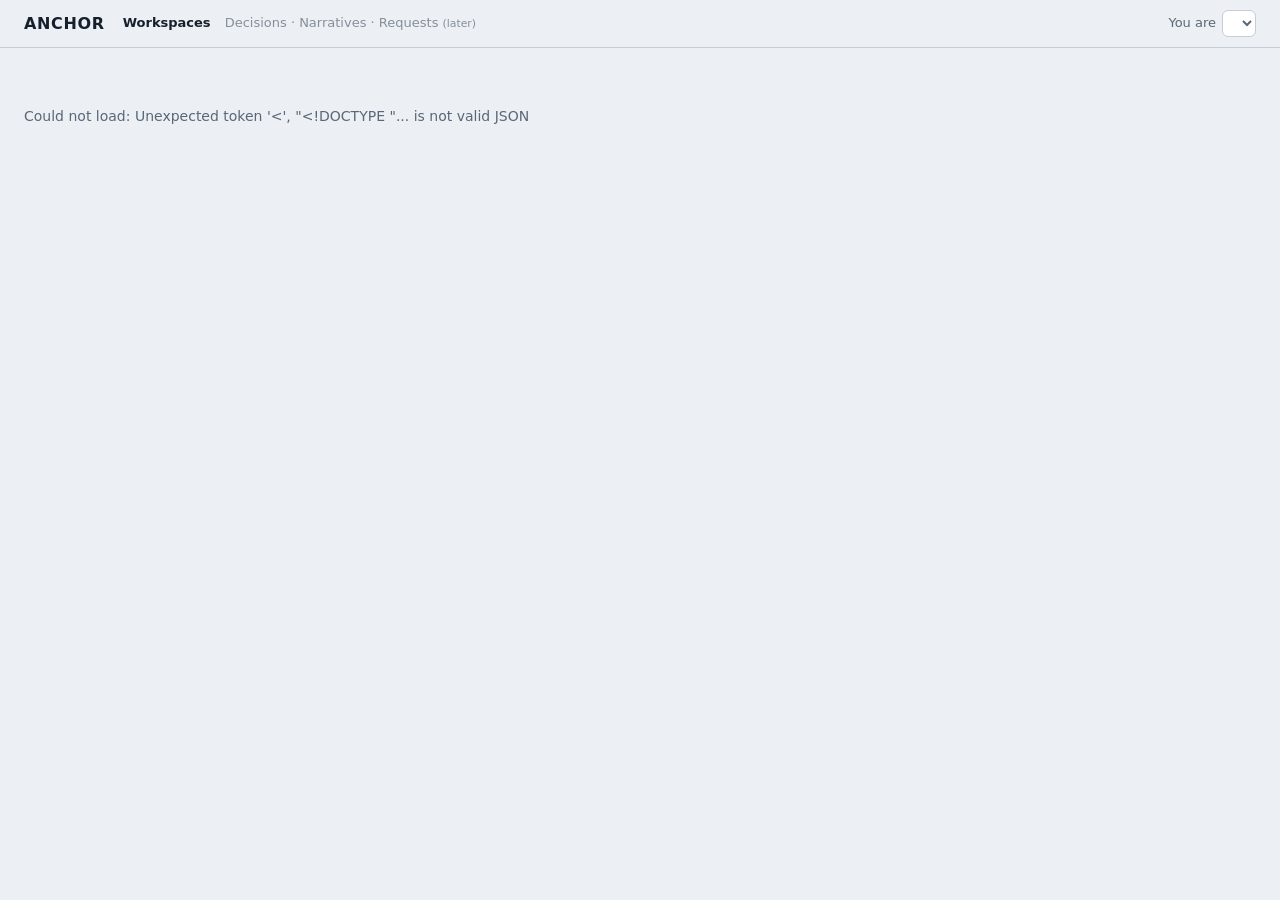
==== anchor/static/index.html @ 3333ed4d "Show the plan in the workbench, and bring the docs along - The plan is the first part of the base. E" ====
<!doctype html>
<html lang="en">
<head>
<meta charset="utf-8">
<meta name="viewport" content="width=device-width, initial-scale=1">
<title>ANCHOR Workbench</title>
<link rel="icon" href="data:,">
<style>
  /* The workbench. Blocks build up from a base of context and method.
     How full a block is says how checked it is. Only trouble gets words and
     color: needs a check, needs changes, disagreement, rests on nothing.
     System fonts only: the app makes no outside calls. */
  :root {
    --bg: #ECEFF3; --surface: #FFFFFF; --ink: #15202C; --muted: #5A6776; --line: #C4CDD8;
    --accent: #2D5BD7; --accent-soft: #E3EAFB;
    --fill-owner: #DDE6F7; --fill-peers: #A9C1F2; --fill-sme: #2D5BD7; --on-sme: #FFFFFF;
    --amber: #A8660C; --amber-bg: #FFF1D9; --red: #C23B32; --red-bg: #FDE5E2; --glow: #F2B33D;
    --slab: #CBD3DC; --slab-2: #BAC4CF; --stone: #DFE4EA;
    --shadow: 0 1px 0 rgba(21,32,44,.08), 0 2px 6px rgba(21,32,44,.06);
    --f-body: ui-sans-serif, system-ui, -apple-system, "Segoe UI", Roboto, sans-serif;
    --f-mono: ui-monospace, "SFMono-Regular", Menlo, Consolas, monospace;
  }
  @media (prefers-color-scheme: dark) {
    :root {
      --bg: #0E141B; --surface: #17202A; --ink: #E4EAF1; --muted: #93A1B1; --line: #2D3947;
      --accent: #6F97FF; --accent-soft: #1C2A44;
      --fill-owner: #1F2E45; --fill-peers: #2B4A82; --fill-sme: #4C7DF0; --on-sme: #FFFFFF;
      --amber: #E6A646; --amber-bg: #3A2A12; --red: #F0766C; --red-bg: #3D1C1A; --glow: #F2B33D;
      --slab: #26313E; --slab-2: #1F2833; --stone: #2B3643;
      --shadow: 0 1px 0 rgba(0,0,0,.4), 0 2px 8px rgba(0,0,0,.3);
      color-scheme: dark;
    }
  }
  * { box-sizing: border-box; }
  [hidden] { display: none !important; }
  html, body { height: 100%; }
  body { margin: 0; background: var(--bg); color: var(--ink); font: 14px/1.45 var(--f-body); }
  button, input, select, textarea { font: inherit; color: inherit; }
  button { cursor: pointer; }
  :focus-visible { outline: 2px solid var(--accent); outline-offset: 2px; }
  a { color: var(--accent); }

  .app { display: grid; grid-template-columns: minmax(0, 1fr); min-height: 100%; }
  .app.panel-open { grid-template-columns: minmax(0, 1fr) var(--pw, 390px); }
  .app.wide { --pw: 580px; }
  .col { min-width: 0; display: flex; flex-direction: column; }

  /* Top bar */
  .bar { display: flex; flex-wrap: wrap; align-items: center; gap: 6px 18px; padding: 10px 24px; border-bottom: 1px solid var(--line); }
  .brand { font-weight: 800; font-size: 16px; letter-spacing: .04em; color: var(--ink); text-decoration: none; }
  .nav { display: flex; flex-wrap: wrap; gap: 2px 14px; align-items: center; font-size: 13px; flex: 1; }
  .nav a { color: var(--ink); text-decoration: none; font-weight: 600; }
  .nav .later { color: var(--muted); opacity: .7; }
  .who { display: inline-flex; gap: 6px; align-items: center; font-size: 13px; color: var(--muted); }
  .who select { padding: 4px 6px; border-radius: 6px; border: 1px solid var(--line); background: var(--surface); }

  /* Main */
  .main { padding: 18px 24px 28px; display: flex; flex-direction: column; gap: 14px; }
  .top { display: flex; flex-wrap: wrap; gap: 12px 20px; align-items: flex-end; justify-content: space-between; }
  h1 { font-weight: 800; font-size: 25px; line-height: 1.15; margin: 0 0 3px; text-wrap: balance; letter-spacing: -.01em; }
  h2 { font-size: 17px; margin: 0; }
  .for { color: var(--muted); font-size: 13px; }
  .controls { display: flex; flex-wrap: wrap; gap: 8px; align-items: center; }
  .btn { border: 1px solid var(--line); background: var(--surface); padding: 7px 12px; border-radius: 7px; box-shadow: var(--shadow); white-space: nowrap; }
  .btn.primary { background: var(--accent); border-color: var(--accent); color: #fff; font-weight: 600; }
  .btn.ghost { background: none; box-shadow: none; }
  .btn[aria-pressed="true"] { background: var(--ink); color: var(--bg); border-color: var(--ink); }
  .btn:disabled { opacity: .45; cursor: default; }
  .seg { display: inline-flex; border: 1px solid var(--line); border-radius: 8px; overflow: hidden; background: var(--surface); }
  .seg button { border: 0; background: none; padding: 7px 14px; }
  .seg button[aria-pressed="true"] { background: var(--ink); color: var(--bg); }
  .linkbtn { border: 0; background: none; color: var(--accent); padding: 0; font-weight: 500; }
  .note { font-size: 12.5px; color: var(--muted); }
  .loading { color: var(--muted); padding: 40px 0; }

  /* Home */
  .cards { display: grid; grid-template-columns: repeat(auto-fill, minmax(min(100%, 340px), 1fr)); gap: 12px; }
  .card { background: var(--surface); border-radius: 12px; box-shadow: var(--shadow); padding: 16px; display: flex; flex-direction: column; gap: 8px; text-align: left; border: 1px solid transparent; }
  .card:hover { border-color: var(--line); }
  .card .q { font-weight: 700; font-size: 16px; line-height: 1.25; }
  .mini { display: flex; flex-wrap: wrap; gap: 3px; }
  .mini i { width: 12px; height: 8px; border-radius: 2px; border: 1px solid var(--line); display: block; }
  .form { background: var(--surface); border-radius: 12px; box-shadow: var(--shadow); padding: 16px; display: grid; gap: 8px; max-width: 640px; }
  .form input, .form textarea { width: 100%; padding: 8px 10px; border-radius: 7px; border: 1px solid var(--line); background: var(--bg); }

  /* Build canvas */
  .canvas-wrap { overflow-x: auto; overflow-y: hidden; border-radius: 14px; background: var(--surface); box-shadow: var(--shadow); }
  .canvas { position: relative; }
  .canvas svg.wires { position: absolute; inset: 0; pointer-events: none; }
  .wire { fill: none; stroke: var(--muted); stroke-width: 1.3; opacity: .28; transition: opacity .15s; }
  .wire.weak { stroke-dasharray: 4 4; stroke: var(--amber); opacity: .55; }
  .wire.src { stroke-dasharray: 2 3; opacity: .2; }
  .wire.hot { stroke: var(--accent); opacity: 1; stroke-width: 2.2; }
  .canvas.exploring .wire:not(.hot) { opacity: .05; }
  .canvas.traced-only .wire:not(.hot) { opacity: 0; }
  .row-label { position: absolute; left: 14px; font-size: 10.5px; text-transform: uppercase; letter-spacing: .09em; color: var(--muted); }

  .brick { position: absolute; border-radius: 6px; padding: 12px 12px 10px; background: var(--fill-owner); border: 1.5px solid color-mix(in srgb, var(--accent) 35%, var(--line)); display: flex; flex-direction: column; gap: 6px; cursor: pointer; transition: transform .12s ease, box-shadow .12s ease, opacity .15s; text-align: left; }
  .brick:hover { transform: translateY(-2px); box-shadow: 0 6px 14px rgba(21,32,44,.14); }
  .brick .studs { background: inherit; border-color: inherit; position: absolute; top: -6px; left: 12px; display: flex; gap: 8px; }
  .brick .studs i { width: 16px; height: 6px; border-radius: 3px 3px 0 0; background: inherit; border: 1.5px solid; border-bottom: 0; border-color: inherit; display: block; }
  .brick .marks { margin-left: auto; display: flex; gap: 4px; align-items: center; }
  .ai { font-family: var(--f-mono); font-size: 9.5px; border: 1px solid currentColor; border-radius: 3px; padding: 0 3px; opacity: .75; line-height: 1.4; white-space: nowrap; }
  .ai.low { color: var(--amber); opacity: 1; }
  .s-sme .ai.low { color: #FFD48A; }
  .warn { color: var(--amber); font-size: 13px; line-height: 1; }
  .brick .txt { font-size: 13px; line-height: 1.35; display: -webkit-box; -webkit-line-clamp: 4; -webkit-box-orient: vertical; overflow: hidden; }
  .brick.foot .txt, .brick.finding .txt, .brick.insight .txt { -webkit-line-clamp: 3; }
  .brick.two .txt { -webkit-line-clamp: 2; }
  .brick.insight .txt { font-weight: 600; font-size: 15px; line-height: 1.25; }
  .tags { margin-top: auto; display: flex; flex-wrap: wrap; gap: 4px; align-items: center; }
  .tag { font-size: 11px; font-weight: 600; padding: 1px 8px; border-radius: 999px; white-space: nowrap; background: var(--surface); }
  .tag.t-needs_check { border: 1px dashed var(--muted); }
  .tag.t-needs_changes { color: var(--amber); }
  .tag.t-disagreement { color: var(--red); }
  .tag.t-nothing { color: var(--amber); border: 1px solid var(--amber); background: transparent; }
  .brick.selected, .brick.picked { outline: 3px solid var(--accent); outline-offset: 2px; }
  .canvas.exploring .brick:not(.near) { opacity: .25; }
  .canvas.exploring .stone:not(.near) { opacity: .3; }
  .canvas.connecting .brick { cursor: copy; }
  .canvas.connecting .brick.insight { opacity: .4; cursor: not-allowed; }

  /* Fill density says how checked it is */
  .s-checked_by_owner { background: var(--fill-owner); }
  .s-checked_by_peers { background: var(--fill-peers); border-color: color-mix(in srgb, var(--accent) 55%, var(--line)); }
  .s-checked_by_sme { background: var(--fill-sme); border-color: var(--fill-sme); color: var(--on-sme); }
  .s-checked_by_sme .warn { color: #FFD48A; }
  .s-needs_check { background: transparent; border: 1.5px dashed var(--muted); }
  .s-needs_changes { background: var(--amber-bg); border-color: var(--amber); }
  .s-disagreement { background: var(--red-bg); border-color: var(--red); }
  .brick.glow { box-shadow: 0 0 0 2px var(--glow), 0 0 22px color-mix(in srgb, var(--glow) 55%, transparent); }
  .brick.fresh { animation: drop .45s cubic-bezier(.2,.9,.3,1.2); }
  @keyframes drop { from { transform: translateY(-18px); opacity: 0; } to { transform: none; opacity: 1; } }

  /* Base */
  .stone { position: absolute; background: var(--stone); border: 1px solid var(--slab-2); border-radius: 4px; padding: 7px 9px; font-size: 12px; line-height: 1.3; cursor: pointer; text-align: left; overflow: hidden; transition: opacity .15s; }
  .stone .n { display: -webkit-box; -webkit-line-clamp: 2; -webkit-box-orient: vertical; overflow: hidden; }
  .stone.ai-text { border-style: dashed; }
  .slab-rest { position: absolute; right: 0; background: var(--slab-2); }
  .slab { position: absolute; left: 0; display: grid; grid-template-columns: repeat(4, minmax(0, 1fr)); gap: 3px; padding: 3px; background: var(--slab-2); }
  .part { background: var(--slab); border: 0; padding: 10px 12px; text-align: left; min-width: 0; font-weight: 700; font-size: 13.5px; }
  .part.gap { background: repeating-linear-gradient(135deg, var(--slab) 0 6px, transparent 6px 12px); outline: 1.5px dashed var(--muted); outline-offset: -4px; color: var(--muted); }
  .part.gap::after { content: " + add"; font-weight: 500; font-size: 12px; color: var(--amber); }

  .key { display: flex; flex-wrap: wrap; gap: 6px 14px; font-size: 12px; color: var(--muted); align-items: center; margin-top: 10px; }
  .key .sw { display: inline-block; width: 18px; height: 11px; border-radius: 2px; vertical-align: -1px; margin-right: 4px; border: 1.5px solid var(--line); }

  /* Connect bar */
  .connect { position: sticky; bottom: 12px; z-index: 5; display: flex; flex-wrap: wrap; gap: 8px; align-items: center; background: var(--ink); color: var(--bg); padding: 10px 12px; border-radius: 12px; box-shadow: 0 8px 26px rgba(0,0,0,.25); }
  .connect input { flex: 1 1 240px; min-width: 0; padding: 7px 10px; border-radius: 7px; border: 0; background: var(--bg); color: var(--ink); }
  .connect .btn { box-shadow: none; }
  .connect .btn.ghost { color: var(--bg); border-color: transparent; }

  /* Review list */
  .filters { display: flex; flex-wrap: wrap; gap: 6px; margin-bottom: 12px; }
  .chipbtn { border: 1px solid var(--line); background: var(--surface); border-radius: 999px; padding: 4px 12px; font-size: 13px; }
  .chipbtn[aria-pressed="true"] { background: var(--ink); color: var(--bg); border-color: var(--ink); }
  .groups { display: flex; flex-direction: column; gap: 10px; }
  .group { background: var(--surface); border-radius: 12px; box-shadow: var(--shadow); overflow: hidden; }
  .group > summary { list-style: none; display: flex; align-items: baseline; gap: 8px; padding: 12px 14px; font-weight: 700; font-size: 15px; cursor: pointer; }
  .group > summary::-webkit-details-marker { display: none; }
  .group > summary::before { content: "▸"; font-size: 11px; color: var(--muted); }
  .group[open] > summary::before { content: "▾"; }
  .group .count { font-family: var(--f-mono); font-weight: 400; font-size: 12px; color: var(--muted); }
  .group .empty { padding: 0 14px 14px; color: var(--muted); font-size: 13px; }
  .rrow { display: grid; grid-template-columns: 18px minmax(0, 1fr) auto; gap: 4px 12px; align-items: start; width: 100%; text-align: left; background: none; border: 0; border-top: 1px solid var(--line); padding: 11px 14px; }
  .rrow:hover { background: var(--bg); }
  .rrow .st { font-size: 13.5px; }
  .rrow .mt { grid-column: 2; font-size: 12px; color: var(--muted); display: flex; flex-wrap: wrap; gap: 2px 10px; }
  .rrow .tag { grid-row: 1; grid-column: 3; }
  .rrow .rt { grid-row: 1; grid-column: 3; display: flex; gap: 6px; align-items: center; }
  .rrow.sel { background: var(--accent-soft); box-shadow: inset 3px 0 0 var(--accent); }
  .amber { color: var(--amber); }
  .shape { width: 12px; height: 12px; margin-top: 4px; display: block; border: 1.5px solid var(--ink); }
  .shape.observation { border-radius: 1px; }
  .shape.finding { border-radius: 50%; border-style: dashed; }
  .shape.insight { transform: rotate(45deg) scale(.85); }

  /* Panel */
  .panel { border-left: 1px solid var(--line); background: var(--surface); padding: 18px 18px 28px; overflow-y: auto; max-height: 100vh; position: sticky; top: 0; display: flex; flex-direction: column; gap: 16px; }
  .panel > * { flex-shrink: 0; }
  .panel-head { display: flex; justify-content: space-between; align-items: flex-start; gap: 8px; }
  .eyebrow { font-size: 11px; text-transform: uppercase; letter-spacing: .08em; color: var(--muted); }
  .panel h2 { font-size: 19px; line-height: 1.25; margin: 2px 0 0; font-weight: 700; text-wrap: balance; }
  .panel h3 { font-size: 11px; text-transform: uppercase; letter-spacing: .08em; color: var(--muted); margin: 0 0 6px; font-weight: 600; }
  .x { border: 0; background: none; font-size: 20px; line-height: 1; color: var(--muted); padding: 2px 6px; }
  .meta { color: var(--muted); font-size: 12.5px; }
  .status { font-weight: 600; color: var(--ink); }
  .status.t-needs_changes { color: var(--amber); } .status.t-disagreement { color: var(--red); }
  .under { display: flex; flex-direction: column; gap: 6px; }
  .under-item { border: 1px solid var(--line); border-radius: 8px; padding: 8px 10px; background: var(--bg); text-align: left; display: flex; flex-direction: column; gap: 3px; }
  .under-item .q { font-size: 12.5px; white-space: pre-line; }
  .under-item .q mark { background: color-mix(in srgb, var(--glow) 40%, transparent); color: inherit; padding: 0 2px; }
  .under-item .r { font-size: 11.5px; color: var(--muted); }
  .under-item .r.bad { color: var(--amber); }
  .aisays { border: 1.5px dashed var(--line); border-radius: 10px; padding: 10px 12px; display: flex; flex-direction: column; gap: 6px; }
  .aisays .conf { font-weight: 700; }
  .aisays .conf.low { color: var(--amber); }
  .aisays ul { margin: 0; padding-left: 18px; font-size: 12.5px; }
  .verdicts { display: grid; grid-template-columns: repeat(3, minmax(0,1fr)); gap: 6px; }
  .verdicts .btn { padding: 9px 6px; font-weight: 600; white-space: normal; }
  .verdicts .btn[aria-pressed="true"] { color: var(--bg); }
  .v-needs_changes { color: var(--amber); } .v-disagree { color: var(--red); }
  .hows { display: flex; flex-wrap: wrap; gap: 6px; }
  .hows button { border: 1px solid var(--line); background: none; border-radius: 999px; padding: 3px 10px; font-size: 12px; }
  .hows button[aria-pressed="true"] { background: var(--ink); color: var(--bg); border-color: var(--ink); }
  .panel textarea, .panel input[type="text"], .panel select { width: 100%; padding: 8px 10px; border-radius: 7px; border: 1px solid var(--line); background: var(--bg); resize: vertical; }
  .panel details summary { cursor: pointer; font-size: 12.5px; color: var(--muted); }
  .checks { display: flex; flex-direction: column; gap: 6px; font-size: 12.5px; margin-top: 8px; }
  .row { display: flex; flex-wrap: wrap; gap: 8px; align-items: center; }
  .stack { display: flex; flex-direction: column; gap: 8px; }
  .prompt { font-family: var(--f-mono); font-size: 11.5px; background: var(--bg); border: 1px solid var(--line); border-radius: 8px; padding: 10px; white-space: pre-wrap; overflow-wrap: anywhere; }
  .plan-q { border: 1px solid var(--line); border-radius: 8px; background: var(--bg); }
  .plan-q > summary { padding: 8px 10px; display: flex; flex-direction: column; gap: 3px; cursor: pointer; list-style: none; }
  .plan-q > summary::-webkit-details-marker { display: none; }
  .plan-q > summary .q { font-size: 13px; }
  .plan-q > summary .r { font-size: 11.5px; color: var(--muted); }
  .plan-q[open] > summary { border-bottom: 1px solid var(--line); }
  .plan-q .inside { padding: 10px; display: flex; flex-direction: column; gap: 10px; }
  .pkg-group { font-size: 12px; color: var(--muted); text-transform: uppercase; letter-spacing: .04em; margin-top: 6px; }
  .pkg-item { border-top: 1px solid var(--line); padding-top: 10px; display: flex; flex-direction: column; gap: 4px; }
  .pkg-item .t { font-weight: 600; font-size: 16px; line-height: 1.25; }
  /* Above the canvas: how lines show, and Connect */
  .canvas-tools { display: flex; flex-wrap: wrap; gap: 4px 12px; justify-content: flex-end; align-items: center; font-size: 12.5px; color: var(--muted); }
  .canvas-tools .linkbtn[aria-pressed="true"] { color: var(--ink); font-weight: 700; }
  .grow { flex: 1; }

  /* The cabinet: the panel on the right. A trail at the top says where you are. */
  .cab-top { position: sticky; top: -18px; z-index: 2; margin: -18px -18px 0; padding: 10px 14px 10px 18px; background: var(--surface); border-bottom: 1px solid var(--line); display: flex; align-items: center; gap: 8px; }
  .trail { display: flex; flex-wrap: wrap; align-items: center; gap: 2px 6px; font-size: 12.5px; min-width: 0; flex: 1; }
  .trail button { border: 0; background: none; padding: 0; color: var(--accent); font-weight: 500; max-width: 170px; overflow: hidden; text-overflow: ellipsis; white-space: nowrap; }
  .trail .here { color: var(--ink); font-weight: 700; max-width: 220px; overflow: hidden; text-overflow: ellipsis; white-space: nowrap; }
  .trail .sep { color: var(--muted); }
  .iconbtn { border: 1px solid transparent; background: none; color: var(--muted); border-radius: 6px; padding: 2px 8px; font-size: 12.5px; white-space: nowrap; }
  .iconbtn:hover { border-color: var(--line); color: var(--ink); }
  .checking { display: flex; align-items: center; gap: 10px; background: var(--ink); color: var(--bg); border-radius: 10px; padding: 8px 10px 8px 12px; font-size: 13px; }
  .checking .count { font-family: var(--f-mono); font-variant-numeric: tabular-nums; }
  .checking button { border: 0; background: none; color: var(--bg); text-decoration: underline; font-size: 12.5px; padding: 0; }
  .asks { margin: 0; padding-left: 18px; font-size: 13px; display: flex; flex-direction: column; gap: 3px; }
  .srctext { font-size: 12.5px; white-space: pre-line; background: var(--bg); border: 1px solid var(--line); border-radius: 8px; padding: 10px 12px; }
  .srctext mark { background: color-mix(in srgb, var(--glow) 40%, transparent); color: inherit; padding: 0 2px; }

  /* Break down, in the work area */
  .bd { display: flex; flex-direction: column; gap: 10px; max-width: 900px; }
  .bd input, .bd textarea { width: 100%; padding: 8px 10px; border-radius: 7px; border: 1px solid var(--line); background: var(--surface); }
  .summary { display: flex; flex-wrap: wrap; gap: 6px 20px; align-items: baseline; font-size: 13.5px; }
  .summary b { font-size: 18px; font-variant-numeric: tabular-nums; }
  .bdrows { background: var(--surface); border-radius: 12px; box-shadow: var(--shadow); overflow: hidden; }
  .bdrow { display: grid; grid-template-columns: 124px minmax(0, 1fr) auto; gap: 6px 12px; padding: 11px 14px; border-top: 1px solid var(--line); align-items: start; }
  .bdrow:first-child { border-top: 0; }
  .bdrow.on { background: var(--accent-soft); }
  .bdrow select { padding: 6px; border-radius: 7px; border: 1px solid var(--line); background: var(--bg); }
  .bdrow textarea { padding: 6px 8px; font-size: 13.5px; background: var(--bg); resize: vertical; }
  .bdrow .flags { grid-column: 2; display: flex; flex-wrap: wrap; gap: 4px 10px; font-size: 12px; color: var(--muted); align-items: center; }
  .bdrow .x { border: 0; background: none; color: var(--muted); font-size: 18px; line-height: 1; padding: 4px 6px; }
  .bdrow.removed { opacity: .45; }
  .bdrow.removed textarea { text-decoration: line-through; }

  .toast { position: fixed; left: 50%; bottom: calc(20px + env(safe-area-inset-bottom, 0px)); transform: translateX(-50%); background: var(--ink); color: var(--bg); padding: 8px 14px; border-radius: 8px; font-size: 13px; z-index: 50; max-width: calc(100% - 32px); }
  .toast.err { background: var(--red); color: #fff; }

  @media (max-width: 900px) {
    .app, .app.panel-open { grid-template-columns: minmax(0, 1fr); }
    .bar, .main { padding-left: 16px; padding-right: 16px; }
    .nav .later { display: none; }
    h1 { font-size: 22px; }
    .part { font-size: 12px; padding: 8px; }
    .panel.ws-summary { display: none; }
    .bdrow { grid-template-columns: minmax(0, 1fr) auto; }
    .bdrow textarea, .bdrow .flags { grid-column: 1 / -1; }
    .bdrow .x { grid-row: 1; grid-column: 2; }
    .panel { position: fixed; left: 0; right: 0; bottom: 0; top: auto; max-height: 78vh; border-left: 0; border-top: 1px solid var(--line); border-radius: 16px 16px 0 0; box-shadow: 0 -10px 30px rgba(0,0,0,.25); z-index: 40; padding-bottom: calc(24px + env(safe-area-inset-bottom, 0px)); }
  }
  @media (prefers-reduced-motion: reduce) { .brick, .brick.fresh { transition: none; animation: none; } }
</style>
</head>
<body>
<div class="app" id="app">
  <div class="col">
    <header class="bar">
      <a class="brand" href="#">ANCHOR</a>
      <nav class="nav" aria-label="Main">
        <a href="#">Workspaces</a>
        <span class="later" title="Coming later">Decisions · Narratives · Requests <small>(later)</small></span>
      </nav>
      <label class="who">You are <select id="me" aria-label="You are"></select></label>
    </header>
    <main class="main" id="main"><div class="loading">Loading...</div></main>
  </div>
  <aside class="panel" id="panel" hidden></aside>
</div>

<script>
// ---------- Words (docs/GLOSSARY.md) ----------
const LEVEL = { observation: "Observation", finding: "Finding", insight: "Insight" };
const NEXT = { observation: "finding", finding: "insight" };
const ROW = [["insight", "Insights"], ["finding", "Findings"], ["observation", "Observations"]];
const UNCHECKED = new Set(["needs_check", "needs_changes", "disagreement"]);
const VERDICT = { looks_right: "Looks right", needs_changes: "Needs changes", disagree: "Disagree" };
const REVIEW_SAID = { approve: "Looks right", changes: "Needs changes", disagree: "Disagree" };
const TAG = { needs_check: "Needs a check", needs_changes: "Needs changes", disagreement: "Disagree" };
// Questions a checker can ask, by level, in "Think it through".
const ASKS = {
  observation: ["Does the source say exactly this, no more and no less?", "If there is a number, does it match the source?"],
  finding: ["Do the blocks under it really add up to this?", "Would a skeptic read them the same way?"],
  insight: ["Does it follow from the findings under it?", "Is it clear what to do, and for which decision?"],
};
const SAMPLE_AI_TEXT = `Checkout summary (drafted by an AI assistant)

Mobile checkout conversion is 42 percent, well below desktop.
Most shoppers leave because the address form is too long.
Returning shoppers clearly convert better because they trust the brand.
Adding Apple Pay would likely fix the rest of the drop-off.
We should prioritize autofill and Apple Pay in Q3.`;

// ---------- State ----------
const S = {
  me: null, people: [], config: null,
  ws: null, view: "build", selected: new Set(), connecting: false,
  panel: null, detail: null, verdict: null, how: null, trail: [], checking: null, wide: false, lines: "faint",
  fresh: new Set(), bd: null, bdOn: 0, bdFilter: "all",
};

// ---------- Helpers ----------
const $ = id => document.getElementById(id);
const esc = s => String(s ?? "").replace(/[&<>"]/g, c => ({ "&": "&amp;", "<": "&lt;", ">": "&gt;", '"': "&quot;" }[c]));
const plural = (n, w) => n + " " + w + (n === 1 ? "" : "s");
const isPhone = () => window.matchMedia("(max-width: 900px)").matches;
const byId = id => S.ws?.blocks.find(b => b.id === id);
const srcById = id => S.ws?.sources.find(s => s.id === id);
const qById = id => S.ws?.plan.find(q => q.id === id);
const PLAN_TAG = { open: "Open", in_progress: "In progress", answered: "Answered" };
const isSme = name => S.people.find(p => p.name === name)?.sme;
const madeWithAI = b => b.origin !== "person";
const originText = b => b.origin === "ai_agent" ? "AI draft for " + b.owner : b.origin === "person_with_ai" ? b.owner + " with AI" : b.owner;
const tag = st => TAG[st] ? `<span class="tag t-${st}">${TAG[st]}</span>` : "";

async function api(path, body) {
  const res = await fetch("/api/" + path, body ? { method: "POST", headers: { "Content-Type": "application/json" }, body: JSON.stringify(body) } : {});
  const data = await res.json();
  if (!res.ok) throw new Error(data.error || "Something went wrong");
  return data;
}
function toast(msg, err) {
  document.querySelectorAll(".toast").forEach(x => x.remove());
  const t = document.createElement("div");
  t.className = "toast" + (err ? " err" : ""); t.textContent = msg; t.setAttribute("role", "status");
  document.body.appendChild(t); setTimeout(() => t.remove(), err ? 4200 : 2400);
}
const local = {
  get(k, d) { try { const v = localStorage.getItem("anchor-" + k); return v == null ? d : JSON.parse(v); } catch (e) { return d; } },
  set(k, v) { try { localStorage.setItem("anchor-" + k, JSON.stringify(v)); } catch (e) {} },
};
async function run(fn) { try { return await fn(); } catch (e) { toast(e.message, true); } }
function copy(text, done) {
  const ok = () => toast(done || "Copied.");
  (navigator.clipboard?.writeText(text) || Promise.reject()).then(ok, () => toast("Copy did not work here. Select the text and copy it.", true));
}

// ---------- Routing ----------
function route() {
  const m = location.hash.match(/^#w\/(\d+)/);
  hidePanel();
  S.selected.clear(); S.connecting = false; S.checking = null; S.bd = null;
  if (S.view === "breakdown") S.view = "build";
  return m ? openWorkspace(+m[1]) : renderHome();
}
window.addEventListener("hashchange", route);

// ---------- Home ----------
async function renderHome() {
  S.ws = null;
  const [studies, queue] = await Promise.all([api("studies"), api("needs-check?who=" + encodeURIComponent(S.me))]);
  const mineBy = {};
  queue.items.forEach(i => mineBy[i.study_id] = (mineBy[i.study_id] || 0) + 1);
  const list = studies.filter(s => s.status !== "requested");
  const fill = st => ({ needs_check: "background:transparent;border-style:dashed;border-color:var(--muted)",
    checked_by_owner: "background:var(--fill-owner)", checked_by_peers: "background:var(--fill-peers)",
    checked_by_sme: "background:var(--fill-sme);border-color:var(--fill-sme)", needs_changes: "background:var(--amber-bg);border-color:var(--amber)",
    disagreement: "background:var(--red-bg);border-color:var(--red)" })[st];
  $("main").innerHTML = `
    <div class="top"><div><h1>Workspaces</h1><div class="for">Collect context, break the work into blocks, and check each one before you build on it.</div></div>
      ${queue.items.length ? `<div class="note"><b style="color:var(--ink)">${plural(queue.items.length, "block")}</b> waiting on your check</div>` : ""}</div>
    <div class="cards">${list.map(s => {
      const counts = Object.entries(s.counts || {});
      const total = counts.reduce((a, [, n]) => a + n, 0);
      return `<a class="card" href="#w/${s.id}" style="text-decoration:none;color:inherit">
        <span class="q">${esc(s.question)}</span>
        ${s.decision ? `<span class="note">For the decision: ${esc(s.decision)}</span>` : ""}
        <span class="mini" aria-hidden="true">${counts.flatMap(([st, n]) => Array(n).fill(`<i style="${fill(st)}"></i>`)).join("")}</span>
        <span class="note">${plural(total, "block")}${mineBy[s.id] ? ` · <b class="amber">${mineBy[s.id]} waiting on you</b>` : ""}${s.plan?.total ? ` · ${esc(s.plan.label)}` : ""}${s.package?.length ? ` · ${plural(s.package.length, "insight")} in the package` : ""}</span>
      </a>`;
    }).join("") || `<div class="note">No workspaces yet. Start one below.</div>`}</div>
    <form class="form" id="new-ws">
      <h2>New workspace</h2>
      <label class="note" for="nw-q">What do you want to find out?</label>
      <input id="nw-q" required placeholder="Why do trial users leave in week one?">
      <label class="note" for="nw-d">Which decision will it inform?</label>
      <input id="nw-d" placeholder="Whether to rebuild onboarding this quarter">
      <div class="row"><button class="btn primary">Start workspace</button></div>
    </form>`;
}

// ---------- Workspace ----------
async function fetchWorkspace(id) {
  const [ws, q] = await Promise.all([api("workspaces/" + id), api(`needs-check?who=${encodeURIComponent(S.me)}&study_id=${id}`)]);
  S.ws = ws; S.queue = q.items;
}
async function openWorkspace(id) {
  if (!S.ws || S.ws.id !== id) $("main").innerHTML = `<div class="loading">Loading...</div>`;
  await fetchWorkspace(id);
  renderWorkspace();
  await openPanel(WS_PANEL);
  // A new workspace starts with its plan: what do we need to know to decide?
  if (S.startPlan) { S.startPlan = false; await openPanel({ type: "part", id: "plan" }); }
}
// Fetch again after a change and redraw, keeping what the cabinet shows.
async function reload() {
  await fetchWorkspace(S.ws.id);
  if (S.panel?.type === "block" && !byId(S.panel.id)) S.panel = WS_PANEL;
  renderWorkspace();
  if (S.panel) await renderPanel();
}

function renderWorkspace() {
  const ws = S.ws, n = S.queue.length;
  $("main").innerHTML = `
    <div class="top">
      <div style="min-width:0"><h1>${esc(ws.question)}</h1><div class="for">For the decision: ${esc(ws.decision || "not set yet")}</div></div>
      <div class="controls">${S.view === "breakdown" ? `<button class="btn" id="v-back">Back to the workspace</button>` : `
        <button class="btn primary" id="queue-btn" ${n && !S.checking ? "" : "disabled"}>${S.checking ? "Checking..." : n ? "Check " + plural(n, "block") : "Nothing to check"}</button>
        <button class="btn" id="breakdown-btn">Break down AI text</button>
        <div class="seg" role="group" aria-label="View">
          <button id="v-build" aria-pressed="${S.view === "build"}">Build</button>
          <button id="v-list" aria-pressed="${S.view === "list"}">List</button>
        </div>`}
      </div>
    </div>
    <div id="view"></div>
    <div class="connect" id="connect" hidden></div>`;
  renderView();
  renderConnect();
}
const renderView = () => ({ build: renderBuild, list: renderList, breakdown: renderBreakdown })[S.view]();

// ---------- Build view ----------
const W = { observation: 156, finding: 240, insight: 280, stone: 140 };
const H = { observation: 118, finding: 108, insight: 112, stone: 50 };
const GAP = 16;

// Lay out one row left to right near where each item wants to be, without
// overlaps. Items with nothing under them (want is null) go at the end.
function spread(items, minX) {
  items.sort((a, b) => (a.want ?? Infinity) - (b.want ?? Infinity));
  let edge = minX;
  items.forEach(it => { it.x = it.want == null ? edge : Math.max(it.want - it.w / 2, edge); edge = it.x + it.w + GAP; });
  return items;
}

function layout() {
  const blocks = S.ws.blocks;
  const findings = blocks.filter(b => b.level === "finding");
  const insights = blocks.filter(b => b.level === "insight");
  // Put observations under what they hold up, so the wires stay short.
  const order = [];
  [...insights.flatMap(i => i.built_on.map(byId).filter(Boolean)), ...findings].forEach(f => {
    if (f.level !== "finding") return;
    f.built_on.forEach(id => { const b = byId(id); if (b && b.level === "observation" && !order.includes(b)) order.push(b); });
  });
  blocks.filter(b => b.level === "observation" && !order.includes(b)).forEach(b => order.push(b));

  const pad = 24, pos = {};
  order.forEach((b, i) => { pos[b.id] = { x: pad + i * (W.observation + GAP), w: W.observation, h: H.observation }; });
  const cx = id => pos[id] ? pos[id].x + pos[id].w / 2 : null;
  const avg = arr => { const v = arr.filter(x => x != null); return v.length ? v.reduce((a, b) => a + b, 0) / v.length : null; };
  for (const [level, list] of [["finding", findings], ["insight", insights]])
    spread(list.map(b => ({ id: b.id, want: avg(b.built_on.map(cx)), w: W[level] })), pad).forEach(it => pos[it.id] = { x: it.x, w: it.w, h: H[level] });
  const srcCenters = s => order.filter(b => b.source_ids.includes(s.id)).map(b => cx(b.id));
  spread(S.ws.sources.map(s => ({ id: "s" + s.id, want: avg(srcCenters(s)), w: W.stone })), pad).forEach(it => pos[it.id] = { x: it.x, w: it.w, h: H.stone });
  const right = Math.max(600, ...Object.values(pos).map(p => p.x + p.w)) + 30;
  return { pos, width: right };
}

function renderBuild() {
  const view = $("view");
  view.innerHTML = `<div class="canvas-tools"><span>Lines</span>${[["faint", "Faint"], ["traced", "Traced only"]].map(([k, l]) => `<button class="linkbtn" data-lines="${k}" aria-pressed="${S.lines === k}">${l}</button>`).join("")}
      <span>·</span><button class="linkbtn" id="connect-btn" aria-pressed="${S.connecting}">${S.connecting ? "Stop connecting" : "Connect blocks"}</button></div>
    <div class="canvas-wrap" id="canvas-wrap"><div class="canvas" id="canvas"></div></div>
    <div class="key"><span>Fuller means more checked:</span>
      <span><i class="sw" style="border-style:dashed;background:transparent;border-color:var(--muted)"></i>not yet</span>
      <span><i class="sw" style="background:var(--fill-owner)"></i>owner</span>
      <span><i class="sw" style="background:var(--fill-peers)"></i>peers</span>
      <span><i class="sw" style="background:var(--fill-sme);border-color:var(--fill-sme)"></i>SME</span>
      <span>· ⚠ built on something unchecked</span><span class="grow"></span><span>Hover to trace a line. Click to open it on the right.</span></div>`;
  const canvas = $("canvas"), wrap = $("canvas-wrap");
  const { pos, width } = layout();
  const availPx = wrap.clientWidth || 900;
  const scale = Math.max(isPhone() ? .8 : .72, Math.min(1, availPx / width));
  const avail = availPx / scale;
  const W_ = Math.max(avail, width);
  const shift = width < avail ? (avail - width) / 2 : 0;
  const Y = { insight: 34, finding: 214, observation: 388, stone: 574, slab: 640 };
  const totalH = Y.slab + 46;
  canvas.style.zoom = scale;
  canvas.style.width = W_ + "px";
  canvas.style.height = totalH + "px";
  canvas.classList.toggle("connecting", S.connecting);
  canvas.classList.toggle("traced-only", S.lines === "traced");
  const X = id => pos[id].x + shift;

  let html = ROW.map(([k, l]) => `<div class="row-label" style="top:${Y[k] - 22}px">${l}</div>`).join("")
    + `<div class="row-label" style="top:${Y.stone - 22}px">Base</div>`;
  let wires = "";
  const top = (id, y) => ({ x: X(id) + pos[id].w / 2, y });
  const bottom = (id, y) => ({ x: X(id) + pos[id].w / 2, y: y + pos[id].h });
  const curve = (a, b) => { const m = (a.y + b.y) / 2; return `M${a.x},${a.y} C${a.x},${m} ${b.x},${m} ${b.x},${b.y}`; };
  S.ws.blocks.forEach(b => {
    b.built_on.forEach(cid => {
      const c = byId(cid); if (!c || !pos[cid]) return;
      wires += `<path class="wire${UNCHECKED.has(c.check.state) ? " weak" : ""}" data-a="${b.id}" data-b="${cid}" d="${curve(top(cid, Y[c.level]), bottom(b.id, Y[b.level]))}"/>`;
    });
    if (b.level === "observation") b.source_ids.forEach(sid => {
      if (pos["s" + sid]) wires += `<path class="wire src" data-a="${b.id}" data-b="s${sid}" d="${curve(top("s" + sid, Y.stone), bottom(b.id, Y.observation))}"/>`;
    });
  });
  html += `<svg class="wires" width="${W_}" height="${totalH}" viewBox="0 0 ${W_} ${totalH}" aria-hidden="true">${wires}</svg>`;

  S.ws.blocks.forEach(b => {
    const p = pos[b.id]; if (!p) return;
    const st = b.check.state;
    const tags = tag(st) + (b.rests_on_nothing ? `<span class="tag t-nothing">Rests on nothing</span>` : "");
    const cls = ["brick", b.level, "s-" + st];
    if (TAG[st] && b.rests_on_nothing) cls.push("two");
    else if (tags || madeWithAI(b) || b.unchecked_parts) cls.push("foot");
    if (S.selected.has(b.id)) cls.push("selected");
    if (S.panel?.type === "block" && S.panel.id === b.id) cls.push("picked");
    if (b.level === "insight" && ["checked_by_peers", "checked_by_sme"].includes(st)) cls.push("glow");
    if (S.fresh.has(b.id)) cls.push("fresh");
    const marks = (madeWithAI(b) ? `<span class="ai${b.confidence === "low" ? " low" : ""}" title="Made with AI${b.confidence ? ", " + b.confidence + " confidence" : ""}">AI${b.confidence === "low" ? " · low" : ""}</span>` : "")
      + (b.unchecked_parts ? `<span class="warn" title="Built on ${plural(b.unchecked_parts, "block")} that still ${b.unchecked_parts === 1 ? "needs" : "need"} a check">⚠</span>` : "");
    html += `<div class="${cls.join(" ")}" role="button" tabindex="0" data-id="${b.id}" style="left:${X(b.id)}px;top:${Y[b.level]}px;width:${p.w}px;height:${p.h}px" aria-label="${LEVEL[b.level]}: ${esc(b.statement)}. ${b.check.label}">
      <div class="studs">${"<i></i>".repeat({ observation: 2, finding: 4, insight: 5 }[b.level])}</div>
      <div class="txt">${esc(b.statement)}</div>
      ${tags || marks ? `<div class="tags">${tags}<span class="marks">${marks}</span></div>` : ""}
    </div>`;
  });
  S.ws.sources.forEach(s => {
    html += `<button class="stone${s.kind === "ai_text" ? " ai-text" : ""}" data-src="${s.id}" style="left:${X("s" + s.id)}px;top:${Y.stone}px;width:${W.stone}px;height:${H.stone}px" title="${esc(s.kind)}: ${esc(s.title)}"><span class="n">${esc(s.title)}</span></button>`;
  });
  const slabW = Math.min(W_, avail);
  if (W_ > slabW) html += `<div class="slab-rest" style="top:${Y.slab}px;height:46px;left:${slabW}px"></div>`;
  html += `<div class="slab" style="top:${Y.slab}px;height:46px;width:${slabW}px">${S.ws.base.map(p =>
    `<button class="part${p.ok ? "" : " gap"}" data-part="${p.key}">${esc(p.label)}</button>`).join("")}</div>`;
  canvas.innerHTML = html;
  // Bring new blocks into view, for example after breaking down AI text.
  const fresh = [...S.fresh].filter(id => pos[id]).map(id => X(id));
  if (fresh.length) wrap.scrollLeft = Math.max(0, (Math.min(...fresh) - 40) * scale);
  else canvas.querySelector(".brick.picked")?.scrollIntoView({ block: "nearest", inline: "nearest" });
  S.fresh.clear();
  highlight();
}

// Trace a block's whole line: what it rests on, and what rests on it.
function below(id, out = new Set()) { (byId(id)?.built_on || []).forEach(x => { if (!out.has(x)) { out.add(x); below(x, out); } }); return out; }
function above(id, out = new Set()) { S.ws.blocks.filter(b => b.built_on.includes(id)).forEach(p => { if (!out.has(p.id)) { out.add(p.id); above(p.id, out); } }); return out; }
function trace(id) {
  const canvas = $("canvas"); if (!canvas) return;
  const clear = () => { canvas.classList.remove("exploring"); canvas.querySelectorAll(".near").forEach(e => e.classList.remove("near")); canvas.querySelectorAll(".wire.hot").forEach(e => e.classList.remove("hot")); };
  if (!id || !byId(id)) return clear();
  const set = new Set([id, ...below(id), ...above(id)]);
  const srcs = new Set([...set].flatMap(x => (byId(x)?.source_ids || []).map(s => "s" + s)));
  canvas.classList.add("exploring");
  canvas.querySelectorAll(".brick").forEach(el => el.classList.toggle("near", set.has(+el.dataset.id)));
  canvas.querySelectorAll(".stone").forEach(el => el.classList.toggle("near", srcs.has("s" + el.dataset.src)));
  canvas.querySelectorAll(".wire").forEach(w => w.classList.toggle("hot", set.has(+w.dataset.a) && (set.has(+w.dataset.b) || srcs.has(w.dataset.b))));
}
function highlight() { if (S.view === "build") trace(S.panel?.type === "block" ? S.panel.id : null); }

// ---------- List view ----------
// What waits on you first, then what needs attention. Everything else is folded.
function renderList() {
  const why = new Map(S.queue.map(i => [i.id, i.reason]));
  const waiting = S.queue.map(i => byId(i.id)).filter(Boolean);
  const attn = S.ws.blocks.filter(b => !why.has(b.id) && (["needs_changes", "disagreement"].includes(b.check.state) || b.rests_on_nothing));
  const rest = S.ws.blocks.filter(b => !why.has(b.id) && !attn.includes(b));
  const sel = S.panel?.type === "block" ? S.panel.id : null;
  const row = b => {
    const st = b.check.state;
    const trouble = (["needs_changes", "disagreement"].includes(st) ? tag(st) : "")
      + (b.rests_on_nothing ? `<span class="tag t-nothing">Rests on nothing</span>` : "")
      + (b.unchecked_parts ? `<span class="warn" title="Built on something unchecked">⚠</span>` : "");
    return `<button class="rrow${b.id === sel ? " sel" : ""}" data-open="${b.id}">
      <i class="shape ${b.level}" title="${LEVEL[b.level]}"></i>
      <span class="st">${esc(b.statement)}</span>
      <span class="rt">${trouble}</span>
      <span class="mt"><span>${LEVEL[b.level]} #${b.id}</span><span>${esc(originText(b))}</span>${why.has(b.id) ? `<span>${esc(why.get(b.id))}</span>` : TAG[st] && st !== "needs_check" ? "" : `<span>${esc(b.check.label)}</span>`}</span>
    </button>`;
  };
  const group = (title, items, open, empty) => `<details class="group"${open ? " open" : ""}><summary>${title} <span class="count">${items.length}</span></summary>${items.length ? items.map(row).join("") : `<div class="empty">${empty}</div>`}</details>`;
  $("view").innerHTML = `<div class="groups">
      ${group("Waiting on you", waiting, true, "Nothing waits on you.")}
      ${group("Needs attention", attn, true, "No changes asked for, no disagreements, and nothing resting on nothing.")}
      ${group("Everything else", rest, false, "Nothing else yet.")}
    </div>
    <div class="key"><span>J and K move through the list. Click a row to open it on the right.</span></div>`;
}

// ---------- Break down, in the work area ----------
// Paste, preview the pieces, fix or drop them, then add what you kept.
// The core does the splitting both times, so the app and an AI tool agree.
const bdLook = p => p.rests_on_nothing || p.assumes.length;
function renderBreakdown() {
  const d = S.bd;
  if (!d?.pieces) {
    $("view").innerHTML = `<div class="bd">
      <label class="note" for="bd-text">Paste a long AI answer. It is kept as a source, and each claim becomes a draft block for you to check first. Nothing leaves this app.</label>
      <input type="text" id="bd-title" placeholder="Title, for example: AI summary of the interviews" aria-label="Title" value="${esc(d?.title || "")}">
      <textarea id="bd-text" rows="10" placeholder="Paste AI text here" aria-label="AI text">${esc(d?.text || "")}</textarea>
      <div class="row"><button class="btn primary" id="bd-run">Break it down</button><button class="linkbtn" id="bd-sample">Try a sample</button></div>
    </div>`;
    return;
  }
  const keep = d.pieces.filter(p => !p.removed);
  const inFilter = (p, k) => k === "all" || (k === "look" ? bdLook(p) : !bdLook(p));
  const shown = d.pieces.map((p, i) => [p, i]).filter(([p]) => inFilter(p, S.bdFilter));
  $("view").innerHTML = `<div class="bd">
    <div class="summary"><span><b>${keep.length}</b> draft blocks</span><span class="amber"><b>${keep.filter(p => p.rests_on_nothing).length}</b> rest on nothing</span><span class="amber"><b>${keep.filter(p => p.assumes.length).length}</b> take things as given</span><span><b>${keep.filter(p => !bdLook(p)).length}</b> look clean</span></div>
    <div class="filters">${[["all", "All"], ["look", "Needs a look"], ["clean", "Clean"]].map(([k, l]) => `<button class="chipbtn" data-bdf="${k}" aria-pressed="${S.bdFilter === k}">${l} ${d.pieces.filter(p => inFilter(p, k)).length}</button>`).join("")}</div>
    <div class="bdrows">${shown.map(([p, i]) => `<div class="bdrow${p.removed ? " removed" : ""}${S.bdOn === i ? " on" : ""}" data-bdrow="${i}">
      <select data-bdlevel="${i}" aria-label="Level"${p.removed ? " disabled" : ""}>${Object.entries(LEVEL).map(([k, l]) => `<option value="${k}"${p.level === k ? " selected" : ""}>${l}</option>`).join("")}</select>
      <textarea data-bdtext="${i}" rows="2" aria-label="Statement"${p.removed ? " disabled" : ""}>${esc(p.statement)}</textarea>
      <button class="x" data-bdx="${i}" aria-label="${p.removed ? "Put it back" : "Remove"}">${p.removed ? "↺" : "×"}</button>
      <div class="flags">${p.rests_on_nothing ? `<span class="tag t-nothing">Rests on nothing</span>` : `<span>From the pasted text</span>`}${p.assumes.map(a => `<span class="amber">${esc(a)}</span>`).join("")}</div>
    </div>`).join("") || `<div class="bdrow note">Nothing in this filter.</div>`}</div>
    <div class="row"><button class="btn primary" id="bd-add"${keep.length ? "" : " disabled"}>Add ${plural(keep.length, "draft block")}</button><button class="btn ghost" id="bd-again">Start over</button></div>
  </div>`;
}
async function bdPreview(edited) {
  const d = S.bd;
  const body = { study_id: S.ws.id, by: S.me, text: d.text, title: d.title || null, preview: true };
  if (edited) body.blocks = d.pieces.map(p => ({ statement: p.statement, level: p.level }));
  const out = await run(() => api("break_down", body));
  if (!out) return;
  const removed = edited ? d.pieces.map(p => p.removed) : [];
  d.pieces = out.pieces.map((p, i) => ({ ...p, removed: !!removed[i] }));
  renderBreakdown();
}
async function bdRun() {
  const text = $("bd-text").value.trim();
  if (!text) { $("bd-text").focus(); return toast("Paste some AI text first.", true); }
  S.bd = { text, title: $("bd-title").value.trim() }; S.bdOn = 0; S.bdFilter = "all";
  await bdPreview(false);
  if (!S.bd.pieces) S.bd = { text: S.bd.text, title: S.bd.title };
  await renderPanel();
}
async function bdAdd() {
  const d = S.bd, keep = d.pieces.filter(p => !p.removed);
  const out = await run(() => api("break_down", { study_id: S.ws.id, by: S.me, text: d.text, title: d.title || null,
    blocks: keep.map(p => ({ statement: p.statement, level: p.level })) }));
  if (!out) return;
  out.ids.forEach(i => S.fresh.add(i));
  S.bd = null; S.view = "build";
  await fetchWorkspace(S.ws.id);
  renderWorkspace();
  await openPanel(WS_PANEL);
  toast(`Added ${plural(out.ids.length, "draft")}. They wait on you first.`);
}

// ---------- Connect ----------
function renderConnect() {
  const bar = $("connect"); if (!bar) return;
  $("connect-btn")?.setAttribute("aria-pressed", S.connecting);
  if (!S.connecting) { bar.hidden = true; return; }
  bar.hidden = false;
  const sel = [...S.selected].map(byId).filter(Boolean);
  if (!sel.length) { bar.innerHTML = `<span>Pick the observations or findings you want to connect${qById(S.answering) ? ` to answer "${esc(qById(S.answering).text)}"` : ""}.</span><button class="btn ghost" id="connect-cancel">Cancel</button>`; return; }
  const target = NEXT[sel.some(b => b.level === "finding") ? "finding" : "observation"];
  const answers = S.ws.plan.length ? `<select id="connect-answers" aria-label="The sub-question it answers" style="max-width:220px"><option value="">Answers no sub-question</option>${S.ws.plan.map(q => `<option value="${q.id}"${S.answering === q.id ? " selected" : ""}>${esc(q.text)}</option>`).join("")}</select>` : "";
  bar.innerHTML = `<span><b>${sel.length} picked</b></span>${answers}
    <input id="connect-text" type="text" placeholder="What do these add up to? One sentence." aria-label="New ${LEVEL[target]}">
    <button class="btn ghost" id="connect-prompt">Copy prompt for your AI</button>
    <button class="btn primary" id="connect-add" data-target="${target}">Add ${LEVEL[target].toLowerCase()}</button>
    <button class="btn ghost" id="connect-cancel">Cancel</button>`;
}

// ---------- The cabinet ----------
// The panel on the right. Beside a workspace it is always open: with nothing
// picked it shows the workspace. Picking something in the work starts a new
// trail; following a link inside the cabinet adds a step to it.
const WS_PANEL = { type: "workspace" };
const samePanel = (a, b) => a.type === b.type && a.id === b.id;
async function openPanel(p, inside) {
  if (p.type === "workspace") S.trail = [];
  else if (inside && S.panel && S.panel.type !== "workspace") {
    const i = S.trail.findIndex(x => samePanel(x, p));
    S.trail = i >= 0 ? S.trail.slice(0, i + 1) : [...S.trail, p];
  } else S.trail = [p];
  S.panel = p; S.verdict = null; S.how = null;
  $("app").classList.add("panel-open");
  await renderPanel();
  if (S.view !== "breakdown") renderView();
}
function hidePanel() {
  S.panel = null; S.detail = null; S.trail = [];
  $("panel").hidden = true;
  $("app").classList.remove("panel-open");
}
async function closePanel() {
  const was = S.checking; S.checking = null;
  if (was) renderWorkspace();
  await openPanel(S.view === "breakdown" ? { type: "breakdown" } : WS_PANEL);
}
async function renderPanel() {
  const el = $("panel"), p = S.panel;
  if (p.type === "block") S.detail = await api("learnings/" + p.id);
  el.hidden = false;
  el.classList.toggle("ws-summary", p.type === "workspace");
  const body = p.type === "block" ? panelBlock(S.detail)
    : p.type === "part" ? panelPart(p.id)
    : p.type === "source" ? panelSource(srcById(p.id))
    : p.type === "breakdown" ? panelBreakdown()
    : p.type === "package" ? panelPackage()
    : panelWorkspace();
  el.innerHTML = cabTop() + checkingBar() + body;
  el.scrollTop = 0;
}
function trailLabel(p) {
  if (p.type === "block") {
    const b = byId(p.id) || (S.detail?.id === p.id ? S.detail : null);
    return b ? `${LEVEL[b.level]} #${b.id}${byId(p.id) ? "" : " · elsewhere"}` : "#" + p.id;
  }
  if (p.type === "source") return srcById(p.id)?.title || "Source";
  if (p.type === "part") return S.ws.base.find(x => x.key === p.id)?.label || "Base";
  return { package: "Package", breakdown: "Break down" }[p.type] || "Workspace";
}
function cabTop() {
  const t = S.trail;
  const crumbs = !t.length ? `<span class="here">Workspace</span>`
    : `<button data-trail="-1">Workspace</button>` + t.map((p, i) => `<span class="sep">›</span>` + (i === t.length - 1
      ? `<span class="here">${esc(trailLabel(p))}</span>` : `<button data-trail="${i}">${esc(trailLabel(p))}</button>`)).join("");
  return `<div class="cab-top"><nav class="trail" aria-label="Where you are">${crumbs}</nav>
    <button class="iconbtn" id="wide" aria-pressed="${S.wide}" title="${S.wide ? "Make the cabinet narrower" : "Make room to think"}">${S.wide ? "Narrower" : "Wider"}</button>
    ${t.length && p0(t) ? `<button class="x" data-close aria-label="Close">×</button>` : ""}</div>`;
}
const p0 = t => t[0].type !== "breakdown";
const checkingBar = () => S.checking && S.panel?.type === "block"
  ? `<div class="checking"><span>Checking</span><span class="count">${Math.min(S.checking.done + 1, S.checking.total)} of ${S.checking.total}</span><span class="grow"></span><button data-skip>Skip</button><button data-stop>Stop</button></div>` : "";

function panelWorkspace() {
  const ws = S.ws, n = S.queue.length;
  const attn = ws.blocks.filter(b => ["needs_changes", "disagreement"].includes(b.check.state) || b.rests_on_nothing);
  const pkg = ws.package.map(byId).filter(Boolean);
  const item = b => `<button class="under-item" data-open="${b.id}"><span class="q">${esc(b.statement)}</span><span class="r bad">${LEVEL[b.level]} · ${TAG[b.check.state] && b.check.state !== "needs_check" ? TAG[b.check.state] : "Rests on nothing"}</span></button>`;
  const answered = ws.plan.filter(q => q.state === "answered").length;
  const plan = ws.plan.length
    ? `<div class="under">${ws.plan.map(q => `<button class="under-item" data-part="plan"><span class="q">${esc(q.text)}</span><span class="r">${PLAN_TAG[q.state]}${q.state !== "answered" && q.already_known.length ? " · something is already known" : ""}</span></button>`).join("")}</div>`
    : `<div class="note">What do you need to know to make the decision? <button class="linkbtn" data-part="plan">Add sub-questions</button></div>`;
  return `<div><div class="eyebrow">This workspace</div><h2>${esc(ws.question)}</h2><div class="meta">For the decision: ${esc(ws.decision || "not set yet")}</div></div>
    <div><h3>The plan${ws.plan.length ? ` · ${answered} of ${ws.plan.length} answered` : ""}</h3>${plan}</div>
    <div><h3>Waiting on you</h3>${n ? `<div class="row" style="justify-content:space-between"><span>${plural(n, "block")} to check</span><button class="linkbtn" id="queue-start">Start</button></div>` : `<div class="note">Nothing waits on you.</div>`}</div>
    ${attn.length ? `<div><h3>Needs attention</h3><div class="under">${attn.map(item).join("")}</div></div>` : ""}
    <div><h3>Package</h3>${pkg.length ? `<div class="under">${pkg.map(b => `<button class="under-item" data-open="${b.id}"><span class="q">${esc(b.statement)}</span><span class="r${b.unchecked_parts || b.deep_unchecked ? " bad" : ""}">${b.unchecked_parts || b.deep_unchecked ? "⚠ Something under it still needs a check" : esc(b.check.label)}</span></button>`).join("")}</div><button class="linkbtn" data-panel="package" style="margin-top:6px">Open the package</button>` : `<div class="note">Add checked insights to share them together.</div>`}</div>
    <details><summary>The base</summary><div class="under" style="margin-top:8px">${ws.base.map(p => `<button class="under-item" data-part="${p.key}"><span class="q">${esc(p.label)}</span><span class="r${p.ok ? "" : " bad"}">${p.key === "context" ? plural(p.count, "source") : p.key === "plan" ? plural(p.count, "sub-question") : p.ok ? "In place" : "Not filled in"}</span></button>`).join("")}</div></details>
    <details><summary>Pair with your AI tool</summary><div class="stack" style="margin-top:8px"><div class="note">Your AI tool works in this workspace over MCP. It drafts blocks with sources and says how sure it is. You check them here.</div><div class="row"><button class="btn" id="copy-obs-prompt">Copy prompt for your AI</button></div></div></details>`;
}
const head = (eyebrow, title) => `<div class="panel-head"><div><div class="eyebrow">${eyebrow}</div><h2>${esc(title)}</h2></div></div>`;

function quoteFor(body, text) {
  const words = new Set(text.toLowerCase().match(/[a-z]{5,}/g) || []);
  return body.split("\n").map(line => {
    const hit = (line.toLowerCase().match(/[a-z]{5,}/g) || []).some(w => [...words].some(x => x.slice(0, 5) === w.slice(0, 5)));
    return hit ? `<mark>${esc(line)}</mark>` : esc(line);
  }).join("\n");
}

function panelBlock(d) {
  const b = byId(d.id) || d;
  const st = d.check.state, mine = d.owner === S.me;
  const here = !!byId(d.id);
  let h = head(`${LEVEL[d.level]} #${d.id}`, d.statement);
  h += `<div class="meta"><span class="status t-${st}">${esc(d.check.label)}</span> · ${originText(d)}</div>`;
  if (!here && d.study) h += `<div class="note">From another workspace: <a href="#w/${d.study.id}">${esc(d.study.question)}</a></div>`;

  // What it rests on
  h += `<div><h3>${d.level === "observation" ? "From" : "Built on"}</h3><div class="under">`;
  if (d.level === "observation") d.sources.forEach(s => {
    h += `<button class="under-item" data-open-src="${s.id}"><span class="r">${esc(s.title)}</span><span class="q">${quoteFor(s.body, d.statement)}</span></button>`;
  });
  else if (here) (b.built_on || []).map(byId).filter(Boolean).forEach(c => {
    const bad = UNCHECKED.has(c.check.state);
    h += `<button class="under-item" data-open="${c.id}"><span class="q">${esc(c.statement)}</span><span class="r${bad ? " bad" : ""}">${bad ? "⚠ " : ""}${esc(c.check.label)}</span></button>`;
  });
  else d.evidence.forEach(c => {
    h += `<button class="under-item" data-open="${c.id}"><span class="q">${esc(c.statement)}</span><span class="r">${esc(c.chip.label)}</span></button>`;
  });
  if (d.rests_on_nothing) h += `<div class="note amber">Nothing is under this yet. ${d.level === "observation" ? "Which source did it come from?" : "Which blocks show it? Use Connect to build it from them."}</div>`;
  h += `</div>${d.unchecked_parts ? `<div class="note" style="margin-top:6px">You can still build on this. It stays flagged until ${d.unchecked_parts === 1 ? "that block is" : "those blocks are"} checked.</div>` : ""}</div>`;

  // What the AI said, kept apart from any check
  if (madeWithAI(d)) {
    h += `<div class="aisays"><h3 style="margin:0">AI says</h3>`
      + (d.confidence ? `<div><span class="conf ${d.confidence}">${d.confidence[0].toUpperCase() + d.confidence.slice(1)} confidence</span>${d.why ? ` · ${esc(d.why)}` : ""}</div>` : `<div class="amber">${esc(d.why || "The AI did not say how sure it was, or why.")}</div>`)
      + (d.assumes.length ? `<div class="note">Assumes</div><ul>${d.assumes.map(a => `<li>${esc(a)}</li>`).join("")}</ul>` : "")
      + `<div class="note">This is the AI's own view. It never counts as a check.</div></div>`;
  }

  // The checkpoint
  h += `<div><h3>Your check</h3>`;
  if (mine) {
    const intro = d.stage === "draft" ? "An AI drafted this for you. Read it against what it rests on, fix the wording if needed, then stand behind it."
      : st === "needs_changes" ? "Changes were asked for. Change the wording to answer them. This saves a new version and keeps the old one."
      : "You stand behind this. Someone else can check it next. To change it, edit the wording to save a new version.";
    h += `<div class="note" style="margin-bottom:8px">${intro}</div>
      <textarea id="edit-text" rows="3" aria-label="Wording">${esc(d.statement)}</textarea>
      <input type="text" id="check-note" placeholder="What did you check or change? (optional)" style="margin-top:8px" aria-label="Note">
      <div class="row" style="margin-top:8px"><button class="btn primary" data-save="owner">${d.stage === "draft" ? "Looks right" : "Save new version"}</button></div>`;
  } else if (d.stage === "draft") {
    h += `<div class="note">${esc(d.owner)} checks this AI draft first. Then it is open for anyone to check.</div>`;
  } else {
    h += `<div class="verdicts">${Object.entries(VERDICT).map(([k, v]) => `<button class="btn v-${k}" data-verdict="${k}" aria-pressed="${S.verdict === k}">${v}</button>`).join("")}</div>`;
    if (S.verdict) {
      const checks = S.config?.checks || {};
      h += `<div class="stack" style="margin-top:12px">
        ${S.verdict === "looks_right" ? `<div class="note">How did you check? (optional)</div><div class="hows">${Object.entries(checks).map(([k, v]) => `<button data-how="${k}" aria-pressed="${S.how === k}">${esc(v)}</button>`).join("")}</div>` : ""}
        <input type="text" id="check-note" placeholder="${S.verdict === "looks_right" ? "Add a note (optional)" : S.verdict === "needs_changes" ? "What should change?" : "Why do you disagree?"}" aria-label="Note">
        <div class="row"><button class="btn primary" data-save="${S.verdict}">Save check</button>${S.checking ? `<span class="note">Then the next one opens.</span>` : ""}</div>
      </div>`;
    }
  }
  h += `</div>`;

  if (here && d.level !== "observation" && S.ws.plan.length) {
    h += `<label class="stack"><h3>Answers</h3><select id="answers" data-answers="${d.id}" aria-label="The sub-question this answers">
      <option value="">No sub-question</option>${S.ws.plan.map(q => `<option value="${q.id}"${d.answers?.id === q.id ? " selected" : ""}>${esc(q.text)}</option>`).join("")}</select></label>`;
  }
  if (here && d.level === "insight") {
    const inPkg = S.ws.package.includes(d.id);
    h += `<div class="row">${inPkg ? `<button class="btn" data-unpkg="${d.id}">Remove from package</button>` : `<button class="btn" data-pkg="${d.id}">Add to package</button>`}</div>`;
  }

  h += `<details${S.wide ? " open" : ""}><summary>Think it through</summary><div class="stack" style="margin-top:8px">
    <ul class="asks">${ASKS[d.level].map(a => `<li>${esc(a)}</li>`).join("")}</ul>
    <label class="note" for="think">Your notes. Only you see these, in this browser.</label>
    <textarea id="think" data-think="${d.id}" rows="${S.wide ? 6 : 3}">${esc(local.get("think-" + d.id, ""))}</textarea></div></details>`;
  const ups = here ? S.ws.blocks.filter(x => x.built_on.includes(d.id)) : [];
  if (ups.length) h += `<details><summary>Holds up ${ups.length}</summary><div class="under" style="margin-top:8px">${ups.map(u => `<button class="under-item" data-open="${u.id}"><span class="q">${esc(u.statement)}</span><span class="r">${LEVEL[u.level]}</span></button>`).join("")}</div></details>`;
  const history = [];
  if (d.confirmed) history.push(`<div><b>Checked by owner</b> · ${esc(d.confirmed.by)}${d.confirmed.edited ? ` · changed the AI's wording<br><span class="meta">AI wrote: "${esc(d.confirmed.before)}"</span>` : ""}${d.confirmed.note ? `<br><span class="meta">${esc(d.confirmed.note)}</span>` : ""}</div>`);
  d.reviews.forEach(r => history.push(`<div><b class="${r.verdict === "changes" ? "amber" : ""}" style="${r.verdict === "disagree" ? "color:var(--red)" : ""}">${r.current ? "" : "<s>"}${REVIEW_SAID[r.verdict]}${r.current ? "" : "</s>"}</b> · ${esc(r.by)}${r.sme ? " (SME)" : ""}${r.how ? " · " + esc((S.config?.checks || {})[r.how] || r.how).toLowerCase() : ""}${r.note ? `<br><span class="meta">${esc(r.note)}</span>` : ""}</div>`));
  if (d.revises) history.push(`<div><b>New version</b> of <button class="linkbtn" data-open-any="${d.revises.id}">an earlier wording</button><br><span class="meta">"${esc(d.revises.statement)}"</span></div>`);
  if (history.length) h += `<details><summary>History ${history.length}</summary><div class="checks">${history.join("")}</div></details>`;
  h += `<details><summary>Ask your AI about it</summary><div class="stack" style="margin-top:8px"><div class="note">Your AI tool reads this block, what it rests on, and its sources, and tells you if the evidence supports it as worded. It does not check it for you.</div><div class="row"><button class="btn" data-ask="${d.id}">Copy prompt for your AI</button></div></div></details>`;
  return h;
}

function panelPart(key) {
  const ws = S.ws;
  const part = ws.base.find(p => p.key === key);
  let h = head("Base", part.label);
  if (key === "plan") {
    h += `<div><h3>Sub-questions</h3><div class="note" style="margin-bottom:8px">What you need to know to make the decision. A few sharp ones beat many. Findings and insights say which one they answer, and a sub-question is answered once an insight that answers it is checked by someone else.</div>
      <div class="under">${ws.plan.map(planItem).join("") || `<div class="note">None yet.</div>`}</div></div>`;
    h += `<details${ws.plan.length ? "" : " open"}><summary>Add a sub-question</summary><div class="stack" style="margin-top:8px">
      <input type="text" id="q-text" placeholder="What do we need to know?" aria-label="Sub-question">
      <input type="text" id="q-expect" placeholder="What do we expect to find? (optional)" aria-label="What we expect">
      <div class="row"><button class="btn primary" id="add-q">Add sub-question</button></div></div></details>`;
    h += `<div><h3>Plan with your AI</h3><div class="note" style="margin-bottom:8px">Your AI tool reads the workspace, drafts a few sub-questions, and says what other workspaces already know about each. You keep, change, or drop them.</div>
      <button class="btn" id="copy-plan-prompt">Copy prompt for your AI</button></div>`;
    h += `<details${ws.decision ? "" : " open"}><summary>Question and decision</summary><div class="stack" style="margin-top:8px">
      <label class="stack"><span class="note">Question</span><textarea id="f-question" rows="2">${esc(ws.question)}</textarea></label>
      <label class="stack"><span class="note">Decision it serves</span><textarea id="f-decision" rows="2">${esc(ws.decision || "")}</textarea></label>
      <div class="row"><button class="btn" id="save-part" data-key="plan">Save</button></div></div></details>`;
    return h;
  } else if (key === "method") {
    h += `<div class="note">How the work was done, so a checker can judge what it can and cannot show.</div><textarea id="f-method" rows="4" aria-label="Method">${esc(ws.method || "")}</textarea>`;
  } else if (key === "notes") {
    h += `<div class="note">What a checker should know: when it ran, what was left out, known gaps.</div><textarea id="f-notes" rows="5" aria-label="Notes">${esc(ws.notes || "")}</textarea>`;
  } else {
    h += `<div class="note">Everything observations come from. ${ws.sources.length < 2 ? "Add at least two sources for a solid base." : ""}</div>`;
    h += `<div class="under">${ws.sources.map(s => `<button class="under-item" data-open-src="${s.id}"><span class="q">${esc(s.title)}</span><span class="r">${esc(s.kind === "ai_text" ? "AI text" : s.kind)} · ${esc(s.added_by)}</span></button>`).join("")}</div>`;
    h += `<details open><summary>Add a source</summary><div class="stack" style="margin-top:8px">
      <select id="n-kind" aria-label="Kind"><option value="note">Note</option><option value="quote">Quote</option><option value="data">Data</option><option value="query">Query</option><option value="link">Link</option><option value="file">File text</option></select>
      <input type="text" id="n-title" placeholder="Title" aria-label="Title">
      <textarea id="n-body" rows="4" placeholder="Paste the text, data, or query" aria-label="Content"></textarea>
      <div class="row"><button class="btn" id="add-src">Add source</button></div></div></details>`;
    h += `<div><h3>Draft observations with your AI</h3>
      <div class="note" style="margin-bottom:8px">Your AI tool reads this workspace over MCP and adds drafts, each with how sure it is and why. You check each one.</div>
      <button class="btn" id="copy-obs-prompt">Copy prompt for your AI</button></div>`;
  }
  if (key !== "context") h += `<div class="row"><button class="btn primary" id="save-part" data-key="${key}">Save</button></div>`;
  return h;
}

function planItem(q) {
  const answering = q.block_ids.map(byId).filter(Boolean);
  const known = q.already_known;
  return `<details class="plan-q" data-q="${q.id}"${S.openQ === q.id ? " open" : ""}>
    <summary><span class="q">${esc(q.text)}</span><span class="r">${PLAN_TAG[q.state]}${q.expect ? ` · We expect: ${esc(q.expect)}` : ""}</span></summary>
    <div class="inside">
      <div><h3>Answered by</h3><div class="under">${answering.length ? answering.map(b => `<button class="under-item" data-open="${b.id}"><span class="q">${esc(b.statement)}</span><span class="r${UNCHECKED.has(b.check.state) ? " bad" : ""}">${LEVEL[b.level]} · ${esc(b.check.label)}</span></button>`).join("") : `<div class="note">Nothing answers this yet.</div>`}</div>
        <div class="row" style="margin-top:6px"><button class="linkbtn" data-answer-q="${q.id}">Connect blocks to answer it</button></div></div>
      <div><h3>Already known</h3><div class="under">${known.length ? known.map(b => `<button class="under-item" data-open-any="${b.id}"><span class="q">${esc(b.statement)}</span><span class="r">${esc(b.check.label)}${b.workspace ? ` · ${esc(b.workspace.question)}` : ""}</span></button>`).join("") : `<div class="note">Nothing checked in other workspaces matches this yet.</div>`}</div></div>
      <div class="stack"><input type="text" data-qtext="${q.id}" value="${esc(q.text)}" aria-label="Sub-question">
        <input type="text" data-qexpect="${q.id}" value="${esc(q.expect || "")}" placeholder="What do we expect to find? (optional)" aria-label="What we expect">
        <div class="row"><button class="btn" data-save-q="${q.id}">Save</button><button class="btn ghost" data-remove-q="${q.id}">Remove</button></div></div>
    </div></details>`;
}

function panelSource(s) {
  const uses = S.ws.blocks.filter(b => b.source_ids.includes(s.id));
  let h = head("Source · " + (s.kind === "ai_text" ? "AI text" : s.kind), s.title);
  h += `<div class="prompt">${esc(s.body)}</div><div class="meta">Added by ${esc(s.added_by)}${s.url ? ` · <a href="${esc(s.url)}" target="_blank" rel="noopener">link</a>` : ""}</div>`;
  h += `<div><h3>Observations from this</h3><div class="under">${uses.length ? uses.map(u => `<button class="under-item" data-open="${u.id}"><span class="q">${esc(u.statement)}</span><span class="r${UNCHECKED.has(u.check.state) ? " bad" : ""}">${esc(u.check.label)}</span></button>`).join("") : `<div class="note">None yet.</div>`}</div></div>`;
  return h;
}

function panelBreakdown() {
  const d = S.bd;
  if (!d?.pieces) return `${head("Break down AI text", "Turn a long AI answer into blocks you can check")}
    <div class="note">The text is kept as a source. Each claim becomes a draft block for you. You see the pieces first, and can fix a level or the wording, or drop a piece, before anything is added. Claims with nothing under them are flagged, and words that take things as given are listed.</div>
    <div><h3>Or let your AI tool do it</h3><div class="note" style="margin-bottom:8px">It does a smarter split over MCP: each block cites a source, is built on the right parts, and says how sure the AI is and why.</div>
    <button class="btn" id="bd-prompt">Copy prompt for your AI</button></div>`;
  const r = d.pieces[S.bdOn];
  const at = r ? d.text.indexOf(r.statement.replace(/[.!?]$/, "")) : -1;
  const body = at < 0 ? esc(d.text) : esc(d.text.slice(0, at)) + `<mark>${esc(d.text.slice(at, at + r.statement.replace(/[.!?]$/, "").length))}</mark>` + esc(d.text.slice(at + r.statement.replace(/[.!?]$/, "").length));
  return `${head("The pasted text · kept as a source", d.title || "Pasted AI text")}
    <div class="srctext">${body}</div><div class="note">The marked part is the row you are on.</div>
    ${r ? `<div><h3>This row</h3><div class="note">${r.level === "observation" ? "As an observation, it comes from the pasted text. Check it against the real data before you build on it." : `As ${r.level === "insight" ? "an insight" : "a finding"}, it needs blocks under it. Link them after it lands, or ask your AI tool to find them.`}</div></div>` : ""}`;
}

function panelPackage() {
  const items = S.ws.package.map(byId).filter(Boolean);
  let h = head("Package", S.ws.question);
  h += `<div class="note">The insights this workspace shares together. Each shows what it rests on, down to the sources.</div>`;
  const leaves = id => new Set([id, ...below(id)].filter(x => byId(x)?.level === "observation"));
  const groups = [...S.ws.plan.map(q => [q.text, items.filter(b => b.question_id === q.id)]),
    ["Not tied to a sub-question", items.filter(b => !qById(b.question_id))]].filter(([, xs]) => xs.length);
  groups.forEach(([title, xs]) => { if (S.ws.plan.length) h += `<div class="pkg-group">${esc(title)}</div>`; xs.forEach(pkgItem); });
  function pkgItem(b) {
    const lv = [...leaves(b.id)].map(byId);
    const srcs = new Set(lv.flatMap(o => o.source_ids));
    const weak = [...below(b.id)].filter(x => UNCHECKED.has(byId(x)?.check.state)).length;
    h += `<div class="pkg-item"><div class="t">${esc(b.statement)}</div>
      <div class="meta">${esc(b.check.label)}</div>
      <div class="meta">Rests on ${plural(b.built_on.length, "block")}, ${plural(lv.length, "observation")}, ${plural(srcs.size, "source")}.${weak ? ` <span class="amber">${weak} still need a check.</span>` : " All checked."}</div>
      <div><button class="linkbtn" data-open="${b.id}">Open</button></div></div>`;
  }
  for (let i = 0; i < items.length; i++) for (let j = i + 1; j < items.length; j++) {
    const a = leaves(items[i].id), c = leaves(items[j].id);
    const shared = [...a].filter(x => c.has(x)).length;
    if (shared) h += `<div class="note">"${esc(items[i].statement)}" and "${esc(items[j].statement)}" rest on ${plural(shared, "shared observation")}.</div>`;
  }
  h += `<div class="note" style="border-top:1px solid var(--line);padding-top:10px">Next: a narrative that turns this package into a story you can follow back to the parts. Coming later.</div>`;
  return h;
}

// ---------- Prompts for the person's own AI tool ----------
const planPrompt = () => `Use the ANCHOR prompt "plan_analysis" with study_id=${S.ws.id}, or: call get_workspace(study_id=${S.ws.id}) and read the question, the decision, and the sources. Draft 2 to 5 sub-questions the decision turns on, each with what we expect to find. For each, query it and tell me what other workspaces already know, with each block's check state. Let me keep, change, or drop each one, then add the ones I keep with add_question.`;
const obsPrompt = () => `Use the ANCHOR prompt "break_down_text", or: call get_workspace(study_id=${S.ws.id}) and read every source. Write observations: only what was seen or measured, one claim each, citing the source id. Then findings built on them, then insights built on findings. Give every block confidence (low, medium, high), why in one line, and what it assumes. Add them with add_blocks as drafts for me to check.`;
const breakdownPrompt = text => `Take this AI text apart into building blocks in ANCHOR workspace ${S.ws.id}. Call add_source with it (kind "ai_text"), then add_blocks: one claim per block, observations citing sources, findings and insights built on the blocks that show them. Give every block confidence (low, medium, high), why, and what it assumes. Tell me which claims rest on nothing.\n\n${text || "<paste the text here>"}`;
const askPrompt = id => `In ANCHOR workspace ${S.ws.id}, read block #${id} with get, then what it is built on and its sources. Tell me if the evidence supports it as worded, what it takes as given, and what would make it wrong. Do not check it for me.`;
const connectPrompt = (ids, target) => `In ANCHOR workspace ${S.ws.id}, read blocks ${ids.map(i => "#" + i).join(", ")} with get. Write one ${target} they add up to, as one sentence. Add it with add(level="${target}", evidence=[${ids.join(", ")}], study_id=${S.ws.id}, origin="person_with_ai") and give confidence, why, and what it assumes.`;

// ---------- Actions ----------
async function saveCheck(verdict) {
  const d = S.detail;
  const note = $("check-note")?.value.trim() || null;
  const body = { learning_id: d.id, by: S.me, note };
  if (verdict === "owner") {
    body.verdict = "looks_right";
    body.statement = $("edit-text").value.trim();
    if (d.stage !== "draft" && body.statement === d.statement) return toast("Change the wording first, or leave it as it is.", true);
  } else {
    body.verdict = verdict;
    body.how = verdict === "looks_right" ? S.how : null;
    if (verdict !== "looks_right" && !note) { $("check-note").focus(); return toast("Add a short reason first.", true); }
  }
  const out = await run(() => api("check", body));
  if (!out) return;
  toast(out.learning.check.label + ".");
  await fetchWorkspace(S.ws.id);
  if (S.checking) { S.checking.done++; renderWorkspace(); return nextCheck(d.id); }
  // A new version has a new id: put it in place of the old one in the trail.
  const p = { type: "block", id: out.learning.id };
  S.trail[S.trail.length - 1] = p; S.panel = p; S.verdict = null; S.how = null;
  renderWorkspace(); await renderPanel();
}

// ---------- Check N blocks: step through what waits on you, in the cabinet ----------
async function startChecking() {
  if (!S.queue.length) return;
  S.checking = { total: S.queue.length, done: 0, skipped: [] };
  renderWorkspace();
  await openPanel({ type: "block", id: S.queue[0].id });
}
async function nextCheck(leaving) {
  const c = S.checking;
  let left = S.queue.filter(i => i.id !== leaving && !c.skipped.includes(i.id));
  if (!left.length) { c.skipped = []; left = S.queue.filter(i => i.id !== leaving); }
  if (!left.length) { S.checking = null; renderWorkspace(); await openPanel(WS_PANEL); return toast("That is everything waiting on you."); }
  c.total = Math.max(c.total, c.done + left.length);
  await openPanel({ type: "block", id: left[0].id });
}

async function setPackage(ids) {
  const out = await run(() => api("set_package", { study_id: S.ws.id, by: S.me, learning_ids: ids }));
  if (!out) return;
  if (out.warnings.length) toast("In the package. Note: " + out.warnings.join(", ") + ".");
  await reload();
}

async function connect() {
  const input = $("connect-text");
  const sel = [...S.selected];
  const target = $("connect-add").dataset.target;
  const text = input.value.trim();
  if (!text) { input.focus(); return toast("Write one sentence first, or copy the prompt for your AI.", true); }
  const qid = +($("connect-answers")?.value || 0) || null;
  const out = await run(() => api("add", { statement: text, level: target, owner: S.me, evidence: sel, study_id: S.ws.id, question_id: qid }));
  if (!out) return;
  S.selected.clear(); S.connecting = false; S.answering = null; S.fresh.add(out.learning.id);
  await fetchWorkspace(S.ws.id);
  renderWorkspace();
  await openPanel({ type: "block", id: out.learning.id });
}

async function setView(v) {
  S.view = v;
  if (v !== "build") { S.connecting = false; S.selected.clear(); }
  if (v === "breakdown") { S.checking = null; renderWorkspace(); return openPanel({ type: "breakdown" }); }
  renderWorkspace();
  if (S.panel?.type === "breakdown") await openPanel(WS_PANEL);
}

// ---------- Events ----------
document.addEventListener("submit", async e => {
  if (e.target.id !== "new-ws") return;
  e.preventDefault();
  const out = await run(() => api("start_study", { question: $("nw-q").value.trim(), owner: S.me, decision: $("nw-d").value.trim() || null }));
  if (out) { S.startPlan = true; location.hash = "#w/" + out.study.id; }
});

document.addEventListener("click", async e => {
  const t = e.target.closest("button, .brick");
  if (!t) return;
  if (t.classList.contains("brick")) {
    const id = +t.dataset.id;
    if (S.connecting) {
      if (byId(id).level === "insight") return toast("Insights are the top. Pick observations or findings.");
      S.selected.has(id) ? S.selected.delete(id) : S.selected.add(id);
      renderConnect(); renderBuild(); return;
    }
    return openPanel({ type: "block", id });
  }
  const d = t.dataset, inside = !!t.closest("#panel");
  if (d.src) return openPanel({ type: "source", id: +d.src }, inside);
  if (d.part) return openPanel({ type: "part", id: d.part }, inside);
  if (d.open) return openPanel({ type: "block", id: +d.open }, inside);
  if (d.openAny) return openPanel({ type: "block", id: +d.openAny }, inside);
  if (d.openSrc) return openPanel({ type: "source", id: +d.openSrc }, inside);
  if (d.panel) return openPanel({ type: d.panel }, inside);
  if (t.hasAttribute("data-close")) return closePanel();
  if (d.trail) {
    const i = +d.trail;
    if (i < 0) return closePanel();
    S.trail = S.trail.slice(0, i + 1); S.panel = S.trail[i]; S.verdict = null; S.how = null;
    await renderPanel(); return renderView();
  }
  if (d.lines) { S.lines = d.lines; local.set("lines", S.lines); return renderBuild(); }
  if (d.ask) return copy(askPrompt(+d.ask), "Prompt copied. Paste it into your AI tool.");
  if (d.bdf) { S.bdFilter = d.bdf; return renderBreakdown(); }
  if (d.bdx) { const p = S.bd.pieces[+d.bdx]; p.removed = !p.removed; return renderBreakdown(); }
  if (t.hasAttribute("data-stop")) { S.checking = null; renderWorkspace(); return renderPanel(); }
  if (d.verdict) { S.verdict = d.verdict; S.how = null; await renderPanel(); $("check-note")?.focus(); return; }
  if (d.save) return saveCheck(d.save);
  if (d.how) { S.how = S.how === d.how ? null : d.how; document.querySelectorAll("[data-how]").forEach(b => b.setAttribute("aria-pressed", b.dataset.how === S.how)); return; }
  if (t.hasAttribute("data-skip")) { S.checking.skipped.push(S.panel.id); return nextCheck(S.panel.id); }
  if (d.pkg) { await setPackage([...S.ws.package, +d.pkg]); return S.panel && renderPanel(); }
  if (d.unpkg) { await setPackage(S.ws.package.filter(x => x !== +d.unpkg)); return S.panel && renderPanel(); }
  if (d.saveQ) {
    const text = document.querySelector(`[data-qtext="${d.saveQ}"]`).value.trim();
    if (!text) return toast("Write the sub-question first.", true);
    S.openQ = +d.saveQ;
    if (await run(() => api("update_question", { question_id: +d.saveQ, by: S.me, text, expect: document.querySelector(`[data-qexpect="${d.saveQ}"]`).value.trim() }))) { toast("Sub-question saved."); await reload(); }
    return;
  }
  if (d.removeQ) {
    const out = await run(() => api("remove_question", { question_id: +d.removeQ, by: S.me }));
    if (out) { toast(out.untagged.length ? `Removed. ${plural(out.untagged.length, "block")} no longer ${out.untagged.length === 1 ? "answers" : "answer"} anything.` : "Removed."); await reload(); }
    return;
  }
  if (d.answerQ) {
    S.answering = +d.answerQ; S.selected.clear(); S.connecting = true;
    if (S.view !== "build") await setView("build"); else { renderConnect(); renderBuild(); }
    return toast("Pick the blocks that answer it, then write what they add up to.");
  }
  switch (t.id) {
    case "queue-btn": case "queue-start": return startChecking();
    case "v-build": case "v-back": return setView("build");
    case "v-list": return setView("list");
    case "breakdown-btn": return setView("breakdown");
    case "wide":
      S.wide = !S.wide; local.set("wide", S.wide); $("app").classList.toggle("wide", S.wide);
      await renderPanel(); if (S.view === "build") setTimeout(renderBuild, 230); return;
    case "connect-btn": S.connecting = !S.connecting; S.selected.clear(); S.answering = null; renderConnect(); renderBuild(); return;
    case "connect-cancel": S.selected.clear(); S.connecting = false; S.answering = null; renderConnect(); renderBuild(); return;
    case "connect-add": return connect();
    case "connect-prompt": return copy(connectPrompt([...S.selected], $("connect-add").dataset.target), "Prompt copied. Paste it into your AI tool.");
    case "bd-run": return bdRun();
    case "bd-sample": $("bd-text").value = SAMPLE_AI_TEXT; $("bd-title").value = "AI summary of checkout research"; return;
    case "bd-add": return bdAdd();
    case "bd-again": S.bd = { text: S.bd.text, title: S.bd.title }; renderBreakdown(); return renderPanel();
    case "bd-prompt": return copy(breakdownPrompt($("bd-text").value.trim()), "Prompt copied. Paste it into your AI tool.");
    case "copy-obs-prompt": return copy(obsPrompt(), "Prompt copied. Paste it into your AI tool.");
    case "copy-plan-prompt": return copy(planPrompt(), "Prompt copied. Paste it into your AI tool.");
    case "add-q": {
      const text = $("q-text").value.trim();
      if (!text) { $("q-text").focus(); return toast("Write the sub-question first.", true); }
      const out = await run(() => api("add_question", { study_id: S.ws.id, by: S.me, text, expect: $("q-expect").value.trim() || null }));
      if (out) { toast(out.warnings.length ? out.warnings[0][0].toUpperCase() + out.warnings[0].slice(1) + "." : "Added to the plan."); await reload(); }
      return;
    }
    case "save-part": {
      const k = d.key, body = { study_id: S.ws.id, by: S.me };
      if (k === "plan") { body.question = $("f-question").value.trim(); body.decision = $("f-decision").value.trim(); }
      else body[k] = $("f-" + k).value.trim();
      if (await run(() => api("update_study", body))) { toast("Base updated."); await reload(); }
      return;
    }
    case "add-src": {
      const title = $("n-title").value.trim(), body = $("n-body").value.trim();
      if (!title || !body) return toast("Add a title and some text.", true);
      if (await run(() => api("add_source", { study_id: S.ws.id, by: S.me, title, body, kind: $("n-kind").value }))) { toast("Source added to the base."); await reload(); }
      return;
    }
  }
});
document.addEventListener("mouseover", e => {
  if (S.view !== "build" || S.connecting || !S.ws) return;
  const b = e.target.closest?.(".brick");
  if (b) trace(+b.dataset.id);
});
document.addEventListener("mouseout", e => {
  if (S.view !== "build" || !S.ws) return;
  const b = e.target.closest?.(".brick");
  if (b && !b.contains(e.relatedTarget)) highlight();
});
document.addEventListener("input", e => {
  const t = e.target;
  if (t.dataset.think) local.set("think-" + t.dataset.think, t.value);
  if (t.dataset.bdtext != null && S.bd?.pieces) S.bd.pieces[+t.dataset.bdtext].statement = t.value;
});
// After a level or wording change, ask the core again, so the flags stay true.
document.addEventListener("change", async e => {
  const t = e.target;
  if (t.dataset.answers) {
    const out = await run(() => api("set_answers", { learning_id: +t.dataset.answers, by: S.me, question_id: +t.value || null }));
    if (out) { toast(t.value ? "Now answers that sub-question." : "No longer answers a sub-question."); await reload(); }
    return;
  }
  if (t.dataset.bdlevel != null && S.bd?.pieces) { S.bd.pieces[+t.dataset.bdlevel].level = t.value; bdPreview(true); }
  if (t.dataset.bdtext != null && S.bd?.pieces) bdPreview(true);
});
document.addEventListener("focusin", e => {
  const row = e.target.closest?.("[data-bdrow]");
  if (!row || !S.bd?.pieces || S.bdOn === +row.dataset.bdrow) return;
  S.bdOn = +row.dataset.bdrow;
  document.querySelectorAll(".bdrow").forEach(r => r.classList.toggle("on", +r.dataset.bdrow === S.bdOn));
  renderPanel();
});
document.addEventListener("keydown", e => {
  const typing = e.target.closest?.("input, textarea, select");
  if (e.key === "Escape") {
    if (S.connecting) { S.connecting = false; S.selected.clear(); renderConnect(); return renderBuild(); }
    if (S.panel && S.panel.type !== "workspace" && S.panel.type !== "breakdown") return closePanel();
  }
  if (!typing && S.ws && (e.key === "j" || e.key === "k") && S.view !== "breakdown") {
    const order = S.view === "list" ? [...document.querySelectorAll("#view .rrow")].filter(n => n.offsetParent).map(n => +n.dataset.open) : S.ws.blocks.map(b => b.id);
    const at = order.indexOf(S.panel?.type === "block" ? S.panel.id : null);
    const next = order[at < 0 ? 0 : Math.max(0, Math.min(order.length - 1, at + (e.key === "j" ? 1 : -1)))];
    if (next != null) openPanel({ type: "block", id: next });
  }
  if ((e.key === "Enter" || e.key === " ") && e.target.classList?.contains("brick")) { e.preventDefault(); e.target.click(); }
  if (e.key === "Enter" && e.target.id === "connect-text") connect();
});
$("me").addEventListener("change", async e => {
  S.me = e.target.value;
  try { localStorage.setItem("anchor-me", S.me); } catch (err) {}
  if (S.ws) { const p = S.panel; S.checking = null; await openWorkspace(S.ws.id); if (p && p.type !== "workspace") await openPanel(p); } else renderHome();
});
let rz; window.addEventListener("resize", () => { clearTimeout(rz); rz = setTimeout(() => S.ws && S.view === "build" && renderBuild(), 120); });

// ---------- Start ----------
(async () => {
  try {
    [S.people, S.config] = await Promise.all([api("people"), api("config")]);
    S.wide = local.get("wide", false); S.lines = local.get("lines", "faint");
    $("app").classList.toggle("wide", S.wide);
    let saved = null;
    try { saved = localStorage.getItem("anchor-me"); } catch (e) {}
    S.me = S.people.find(p => p.name === saved)?.name || S.people.find(p => p.sme)?.name || S.people[0]?.name || "You";
    $("me").innerHTML = (S.people.length ? S.people : [{ name: S.me }]).map(p => `<option value="${esc(p.name)}"${p.name === S.me ? " selected" : ""}>${esc(p.name)}${p.sme ? " (SME)" : ""}</option>`).join("");
    await route();
  } catch (e) {
    $("main").innerHTML = `<div class="loading">Could not load: ${esc(e.message)}</div>`;
  }
})();
</script>
</body>
</html>
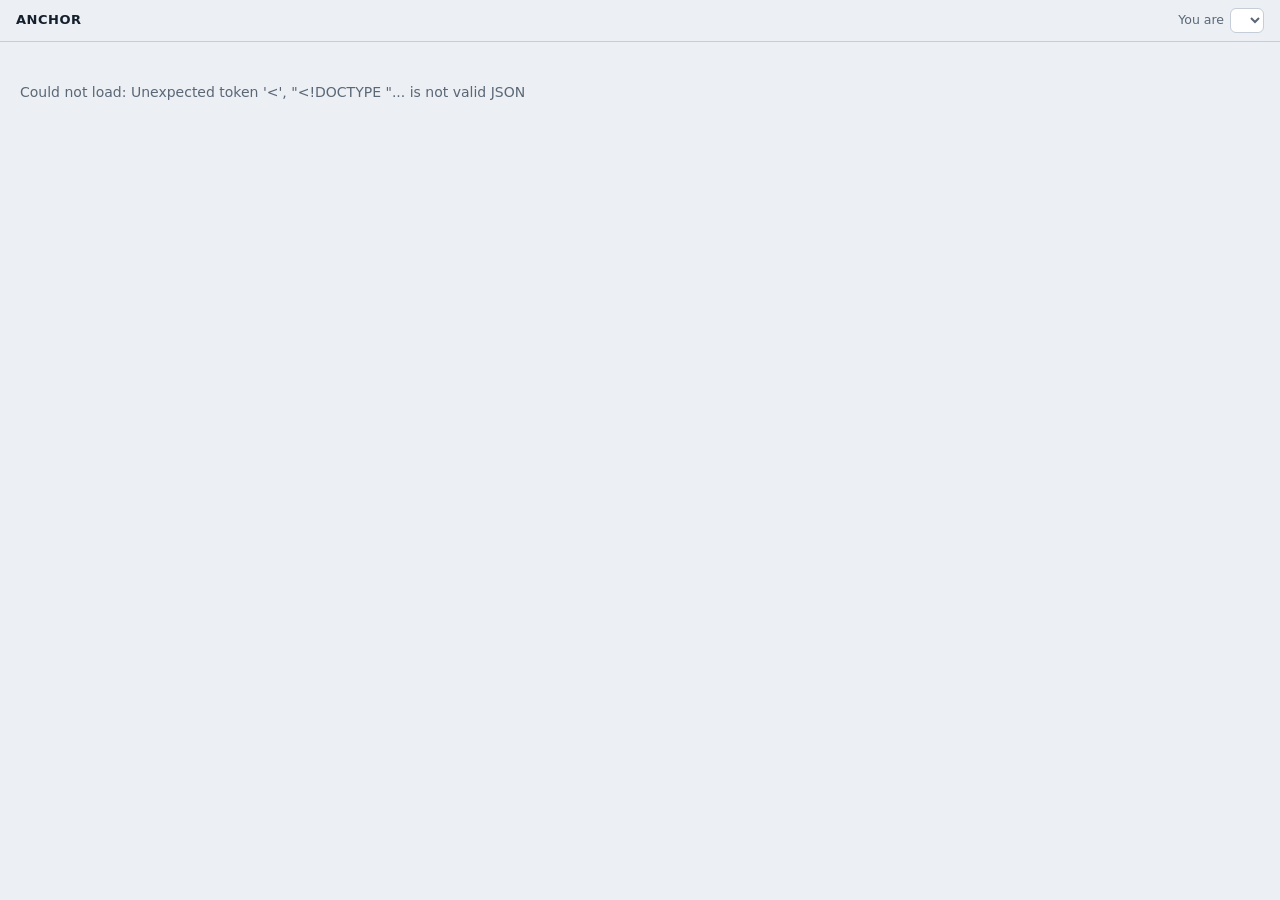
==== commit 32c9f274: "New workbench app: Map or Flow, Focus, conflicts, retire and delete - Two views, the person's pick: " ====
--- a/anchor/static/index.html
+++ b/anchor/static/index.html
@@ -2,308 +2,459 @@
 <html lang="en">
 <head>
 <meta charset="utf-8">
-<meta name="viewport" content="width=device-width, initial-scale=1">
+<meta name="viewport" content="width=device-width, initial-scale=1, viewport-fit=cover">
 <title>ANCHOR Workbench</title>
 <link rel="icon" href="data:,">
 <style>
-  /* The workbench. Blocks build up from a base of context and method.
-     How full a block is says how checked it is. Only trouble gets words and
-     color: needs a check, needs changes, disagreement, rests on nothing.
+  /* The workbench. One workspace, two views you pick between: Map shows the
+     whole shape, from the plan down to single blocks; Flow shows the data
+     moving left to right, from sources to the decision. Both share the
+     details panel, Focus sessions, conflicts, and clean up. How full a block
+     is says how checked it is. Only trouble gets words and color.
      System fonts only: the app makes no outside calls. */
   :root {
-    --bg: #ECEFF3; --surface: #FFFFFF; --ink: #15202C; --muted: #5A6776; --line: #C4CDD8;
-    --accent: #2D5BD7; --accent-soft: #E3EAFB;
+    --bg: #ECEFF3; --surface: #FFFFFF; --ink: #15202C; --muted: #5A6776; --line: #C4CDD8; --line-soft: #DCE2E9;
+    --accent: #2D5BD7; --accent-soft: #E3EAFB; --on-accent: #FFFFFF;
     --fill-owner: #DDE6F7; --fill-peers: #A9C1F2; --fill-sme: #2D5BD7; --on-sme: #FFFFFF;
-    --amber: #A8660C; --amber-bg: #FFF1D9; --red: #C23B32; --red-bg: #FDE5E2; --glow: #F2B33D;
-    --slab: #CBD3DC; --slab-2: #BAC4CF; --stone: #DFE4EA;
+    --amber: #A8660C; --amber-bg: #FFF1D9; --red: #C23B32; --red-bg: #FDE5E2; --green: #1F7A4D; --green-bg: #DDF3E6;
+    --glow: #F2B33D; --stone: #DFE4EA; --grid: rgba(21,32,44,.06);
     --shadow: 0 1px 0 rgba(21,32,44,.08), 0 2px 6px rgba(21,32,44,.06);
+    --lift: 0 10px 30px rgba(21,32,44,.18);
     --f-body: ui-sans-serif, system-ui, -apple-system, "Segoe UI", Roboto, sans-serif;
     --f-mono: ui-monospace, "SFMono-Regular", Menlo, Consolas, monospace;
+    --panel: 420px;
   }
   @media (prefers-color-scheme: dark) {
     :root {
-      --bg: #0E141B; --surface: #17202A; --ink: #E4EAF1; --muted: #93A1B1; --line: #2D3947;
-      --accent: #6F97FF; --accent-soft: #1C2A44;
+      --bg: #0E141B; --surface: #17202A; --ink: #E4EAF1; --muted: #93A1B1; --line: #2D3947; --line-soft: #222C38;
+      --accent: #6F97FF; --accent-soft: #1C2A44; --on-accent: #0E141B;
       --fill-owner: #1F2E45; --fill-peers: #2B4A82; --fill-sme: #4C7DF0; --on-sme: #FFFFFF;
-      --amber: #E6A646; --amber-bg: #3A2A12; --red: #F0766C; --red-bg: #3D1C1A; --glow: #F2B33D;
-      --slab: #26313E; --slab-2: #1F2833; --stone: #2B3643;
-      --shadow: 0 1px 0 rgba(0,0,0,.4), 0 2px 8px rgba(0,0,0,.3);
+      --amber: #E6A646; --amber-bg: #3A2A12; --red: #F0766C; --red-bg: #3D1C1A; --green: #5CC98E; --green-bg: #12301F;
+      --glow: #F2B33D; --stone: #2B3643; --grid: rgba(255,255,255,.04);
+      --shadow: 0 1px 0 rgba(0,0,0,.4), 0 2px 8px rgba(0,0,0,.3); --lift: 0 12px 34px rgba(0,0,0,.55);
       color-scheme: dark;
     }
   }
   * { box-sizing: border-box; }
   [hidden] { display: none !important; }
-  html, body { height: 100%; }
-  body { margin: 0; background: var(--bg); color: var(--ink); font: 14px/1.45 var(--f-body); }
+  html, body { height: 100%; margin: 0; }
+  body { background: var(--bg); color: var(--ink); font: 14px/1.45 var(--f-body); -webkit-tap-highlight-color: transparent; }
   button, input, select, textarea { font: inherit; color: inherit; }
   button { cursor: pointer; }
   :focus-visible { outline: 2px solid var(--accent); outline-offset: 2px; }
+  h1, h2, h3 { margin: 0; text-wrap: balance; }
   a { color: var(--accent); }
-
-  .app { display: grid; grid-template-columns: minmax(0, 1fr); min-height: 100%; }
-  .app.panel-open { grid-template-columns: minmax(0, 1fr) var(--pw, 390px); }
-  .app.wide { --pw: 580px; }
-  .col { min-width: 0; display: flex; flex-direction: column; }
-
-  /* Top bar */
-  .bar { display: flex; flex-wrap: wrap; align-items: center; gap: 6px 18px; padding: 10px 24px; border-bottom: 1px solid var(--line); }
-  .brand { font-weight: 800; font-size: 16px; letter-spacing: .04em; color: var(--ink); text-decoration: none; }
-  .nav { display: flex; flex-wrap: wrap; gap: 2px 14px; align-items: center; font-size: 13px; flex: 1; }
-  .nav a { color: var(--ink); text-decoration: none; font-weight: 600; }
-  .nav .later { color: var(--muted); opacity: .7; }
-  .who { display: inline-flex; gap: 6px; align-items: center; font-size: 13px; color: var(--muted); }
-  .who select { padding: 4px 6px; border-radius: 6px; border: 1px solid var(--line); background: var(--surface); }
-
-  /* Main */
-  .main { padding: 18px 24px 28px; display: flex; flex-direction: column; gap: 14px; }
-  .top { display: flex; flex-wrap: wrap; gap: 12px 20px; align-items: flex-end; justify-content: space-between; }
-  h1 { font-weight: 800; font-size: 25px; line-height: 1.15; margin: 0 0 3px; text-wrap: balance; letter-spacing: -.01em; }
-  h2 { font-size: 17px; margin: 0; }
-  .for { color: var(--muted); font-size: 13px; }
-  .controls { display: flex; flex-wrap: wrap; gap: 8px; align-items: center; }
-  .btn { border: 1px solid var(--line); background: var(--surface); padding: 7px 12px; border-radius: 7px; box-shadow: var(--shadow); white-space: nowrap; }
-  .btn.primary { background: var(--accent); border-color: var(--accent); color: #fff; font-weight: 600; }
-  .btn.ghost { background: none; box-shadow: none; }
-  .btn[aria-pressed="true"] { background: var(--ink); color: var(--bg); border-color: var(--ink); }
+  .muted, .note { color: var(--muted); }
+  .note { font-size: 12.5px; }
+  .amber, .warn { color: var(--amber); }
+  .row { display: flex; flex-wrap: wrap; gap: 6px 8px; align-items: center; }
+  .grow { flex: 1; }
+  .stack { display: flex; flex-direction: column; gap: 8px; }
+  .loading { padding: 40px 20px; color: var(--muted); }
+
+  /* Frame */
+  .app { height: 100%; display: grid; grid-template-rows: auto auto minmax(0, 1fr); grid-template-columns: minmax(0, 1fr); }
+  .app.in-ws { grid-template-columns: minmax(0, 1fr) var(--panel); }
+  .app.in-ws.wide { --panel: 560px; }
+  .bar { grid-column: 1 / -1; display: flex; align-items: center; gap: 10px; padding: calc(8px + env(safe-area-inset-top, 0px)) 16px 8px; border-bottom: 1px solid var(--line); background: var(--bg); min-width: 0; }
+  .brand { font-weight: 800; letter-spacing: .04em; font-size: 13px; color: var(--ink); text-decoration: none; }
+  .bar .title { font-size: 13px; color: var(--muted); white-space: nowrap; overflow: hidden; text-overflow: ellipsis; min-width: 0; flex: 1; }
+  .who { display: inline-flex; gap: 6px; align-items: center; font-size: 12.5px; color: var(--muted); flex: none; }
+  .who select { padding: 3px 6px; border-radius: 6px; border: 1px solid var(--line); background: var(--surface); }
+  .viewsw { display: inline-flex; border: 1px solid var(--line); border-radius: 999px; overflow: hidden; background: var(--surface); flex: none; }
+  .viewsw button { border: 0; background: none; padding: 5px 14px; font-size: 13px; font-weight: 600; color: var(--muted); }
+  .viewsw button[aria-pressed="true"] { background: var(--ink); color: var(--bg); }
+  .viewsw.mini button { padding: 3px 9px; font-size: 12px; }
+  .tools { grid-column: 1; display: flex; align-items: center; gap: 8px; padding: 8px 16px; border-bottom: 1px solid var(--line-soft); min-width: 0; flex-wrap: wrap; }
+  .tools .chips { flex: 1 1 260px; min-width: 0; }
+  .tools .acts { display: flex; gap: 8px; flex: none; }
+  .main { grid-column: 1; grid-row: 3; min-height: 0; min-width: 0; position: relative; display: flex; flex-direction: column; }
+  .app:not(.in-ws) .main { grid-row: 2 / 4; overflow: auto; }
+  @media (max-width: 899px) {
+    .app.in-ws, .app.in-ws.wide { grid-template-columns: minmax(0, 1fr); }
+    .bar .title, .who .lbl { display: none; }
+    .tools { padding: 8px 12px; gap: 6px; }
+    .tools .find, .tools .chips, .tools .acts { flex: 1 1 100%; }
+    .tools .chips, .tools .acts { flex-wrap: nowrap; overflow-x: auto; scrollbar-width: none; }
+    .tools .chips > *, .tools .acts > * { flex: none; }
+  }
+
+  .btn { border: 1px solid var(--line); background: var(--surface); padding: 6px 12px; border-radius: 8px; box-shadow: var(--shadow); white-space: nowrap; color: var(--ink); text-decoration: none; display: inline-block; }
+  .btn.primary { background: var(--accent); border-color: var(--accent); color: var(--on-accent); font-weight: 600; }
+  .btn.danger { border-color: var(--red); color: var(--red); }
+  .btn.ghost { background: none; box-shadow: none; border-color: transparent; }
   .btn:disabled { opacity: .45; cursor: default; }
-  .seg { display: inline-flex; border: 1px solid var(--line); border-radius: 8px; overflow: hidden; background: var(--surface); }
-  .seg button { border: 0; background: none; padding: 7px 14px; }
-  .seg button[aria-pressed="true"] { background: var(--ink); color: var(--bg); }
-  .linkbtn { border: 0; background: none; color: var(--accent); padding: 0; font-weight: 500; }
-  .note { font-size: 12.5px; color: var(--muted); }
-  .loading { color: var(--muted); padding: 40px 0; }
+  .linkbtn { border: 0; background: none; color: var(--accent); padding: 0; font-weight: 500; text-align: left; }
+  .iconbtn { border: 1px solid transparent; background: none; color: var(--muted); border-radius: 6px; padding: 2px 8px; font-size: 15px; line-height: 1.3; }
+  .iconbtn:hover { border-color: var(--line); color: var(--ink); }
+  .chips { display: flex; gap: 6px; overflow-x: auto; scrollbar-width: none; }
+  .chips::-webkit-scrollbar { display: none; }
+  .chips button { border: 1px solid var(--line); background: var(--surface); border-radius: 999px; padding: 4px 11px; font-size: 12.5px; white-space: nowrap; flex: none; }
+  .chips button[aria-pressed="true"] { background: var(--ink); color: var(--bg); border-color: var(--ink); }
+  .chips .n { font-variant-numeric: tabular-nums; opacity: .7; margin-left: 3px; }
+  input[type="text"], input[type="url"], input[type="search"], textarea, select.fld { width: 100%; padding: 8px 10px; border-radius: 8px; border: 1px solid var(--line); background: var(--bg); resize: vertical; }
+  .find { width: 180px; padding: 5px 10px; border-radius: 999px; border: 1px solid var(--line); background: var(--surface); font-size: 12.5px; }
+
+  /* Marks */
+  .shape { width: 11px; height: 11px; display: inline-block; border: 1.5px solid currentColor; flex: none; }
+  .shape.observation { border-radius: 1px; }
+  .shape.finding { border-radius: 50%; border-style: dashed; }
+  .shape.insight { transform: rotate(45deg) scale(.85); }
+  .shape.source { border-radius: 2px; background: var(--stone); border-color: var(--line); height: 8px; width: 13px; }
+  .shape.decision { border-radius: 2px; background: var(--ink); border-color: var(--ink); width: 13px; }
+  .tag { display: inline-flex; align-items: center; gap: 5px; font-size: 11px; font-weight: 600; padding: 1px 8px; border-radius: 999px; white-space: nowrap; border: 1px solid var(--line); background: var(--surface); }
+  .tag.t-needs_check { border-style: dashed; border-color: var(--muted); }
+  .tag.t-needs_changes { color: var(--amber); border-color: var(--amber); background: var(--amber-bg); }
+  .tag.t-disagreement { color: var(--red); border-color: var(--red); background: var(--red-bg); }
+  .tag.t-retired { color: var(--muted); border-style: dashed; }
+  .tag.t-nothing { color: var(--amber); border-color: var(--amber); background: transparent; }
+  .ai { font-family: var(--f-mono); font-size: 9.5px; border: 1px solid currentColor; border-radius: 3px; padding: 0 3px; opacity: .75; line-height: 1.5; }
+  .sq { width: 12px; height: 8px; border-radius: 2px; border: 1px solid var(--line); display: inline-block; flex: none; }
+  .s-needs_check { background: transparent; border: 1.5px dashed var(--muted); }
+  .s-checked_by_owner { background: var(--fill-owner); }
+  .s-checked_by_peers { background: var(--fill-peers); }
+  .s-checked_by_sme { background: var(--fill-sme); border-color: var(--fill-sme); }
+  .s-needs_changes { background: var(--amber-bg); border-color: var(--amber); }
+  .s-disagreement { background: var(--red-bg); border-color: var(--red); }
+  .s-retired { background: repeating-linear-gradient(135deg, var(--line) 0 2px, transparent 2px 5px); border-color: var(--line); }
+  .cb { border-radius: 999px; padding: 0 6px; font-weight: 800; font-size: 11px; background: var(--red); color: var(--on-sme); }
 
   /* Home */
-  .cards { display: grid; grid-template-columns: repeat(auto-fill, minmax(min(100%, 340px), 1fr)); gap: 12px; }
-  .card { background: var(--surface); border-radius: 12px; box-shadow: var(--shadow); padding: 16px; display: flex; flex-direction: column; gap: 8px; text-align: left; border: 1px solid transparent; }
+  .home { padding: 20px 16px 40px; max-width: 1100px; width: 100%; margin: 0 auto; display: flex; flex-direction: column; gap: 18px; }
+  .home h1 { font-size: 24px; }
+  .cards { display: grid; grid-template-columns: repeat(auto-fill, minmax(min(100%, 320px), 1fr)); gap: 12px; }
+  .card { background: var(--surface); border-radius: 12px; box-shadow: var(--shadow); padding: 16px; display: flex; flex-direction: column; gap: 8px; text-align: left; border: 1px solid transparent; color: inherit; text-decoration: none; }
   .card:hover { border-color: var(--line); }
   .card .q { font-weight: 700; font-size: 16px; line-height: 1.25; }
   .mini { display: flex; flex-wrap: wrap; gap: 3px; }
   .mini i { width: 12px; height: 8px; border-radius: 2px; border: 1px solid var(--line); display: block; }
   .form { background: var(--surface); border-radius: 12px; box-shadow: var(--shadow); padding: 16px; display: grid; gap: 8px; max-width: 640px; }
-  .form input, .form textarea { width: 100%; padding: 8px 10px; border-radius: 7px; border: 1px solid var(--line); background: var(--bg); }
-
-  /* Build canvas */
-  .canvas-wrap { overflow-x: auto; overflow-y: hidden; border-radius: 14px; background: var(--surface); box-shadow: var(--shadow); }
-  .canvas { position: relative; }
-  .canvas svg.wires { position: absolute; inset: 0; pointer-events: none; }
-  .wire { fill: none; stroke: var(--muted); stroke-width: 1.3; opacity: .28; transition: opacity .15s; }
-  .wire.weak { stroke-dasharray: 4 4; stroke: var(--amber); opacity: .55; }
-  .wire.src { stroke-dasharray: 2 3; opacity: .2; }
-  .wire.hot { stroke: var(--accent); opacity: 1; stroke-width: 2.2; }
-  .canvas.exploring .wire:not(.hot) { opacity: .05; }
-  .canvas.traced-only .wire:not(.hot) { opacity: 0; }
-  .row-label { position: absolute; left: 14px; font-size: 10.5px; text-transform: uppercase; letter-spacing: .09em; color: var(--muted); }
-
-  .brick { position: absolute; border-radius: 6px; padding: 12px 12px 10px; background: var(--fill-owner); border: 1.5px solid color-mix(in srgb, var(--accent) 35%, var(--line)); display: flex; flex-direction: column; gap: 6px; cursor: pointer; transition: transform .12s ease, box-shadow .12s ease, opacity .15s; text-align: left; }
-  .brick:hover { transform: translateY(-2px); box-shadow: 0 6px 14px rgba(21,32,44,.14); }
-  .brick .studs { background: inherit; border-color: inherit; position: absolute; top: -6px; left: 12px; display: flex; gap: 8px; }
-  .brick .studs i { width: 16px; height: 6px; border-radius: 3px 3px 0 0; background: inherit; border: 1.5px solid; border-bottom: 0; border-color: inherit; display: block; }
-  .brick .marks { margin-left: auto; display: flex; gap: 4px; align-items: center; }
-  .ai { font-family: var(--f-mono); font-size: 9.5px; border: 1px solid currentColor; border-radius: 3px; padding: 0 3px; opacity: .75; line-height: 1.4; white-space: nowrap; }
-  .ai.low { color: var(--amber); opacity: 1; }
-  .s-sme .ai.low { color: #FFD48A; }
-  .warn { color: var(--amber); font-size: 13px; line-height: 1; }
-  .brick .txt { font-size: 13px; line-height: 1.35; display: -webkit-box; -webkit-line-clamp: 4; -webkit-box-orient: vertical; overflow: hidden; }
-  .brick.foot .txt, .brick.finding .txt, .brick.insight .txt { -webkit-line-clamp: 3; }
-  .brick.two .txt { -webkit-line-clamp: 2; }
-  .brick.insight .txt { font-weight: 600; font-size: 15px; line-height: 1.25; }
-  .tags { margin-top: auto; display: flex; flex-wrap: wrap; gap: 4px; align-items: center; }
-  .tag { font-size: 11px; font-weight: 600; padding: 1px 8px; border-radius: 999px; white-space: nowrap; background: var(--surface); }
-  .tag.t-needs_check { border: 1px dashed var(--muted); }
-  .tag.t-needs_changes { color: var(--amber); }
-  .tag.t-disagreement { color: var(--red); }
-  .tag.t-nothing { color: var(--amber); border: 1px solid var(--amber); background: transparent; }
-  .brick.selected, .brick.picked { outline: 3px solid var(--accent); outline-offset: 2px; }
-  .canvas.exploring .brick:not(.near) { opacity: .25; }
-  .canvas.exploring .stone:not(.near) { opacity: .3; }
-  .canvas.connecting .brick { cursor: copy; }
-  .canvas.connecting .brick.insight { opacity: .4; cursor: not-allowed; }
-
-  /* Fill density says how checked it is */
-  .s-checked_by_owner { background: var(--fill-owner); }
-  .s-checked_by_peers { background: var(--fill-peers); border-color: color-mix(in srgb, var(--accent) 55%, var(--line)); }
-  .s-checked_by_sme { background: var(--fill-sme); border-color: var(--fill-sme); color: var(--on-sme); }
-  .s-checked_by_sme .warn { color: #FFD48A; }
-  .s-needs_check { background: transparent; border: 1.5px dashed var(--muted); }
-  .s-needs_changes { background: var(--amber-bg); border-color: var(--amber); }
-  .s-disagreement { background: var(--red-bg); border-color: var(--red); }
-  .brick.glow { box-shadow: 0 0 0 2px var(--glow), 0 0 22px color-mix(in srgb, var(--glow) 55%, transparent); }
-  .brick.fresh { animation: drop .45s cubic-bezier(.2,.9,.3,1.2); }
-  @keyframes drop { from { transform: translateY(-18px); opacity: 0; } to { transform: none; opacity: 1; } }
-
-  /* Base */
-  .stone { position: absolute; background: var(--stone); border: 1px solid var(--slab-2); border-radius: 4px; padding: 7px 9px; font-size: 12px; line-height: 1.3; cursor: pointer; text-align: left; overflow: hidden; transition: opacity .15s; }
-  .stone .n { display: -webkit-box; -webkit-line-clamp: 2; -webkit-box-orient: vertical; overflow: hidden; }
-  .stone.ai-text { border-style: dashed; }
-  .slab-rest { position: absolute; right: 0; background: var(--slab-2); }
-  .slab { position: absolute; left: 0; display: grid; grid-template-columns: repeat(4, minmax(0, 1fr)); gap: 3px; padding: 3px; background: var(--slab-2); }
-  .part { background: var(--slab); border: 0; padding: 10px 12px; text-align: left; min-width: 0; font-weight: 700; font-size: 13.5px; }
-  .part.gap { background: repeating-linear-gradient(135deg, var(--slab) 0 6px, transparent 6px 12px); outline: 1.5px dashed var(--muted); outline-offset: -4px; color: var(--muted); }
-  .part.gap::after { content: " + add"; font-weight: 500; font-size: 12px; color: var(--amber); }
-
-  .key { display: flex; flex-wrap: wrap; gap: 6px 14px; font-size: 12px; color: var(--muted); align-items: center; margin-top: 10px; }
-  .key .sw { display: inline-block; width: 18px; height: 11px; border-radius: 2px; vertical-align: -1px; margin-right: 4px; border: 1.5px solid var(--line); }
-
-  /* Connect bar */
-  .connect { position: sticky; bottom: 12px; z-index: 5; display: flex; flex-wrap: wrap; gap: 8px; align-items: center; background: var(--ink); color: var(--bg); padding: 10px 12px; border-radius: 12px; box-shadow: 0 8px 26px rgba(0,0,0,.25); }
-  .connect input { flex: 1 1 240px; min-width: 0; padding: 7px 10px; border-radius: 7px; border: 0; background: var(--bg); color: var(--ink); }
-  .connect .btn { box-shadow: none; }
-  .connect .btn.ghost { color: var(--bg); border-color: transparent; }
-
-  /* Review list */
-  .filters { display: flex; flex-wrap: wrap; gap: 6px; margin-bottom: 12px; }
-  .chipbtn { border: 1px solid var(--line); background: var(--surface); border-radius: 999px; padding: 4px 12px; font-size: 13px; }
-  .chipbtn[aria-pressed="true"] { background: var(--ink); color: var(--bg); border-color: var(--ink); }
-  .groups { display: flex; flex-direction: column; gap: 10px; }
-  .group { background: var(--surface); border-radius: 12px; box-shadow: var(--shadow); overflow: hidden; }
-  .group > summary { list-style: none; display: flex; align-items: baseline; gap: 8px; padding: 12px 14px; font-weight: 700; font-size: 15px; cursor: pointer; }
-  .group > summary::-webkit-details-marker { display: none; }
-  .group > summary::before { content: "▸"; font-size: 11px; color: var(--muted); }
-  .group[open] > summary::before { content: "▾"; }
-  .group .count { font-family: var(--f-mono); font-weight: 400; font-size: 12px; color: var(--muted); }
-  .group .empty { padding: 0 14px 14px; color: var(--muted); font-size: 13px; }
-  .rrow { display: grid; grid-template-columns: 18px minmax(0, 1fr) auto; gap: 4px 12px; align-items: start; width: 100%; text-align: left; background: none; border: 0; border-top: 1px solid var(--line); padding: 11px 14px; }
-  .rrow:hover { background: var(--bg); }
-  .rrow .st { font-size: 13.5px; }
-  .rrow .mt { grid-column: 2; font-size: 12px; color: var(--muted); display: flex; flex-wrap: wrap; gap: 2px 10px; }
-  .rrow .tag { grid-row: 1; grid-column: 3; }
-  .rrow .rt { grid-row: 1; grid-column: 3; display: flex; gap: 6px; align-items: center; }
-  .rrow.sel { background: var(--accent-soft); box-shadow: inset 3px 0 0 var(--accent); }
-  .amber { color: var(--amber); }
-  .shape { width: 12px; height: 12px; margin-top: 4px; display: block; border: 1.5px solid var(--ink); }
-  .shape.observation { border-radius: 1px; }
-  .shape.finding { border-radius: 50%; border-style: dashed; }
-  .shape.insight { transform: rotate(45deg) scale(.85); }
-
-  /* Panel */
-  .panel { border-left: 1px solid var(--line); background: var(--surface); padding: 18px 18px 28px; overflow-y: auto; max-height: 100vh; position: sticky; top: 0; display: flex; flex-direction: column; gap: 16px; }
-  .panel > * { flex-shrink: 0; }
-  .panel-head { display: flex; justify-content: space-between; align-items: flex-start; gap: 8px; }
-  .eyebrow { font-size: 11px; text-transform: uppercase; letter-spacing: .08em; color: var(--muted); }
-  .panel h2 { font-size: 19px; line-height: 1.25; margin: 2px 0 0; font-weight: 700; text-wrap: balance; }
-  .panel h3 { font-size: 11px; text-transform: uppercase; letter-spacing: .08em; color: var(--muted); margin: 0 0 6px; font-weight: 600; }
-  .x { border: 0; background: none; font-size: 20px; line-height: 1; color: var(--muted); padding: 2px 6px; }
-  .meta { color: var(--muted); font-size: 12.5px; }
-  .status { font-weight: 600; color: var(--ink); }
-  .status.t-needs_changes { color: var(--amber); } .status.t-disagreement { color: var(--red); }
-  .under { display: flex; flex-direction: column; gap: 6px; }
-  .under-item { border: 1px solid var(--line); border-radius: 8px; padding: 8px 10px; background: var(--bg); text-align: left; display: flex; flex-direction: column; gap: 3px; }
-  .under-item .q { font-size: 12.5px; white-space: pre-line; }
-  .under-item .q mark { background: color-mix(in srgb, var(--glow) 40%, transparent); color: inherit; padding: 0 2px; }
-  .under-item .r { font-size: 11.5px; color: var(--muted); }
-  .under-item .r.bad { color: var(--amber); }
-  .aisays { border: 1.5px dashed var(--line); border-radius: 10px; padding: 10px 12px; display: flex; flex-direction: column; gap: 6px; }
-  .aisays .conf { font-weight: 700; }
-  .aisays .conf.low { color: var(--amber); }
-  .aisays ul { margin: 0; padding-left: 18px; font-size: 12.5px; }
-  .verdicts { display: grid; grid-template-columns: repeat(3, minmax(0,1fr)); gap: 6px; }
-  .verdicts .btn { padding: 9px 6px; font-weight: 600; white-space: normal; }
-  .verdicts .btn[aria-pressed="true"] { color: var(--bg); }
-  .v-needs_changes { color: var(--amber); } .v-disagree { color: var(--red); }
-  .hows { display: flex; flex-wrap: wrap; gap: 6px; }
-  .hows button { border: 1px solid var(--line); background: none; border-radius: 999px; padding: 3px 10px; font-size: 12px; }
-  .hows button[aria-pressed="true"] { background: var(--ink); color: var(--bg); border-color: var(--ink); }
-  .panel textarea, .panel input[type="text"], .panel select { width: 100%; padding: 8px 10px; border-radius: 7px; border: 1px solid var(--line); background: var(--bg); resize: vertical; }
-  .panel details summary { cursor: pointer; font-size: 12.5px; color: var(--muted); }
-  .checks { display: flex; flex-direction: column; gap: 6px; font-size: 12.5px; margin-top: 8px; }
-  .row { display: flex; flex-wrap: wrap; gap: 8px; align-items: center; }
-  .stack { display: flex; flex-direction: column; gap: 8px; }
-  .prompt { font-family: var(--f-mono); font-size: 11.5px; background: var(--bg); border: 1px solid var(--line); border-radius: 8px; padding: 10px; white-space: pre-wrap; overflow-wrap: anywhere; }
-  .plan-q { border: 1px solid var(--line); border-radius: 8px; background: var(--bg); }
-  .plan-q > summary { padding: 8px 10px; display: flex; flex-direction: column; gap: 3px; cursor: pointer; list-style: none; }
-  .plan-q > summary::-webkit-details-marker { display: none; }
-  .plan-q > summary .q { font-size: 13px; }
-  .plan-q > summary .r { font-size: 11.5px; color: var(--muted); }
-  .plan-q[open] > summary { border-bottom: 1px solid var(--line); }
-  .plan-q .inside { padding: 10px; display: flex; flex-direction: column; gap: 10px; }
-  .pkg-group { font-size: 12px; color: var(--muted); text-transform: uppercase; letter-spacing: .04em; margin-top: 6px; }
-  .pkg-item { border-top: 1px solid var(--line); padding-top: 10px; display: flex; flex-direction: column; gap: 4px; }
-  .pkg-item .t { font-weight: 600; font-size: 16px; line-height: 1.25; }
-  /* Above the canvas: how lines show, and Connect */
-  .canvas-tools { display: flex; flex-wrap: wrap; gap: 4px 12px; justify-content: flex-end; align-items: center; font-size: 12.5px; color: var(--muted); }
-  .canvas-tools .linkbtn[aria-pressed="true"] { color: var(--ink); font-weight: 700; }
-  .grow { flex: 1; }
-
-  /* The cabinet: the panel on the right. A trail at the top says where you are. */
-  .cab-top { position: sticky; top: -18px; z-index: 2; margin: -18px -18px 0; padding: 10px 14px 10px 18px; background: var(--surface); border-bottom: 1px solid var(--line); display: flex; align-items: center; gap: 8px; }
-  .trail { display: flex; flex-wrap: wrap; align-items: center; gap: 2px 6px; font-size: 12.5px; min-width: 0; flex: 1; }
-  .trail button { border: 0; background: none; padding: 0; color: var(--accent); font-weight: 500; max-width: 170px; overflow: hidden; text-overflow: ellipsis; white-space: nowrap; }
-  .trail .here { color: var(--ink); font-weight: 700; max-width: 220px; overflow: hidden; text-overflow: ellipsis; white-space: nowrap; }
-  .trail .sep { color: var(--muted); }
-  .iconbtn { border: 1px solid transparent; background: none; color: var(--muted); border-radius: 6px; padding: 2px 8px; font-size: 12.5px; white-space: nowrap; }
-  .iconbtn:hover { border-color: var(--line); color: var(--ink); }
-  .checking { display: flex; align-items: center; gap: 10px; background: var(--ink); color: var(--bg); border-radius: 10px; padding: 8px 10px 8px 12px; font-size: 13px; }
-  .checking .count { font-family: var(--f-mono); font-variant-numeric: tabular-nums; }
-  .checking button { border: 0; background: none; color: var(--bg); text-decoration: underline; font-size: 12.5px; padding: 0; }
-  .asks { margin: 0; padding-left: 18px; font-size: 13px; display: flex; flex-direction: column; gap: 3px; }
-  .srctext { font-size: 12.5px; white-space: pre-line; background: var(--bg); border: 1px solid var(--line); border-radius: 8px; padding: 10px 12px; }
-  .srctext mark { background: color-mix(in srgb, var(--glow) 40%, transparent); color: inherit; padding: 0 2px; }
-
-  /* Break down, in the work area */
-  .bd { display: flex; flex-direction: column; gap: 10px; max-width: 900px; }
-  .bd input, .bd textarea { width: 100%; padding: 8px 10px; border-radius: 7px; border: 1px solid var(--line); background: var(--surface); }
+  .form h2 { font-size: 16px; }
+
+  /* Map view */
+  .stage { flex: 1; position: relative; overflow: hidden; touch-action: none; cursor: grab; background:
+      linear-gradient(var(--grid) 1px, transparent 1px) 0 0 / 40px 40px,
+      linear-gradient(90deg, var(--grid) 1px, transparent 1px) 0 0 / 40px 40px, var(--bg); }
+  .stage.dragging { cursor: grabbing; }
+  .world { position: absolute; left: 0; top: 0; transform-origin: 0 0; will-change: transform; }
+  .world svg { position: absolute; left: 0; top: 0; overflow: visible; pointer-events: none; }
+  .district { position: absolute; border-radius: 24px; background: color-mix(in srgb, var(--surface) 55%, transparent); border: 2px solid var(--line-soft); }
+  .district h3 { position: absolute; left: 24px; top: 20px; right: 24px; font-size: 22px; line-height: 1.2; font-weight: 800; }
+  .district .lvl { position: absolute; left: 24px; font-size: 12px; letter-spacing: .1em; text-transform: uppercase; color: var(--muted); font-weight: 700; }
+  .far { position: absolute; left: 24px; right: 24px; top: 24px; z-index: 3; font-size: calc(13px * var(--iz)); line-height: 1.3; background: var(--surface); border: calc(1px * var(--iz)) solid var(--line); border-radius: calc(10px * var(--iz)); padding: calc(8px * var(--iz)) calc(9px * var(--iz)); box-shadow: var(--shadow); display: none; flex-direction: column; max-height: calc(100% - 48px); overflow: hidden; gap: calc(5px * var(--iz)); text-align: left; color: var(--ink); }
+  .world.is-far .far { display: flex; }
+  .world.is-far .district h3, .world.is-far .lvl { visibility: hidden; }
+  .world.tracing .far, .world.zone .far { display: none; }
+  .far b { display: -webkit-box; -webkit-line-clamp: 3; -webkit-box-orient: vertical; overflow: hidden; }
+  @media (max-width: 899px) { .far b { -webkit-line-clamp: 2; } }
+  .far .meta { display: flex; flex-wrap: wrap; gap: .2em .8em; font-size: .88em; color: var(--muted); }
+  .far .meta .w { color: var(--accent); font-weight: 600; }
+  .far .meta .t { color: var(--red); font-weight: 600; }
+  .bars { display: flex; height: 6px; border-radius: 3px; overflow: hidden; background: var(--line-soft); }
+  .far .bars { height: calc(6px * var(--iz)); }
+  .bars i { display: block; height: 100%; }
+  .brick { position: absolute; border-radius: 10px; padding: 9px 10px; border: 1.5px solid color-mix(in srgb, var(--accent) 30%, var(--line)); background: var(--surface); color: var(--ink); text-align: left; font-size: 13px; line-height: 1.3; display: flex; flex-direction: column; gap: 6px; overflow: hidden; transition: opacity .2s; }
+  .brick .t { display: -webkit-box; -webkit-line-clamp: 3; -webkit-box-orient: vertical; overflow: hidden; }
+  .brick:has(.m .tag) .t { -webkit-line-clamp: 2; }
+  .brick .m .tag { white-space: nowrap; }
+  .brick .m { display: flex; gap: 5px; align-items: center; margin-top: auto; font-size: 11px; color: var(--muted); flex-wrap: wrap; }
+  .brick.insight { font-weight: 650; font-size: 14px; border-radius: 12px; }
+  .brick.source { background: var(--stone); border: 1px solid var(--line); font-size: 12px; font-weight: 600; border-radius: 6px; gap: 2px; }
+  .brick.decision { background: var(--ink); color: var(--bg); border: 0; font-size: 19px; font-weight: 800; padding: 14px 18px; border-radius: 16px; justify-content: center; }
+  .brick.decision .m { color: var(--bg); opacity: .8; font-size: 12px; }
+  .brick.s-needs_check { border: 2px dashed var(--muted); }
+  .brick.s-checked_by_owner { background: var(--fill-owner); }
+  .brick.s-checked_by_peers { background: var(--fill-peers); }
+  .brick.s-checked_by_sme { background: var(--fill-sme); color: var(--on-sme); border-color: var(--fill-sme); }
+  .brick.s-checked_by_sme .m { color: var(--on-sme); opacity: .85; }
+  .brick.s-needs_changes { border: 3px solid var(--amber); background: var(--amber-bg); }
+  .brick.s-disagreement { border: 3px solid var(--red); background: var(--red-bg); }
+  .brick.s-retired { background: repeating-linear-gradient(135deg, var(--line-soft) 0 6px, var(--surface) 6px 12px); border: 1.5px dashed var(--line); color: var(--muted); }
+  .brick.s-retired .t { text-decoration: line-through; }
+  .brick.glow { box-shadow: 0 0 0 3px var(--glow), 0 0 22px color-mix(in srgb, var(--glow) 50%, transparent); }
+  .brick.sel { outline: 4px solid var(--accent); outline-offset: 3px; }
+  .brick.picked { outline: 3px dashed var(--accent); outline-offset: 3px; }
+  .brick.fresh::after, .it.fresh::after { content: ""; position: absolute; top: 6px; right: 6px; width: 9px; height: 9px; border-radius: 50%; background: var(--accent); }
+  .world.is-mid .brick:not(.decision) .t, .world.is-mid .brick:not(.decision) .m, .world.is-far .brick:not(.decision) .t, .world.is-far .brick:not(.decision) .m { visibility: hidden; }
+  .world.is-far .brick:not(.decision) { opacity: .5; }
+  .world.is-far .brick.decision { transform: scale(calc(var(--iz) * .3)); transform-origin: 50% 100%; }
+  .world.filtering .brick:not(.match):not(.decision) { opacity: .13; }
+  .world.tracing .brick:not(.near) { opacity: .12; }
+  .world.is-far.tracing .brick.near, .world.is-far.zone .brick.todo { opacity: 1; }
+  .world.zone .brick:not(.near):not(.todo) { opacity: .07; }
+  .world.zone .brick.todo:not(.near) { opacity: .45; outline: 2px dotted var(--accent); outline-offset: 2px; }
+  .world.connecting .brick.insight { opacity: .35; }
+  .wire { fill: none; stroke: var(--muted); stroke-width: 1.6; opacity: .25; }
+  .wire.src { stroke-dasharray: 3 4; opacity: .18; }
+  .wire.weak { stroke: var(--amber); stroke-dasharray: 6 5; opacity: .5; }
+  .world.is-far .wire { opacity: .08; }
+  .world.tracing .wire, .world.zone .wire { opacity: .03; }
+  .world.tracing .wire.hot { opacity: 1; stroke: var(--accent); stroke-width: calc(2.6px * var(--iz-wire)); stroke-dasharray: none; }
+  .world.tracing .wire.hot.weak { stroke: var(--amber); stroke-dasharray: 8 6; }
+  .pathline { fill: none; stroke: var(--glow); stroke-width: calc(5px * var(--iz-wire)); stroke-linecap: round; stroke-linejoin: round; opacity: .85; }
+  .pathdot { fill: var(--glow); }
+  .clash { fill: none; stroke: var(--red); stroke-width: calc(3px * var(--iz-wire)); opacity: .85; }
+  .world.tracing .clash:not(.hot), .world.zone .clash:not(.hot) { opacity: .1; }
+  .clashbadge { position: absolute; z-index: 4; transform: translate(-50%, -50%) scale(clamp(1, calc(var(--iz) * .5), 9)); border: 2px solid var(--surface); background: var(--red); color: var(--on-sme); border-radius: 999px; width: 28px; height: 28px; padding: 0; font-weight: 800; font-size: 14px; box-shadow: var(--lift); }
+  .world.is-far .clashbadge { display: none; }
+  .zoomctl { position: absolute; right: 12px; bottom: 12px; display: flex; flex-direction: column; gap: 6px; z-index: 5; }
+  .zoomctl button { width: 38px; height: 38px; border-radius: 10px; border: 1px solid var(--line); background: var(--surface); box-shadow: var(--shadow); font-size: 18px; font-weight: 600; }
+  .maphint { position: absolute; left: 12px; top: 10px; z-index: 5; font-size: 11.5px; color: var(--muted); background: color-mix(in srgb, var(--surface) 85%, transparent); border: 1px solid var(--line-soft); border-radius: 999px; padding: 3px 10px; }
+  @media (max-width: 899px) { .maphint { display: none; } }
+
+  /* Flow view */
+  .flowview { flex: 1; display: flex; flex-direction: column; min-height: 0; min-width: 0; }
+  .path { display: flex; padding: 8px 16px; overflow-x: auto; scrollbar-width: none; border-bottom: 1px solid var(--line-soft); background: var(--surface); flex: none; }
+  .path::-webkit-scrollbar { display: none; }
+  .pstep { display: flex; flex-direction: column; gap: 1px; min-width: 0; flex: 1 1 0; border: 0; background: none; text-align: left; padding: 2px 10px 2px 0; color: var(--ink); position: relative; }
+  .pstep + .pstep { padding-left: 14px; }
+  .pstep + .pstep::before { content: "›"; position: absolute; left: 0; top: 50%; transform: translateY(-50%); color: var(--muted); }
+  .pstep .l { font-size: 10.5px; text-transform: uppercase; letter-spacing: .08em; color: var(--muted); font-weight: 600; }
+  .pstep .v { font-size: 12.5px; white-space: nowrap; overflow: hidden; text-overflow: ellipsis; max-width: 24ch; }
+  .pstep .v.none { color: var(--muted); }
+  .pstep .v.many { color: var(--accent); font-weight: 600; }
+  .pstep.here .l { color: var(--accent); }
+  .cols { flex: 1; display: grid; grid-template-columns: minmax(0, .9fr) repeat(3, minmax(0, 1fr)) minmax(120px, .6fr); min-height: 0; position: relative; overflow: hidden; }
+  .col { display: flex; flex-direction: column; min-height: 0; min-width: 0; border-right: 1px solid var(--line-soft); }
+  .col:last-of-type { border-right: 0; }
+  .col-h { padding: 9px 12px 7px; display: flex; flex-direction: column; gap: 4px; border-bottom: 1px solid var(--line-soft); background: var(--bg); }
+  .col-h .t { display: flex; align-items: center; gap: 7px; font-weight: 700; font-size: 13px; }
+  .col-h .t .n { font-weight: 500; color: var(--muted); }
+  .col-h .fl { font-size: 11px; color: var(--muted); }
+  .col-b { overflow-y: auto; padding: 8px 8px 60px; display: flex; flex-direction: column; gap: 5px; min-height: 0; overscroll-behavior: contain; }
+  .grp { display: flex; justify-content: space-between; align-items: center; gap: 6px; font-size: 10.5px; text-transform: uppercase; letter-spacing: .08em; color: var(--muted); font-weight: 700; padding: 8px 4px 2px; border: 0; background: none; width: 100%; text-align: left; }
+  .grp .q { text-transform: none; letter-spacing: 0; font-weight: 600; font-size: 11.5px; color: var(--ink); white-space: nowrap; overflow: hidden; text-overflow: ellipsis; }
+  .grp.linked { color: var(--accent); }
+  .it { display: grid; grid-template-columns: 12px minmax(0, 1fr); gap: 3px 8px; text-align: left; width: 100%; border: 1.5px solid transparent; background: var(--surface); border-radius: 8px; padding: 7px 9px 7px 11px; color: var(--ink); box-shadow: var(--shadow); position: relative; }
+  .it .shape { margin-top: 3px; }
+  .it .s { font-size: 12.5px; line-height: 1.3; display: -webkit-box; -webkit-line-clamp: 3; -webkit-box-orient: vertical; overflow: hidden; }
+  .it .m { grid-column: 2; display: flex; flex-wrap: wrap; gap: 4px 6px; align-items: center; font-size: 11px; color: var(--muted); }
+  .it .links { margin-left: auto; display: inline-flex; gap: 2px; }
+  .it .links span { border: 1px solid var(--line-soft); border-radius: 4px; padding: 0 4px; font-variant-numeric: tabular-nums; }
+  .it .fill { width: 4px; position: absolute; left: 0; top: 6px; bottom: 6px; border-radius: 0 3px 3px 0; }
+  .it.s-needs_check { border: 1.5px dashed var(--muted); box-shadow: none; }
+  .it.s-needs_changes { border-color: var(--amber); }
+  .it.s-disagreement { border-color: var(--red); }
+  .it.s-retired { opacity: .55; box-shadow: none; border: 1.5px dashed var(--line); }
+  .it.s-retired .s { text-decoration: line-through; }
+  .it.glow { box-shadow: 0 0 0 2px var(--glow); }
+  .it.lin { background: color-mix(in srgb, var(--accent-soft) 55%, var(--surface)); }
+  .it.sel { border-color: var(--accent); box-shadow: 0 0 0 2px var(--accent); background: var(--accent-soft); }
+  .it.picked { outline: 2px dashed var(--accent); outline-offset: 1px; }
+  .it.todo:not(.sel) { outline: 2px dotted var(--accent); outline-offset: 1px; }
+  .it.src { background: var(--stone); box-shadow: none; }
+  .it.dec { background: var(--ink); color: var(--bg); }
+  .it.dec .m { color: var(--bg); opacity: .8; }
+  .more { border: 1px dashed var(--line); background: none; border-radius: 8px; padding: 7px; font-size: 12px; color: var(--muted); }
+  .empty { font-size: 12px; color: var(--muted); padding: 8px 4px; }
+  .links-svg { position: absolute; inset: 0; pointer-events: none; overflow: visible; width: 100%; height: 100%; }
+  .lk { fill: none; stroke: var(--accent); stroke-width: 1.5; opacity: .55; }
+  .lk.weak { stroke: var(--amber); stroke-dasharray: 4 4; opacity: .85; }
+  @media (max-width: 899px) {
+    .cols { display: flex; overflow-x: auto; scroll-snap-type: x mandatory; scrollbar-width: none; }
+    .cols::-webkit-scrollbar { display: none; }
+    .col { flex: 0 0 86%; scroll-snap-align: start; border-right: 1px solid var(--line); }
+    .col:last-of-type { flex-basis: 100%; }
+    .links-svg { display: none; }
+    .it .s { font-size: 14px; -webkit-line-clamp: 4; }
+    .it { padding: 10px 11px 10px 13px; }
+    .pstep { flex: 0 0 auto; } .pstep .v { max-width: 14ch; }
+  }
+
+  /* Break down */
+  .bd { padding: 16px; overflow: auto; display: flex; flex-direction: column; gap: 12px; max-width: 900px; }
   .summary { display: flex; flex-wrap: wrap; gap: 6px 20px; align-items: baseline; font-size: 13.5px; }
   .summary b { font-size: 18px; font-variant-numeric: tabular-nums; }
   .bdrows { background: var(--surface); border-radius: 12px; box-shadow: var(--shadow); overflow: hidden; }
-  .bdrow { display: grid; grid-template-columns: 124px minmax(0, 1fr) auto; gap: 6px 12px; padding: 11px 14px; border-top: 1px solid var(--line); align-items: start; }
+  .bdrow { display: grid; grid-template-columns: 124px minmax(0, 1fr) auto; gap: 6px 12px; padding: 11px 14px; border-top: 1px solid var(--line-soft); align-items: start; }
   .bdrow:first-child { border-top: 0; }
   .bdrow.on { background: var(--accent-soft); }
-  .bdrow select { padding: 6px; border-radius: 7px; border: 1px solid var(--line); background: var(--bg); }
-  .bdrow textarea { padding: 6px 8px; font-size: 13.5px; background: var(--bg); resize: vertical; }
-  .bdrow .flags { grid-column: 2; display: flex; flex-wrap: wrap; gap: 4px 10px; font-size: 12px; color: var(--muted); align-items: center; }
+  .bdrow .flags { grid-column: 2; display: flex; flex-wrap: wrap; gap: 6px; font-size: 12px; color: var(--muted); align-items: center; }
   .bdrow .x { border: 0; background: none; color: var(--muted); font-size: 18px; line-height: 1; padding: 4px 6px; }
   .bdrow.removed { opacity: .45; }
   .bdrow.removed textarea { text-decoration: line-through; }
-
-  .toast { position: fixed; left: 50%; bottom: calc(20px + env(safe-area-inset-bottom, 0px)); transform: translateX(-50%); background: var(--ink); color: var(--bg); padding: 8px 14px; border-radius: 8px; font-size: 13px; z-index: 50; max-width: calc(100% - 32px); }
-  .toast.err { background: var(--red); color: #fff; }
-
-  @media (max-width: 900px) {
-    .app, .app.panel-open { grid-template-columns: minmax(0, 1fr); }
-    .bar, .main { padding-left: 16px; padding-right: 16px; }
-    .nav .later { display: none; }
-    h1 { font-size: 22px; }
-    .part { font-size: 12px; padding: 8px; }
-    .panel.ws-summary { display: none; }
-    .bdrow { grid-template-columns: minmax(0, 1fr) auto; }
-    .bdrow textarea, .bdrow .flags { grid-column: 1 / -1; }
-    .bdrow .x { grid-row: 1; grid-column: 2; }
-    .panel { position: fixed; left: 0; right: 0; bottom: 0; top: auto; max-height: 78vh; border-left: 0; border-top: 1px solid var(--line); border-radius: 16px 16px 0 0; box-shadow: 0 -10px 30px rgba(0,0,0,.25); z-index: 40; padding-bottom: calc(24px + env(safe-area-inset-bottom, 0px)); }
-  }
-  @media (prefers-reduced-motion: reduce) { .brick, .brick.fresh { transition: none; animation: none; } }
+  @media (max-width: 899px) { .bdrow { grid-template-columns: minmax(0, 1fr) auto; } .bdrow textarea, .bdrow .flags { grid-column: 1 / -1; } .bdrow .x { grid-row: 1; grid-column: 2; } }
+
+  /* The details panel: right on a desktop, a sheet you pull up on a phone */
+  .panel { grid-column: 2; grid-row: 2 / 4; background: var(--surface); border-left: 1px solid var(--line); display: flex; flex-direction: column; min-width: 0; min-height: 0; }
+  .p-top { display: flex; align-items: center; gap: 8px; padding: 9px 14px; border-bottom: 1px solid var(--line-soft); }
+  .trail { flex: 1; min-width: 0; font-size: 12.5px; display: flex; gap: 2px 6px; align-items: center; overflow-x: auto; white-space: nowrap; scrollbar-width: none; }
+  .trail::-webkit-scrollbar { display: none; }
+  .trail button { border: 0; background: none; padding: 0; color: var(--accent); font-weight: 500; }
+  .trail .here { font-weight: 700; }
+  .trail .sep { color: var(--muted); }
+  .handle { display: none; }
+  .p-body { padding: 14px 16px calc(28px + env(safe-area-inset-bottom, 0px)); overflow: auto; flex: 1; min-height: 0; display: flex; flex-direction: column; gap: 14px; overscroll-behavior: contain; }
+  @media (max-width: 899px) {
+    .panel { position: fixed; left: 0; right: 0; bottom: 0; height: 64vh; border-left: 0; border-radius: 16px 16px 0 0; box-shadow: var(--lift); z-index: 40; transition: height .22s ease; }
+    .panel.peek { height: calc(58px + env(safe-area-inset-bottom, 0px)); }
+    .panel.peek .p-body { display: none; }
+    .panel.full { height: calc(100% - 40px - env(safe-area-inset-top, 0px)); }
+    .p-top { padding-top: 4px; flex-wrap: wrap; }
+    .handle { display: block; width: 100%; height: 16px; border: 0; background: none; position: relative; }
+    .handle::after { content: ""; position: absolute; left: 50%; top: 6px; width: 40px; height: 4px; border-radius: 2px; background: var(--line); transform: translateX(-50%); }
+    .app.in-ws .main { padding-bottom: calc(58px + env(safe-area-inset-bottom, 0px)); }
+  }
+  .eyebrow { display: inline-flex; flex-wrap: wrap; align-items: center; gap: 7px; font-size: 11px; text-transform: uppercase; letter-spacing: .08em; color: var(--muted); font-weight: 600; }
+  .p-body h2 { font-size: 18px; line-height: 1.3; }
+  .p-body h3, .p-body summary { font-size: 11px; text-transform: uppercase; letter-spacing: .08em; color: var(--muted); font-weight: 700; }
+  .p-body summary { cursor: pointer; list-style: none; padding: 2px 0; }
+  .p-body summary::-webkit-details-marker { display: none; }
+  .p-body details > summary::before { content: "▸ "; }
+  .p-body details[open] > summary::before { content: "▾ "; }
+  .p-body .plan-q > summary::before { content: none; }
+  .sect { display: flex; flex-direction: column; gap: 6px; }
+  .meta { font-size: 12.5px; color: var(--muted); }
+  .waits { font-size: 12.5px; font-weight: 600; color: var(--accent); }
+  .under { display: flex; flex-direction: column; gap: 6px; }
+  .under-item { border: 1px solid var(--line-soft); border-radius: 8px; padding: 8px 10px; background: var(--bg); text-align: left; display: flex; flex-direction: column; gap: 3px; color: var(--ink); width: 100%; }
+  .under-item:hover { border-color: var(--line); }
+  .under-item .q { font-size: 13px; white-space: pre-line; }
+  .under-item .q mark { background: color-mix(in srgb, var(--glow) 40%, transparent); color: inherit; padding: 0 2px; }
+  .under-item .r { font-size: 11.5px; color: var(--muted); display: flex; gap: 6px; align-items: center; flex-wrap: wrap; }
+  .under-item .r.bad { color: var(--amber); }
+  .under-item[aria-pressed="true"] { border-color: var(--accent); background: var(--accent-soft); }
+  .flag { border: 1px solid var(--amber); background: var(--amber-bg); border-radius: 9px; padding: 8px 10px; font-size: 12.5px; }
+  .flag b { color: var(--amber); }
+  .box { border-radius: 10px; padding: 9px 11px; font-size: 13px; display: flex; flex-direction: column; gap: 6px; }
+  .box.clash { border: 1.5px solid var(--red); background: var(--red-bg); }
+  .box.maybe { border: 1.5px dashed var(--muted); background: var(--bg); }
+  .box.retired { border: 1.5px dashed var(--line); background: repeating-linear-gradient(135deg, var(--bg) 0 8px, var(--surface) 8px 16px); }
+  .box.done { border: 1.5px solid var(--green); background: var(--green-bg); }
+  .box.done b { color: var(--green); }
+  .src-card { border: 1px solid var(--line); border-radius: 10px; padding: 9px 11px; display: flex; flex-direction: column; gap: 6px; background: var(--surface); }
+  .src-card .url { font-family: var(--f-mono); font-size: 11.5px; color: var(--muted); overflow-wrap: anywhere; }
+  .src-card .body { font-size: 12.5px; white-space: pre-line; background: var(--bg); border-radius: 6px; padding: 7px 9px; }
+  .src-card .body mark { background: color-mix(in srgb, var(--glow) 40%, transparent); color: inherit; padding: 0 2px; }
+  .spot { display: flex; gap: 6px; align-items: baseline; flex-wrap: wrap; font-size: 12.5px; }
+  .spot .k { font-size: 10.5px; text-transform: uppercase; letter-spacing: .08em; color: var(--muted); font-weight: 700; }
+  .aisays { border: 1.5px dashed var(--line); border-radius: 10px; padding: 9px 11px; display: flex; flex-direction: column; gap: 4px; font-size: 12.5px; }
+  .aisays .low { color: var(--amber); }
+  .aisays ul { margin: 0; padding-left: 18px; }
+  .verdicts { display: grid; grid-template-columns: repeat(3, minmax(0, 1fr)); gap: 6px; }
+  .verdicts button { border: 1.5px solid var(--line); background: var(--surface); border-radius: 9px; padding: 10px 4px; font-weight: 600; font-size: 13px; }
+  .verdicts button[aria-pressed="true"][data-verdict="looks_right"] { border-color: var(--green); background: var(--green-bg); }
+  .verdicts button[aria-pressed="true"][data-verdict="needs_changes"] { border-color: var(--amber); background: var(--amber-bg); }
+  .verdicts button[aria-pressed="true"][data-verdict="disagree"] { border-color: var(--red); background: var(--red-bg); }
+  .hows { display: flex; flex-wrap: wrap; gap: 6px; }
+  .hows button { border: 1px solid var(--line); background: none; border-radius: 999px; padding: 4px 10px; font-size: 12px; }
+  .hows button[aria-pressed="true"] { background: var(--ink); color: var(--bg); border-color: var(--ink); }
+  .opts { display: grid; grid-template-columns: repeat(2, minmax(0, 1fr)); gap: 6px; }
+  .opts button { border: 1.5px solid var(--line); background: var(--surface); border-radius: 9px; padding: 9px 10px; text-align: left; font-size: 13px; display: flex; flex-direction: column; gap: 2px; color: var(--ink); }
+  .opts button span { font-size: 11.5px; color: var(--muted); }
+  .opts button[aria-pressed="true"] { border-color: var(--accent); background: var(--accent-soft); }
+  .side-card { border: 1.5px solid var(--line); border-radius: 12px; padding: 10px 12px; display: flex; flex-direction: column; gap: 6px; background: var(--surface); }
+  .side-card.keep { border-color: var(--green); box-shadow: 0 0 0 2px var(--green-bg); }
+  .side-card.lose { opacity: .55; }
+  .side-card .c { font-weight: 650; font-size: 14.5px; line-height: 1.3; }
+  .vs { display: flex; flex-direction: column; gap: 8px; }
+  .vs .mid { align-self: center; font-weight: 800; color: var(--red); font-size: 12px; }
+  .msgs { display: flex; flex-direction: column; gap: 6px; }
+  .msg { border-radius: 10px; padding: 7px 10px; font-size: 12.5px; background: var(--bg); border: 1px solid var(--line-soft); }
+  .msg.bad { border-color: var(--red); background: var(--red-bg); }
+  .msg.chg { border-color: var(--amber); background: var(--amber-bg); }
+  .msg.old { opacity: .6; }
+  .msg b { font-size: 11.5px; display: block; }
+  .asks { margin: 0; padding-left: 18px; font-size: 13px; display: flex; flex-direction: column; gap: 3px; }
+  .prompt { font-family: var(--f-mono); font-size: 11.5px; background: var(--bg); border: 1px solid var(--line); border-radius: 8px; padding: 10px; white-space: pre-wrap; overflow-wrap: anywhere; }
+  .plan-q { border: 1px solid var(--line-soft); border-radius: 8px; background: var(--bg); }
+  .plan-q > summary { padding: 8px 10px; display: flex; flex-direction: column; gap: 3px; text-transform: none; letter-spacing: 0; color: var(--ink); font-weight: 400; }
+  .plan-q > summary .q { font-size: 13px; }
+  .plan-q > summary .r { font-size: 11.5px; color: var(--muted); }
+  .plan-q[open] > summary { border-bottom: 1px solid var(--line-soft); }
+  .plan-q .inside { padding: 10px; display: flex; flex-direction: column; gap: 10px; }
+  .pkg-group { font-size: 12px; color: var(--muted); text-transform: uppercase; letter-spacing: .04em; margin-top: 6px; }
+  .pkg-item { border-top: 1px solid var(--line-soft); padding-top: 10px; display: flex; flex-direction: column; gap: 4px; }
+  .pkg-item .t { font-weight: 600; font-size: 15px; line-height: 1.25; }
+  .srctext { font-size: 12.5px; white-space: pre-line; background: var(--bg); border: 1px solid var(--line); border-radius: 8px; padding: 10px 12px; }
+  .srctext mark { background: color-mix(in srgb, var(--glow) 40%, transparent); color: inherit; }
+  .todo { display: flex; flex-direction: column; gap: 6px; }
+  .start { text-align: left; border: 1px solid var(--line); background: var(--bg); border-radius: 10px; padding: 9px 11px; display: flex; flex-direction: column; gap: 2px; color: var(--ink); width: 100%; }
+  .start b { font-size: 13.5px; line-height: 1.25; }
+  .start span { font-size: 12px; color: var(--muted); }
+  .start .k { font-size: 10.5px; text-transform: uppercase; letter-spacing: .08em; font-weight: 700; color: var(--accent); }
+  .start.clash .k { color: var(--red); }
+  .start:hover { border-color: var(--ink); }
+  .navrow { display: flex; gap: 8px; align-items: center; flex-wrap: wrap; border-top: 1px solid var(--line-soft); padding-top: 10px; }
+  .trow { display: grid; grid-template-columns: 22px minmax(0, 1fr) auto; gap: 4px 8px; align-items: start; border: 1px solid var(--line-soft); border-radius: 9px; padding: 8px 10px; background: var(--surface); font-size: 13px; }
+  .trow input { margin-top: 3px; width: 16px; height: 16px; }
+  .trow .why { grid-column: 2 / -1; font-size: 11.5px; color: var(--muted); }
+  .impact { font-size: 12.5px; border-left: 3px solid var(--amber); padding: 4px 10px; }
+  .check-line { display: flex; gap: 8px; align-items: flex-start; font-size: 13px; }
+
+  /* Focus: one goal, the rest turned down */
+  .zonebar { position: fixed; left: 12px; right: 12px; top: calc(10px + env(safe-area-inset-top, 0px)); z-index: 30; display: flex; align-items: center; gap: 10px; background: color-mix(in srgb, var(--surface) 94%, transparent); border: 1px solid var(--line); border-radius: 14px; padding: 8px 10px; box-shadow: var(--lift); }
+  .zonebar .goal { min-width: 0; flex: 1; display: flex; flex-direction: column; }
+  .zonebar .goal b { font-size: 13px; white-space: nowrap; overflow: hidden; text-overflow: ellipsis; }
+  .zonebar .goal span { font-size: 11.5px; color: var(--muted); }
+  .pips { display: flex; gap: 3px; flex-wrap: wrap; max-width: 30%; justify-content: flex-end; }
+  .pips i { width: 7px; height: 7px; border-radius: 50%; background: var(--line); }
+  .pips i.done { background: var(--green); }
+  .pips i.cur { background: var(--accent); }
+  body.zone .bar, body.zone .tools { display: none; }
+  body.zone .app { padding-top: 70px; }
+  @media (max-width: 899px) { body.zone .app { padding-top: 84px; } .pips { display: none; } }
+
+  /* Connect bar */
+  .connect { position: fixed; left: 50%; transform: translateX(-50%); bottom: calc(16px + env(safe-area-inset-bottom, 0px)); width: min(760px, calc(100% - 24px)); z-index: 45; display: flex; flex-wrap: wrap; gap: 8px; align-items: center; background: var(--ink); color: var(--bg); padding: 10px 12px; border-radius: 12px; box-shadow: var(--lift); }
+  .connect input, .connect select { flex: 1 1 220px; min-width: 0; padding: 7px 10px; border-radius: 7px; border: 0; background: var(--bg); color: var(--ink); }
+  .connect .btn { box-shadow: none; }
+  .connect .btn.ghost { color: var(--bg); }
+
+  /* Sheets */
+  .modal { position: fixed; inset: 0; z-index: 60; background: color-mix(in srgb, var(--ink) 35%, transparent); display: flex; align-items: center; justify-content: center; padding: 16px; }
+  .sheet { background: var(--surface); border-radius: 16px; box-shadow: var(--lift); width: min(520px, 100%); max-height: 88%; overflow: auto; padding: 16px; display: flex; flex-direction: column; gap: 12px; }
+  .sheet h2 { font-size: 18px; }
+  .picklist { display: flex; flex-direction: column; gap: 5px; max-height: 280px; overflow: auto; }
+  @media (max-width: 899px) { .modal { align-items: flex-end; padding: 0; } .sheet { border-radius: 16px 16px 0 0; width: 100%; padding-bottom: calc(16px + env(safe-area-inset-bottom, 0px)); } }
+
+  .toast { position: fixed; left: 50%; transform: translateX(-50%); bottom: calc(76px + env(safe-area-inset-bottom, 0px)); background: var(--ink); color: var(--bg); padding: 9px 14px; border-radius: 10px; font-size: 13px; z-index: 80; max-width: calc(100% - 32px); box-shadow: var(--lift); display: flex; gap: 12px; align-items: center; }
+  .toast.err { background: var(--red); color: var(--on-sme); }
+  .toast button { border: 0; background: none; color: inherit; text-decoration: underline; padding: 0; }
+  @media (prefers-reduced-motion: reduce) { *, *::before, *::after { transition: none !important; animation: none !important; } }
 </style>
 </head>
 <body>
 <div class="app" id="app">
-  <div class="col">
-    <header class="bar">
-      <a class="brand" href="#">ANCHOR</a>
-      <nav class="nav" aria-label="Main">
-        <a href="#">Workspaces</a>
-        <span class="later" title="Coming later">Decisions · Narratives · Requests <small>(later)</small></span>
-      </nav>
-      <label class="who">You are <select id="me" aria-label="You are"></select></label>
-    </header>
-    <main class="main" id="main"><div class="loading">Loading...</div></main>
-  </div>
-  <aside class="panel" id="panel" hidden></aside>
+  <header class="bar">
+    <a class="brand" href="#">ANCHOR</a>
+    <div class="viewsw" id="viewsw" role="group" aria-label="View" hidden>
+      <button type="button" data-view="map" aria-pressed="true">Map</button>
+      <button type="button" data-view="flow" aria-pressed="false">Flow</button>
+    </div>
+    <span class="title" id="bartitle"></span>
+    <span class="grow"></span>
+    <label class="who"><span class="lbl">You are</span> <select id="me" aria-label="You are"></select></label>
+  </header>
+  <div class="tools" id="tools" hidden></div>
+  <main class="main" id="main"><div class="loading">Loading...</div></main>
+  <aside class="panel peek" id="panel" aria-label="Details" hidden></aside>
 </div>
-
+<div class="zonebar" id="zonebar" hidden></div>
+<div class="connect" id="connect" hidden></div>
+<div class="modal" id="modal" hidden></div>
 <script>
+"use strict";
 // ---------- Words (docs/GLOSSARY.md) ----------
 const LEVEL = { observation: "Observation", finding: "Finding", insight: "Insight" };
 const NEXT = { observation: "finding", finding: "insight" };
-const ROW = [["insight", "Insights"], ["finding", "Findings"], ["observation", "Observations"]];
 const UNCHECKED = new Set(["needs_check", "needs_changes", "disagreement"]);
 const VERDICT = { looks_right: "Looks right", needs_changes: "Needs changes", disagree: "Disagree" };
 const REVIEW_SAID = { approve: "Looks right", changes: "Needs changes", disagree: "Disagree" };
-const TAG = { needs_check: "Needs a check", needs_changes: "Needs changes", disagreement: "Disagree" };
-// Questions a checker can ask, by level, in "Think it through".
+const TAG = { needs_check: "Needs a check", needs_changes: "Needs changes", disagreement: "Disagreement", retired: "Retired" };
+const PLAN_TAG = { open: "Open", in_progress: "In progress", answered: "Answered" };
+const RETIRE_REASONS = ["Out of date", "Out of scope", "Wrong", "Replaced by another block", "Duplicate of another block"];
+const OUTCOMES = {
+  pick_one: ["Pick one", "Keep one. The other is retired."],
+  keep_both: ["Keep both, narrow each", "Both are true in different cases."],
+  not_a_conflict: ["Not a conflict", "They fit together."],
+  not_sure_yet: ["Not sure yet", "Add an open question to the plan."],
+};
+// Things to consider before checking, by level.
 const ASKS = {
   observation: ["Does the source say exactly this, no more and no less?", "If there is a number, does it match the source?"],
   finding: ["Do the blocks under it really add up to this?", "Would a skeptic read them the same way?"],
-  insight: ["Does it follow from the findings under it?", "Is it clear what to do, and for which decision?"],
+  insight: ["Does it follow from the findings under it?", "Does it say why this matters to our goal?", "What would make it wrong?"],
 };
 const SAMPLE_AI_TEXT = `Checkout summary (drafted by an AI assistant)
 
@@ -311,29 +462,70 @@
 Most shoppers leave because the address form is too long.
 Returning shoppers clearly convert better because they trust the brand.
 Adding Apple Pay would likely fix the rest of the drop-off.
+Fixing the address step is our biggest checkout opportunity.
 We should prioritize autofill and Apple Pay in Q3.`;
 
 // ---------- State ----------
 const S = {
-  me: null, people: [], config: null,
-  ws: null, view: "build", selected: new Set(), connecting: false,
-  panel: null, detail: null, verdict: null, how: null, trail: [], checking: null, wide: false, lines: "faint",
-  fresh: new Set(), bd: null, bdOn: 0, bdFilter: "all",
+  me: null, people: [], config: null, ws: null, queue: [], wait: new Map(),
+  view: "map", mode: "work",              // mode: work or breakdown
+  panel: null, trail: [], detail: null, maybe: [], verdict: null, how: null, act: null, cf: {},
+  lens: "all", showRetired: false, find: "", fold: new Set(), unfold: new Set(),
+  connecting: false, picked: new Set(), answering: null,
+  session: null, path: [], fresh: new Set(), wide: false, sheet: "peek",
+  bd: null, bdOn: 0, bdFilter: "all", tidySel: new Set(),
+  z: 1, x: 0, y: 0,
 };
 
 // ---------- Helpers ----------
 const $ = id => document.getElementById(id);
 const esc = s => String(s ?? "").replace(/[&<>"]/g, c => ({ "&": "&amp;", "<": "&lt;", ">": "&gt;", '"': "&quot;" }[c]));
 const plural = (n, w) => n + " " + w + (n === 1 ? "" : "s");
-const isPhone = () => window.matchMedia("(max-width: 900px)").matches;
-const byId = id => S.ws?.blocks.find(b => b.id === id);
-const srcById = id => S.ws?.sources.find(s => s.id === id);
+const isPhone = () => matchMedia("(max-width: 899px)").matches;
+const byId = id => S.ws?.blocks.find(b => b.id === +id);
+const srcById = id => S.ws?.sources.find(s => s.id === +id);
 const qById = id => S.ws?.plan.find(q => q.id === id);
-const PLAN_TAG = { open: "Open", in_progress: "In progress", answered: "Answered" };
+const live = () => S.ws.blocks.filter(b => b.stage !== "retired");
+const shown = () => S.ws.blocks.filter(b => b.stage !== "retired" || S.showRetired || (S.panel?.type === "block" && S.panel.id === b.id));
 const isSme = name => S.people.find(p => p.name === name)?.sme;
 const madeWithAI = b => b.origin !== "person";
 const originText = b => b.origin === "ai_agent" ? "AI draft for " + b.owner : b.origin === "person_with_ai" ? b.owner + " with AI" : b.owner;
+const state = b => b.check.state;
+const unchecked = b => UNCHECKED.has(state(b));
+const glow = b => b.level === "insight" && ["checked_by_peers", "checked_by_sme"].includes(state(b));
+const trouble = b => b.stage !== "retired" && (["needs_changes", "disagreement"].includes(state(b)) || b.rests_on_nothing || b.based_on_retired.length > 0 || b.no_spot.length > 0);
+const above = id => S.ws.blocks.filter(b => b.built_on.includes(+id));
+const citedBy = sid => S.ws.blocks.filter(b => b.source_ids.includes(+sid));
 const tag = st => TAG[st] ? `<span class="tag t-${st}">${TAG[st]}</span>` : "";
+const sq = b => `<span class="sq s-${state(b)}"></span>`;
+const lbl = b => b ? `${LEVEL[b.level]} #${b.id}` : "";
+function below(id, out = new Set()) { (byId(id)?.built_on || []).forEach(x => { if (!out.has(x)) { out.add(x); below(x, out); } }); return out; }
+function upward(id, out = new Set()) { above(id).forEach(p => { if (!out.has(p.id)) { out.add(p.id); upward(p.id, out); } }); return out; }
+// The whole line of a block: what it is based on, down to sources, and what it supports.
+function lineage(key) {
+  const set = new Set([key]);
+  if (String(key).startsWith("s")) {
+    citedBy(key.slice(1)).forEach(b => { set.add(b.id); upward(b.id).forEach(x => set.add(x)); });
+  } else if (key === "D") {
+    decisionInsights().forEach(i => { set.add(i.id); below(i.id).forEach(x => set.add(x)); });
+  } else {
+    below(key).forEach(x => set.add(x)); upward(key).forEach(x => set.add(x));
+  }
+  [...set].forEach(x => (byId(x)?.source_ids || []).forEach(s => set.add("s" + s)));
+  return set;
+}
+const decisionInsights = () => { const pkg = S.ws.package.map(byId).filter(Boolean); return pkg.length ? pkg : live().filter(b => b.level === "insight"); };
+function badges(b) {
+  const out = [];
+  if (b.stage === "retired") return tag("retired");
+  if (["needs_changes", "disagreement"].includes(state(b))) out.push(tag(state(b)));
+  if (b.rests_on_nothing) out.push(`<span class="tag t-nothing">Unsupported</span>`);
+  if (b.based_on_retired.length) out.push(`<span class="tag t-nothing">Based on a retired block</span>`);
+  if (b.no_spot.length) out.push(`<span class="warn" title="No spot in its source">no spot</span>`);
+  if (!out.length && b.unchecked_parts) out.push(`<span class="warn" title="Built on unchecked blocks">⚠</span>`);
+  return out.join("");
+}
+const conflictsOf = b => S.ws.conflicts.filter(c => c.a.id === b.id || c.b.id === b.id);
 
 async function api(path, body) {
   const res = await fetch("/api/" + path, body ? { method: "POST", headers: { "Content-Type": "application/json" }, body: JSON.stringify(body) } : {});
@@ -341,11 +533,13 @@
   if (!res.ok) throw new Error(data.error || "Something went wrong");
   return data;
 }
-function toast(msg, err) {
+function toast(msg, err, undo) {
   document.querySelectorAll(".toast").forEach(x => x.remove());
   const t = document.createElement("div");
-  t.className = "toast" + (err ? " err" : ""); t.textContent = msg; t.setAttribute("role", "status");
-  document.body.appendChild(t); setTimeout(() => t.remove(), err ? 4200 : 2400);
+  t.className = "toast" + (err ? " err" : ""); t.setAttribute("role", "status");
+  t.append(msg);
+  if (undo) { const b = document.createElement("button"); b.textContent = "Undo"; b.onclick = () => { t.remove(); undo(); }; t.append(b); }
+  document.body.appendChild(t); setTimeout(() => t.remove(), err ? 4200 : undo ? 6000 : 2400);
 }
 const local = {
   get(k, d) { try { const v = localStorage.getItem("anchor-" + k); return v == null ? d : JSON.parse(v); } catch (e) { return d; } },
@@ -353,16 +547,14 @@
 };
 async function run(fn) { try { return await fn(); } catch (e) { toast(e.message, true); } }
 function copy(text, done) {
-  const ok = () => toast(done || "Copied.");
-  (navigator.clipboard?.writeText(text) || Promise.reject()).then(ok, () => toast("Copy did not work here. Select the text and copy it.", true));
-}
+  (navigator.clipboard?.writeText(text) || Promise.reject()).then(() => toast(done || "Copied."), () => toast("Copy did not work here. Select the text and copy it.", true));
+}
+function hostOf(url) { try { return new URL(url).host; } catch (e) { return url; } }
 
 // ---------- Routing ----------
 function route() {
   const m = location.hash.match(/^#w\/(\d+)/);
-  hidePanel();
-  S.selected.clear(); S.connecting = false; S.checking = null; S.bd = null;
-  if (S.view === "breakdown") S.view = "build";
+  S.connecting = false; S.picked.clear(); S.mode = "work"; S.bd = null; endSession(true);
   return m ? openWorkspace(+m[1]) : renderHome();
 }
 window.addEventListener("hashchange", route);
@@ -370,6 +562,7 @@
 // ---------- Home ----------
 async function renderHome() {
   S.ws = null;
+  $("app").classList.remove("in-ws"); $("panel").hidden = true; $("tools").hidden = true; $("viewsw").hidden = true; $("bartitle").textContent = "";
   const [studies, queue] = await Promise.all([api("studies"), api("needs-check?who=" + encodeURIComponent(S.me))]);
   const mineBy = {};
   queue.items.forEach(i => mineBy[i.study_id] = (mineBy[i.study_id] || 0) + 1);
@@ -378,13 +571,12 @@
     checked_by_owner: "background:var(--fill-owner)", checked_by_peers: "background:var(--fill-peers)",
     checked_by_sme: "background:var(--fill-sme);border-color:var(--fill-sme)", needs_changes: "background:var(--amber-bg);border-color:var(--amber)",
     disagreement: "background:var(--red-bg);border-color:var(--red)" })[st];
-  $("main").innerHTML = `
-    <div class="top"><div><h1>Workspaces</h1><div class="for">Collect context, break the work into blocks, and check each one before you build on it.</div></div>
-      ${queue.items.length ? `<div class="note"><b style="color:var(--ink)">${plural(queue.items.length, "block")}</b> waiting on your check</div>` : ""}</div>
+  $("main").innerHTML = `<div class="home">
+    <div><h1>Workspaces</h1><div class="note">Collect sources, break the work into blocks, and check each one before you build on it.${queue.items.length ? ` <b style="color:var(--ink)">${plural(queue.items.length, "block")}</b> waiting on your check.` : ""}</div></div>
     <div class="cards">${list.map(s => {
-      const counts = Object.entries(s.counts || {});
+      const counts = Object.entries(s.counts || {}).filter(([st]) => st !== "retired");
       const total = counts.reduce((a, [, n]) => a + n, 0);
-      return `<a class="card" href="#w/${s.id}" style="text-decoration:none;color:inherit">
+      return `<a class="card" href="#w/${s.id}">
         <span class="q">${esc(s.question)}</span>
         ${s.decision ? `<span class="note">For the decision: ${esc(s.decision)}</span>` : ""}
         <span class="mini" aria-hidden="true">${counts.flatMap(([st, n]) => Array(n).fill(`<i style="${fill(st)}"></i>`)).join("")}</span>
@@ -394,246 +586,510 @@
     <form class="form" id="new-ws">
       <h2>New workspace</h2>
       <label class="note" for="nw-q">What do you want to find out?</label>
-      <input id="nw-q" required placeholder="Why do trial users leave in week one?">
+      <input type="text" id="nw-q" required placeholder="Why do trial users leave in week one?">
       <label class="note" for="nw-d">Which decision will it inform?</label>
-      <input id="nw-d" placeholder="Whether to rebuild onboarding this quarter">
+      <input type="text" id="nw-d" placeholder="Whether to rebuild onboarding this quarter">
       <div class="row"><button class="btn primary">Start workspace</button></div>
-    </form>`;
+    </form></div>`;
 }
 
 // ---------- Workspace ----------
 async function fetchWorkspace(id) {
   const [ws, q] = await Promise.all([api("workspaces/" + id), api(`needs-check?who=${encodeURIComponent(S.me)}&study_id=${id}`)]);
-  S.ws = ws; S.queue = q.items;
+  S.ws = ws; S.queue = q.items; S.wait = new Map(q.items.map(i => [i.id, i.reason]));
 }
 async function openWorkspace(id) {
-  if (!S.ws || S.ws.id !== id) $("main").innerHTML = `<div class="loading">Loading...</div>`;
+  if (!S.ws || S.ws.id !== id) { $("main").innerHTML = `<div class="loading">Loading...</div>`; S.path = []; S.panel = null; }
   await fetchWorkspace(id);
+  $("app").classList.add("in-ws"); $("panel").hidden = false; $("tools").hidden = false; $("viewsw").hidden = false;
+  $("bartitle").textContent = S.ws.question;
+  S.mapBuilt = false;
   renderWorkspace();
   await openPanel(WS_PANEL);
-  // A new workspace starts with its plan: what do we need to know to decide?
-  if (S.startPlan) { S.startPlan = false; await openPanel({ type: "part", id: "plan" }); }
-}
-// Fetch again after a change and redraw, keeping what the cabinet shows.
+  if (S.startPlan) { S.startPlan = false; await openPanel({ type: "part", id: "plan" }); setSheet("open"); }
+}
+// Fetch again after a change, and redraw, keeping where you are.
 async function reload() {
   await fetchWorkspace(S.ws.id);
-  if (S.panel?.type === "block" && !byId(S.panel.id)) S.panel = WS_PANEL;
+  if (S.panel?.type === "block" && !byId(S.panel.id) && !S.panel.elsewhere) S.panel = WS_PANEL;
+  S.mapBuilt = false;
   renderWorkspace();
   if (S.panel) await renderPanel();
 }
-
 function renderWorkspace() {
-  const ws = S.ws, n = S.queue.length;
-  $("main").innerHTML = `
-    <div class="top">
-      <div style="min-width:0"><h1>${esc(ws.question)}</h1><div class="for">For the decision: ${esc(ws.decision || "not set yet")}</div></div>
-      <div class="controls">${S.view === "breakdown" ? `<button class="btn" id="v-back">Back to the workspace</button>` : `
-        <button class="btn primary" id="queue-btn" ${n && !S.checking ? "" : "disabled"}>${S.checking ? "Checking..." : n ? "Check " + plural(n, "block") : "Nothing to check"}</button>
-        <button class="btn" id="breakdown-btn">Break down AI text</button>
-        <div class="seg" role="group" aria-label="View">
-          <button id="v-build" aria-pressed="${S.view === "build"}">Build</button>
-          <button id="v-list" aria-pressed="${S.view === "list"}">List</button>
-        </div>`}
-      </div>
-    </div>
-    <div id="view"></div>
-    <div class="connect" id="connect" hidden></div>`;
-  renderView();
-  renderConnect();
-}
-const renderView = () => ({ build: renderBuild, list: renderList, breakdown: renderBreakdown })[S.view]();
-
-// ---------- Build view ----------
-const W = { observation: 156, finding: 240, insight: 280, stone: 140 };
-const H = { observation: 118, finding: 108, insight: 112, stone: 50 };
-const GAP = 16;
-
-// Lay out one row left to right near where each item wants to be, without
-// overlaps. Items with nothing under them (want is null) go at the end.
-function spread(items, minX) {
-  items.sort((a, b) => (a.want ?? Infinity) - (b.want ?? Infinity));
-  let edge = minX;
-  items.forEach(it => { it.x = it.want == null ? edge : Math.max(it.want - it.w / 2, edge); edge = it.x + it.w + GAP; });
-  return items;
-}
-
-function layout() {
-  const blocks = S.ws.blocks;
-  const findings = blocks.filter(b => b.level === "finding");
-  const insights = blocks.filter(b => b.level === "insight");
-  // Put observations under what they hold up, so the wires stay short.
-  const order = [];
-  [...insights.flatMap(i => i.built_on.map(byId).filter(Boolean)), ...findings].forEach(f => {
-    if (f.level !== "finding") return;
-    f.built_on.forEach(id => { const b = byId(id); if (b && b.level === "observation" && !order.includes(b)) order.push(b); });
+  document.querySelectorAll("#viewsw [data-view], #zonebar [data-view]").forEach(b => b.setAttribute("aria-pressed", b.dataset.view === S.view));
+  renderTools();
+  if (S.mode === "breakdown") { renderBreakdown(); return; }
+  if (S.view === "map") renderMap(); else renderFlow();
+  renderConnect(); renderZone();
+}
+function renderTools() {
+  const n = S.queue.length, open = S.ws.conflicts.length, retired = S.ws.blocks.filter(b => b.stage === "retired").length;
+  const lenses = [["all", "Everything", null], ["waits", "Waiting on you", n], ["trouble", "Trouble", live().filter(trouble).length], ["clash", "Conflicts", open]];
+  $("tools").innerHTML = S.mode === "breakdown" ? `<button class="btn" id="bd-back">Back to the workspace</button><span class="note">Break down AI text</span>`
+    : `<input class="find" id="find" type="search" placeholder="Find a block" aria-label="Find a block" value="${esc(S.find)}" ${S.view === "flow" ? "" : "hidden"}>
+    <div class="chips" role="group" aria-label="Show">${lenses.map(([k, l, c]) => `<button type="button" data-lens="${k}" aria-pressed="${S.lens === k}">${l}${c != null ? `<span class="n">${c}</span>` : ""}</button>`).join("")}
+      ${retired ? `<button type="button" data-show-retired aria-pressed="${S.showRetired}">Retired<span class="n">${retired}</span></button>` : ""}</div>
+    <div class="acts"><button class="btn primary" id="queue-btn" ${n ? "" : "disabled"}>${n ? "Check " + plural(n, "block") : "Nothing to check"}</button>
+    <button class="btn" id="connect-btn" aria-pressed="${S.connecting}">${S.connecting ? "Stop connecting" : "Connect blocks"}</button>
+    <button class="btn" id="breakdown-btn">Break down AI text</button></div>`;
+}
+const LENS = {
+  all: () => true,
+  waits: b => S.wait.has(b.id),
+  trouble: b => trouble(b),
+  clash: b => conflictsOf(b).length > 0,
+};
+
+// ---------- Map view ----------
+const SIZE = { insight: [250, 104], finding: [210, 92], observation: [168, 84], source: [168, 52] };
+const PER = { insight: 4, finding: 4, observation: 5, source: 5 };
+const GAP = 16, ROWGAP = 60, PAD = 32, HEAD = 84, DW = 5 * (168 + GAP) - GAP + PAD * 2;
+const FAR = 0.26, NEAR = 0.55;
+let pos = new Map(), districts = [], svg;
+// Which sub-question a block sits under on the map. Observations sit under
+// the first finding or insight they support that answers one.
+function districtOf(b, seen = new Set()) {
+  if (b.question_id && qById(b.question_id)) return b.question_id;
+  if (seen.has(b.id)) return null; seen.add(b.id);
+  for (const up of above(b.id)) { const q = districtOf(up, seen); if (q) return q; }
+  return null;
+}
+function layoutMap() {
+  pos = new Map(); districts = [];
+  const blocks = shown();
+  const groups = S.ws.plan.map(q => ({ key: q.id, title: q.text, q }));
+  groups.push({ key: "none", title: S.ws.plan.length ? "Not tied to a sub-question" : S.ws.question });
+  const where = new Map(blocks.map(b => [b.id, districtOf(b) || "none"]));
+  const srcWhere = s => { const c = citedBy(s.id).find(b => where.has(b.id)); return c ? where.get(c.id) : "none"; };
+  const r0 = $("stage").getBoundingClientRect();
+  const cols = r0.width > r0.height * 1.15 ? 3 : 2, colGap = 140, rowGap = 140, top = 290;
+  groups.forEach(g => {
+    const items = { insight: [], finding: [], observation: [], source: S.ws.sources.filter(s => srcWhere(s) === g.key) };
+    blocks.filter(b => where.get(b.id) === g.key).forEach(b => items[b.level].push(b));
+    if (!items.insight.length && !items.finding.length && !items.observation.length && !items.source.length && g.key === "none") return;
+    let y = HEAD; const local = [], labels = [];
+    ["insight", "finding", "observation", "source"].forEach(lvl => {
+      const list = items[lvl], [w, h] = SIZE[lvl], per = PER[lvl];
+      if (!list.length) return;
+      labels.push([lvl, y]); y += 22;
+      for (let r = 0; r * per < list.length; r++) {
+        const row = list.slice(r * per, r * per + per), rowW = row.length * (w + GAP) - GAP;
+        row.forEach((b, k) => local.push([lvl === "source" ? "s" + b.id : b.id, PAD + (DW - PAD * 2 - rowW) / 2 + k * (w + GAP), y, w, h]));
+        y += h + GAP;
+      }
+      y += ROWGAP - GAP;
+    });
+    if (!local.length) y = HEAD + 40;
+    districts.push({ ...g, local, labels, h: Math.max(y + 6, DW * .6) });
   });
-  blocks.filter(b => b.level === "observation" && !order.includes(b)).forEach(b => order.push(b));
-
-  const pad = 24, pos = {};
-  order.forEach((b, i) => { pos[b.id] = { x: pad + i * (W.observation + GAP), w: W.observation, h: H.observation }; });
-  const cx = id => pos[id] ? pos[id].x + pos[id].w / 2 : null;
-  const avg = arr => { const v = arr.filter(x => x != null); return v.length ? v.reduce((a, b) => a + b, 0) / v.length : null; };
-  for (const [level, list] of [["finding", findings], ["insight", insights]])
-    spread(list.map(b => ({ id: b.id, want: avg(b.built_on.map(cx)), w: W[level] })), pad).forEach(it => pos[it.id] = { x: it.x, w: it.w, h: H[level] });
-  const srcCenters = s => order.filter(b => b.source_ids.includes(s.id)).map(b => cx(b.id));
-  spread(S.ws.sources.map(s => ({ id: "s" + s.id, want: avg(srcCenters(s)), w: W.stone })), pad).forEach(it => pos[it.id] = { x: it.x, w: it.w, h: H.stone });
-  const right = Math.max(600, ...Object.values(pos).map(p => p.x + p.w)) + 30;
-  return { pos, width: right };
-}
-
-function renderBuild() {
-  const view = $("view");
-  view.innerHTML = `<div class="canvas-tools"><span>Lines</span>${[["faint", "Faint"], ["traced", "Traced only"]].map(([k, l]) => `<button class="linkbtn" data-lines="${k}" aria-pressed="${S.lines === k}">${l}</button>`).join("")}
-      <span>·</span><button class="linkbtn" id="connect-btn" aria-pressed="${S.connecting}">${S.connecting ? "Stop connecting" : "Connect blocks"}</button></div>
-    <div class="canvas-wrap" id="canvas-wrap"><div class="canvas" id="canvas"></div></div>
-    <div class="key"><span>Fuller means more checked:</span>
-      <span><i class="sw" style="border-style:dashed;background:transparent;border-color:var(--muted)"></i>not yet</span>
-      <span><i class="sw" style="background:var(--fill-owner)"></i>owner</span>
-      <span><i class="sw" style="background:var(--fill-peers)"></i>peers</span>
-      <span><i class="sw" style="background:var(--fill-sme);border-color:var(--fill-sme)"></i>SME</span>
-      <span>· ⚠ built on something unchecked</span><span class="grow"></span><span>Hover to trace a line. Click to open it on the right.</span></div>`;
-  const canvas = $("canvas"), wrap = $("canvas-wrap");
-  const { pos, width } = layout();
-  const availPx = wrap.clientWidth || 900;
-  const scale = Math.max(isPhone() ? .8 : .72, Math.min(1, availPx / width));
-  const avail = availPx / scale;
-  const W_ = Math.max(avail, width);
-  const shift = width < avail ? (avail - width) / 2 : 0;
-  const Y = { insight: 34, finding: 214, observation: 388, stone: 574, slab: 640 };
-  const totalH = Y.slab + 46;
-  canvas.style.zoom = scale;
-  canvas.style.width = W_ + "px";
-  canvas.style.height = totalH + "px";
-  canvas.classList.toggle("connecting", S.connecting);
-  canvas.classList.toggle("traced-only", S.lines === "traced");
-  const X = id => pos[id].x + shift;
-
-  let html = ROW.map(([k, l]) => `<div class="row-label" style="top:${Y[k] - 22}px">${l}</div>`).join("")
-    + `<div class="row-label" style="top:${Y.stone - 22}px">Base</div>`;
-  let wires = "";
-  const top = (id, y) => ({ x: X(id) + pos[id].w / 2, y });
-  const bottom = (id, y) => ({ x: X(id) + pos[id].w / 2, y: y + pos[id].h });
-  const curve = (a, b) => { const m = (a.y + b.y) / 2; return `M${a.x},${a.y} C${a.x},${m} ${b.x},${m} ${b.x},${b.y}`; };
-  S.ws.blocks.forEach(b => {
-    b.built_on.forEach(cid => {
-      const c = byId(cid); if (!c || !pos[cid]) return;
-      wires += `<path class="wire${UNCHECKED.has(c.check.state) ? " weak" : ""}" data-a="${b.id}" data-b="${cid}" d="${curve(top(cid, Y[c.level]), bottom(b.id, Y[b.level]))}"/>`;
-    });
-    if (b.level === "observation") b.source_ids.forEach(sid => {
-      if (pos["s" + sid]) wires += `<path class="wire src" data-a="${b.id}" data-b="s${sid}" d="${curve(top("s" + sid, Y.stone), bottom(b.id, Y.observation))}"/>`;
+  const ncols = Math.min(cols, districts.length);
+  const rowH = [];
+  districts.forEach((d, i) => { const r = Math.floor(i / ncols); rowH[r] = Math.max(rowH[r] || 0, d.h); });
+  districts.forEach((d, i) => {
+    const r = Math.floor(i / ncols), c = i % ncols;
+    d.x = c * (DW + colGap); d.y = top + rowH.slice(0, r).reduce((a, b) => a + b + rowGap, 0); d.w = DW; d.h = rowH[r];
+    d.local.forEach(([id, x, y, w, h]) => pos.set(id, { x: d.x + x, y: d.y + y, w, h }));
+  });
+  S.worldW = Math.max(DW, ncols * DW + (ncols - 1) * colGap);
+  pos.set("D", { x: S.worldW / 2 - 280, y: 50, w: 560, h: 130 });
+  S.worldH = Math.max(top + 200, ...districts.map(d => d.y + d.h)) + 40;
+}
+const center = id => { const p = pos.get(id); return p ? [p.x + p.w / 2, p.y + p.h / 2] : null; };
+function barsHtml(list) {
+  const c = { sme: 0, peers: 0, owner: 0, bad: 0 }, t = list.length || 1;
+  list.forEach(b => { const s = state(b); if (s === "checked_by_sme") c.sme++; else if (s === "checked_by_peers") c.peers++; else if (s === "checked_by_owner") c.owner++; else if (s !== "needs_check") c.bad++; });
+  const seg = (n, col) => n ? `<i style="width:${(n / t * 100).toFixed(1)}%;background:${col}"></i>` : "";
+  return `<div class="bars">${seg(c.sme, "var(--fill-sme)")}${seg(c.peers, "var(--fill-peers)")}${seg(c.owner, "var(--fill-owner)")}${seg(c.bad, "var(--red)")}</div>`;
+}
+function renderMap() {
+  if (!$("stage")) {
+    $("main").innerHTML = `<div class="stage" id="stage" aria-label="Workspace map"><div class="world" id="world"></div>
+      <div class="maphint" id="maphint"></div>
+      <div class="zoomctl"><button type="button" id="zin" aria-label="Zoom in">+</button><button type="button" id="zout" aria-label="Zoom out">−</button><button type="button" id="zfit" aria-label="See everything">⤢</button></div></div>`;
+    wireStage(); S.mapBuilt = false;
+  }
+  if (!S.mapBuilt) { buildWorld(); S.mapBuilt = true; requestAnimationFrame(() => S.panel?.type === "block" && pos.has(S.panel.id) ? flyTo(S.panel.id, true) : fitAll(false)); }
+  paintMap();
+}
+function buildWorld() {
+  layoutMap();
+  const world = $("world");
+  world.innerHTML = "";
+  world.style.width = S.worldW + "px"; world.style.height = S.worldH + "px";
+  districts.forEach(d => {
+    const el = document.createElement("div");
+    el.className = "district";
+    Object.assign(el.style, { left: d.x + "px", top: d.y + "px", width: d.w + "px", height: d.h + "px" });
+    const list = shown().filter(b => d.local.some(([id]) => id === b.id));
+    const waits = list.filter(b => S.wait.has(b.id)).length, clashes = list.filter(b => conflictsOf(b).length).length;
+    el.innerHTML = `<h3>${esc(d.title)}</h3>` + d.labels.map(([l, y]) => `<span class="lvl" style="top:${y}px">${l === "source" ? "Sources" : LEVEL[l] + "s"}</span>`).join("") +
+      `<button type="button" class="far" data-district="${d.key}">${d.q ? `<span class="note">${PLAN_TAG[d.q.state]}</span>` : ""}<b>${esc(d.title)}</b>${barsHtml(list)}<span class="meta"><span>${plural(list.length, "block")}</span>${waits ? `<span class="w">${waits} wait on you</span>` : ""}${clashes ? `<span class="t">⚡ ${clashes} in a conflict</span>` : ""}</span></button>`;
+    world.appendChild(el);
+  });
+  svg = document.createElementNS("http://www.w3.org/2000/svg", "svg");
+  svg.setAttribute("width", S.worldW); svg.setAttribute("height", S.worldH);
+  world.appendChild(svg);
+  const dec = document.createElement("button");
+  dec.type = "button"; dec.className = "brick decision"; dec.dataset.key = "D";
+  Object.assign(dec.style, { left: pos.get("D").x + "px", top: pos.get("D").y + "px", width: pos.get("D").w + "px", height: pos.get("D").h + "px" });
+  world.appendChild(dec);
+  pos.forEach((p, key) => {
+    if (key === "D") return;
+    const el = document.createElement("button");
+    el.type = "button"; el.className = "brick"; el.dataset.key = key;
+    Object.assign(el.style, { left: p.x + "px", top: p.y + "px", width: p.w + "px", height: p.h + "px" });
+    world.appendChild(el);
+  });
+  const badgesEl = document.createElement("div"); badgesEl.id = "badges"; world.appendChild(badgesEl);
+}
+function paintMap() {
+  const world = $("world"); if (!world) return;
+  world.querySelectorAll(".brick").forEach(el => {
+    const key = el.dataset.key;
+    if (key === "D") {
+      const ins = decisionInsights(), ok = ins.filter(i => !unchecked(i) && !i.deep_unchecked && !i.unchecked_parts).length;
+      el.innerHTML = `<span class="m">THE DECISION</span><span>${esc(S.ws.decision || "Say which decision this serves")}</span><span class="m">${ok} of ${plural(ins.length, "insight")} it is based on ${ok === 1 ? "is" : "are"} checked all the way down</span>`;
+      return;
+    }
+    if (key.startsWith("s")) {
+      const s = srcById(key.slice(1));
+      el.className = "brick source" + (S.panel?.type === "source" && S.panel.id === s.id ? " sel" : "");
+      el.innerHTML = `<span class="t">${esc(s.title)}</span><span class="m">${s.url ? "Link · " + esc(hostOf(s.url)) : s.kind === "ai_text" ? "AI text" : "Note"}</span>`;
+      return;
+    }
+    const b = byId(key); if (!b) return;
+    const st = state(b);
+    el.className = `brick ${b.level} s-${st}${glow(b) ? " glow" : ""}${S.picked.has(b.id) ? " picked" : ""}${S.fresh.has(b.id) ? " fresh" : ""}`;
+    el.innerHTML = `<span class="t">${esc(b.statement)}</span><span class="m"><span class="shape ${b.level}"></span>#${b.id}${madeWithAI(b) ? ` <span class="ai">AI</span>` : ""}<span class="grow"></span>${badges(b)}</span>`;
+  });
+  wires();
+  const f = LENS[S.lens];
+  world.classList.toggle("filtering", S.lens !== "all");
+  world.querySelectorAll(".brick").forEach(el => { const b = byId(el.dataset.key); el.classList.toggle("match", !!b && f(b)); });
+  world.classList.toggle("connecting", S.connecting);
+  applyTrace();
+}
+function wires() {
+  let h = "", bad = "";
+  shown().forEach(b => {
+    const to = pos.get(b.id); if (!to) return;
+    [...b.built_on, ...b.source_ids.map(s => "s" + s)].forEach(id => {
+      const from = pos.get(typeof id === "string" ? id : id); if (!from) return;
+      const c = typeof id === "string" ? null : byId(id);
+      const x1 = from.x + from.w / 2, y1 = from.y, x2 = to.x + to.w / 2, y2 = to.y + to.h, my = (y1 + y2) / 2;
+      h += `<path class="wire ${c ? (unchecked(c) || c.stage === "retired" ? "weak" : "") : "src"}" data-a="${id}" data-b="${b.id}" d="M${x1},${y1} C${x1},${my} ${x2},${my} ${x2},${y2}"/>`;
     });
   });
-  html += `<svg class="wires" width="${W_}" height="${totalH}" viewBox="0 0 ${W_} ${totalH}" aria-hidden="true">${wires}</svg>`;
-
-  S.ws.blocks.forEach(b => {
-    const p = pos[b.id]; if (!p) return;
-    const st = b.check.state;
-    const tags = tag(st) + (b.rests_on_nothing ? `<span class="tag t-nothing">Rests on nothing</span>` : "");
-    const cls = ["brick", b.level, "s-" + st];
-    if (TAG[st] && b.rests_on_nothing) cls.push("two");
-    else if (tags || madeWithAI(b) || b.unchecked_parts) cls.push("foot");
-    if (S.selected.has(b.id)) cls.push("selected");
-    if (S.panel?.type === "block" && S.panel.id === b.id) cls.push("picked");
-    if (b.level === "insight" && ["checked_by_peers", "checked_by_sme"].includes(st)) cls.push("glow");
-    if (S.fresh.has(b.id)) cls.push("fresh");
-    const marks = (madeWithAI(b) ? `<span class="ai${b.confidence === "low" ? " low" : ""}" title="Made with AI${b.confidence ? ", " + b.confidence + " confidence" : ""}">AI${b.confidence === "low" ? " · low" : ""}</span>` : "")
-      + (b.unchecked_parts ? `<span class="warn" title="Built on ${plural(b.unchecked_parts, "block")} that still ${b.unchecked_parts === 1 ? "needs" : "need"} a check">⚠</span>` : "");
-    html += `<div class="${cls.join(" ")}" role="button" tabindex="0" data-id="${b.id}" style="left:${X(b.id)}px;top:${Y[b.level]}px;width:${p.w}px;height:${p.h}px" aria-label="${LEVEL[b.level]}: ${esc(b.statement)}. ${b.check.label}">
-      <div class="studs">${"<i></i>".repeat({ observation: 2, finding: 4, insight: 5 }[b.level])}</div>
-      <div class="txt">${esc(b.statement)}</div>
-      ${tags || marks ? `<div class="tags">${tags}<span class="marks">${marks}</span></div>` : ""}
-    </div>`;
+  decisionInsights().forEach(i => {
+    const from = pos.get(i.id), to = pos.get("D"); if (!from) return;
+    const x1 = from.x + from.w / 2, y1 = from.y, x2 = to.x + to.w / 2, y2 = to.y + to.h, my = (y1 + y2) / 2;
+    h += `<path class="wire" data-a="${i.id}" data-b="D" d="M${x1},${y1} C${x1},${my} ${x2},${my} ${x2},${y2}"/>`;
   });
-  S.ws.sources.forEach(s => {
-    html += `<button class="stone${s.kind === "ai_text" ? " ai-text" : ""}" data-src="${s.id}" style="left:${X("s" + s.id)}px;top:${Y.stone}px;width:${W.stone}px;height:${H.stone}px" title="${esc(s.kind)}: ${esc(s.title)}"><span class="n">${esc(s.title)}</span></button>`;
+  const pins = {};
+  S.ws.conflicts.forEach(c => {
+    const a = center(c.a.id), b = center(c.b.id); if (!a || !b) return;
+    const n = 9, dx = (b[0] - a[0]) / n, dy = (b[1] - a[1]) / n, len = Math.hypot(b[0] - a[0], b[1] - a[1]) || 1, nx = -(b[1] - a[1]) / len * 14, ny = (b[0] - a[0]) / len * 14;
+    let d = `M${a[0]},${a[1]}`;
+    for (let i = 1; i < n; i++) d += ` L${a[0] + dx * i + (i % 2 ? nx : -nx)},${a[1] + dy * i + (i % 2 ? ny : -ny)}`;
+    h += `<path class="clash" data-c="${c.id}" data-a="${c.a.id}" data-b="${c.b.id}" d="${d} L${b[0]},${b[1]}"/>`;
+    [c.a.id, c.b.id].forEach(id => { const p = pos.get(id), k = (pins[id] = (pins[id] || 0) + 1) - 1; bad += `<button type="button" class="clashbadge" data-conflict="${c.id}" style="left:${p.x + p.w - 4 - k * 36}px;top:${p.y + 2}px" aria-label="Conflict">⚡</button>`; });
   });
-  const slabW = Math.min(W_, avail);
-  if (W_ > slabW) html += `<div class="slab-rest" style="top:${Y.slab}px;height:46px;left:${slabW}px"></div>`;
-  html += `<div class="slab" style="top:${Y.slab}px;height:46px;width:${slabW}px">${S.ws.base.map(p =>
-    `<button class="part${p.ok ? "" : " gap"}" data-part="${p.key}">${esc(p.label)}</button>`).join("")}</div>`;
-  canvas.innerHTML = html;
-  // Bring new blocks into view, for example after breaking down AI text.
-  const fresh = [...S.fresh].filter(id => pos[id]).map(id => X(id));
-  if (fresh.length) wrap.scrollLeft = Math.max(0, (Math.min(...fresh) - 40) * scale);
-  else canvas.querySelector(".brick.picked")?.scrollIntoView({ block: "nearest", inline: "nearest" });
-  S.fresh.clear();
-  highlight();
-}
-
-// Trace a block's whole line: what it rests on, and what rests on it.
-function below(id, out = new Set()) { (byId(id)?.built_on || []).forEach(x => { if (!out.has(x)) { out.add(x); below(x, out); } }); return out; }
-function above(id, out = new Set()) { S.ws.blocks.filter(b => b.built_on.includes(id)).forEach(p => { if (!out.has(p.id)) { out.add(p.id); above(p.id, out); } }); return out; }
-function trace(id) {
-  const canvas = $("canvas"); if (!canvas) return;
-  const clear = () => { canvas.classList.remove("exploring"); canvas.querySelectorAll(".near").forEach(e => e.classList.remove("near")); canvas.querySelectorAll(".wire.hot").forEach(e => e.classList.remove("hot")); };
-  if (!id || !byId(id)) return clear();
-  const set = new Set([id, ...below(id), ...above(id)]);
-  const srcs = new Set([...set].flatMap(x => (byId(x)?.source_ids || []).map(s => "s" + s)));
-  canvas.classList.add("exploring");
-  canvas.querySelectorAll(".brick").forEach(el => el.classList.toggle("near", set.has(+el.dataset.id)));
-  canvas.querySelectorAll(".stone").forEach(el => el.classList.toggle("near", srcs.has("s" + el.dataset.src)));
-  canvas.querySelectorAll(".wire").forEach(w => w.classList.toggle("hot", set.has(+w.dataset.a) && (set.has(+w.dataset.b) || srcs.has(w.dataset.b))));
-}
-function highlight() { if (S.view === "build") trace(S.panel?.type === "block" ? S.panel.id : null); }
-
-// ---------- List view ----------
-// What waits on you first, then what needs attention. Everything else is folded.
-function renderList() {
-  const why = new Map(S.queue.map(i => [i.id, i.reason]));
-  const waiting = S.queue.map(i => byId(i.id)).filter(Boolean);
-  const attn = S.ws.blocks.filter(b => !why.has(b.id) && (["needs_changes", "disagreement"].includes(b.check.state) || b.rests_on_nothing));
-  const rest = S.ws.blocks.filter(b => !why.has(b.id) && !attn.includes(b));
-  const sel = S.panel?.type === "block" ? S.panel.id : null;
-  const row = b => {
-    const st = b.check.state;
-    const trouble = (["needs_changes", "disagreement"].includes(st) ? tag(st) : "")
-      + (b.rests_on_nothing ? `<span class="tag t-nothing">Rests on nothing</span>` : "")
-      + (b.unchecked_parts ? `<span class="warn" title="Built on something unchecked">⚠</span>` : "");
-    return `<button class="rrow${b.id === sel ? " sel" : ""}" data-open="${b.id}">
-      <i class="shape ${b.level}" title="${LEVEL[b.level]}"></i>
-      <span class="st">${esc(b.statement)}</span>
-      <span class="rt">${trouble}</span>
-      <span class="mt"><span>${LEVEL[b.level]} #${b.id}</span><span>${esc(originText(b))}</span>${why.has(b.id) ? `<span>${esc(why.get(b.id))}</span>` : TAG[st] && st !== "needs_check" ? "" : `<span>${esc(b.check.label)}</span>`}</span>
-    </button>`;
+  const tr = S.path.filter(id => pos.has(id));
+  if (tr.length > 1) h += `<path class="pathline" d="${tr.map((id, i) => (i ? "L" : "M") + center(id).join(",")).join(" ")}"/>`;
+  tr.forEach(id => { const [x, y] = center(id); h += `<circle class="pathdot" cx="${x}" cy="${y}" r="8"/>`; });
+  svg.innerHTML = h;
+  $("badges").innerHTML = bad;
+}
+function focusKey() {
+  if (S.panel?.type === "block") return S.panel.id;
+  if (S.panel?.type === "source") return "s" + S.panel.id;
+  return null;
+}
+function focusLine() {
+  const k = focusKey();
+  if (k != null && (byId(k) || String(k).startsWith("s"))) return lineage(k);
+  if (S.panel?.type === "conflict") { const c = S.ws.conflicts.find(x => x.id === S.panel.id); if (c) return new Set([...lineage(c.a.id), ...lineage(c.b.id)]); }
+  return null;
+}
+function applyTrace() {
+  const world = $("world"); if (!world) return;
+  const zone = !!S.session, line = focusLine() || new Set();
+  world.classList.toggle("zone", zone);
+  world.classList.toggle("tracing", line.size > 0);
+  const todo = new Set(zone ? S.session.items.flatMap(x => S.session.kind === "conflicts" ? (() => { const c = S.ws.conflicts.find(y => y.id === x); return c ? [c.a.id, c.b.id] : []; })() : [x]) : []);
+  world.querySelectorAll(".brick").forEach(el => {
+    const k = el.dataset.key, id = isNaN(+k) ? k : +k;
+    el.classList.toggle("near", line.has(id));
+    el.classList.toggle("todo", todo.has(id));
+    if (el.dataset.key !== "D" && !k.startsWith("s")) el.classList.toggle("sel", focusKey() === id);
+  });
+  svg.querySelectorAll(".wire").forEach(w => { const a = isNaN(+w.dataset.a) ? w.dataset.a : +w.dataset.a, b = isNaN(+w.dataset.b) ? w.dataset.b : +w.dataset.b; w.classList.toggle("hot", line.has(a) && line.has(b)); });
+  svg.querySelectorAll(".clash").forEach(w => w.classList.toggle("hot", S.panel?.type === "conflict" && +w.dataset.c === S.panel.id));
+}
+
+// ---------- Camera ----------
+function setCam(z, x, y) {
+  S.z = Math.min(2, Math.max(minZ(), z)); S.x = x; S.y = y;
+  const world = $("world"); if (!world) return;
+  world.style.transform = `translate(${S.x}px, ${S.y}px) scale(${S.z})`;
+  world.style.setProperty("--iz", 1 / S.z);
+  world.style.setProperty("--iz-wire", Math.max(1, 1 / S.z * .5));
+  world.classList.toggle("is-far", S.z < FAR);
+  world.classList.toggle("is-mid", S.z >= FAR && S.z < NEAR);
+  const hint = $("maphint");
+  if (hint) hint.textContent = S.z < FAR ? "The plan. Zoom in to see blocks." : S.z < NEAR ? "Blocks. Zoom in to read them." : "Tap a block to see its details.";
+}
+function view() { const r = $("stage").getBoundingClientRect(); return { w: r.width, h: Math.max(80, r.height), left: r.left, top: r.top }; }
+function minZ() { const v = view(); return Math.min(0.12, Math.min(v.w / S.worldW, v.h / S.worldH) * 0.9); }
+function fitBox(x, y, w, h, pad = 30, maxZ = 1) {
+  const v = view();
+  const z = Math.min(maxZ, (v.w - pad * 2) / w, (v.h - pad * 2) / h);
+  return [z, v.w / 2 - (x + w / 2) * z, v.h / 2 - (y + h / 2) * z];
+}
+let anim;
+function fly(target, ms = 420) {
+  cancelAnimationFrame(anim);
+  if (S.view !== "map" || !$("stage")) return;
+  if (matchMedia("(prefers-reduced-motion: reduce)").matches) { setCam(...target); return; }
+  const from = [S.z, S.x, S.y], t0 = performance.now();
+  const ease = t => t < .5 ? 4 * t * t * t : 1 - Math.pow(-2 * t + 2, 3) / 2;
+  const step = now => {
+    const t = Math.min(1, (now - t0) / ms), e = ease(t);
+    const z = Math.exp(Math.log(from[0]) + (Math.log(target[0]) - Math.log(from[0])) * e);
+    const k = Math.abs(target[0] - from[0]) < 1e-4 ? e : (z - from[0]) / (target[0] - from[0]);
+    setCam(z, from[1] + (target[1] - from[1]) * k, from[2] + (target[2] - from[2]) * k);
+    if (t < 1) anim = requestAnimationFrame(step);
   };
-  const group = (title, items, open, empty) => `<details class="group"${open ? " open" : ""}><summary>${title} <span class="count">${items.length}</span></summary>${items.length ? items.map(row).join("") : `<div class="empty">${empty}</div>`}</details>`;
-  $("view").innerHTML = `<div class="groups">
-      ${group("Waiting on you", waiting, true, "Nothing waits on you.")}
-      ${group("Needs attention", attn, true, "No changes asked for, no disagreements, and nothing resting on nothing.")}
-      ${group("Everything else", rest, false, "Nothing else yet.")}
-    </div>
-    <div class="key"><span>J and K move through the list. Click a row to open it on the right.</span></div>`;
-}
-
-// ---------- Break down, in the work area ----------
+  anim = requestAnimationFrame(step);
+}
+function fitAll(animate = true) { if (S.view !== "map" || !$("stage")) return; const t = fitBox(0, 0, S.worldW, S.worldH, 16, 1); animate ? fly(t) : setCam(...t); }
+function flyTo(key, instant) {
+  const p = pos.get(key); if (!p || S.view !== "map") return;
+  const [mx, my] = isPhone() ? [30, 70] : [220, 170];
+  const t = fitBox(p.x - mx, p.y - my, p.w + mx * 2, p.h + my * 2, 10, 0.9);
+  instant ? setCam(...t) : fly(t);
+}
+function flyToPair(a, b) {
+  const pa = pos.get(a), pb = pos.get(b); if (!pa || !pb) return;
+  const x0 = Math.min(pa.x, pb.x), y0 = Math.min(pa.y, pb.y), x1 = Math.max(pa.x + pa.w, pb.x + pb.w), y1 = Math.max(pa.y + pa.h, pb.y + pb.h);
+  fly(fitBox(x0 - 40, y0 - 40, x1 - x0 + 80, y1 - y0 + 80, 16, 0.9));
+}
+function zoomAt(f, cx, cy) { const z = Math.min(2, Math.max(minZ(), S.z * f)), k = z / S.z; setCam(z, cx - (cx - S.x) * k, cy - (cy - S.y) * k); }
+
+// Drag to pan, pinch or wheel to zoom, tap to pick.
+function wireStage() {
+  const stage = $("stage"), pts = new Map();
+  let gesture = null, moved = 0, downAt = null, lastTap = 0;
+  stage.addEventListener("pointerdown", e => {
+    if (e.target.closest(".zoomctl")) return;
+    stage.setPointerCapture(e.pointerId);
+    pts.set(e.pointerId, [e.clientX, e.clientY]); moved = 0; downAt = e.target;
+    gesture = { cam: [S.z, S.x, S.y], pts: new Map([...pts].map(([k, v]) => [k, [...v]])) };
+    cancelAnimationFrame(anim);
+  });
+  stage.addEventListener("pointermove", e => {
+    if (!pts.has(e.pointerId)) return;
+    const prev = pts.get(e.pointerId);
+    moved += Math.abs(e.clientX - prev[0]) + Math.abs(e.clientY - prev[1]);
+    pts.set(e.pointerId, [e.clientX, e.clientY]);
+    const v = view();
+    if (pts.size === 1) {
+      if (moved > 6) stage.classList.add("dragging");
+      const [[sx, sy]] = [...gesture.pts.values()];
+      setCam(gesture.cam[0], gesture.cam[1] + e.clientX - sx, gesture.cam[2] + e.clientY - sy);
+    } else if (pts.size === 2) {
+      const [a, b] = [...pts.values()], [a0, b0] = [...gesture.pts.values()]; if (!b0) return;
+      const d = Math.hypot(a[0] - b[0], a[1] - b[1]), d0 = Math.hypot(a0[0] - b0[0], a0[1] - b0[1]) || 1;
+      const mx = (a[0] + b[0]) / 2 - v.left, my = (a[1] + b[1]) / 2 - v.top, mx0 = (a0[0] + b0[0]) / 2 - v.left, my0 = (a0[1] + b0[1]) / 2 - v.top;
+      const z = Math.min(2, Math.max(minZ(), gesture.cam[0] * d / d0)), k = z / gesture.cam[0];
+      setCam(z, mx - (mx0 - gesture.cam[1]) * k, my - (my0 - gesture.cam[2]) * k);
+    }
+  });
+  stage.addEventListener("pointerup", e => {
+    if (!pts.has(e.pointerId)) return;
+    pts.delete(e.pointerId); stage.classList.remove("dragging");
+    if (pts.size === 0 && moved < 8 && downAt) mapTap(downAt, e);
+    if (pts.size) { gesture = { cam: [S.z, S.x, S.y], pts: new Map([...pts].map(([k, v]) => [k, [...v]])) }; moved = 99; }
+  });
+  stage.addEventListener("pointercancel", e => { pts.delete(e.pointerId); stage.classList.remove("dragging"); });
+  stage.addEventListener("wheel", e => {
+    e.preventDefault();
+    const v = view();
+    if (e.ctrlKey || e.deltaMode !== 0 || (Math.abs(e.deltaY) >= 40 && !e.deltaX)) zoomAt(Math.exp(-e.deltaY * (e.ctrlKey ? 0.01 : 0.0022)), e.clientX - v.left, e.clientY - v.top);
+    else setCam(S.z, S.x - e.deltaX, S.y - e.deltaY);
+  }, { passive: false });
+  $("zin").onclick = () => { const v = view(); zoomAt(1.6, v.w / 2, v.h / 2); };
+  $("zout").onclick = () => { const v = view(); zoomAt(1 / 1.6, v.w / 2, v.h / 2); };
+  $("zfit").onclick = () => fitAll();
+  function mapTap(target, e) {
+    const badge = target.closest(".clashbadge"); if (badge) return openPanel({ type: "conflict", id: +badge.dataset.conflict });
+    const far = target.closest(".far"); if (far) { const d = districts.find(x => String(x.key) === far.dataset.district); return fly(fitBox(d.x, d.y, d.w, d.h, 12, 1)); }
+    const el = target.closest(".brick");
+    if (el) return pickKey(el.dataset.key);
+    const now = performance.now(), v = view();
+    if (now - lastTap < 320) { zoomAt(2, e.clientX - v.left, e.clientY - v.top); lastTap = 0; return; }
+    lastTap = now;
+  }
+  new ResizeObserver(() => { if (S.view === "map" && S.panel?.type === "block") flyTo(S.panel.id, true); }).observe(stage);
+}
+// Picking something on either view: a block, a source, or the decision.
+function pickKey(key) {
+  if (key === "D") return openPanel({ type: "package" });
+  if (String(key).startsWith("s")) return openPanel({ type: "source", id: +String(key).slice(1) });
+  const id = +key, b = byId(id);
+  if (S.connecting) {
+    if (b.level === "insight") return toast("Insights are the top. Pick observations or findings.");
+    if (b.stage === "retired") return toast("That block is retired. Pick one in use.");
+    S.picked.has(id) ? S.picked.delete(id) : S.picked.add(id);
+    renderConnect(); return S.view === "map" ? paintMap() : renderFlow();
+  }
+  return openPanel({ type: "block", id }, !!S.session || S.panel?.type === "block");
+}
+
+// ---------- Flow view ----------
+const COLS = [
+  { level: "source", name: "Sources", fl: "where it comes from" },
+  { level: "observation", name: "Observations", fl: "what we saw" },
+  { level: "finding", name: "Findings", fl: "what it means" },
+  { level: "insight", name: "Insights", fl: "what it means for us" },
+  { level: "decision", name: "Decision", fl: "what we decide" },
+];
+const FILL = { checked_by_sme: "var(--fill-sme)", checked_by_peers: "var(--fill-peers)", checked_by_owner: "var(--fill-owner)", needs_changes: "var(--amber)", disagreement: "var(--red)" };
+function itemsAt(lvl) {
+  if (lvl === "source") return S.ws.sources;
+  if (lvl === "decision") return [{ id: "D", level: "decision" }];
+  return shown().filter(b => b.level === lvl);
+}
+function passes(x) {
+  const text = (x.statement || x.title || "").toLowerCase();
+  if (S.find && !text.includes(S.find)) return false;
+  if (x.level === "source" || x.level === "decision" || x.kind) return true;
+  return LENS[S.lens](x);
+}
+const keyOf = x => x.level === "decision" ? "D" : x.kind ? "s" + x.id : x.id;
+function flowRow(x, line, todo) {
+  const key = keyOf(x), sel = focusKey() === key || (S.panel?.type === "conflict" && (() => { const c = S.ws.conflicts.find(y => y.id === S.panel.id); return c && (c.a.id === x.id || c.b.id === x.id); })());
+  const lin = line && line.has(key) && !sel;
+  if (x.kind) return `<button type="button" class="it src${sel ? " sel" : ""}${lin ? " lin" : ""}" data-key="${key}"><span class="shape source"></span><span class="s">${esc(x.title)}</span><span class="m">${x.url ? "Link · " + esc(hostOf(x.url)) : x.kind === "ai_text" ? "AI text" : "Note"}<span class="links"><span>${citedBy(x.id).length} ›</span></span></span></button>`;
+  if (x.level === "decision") { const ins = decisionInsights(); return `<button type="button" class="it dec" data-key="D"><span class="shape decision" style="border-color:currentColor"></span><span class="s">${esc(S.ws.decision || "Say which decision this serves")}</span><span class="m">Based on ${plural(ins.length, "insight")}</span></button>`; }
+  const st = state(x);
+  return `<button type="button" class="it s-${st}${sel ? " sel" : ""}${lin ? " lin" : ""}${S.picked.has(x.id) ? " picked" : ""}${todo && todo.has(x.id) ? " todo" : ""}${glow(x) ? " glow" : ""}${S.fresh.has(x.id) ? " fresh" : ""}" data-key="${x.id}">
+    <span class="fill" style="background:${FILL[st] || "transparent"}"></span><span class="shape ${x.level}"></span><span class="s">${esc(x.statement)}</span>
+    <span class="m">#${x.id}${madeWithAI(x) ? ` <span class="ai">AI</span>` : ""}${conflictsOf(x).map(() => `<span class="cb" title="Conflict">⚡</span>`).join("")}${badges(x)}<span class="links"><span title="Based on">‹ ${x.built_on.length + x.source_ids.length}</span><span title="Supports">${above(x.id).length} ›</span></span></span></button>`;
+}
+function colBody(c) {
+  const all = itemsAt(c.level).filter(passes);
+  if (c.level === "decision") return all.map(x => flowRow(x)).join("");
+  const line = focusLine();
+  const todo = S.session && S.session.kind !== "conflicts" ? new Set(S.session.items) : null;
+  if (line) {
+    const linked = all.filter(x => line.has(keyOf(x))), rest = all.filter(x => !line.has(keyOf(x)));
+    const key = "rest:" + c.level, open = S.unfold.has(key);
+    const what = S.panel?.type === "block" ? lbl(byId(S.panel.id)) : S.panel?.type === "source" ? "this source" : "the conflict";
+    return `<div class="grp linked"><span>Linked to ${esc(what)}</span><span>${linked.length}</span></div>` +
+      (linked.map(x => flowRow(x, line, todo)).join("") || `<div class="empty">Nothing at this level.</div>`) +
+      `<button type="button" class="grp" data-unfold="${key}"><span>${open ? "▾" : "▸"} Not linked</span><span>${rest.length}</span></button>` +
+      (open ? rest.map(x => flowRow(x, null, todo)).join("") : "");
+  }
+  // Nothing picked: grouped by sub-question, trouble first in each.
+  const groups = S.ws.plan.map(q => ({ key: q.id, title: q.text }));
+  groups.push({ key: "none", title: S.ws.plan.length ? "Not tied to a sub-question" : "" });
+  const where = x => x.kind ? (citedBy(x.id).map(b => districtOf(b)).find(Boolean) || "none") : (districtOf(x) || "none");
+  const pri = x => x.kind ? 1 : conflictsOf(x).length ? 0 : trouble(x) ? 1 : S.wait.has(x.id) ? 2 : unchecked(x) ? 3 : 4;
+  let h = "";
+  groups.forEach(g => {
+    const list = all.filter(x => where(x) === g.key); if (!list.length) return;
+    const key = c.level + ":" + g.key, folded = S.fold.has(key);
+    if (g.title) h += `<button type="button" class="grp" data-fold="${key}"><span class="q">${folded ? "▸" : "▾"} ${esc(g.title)}</span><span>${list.length}</span></button>`;
+    if (!folded) {
+      const sorted = list.slice().sort((a, b) => pri(a) - pri(b)), cap = S.unfold.has(key) ? sorted.length : 8;
+      h += sorted.slice(0, cap).map(x => flowRow(x, null, todo)).join("");
+      if (sorted.length > cap) h += `<button type="button" class="more" data-unfold="${key}">Show ${sorted.length - cap} more</button>`;
+    }
+  });
+  return h || `<div class="empty">${S.find || S.lens !== "all" ? "Nothing matches." : c.level === "source" ? "No sources yet." : "None yet."}</div>`;
+}
+function renderFlow() {
+  if (!$("cols")) {
+    $("main").innerHTML = `<div class="flowview"><nav class="path" id="path" aria-label="What is picked at each level"></nav><div class="cols" id="cols"></div></div>`;
+    $("cols").addEventListener("scroll", () => {}, { passive: true });
+  }
+  const keep = [...document.querySelectorAll(".col-b")].map(el => el.scrollTop), pager = $("cols").scrollLeft;
+  $("cols").innerHTML = COLS.map((c, ci) => {
+    const all = itemsAt(c.level);
+    return `<section class="col" data-col="${ci}" aria-label="${c.name}"><div class="col-h"><div class="t">${c.level === "source" ? `<span class="shape source"></span>` : c.level === "decision" ? `<span class="shape decision"></span>` : `<span class="shape ${c.level}"></span>`}${c.name} <span class="n">${c.level === "decision" ? "" : all.length}</span></div><div class="fl">${c.fl}</div>${["observation", "finding", "insight"].includes(c.level) ? barsHtml(all.filter(b => b.stage !== "retired")) : ""}</div>
+      <div class="col-b">${colBody(c)}</div></section>`;
+  }).join("") + `<svg class="links-svg" id="lsvg"></svg>`;
+  document.querySelectorAll(".col-b").forEach((el, i) => { el.scrollTop = S.flowJump ? 0 : keep[i] || 0; });
+  S.flowJump = false;
+  $("cols").scrollLeft = pager;
+  renderPath();
+  requestAnimationFrame(drawLinks);
+}
+function renderPath() {
+  const line = focusLine(), k = focusKey(), cur = k == null ? null : String(k).startsWith("s") ? { ...srcById(String(k).slice(1)), level: "source" } : byId(k);
+  $("path").innerHTML = COLS.map((c, ci) => {
+    let v = `<span class="v none">Tap one</span>`;
+    if (line) {
+      const at = [...line].map(x => String(x).startsWith("s") ? { ...srcById(String(x).slice(1)), level: "source" } : x === "D" ? null : byId(x)).filter(x => x && x.level === c.level);
+      if (c.level === "decision") v = `<span class="v">${esc(S.ws.decision || "")}</span>`;
+      else if (cur && cur.level === c.level) v = `<span class="v"><b>${esc(cur.statement || cur.title)}</b></span>`;
+      else if (at.length === 1) v = `<span class="v">${esc(at[0].statement || at[0].title)}</span>`;
+      else v = at.length ? `<span class="v many">${at.length} linked</span>` : `<span class="v none">None</span>`;
+    }
+    return `<button type="button" class="pstep${cur && cur.level === c.level ? " here" : ""}" data-goto="${ci}"><span class="l">${c.name}</span>${v}</button>`;
+  }).join("");
+}
+function drawLinks() {
+  const lsvg = $("lsvg"); if (!lsvg) return;
+  const line = focusLine();
+  if (isPhone() || !line) { lsvg.innerHTML = ""; return; }
+  const box = $("cols").getBoundingClientRect();
+  const rect = k => { const el = document.querySelector(`.it[data-key="${k}"]`); if (!el) return null; const r = el.getBoundingClientRect(); return r.bottom < box.top || r.top > box.bottom ? null : r; };
+  let h = "";
+  [...line].forEach(k => {
+    const x = byId(k); if (!x || String(k).startsWith("s")) return;
+    [...x.built_on, ...x.source_ids.map(s => "s" + s)].filter(u => line.has(u)).forEach(u => {
+      const a = rect(u), b = rect(k); if (!a || !b) return;
+      const x1 = a.right - box.left, y1 = a.top + a.height / 2 - box.top, x2 = b.left - box.left, y2 = b.top + b.height / 2 - box.top, mx = (x1 + x2) / 2;
+      const ub = byId(u);
+      h += `<path class="lk${ub && unchecked(ub) ? " weak" : ""}" d="M${x1},${y1} C${mx},${y1} ${mx},${y2} ${x2},${y2}"/>`;
+    });
+  });
+  lsvg.innerHTML = h;
+}
+function gotoCol(i) { const col = document.querySelector(`.col[data-col="${i}"]`); if (col && isPhone()) $("cols").scrollTo({ left: col.offsetLeft, behavior: "smooth" }); }
+document.addEventListener("scroll", e => { if (e.target.classList?.contains("col-b")) requestAnimationFrame(drawLinks); }, true);
+
+// ---------- Break down, in the main area ----------
 // Paste, preview the pieces, fix or drop them, then add what you kept.
 // The core does the splitting both times, so the app and an AI tool agree.
 const bdLook = p => p.rests_on_nothing || p.assumes.length;
 function renderBreakdown() {
   const d = S.bd;
+  $("connect").hidden = true;
   if (!d?.pieces) {
-    $("view").innerHTML = `<div class="bd">
+    $("main").innerHTML = `<div class="bd">
       <label class="note" for="bd-text">Paste a long AI answer. It is kept as a source, and each claim becomes a draft block for you to check first. Nothing leaves this app.</label>
       <input type="text" id="bd-title" placeholder="Title, for example: AI summary of the interviews" aria-label="Title" value="${esc(d?.title || "")}">
       <textarea id="bd-text" rows="10" placeholder="Paste AI text here" aria-label="AI text">${esc(d?.text || "")}</textarea>
-      <div class="row"><button class="btn primary" id="bd-run">Break it down</button><button class="linkbtn" id="bd-sample">Try a sample</button></div>
-    </div>`;
+      <div class="row"><button class="btn primary" id="bd-run">Break it down</button><button class="linkbtn" id="bd-sample">Try a sample</button></div></div>`;
     return;
   }
   const keep = d.pieces.filter(p => !p.removed);
   const inFilter = (p, k) => k === "all" || (k === "look" ? bdLook(p) : !bdLook(p));
-  const shown = d.pieces.map((p, i) => [p, i]).filter(([p]) => inFilter(p, S.bdFilter));
-  $("view").innerHTML = `<div class="bd">
-    <div class="summary"><span><b>${keep.length}</b> draft blocks</span><span class="amber"><b>${keep.filter(p => p.rests_on_nothing).length}</b> rest on nothing</span><span class="amber"><b>${keep.filter(p => p.assumes.length).length}</b> take things as given</span><span><b>${keep.filter(p => !bdLook(p)).length}</b> look clean</span></div>
-    <div class="filters">${[["all", "All"], ["look", "Needs a look"], ["clean", "Clean"]].map(([k, l]) => `<button class="chipbtn" data-bdf="${k}" aria-pressed="${S.bdFilter === k}">${l} ${d.pieces.filter(p => inFilter(p, k)).length}</button>`).join("")}</div>
-    <div class="bdrows">${shown.map(([p, i]) => `<div class="bdrow${p.removed ? " removed" : ""}${S.bdOn === i ? " on" : ""}" data-bdrow="${i}">
-      <select data-bdlevel="${i}" aria-label="Level"${p.removed ? " disabled" : ""}>${Object.entries(LEVEL).map(([k, l]) => `<option value="${k}"${p.level === k ? " selected" : ""}>${l}</option>`).join("")}</select>
+  const rows = d.pieces.map((p, i) => [p, i]).filter(([p]) => inFilter(p, S.bdFilter));
+  $("main").innerHTML = `<div class="bd">
+    <div class="summary"><span><b>${keep.length}</b> draft blocks</span><span class="amber"><b>${keep.filter(p => p.rests_on_nothing).length}</b> unsupported</span><span class="amber"><b>${keep.filter(p => p.assumes.length).length}</b> take things as given</span><span><b>${keep.filter(p => !bdLook(p)).length}</b> look clean</span></div>
+    <div class="chips">${[["all", "All"], ["look", "Needs a look"], ["clean", "Clean"]].map(([k, l]) => `<button data-bdf="${k}" aria-pressed="${S.bdFilter === k}">${l} ${d.pieces.filter(p => inFilter(p, k)).length}</button>`).join("")}</div>
+    <div class="bdrows">${rows.map(([p, i]) => `<div class="bdrow${p.removed ? " removed" : ""}${S.bdOn === i ? " on" : ""}" data-bdrow="${i}">
+      <select class="fld" data-bdlevel="${i}" aria-label="Level"${p.removed ? " disabled" : ""}>${Object.entries(LEVEL).map(([k, l]) => `<option value="${k}"${p.level === k ? " selected" : ""}>${l}</option>`).join("")}</select>
       <textarea data-bdtext="${i}" rows="2" aria-label="Statement"${p.removed ? " disabled" : ""}>${esc(p.statement)}</textarea>
       <button class="x" data-bdx="${i}" aria-label="${p.removed ? "Put it back" : "Remove"}">${p.removed ? "↺" : "×"}</button>
-      <div class="flags">${p.rests_on_nothing ? `<span class="tag t-nothing">Rests on nothing</span>` : `<span>From the pasted text</span>`}${p.assumes.map(a => `<span class="amber">${esc(a)}</span>`).join("")}</div>
+      <div class="flags">${p.rests_on_nothing ? `<span class="tag t-nothing">Unsupported</span>` : `<span>From the pasted text</span>`}${p.assumes.map(a => `<span class="amber">${esc(a)}</span>`).join("")}</div>
     </div>`).join("") || `<div class="bdrow note">Nothing in this filter.</div>`}</div>
-    <div class="row"><button class="btn primary" id="bd-add"${keep.length ? "" : " disabled"}>Add ${plural(keep.length, "draft block")}</button><button class="btn ghost" id="bd-again">Start over</button></div>
-  </div>`;
+    <div class="row"><button class="btn primary" id="bd-add"${keep.length ? "" : " disabled"}>Add ${plural(keep.length, "draft block")}</button><button class="btn ghost" id="bd-again">Start over</button></div></div>`;
 }
 async function bdPreview(edited) {
   const d = S.bd;
@@ -659,34 +1115,128 @@
     blocks: keep.map(p => ({ statement: p.statement, level: p.level })) }));
   if (!out) return;
   out.ids.forEach(i => S.fresh.add(i));
-  S.bd = null; S.view = "build";
-  await fetchWorkspace(S.ws.id);
+  S.bd = null; S.mode = "work";
+  await fetchWorkspace(S.ws.id); S.mapBuilt = false;
+  $("main").innerHTML = "";
   renderWorkspace();
   await openPanel(WS_PANEL);
   toast(`Added ${plural(out.ids.length, "draft")}. They wait on you first.`);
 }
-
-// ---------- Connect ----------
+function setMode(m) {
+  S.mode = m;
+  if (m === "breakdown") { endSession(true); S.connecting = false; S.picked.clear(); }
+  $("main").innerHTML = ""; S.mapBuilt = false;
+  renderWorkspace();
+  return openPanel(m === "breakdown" ? { type: "breakdown" } : WS_PANEL);
+}
+
+// ---------- Connect blocks ----------
 function renderConnect() {
-  const bar = $("connect"); if (!bar) return;
-  $("connect-btn")?.setAttribute("aria-pressed", S.connecting);
-  if (!S.connecting) { bar.hidden = true; return; }
+  const bar = $("connect");
+  if (!S.connecting || S.mode !== "work") { bar.hidden = true; return; }
   bar.hidden = false;
-  const sel = [...S.selected].map(byId).filter(Boolean);
-  if (!sel.length) { bar.innerHTML = `<span>Pick the observations or findings you want to connect${qById(S.answering) ? ` to answer "${esc(qById(S.answering).text)}"` : ""}.</span><button class="btn ghost" id="connect-cancel">Cancel</button>`; return; }
+  const sel = [...S.picked].map(byId).filter(Boolean);
+  if (!sel.length) { bar.innerHTML = `<span>Pick the observations or findings to connect${qById(S.answering) ? ` to answer "${esc(qById(S.answering).text)}"` : ""}.</span><span class="grow"></span><button class="btn ghost" id="connect-cancel">Cancel</button>`; return; }
   const target = NEXT[sel.some(b => b.level === "finding") ? "finding" : "observation"];
-  const answers = S.ws.plan.length ? `<select id="connect-answers" aria-label="The sub-question it answers" style="max-width:220px"><option value="">Answers no sub-question</option>${S.ws.plan.map(q => `<option value="${q.id}"${S.answering === q.id ? " selected" : ""}>${esc(q.text)}</option>`).join("")}</select>` : "";
-  bar.innerHTML = `<span><b>${sel.length} picked</b></span>${answers}
+  const answers = S.ws.plan.length ? `<select id="connect-answers" aria-label="The sub-question it answers"><option value="">Answers no sub-question</option>${S.ws.plan.map(q => `<option value="${q.id}"${S.answering === q.id ? " selected" : ""}>${esc(q.text)}</option>`).join("")}</select>` : "";
+  bar.innerHTML = `<b>${sel.length} picked</b>${answers}
     <input id="connect-text" type="text" placeholder="What do these add up to? One sentence." aria-label="New ${LEVEL[target]}">
     <button class="btn ghost" id="connect-prompt">Copy prompt for your AI</button>
     <button class="btn primary" id="connect-add" data-target="${target}">Add ${LEVEL[target].toLowerCase()}</button>
     <button class="btn ghost" id="connect-cancel">Cancel</button>`;
 }
-
-// ---------- The cabinet ----------
-// The panel on the right. Beside a workspace it is always open: with nothing
-// picked it shows the workspace. Picking something in the work starts a new
-// trail; following a link inside the cabinet adds a step to it.
+async function connect() {
+  const input = $("connect-text"), sel = [...S.picked], target = $("connect-add").dataset.target, text = input.value.trim();
+  if (!text) { input.focus(); return toast("Write one sentence first, or copy the prompt for your AI.", true); }
+  const qid = +($("connect-answers")?.value || 0) || null;
+  const out = await run(() => api("add", { statement: text, level: target, owner: S.me, evidence: sel, study_id: S.ws.id, question_id: qid }));
+  if (!out) return;
+  S.picked.clear(); S.connecting = false; S.answering = null; S.fresh.add(out.learning.id);
+  await fetchWorkspace(S.ws.id); S.mapBuilt = false;
+  renderWorkspace();
+  await openPanel({ type: "block", id: out.learning.id });
+  if (out.possible_conflicts?.length) toast(`It might conflict with ${plural(out.possible_conflicts.length, "block")}. See its details.`);
+}
+
+// ---------- Focus: one goal, the rest turned down ----------
+const ORDER = { observation: 0, finding: 1, insight: 2 };
+const bottomUp = (a, b) => ORDER[a.level] - ORDER[b.level] || a.id - b.id;
+function todos() {
+  const out = [];
+  if (S.ws.conflicts.length) out.push({ kind: "conflicts", k: "Resolve conflicts", title: plural(S.ws.conflicts.length, "conflict") + " to resolve", sub: "Pick one, keep both and narrow each, or add an open question", items: S.ws.conflicts.map(c => c.id), cls: "clash" });
+  const waiting = S.queue.map(i => byId(i.id)).filter(Boolean).sort(bottomUp);
+  if (waiting.length) out.push({ kind: "waits", k: "Waiting on you", title: "Check " + plural(waiting.length, "block"), sub: "From the bottom up, so what you check first supports what comes next", items: waiting.map(b => b.id) });
+  decisionInsights().map(ins => {
+    const under = [ins.id, ...below(ins.id)].map(byId).filter(b => b && b.stage !== "retired");
+    const items = under.filter(b => S.wait.has(b.id)).sort(bottomUp);
+    const ok = under.filter(b => !unchecked(b)).length;
+    return { ins, items, pct: under.length ? ok / under.length : 1 };
+  }).filter(x => x.items.length).sort((a, b) => a.pct - b.pct).slice(0, 3).forEach(x =>
+    out.push({ kind: "evidence", k: "Check the evidence for", title: x.ins.statement, sub: `${x.items.length} wait on you · ${Math.round(x.pct * 100)}% checked under it`, items: x.items.map(b => b.id) }));
+  const t = tidyFinds();
+  if (t.dups.length + t.loose.length + t.onRetired.length) out.push({ kind: "tidy", k: "Clean up", title: "Tidy up", sub: `${t.dups.length} duplicates · ${t.loose.length} loose ends · ${t.onRetired.length} based on retired blocks` });
+  return out;
+}
+function startSession(t) {
+  if (t.kind === "tidy") return openPanel({ type: "tidy" });
+  S.session = { kind: t.kind, title: t.kind === "evidence" ? "Check the evidence for: " + t.title : t.title, items: t.items.slice(), idx: 0, done: new Set(), checked: 0 };
+  S.path = []; S.connecting = false; S.picked.clear();
+  document.body.classList.add("zone");
+  setSheet("open");
+  openSessionItem();
+}
+function openSessionItem() {
+  const s = S.session;
+  while (s.idx < s.items.length && s.done.has(s.items[s.idx])) s.idx++;
+  if (s.idx >= s.items.length) { renderZone(); return openPanel({ type: "done" }); }
+  const id = s.items[s.idx];
+  if (s.kind === "conflicts") return openPanel({ type: "conflict", id });
+  return openPanel({ type: "block", id });
+}
+function nextInSession(done = true) {
+  const s = S.session; if (!s) return;
+  if (done) s.done.add(s.items[s.idx]);
+  s.idx++;
+  openSessionItem();
+}
+function endSession(quiet) {
+  if (!S.session) return;
+  S.session = null; document.body.classList.remove("zone");
+  if (!quiet && S.ws) { renderWorkspace(); openPanel(WS_PANEL); fitAll(); }
+}
+function renderZone() {
+  const s = S.session, bar = $("zonebar");
+  bar.hidden = !s;
+  if (!s) return;
+  const i = Math.min(s.idx + 1, s.items.length);
+  bar.innerHTML = `<button type="button" class="iconbtn" data-leave aria-label="Leave">←</button>
+    <span class="goal"><b>${esc(s.title)}</b><span>${s.idx >= s.items.length ? "Done" : `${i} of ${s.items.length}`}${isPhone() ? "" : " · ← → walk the chain · Esc to leave"}</span></span>
+    <span class="pips">${s.items.map((id, k) => `<i class="${s.done.has(id) ? "done" : k === s.idx ? "cur" : ""}"></i>`).join("")}</span>
+    <span class="viewsw mini" role="group" aria-label="View"><button type="button" data-view="map" aria-pressed="${S.view === "map"}">Map</button><button type="button" data-view="flow" aria-pressed="${S.view === "flow"}">Flow</button></span>`;
+}
+// Walk the chain: down to what it is based on, up to what it supports.
+function walk(dir) {
+  if (S.panel?.type !== "block") return;
+  const b = byId(S.panel.id); if (!b) return;
+  const next = dir < 0 ? (b.built_on.map(byId).find(x => x && x.stage !== "retired") || (b.source_ids[0] ? { src: b.source_ids[0] } : null)) : above(b.id).find(x => x.stage !== "retired");
+  if (!next) return;
+  if (next.src) openPanel({ type: "source", id: next.src }, true); else openPanel({ type: "block", id: next.id }, true);
+}
+
+// ---------- Clean up ----------
+function tidyFinds() {
+  const blocks = live();
+  const seen = new Map(), dups = [];
+  blocks.forEach(b => { const k = b.level + "|" + b.statement.toLowerCase().trim(); if (seen.has(k)) dups.push([seen.get(k), b]); else seen.set(k, b); });
+  const loose = blocks.filter(b => b.stage === "draft" && !above(b.id).length && !dups.some(d => d[1] === b));
+  const onRetired = blocks.filter(b => b.based_on_retired.length);
+  return { dups, loose, onRetired };
+}
+
+// ---------- The details panel ----------
+// Beside a workspace it is always there: with nothing picked it shows the
+// workspace. Picking something starts a new trail; following a link inside
+// the panel adds a step to it.
 const WS_PANEL = { type: "workspace" };
 const samePanel = (a, b) => a.type === b.type && a.id === b.id;
 async function openPanel(p, inside) {
@@ -695,341 +1245,446 @@
     const i = S.trail.findIndex(x => samePanel(x, p));
     S.trail = i >= 0 ? S.trail.slice(0, i + 1) : [...S.trail, p];
   } else S.trail = [p];
-  S.panel = p; S.verdict = null; S.how = null;
-  $("app").classList.add("panel-open");
+  S.panel = p; S.verdict = null; S.how = null; S.act = null; S.cf = {}; S.maybe = [];
+  if (p.type === "block") { if (S.path[S.path.length - 1] !== p.id) S.path.push(p.id); S.flowJump = true; }
+  if (p.type !== "workspace" && p.type !== "breakdown") setSheet(S.sheet === "full" ? "full" : "open");
   await renderPanel();
-  if (S.view !== "breakdown") renderView();
-}
-function hidePanel() {
-  S.panel = null; S.detail = null; S.trail = [];
-  $("panel").hidden = true;
-  $("app").classList.remove("panel-open");
-}
-async function closePanel() {
-  const was = S.checking; S.checking = null;
-  if (was) renderWorkspace();
-  await openPanel(S.view === "breakdown" ? { type: "breakdown" } : WS_PANEL);
-}
+  if (S.mode !== "work") return;
+  if (S.view === "map") {
+    paintMap();
+    if (p.type === "block") flyTo(p.id); else if (p.type === "source") flyTo("s" + p.id);
+    else if (p.type === "conflict") { const c = S.ws.conflicts.find(x => x.id === p.id); if (c) flyToPair(c.a.id, c.b.id); }
+  } else {
+    renderFlow();
+    if (p.type === "block" && byId(p.id)) gotoCol(COLS.findIndex(c => c.level === byId(p.id).level));
+  }
+  renderZone();
+}
+function setSheet(st) {
+  S.sheet = st;
+  const el = $("panel");
+  el.classList.toggle("peek", st === "peek"); el.classList.toggle("full", st === "full");
+}
+async function backToWorkspace() { await openPanel(WS_PANEL); setSheet("peek"); }
 async function renderPanel() {
   const el = $("panel"), p = S.panel;
-  if (p.type === "block") S.detail = await api("learnings/" + p.id);
-  el.hidden = false;
-  el.classList.toggle("ws-summary", p.type === "workspace");
+  if (!p || !S.ws) return;
+  if (p.type === "block") {
+    S.detail = await api("learnings/" + p.id).catch(() => null);
+    if (!S.detail) { S.panel = WS_PANEL; return renderPanel(); }
+    if (S.detail.stage === "shared" && byId(p.id)) S.maybe = (await api("check_conflict", { learning_id: p.id }).catch(() => ({ candidates: [] }))).candidates
+      .filter(c => c.likely_conflict && byId(c.learning.id) && !S.ws.conflicts.some(x => [x.a.id, x.b.id].includes(c.learning.id) && [x.a.id, x.b.id].includes(p.id)));
+  }
   const body = p.type === "block" ? panelBlock(S.detail)
     : p.type === "part" ? panelPart(p.id)
     : p.type === "source" ? panelSource(srcById(p.id))
     : p.type === "breakdown" ? panelBreakdown()
     : p.type === "package" ? panelPackage()
+    : p.type === "conflict" ? panelConflict()
+    : p.type === "tidy" ? panelTidy()
+    : p.type === "done" ? panelDone()
     : panelWorkspace();
-  el.innerHTML = cabTop() + checkingBar() + body;
-  el.scrollTop = 0;
+  el.innerHTML = panelTop() + `<div class="p-body" id="pbody">${body}</div>`;
 }
 function trailLabel(p) {
-  if (p.type === "block") {
-    const b = byId(p.id) || (S.detail?.id === p.id ? S.detail : null);
-    return b ? `${LEVEL[b.level]} #${b.id}${byId(p.id) ? "" : " · elsewhere"}` : "#" + p.id;
-  }
+  if (p.type === "block") { const b = byId(p.id) || (S.detail?.id === p.id ? S.detail : null); return b ? `${LEVEL[b.level]} #${b.id}${byId(p.id) ? "" : " · elsewhere"}` : "#" + p.id; }
   if (p.type === "source") return srcById(p.id)?.title || "Source";
   if (p.type === "part") return S.ws.base.find(x => x.key === p.id)?.label || "Base";
-  return { package: "Package", breakdown: "Break down" }[p.type] || "Workspace";
-}
-function cabTop() {
+  return { package: "The decision", breakdown: "Break down", conflict: "Conflict", tidy: "Clean up", done: "Done" }[p.type] || "Workspace";
+}
+function panelTop() {
   const t = S.trail;
-  const crumbs = !t.length ? `<span class="here">Workspace</span>`
+  const crumbs = !t.length ? `<span class="here">${S.session ? "Focus" : "Workspace"}</span>`
     : `<button data-trail="-1">Workspace</button>` + t.map((p, i) => `<span class="sep">›</span>` + (i === t.length - 1
       ? `<span class="here">${esc(trailLabel(p))}</span>` : `<button data-trail="${i}">${esc(trailLabel(p))}</button>`)).join("");
-  return `<div class="cab-top"><nav class="trail" aria-label="Where you are">${crumbs}</nav>
-    <button class="iconbtn" id="wide" aria-pressed="${S.wide}" title="${S.wide ? "Make the cabinet narrower" : "Make room to think"}">${S.wide ? "Narrower" : "Wider"}</button>
-    ${t.length && p0(t) ? `<button class="x" data-close aria-label="Close">×</button>` : ""}</div>`;
-}
-const p0 = t => t[0].type !== "breakdown";
-const checkingBar = () => S.checking && S.panel?.type === "block"
-  ? `<div class="checking"><span>Checking</span><span class="count">${Math.min(S.checking.done + 1, S.checking.total)} of ${S.checking.total}</span><span class="grow"></span><button data-skip>Skip</button><button data-stop>Stop</button></div>` : "";
+  return `<div class="p-top"><button type="button" class="handle" data-sheet aria-label="Make the details bigger or smaller"></button>
+    <nav class="trail" aria-label="Where you are">${crumbs}</nav>
+    ${isPhone() ? "" : `<button class="iconbtn" id="wide" title="${S.wide ? "Make the panel narrower" : "Make the panel wider"}">${S.wide ? "Narrower" : "Wider"}</button>`}
+    ${t.length && S.panel.type !== "breakdown" && !S.session ? `<button class="iconbtn" data-close aria-label="Close">×</button>` : ""}</div>`;
+}
+const head = (eyebrow, title) => `<div class="stack" style="gap:4px"><div class="eyebrow">${eyebrow}</div><h2>${esc(title)}</h2></div>`;
+const item = (b, extra = "") => `<button class="under-item" data-open="${b.id}"><span class="q">${esc(b.statement)}</span><span class="r${unchecked(b) || b.stage === "retired" ? " bad" : ""}"><span class="shape ${b.level}"></span>${LEVEL[b.level]} #${b.id} · ${esc(b.check.label)}${extra}</span></button>`;
 
 function panelWorkspace() {
-  const ws = S.ws, n = S.queue.length;
-  const attn = ws.blocks.filter(b => ["needs_changes", "disagreement"].includes(b.check.state) || b.rests_on_nothing);
-  const pkg = ws.package.map(byId).filter(Boolean);
-  const item = b => `<button class="under-item" data-open="${b.id}"><span class="q">${esc(b.statement)}</span><span class="r bad">${LEVEL[b.level]} · ${TAG[b.check.state] && b.check.state !== "needs_check" ? TAG[b.check.state] : "Rests on nothing"}</span></button>`;
+  const ws = S.ws, pkg = ws.package.map(byId).filter(Boolean);
   const answered = ws.plan.filter(q => q.state === "answered").length;
+  const todo = todos();
   const plan = ws.plan.length
     ? `<div class="under">${ws.plan.map(q => `<button class="under-item" data-part="plan"><span class="q">${esc(q.text)}</span><span class="r">${PLAN_TAG[q.state]}${q.state !== "answered" && q.already_known.length ? " · something is already known" : ""}</span></button>`).join("")}</div>`
     : `<div class="note">What do you need to know to make the decision? <button class="linkbtn" data-part="plan">Add sub-questions</button></div>`;
-  return `<div><div class="eyebrow">This workspace</div><h2>${esc(ws.question)}</h2><div class="meta">For the decision: ${esc(ws.decision || "not set yet")}</div></div>
-    <div><h3>The plan${ws.plan.length ? ` · ${answered} of ${ws.plan.length} answered` : ""}</h3>${plan}</div>
-    <div><h3>Waiting on you</h3>${n ? `<div class="row" style="justify-content:space-between"><span>${plural(n, "block")} to check</span><button class="linkbtn" id="queue-start">Start</button></div>` : `<div class="note">Nothing waits on you.</div>`}</div>
-    ${attn.length ? `<div><h3>Needs attention</h3><div class="under">${attn.map(item).join("")}</div></div>` : ""}
-    <div><h3>Package</h3>${pkg.length ? `<div class="under">${pkg.map(b => `<button class="under-item" data-open="${b.id}"><span class="q">${esc(b.statement)}</span><span class="r${b.unchecked_parts || b.deep_unchecked ? " bad" : ""}">${b.unchecked_parts || b.deep_unchecked ? "⚠ Something under it still needs a check" : esc(b.check.label)}</span></button>`).join("")}</div><button class="linkbtn" data-panel="package" style="margin-top:6px">Open the package</button>` : `<div class="note">Add checked insights to share them together.</div>`}</div>
+  return `${head("This workspace", ws.question)}<div class="meta">For the decision: ${esc(ws.decision || "not set yet")}</div>
+    <div class="sect"><h3>To do</h3><div class="todo">${todo.map((t, i) => `<button class="start ${t.cls || ""}" data-todo="${i}"><span class="k">${t.k}</span><b>${esc(t.title)}</b><span>${esc(t.sub)}</span></button>`).join("") || `<div class="note">Nothing to do right now. Add sources, or break down some AI text.</div>`}</div>
+      ${todo.some(t => t.kind !== "tidy") ? `<div class="note">Focus turns everything else down, so you can work through one thing at a time.</div>` : ""}</div>
+    <div class="sect"><h3>The plan${ws.plan.length ? ` · ${answered} of ${ws.plan.length} answered` : ""}</h3>${plan}</div>
+    <div class="sect"><h3>Package</h3>${pkg.length ? `<div class="under">${pkg.map(b => `<button class="under-item" data-open="${b.id}"><span class="q">${esc(b.statement)}</span><span class="r${b.unchecked_parts || b.deep_unchecked ? " bad" : ""}">${b.unchecked_parts || b.deep_unchecked ? "⚠ Something under it still needs a check" : esc(b.check.label)}</span></button>`).join("")}</div><button class="linkbtn" data-panel="package">Open the package</button>` : `<div class="note">Add checked insights to share them together.</div>`}</div>
     <details><summary>The base</summary><div class="under" style="margin-top:8px">${ws.base.map(p => `<button class="under-item" data-part="${p.key}"><span class="q">${esc(p.label)}</span><span class="r${p.ok ? "" : " bad"}">${p.key === "context" ? plural(p.count, "source") : p.key === "plan" ? plural(p.count, "sub-question") : p.ok ? "In place" : "Not filled in"}</span></button>`).join("")}</div></details>
-    <details><summary>Pair with your AI tool</summary><div class="stack" style="margin-top:8px"><div class="note">Your AI tool works in this workspace over MCP. It drafts blocks with sources and says how sure it is. You check them here.</div><div class="row"><button class="btn" id="copy-obs-prompt">Copy prompt for your AI</button></div></div></details>`;
-}
-const head = (eyebrow, title) => `<div class="panel-head"><div><div class="eyebrow">${eyebrow}</div><h2>${esc(title)}</h2></div></div>`;
+    <details><summary>Work with your AI tool</summary><div class="stack" style="margin-top:8px"><div class="note">Your AI tool works in this workspace over MCP. It drafts blocks that cite sources and say how sure it is. You check them here.</div><div class="row"><button class="btn" id="copy-obs-prompt">Copy prompt for your AI</button></div></div></details>`;
+}
 
 function quoteFor(body, text) {
   const words = new Set(text.toLowerCase().match(/[a-z]{5,}/g) || []);
+  const nums = text.match(/\d[\d,.]*/g) || [];
   return body.split("\n").map(line => {
-    const hit = (line.toLowerCase().match(/[a-z]{5,}/g) || []).some(w => [...words].some(x => x.slice(0, 5) === w.slice(0, 5)));
+    const hit = nums.some(n => line.includes(n)) || (line.toLowerCase().match(/[a-z]{5,}/g) || []).some(w => [...words].some(x => x.slice(0, 5) === w.slice(0, 5)));
     return hit ? `<mark>${esc(line)}</mark>` : esc(line);
   }).join("\n");
 }
-
 function panelBlock(d) {
-  const b = byId(d.id) || d;
+  const b = byId(d.id) || d, st = d.check.state, mine = d.owner === S.me, here = !!byId(d.id);
+  const q = here && b.question_id ? qById(b.question_id) : null;
+  let h = head(`<span class="shape ${d.level}"></span>${LEVEL[d.level]} #${d.id}${madeWithAI(d) ? ` · <span class="ai">AI</span>` : ""}${q ? ` · ${esc(q.text.length > 40 ? q.text.slice(0, 40) + "…" : q.text)}` : ""}`, d.statement);
+  h += `<div class="row">${TAG[st] ? tag(st) : `<span class="tag"><span class="sq s-${st}"></span>${esc(d.check.label)}</span>`}<span class="meta">${esc(originText(d))}</span></div>`;
+  if (!here && d.study) h += `<div class="note">From another workspace: <a href="#w/${d.study.id}">${esc(d.study.question)}</a></div>`;
+  if (d.retired) {
+    const o = d.retired.replaced_by && (byId(d.retired.replaced_by) || { id: d.retired.replaced_by });
+    h += `<div class="box retired"><b>Retired by ${esc(d.retired.by)}: ${esc(d.retired.reason)}.</b>${o ? `<span>Replaced by <button class="linkbtn" data-open="${o.id}">#${o.id}</button>.</span>` : ""}
+      <span class="note">It is out of the live work, keeps its history, and can be brought back.</span>
+      <div class="row"><button class="btn" data-bring-back>Bring it back</button>${mine ? `<button class="btn danger" data-delete>Delete for good</button>` : ""}</div></div>`;
+    return h + historyHtml(d);
+  }
+  if (here) conflictsOf(b).forEach(c => {
+    const other = c.a.id === b.id ? c.b : c.a;
+    h += `<div class="box clash"><b>⚡ ${esc(c.by)} says this conflicts with #${other.id}${c.status === "waiting" ? ", waiting on research" : ""}</b><span>${esc(other.statement)}</span><div class="row"><button class="btn primary" data-conflict="${c.id}">Resolve it</button></div></div>`;
+  });
+  S.maybe.forEach(m => {
+    h += `<div class="box maybe"><b>It might conflict with #${m.learning.id}</b><span>${esc(m.learning.statement)}</span><span class="note">${esc(m.signals.join(", "))}</span>
+      <div class="row"><button class="btn" data-mark-conflict="${m.learning.id}">Mark as a conflict</button></div></div>`;
+  });
+  if (here && b.based_on_retired.length) h += `<div class="flag"><b>Based on a retired block.</b> ${b.based_on_retired.map(x => `<button class="linkbtn" data-open="${x}">#${x}</button>`).join(", ")}. Check it is still true without it, or connect it to what replaced it.</div>`;
+  if (d.unchecked_parts) h += `<div class="flag"><b>⚠ Built on ${plural(d.unchecked_parts, "block")} that still ${d.unchecked_parts === 1 ? "needs" : "need"} a check.</b> You can still build on it. It stays flagged until they are checked.</div>`;
+  if (d.rests_on_nothing) h += `<div class="flag"><b>Unsupported.</b> ${d.level === "observation" ? "Which source did it come from?" : "Which blocks show it? Connect it to them."}</div>`;
+  const why = S.wait.get(d.id);
+  if (why) h += `<div class="waits">Waiting on you: ${esc(why)}</div>`;
+  const current = d.reviews.filter(r => r.current), old = d.reviews.filter(r => !r.current);
+  if (["needs_changes", "disagreement"].includes(st)) {
+    h += `<div class="sect"><h3>What people said</h3><div class="msgs">${current.map(r => `<div class="msg ${r.verdict === "disagree" ? "bad" : r.verdict === "changes" ? "chg" : ""}"><b>${esc(r.by)}${r.sme ? " (SME)" : ""} · ${REVIEW_SAID[r.verdict]}</b>${esc(r.note || "No note.")}</div>`).join("")}</div></div>`;
+  }
+  // Where it comes from, or what it is based on
+  if (d.level === "observation") {
+    h += `<div class="sect"><h3>From</h3>${d.sources.map(s => {
+      const spot = s.spot;
+      return `<div class="src-card"><div class="row"><span class="shape source"></span><b style="flex:1;min-width:0">${esc(s.title)}</b>${s.url ? `<a class="btn" href="${esc(s.url)}" target="_blank" rel="noopener">Open ↗</a>` : ""}</div>
+        ${s.url ? `<span class="url">${esc(s.url)}</span>` : ""}
+        ${spot ? `<div class="spot"><span class="k">Spot</span><span>${esc(spot)}</span><button class="linkbtn" data-edit-spot="${s.id}">Change</button></div>` : s.url ? `<div class="flag"><b>No spot yet.</b> Say where in the source this comes from, so the next person can find it.</div>` : ""}
+        <div class="row" data-spot-form="${s.id}" ${spot || !s.url ? "hidden" : ""}><input type="text" data-spot-input="${s.id}" placeholder="For example: S7 at 18:02, Row 4, page 12" value="${esc(spot || "")}" style="flex:1"><button class="btn" data-save-spot="${s.id}">Save spot</button></div>
+        ${s.body ? `<div class="body">${quoteFor(s.body, d.statement)}</div>` : ""}</div>`;
+    }).join("") || `<div class="note">No source yet.</div>`}</div>`;
+  } else {
+    const under = here ? b.built_on.map(byId).filter(Boolean) : d.evidence;
+    h += `<div class="sect"><h3>Based on</h3><div class="under">${under.map(c => c.check ? item(c) : `<button class="under-item" data-open="${c.id}"><span class="q">${esc(c.statement)}</span><span class="r">${esc(c.chip.label)}</span></button>`).join("") || `<div class="note">Nothing yet.</div>`}</div></div>`;
+  }
+  if (madeWithAI(d)) {
+    h += `<div class="aisays"><b>AI says</b>${d.confidence ? `<div><b class="${d.confidence === "low" ? "low" : ""}">${d.confidence[0].toUpperCase() + d.confidence.slice(1)} confidence</b>${d.why ? ` · ${esc(d.why)}` : ""}</div>` : `<div class="low">${esc(d.why || "The AI did not say how sure it was, or why.")}</div>`}
+      ${d.assumes.length ? `<div class="note">Assumes</div><ul>${d.assumes.map(a => `<li>${esc(a)}</li>`).join("")}</ul>` : ""}<div class="note">This is the AI's own view. It never counts as a check.</div></div>`;
+  }
+  h += `<div class="sect" style="border-top:1px solid var(--line-soft);padding-top:12px"><h3>Check</h3>${checkHtml(d, here)}</div>`;
+  if (here && d.level !== "observation" && S.ws.plan.length) {
+    h += `<label class="stack"><h3>Answers</h3><select class="fld" data-answers="${d.id}" aria-label="The sub-question this answers"><option value="">No sub-question</option>${S.ws.plan.map(q => `<option value="${q.id}"${d.answers?.id === q.id ? " selected" : ""}>${esc(q.text)}</option>`).join("")}</select></label>`;
+  }
+  if (here && d.level === "insight") h += `<div class="row">${S.ws.package.includes(d.id) ? `<button class="btn" data-unpkg="${d.id}">Remove from package</button>` : `<button class="btn" data-pkg="${d.id}">Add to package</button>`}</div>`;
+  h += `<details${S.wide ? " open" : ""}><summary>Things to consider</summary><div class="stack" style="margin-top:8px"><ul class="asks">${ASKS[d.level].map(a => `<li>${esc(a)}</li>`).join("")}</ul>
+    <label class="note" for="think">Your notes. Only you see these, in this browser.</label><textarea id="think" data-think="${d.id}" rows="${S.wide ? 6 : 3}">${esc(local.get("think-" + d.id, ""))}</textarea></div></details>`;
+  const ups = here ? above(d.id) : [];
+  if (ups.length) h += `<details><summary>Supports ${ups.length}</summary><div class="under" style="margin-top:8px">${ups.map(u => item(u)).join("")}</div></details>`;
+  h += historyHtml(d);
+  h += `<details><summary>Ask your AI about it</summary><div class="stack" style="margin-top:8px"><div class="note">Your AI tool reads this block, what it is based on, and its sources, and tells you if the evidence supports it as worded. It does not check it for you.</div><div class="row"><button class="btn" data-ask="${d.id}">Copy prompt for your AI</button></div></div></details>`;
+  if (here) h += `<details><summary>Clean up</summary><div class="stack" style="margin-top:8px"><div class="note">Retire takes it out of the live work. It keeps its history and can be brought back.${ups.length ? ` ${plural(ups.length, "block")} based on it will show that.` : ""}</div>
+    <div class="row"><button class="btn" data-retire>Retire…</button><button class="btn" data-new-conflict>It conflicts with…</button>${mine ? `<button class="btn danger" data-delete>Delete for good</button>` : ""}</div>
+    ${mine ? "" : `<div class="note">Only ${esc(d.owner)}, who made it, can delete it.</div>`}</div></details>`;
+  if (S.session) h += `<div class="navrow"><button class="btn" data-skip>Skip</button><span class="grow"></span><button class="btn primary" data-next>Next ›</button></div>`;
+  return h;
+}
+function historyHtml(d) {
+  const rows = [];
+  if (d.confirmed) rows.push(`<div><b>Checked by owner</b> · ${esc(d.confirmed.by)}${d.confirmed.edited ? ` · changed the AI's wording<br><span class="meta">AI wrote: "${esc(d.confirmed.before)}"</span>` : ""}${d.confirmed.note ? `<br><span class="meta">${esc(d.confirmed.note)}</span>` : ""}</div>`);
+  d.reviews.forEach(r => rows.push(`<div><b class="${r.verdict === "changes" ? "amber" : ""}" style="${r.verdict === "disagree" ? "color:var(--red)" : ""}">${r.current ? "" : "<s>"}${REVIEW_SAID[r.verdict]}${r.current ? "" : "</s>"}</b> · ${esc(r.by)}${r.sme ? " (SME)" : ""}${r.how ? " · " + esc((S.config?.checks || {})[r.how] || r.how).toLowerCase() : ""}${r.note ? `<br><span class="meta">${esc(r.note)}</span>` : ""}</div>`));
+  if (d.revises) rows.push(`<div><b>New version</b> of <button class="linkbtn" data-open="${d.revises.id}">an earlier wording</button><br><span class="meta">"${esc(d.revises.statement)}"</span></div>`);
+  return rows.length ? `<details><summary>History ${rows.length}</summary><div class="stack" style="margin-top:8px;font-size:12.5px">${rows.join("")}</div></details>` : "";
+}
+// What you can do depends on who you are and the block's state.
+function checkHtml(d, here) {
   const st = d.check.state, mine = d.owner === S.me;
-  const here = !!byId(d.id);
-  let h = head(`${LEVEL[d.level]} #${d.id}`, d.statement);
-  h += `<div class="meta"><span class="status t-${st}">${esc(d.check.label)}</span> · ${originText(d)}</div>`;
-  if (!here && d.study) h += `<div class="note">From another workspace: <a href="#w/${d.study.id}">${esc(d.study.question)}</a></div>`;
-
-  // What it rests on
-  h += `<div><h3>${d.level === "observation" ? "From" : "Built on"}</h3><div class="under">`;
-  if (d.level === "observation") d.sources.forEach(s => {
-    h += `<button class="under-item" data-open-src="${s.id}"><span class="r">${esc(s.title)}</span><span class="q">${quoteFor(s.body, d.statement)}</span></button>`;
-  });
-  else if (here) (b.built_on || []).map(byId).filter(Boolean).forEach(c => {
-    const bad = UNCHECKED.has(c.check.state);
-    h += `<button class="under-item" data-open="${c.id}"><span class="q">${esc(c.statement)}</span><span class="r${bad ? " bad" : ""}">${bad ? "⚠ " : ""}${esc(c.check.label)}</span></button>`;
-  });
-  else d.evidence.forEach(c => {
-    h += `<button class="under-item" data-open="${c.id}"><span class="q">${esc(c.statement)}</span><span class="r">${esc(c.chip.label)}</span></button>`;
-  });
-  if (d.rests_on_nothing) h += `<div class="note amber">Nothing is under this yet. ${d.level === "observation" ? "Which source did it come from?" : "Which blocks show it? Use Connect to build it from them."}</div>`;
-  h += `</div>${d.unchecked_parts ? `<div class="note" style="margin-top:6px">You can still build on this. It stays flagged until ${d.unchecked_parts === 1 ? "that block is" : "those blocks are"} checked.</div>` : ""}</div>`;
-
-  // What the AI said, kept apart from any check
-  if (madeWithAI(d)) {
-    h += `<div class="aisays"><h3 style="margin:0">AI says</h3>`
-      + (d.confidence ? `<div><span class="conf ${d.confidence}">${d.confidence[0].toUpperCase() + d.confidence.slice(1)} confidence</span>${d.why ? ` · ${esc(d.why)}` : ""}</div>` : `<div class="amber">${esc(d.why || "The AI did not say how sure it was, or why.")}</div>`)
-      + (d.assumes.length ? `<div class="note">Assumes</div><ul>${d.assumes.map(a => `<li>${esc(a)}</li>`).join("")}</ul>` : "")
-      + `<div class="note">This is the AI's own view. It never counts as a check.</div></div>`;
-  }
-
-  // The checkpoint
-  h += `<div><h3>Your check</h3>`;
+  if (mine && S.act === "keep") return `<div class="stack"><textarea id="keep-note" rows="2" placeholder="Why it is right as written"></textarea><label class="check-line"><input type="checkbox" id="ask-sme" checked> Ask an SME to look at it</label><div class="row"><button class="btn primary" data-save-keep>Reply</button><button class="btn ghost" data-act="">Cancel</button></div></div>`;
   if (mine) {
-    const intro = d.stage === "draft" ? "An AI drafted this for you. Read it against what it rests on, fix the wording if needed, then stand behind it."
-      : st === "needs_changes" ? "Changes were asked for. Change the wording to answer them. This saves a new version and keeps the old one."
+    const trouble = ["needs_changes", "disagreement"].includes(st);
+    const intro = d.stage === "draft" ? "An AI drafted this for you. Read it against what it is based on, fix the wording if needed, then say it looks right."
+      : trouble ? (st === "disagreement" ? "Someone disagrees." : "Changes were asked for.") + " Change the wording, add what it is based on, keep it as is, or retire it."
       : "You stand behind this. Someone else can check it next. To change it, edit the wording to save a new version.";
-    h += `<div class="note" style="margin-bottom:8px">${intro}</div>
+    return `<div class="note">${intro}</div>
       <textarea id="edit-text" rows="3" aria-label="Wording">${esc(d.statement)}</textarea>
-      <input type="text" id="check-note" placeholder="What did you check or change? (optional)" style="margin-top:8px" aria-label="Note">
-      <div class="row" style="margin-top:8px"><button class="btn primary" data-save="owner">${d.stage === "draft" ? "Looks right" : "Save new version"}</button></div>`;
-  } else if (d.stage === "draft") {
-    h += `<div class="note">${esc(d.owner)} checks this AI draft first. Then it is open for anyone to check.</div>`;
-  } else {
-    h += `<div class="verdicts">${Object.entries(VERDICT).map(([k, v]) => `<button class="btn v-${k}" data-verdict="${k}" aria-pressed="${S.verdict === k}">${v}</button>`).join("")}</div>`;
-    if (S.verdict) {
-      const checks = S.config?.checks || {};
-      h += `<div class="stack" style="margin-top:12px">
-        ${S.verdict === "looks_right" ? `<div class="note">How did you check? (optional)</div><div class="hows">${Object.entries(checks).map(([k, v]) => `<button data-how="${k}" aria-pressed="${S.how === k}">${esc(v)}</button>`).join("")}</div>` : ""}
-        <input type="text" id="check-note" placeholder="${S.verdict === "looks_right" ? "Add a note (optional)" : S.verdict === "needs_changes" ? "What should change?" : "Why do you disagree?"}" aria-label="Note">
-        <div class="row"><button class="btn primary" data-save="${S.verdict}">Save check</button>${S.checking ? `<span class="note">Then the next one opens.</span>` : ""}</div>
-      </div>`;
-    }
-  }
-  h += `</div>`;
-
-  if (here && d.level !== "observation" && S.ws.plan.length) {
-    h += `<label class="stack"><h3>Answers</h3><select id="answers" data-answers="${d.id}" aria-label="The sub-question this answers">
-      <option value="">No sub-question</option>${S.ws.plan.map(q => `<option value="${q.id}"${d.answers?.id === q.id ? " selected" : ""}>${esc(q.text)}</option>`).join("")}</select></label>`;
-  }
-  if (here && d.level === "insight") {
-    const inPkg = S.ws.package.includes(d.id);
-    h += `<div class="row">${inPkg ? `<button class="btn" data-unpkg="${d.id}">Remove from package</button>` : `<button class="btn" data-pkg="${d.id}">Add to package</button>`}</div>`;
-  }
-
-  h += `<details${S.wide ? " open" : ""}><summary>Think it through</summary><div class="stack" style="margin-top:8px">
-    <ul class="asks">${ASKS[d.level].map(a => `<li>${esc(a)}</li>`).join("")}</ul>
-    <label class="note" for="think">Your notes. Only you see these, in this browser.</label>
-    <textarea id="think" data-think="${d.id}" rows="${S.wide ? 6 : 3}">${esc(local.get("think-" + d.id, ""))}</textarea></div></details>`;
-  const ups = here ? S.ws.blocks.filter(x => x.built_on.includes(d.id)) : [];
-  if (ups.length) h += `<details><summary>Holds up ${ups.length}</summary><div class="under" style="margin-top:8px">${ups.map(u => `<button class="under-item" data-open="${u.id}"><span class="q">${esc(u.statement)}</span><span class="r">${LEVEL[u.level]}</span></button>`).join("")}</div></details>`;
-  const history = [];
-  if (d.confirmed) history.push(`<div><b>Checked by owner</b> · ${esc(d.confirmed.by)}${d.confirmed.edited ? ` · changed the AI's wording<br><span class="meta">AI wrote: "${esc(d.confirmed.before)}"</span>` : ""}${d.confirmed.note ? `<br><span class="meta">${esc(d.confirmed.note)}</span>` : ""}</div>`);
-  d.reviews.forEach(r => history.push(`<div><b class="${r.verdict === "changes" ? "amber" : ""}" style="${r.verdict === "disagree" ? "color:var(--red)" : ""}">${r.current ? "" : "<s>"}${REVIEW_SAID[r.verdict]}${r.current ? "" : "</s>"}</b> · ${esc(r.by)}${r.sme ? " (SME)" : ""}${r.how ? " · " + esc((S.config?.checks || {})[r.how] || r.how).toLowerCase() : ""}${r.note ? `<br><span class="meta">${esc(r.note)}</span>` : ""}</div>`));
-  if (d.revises) history.push(`<div><b>New version</b> of <button class="linkbtn" data-open-any="${d.revises.id}">an earlier wording</button><br><span class="meta">"${esc(d.revises.statement)}"</span></div>`);
-  if (history.length) h += `<details><summary>History ${history.length}</summary><div class="checks">${history.join("")}</div></details>`;
-  h += `<details><summary>Ask your AI about it</summary><div class="stack" style="margin-top:8px"><div class="note">Your AI tool reads this block, what it rests on, and its sources, and tells you if the evidence supports it as worded. It does not check it for you.</div><div class="row"><button class="btn" data-ask="${d.id}">Copy prompt for your AI</button></div></div></details>`;
+      <input type="text" id="check-note" placeholder="What did you check or change? (optional)" aria-label="Note">
+      <div class="row"><button class="btn primary" data-save="owner">${d.stage === "draft" ? "Looks right" : "Save new version"}</button>
+        ${trouble && here ? `<button class="btn" data-add-based>Add what it is based on</button><button class="btn" data-act="keep">Keep as is</button><button class="btn" data-retire>Retire it</button>` : ""}</div>`;
+  }
+  if (d.stage === "draft") return `<div class="note">${esc(d.owner)} checks this AI draft first. Then anyone can check it.</div>`;
+  const dis = d.reviews.filter(r => r.current && r.verdict === "disagree").map(r => r.by);
+  let h = `${dis.length ? `<div class="note">${esc(dis.join(" and "))} ${dis.length > 1 ? "disagree" : "disagrees"}. Where do you land?</div>` : ""}
+    <div class="verdicts">${Object.entries(VERDICT).map(([k, v]) => `<button data-verdict="${k}" aria-pressed="${S.verdict === k}">${v}</button>`).join("")}</div>`;
+  if (S.verdict) {
+    const checks = S.config?.checks || {};
+    h += `${S.verdict === "looks_right" ? `<div class="note">How did you check? (optional)</div><div class="hows">${Object.entries(checks).map(([k, v]) => `<button data-how="${k}" aria-pressed="${S.how === k}">${esc(v)}</button>`).join("")}</div>` : ""}
+      <input type="text" id="check-note" placeholder="${S.verdict === "looks_right" ? "Add a note (optional)" : S.verdict === "needs_changes" ? "What should change?" : "Why do you disagree?"}" aria-label="Note">
+      <div class="row"><button class="btn primary" data-save="${S.verdict}">Save check</button>${S.session ? `<span class="note">Then the next one opens.</span>` : ""}</div>`;
+  }
   return h;
 }
 
 function panelPart(key) {
-  const ws = S.ws;
-  const part = ws.base.find(p => p.key === key);
+  const ws = S.ws, part = ws.base.find(p => p.key === key);
   let h = head("Base", part.label);
   if (key === "plan") {
-    h += `<div><h3>Sub-questions</h3><div class="note" style="margin-bottom:8px">What you need to know to make the decision. A few sharp ones beat many. Findings and insights say which one they answer, and a sub-question is answered once an insight that answers it is checked by someone else.</div>
-      <div class="under">${ws.plan.map(planItem).join("") || `<div class="note">None yet.</div>`}</div></div>`;
-    h += `<details${ws.plan.length ? "" : " open"}><summary>Add a sub-question</summary><div class="stack" style="margin-top:8px">
+    h += `<div class="sect"><h3>Sub-questions</h3><div class="note">What you need to know to make the decision. A few sharp ones beat many. A sub-question is answered once an insight that answers it is checked by someone else.</div>
+      <div class="under">${ws.plan.map(planItem).join("") || `<div class="note">None yet.</div>`}</div></div>
+      <details${ws.plan.length ? "" : " open"}><summary>Add a sub-question</summary><div class="stack" style="margin-top:8px">
       <input type="text" id="q-text" placeholder="What do we need to know?" aria-label="Sub-question">
       <input type="text" id="q-expect" placeholder="What do we expect to find? (optional)" aria-label="What we expect">
-      <div class="row"><button class="btn primary" id="add-q">Add sub-question</button></div></div></details>`;
-    h += `<div><h3>Plan with your AI</h3><div class="note" style="margin-bottom:8px">Your AI tool reads the workspace, drafts a few sub-questions, and says what other workspaces already know about each. You keep, change, or drop them.</div>
-      <button class="btn" id="copy-plan-prompt">Copy prompt for your AI</button></div>`;
-    h += `<details${ws.decision ? "" : " open"}><summary>Question and decision</summary><div class="stack" style="margin-top:8px">
+      <div class="row"><button class="btn primary" id="add-q">Add sub-question</button></div></div></details>
+      <div class="sect"><h3>Plan with your AI</h3><div class="note">Your AI tool reads the workspace, drafts a few sub-questions, and says what other workspaces already know about each. You keep, change, or drop them.</div>
+      <div class="row"><button class="btn" id="copy-plan-prompt">Copy prompt for your AI</button></div></div>
+      <details${ws.decision ? "" : " open"}><summary>Question and decision</summary><div class="stack" style="margin-top:8px">
       <label class="stack"><span class="note">Question</span><textarea id="f-question" rows="2">${esc(ws.question)}</textarea></label>
       <label class="stack"><span class="note">Decision it serves</span><textarea id="f-decision" rows="2">${esc(ws.decision || "")}</textarea></label>
       <div class="row"><button class="btn" id="save-part" data-key="plan">Save</button></div></div></details>`;
     return h;
-  } else if (key === "method") {
-    h += `<div class="note">How the work was done, so a checker can judge what it can and cannot show.</div><textarea id="f-method" rows="4" aria-label="Method">${esc(ws.method || "")}</textarea>`;
-  } else if (key === "notes") {
-    h += `<div class="note">What a checker should know: when it ran, what was left out, known gaps.</div><textarea id="f-notes" rows="5" aria-label="Notes">${esc(ws.notes || "")}</textarea>`;
-  } else {
-    h += `<div class="note">Everything observations come from. ${ws.sources.length < 2 ? "Add at least two sources for a solid base." : ""}</div>`;
-    h += `<div class="under">${ws.sources.map(s => `<button class="under-item" data-open-src="${s.id}"><span class="q">${esc(s.title)}</span><span class="r">${esc(s.kind === "ai_text" ? "AI text" : s.kind)} · ${esc(s.added_by)}</span></button>`).join("")}</div>`;
-    h += `<details open><summary>Add a source</summary><div class="stack" style="margin-top:8px">
-      <select id="n-kind" aria-label="Kind"><option value="note">Note</option><option value="quote">Quote</option><option value="data">Data</option><option value="query">Query</option><option value="link">Link</option><option value="file">File text</option></select>
-      <input type="text" id="n-title" placeholder="Title" aria-label="Title">
-      <textarea id="n-body" rows="4" placeholder="Paste the text, data, or query" aria-label="Content"></textarea>
-      <div class="row"><button class="btn" id="add-src">Add source</button></div></div></details>`;
-    h += `<div><h3>Draft observations with your AI</h3>
-      <div class="note" style="margin-bottom:8px">Your AI tool reads this workspace over MCP and adds drafts, each with how sure it is and why. You check each one.</div>
-      <button class="btn" id="copy-obs-prompt">Copy prompt for your AI</button></div>`;
-  }
-  if (key !== "context") h += `<div class="row"><button class="btn primary" id="save-part" data-key="${key}">Save</button></div>`;
+  }
+  if (key === "method") return h + `<div class="note">How the work was done, so a checker can judge what it can and cannot show.</div><textarea id="f-method" rows="4" aria-label="Method">${esc(ws.method || "")}</textarea><div class="row"><button class="btn primary" id="save-part" data-key="method">Save</button></div>`;
+  if (key === "notes") return h + `<div class="note">What a checker should know: when it ran, what was left out, known gaps.</div><textarea id="f-notes" rows="5" aria-label="Notes">${esc(ws.notes || "")}</textarea><div class="row"><button class="btn primary" id="save-part" data-key="notes">Save</button></div>`;
+  const kind = S.newSrc || "link";
+  h += `<div class="note">Everything observations come from. Something that lives elsewhere goes in as a link, and each observation says the spot in it.</div>
+    <div class="under">${ws.sources.map(s => `<button class="under-item" data-open-src="${s.id}"><span class="q">${esc(s.title)}</span><span class="r">${s.url ? "Link · " + esc(hostOf(s.url)) : s.kind === "ai_text" ? "AI text" : "Note"} · ${plural(citedBy(s.id).length, "observation")}</span></button>`).join("")}</div>
+    <div class="sect"><h3>Add a source</h3><div class="chips"><button data-new-src="link" aria-pressed="${kind === "link"}">Link</button><button data-new-src="note" aria-pressed="${kind === "note"}">Note</button></div>
+      <input type="text" id="n-title" placeholder="${kind === "link" ? "What is it? For example: Checkout funnel dashboard" : "Title"}" aria-label="Title">
+      ${kind === "link" ? `<input type="url" id="n-url" placeholder="https://" aria-label="Link">` : `<textarea id="n-body" rows="4" placeholder="Write or paste the note" aria-label="Note"></textarea>`}
+      <div class="row"><button class="btn primary" id="add-src">Add source</button></div></div>
+    <div class="sect"><h3>Draft observations with your AI</h3><div class="note">Your AI tool opens each source, and adds draft observations that say the spot they come from and how sure it is. You check each one.</div>
+      <div class="row"><button class="btn" id="copy-obs-prompt">Copy prompt for your AI</button></div></div>`;
   return h;
 }
-
 function planItem(q) {
-  const answering = q.block_ids.map(byId).filter(Boolean);
-  const known = q.already_known;
-  return `<details class="plan-q" data-q="${q.id}"${S.openQ === q.id ? " open" : ""}>
+  const answering = q.block_ids.map(byId).filter(Boolean), known = q.already_known;
+  return `<details class="plan-q"${S.openQ === q.id ? " open" : ""}>
     <summary><span class="q">${esc(q.text)}</span><span class="r">${PLAN_TAG[q.state]}${q.expect ? ` · We expect: ${esc(q.expect)}` : ""}</span></summary>
     <div class="inside">
-      <div><h3>Answered by</h3><div class="under">${answering.length ? answering.map(b => `<button class="under-item" data-open="${b.id}"><span class="q">${esc(b.statement)}</span><span class="r${UNCHECKED.has(b.check.state) ? " bad" : ""}">${LEVEL[b.level]} · ${esc(b.check.label)}</span></button>`).join("") : `<div class="note">Nothing answers this yet.</div>`}</div>
-        <div class="row" style="margin-top:6px"><button class="linkbtn" data-answer-q="${q.id}">Connect blocks to answer it</button></div></div>
-      <div><h3>Already known</h3><div class="under">${known.length ? known.map(b => `<button class="under-item" data-open-any="${b.id}"><span class="q">${esc(b.statement)}</span><span class="r">${esc(b.check.label)}${b.workspace ? ` · ${esc(b.workspace.question)}` : ""}</span></button>`).join("") : `<div class="note">Nothing checked in other workspaces matches this yet.</div>`}</div></div>
+      <div class="sect"><h3>Answered by</h3><div class="under">${answering.length ? answering.map(b => item(b)).join("") : `<div class="note">Nothing answers this yet.</div>`}</div>
+        <div class="row"><button class="linkbtn" data-answer-q="${q.id}">Connect blocks to answer it</button></div></div>
+      <div class="sect"><h3>Already known</h3><div class="under">${known.length ? known.map(b => `<button class="under-item" data-open-any="${b.id}"><span class="q">${esc(b.statement)}</span><span class="r">${esc(b.check.label)}${b.workspace ? ` · ${esc(b.workspace.question)}` : ""}</span></button>`).join("") : `<div class="note">Nothing checked in other workspaces matches this yet.</div>`}</div></div>
       <div class="stack"><input type="text" data-qtext="${q.id}" value="${esc(q.text)}" aria-label="Sub-question">
         <input type="text" data-qexpect="${q.id}" value="${esc(q.expect || "")}" placeholder="What do we expect to find? (optional)" aria-label="What we expect">
         <div class="row"><button class="btn" data-save-q="${q.id}">Save</button><button class="btn ghost" data-remove-q="${q.id}">Remove</button></div></div>
     </div></details>`;
 }
-
 function panelSource(s) {
-  const uses = S.ws.blocks.filter(b => b.source_ids.includes(s.id));
-  let h = head("Source · " + (s.kind === "ai_text" ? "AI text" : s.kind), s.title);
-  h += `<div class="prompt">${esc(s.body)}</div><div class="meta">Added by ${esc(s.added_by)}${s.url ? ` · <a href="${esc(s.url)}" target="_blank" rel="noopener">link</a>` : ""}</div>`;
-  h += `<div><h3>Observations from this</h3><div class="under">${uses.length ? uses.map(u => `<button class="under-item" data-open="${u.id}"><span class="q">${esc(u.statement)}</span><span class="r${UNCHECKED.has(u.check.state) ? " bad" : ""}">${esc(u.check.label)}</span></button>`).join("") : `<div class="note">None yet.</div>`}</div></div>`;
+  if (!s) return `<div class="note">That source is gone.</div>`;
+  const uses = citedBy(s.id);
+  let h = head(`<span class="shape source"></span>Source · ${s.url ? "Link" : s.kind === "ai_text" ? "AI text" : "Note"}`, s.title);
+  h += `<div class="meta">Added by ${esc(s.added_by)}</div>`;
+  if (s.url) h += `<div class="src-card"><span class="url">${esc(s.url)}</span><div class="row"><a class="btn primary" href="${esc(s.url)}" target="_blank" rel="noopener">Open the source ↗</a><button class="btn" data-edit-link>Change the link</button></div>
+    <div class="row" id="link-form" hidden><input type="url" id="new-url" value="${esc(s.url)}" style="flex:1"><button class="btn" data-save-link="${s.id}">Save</button></div></div>`;
+  if (s.body) h += `<div class="srctext">${esc(s.body)}</div>`;
+  h += `<div class="sect"><h3>Observations from this</h3><div class="under">${uses.length ? uses.map(u => item(u, u.spots[s.id] ? ` · ${esc(u.spots[s.id])}` : s.url ? " · no spot" : "")).join("") : `<div class="note">None yet.</div>`}</div></div>
+    <details${uses.length ? "" : " open"}><summary>Add an observation from it</summary><div class="stack" style="margin-top:8px">
+      <textarea id="o-text" rows="2" placeholder="What you saw or measured. One claim, no reading into it."></textarea>
+      ${s.url ? `<input type="text" id="o-spot" placeholder="Where in it? For example: S7 at 18:02, Row 4, page 12">` : ""}
+      <div class="row"><button class="btn primary" data-add-obs="${s.id}">Add observation</button></div></div></details>
+    <details><summary>Clean up</summary><div class="stack" style="margin-top:8px"><div class="note">Deleting a source takes it off every observation that cites it.</div><div class="row"><button class="btn danger" data-delete-src="${s.id}">Delete source</button></div></div></details>`;
   return h;
 }
-
 function panelBreakdown() {
   const d = S.bd;
   if (!d?.pieces) return `${head("Break down AI text", "Turn a long AI answer into blocks you can check")}
-    <div class="note">The text is kept as a source. Each claim becomes a draft block for you. You see the pieces first, and can fix a level or the wording, or drop a piece, before anything is added. Claims with nothing under them are flagged, and words that take things as given are listed.</div>
-    <div><h3>Or let your AI tool do it</h3><div class="note" style="margin-bottom:8px">It does a smarter split over MCP: each block cites a source, is built on the right parts, and says how sure the AI is and why.</div>
-    <button class="btn" id="bd-prompt">Copy prompt for your AI</button></div>`;
-  const r = d.pieces[S.bdOn];
-  const at = r ? d.text.indexOf(r.statement.replace(/[.!?]$/, "")) : -1;
-  const body = at < 0 ? esc(d.text) : esc(d.text.slice(0, at)) + `<mark>${esc(d.text.slice(at, at + r.statement.replace(/[.!?]$/, "").length))}</mark>` + esc(d.text.slice(at + r.statement.replace(/[.!?]$/, "").length));
-  return `${head("The pasted text · kept as a source", d.title || "Pasted AI text")}
-    <div class="srctext">${body}</div><div class="note">The marked part is the row you are on.</div>
-    ${r ? `<div><h3>This row</h3><div class="note">${r.level === "observation" ? "As an observation, it comes from the pasted text. Check it against the real data before you build on it." : `As ${r.level === "insight" ? "an insight" : "a finding"}, it needs blocks under it. Link them after it lands, or ask your AI tool to find them.`}</div></div>` : ""}`;
-}
-
+    <div class="note">The text is kept as a source. Each claim becomes a draft block for you. You see the pieces first, and can fix a level or the wording, or drop a piece, before anything is added. Unsupported claims are flagged, and words that take things as given are listed.</div>
+    <div class="sect"><h3>Or let your AI tool do it</h3><div class="note">It does a better split over MCP: each block cites a source and its spot, is based on the right parts, and says how sure the AI is and why.</div>
+    <div class="row"><button class="btn" id="bd-prompt">Copy prompt for your AI</button></div></div>`;
+  const r = d.pieces[S.bdOn], part = r ? r.statement.replace(/[.!?]$/, "") : "", at = r ? d.text.indexOf(part) : -1;
+  const body = at < 0 ? esc(d.text) : esc(d.text.slice(0, at)) + `<mark>${esc(d.text.slice(at, at + part.length))}</mark>` + esc(d.text.slice(at + part.length));
+  return `${head("The pasted text · kept as a source", d.title || "Pasted AI text")}<div class="srctext">${body}</div><div class="note">The marked part is the row you are on.</div>
+    ${r ? `<div class="sect"><h3>This row</h3><div class="note">${r.level === "observation" ? "As an observation, it comes from the pasted text. Check it against the real data before you build on it." : `As ${r.level === "insight" ? "an insight" : "a finding"}, it needs blocks under it. Connect them after it lands, or ask your AI tool to find them.`}</div></div>` : ""}`;
+}
 function panelPackage() {
   const items = S.ws.package.map(byId).filter(Boolean);
-  let h = head("Package", S.ws.question);
-  h += `<div class="note">The insights this workspace shares together. Each shows what it rests on, down to the sources.</div>`;
+  let h = head("The decision", S.ws.decision || "Say which decision this serves");
+  h += `<div class="note">The package: the insights this workspace shares for the decision. Each shows what it is based on, down to the sources.${items.length ? "" : " Nothing is in it yet. Open a checked insight and add it."}</div>`;
   const leaves = id => new Set([id, ...below(id)].filter(x => byId(x)?.level === "observation"));
-  const groups = [...S.ws.plan.map(q => [q.text, items.filter(b => b.question_id === q.id)]),
-    ["Not tied to a sub-question", items.filter(b => !qById(b.question_id))]].filter(([, xs]) => xs.length);
-  groups.forEach(([title, xs]) => { if (S.ws.plan.length) h += `<div class="pkg-group">${esc(title)}</div>`; xs.forEach(pkgItem); });
-  function pkgItem(b) {
-    const lv = [...leaves(b.id)].map(byId);
-    const srcs = new Set(lv.flatMap(o => o.source_ids));
-    const weak = [...below(b.id)].filter(x => UNCHECKED.has(byId(x)?.check.state)).length;
-    h += `<div class="pkg-item"><div class="t">${esc(b.statement)}</div>
-      <div class="meta">${esc(b.check.label)}</div>
-      <div class="meta">Rests on ${plural(b.built_on.length, "block")}, ${plural(lv.length, "observation")}, ${plural(srcs.size, "source")}.${weak ? ` <span class="amber">${weak} still need a check.</span>` : " All checked."}</div>
-      <div><button class="linkbtn" data-open="${b.id}">Open</button></div></div>`;
-  }
+  const groups = [...S.ws.plan.map(q => [q.text, items.filter(b => b.question_id === q.id)]), ["Not tied to a sub-question", items.filter(b => !qById(b.question_id))]].filter(([, xs]) => xs.length);
+  groups.forEach(([title, xs]) => {
+    if (S.ws.plan.length) h += `<div class="pkg-group">${esc(title)}</div>`;
+    xs.forEach(b => {
+      const lv = [...leaves(b.id)].map(byId), srcs = new Set(lv.flatMap(o => o.source_ids));
+      const weak = [...below(b.id)].filter(x => byId(x) && unchecked(byId(x))).length;
+      h += `<div class="pkg-item"><div class="t">${esc(b.statement)}</div><div class="meta">${esc(b.check.label)}</div>
+        <div class="meta">Based on ${plural(b.built_on.length, "block")}, ${plural(lv.length, "observation")}, ${plural(srcs.size, "source")}.${weak ? ` <span class="amber">${weak} still need a check.</span>` : " All checked."}</div>
+        <div><button class="linkbtn" data-open="${b.id}">Open</button></div></div>`;
+    });
+  });
   for (let i = 0; i < items.length; i++) for (let j = i + 1; j < items.length; j++) {
-    const a = leaves(items[i].id), c = leaves(items[j].id);
-    const shared = [...a].filter(x => c.has(x)).length;
-    if (shared) h += `<div class="note">"${esc(items[i].statement)}" and "${esc(items[j].statement)}" rest on ${plural(shared, "shared observation")}.</div>`;
-  }
-  h += `<div class="note" style="border-top:1px solid var(--line);padding-top:10px">Next: a narrative that turns this package into a story you can follow back to the parts. Coming later.</div>`;
+    const a = leaves(items[i].id), c = leaves(items[j].id), n = [...a].filter(x => c.has(x)).length;
+    if (n) h += `<div class="note">"${esc(items[i].statement)}" and "${esc(items[j].statement)}" are both based on ${plural(n, "shared observation")}.</div>`;
+  }
   return h;
+}
+function panelConflict() {
+  const c = S.ws.conflicts.find(x => x.id === S.panel.id), cf = S.cf;
+  if (!c) return cf.result ? `<div class="box done"><b>Resolved.</b><span>${esc(cf.result)}</span></div>${S.session ? `<div class="navrow"><span class="grow"></span><button class="btn primary" data-next>Next ›</button></div>` : ""}` : `<div class="note">This conflict is resolved.</div>`;
+  const side = (x, tag) => {
+    const b = byId(x.id) || x, cls = cf.end === "pick_one" && cf.keep ? (cf.keep === x.id ? " keep" : " lose") : "";
+    const under = byId(x.id) ? [...below(x.id)].map(byId).filter(Boolean) : [];
+    return `<div class="side-card${cls}"><span class="eyebrow">${tag} · ${LEVEL[b.level]} #${b.id} · ${esc(b.owner)}</span><span class="c">${esc(b.statement)}</span>
+      <span class="meta">Based on ${plural(under.length, "block")}, ${under.filter(u => !unchecked(u)).length} checked · supports ${plural(above(x.id).length, "block")}</span>
+      <div class="row"><button class="btn" data-open="${b.id}">Open it</button></div></div>`;
+  };
+  let h = `${head("⚡ Conflict", `${c.by} says these can't both be true`)}${c.note ? `<div class="note">${esc(c.note)}</div>` : ""}
+    ${c.status === "waiting" ? `<div class="box maybe"><b>Waiting on research.</b><span>An open question went into the plan. You can still resolve it now.</span></div>` : ""}
+    <div class="vs">${side(c.a, "A")}<span class="mid">VS</span>${side(c.b, "B")}</div>
+    <div class="sect"><h3>How should it end?</h3><div class="opts">${Object.entries(OUTCOMES).filter(([k]) => !(k === "not_sure_yet" && c.status === "waiting")).map(([k, [l, s]]) => `<button data-cf-end="${k}" aria-pressed="${cf.end === k}"><b>${l}</b><span>${s}</span></button>`).join("")}</div></div>`;
+  if (cf.end === "pick_one") {
+    const lose = cf.keep ? (cf.keep === c.a.id ? c.b : c.a) : null, n = lose ? above(lose.id).length : 0;
+    h += `<div class="sect"><h3>Which one</h3><div class="opts"><button data-cf-keep="${c.a.id}" aria-pressed="${cf.keep === c.a.id}"><b>Keep A</b><span>#${c.a.id}</span></button><button data-cf-keep="${c.b.id}" aria-pressed="${cf.keep === c.b.id}"><b>Keep B</b><span>#${c.b.id}</span></button></div>
+      ${lose ? `<div class="impact">#${lose.id} will be retired. ${n ? `${plural(n, "block")} based on it can move onto the one you keep.` : "Nothing is based on it."}</div>${n ? `<label class="check-line"><input type="checkbox" id="cf-move" checked> Move them onto #${cf.keep}</label>` : ""}` : ""}</div>`;
+  }
+  if (cf.end === "keep_both") h += `<div class="sect"><h3>Say when each one is true</h3><textarea id="cf-a" rows="2">${esc(c.a.statement)}</textarea><textarea id="cf-b" rows="2">${esc(c.b.statement)}</textarea><div class="note">For example: "for returning shoppers" or "on 3G and slower". Each gets a new version.</div></div>`;
+  if (cf.end === "not_sure_yet") h += `<div class="sect"><h3>The open question</h3><textarea id="cf-q" rows="2">Which one: "${esc(c.a.statement)}" or "${esc(c.b.statement)}"?</textarea><div class="note">It goes into the plan. Both stay marked Disagreement until someone resolves it.</div></div>`;
+  if (cf.end) h += `<div class="sect"><h3>Why</h3><textarea id="cf-why" rows="2" placeholder="What decided it"></textarea><div class="row"><button class="btn primary" data-cf-resolve ${cf.end === "pick_one" && !cf.keep ? "disabled" : ""}>${cf.end === "not_sure_yet" ? "Add to the plan" : "Resolve"}</button></div></div>`;
+  h += `<div class="note">Anyone can resolve a conflict. The owners and everyone who checked either block hear about it.</div>`;
+  if (S.session) h += `<div class="navrow"><button class="btn" data-skip>Skip</button></div>`;
+  return h;
+}
+function panelTidy() {
+  const t = tidyFinds();
+  const row = (b, why) => `<label class="trow"><input type="checkbox" data-tsel="${b.id}" ${S.tidySel.has(b.id) ? "checked" : ""}><span>${esc(b.statement)}</span><button class="linkbtn" data-open="${b.id}">Open</button><span class="why">${why}</span></label>`;
+  return `${head("Clean up", "Tidy up")}<div class="note">Retired blocks leave the live work, keep their history, and can be brought back.</div>
+    <div class="sect"><h3>Duplicates · ${t.dups.length}</h3>${t.dups.map(([keep, d]) => row(d, `Same words as #${keep.id}.`)).join("") || `<div class="note">None.</div>`}</div>
+    <div class="sect"><h3>Loose ends · ${t.loose.length}</h3><div class="note">AI drafts nobody has checked and nothing is based on.</div>${t.loose.map(b => row(b, `AI draft for ${esc(b.owner)}.`)).join("") || `<div class="note">None.</div>`}</div>
+    <div class="sect"><h3>Based on a retired block · ${t.onRetired.length}</h3>${t.onRetired.map(b => item(b)).join("") || `<div class="note">None.</div>`}</div>
+    <div class="navrow"><span class="note">${S.tidySel.size} picked</span><span class="grow"></span><button class="btn primary" data-tidy-retire ${S.tidySel.size ? "" : "disabled"}>Retire ${S.tidySel.size}…</button></div>`;
+}
+function panelDone() {
+  const s = S.session;
+  return `<div class="box done"><b>Done.</b><span>${s ? `${plural(s.done.size, "item")} worked through.` : ""} The path you took stays lit on the map.</span></div><div class="row"><button class="btn primary" data-leave>Leave Focus</button></div>`;
+}
+
+// ---------- Sheets for retire, delete, and picking blocks ----------
+function sheet(html, onClick) {
+  const m = $("modal");
+  m.hidden = false; m.innerHTML = `<div class="sheet" role="dialog">${html}</div>`;
+  m.onclick = e => { if (e.target === m || e.target.closest("[data-cancel]")) { m.hidden = true; return; } onClick(e.target); };
+}
+const closeSheet = () => { $("modal").hidden = true; };
+const pickRow = (b, attr, on) => `<button class="under-item" ${attr}="${b.id}" aria-pressed="${on}"><span class="q">${esc(b.statement)}</span><span class="r"><span class="shape ${b.level}"></span>${LEVEL[b.level]} #${b.id} · ${esc(b.check.label)}</span></button>`;
+function retireSheet(ids) {
+  const list = ids.map(byId), st = { reason: null, other: null, move: true, q: "" };
+  const draw = () => {
+    const needOther = st.reason === "Replaced by another block" || st.reason === "Duplicate of another block";
+    const ups = new Set(list.flatMap(b => above(b.id).map(x => x.id)));
+    const cands = needOther ? live().filter(x => x.level === list[0].level && !ids.includes(x.id) && x.statement.toLowerCase().includes(st.q.toLowerCase())).slice(0, 30) : [];
+    sheet(`<h2>Retire ${list.length === 1 ? "#" + list[0].id : plural(list.length, "block")}</h2>${list.length === 1 ? `<div class="note">${esc(list[0].statement)}</div>` : ""}
+      <div class="sect"><h3>Why</h3><div class="chips" style="flex-wrap:wrap">${RETIRE_REASONS.map(r => `<button data-reason="${r}" aria-pressed="${st.reason === r}">${r}</button>`).join("")}</div></div>
+      ${needOther ? `<div class="sect"><h3>Which block</h3><input type="search" id="pickq" placeholder="Find a block" value="${esc(st.q)}"><div class="picklist">${cands.map(x => pickRow(x, "data-pick-other", st.other === x.id)).join("") || `<div class="note">No match.</div>`}</div></div>` : ""}
+      <div class="impact">${ups.size ? `${plural(ups.size, "block")} ${ups.size === 1 ? "is" : "are"} based on ${list.length === 1 ? "it" : "them"}, and will show that.` : `Nothing is based on ${list.length === 1 ? "it" : "them"}.`}</div>
+      ${ups.size && st.other ? `<label class="check-line"><input type="checkbox" id="mv" ${st.move ? "checked" : ""}> Move them onto #${st.other}</label>` : ""}
+      <div class="note">Retired blocks keep their history and can be brought back.</div>
+      <div class="row"><button class="btn primary" data-do-retire ${st.reason && (!needOther || st.other) ? "" : "disabled"}>Retire</button><button class="btn ghost" data-cancel>Cancel</button></div>`, async t => {
+      const r = t.closest("[data-reason]"); if (r) { st.reason = r.dataset.reason; st.other = null; return draw(); }
+      const o = t.closest("[data-pick-other]"); if (o) { st.other = +o.dataset.pickOther; return draw(); }
+      if (t.id === "mv") { st.move = t.checked; return; }
+      if (t.closest("[data-do-retire]")) {
+        const reason = st.reason === "Duplicate of another block" ? `Duplicate of #${st.other}` : st.reason === "Replaced by another block" ? null : st.reason;
+        for (const b of list) if (!await run(() => api("retire", { learning_id: b.id, by: S.me, reason, replaced_by: st.other, move: !!(st.other && st.move) }))) return;
+        closeSheet(); S.tidySel.clear();
+        toast(`Retired ${list.length === 1 ? "#" + list[0].id : plural(list.length, "block")}.`, false, async () => { for (const b of list) await run(() => api("bring_back", { learning_id: b.id, by: S.me })); await reload(); });
+        if (S.session && list.some(b => b.id === S.session.items[S.session.idx])) { await fetchWorkspace(S.ws.id); S.mapBuilt = false; renderWorkspace(); return nextInSession(true); }
+        await reload();
+      }
+    });
+    const pq = $("pickq"); if (pq) pq.oninput = e => { st.q = e.target.value; draw(); const n = $("pickq"); n.focus(); n.setSelectionRange(n.value.length, n.value.length); };
+  };
+  draw();
+}
+function deleteSheet(b) {
+  const ups = above(b.id).length;
+  sheet(`<h2>Delete #${b.id} for good?</h2><div class="note">${esc(b.statement)}</div>
+    <div class="impact">Its earlier versions and checks go too. This can't be undone.${ups ? ` ${plural(ups, "block")} based on it will lose it.` : ""}</div>
+    <div class="note">To keep its history, retire it instead.</div>
+    <div class="row"><button class="btn danger" data-do-delete>Delete for good</button><button class="btn ghost" data-cancel>Cancel</button></div>`, async t => {
+    if (!t.closest("[data-do-delete]")) return;
+    if (!await run(() => api("delete", { learning_id: b.id, by: S.me }))) return;
+    closeSheet(); toast(`Deleted #${b.id}.`);
+    S.path = S.path.filter(x => x !== b.id);
+    await fetchWorkspace(S.ws.id); S.mapBuilt = false; renderWorkspace();
+    if (S.session && S.session.items[S.session.idx] === b.id) return nextInSession(true);
+    await backToWorkspace();
+  });
+}
+function pickSheet(title, note, cands, multi, onDone, withNote) {
+  const st = { on: new Set(), q: "" };
+  const draw = () => {
+    const list = cands().filter(x => x.statement.toLowerCase().includes(st.q.toLowerCase())).slice(0, 40);
+    sheet(`<h2>${esc(title)}</h2><div class="note">${note}</div><input type="search" id="pickq" placeholder="Find a block" value="${esc(st.q)}">
+      <div class="picklist">${list.map(x => pickRow(x, "data-pick", st.on.has(x.id))).join("") || `<div class="note">No match.</div>`}</div>
+      ${withNote ? `<textarea id="pick-note" rows="2" placeholder="${withNote}"></textarea>` : ""}
+      <div class="row"><button class="btn primary" data-pick-done ${st.on.size ? "" : "disabled"}>${multi ? `Add ${st.on.size || ""}` : "Done"}</button><button class="btn ghost" data-cancel>Cancel</button></div>`, async t => {
+      const p = t.closest("[data-pick]"); if (p) { const id = +p.dataset.pick; if (!multi) st.on.clear(); st.on.has(id) ? st.on.delete(id) : st.on.add(id); const note = $("pick-note")?.value; draw(); if (note && $("pick-note")) $("pick-note").value = note; return; }
+      if (t.closest("[data-pick-done]")) { const note = ($("pick-note")?.value || "").trim(); closeSheet(); await onDone([...st.on], note); }
+    });
+    const pq = $("pickq"); pq.oninput = e => { st.q = e.target.value; draw(); const n = $("pickq"); n.focus(); n.setSelectionRange(n.value.length, n.value.length); };
+  };
+  draw();
 }
 
 // ---------- Prompts for the person's own AI tool ----------
 const planPrompt = () => `Use the ANCHOR prompt "plan_analysis" with study_id=${S.ws.id}, or: call get_workspace(study_id=${S.ws.id}) and read the question, the decision, and the sources. Draft 2 to 5 sub-questions the decision turns on, each with what we expect to find. For each, query it and tell me what other workspaces already know, with each block's check state. Let me keep, change, or drop each one, then add the ones I keep with add_question.`;
-const obsPrompt = () => `Use the ANCHOR prompt "break_down_text", or: call get_workspace(study_id=${S.ws.id}) and read every source. Write observations: only what was seen or measured, one claim each, citing the source id. Then findings built on them, then insights built on findings. Give every block confidence (low, medium, high), why in one line, and what it assumes. Add them with add_blocks as drafts for me to check.`;
-const breakdownPrompt = text => `Take this AI text apart into building blocks in ANCHOR workspace ${S.ws.id}. Call add_source with it (kind "ai_text"), then add_blocks: one claim per block, observations citing sources, findings and insights built on the blocks that show them. Give every block confidence (low, medium, high), why, and what it assumes. Tell me which claims rest on nothing.\n\n${text || "<paste the text here>"}`;
-const askPrompt = id => `In ANCHOR workspace ${S.ws.id}, read block #${id} with get, then what it is built on and its sources. Tell me if the evidence supports it as worded, what it takes as given, and what would make it wrong. Do not check it for me.`;
+const obsPrompt = () => `Call get_workspace(study_id=${S.ws.id}). Open every linked source yourself. Write observations: only what was seen or measured, one claim each, citing the source id and the exact spot in it (spots), like {"3": "S7 at 18:02"}. Then findings based on them, then insights based on findings. Give every block confidence (low, medium, high), why in one line, and what it assumes. Add them with add_blocks as drafts for me to check.`;
+const breakdownPrompt = text => `Take this AI text apart into building blocks in ANCHOR workspace ${S.ws.id}. Call add_source with it (kind "ai_text"), then add_blocks: one claim per block, observations citing sources, findings and insights based on the blocks that show them. Give every block confidence (low, medium, high), why, and what it assumes. Tell me which claims are unsupported.\n\n${text || "<paste the text here>"}`;
+const askPrompt = id => `In ANCHOR workspace ${S.ws.id}, read block #${id} with get, then what it is based on and its sources. Tell me if the evidence supports it as worded, what it takes as given, and what would make it wrong. Do not check it for me.`;
 const connectPrompt = (ids, target) => `In ANCHOR workspace ${S.ws.id}, read blocks ${ids.map(i => "#" + i).join(", ")} with get. Write one ${target} they add up to, as one sentence. Add it with add(level="${target}", evidence=[${ids.join(", ")}], study_id=${S.ws.id}, origin="person_with_ai") and give confidence, why, and what it assumes.`;
 
 // ---------- Actions ----------
 async function saveCheck(verdict) {
-  const d = S.detail;
-  const note = $("check-note")?.value.trim() || null;
+  const d = S.detail, note = $("check-note")?.value.trim() || null;
   const body = { learning_id: d.id, by: S.me, note };
   if (verdict === "owner") {
-    body.verdict = "looks_right";
-    body.statement = $("edit-text").value.trim();
+    body.verdict = "looks_right"; body.statement = $("edit-text").value.trim();
     if (d.stage !== "draft" && body.statement === d.statement) return toast("Change the wording first, or leave it as it is.", true);
   } else {
-    body.verdict = verdict;
-    body.how = verdict === "looks_right" ? S.how : null;
+    body.verdict = verdict; body.how = verdict === "looks_right" ? S.how : null;
     if (verdict !== "looks_right" && !note) { $("check-note").focus(); return toast("Add a short reason first.", true); }
   }
   const out = await run(() => api("check", body));
   if (!out) return;
   toast(out.learning.check.label + ".");
-  await fetchWorkspace(S.ws.id);
-  if (S.checking) { S.checking.done++; renderWorkspace(); return nextCheck(d.id); }
-  // A new version has a new id: put it in place of the old one in the trail.
+  await fetchWorkspace(S.ws.id); S.mapBuilt = false;
+  if (S.session) { renderWorkspace(); return nextInSession(true); }
   const p = { type: "block", id: out.learning.id };
   S.trail[S.trail.length - 1] = p; S.panel = p; S.verdict = null; S.how = null;
   renderWorkspace(); await renderPanel();
 }
-
-// ---------- Check N blocks: step through what waits on you, in the cabinet ----------
-async function startChecking() {
-  if (!S.queue.length) return;
-  S.checking = { total: S.queue.length, done: 0, skipped: [] };
-  renderWorkspace();
-  await openPanel({ type: "block", id: S.queue[0].id });
-}
-async function nextCheck(leaving) {
-  const c = S.checking;
-  let left = S.queue.filter(i => i.id !== leaving && !c.skipped.includes(i.id));
-  if (!left.length) { c.skipped = []; left = S.queue.filter(i => i.id !== leaving); }
-  if (!left.length) { S.checking = null; renderWorkspace(); await openPanel(WS_PANEL); return toast("That is everything waiting on you."); }
-  c.total = Math.max(c.total, c.done + left.length);
-  await openPanel({ type: "block", id: left[0].id });
-}
-
 async function setPackage(ids) {
   const out = await run(() => api("set_package", { study_id: S.ws.id, by: S.me, learning_ids: ids }));
   if (!out) return;
   if (out.warnings.length) toast("In the package. Note: " + out.warnings.join(", ") + ".");
   await reload();
 }
-
-async function connect() {
-  const input = $("connect-text");
-  const sel = [...S.selected];
-  const target = $("connect-add").dataset.target;
-  const text = input.value.trim();
-  if (!text) { input.focus(); return toast("Write one sentence first, or copy the prompt for your AI.", true); }
-  const qid = +($("connect-answers")?.value || 0) || null;
-  const out = await run(() => api("add", { statement: text, level: target, owner: S.me, evidence: sel, study_id: S.ws.id, question_id: qid }));
+async function resolveConflict() {
+  const c = S.ws.conflicts.find(x => x.id === S.panel.id), cf = S.cf, why = ($("cf-why")?.value || "").trim();
+  if (!why) { $("cf-why").focus(); return toast("Say a few words about why.", true); }
+  const body = { conflict_id: c.id, by: S.me, outcome: cf.end, note: why };
+  if (cf.end === "pick_one") { body.keep = cf.keep; body.move = !!$("cf-move")?.checked; }
+  if (cf.end === "keep_both") body.statements = { a: $("cf-a").value.trim(), b: $("cf-b").value.trim() };
+  if (cf.end === "not_sure_yet") body.question = $("cf-q").value.trim();
+  const out = await run(() => api("resolve_conflict", body));
   if (!out) return;
-  S.selected.clear(); S.connecting = false; S.answering = null; S.fresh.add(out.learning.id);
-  await fetchWorkspace(S.ws.id);
+  S.cf = { result: cf.end === "not_sure_yet" ? "Added an open question to the plan. Both stay marked Disagreement." : `${OUTCOMES[cf.end][0]}. ${why}` };
+  if (S.session) S.session.done.add(c.id);
+  await fetchWorkspace(S.ws.id); S.mapBuilt = false; renderWorkspace();
+  if (cf.end === "not_sure_yet" && S.session) return nextInSession(true);
+  await renderPanel();
+  toast(cf.end === "not_sure_yet" ? "Added to the plan." : "Resolved. Everyone involved hears about it.");
+}
+function setView(v) {
+  S.view = v; local.set("view", v);
+  S.mapBuilt = false; $("main").innerHTML = "";
+  S.flowJump = true;
   renderWorkspace();
-  await openPanel({ type: "block", id: out.learning.id });
-}
-
-async function setView(v) {
-  S.view = v;
-  if (v !== "build") { S.connecting = false; S.selected.clear(); }
-  if (v === "breakdown") { S.checking = null; renderWorkspace(); return openPanel({ type: "breakdown" }); }
-  renderWorkspace();
-  if (S.panel?.type === "breakdown") await openPanel(WS_PANEL);
+  if (S.panel?.type === "block" && v === "flow" && byId(S.panel.id)) requestAnimationFrame(() => gotoCol(COLS.findIndex(c => c.level === byId(S.panel.id).level)));
 }
 
 // ---------- Events ----------
@@ -1039,44 +1694,104 @@
   const out = await run(() => api("start_study", { question: $("nw-q").value.trim(), owner: S.me, decision: $("nw-d").value.trim() || null }));
   if (out) { S.startPlan = true; location.hash = "#w/" + out.study.id; }
 });
-
 document.addEventListener("click", async e => {
-  const t = e.target.closest("button, .brick");
-  if (!t) return;
-  if (t.classList.contains("brick")) {
-    const id = +t.dataset.id;
-    if (S.connecting) {
-      if (byId(id).level === "insight") return toast("Insights are the top. Pick observations or findings.");
-      S.selected.has(id) ? S.selected.delete(id) : S.selected.add(id);
-      renderConnect(); renderBuild(); return;
-    }
-    return openPanel({ type: "block", id });
-  }
-  const d = t.dataset, inside = !!t.closest("#panel");
-  if (d.src) return openPanel({ type: "source", id: +d.src }, inside);
-  if (d.part) return openPanel({ type: "part", id: d.part }, inside);
-  if (d.open) return openPanel({ type: "block", id: +d.open }, inside);
-  if (d.openAny) return openPanel({ type: "block", id: +d.openAny }, inside);
-  if (d.openSrc) return openPanel({ type: "source", id: +d.openSrc }, inside);
-  if (d.panel) return openPanel({ type: d.panel }, inside);
-  if (t.hasAttribute("data-close")) return closePanel();
+  const t = e.target.closest("button, .it, a[data-x]");
+  if (!t || t.closest(".stage") || t.closest("#modal")) return;
+  const d = t.dataset;
+  if (t.classList.contains("it")) return pickKey(d.key);
+  if (d.view) return setView(d.view);
+  if (d.leave != null) return endSession();
+  if (d.lens) { S.lens = d.lens; return renderWorkspace(); }
+  if (t.hasAttribute("data-show-retired")) { S.showRetired = !S.showRetired; S.mapBuilt = false; return renderWorkspace(); }
+  if (d.todo != null) return startSession(todos()[+d.todo]);
+  if (d.part) return openPanel({ type: "part", id: d.part }, true);
+  if (d.open) return openPanel({ type: "block", id: +d.open }, true);
+  if (d.openAny) return openPanel({ type: "block", id: +d.openAny, elsewhere: true }, true);
+  if (d.openSrc) return openPanel({ type: "source", id: +d.openSrc }, true);
+  if (d.panel) return openPanel({ type: d.panel }, true);
+  if (d.conflict) return openPanel({ type: "conflict", id: +d.conflict }, true);
+  if (t.hasAttribute("data-close")) return backToWorkspace();
+  if (t.hasAttribute("data-sheet")) return setSheet(S.sheet === "peek" ? "open" : S.sheet === "open" ? "full" : "peek");
   if (d.trail) {
     const i = +d.trail;
-    if (i < 0) return closePanel();
+    if (i < 0) return backToWorkspace();
     S.trail = S.trail.slice(0, i + 1); S.panel = S.trail[i]; S.verdict = null; S.how = null;
-    await renderPanel(); return renderView();
-  }
-  if (d.lines) { S.lines = d.lines; local.set("lines", S.lines); return renderBuild(); }
+    await renderPanel(); return S.view === "map" ? paintMap() : renderFlow();
+  }
+  if (d.fold) { S.fold.has(d.fold) ? S.fold.delete(d.fold) : S.fold.add(d.fold); return renderFlow(); }
+  if (d.unfold) { S.unfold.has(d.unfold) ? S.unfold.delete(d.unfold) : S.unfold.add(d.unfold); return renderFlow(); }
+  if (d.goto != null) {
+    const i = +d.goto, line = focusLine();
+    if (COLS[i].level === "decision") return openPanel({ type: "package" }, true);
+    if (line && S.panel?.type === "block") {
+      const at = [...line].map(x => byId(x)).filter(x => x && x.level === COLS[i].level && x.id !== S.panel.id);
+      if (at.length === 1) { await openPanel({ type: "block", id: at[0].id }, true); return gotoCol(i); }
+    }
+    return gotoCol(i);
+  }
   if (d.ask) return copy(askPrompt(+d.ask), "Prompt copied. Paste it into your AI tool.");
   if (d.bdf) { S.bdFilter = d.bdf; return renderBreakdown(); }
   if (d.bdx) { const p = S.bd.pieces[+d.bdx]; p.removed = !p.removed; return renderBreakdown(); }
-  if (t.hasAttribute("data-stop")) { S.checking = null; renderWorkspace(); return renderPanel(); }
   if (d.verdict) { S.verdict = d.verdict; S.how = null; await renderPanel(); $("check-note")?.focus(); return; }
   if (d.save) return saveCheck(d.save);
   if (d.how) { S.how = S.how === d.how ? null : d.how; document.querySelectorAll("[data-how]").forEach(b => b.setAttribute("aria-pressed", b.dataset.how === S.how)); return; }
-  if (t.hasAttribute("data-skip")) { S.checking.skipped.push(S.panel.id); return nextCheck(S.panel.id); }
-  if (d.pkg) { await setPackage([...S.ws.package, +d.pkg]); return S.panel && renderPanel(); }
-  if (d.unpkg) { await setPackage(S.ws.package.filter(x => x !== +d.unpkg)); return S.panel && renderPanel(); }
+  if (d.act != null) { S.act = d.act || null; return renderPanel(); }
+  if (t.hasAttribute("data-skip")) return nextInSession(false);
+  if (t.hasAttribute("data-next")) return nextInSession(true);
+  if (d.pkg) { await setPackage([...S.ws.package, +d.pkg]); return; }
+  if (d.unpkg) { await setPackage(S.ws.package.filter(x => x !== +d.unpkg)); return; }
+  if (t.hasAttribute("data-retire")) return retireSheet([S.detail.id]);
+  if (t.hasAttribute("data-delete")) return deleteSheet(S.detail);
+  if (t.hasAttribute("data-bring-back")) { if (await run(() => api("bring_back", { learning_id: S.detail.id, by: S.me }))) { toast("Brought back."); await reload(); } return; }
+  if (t.hasAttribute("data-new-conflict")) {
+    const b = S.detail;
+    return pickSheet(`#${b.id} conflicts with…`, `Pick the block that can't be true at the same time as: "${esc(b.statement)}"`, () => live().filter(x => x.id !== b.id && x.stage === "shared"), false, async ([other], note) => {
+      if (await run(() => api("link", { from_id: b.id, to_id: other, type: "conflicts_with", by: S.me, note: note || null }))) { toast("Marked. Both show Disagreement until someone resolves it."); await reload(); }
+    }, "Why can't they both be true?");
+  }
+  if (d.markConflict) { if (await run(() => api("link", { from_id: S.detail.id, to_id: +d.markConflict, type: "conflicts_with", by: S.me }))) { toast("Marked. Both show Disagreement until someone resolves it."); await reload(); } return; }
+  if (t.hasAttribute("data-add-based")) {
+    const b = S.detail, lower = b.level === "insight" ? "finding" : "observation";
+    return pickSheet(`What is #${b.id} based on?`, "Pick the blocks that show it.", () => live().filter(x => x.level === lower && !byId(b.id).built_on.includes(x.id)), true, async ids => {
+      for (const id of ids) if (!await run(() => api("link", { from_id: id, to_id: b.id, type: "supports", by: S.me }))) return;
+      toast(`Now based on ${plural(byId(b.id).built_on.length + ids.length, "block")}.`); await reload();
+    });
+  }
+  if (t.hasAttribute("data-save-keep")) {
+    const note = $("keep-note").value.trim(); if (!note) { $("keep-note").focus(); return toast("Say why it is right as written.", true); }
+    if (await run(() => api("ask_for_review", { learning_id: S.detail.id, by: S.me, roles: $("ask-sme").checked ? ["sme"] : [], note }).catch(async err => { if ($("ask-sme").checked) throw err; return {}; }))) { toast($("ask-sme")?.checked ? "Replied, and asked an SME to look." : "Replied."); S.act = null; await reload(); }
+    return;
+  }
+  if (d.editSpot) { const f = document.querySelector(`[data-spot-form="${d.editSpot}"]`); f.hidden = false; f.querySelector("input").focus(); return; }
+  if (d.saveSpot) {
+    const v = document.querySelector(`[data-spot-input="${d.saveSpot}"]`).value.trim(); if (!v) return toast("Say where in the source, for example S7 at 18:02.", true);
+    if (await run(() => api("set_spot", { learning_id: S.detail.id, by: S.me, source_id: +d.saveSpot, spot: v }))) { toast("Spot saved."); await reload(); }
+    return;
+  }
+  if (t.hasAttribute("data-edit-link")) { $("link-form").hidden = false; $("new-url").focus(); return; }
+  if (d.saveLink) { if (await run(() => api("update_source", { source_id: +d.saveLink, by: S.me, url: $("new-url").value.trim() }))) { toast("Link saved. Every spot in it stays."); await reload(); } return; }
+  if (d.addObs) {
+    const text = $("o-text").value.trim(), spot = $("o-spot")?.value.trim();
+    if (!text) { $("o-text").focus(); return toast("Write what you saw first.", true); }
+    const body = { statement: text, level: "observation", owner: S.me, study_id: S.ws.id, source_ids: [+d.addObs] };
+    if (spot) body.spots = { [d.addObs]: spot };
+    const out = await run(() => api("add", body));
+    if (out) { S.fresh.add(out.learning.id); await fetchWorkspace(S.ws.id); S.mapBuilt = false; renderWorkspace(); await openPanel({ type: "block", id: out.learning.id }, true); }
+    return;
+  }
+  if (d.deleteSrc) {
+    const s = srcById(d.deleteSrc), n = citedBy(s.id).length;
+    return sheet(`<h2>Delete the source?</h2><div class="note">${esc(s.title)}</div><div class="impact">${n ? `${plural(n, "observation")} cite it, and will show as unsupported if it was their only source.` : "Nothing cites it."}</div>
+      <div class="row"><button class="btn danger" data-do>Delete source</button><button class="btn ghost" data-cancel>Cancel</button></div>`, async el => {
+      if (!el.closest("[data-do]")) return;
+      if (await run(() => api("delete_source", { source_id: s.id, by: S.me }))) { closeSheet(); toast("Source deleted."); await fetchWorkspace(S.ws.id); S.mapBuilt = false; renderWorkspace(); await backToWorkspace(); }
+    });
+  }
+  if (d.newSrc) { S.newSrc = d.newSrc; return renderPanel(); }
+  if (d.cfEnd) { S.cf = { end: d.cfEnd }; return renderPanel(); }
+  if (d.cfKeep) { S.cf.keep = +d.cfKeep; return renderPanel(); }
+  if (t.hasAttribute("data-cf-resolve")) return resolveConflict();
+  if (t.hasAttribute("data-tidy-retire")) return retireSheet([...S.tidySel]);
   if (d.saveQ) {
     const text = document.querySelector(`[data-qtext="${d.saveQ}"]`).value.trim();
     if (!text) return toast("Write the sub-question first.", true);
@@ -1090,27 +1805,23 @@
     return;
   }
   if (d.answerQ) {
-    S.answering = +d.answerQ; S.selected.clear(); S.connecting = true;
-    if (S.view !== "build") await setView("build"); else { renderConnect(); renderBuild(); }
+    S.answering = +d.answerQ; S.picked.clear(); S.connecting = true; renderWorkspace();
     return toast("Pick the blocks that answer it, then write what they add up to.");
   }
   switch (t.id) {
-    case "queue-btn": case "queue-start": return startChecking();
-    case "v-build": case "v-back": return setView("build");
-    case "v-list": return setView("list");
-    case "breakdown-btn": return setView("breakdown");
-    case "wide":
-      S.wide = !S.wide; local.set("wide", S.wide); $("app").classList.toggle("wide", S.wide);
-      await renderPanel(); if (S.view === "build") setTimeout(renderBuild, 230); return;
-    case "connect-btn": S.connecting = !S.connecting; S.selected.clear(); S.answering = null; renderConnect(); renderBuild(); return;
-    case "connect-cancel": S.selected.clear(); S.connecting = false; S.answering = null; renderConnect(); renderBuild(); return;
+    case "queue-btn": { const w = todos().find(x => x.kind === "waits"); return w && startSession(w); }
+    case "bd-back": return setMode("work");
+    case "breakdown-btn": return setMode("breakdown");
+    case "wide": S.wide = !S.wide; local.set("wide", S.wide); $("app").classList.toggle("wide", S.wide); S.mapBuilt = false; renderWorkspace(); return renderPanel();
+    case "connect-btn": S.connecting = !S.connecting; S.picked.clear(); S.answering = null; return renderWorkspace();
+    case "connect-cancel": S.picked.clear(); S.connecting = false; S.answering = null; return renderWorkspace();
     case "connect-add": return connect();
-    case "connect-prompt": return copy(connectPrompt([...S.selected], $("connect-add").dataset.target), "Prompt copied. Paste it into your AI tool.");
+    case "connect-prompt": return copy(connectPrompt([...S.picked], $("connect-add").dataset.target), "Prompt copied. Paste it into your AI tool.");
     case "bd-run": return bdRun();
     case "bd-sample": $("bd-text").value = SAMPLE_AI_TEXT; $("bd-title").value = "AI summary of checkout research"; return;
     case "bd-add": return bdAdd();
     case "bd-again": S.bd = { text: S.bd.text, title: S.bd.title }; renderBreakdown(); return renderPanel();
-    case "bd-prompt": return copy(breakdownPrompt($("bd-text").value.trim()), "Prompt copied. Paste it into your AI tool.");
+    case "bd-prompt": return copy(breakdownPrompt($("bd-text")?.value.trim()), "Prompt copied. Paste it into your AI tool.");
     case "copy-obs-prompt": return copy(obsPrompt(), "Prompt copied. Paste it into your AI tool.");
     case "copy-plan-prompt": return copy(planPrompt(), "Prompt copied. Paste it into your AI tool.");
     case "add-q": {
@@ -1122,37 +1833,29 @@
     }
     case "save-part": {
       const k = d.key, body = { study_id: S.ws.id, by: S.me };
-      if (k === "plan") { body.question = $("f-question").value.trim(); body.decision = $("f-decision").value.trim(); }
-      else body[k] = $("f-" + k).value.trim();
-      if (await run(() => api("update_study", body))) { toast("Base updated."); await reload(); }
+      if (k === "plan") { body.question = $("f-question").value.trim(); body.decision = $("f-decision").value.trim(); } else body[k] = $("f-" + k).value.trim();
+      if (await run(() => api("update_study", body))) { toast("Saved."); await reload(); $("bartitle").textContent = S.ws.question; }
       return;
     }
     case "add-src": {
-      const title = $("n-title").value.trim(), body = $("n-body").value.trim();
-      if (!title || !body) return toast("Add a title and some text.", true);
-      if (await run(() => api("add_source", { study_id: S.ws.id, by: S.me, title, body, kind: $("n-kind").value }))) { toast("Source added to the base."); await reload(); }
+      const title = $("n-title").value.trim(), url = $("n-url")?.value.trim(), body = $("n-body")?.value.trim();
+      if (!title) { $("n-title").focus(); return toast("Give it a title.", true); }
+      if (S.newSrc === "note" ? !body : !url) return toast(S.newSrc === "note" ? "Write the note." : "Paste the link.", true);
+      const out = await run(() => api("add_source", S.newSrc === "note" ? { study_id: S.ws.id, by: S.me, title, body } : { study_id: S.ws.id, by: S.me, title, url }));
+      if (out) { toast("Source added."); await reload(); }
       return;
     }
   }
-});
-document.addEventListener("mouseover", e => {
-  if (S.view !== "build" || S.connecting || !S.ws) return;
-  const b = e.target.closest?.(".brick");
-  if (b) trace(+b.dataset.id);
-});
-document.addEventListener("mouseout", e => {
-  if (S.view !== "build" || !S.ws) return;
-  const b = e.target.closest?.(".brick");
-  if (b && !b.contains(e.relatedTarget)) highlight();
 });
 document.addEventListener("input", e => {
   const t = e.target;
+  if (t.id === "find") { S.find = t.value.trim().toLowerCase(); if (S.find && S.panel?.type === "block" && !S.session) { S.panel = WS_PANEL; S.trail = []; renderPanel(); } return renderFlow(); }
   if (t.dataset.think) local.set("think-" + t.dataset.think, t.value);
   if (t.dataset.bdtext != null && S.bd?.pieces) S.bd.pieces[+t.dataset.bdtext].statement = t.value;
 });
-// After a level or wording change, ask the core again, so the flags stay true.
 document.addEventListener("change", async e => {
   const t = e.target;
+  if (t.dataset.tsel) { t.checked ? S.tidySel.add(+t.dataset.tsel) : S.tidySel.delete(+t.dataset.tsel); return renderPanel(); }
   if (t.dataset.answers) {
     const out = await run(() => api("set_answers", { learning_id: +t.dataset.answers, by: S.me, question_id: +t.value || null }));
     if (out) { toast(t.value ? "Now answers that sub-question." : "No longer answers a sub-question."); await reload(); }
@@ -1170,31 +1873,39 @@
 });
 document.addEventListener("keydown", e => {
   const typing = e.target.closest?.("input, textarea, select");
+  if (!$("modal").hidden) { if (e.key === "Escape") closeSheet(); return; }
+  if (typing) { if (e.key === "Enter" && e.target.id === "connect-text") connect(); return; }
   if (e.key === "Escape") {
-    if (S.connecting) { S.connecting = false; S.selected.clear(); renderConnect(); return renderBuild(); }
-    if (S.panel && S.panel.type !== "workspace" && S.panel.type !== "breakdown") return closePanel();
-  }
-  if (!typing && S.ws && (e.key === "j" || e.key === "k") && S.view !== "breakdown") {
-    const order = S.view === "list" ? [...document.querySelectorAll("#view .rrow")].filter(n => n.offsetParent).map(n => +n.dataset.open) : S.ws.blocks.map(b => b.id);
-    const at = order.indexOf(S.panel?.type === "block" ? S.panel.id : null);
-    const next = order[at < 0 ? 0 : Math.max(0, Math.min(order.length - 1, at + (e.key === "j" ? 1 : -1)))];
-    if (next != null) openPanel({ type: "block", id: next });
-  }
-  if ((e.key === "Enter" || e.key === " ") && e.target.classList?.contains("brick")) { e.preventDefault(); e.target.click(); }
-  if (e.key === "Enter" && e.target.id === "connect-text") connect();
+    if (S.connecting) { S.connecting = false; S.picked.clear(); return renderWorkspace(); }
+    if (S.session) return endSession();
+    if (S.panel && S.panel.type !== "workspace" && S.panel.type !== "breakdown") return backToWorkspace();
+  }
+  if (!S.ws || S.mode !== "work") return;
+  if (e.key === "ArrowLeft") walk(-1);
+  if (e.key === "ArrowRight") walk(1);
+  if (S.session && e.key === "j") nextInSession(false);
+  if (S.panel?.type === "block") { const k = { "1": "looks_right", "2": "needs_changes", "3": "disagree" }[e.key]; if (k && S.detail?.owner !== S.me && S.detail?.stage === "shared") { S.verdict = k; renderPanel(); } }
+});
+$("viewsw").addEventListener("click", e => { const b = e.target.closest("[data-view]"); if (b) setView(b.dataset.view); });
+$("zonebar").addEventListener("click", e => { if (e.target.closest("[data-leave]")) return endSession(); const b = e.target.closest("[data-view]"); if (b) setView(b.dataset.view); });
+$("connect").addEventListener("click", e => {
+  const t = e.target.closest("button"); if (!t) return;
+  if (t.id === "connect-cancel") { S.picked.clear(); S.connecting = false; S.answering = null; return renderWorkspace(); }
+  if (t.id === "connect-add") return connect();
+  if (t.id === "connect-prompt") return copy(connectPrompt([...S.picked], t.closest(".connect").querySelector("#connect-add").dataset.target), "Prompt copied. Paste it into your AI tool.");
 });
 $("me").addEventListener("change", async e => {
   S.me = e.target.value;
   try { localStorage.setItem("anchor-me", S.me); } catch (err) {}
-  if (S.ws) { const p = S.panel; S.checking = null; await openWorkspace(S.ws.id); if (p && p.type !== "workspace") await openPanel(p); } else renderHome();
+  if (S.ws) { const p = S.panel; endSession(true); await fetchWorkspace(S.ws.id); S.mapBuilt = false; renderWorkspace(); await openPanel(p && byId(p.id) ? p : WS_PANEL); } else renderHome();
 });
-let rz; window.addEventListener("resize", () => { clearTimeout(rz); rz = setTimeout(() => S.ws && S.view === "build" && renderBuild(), 120); });
+let rz; addEventListener("resize", () => { clearTimeout(rz); rz = setTimeout(() => { if (S.ws && S.mode === "work") { S.mapBuilt = false; renderWorkspace(); } }, 150); });
 
 // ---------- Start ----------
 (async () => {
   try {
     [S.people, S.config] = await Promise.all([api("people"), api("config")]);
-    S.wide = local.get("wide", false); S.lines = local.get("lines", "faint");
+    S.wide = local.get("wide", false); S.view = local.get("view", "map") === "flow" ? "flow" : "map";
     $("app").classList.toggle("wide", S.wide);
     let saved = null;
     try { saved = localStorage.getItem("anchor-me"); } catch (e) {}
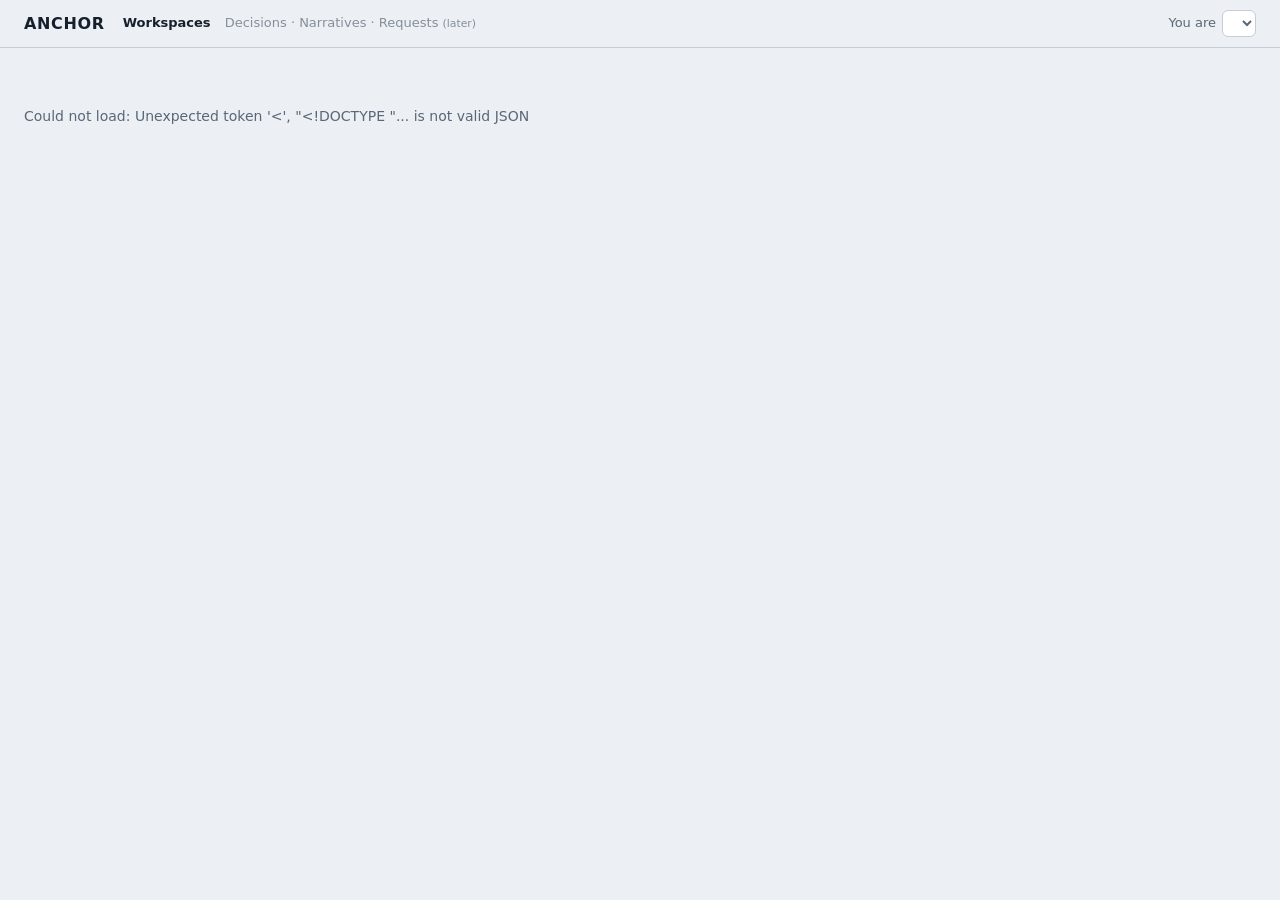
==== commit a1838f3f: "Merge pull request #82 from mitchh14/claude/workbench-core" ====
--- a/anchor/static/index.html
+++ b/anchor/static/index.html
@@ -2,459 +2,308 @@
 <html lang="en">
 <head>
 <meta charset="utf-8">
-<meta name="viewport" content="width=device-width, initial-scale=1, viewport-fit=cover">
+<meta name="viewport" content="width=device-width, initial-scale=1">
 <title>ANCHOR Workbench</title>
 <link rel="icon" href="data:,">
 <style>
-  /* The workbench. One workspace, two views you pick between: Map shows the
-     whole shape, from the plan down to single blocks; Flow shows the data
-     moving left to right, from sources to the decision. Both share the
-     details panel, Focus sessions, conflicts, and clean up. How full a block
-     is says how checked it is. Only trouble gets words and color.
+  /* The workbench. Blocks build up from a base of context and method.
+     How full a block is says how checked it is. Only trouble gets words and
+     color: needs a check, needs changes, disagreement, unsupported.
      System fonts only: the app makes no outside calls. */
   :root {
-    --bg: #ECEFF3; --surface: #FFFFFF; --ink: #15202C; --muted: #5A6776; --line: #C4CDD8; --line-soft: #DCE2E9;
-    --accent: #2D5BD7; --accent-soft: #E3EAFB; --on-accent: #FFFFFF;
+    --bg: #ECEFF3; --surface: #FFFFFF; --ink: #15202C; --muted: #5A6776; --line: #C4CDD8;
+    --accent: #2D5BD7; --accent-soft: #E3EAFB;
     --fill-owner: #DDE6F7; --fill-peers: #A9C1F2; --fill-sme: #2D5BD7; --on-sme: #FFFFFF;
-    --amber: #A8660C; --amber-bg: #FFF1D9; --red: #C23B32; --red-bg: #FDE5E2; --green: #1F7A4D; --green-bg: #DDF3E6;
-    --glow: #F2B33D; --stone: #DFE4EA; --grid: rgba(21,32,44,.06);
+    --amber: #A8660C; --amber-bg: #FFF1D9; --red: #C23B32; --red-bg: #FDE5E2; --glow: #F2B33D;
+    --slab: #CBD3DC; --slab-2: #BAC4CF; --stone: #DFE4EA;
     --shadow: 0 1px 0 rgba(21,32,44,.08), 0 2px 6px rgba(21,32,44,.06);
-    --lift: 0 10px 30px rgba(21,32,44,.18);
     --f-body: ui-sans-serif, system-ui, -apple-system, "Segoe UI", Roboto, sans-serif;
     --f-mono: ui-monospace, "SFMono-Regular", Menlo, Consolas, monospace;
-    --panel: 420px;
   }
   @media (prefers-color-scheme: dark) {
     :root {
-      --bg: #0E141B; --surface: #17202A; --ink: #E4EAF1; --muted: #93A1B1; --line: #2D3947; --line-soft: #222C38;
-      --accent: #6F97FF; --accent-soft: #1C2A44; --on-accent: #0E141B;
+      --bg: #0E141B; --surface: #17202A; --ink: #E4EAF1; --muted: #93A1B1; --line: #2D3947;
+      --accent: #6F97FF; --accent-soft: #1C2A44;
       --fill-owner: #1F2E45; --fill-peers: #2B4A82; --fill-sme: #4C7DF0; --on-sme: #FFFFFF;
-      --amber: #E6A646; --amber-bg: #3A2A12; --red: #F0766C; --red-bg: #3D1C1A; --green: #5CC98E; --green-bg: #12301F;
-      --glow: #F2B33D; --stone: #2B3643; --grid: rgba(255,255,255,.04);
-      --shadow: 0 1px 0 rgba(0,0,0,.4), 0 2px 8px rgba(0,0,0,.3); --lift: 0 12px 34px rgba(0,0,0,.55);
+      --amber: #E6A646; --amber-bg: #3A2A12; --red: #F0766C; --red-bg: #3D1C1A; --glow: #F2B33D;
+      --slab: #26313E; --slab-2: #1F2833; --stone: #2B3643;
+      --shadow: 0 1px 0 rgba(0,0,0,.4), 0 2px 8px rgba(0,0,0,.3);
       color-scheme: dark;
     }
   }
   * { box-sizing: border-box; }
   [hidden] { display: none !important; }
-  html, body { height: 100%; margin: 0; }
-  body { background: var(--bg); color: var(--ink); font: 14px/1.45 var(--f-body); -webkit-tap-highlight-color: transparent; }
+  html, body { height: 100%; }
+  body { margin: 0; background: var(--bg); color: var(--ink); font: 14px/1.45 var(--f-body); }
   button, input, select, textarea { font: inherit; color: inherit; }
   button { cursor: pointer; }
   :focus-visible { outline: 2px solid var(--accent); outline-offset: 2px; }
-  h1, h2, h3 { margin: 0; text-wrap: balance; }
   a { color: var(--accent); }
-  .muted, .note { color: var(--muted); }
-  .note { font-size: 12.5px; }
-  .amber, .warn { color: var(--amber); }
-  .row { display: flex; flex-wrap: wrap; gap: 6px 8px; align-items: center; }
-  .grow { flex: 1; }
-  .stack { display: flex; flex-direction: column; gap: 8px; }
-  .loading { padding: 40px 20px; color: var(--muted); }
-
-  /* Frame */
-  .app { height: 100%; display: grid; grid-template-rows: auto auto minmax(0, 1fr); grid-template-columns: minmax(0, 1fr); }
-  .app.in-ws { grid-template-columns: minmax(0, 1fr) var(--panel); }
-  .app.in-ws.wide { --panel: 560px; }
-  .bar { grid-column: 1 / -1; display: flex; align-items: center; gap: 10px; padding: calc(8px + env(safe-area-inset-top, 0px)) 16px 8px; border-bottom: 1px solid var(--line); background: var(--bg); min-width: 0; }
-  .brand { font-weight: 800; letter-spacing: .04em; font-size: 13px; color: var(--ink); text-decoration: none; }
-  .bar .title { font-size: 13px; color: var(--muted); white-space: nowrap; overflow: hidden; text-overflow: ellipsis; min-width: 0; flex: 1; }
-  .who { display: inline-flex; gap: 6px; align-items: center; font-size: 12.5px; color: var(--muted); flex: none; }
-  .who select { padding: 3px 6px; border-radius: 6px; border: 1px solid var(--line); background: var(--surface); }
-  .viewsw { display: inline-flex; border: 1px solid var(--line); border-radius: 999px; overflow: hidden; background: var(--surface); flex: none; }
-  .viewsw button { border: 0; background: none; padding: 5px 14px; font-size: 13px; font-weight: 600; color: var(--muted); }
-  .viewsw button[aria-pressed="true"] { background: var(--ink); color: var(--bg); }
-  .viewsw.mini button { padding: 3px 9px; font-size: 12px; }
-  .tools { grid-column: 1; display: flex; align-items: center; gap: 8px; padding: 8px 16px; border-bottom: 1px solid var(--line-soft); min-width: 0; flex-wrap: wrap; }
-  .tools .chips { flex: 1 1 260px; min-width: 0; }
-  .tools .acts { display: flex; gap: 8px; flex: none; }
-  .main { grid-column: 1; grid-row: 3; min-height: 0; min-width: 0; position: relative; display: flex; flex-direction: column; }
-  .app:not(.in-ws) .main { grid-row: 2 / 4; overflow: auto; }
-  @media (max-width: 899px) {
-    .app.in-ws, .app.in-ws.wide { grid-template-columns: minmax(0, 1fr); }
-    .bar .title, .who .lbl { display: none; }
-    .tools { padding: 8px 12px; gap: 6px; }
-    .tools .find, .tools .chips, .tools .acts { flex: 1 1 100%; }
-    .tools .chips, .tools .acts { flex-wrap: nowrap; overflow-x: auto; scrollbar-width: none; }
-    .tools .chips > *, .tools .acts > * { flex: none; }
-  }
-
-  .btn { border: 1px solid var(--line); background: var(--surface); padding: 6px 12px; border-radius: 8px; box-shadow: var(--shadow); white-space: nowrap; color: var(--ink); text-decoration: none; display: inline-block; }
-  .btn.primary { background: var(--accent); border-color: var(--accent); color: var(--on-accent); font-weight: 600; }
-  .btn.danger { border-color: var(--red); color: var(--red); }
-  .btn.ghost { background: none; box-shadow: none; border-color: transparent; }
+
+  .app { display: grid; grid-template-columns: minmax(0, 1fr); min-height: 100%; }
+  .app.panel-open { grid-template-columns: minmax(0, 1fr) var(--pw, 390px); }
+  .app.wide { --pw: 580px; }
+  .col { min-width: 0; display: flex; flex-direction: column; }
+
+  /* Top bar */
+  .bar { display: flex; flex-wrap: wrap; align-items: center; gap: 6px 18px; padding: 10px 24px; border-bottom: 1px solid var(--line); }
+  .brand { font-weight: 800; font-size: 16px; letter-spacing: .04em; color: var(--ink); text-decoration: none; }
+  .nav { display: flex; flex-wrap: wrap; gap: 2px 14px; align-items: center; font-size: 13px; flex: 1; }
+  .nav a { color: var(--ink); text-decoration: none; font-weight: 600; }
+  .nav .later { color: var(--muted); opacity: .7; }
+  .who { display: inline-flex; gap: 6px; align-items: center; font-size: 13px; color: var(--muted); }
+  .who select { padding: 4px 6px; border-radius: 6px; border: 1px solid var(--line); background: var(--surface); }
+
+  /* Main */
+  .main { padding: 18px 24px 28px; display: flex; flex-direction: column; gap: 14px; }
+  .top { display: flex; flex-wrap: wrap; gap: 12px 20px; align-items: flex-end; justify-content: space-between; }
+  h1 { font-weight: 800; font-size: 25px; line-height: 1.15; margin: 0 0 3px; text-wrap: balance; letter-spacing: -.01em; }
+  h2 { font-size: 17px; margin: 0; }
+  .for { color: var(--muted); font-size: 13px; }
+  .controls { display: flex; flex-wrap: wrap; gap: 8px; align-items: center; }
+  .btn { border: 1px solid var(--line); background: var(--surface); padding: 7px 12px; border-radius: 7px; box-shadow: var(--shadow); white-space: nowrap; }
+  .btn.primary { background: var(--accent); border-color: var(--accent); color: #fff; font-weight: 600; }
+  .btn.ghost { background: none; box-shadow: none; }
+  .btn[aria-pressed="true"] { background: var(--ink); color: var(--bg); border-color: var(--ink); }
   .btn:disabled { opacity: .45; cursor: default; }
-  .linkbtn { border: 0; background: none; color: var(--accent); padding: 0; font-weight: 500; text-align: left; }
-  .iconbtn { border: 1px solid transparent; background: none; color: var(--muted); border-radius: 6px; padding: 2px 8px; font-size: 15px; line-height: 1.3; }
-  .iconbtn:hover { border-color: var(--line); color: var(--ink); }
-  .chips { display: flex; gap: 6px; overflow-x: auto; scrollbar-width: none; }
-  .chips::-webkit-scrollbar { display: none; }
-  .chips button { border: 1px solid var(--line); background: var(--surface); border-radius: 999px; padding: 4px 11px; font-size: 12.5px; white-space: nowrap; flex: none; }
-  .chips button[aria-pressed="true"] { background: var(--ink); color: var(--bg); border-color: var(--ink); }
-  .chips .n { font-variant-numeric: tabular-nums; opacity: .7; margin-left: 3px; }
-  input[type="text"], input[type="url"], input[type="search"], textarea, select.fld { width: 100%; padding: 8px 10px; border-radius: 8px; border: 1px solid var(--line); background: var(--bg); resize: vertical; }
-  .find { width: 180px; padding: 5px 10px; border-radius: 999px; border: 1px solid var(--line); background: var(--surface); font-size: 12.5px; }
-
-  /* Marks */
-  .shape { width: 11px; height: 11px; display: inline-block; border: 1.5px solid currentColor; flex: none; }
-  .shape.observation { border-radius: 1px; }
-  .shape.finding { border-radius: 50%; border-style: dashed; }
-  .shape.insight { transform: rotate(45deg) scale(.85); }
-  .shape.source { border-radius: 2px; background: var(--stone); border-color: var(--line); height: 8px; width: 13px; }
-  .shape.decision { border-radius: 2px; background: var(--ink); border-color: var(--ink); width: 13px; }
-  .tag { display: inline-flex; align-items: center; gap: 5px; font-size: 11px; font-weight: 600; padding: 1px 8px; border-radius: 999px; white-space: nowrap; border: 1px solid var(--line); background: var(--surface); }
-  .tag.t-needs_check { border-style: dashed; border-color: var(--muted); }
-  .tag.t-needs_changes { color: var(--amber); border-color: var(--amber); background: var(--amber-bg); }
-  .tag.t-disagreement { color: var(--red); border-color: var(--red); background: var(--red-bg); }
-  .tag.t-retired { color: var(--muted); border-style: dashed; }
-  .tag.t-nothing { color: var(--amber); border-color: var(--amber); background: transparent; }
-  .ai { font-family: var(--f-mono); font-size: 9.5px; border: 1px solid currentColor; border-radius: 3px; padding: 0 3px; opacity: .75; line-height: 1.5; }
-  .sq { width: 12px; height: 8px; border-radius: 2px; border: 1px solid var(--line); display: inline-block; flex: none; }
-  .s-needs_check { background: transparent; border: 1.5px dashed var(--muted); }
-  .s-checked_by_owner { background: var(--fill-owner); }
-  .s-checked_by_peers { background: var(--fill-peers); }
-  .s-checked_by_sme { background: var(--fill-sme); border-color: var(--fill-sme); }
-  .s-needs_changes { background: var(--amber-bg); border-color: var(--amber); }
-  .s-disagreement { background: var(--red-bg); border-color: var(--red); }
-  .s-retired { background: repeating-linear-gradient(135deg, var(--line) 0 2px, transparent 2px 5px); border-color: var(--line); }
-  .cb { border-radius: 999px; padding: 0 6px; font-weight: 800; font-size: 11px; background: var(--red); color: var(--on-sme); }
+  .seg { display: inline-flex; border: 1px solid var(--line); border-radius: 8px; overflow: hidden; background: var(--surface); }
+  .seg button { border: 0; background: none; padding: 7px 14px; }
+  .seg button[aria-pressed="true"] { background: var(--ink); color: var(--bg); }
+  .linkbtn { border: 0; background: none; color: var(--accent); padding: 0; font-weight: 500; }
+  .note { font-size: 12.5px; color: var(--muted); }
+  .loading { color: var(--muted); padding: 40px 0; }
 
   /* Home */
-  .home { padding: 20px 16px 40px; max-width: 1100px; width: 100%; margin: 0 auto; display: flex; flex-direction: column; gap: 18px; }
-  .home h1 { font-size: 24px; }
-  .cards { display: grid; grid-template-columns: repeat(auto-fill, minmax(min(100%, 320px), 1fr)); gap: 12px; }
-  .card { background: var(--surface); border-radius: 12px; box-shadow: var(--shadow); padding: 16px; display: flex; flex-direction: column; gap: 8px; text-align: left; border: 1px solid transparent; color: inherit; text-decoration: none; }
+  .cards { display: grid; grid-template-columns: repeat(auto-fill, minmax(min(100%, 340px), 1fr)); gap: 12px; }
+  .card { background: var(--surface); border-radius: 12px; box-shadow: var(--shadow); padding: 16px; display: flex; flex-direction: column; gap: 8px; text-align: left; border: 1px solid transparent; }
   .card:hover { border-color: var(--line); }
   .card .q { font-weight: 700; font-size: 16px; line-height: 1.25; }
   .mini { display: flex; flex-wrap: wrap; gap: 3px; }
   .mini i { width: 12px; height: 8px; border-radius: 2px; border: 1px solid var(--line); display: block; }
   .form { background: var(--surface); border-radius: 12px; box-shadow: var(--shadow); padding: 16px; display: grid; gap: 8px; max-width: 640px; }
-  .form h2 { font-size: 16px; }
-
-  /* Map view */
-  .stage { flex: 1; position: relative; overflow: hidden; touch-action: none; cursor: grab; background:
-      linear-gradient(var(--grid) 1px, transparent 1px) 0 0 / 40px 40px,
-      linear-gradient(90deg, var(--grid) 1px, transparent 1px) 0 0 / 40px 40px, var(--bg); }
-  .stage.dragging { cursor: grabbing; }
-  .world { position: absolute; left: 0; top: 0; transform-origin: 0 0; will-change: transform; }
-  .world svg { position: absolute; left: 0; top: 0; overflow: visible; pointer-events: none; }
-  .district { position: absolute; border-radius: 24px; background: color-mix(in srgb, var(--surface) 55%, transparent); border: 2px solid var(--line-soft); }
-  .district h3 { position: absolute; left: 24px; top: 20px; right: 24px; font-size: 22px; line-height: 1.2; font-weight: 800; }
-  .district .lvl { position: absolute; left: 24px; font-size: 12px; letter-spacing: .1em; text-transform: uppercase; color: var(--muted); font-weight: 700; }
-  .far { position: absolute; left: 24px; right: 24px; top: 24px; z-index: 3; font-size: calc(13px * var(--iz)); line-height: 1.3; background: var(--surface); border: calc(1px * var(--iz)) solid var(--line); border-radius: calc(10px * var(--iz)); padding: calc(8px * var(--iz)) calc(9px * var(--iz)); box-shadow: var(--shadow); display: none; flex-direction: column; max-height: calc(100% - 48px); overflow: hidden; gap: calc(5px * var(--iz)); text-align: left; color: var(--ink); }
-  .world.is-far .far { display: flex; }
-  .world.is-far .district h3, .world.is-far .lvl { visibility: hidden; }
-  .world.tracing .far, .world.zone .far { display: none; }
-  .far b { display: -webkit-box; -webkit-line-clamp: 3; -webkit-box-orient: vertical; overflow: hidden; }
-  @media (max-width: 899px) { .far b { -webkit-line-clamp: 2; } }
-  .far .meta { display: flex; flex-wrap: wrap; gap: .2em .8em; font-size: .88em; color: var(--muted); }
-  .far .meta .w { color: var(--accent); font-weight: 600; }
-  .far .meta .t { color: var(--red); font-weight: 600; }
-  .bars { display: flex; height: 6px; border-radius: 3px; overflow: hidden; background: var(--line-soft); }
-  .far .bars { height: calc(6px * var(--iz)); }
-  .bars i { display: block; height: 100%; }
-  .brick { position: absolute; border-radius: 10px; padding: 9px 10px; border: 1.5px solid color-mix(in srgb, var(--accent) 30%, var(--line)); background: var(--surface); color: var(--ink); text-align: left; font-size: 13px; line-height: 1.3; display: flex; flex-direction: column; gap: 6px; overflow: hidden; transition: opacity .2s; }
-  .brick .t { display: -webkit-box; -webkit-line-clamp: 3; -webkit-box-orient: vertical; overflow: hidden; }
-  .brick:has(.m .tag) .t { -webkit-line-clamp: 2; }
-  .brick .m .tag { white-space: nowrap; }
-  .brick .m { display: flex; gap: 5px; align-items: center; margin-top: auto; font-size: 11px; color: var(--muted); flex-wrap: wrap; }
-  .brick.insight { font-weight: 650; font-size: 14px; border-radius: 12px; }
-  .brick.source { background: var(--stone); border: 1px solid var(--line); font-size: 12px; font-weight: 600; border-radius: 6px; gap: 2px; }
-  .brick.decision { background: var(--ink); color: var(--bg); border: 0; font-size: 19px; font-weight: 800; padding: 14px 18px; border-radius: 16px; justify-content: center; }
-  .brick.decision .m { color: var(--bg); opacity: .8; font-size: 12px; }
-  .brick.s-needs_check { border: 2px dashed var(--muted); }
-  .brick.s-checked_by_owner { background: var(--fill-owner); }
-  .brick.s-checked_by_peers { background: var(--fill-peers); }
-  .brick.s-checked_by_sme { background: var(--fill-sme); color: var(--on-sme); border-color: var(--fill-sme); }
-  .brick.s-checked_by_sme .m { color: var(--on-sme); opacity: .85; }
-  .brick.s-needs_changes { border: 3px solid var(--amber); background: var(--amber-bg); }
-  .brick.s-disagreement { border: 3px solid var(--red); background: var(--red-bg); }
-  .brick.s-retired { background: repeating-linear-gradient(135deg, var(--line-soft) 0 6px, var(--surface) 6px 12px); border: 1.5px dashed var(--line); color: var(--muted); }
-  .brick.s-retired .t { text-decoration: line-through; }
-  .brick.glow { box-shadow: 0 0 0 3px var(--glow), 0 0 22px color-mix(in srgb, var(--glow) 50%, transparent); }
-  .brick.sel { outline: 4px solid var(--accent); outline-offset: 3px; }
-  .brick.picked { outline: 3px dashed var(--accent); outline-offset: 3px; }
-  .brick.fresh::after, .it.fresh::after { content: ""; position: absolute; top: 6px; right: 6px; width: 9px; height: 9px; border-radius: 50%; background: var(--accent); }
-  .world.is-mid .brick:not(.decision) .t, .world.is-mid .brick:not(.decision) .m, .world.is-far .brick:not(.decision) .t, .world.is-far .brick:not(.decision) .m { visibility: hidden; }
-  .world.is-far .brick:not(.decision) { opacity: .5; }
-  .world.is-far .brick.decision { transform: scale(calc(var(--iz) * .3)); transform-origin: 50% 100%; }
-  .world.filtering .brick:not(.match):not(.decision) { opacity: .13; }
-  .world.tracing .brick:not(.near) { opacity: .12; }
-  .world.is-far.tracing .brick.near, .world.is-far.zone .brick.todo { opacity: 1; }
-  .world.zone .brick:not(.near):not(.todo) { opacity: .07; }
-  .world.zone .brick.todo:not(.near) { opacity: .45; outline: 2px dotted var(--accent); outline-offset: 2px; }
-  .world.connecting .brick.insight { opacity: .35; }
-  .wire { fill: none; stroke: var(--muted); stroke-width: 1.6; opacity: .25; }
-  .wire.src { stroke-dasharray: 3 4; opacity: .18; }
-  .wire.weak { stroke: var(--amber); stroke-dasharray: 6 5; opacity: .5; }
-  .world.is-far .wire { opacity: .08; }
-  .world.tracing .wire, .world.zone .wire { opacity: .03; }
-  .world.tracing .wire.hot { opacity: 1; stroke: var(--accent); stroke-width: calc(2.6px * var(--iz-wire)); stroke-dasharray: none; }
-  .world.tracing .wire.hot.weak { stroke: var(--amber); stroke-dasharray: 8 6; }
-  .pathline { fill: none; stroke: var(--glow); stroke-width: calc(5px * var(--iz-wire)); stroke-linecap: round; stroke-linejoin: round; opacity: .85; }
-  .pathdot { fill: var(--glow); }
-  .clash { fill: none; stroke: var(--red); stroke-width: calc(3px * var(--iz-wire)); opacity: .85; }
-  .world.tracing .clash:not(.hot), .world.zone .clash:not(.hot) { opacity: .1; }
-  .clashbadge { position: absolute; z-index: 4; transform: translate(-50%, -50%) scale(clamp(1, calc(var(--iz) * .5), 9)); border: 2px solid var(--surface); background: var(--red); color: var(--on-sme); border-radius: 999px; width: 28px; height: 28px; padding: 0; font-weight: 800; font-size: 14px; box-shadow: var(--lift); }
-  .world.is-far .clashbadge { display: none; }
-  .zoomctl { position: absolute; right: 12px; bottom: 12px; display: flex; flex-direction: column; gap: 6px; z-index: 5; }
-  .zoomctl button { width: 38px; height: 38px; border-radius: 10px; border: 1px solid var(--line); background: var(--surface); box-shadow: var(--shadow); font-size: 18px; font-weight: 600; }
-  .maphint { position: absolute; left: 12px; top: 10px; z-index: 5; font-size: 11.5px; color: var(--muted); background: color-mix(in srgb, var(--surface) 85%, transparent); border: 1px solid var(--line-soft); border-radius: 999px; padding: 3px 10px; }
-  @media (max-width: 899px) { .maphint { display: none; } }
-
-  /* Flow view */
-  .flowview { flex: 1; display: flex; flex-direction: column; min-height: 0; min-width: 0; }
-  .path { display: flex; padding: 8px 16px; overflow-x: auto; scrollbar-width: none; border-bottom: 1px solid var(--line-soft); background: var(--surface); flex: none; }
-  .path::-webkit-scrollbar { display: none; }
-  .pstep { display: flex; flex-direction: column; gap: 1px; min-width: 0; flex: 1 1 0; border: 0; background: none; text-align: left; padding: 2px 10px 2px 0; color: var(--ink); position: relative; }
-  .pstep + .pstep { padding-left: 14px; }
-  .pstep + .pstep::before { content: "›"; position: absolute; left: 0; top: 50%; transform: translateY(-50%); color: var(--muted); }
-  .pstep .l { font-size: 10.5px; text-transform: uppercase; letter-spacing: .08em; color: var(--muted); font-weight: 600; }
-  .pstep .v { font-size: 12.5px; white-space: nowrap; overflow: hidden; text-overflow: ellipsis; max-width: 24ch; }
-  .pstep .v.none { color: var(--muted); }
-  .pstep .v.many { color: var(--accent); font-weight: 600; }
-  .pstep.here .l { color: var(--accent); }
-  .cols { flex: 1; display: grid; grid-template-columns: minmax(0, .9fr) repeat(3, minmax(0, 1fr)) minmax(120px, .6fr); min-height: 0; position: relative; overflow: hidden; }
-  .col { display: flex; flex-direction: column; min-height: 0; min-width: 0; border-right: 1px solid var(--line-soft); }
-  .col:last-of-type { border-right: 0; }
-  .col-h { padding: 9px 12px 7px; display: flex; flex-direction: column; gap: 4px; border-bottom: 1px solid var(--line-soft); background: var(--bg); }
-  .col-h .t { display: flex; align-items: center; gap: 7px; font-weight: 700; font-size: 13px; }
-  .col-h .t .n { font-weight: 500; color: var(--muted); }
-  .col-h .fl { font-size: 11px; color: var(--muted); }
-  .col-b { overflow-y: auto; padding: 8px 8px 60px; display: flex; flex-direction: column; gap: 5px; min-height: 0; overscroll-behavior: contain; }
-  .grp { display: flex; justify-content: space-between; align-items: center; gap: 6px; font-size: 10.5px; text-transform: uppercase; letter-spacing: .08em; color: var(--muted); font-weight: 700; padding: 8px 4px 2px; border: 0; background: none; width: 100%; text-align: left; }
-  .grp .q { text-transform: none; letter-spacing: 0; font-weight: 600; font-size: 11.5px; color: var(--ink); white-space: nowrap; overflow: hidden; text-overflow: ellipsis; }
-  .grp.linked { color: var(--accent); }
-  .it { display: grid; grid-template-columns: 12px minmax(0, 1fr); gap: 3px 8px; text-align: left; width: 100%; border: 1.5px solid transparent; background: var(--surface); border-radius: 8px; padding: 7px 9px 7px 11px; color: var(--ink); box-shadow: var(--shadow); position: relative; }
-  .it .shape { margin-top: 3px; }
-  .it .s { font-size: 12.5px; line-height: 1.3; display: -webkit-box; -webkit-line-clamp: 3; -webkit-box-orient: vertical; overflow: hidden; }
-  .it .m { grid-column: 2; display: flex; flex-wrap: wrap; gap: 4px 6px; align-items: center; font-size: 11px; color: var(--muted); }
-  .it .links { margin-left: auto; display: inline-flex; gap: 2px; }
-  .it .links span { border: 1px solid var(--line-soft); border-radius: 4px; padding: 0 4px; font-variant-numeric: tabular-nums; }
-  .it .fill { width: 4px; position: absolute; left: 0; top: 6px; bottom: 6px; border-radius: 0 3px 3px 0; }
-  .it.s-needs_check { border: 1.5px dashed var(--muted); box-shadow: none; }
-  .it.s-needs_changes { border-color: var(--amber); }
-  .it.s-disagreement { border-color: var(--red); }
-  .it.s-retired { opacity: .55; box-shadow: none; border: 1.5px dashed var(--line); }
-  .it.s-retired .s { text-decoration: line-through; }
-  .it.glow { box-shadow: 0 0 0 2px var(--glow); }
-  .it.lin { background: color-mix(in srgb, var(--accent-soft) 55%, var(--surface)); }
-  .it.sel { border-color: var(--accent); box-shadow: 0 0 0 2px var(--accent); background: var(--accent-soft); }
-  .it.picked { outline: 2px dashed var(--accent); outline-offset: 1px; }
-  .it.todo:not(.sel) { outline: 2px dotted var(--accent); outline-offset: 1px; }
-  .it.src { background: var(--stone); box-shadow: none; }
-  .it.dec { background: var(--ink); color: var(--bg); }
-  .it.dec .m { color: var(--bg); opacity: .8; }
-  .more { border: 1px dashed var(--line); background: none; border-radius: 8px; padding: 7px; font-size: 12px; color: var(--muted); }
-  .empty { font-size: 12px; color: var(--muted); padding: 8px 4px; }
-  .links-svg { position: absolute; inset: 0; pointer-events: none; overflow: visible; width: 100%; height: 100%; }
-  .lk { fill: none; stroke: var(--accent); stroke-width: 1.5; opacity: .55; }
-  .lk.weak { stroke: var(--amber); stroke-dasharray: 4 4; opacity: .85; }
-  @media (max-width: 899px) {
-    .cols { display: flex; overflow-x: auto; scroll-snap-type: x mandatory; scrollbar-width: none; }
-    .cols::-webkit-scrollbar { display: none; }
-    .col { flex: 0 0 86%; scroll-snap-align: start; border-right: 1px solid var(--line); }
-    .col:last-of-type { flex-basis: 100%; }
-    .links-svg { display: none; }
-    .it .s { font-size: 14px; -webkit-line-clamp: 4; }
-    .it { padding: 10px 11px 10px 13px; }
-    .pstep { flex: 0 0 auto; } .pstep .v { max-width: 14ch; }
-  }
-
-  /* Break down */
-  .bd { padding: 16px; overflow: auto; display: flex; flex-direction: column; gap: 12px; max-width: 900px; }
+  .form input, .form textarea { width: 100%; padding: 8px 10px; border-radius: 7px; border: 1px solid var(--line); background: var(--bg); }
+
+  /* Build canvas */
+  .canvas-wrap { overflow-x: auto; overflow-y: hidden; border-radius: 14px; background: var(--surface); box-shadow: var(--shadow); }
+  .canvas { position: relative; }
+  .canvas svg.wires { position: absolute; inset: 0; pointer-events: none; }
+  .wire { fill: none; stroke: var(--muted); stroke-width: 1.3; opacity: .28; transition: opacity .15s; }
+  .wire.weak { stroke-dasharray: 4 4; stroke: var(--amber); opacity: .55; }
+  .wire.src { stroke-dasharray: 2 3; opacity: .2; }
+  .wire.hot { stroke: var(--accent); opacity: 1; stroke-width: 2.2; }
+  .canvas.exploring .wire:not(.hot) { opacity: .05; }
+  .canvas.traced-only .wire:not(.hot) { opacity: 0; }
+  .row-label { position: absolute; left: 14px; font-size: 10.5px; text-transform: uppercase; letter-spacing: .09em; color: var(--muted); }
+
+  .brick { position: absolute; border-radius: 6px; padding: 12px 12px 10px; background: var(--fill-owner); border: 1.5px solid color-mix(in srgb, var(--accent) 35%, var(--line)); display: flex; flex-direction: column; gap: 6px; cursor: pointer; transition: transform .12s ease, box-shadow .12s ease, opacity .15s; text-align: left; }
+  .brick:hover { transform: translateY(-2px); box-shadow: 0 6px 14px rgba(21,32,44,.14); }
+  .brick .studs { background: inherit; border-color: inherit; position: absolute; top: -6px; left: 12px; display: flex; gap: 8px; }
+  .brick .studs i { width: 16px; height: 6px; border-radius: 3px 3px 0 0; background: inherit; border: 1.5px solid; border-bottom: 0; border-color: inherit; display: block; }
+  .brick .marks { margin-left: auto; display: flex; gap: 4px; align-items: center; }
+  .ai { font-family: var(--f-mono); font-size: 9.5px; border: 1px solid currentColor; border-radius: 3px; padding: 0 3px; opacity: .75; line-height: 1.4; white-space: nowrap; }
+  .ai.low { color: var(--amber); opacity: 1; }
+  .s-sme .ai.low { color: #FFD48A; }
+  .warn { color: var(--amber); font-size: 13px; line-height: 1; }
+  .brick .txt { font-size: 13px; line-height: 1.35; display: -webkit-box; -webkit-line-clamp: 4; -webkit-box-orient: vertical; overflow: hidden; }
+  .brick.foot .txt, .brick.finding .txt, .brick.insight .txt { -webkit-line-clamp: 3; }
+  .brick.two .txt { -webkit-line-clamp: 2; }
+  .brick.insight .txt { font-weight: 600; font-size: 15px; line-height: 1.25; }
+  .tags { margin-top: auto; display: flex; flex-wrap: wrap; gap: 4px; align-items: center; }
+  .tag { font-size: 11px; font-weight: 600; padding: 1px 8px; border-radius: 999px; white-space: nowrap; background: var(--surface); }
+  .tag.t-needs_check { border: 1px dashed var(--muted); }
+  .tag.t-needs_changes { color: var(--amber); }
+  .tag.t-disagreement { color: var(--red); }
+  .tag.t-nothing { color: var(--amber); border: 1px solid var(--amber); background: transparent; }
+  .brick.selected, .brick.picked { outline: 3px solid var(--accent); outline-offset: 2px; }
+  .canvas.exploring .brick:not(.near) { opacity: .25; }
+  .canvas.exploring .stone:not(.near) { opacity: .3; }
+  .canvas.connecting .brick { cursor: copy; }
+  .canvas.connecting .brick.insight { opacity: .4; cursor: not-allowed; }
+
+  /* Fill density says how checked it is */
+  .s-checked_by_owner { background: var(--fill-owner); }
+  .s-checked_by_peers { background: var(--fill-peers); border-color: color-mix(in srgb, var(--accent) 55%, var(--line)); }
+  .s-checked_by_sme { background: var(--fill-sme); border-color: var(--fill-sme); color: var(--on-sme); }
+  .s-checked_by_sme .warn { color: #FFD48A; }
+  .s-needs_check { background: transparent; border: 1.5px dashed var(--muted); }
+  .s-needs_changes { background: var(--amber-bg); border-color: var(--amber); }
+  .s-disagreement { background: var(--red-bg); border-color: var(--red); }
+  .brick.glow { box-shadow: 0 0 0 2px var(--glow), 0 0 22px color-mix(in srgb, var(--glow) 55%, transparent); }
+  .brick.fresh { animation: drop .45s cubic-bezier(.2,.9,.3,1.2); }
+  @keyframes drop { from { transform: translateY(-18px); opacity: 0; } to { transform: none; opacity: 1; } }
+
+  /* Base */
+  .stone { position: absolute; background: var(--stone); border: 1px solid var(--slab-2); border-radius: 4px; padding: 7px 9px; font-size: 12px; line-height: 1.3; cursor: pointer; text-align: left; overflow: hidden; transition: opacity .15s; }
+  .stone .n { display: -webkit-box; -webkit-line-clamp: 2; -webkit-box-orient: vertical; overflow: hidden; }
+  .stone.ai-text { border-style: dashed; }
+  .slab-rest { position: absolute; right: 0; background: var(--slab-2); }
+  .slab { position: absolute; left: 0; display: grid; grid-template-columns: repeat(4, minmax(0, 1fr)); gap: 3px; padding: 3px; background: var(--slab-2); }
+  .part { background: var(--slab); border: 0; padding: 10px 12px; text-align: left; min-width: 0; font-weight: 700; font-size: 13.5px; }
+  .part.gap { background: repeating-linear-gradient(135deg, var(--slab) 0 6px, transparent 6px 12px); outline: 1.5px dashed var(--muted); outline-offset: -4px; color: var(--muted); }
+  .part.gap::after { content: " + add"; font-weight: 500; font-size: 12px; color: var(--amber); }
+
+  .key { display: flex; flex-wrap: wrap; gap: 6px 14px; font-size: 12px; color: var(--muted); align-items: center; margin-top: 10px; }
+  .key .sw { display: inline-block; width: 18px; height: 11px; border-radius: 2px; vertical-align: -1px; margin-right: 4px; border: 1.5px solid var(--line); }
+
+  /* Connect bar */
+  .connect { position: sticky; bottom: 12px; z-index: 5; display: flex; flex-wrap: wrap; gap: 8px; align-items: center; background: var(--ink); color: var(--bg); padding: 10px 12px; border-radius: 12px; box-shadow: 0 8px 26px rgba(0,0,0,.25); }
+  .connect input { flex: 1 1 240px; min-width: 0; padding: 7px 10px; border-radius: 7px; border: 0; background: var(--bg); color: var(--ink); }
+  .connect .btn { box-shadow: none; }
+  .connect .btn.ghost { color: var(--bg); border-color: transparent; }
+
+  /* Review list */
+  .filters { display: flex; flex-wrap: wrap; gap: 6px; margin-bottom: 12px; }
+  .chipbtn { border: 1px solid var(--line); background: var(--surface); border-radius: 999px; padding: 4px 12px; font-size: 13px; }
+  .chipbtn[aria-pressed="true"] { background: var(--ink); color: var(--bg); border-color: var(--ink); }
+  .groups { display: flex; flex-direction: column; gap: 10px; }
+  .group { background: var(--surface); border-radius: 12px; box-shadow: var(--shadow); overflow: hidden; }
+  .group > summary { list-style: none; display: flex; align-items: baseline; gap: 8px; padding: 12px 14px; font-weight: 700; font-size: 15px; cursor: pointer; }
+  .group > summary::-webkit-details-marker { display: none; }
+  .group > summary::before { content: "▸"; font-size: 11px; color: var(--muted); }
+  .group[open] > summary::before { content: "▾"; }
+  .group .count { font-family: var(--f-mono); font-weight: 400; font-size: 12px; color: var(--muted); }
+  .group .empty { padding: 0 14px 14px; color: var(--muted); font-size: 13px; }
+  .rrow { display: grid; grid-template-columns: 18px minmax(0, 1fr) auto; gap: 4px 12px; align-items: start; width: 100%; text-align: left; background: none; border: 0; border-top: 1px solid var(--line); padding: 11px 14px; }
+  .rrow:hover { background: var(--bg); }
+  .rrow .st { font-size: 13.5px; }
+  .rrow .mt { grid-column: 2; font-size: 12px; color: var(--muted); display: flex; flex-wrap: wrap; gap: 2px 10px; }
+  .rrow .tag { grid-row: 1; grid-column: 3; }
+  .rrow .rt { grid-row: 1; grid-column: 3; display: flex; gap: 6px; align-items: center; }
+  .rrow.sel { background: var(--accent-soft); box-shadow: inset 3px 0 0 var(--accent); }
+  .amber { color: var(--amber); }
+  .shape { width: 12px; height: 12px; margin-top: 4px; display: block; border: 1.5px solid var(--ink); }
+  .shape.observation { border-radius: 1px; }
+  .shape.finding { border-radius: 50%; border-style: dashed; }
+  .shape.insight { transform: rotate(45deg) scale(.85); }
+
+  /* Panel */
+  .panel { border-left: 1px solid var(--line); background: var(--surface); padding: 18px 18px 28px; overflow-y: auto; max-height: 100vh; position: sticky; top: 0; display: flex; flex-direction: column; gap: 16px; }
+  .panel > * { flex-shrink: 0; }
+  .panel-head { display: flex; justify-content: space-between; align-items: flex-start; gap: 8px; }
+  .eyebrow { font-size: 11px; text-transform: uppercase; letter-spacing: .08em; color: var(--muted); }
+  .panel h2 { font-size: 19px; line-height: 1.25; margin: 2px 0 0; font-weight: 700; text-wrap: balance; }
+  .panel h3 { font-size: 11px; text-transform: uppercase; letter-spacing: .08em; color: var(--muted); margin: 0 0 6px; font-weight: 600; }
+  .x { border: 0; background: none; font-size: 20px; line-height: 1; color: var(--muted); padding: 2px 6px; }
+  .meta { color: var(--muted); font-size: 12.5px; }
+  .status { font-weight: 600; color: var(--ink); }
+  .status.t-needs_changes { color: var(--amber); } .status.t-disagreement { color: var(--red); }
+  .under { display: flex; flex-direction: column; gap: 6px; }
+  .under-item { border: 1px solid var(--line); border-radius: 8px; padding: 8px 10px; background: var(--bg); text-align: left; display: flex; flex-direction: column; gap: 3px; }
+  .under-item .q { font-size: 12.5px; white-space: pre-line; }
+  .under-item .q mark { background: color-mix(in srgb, var(--glow) 40%, transparent); color: inherit; padding: 0 2px; }
+  .under-item .r { font-size: 11.5px; color: var(--muted); }
+  .under-item .r.bad { color: var(--amber); }
+  .aisays { border: 1.5px dashed var(--line); border-radius: 10px; padding: 10px 12px; display: flex; flex-direction: column; gap: 6px; }
+  .aisays .conf { font-weight: 700; }
+  .aisays .conf.low { color: var(--amber); }
+  .aisays ul { margin: 0; padding-left: 18px; font-size: 12.5px; }
+  .verdicts { display: grid; grid-template-columns: repeat(3, minmax(0,1fr)); gap: 6px; }
+  .verdicts .btn { padding: 9px 6px; font-weight: 600; white-space: normal; }
+  .verdicts .btn[aria-pressed="true"] { color: var(--bg); }
+  .v-needs_changes { color: var(--amber); } .v-disagree { color: var(--red); }
+  .hows { display: flex; flex-wrap: wrap; gap: 6px; }
+  .hows button { border: 1px solid var(--line); background: none; border-radius: 999px; padding: 3px 10px; font-size: 12px; }
+  .hows button[aria-pressed="true"] { background: var(--ink); color: var(--bg); border-color: var(--ink); }
+  .panel textarea, .panel input[type="text"], .panel select { width: 100%; padding: 8px 10px; border-radius: 7px; border: 1px solid var(--line); background: var(--bg); resize: vertical; }
+  .panel details summary { cursor: pointer; font-size: 12.5px; color: var(--muted); }
+  .checks { display: flex; flex-direction: column; gap: 6px; font-size: 12.5px; margin-top: 8px; }
+  .row { display: flex; flex-wrap: wrap; gap: 8px; align-items: center; }
+  .stack { display: flex; flex-direction: column; gap: 8px; }
+  .prompt { font-family: var(--f-mono); font-size: 11.5px; background: var(--bg); border: 1px solid var(--line); border-radius: 8px; padding: 10px; white-space: pre-wrap; overflow-wrap: anywhere; }
+  .plan-q { border: 1px solid var(--line); border-radius: 8px; background: var(--bg); }
+  .plan-q > summary { padding: 8px 10px; display: flex; flex-direction: column; gap: 3px; cursor: pointer; list-style: none; }
+  .plan-q > summary::-webkit-details-marker { display: none; }
+  .plan-q > summary .q { font-size: 13px; }
+  .plan-q > summary .r { font-size: 11.5px; color: var(--muted); }
+  .plan-q[open] > summary { border-bottom: 1px solid var(--line); }
+  .plan-q .inside { padding: 10px; display: flex; flex-direction: column; gap: 10px; }
+  .pkg-group { font-size: 12px; color: var(--muted); text-transform: uppercase; letter-spacing: .04em; margin-top: 6px; }
+  .pkg-item { border-top: 1px solid var(--line); padding-top: 10px; display: flex; flex-direction: column; gap: 4px; }
+  .pkg-item .t { font-weight: 600; font-size: 16px; line-height: 1.25; }
+  /* Above the canvas: how lines show, and Connect */
+  .canvas-tools { display: flex; flex-wrap: wrap; gap: 4px 12px; justify-content: flex-end; align-items: center; font-size: 12.5px; color: var(--muted); }
+  .canvas-tools .linkbtn[aria-pressed="true"] { color: var(--ink); font-weight: 700; }
+  .grow { flex: 1; }
+
+  /* The cabinet: the panel on the right. A trail at the top says where you are. */
+  .cab-top { position: sticky; top: -18px; z-index: 2; margin: -18px -18px 0; padding: 10px 14px 10px 18px; background: var(--surface); border-bottom: 1px solid var(--line); display: flex; align-items: center; gap: 8px; }
+  .trail { display: flex; flex-wrap: wrap; align-items: center; gap: 2px 6px; font-size: 12.5px; min-width: 0; flex: 1; }
+  .trail button { border: 0; background: none; padding: 0; color: var(--accent); font-weight: 500; max-width: 170px; overflow: hidden; text-overflow: ellipsis; white-space: nowrap; }
+  .trail .here { color: var(--ink); font-weight: 700; max-width: 220px; overflow: hidden; text-overflow: ellipsis; white-space: nowrap; }
+  .trail .sep { color: var(--muted); }
+  .iconbtn { border: 1px solid transparent; background: none; color: var(--muted); border-radius: 6px; padding: 2px 8px; font-size: 12.5px; white-space: nowrap; }
+  .iconbtn:hover { border-color: var(--line); color: var(--ink); }
+  .checking { display: flex; align-items: center; gap: 10px; background: var(--ink); color: var(--bg); border-radius: 10px; padding: 8px 10px 8px 12px; font-size: 13px; }
+  .checking .count { font-family: var(--f-mono); font-variant-numeric: tabular-nums; }
+  .checking button { border: 0; background: none; color: var(--bg); text-decoration: underline; font-size: 12.5px; padding: 0; }
+  .asks { margin: 0; padding-left: 18px; font-size: 13px; display: flex; flex-direction: column; gap: 3px; }
+  .srctext { font-size: 12.5px; white-space: pre-line; background: var(--bg); border: 1px solid var(--line); border-radius: 8px; padding: 10px 12px; }
+  .srctext mark { background: color-mix(in srgb, var(--glow) 40%, transparent); color: inherit; padding: 0 2px; }
+
+  /* Break down, in the work area */
+  .bd { display: flex; flex-direction: column; gap: 10px; max-width: 900px; }
+  .bd input, .bd textarea { width: 100%; padding: 8px 10px; border-radius: 7px; border: 1px solid var(--line); background: var(--surface); }
   .summary { display: flex; flex-wrap: wrap; gap: 6px 20px; align-items: baseline; font-size: 13.5px; }
   .summary b { font-size: 18px; font-variant-numeric: tabular-nums; }
   .bdrows { background: var(--surface); border-radius: 12px; box-shadow: var(--shadow); overflow: hidden; }
-  .bdrow { display: grid; grid-template-columns: 124px minmax(0, 1fr) auto; gap: 6px 12px; padding: 11px 14px; border-top: 1px solid var(--line-soft); align-items: start; }
+  .bdrow { display: grid; grid-template-columns: 124px minmax(0, 1fr) auto; gap: 6px 12px; padding: 11px 14px; border-top: 1px solid var(--line); align-items: start; }
   .bdrow:first-child { border-top: 0; }
   .bdrow.on { background: var(--accent-soft); }
-  .bdrow .flags { grid-column: 2; display: flex; flex-wrap: wrap; gap: 6px; font-size: 12px; color: var(--muted); align-items: center; }
+  .bdrow select { padding: 6px; border-radius: 7px; border: 1px solid var(--line); background: var(--bg); }
+  .bdrow textarea { padding: 6px 8px; font-size: 13.5px; background: var(--bg); resize: vertical; }
+  .bdrow .flags { grid-column: 2; display: flex; flex-wrap: wrap; gap: 4px 10px; font-size: 12px; color: var(--muted); align-items: center; }
   .bdrow .x { border: 0; background: none; color: var(--muted); font-size: 18px; line-height: 1; padding: 4px 6px; }
   .bdrow.removed { opacity: .45; }
   .bdrow.removed textarea { text-decoration: line-through; }
-  @media (max-width: 899px) { .bdrow { grid-template-columns: minmax(0, 1fr) auto; } .bdrow textarea, .bdrow .flags { grid-column: 1 / -1; } .bdrow .x { grid-row: 1; grid-column: 2; } }
-
-  /* The details panel: right on a desktop, a sheet you pull up on a phone */
-  .panel { grid-column: 2; grid-row: 2 / 4; background: var(--surface); border-left: 1px solid var(--line); display: flex; flex-direction: column; min-width: 0; min-height: 0; }
-  .p-top { display: flex; align-items: center; gap: 8px; padding: 9px 14px; border-bottom: 1px solid var(--line-soft); }
-  .trail { flex: 1; min-width: 0; font-size: 12.5px; display: flex; gap: 2px 6px; align-items: center; overflow-x: auto; white-space: nowrap; scrollbar-width: none; }
-  .trail::-webkit-scrollbar { display: none; }
-  .trail button { border: 0; background: none; padding: 0; color: var(--accent); font-weight: 500; }
-  .trail .here { font-weight: 700; }
-  .trail .sep { color: var(--muted); }
-  .handle { display: none; }
-  .p-body { padding: 14px 16px calc(28px + env(safe-area-inset-bottom, 0px)); overflow: auto; flex: 1; min-height: 0; display: flex; flex-direction: column; gap: 14px; overscroll-behavior: contain; }
-  @media (max-width: 899px) {
-    .panel { position: fixed; left: 0; right: 0; bottom: 0; height: 64vh; border-left: 0; border-radius: 16px 16px 0 0; box-shadow: var(--lift); z-index: 40; transition: height .22s ease; }
-    .panel.peek { height: calc(58px + env(safe-area-inset-bottom, 0px)); }
-    .panel.peek .p-body { display: none; }
-    .panel.full { height: calc(100% - 40px - env(safe-area-inset-top, 0px)); }
-    .p-top { padding-top: 4px; flex-wrap: wrap; }
-    .handle { display: block; width: 100%; height: 16px; border: 0; background: none; position: relative; }
-    .handle::after { content: ""; position: absolute; left: 50%; top: 6px; width: 40px; height: 4px; border-radius: 2px; background: var(--line); transform: translateX(-50%); }
-    .app.in-ws .main { padding-bottom: calc(58px + env(safe-area-inset-bottom, 0px)); }
-  }
-  .eyebrow { display: inline-flex; flex-wrap: wrap; align-items: center; gap: 7px; font-size: 11px; text-transform: uppercase; letter-spacing: .08em; color: var(--muted); font-weight: 600; }
-  .p-body h2 { font-size: 18px; line-height: 1.3; }
-  .p-body h3, .p-body summary { font-size: 11px; text-transform: uppercase; letter-spacing: .08em; color: var(--muted); font-weight: 700; }
-  .p-body summary { cursor: pointer; list-style: none; padding: 2px 0; }
-  .p-body summary::-webkit-details-marker { display: none; }
-  .p-body details > summary::before { content: "▸ "; }
-  .p-body details[open] > summary::before { content: "▾ "; }
-  .p-body .plan-q > summary::before { content: none; }
-  .sect { display: flex; flex-direction: column; gap: 6px; }
-  .meta { font-size: 12.5px; color: var(--muted); }
-  .waits { font-size: 12.5px; font-weight: 600; color: var(--accent); }
-  .under { display: flex; flex-direction: column; gap: 6px; }
-  .under-item { border: 1px solid var(--line-soft); border-radius: 8px; padding: 8px 10px; background: var(--bg); text-align: left; display: flex; flex-direction: column; gap: 3px; color: var(--ink); width: 100%; }
-  .under-item:hover { border-color: var(--line); }
-  .under-item .q { font-size: 13px; white-space: pre-line; }
-  .under-item .q mark { background: color-mix(in srgb, var(--glow) 40%, transparent); color: inherit; padding: 0 2px; }
-  .under-item .r { font-size: 11.5px; color: var(--muted); display: flex; gap: 6px; align-items: center; flex-wrap: wrap; }
-  .under-item .r.bad { color: var(--amber); }
-  .under-item[aria-pressed="true"] { border-color: var(--accent); background: var(--accent-soft); }
-  .flag { border: 1px solid var(--amber); background: var(--amber-bg); border-radius: 9px; padding: 8px 10px; font-size: 12.5px; }
-  .flag b { color: var(--amber); }
-  .box { border-radius: 10px; padding: 9px 11px; font-size: 13px; display: flex; flex-direction: column; gap: 6px; }
-  .box.clash { border: 1.5px solid var(--red); background: var(--red-bg); }
-  .box.maybe { border: 1.5px dashed var(--muted); background: var(--bg); }
-  .box.retired { border: 1.5px dashed var(--line); background: repeating-linear-gradient(135deg, var(--bg) 0 8px, var(--surface) 8px 16px); }
-  .box.done { border: 1.5px solid var(--green); background: var(--green-bg); }
-  .box.done b { color: var(--green); }
-  .src-card { border: 1px solid var(--line); border-radius: 10px; padding: 9px 11px; display: flex; flex-direction: column; gap: 6px; background: var(--surface); }
-  .src-card .url { font-family: var(--f-mono); font-size: 11.5px; color: var(--muted); overflow-wrap: anywhere; }
-  .src-card .body { font-size: 12.5px; white-space: pre-line; background: var(--bg); border-radius: 6px; padding: 7px 9px; }
-  .src-card .body mark { background: color-mix(in srgb, var(--glow) 40%, transparent); color: inherit; padding: 0 2px; }
-  .spot { display: flex; gap: 6px; align-items: baseline; flex-wrap: wrap; font-size: 12.5px; }
-  .spot .k { font-size: 10.5px; text-transform: uppercase; letter-spacing: .08em; color: var(--muted); font-weight: 700; }
-  .aisays { border: 1.5px dashed var(--line); border-radius: 10px; padding: 9px 11px; display: flex; flex-direction: column; gap: 4px; font-size: 12.5px; }
-  .aisays .low { color: var(--amber); }
-  .aisays ul { margin: 0; padding-left: 18px; }
-  .verdicts { display: grid; grid-template-columns: repeat(3, minmax(0, 1fr)); gap: 6px; }
-  .verdicts button { border: 1.5px solid var(--line); background: var(--surface); border-radius: 9px; padding: 10px 4px; font-weight: 600; font-size: 13px; }
-  .verdicts button[aria-pressed="true"][data-verdict="looks_right"] { border-color: var(--green); background: var(--green-bg); }
-  .verdicts button[aria-pressed="true"][data-verdict="needs_changes"] { border-color: var(--amber); background: var(--amber-bg); }
-  .verdicts button[aria-pressed="true"][data-verdict="disagree"] { border-color: var(--red); background: var(--red-bg); }
-  .hows { display: flex; flex-wrap: wrap; gap: 6px; }
-  .hows button { border: 1px solid var(--line); background: none; border-radius: 999px; padding: 4px 10px; font-size: 12px; }
-  .hows button[aria-pressed="true"] { background: var(--ink); color: var(--bg); border-color: var(--ink); }
-  .opts { display: grid; grid-template-columns: repeat(2, minmax(0, 1fr)); gap: 6px; }
-  .opts button { border: 1.5px solid var(--line); background: var(--surface); border-radius: 9px; padding: 9px 10px; text-align: left; font-size: 13px; display: flex; flex-direction: column; gap: 2px; color: var(--ink); }
-  .opts button span { font-size: 11.5px; color: var(--muted); }
-  .opts button[aria-pressed="true"] { border-color: var(--accent); background: var(--accent-soft); }
-  .side-card { border: 1.5px solid var(--line); border-radius: 12px; padding: 10px 12px; display: flex; flex-direction: column; gap: 6px; background: var(--surface); }
-  .side-card.keep { border-color: var(--green); box-shadow: 0 0 0 2px var(--green-bg); }
-  .side-card.lose { opacity: .55; }
-  .side-card .c { font-weight: 650; font-size: 14.5px; line-height: 1.3; }
-  .vs { display: flex; flex-direction: column; gap: 8px; }
-  .vs .mid { align-self: center; font-weight: 800; color: var(--red); font-size: 12px; }
-  .msgs { display: flex; flex-direction: column; gap: 6px; }
-  .msg { border-radius: 10px; padding: 7px 10px; font-size: 12.5px; background: var(--bg); border: 1px solid var(--line-soft); }
-  .msg.bad { border-color: var(--red); background: var(--red-bg); }
-  .msg.chg { border-color: var(--amber); background: var(--amber-bg); }
-  .msg.old { opacity: .6; }
-  .msg b { font-size: 11.5px; display: block; }
-  .asks { margin: 0; padding-left: 18px; font-size: 13px; display: flex; flex-direction: column; gap: 3px; }
-  .prompt { font-family: var(--f-mono); font-size: 11.5px; background: var(--bg); border: 1px solid var(--line); border-radius: 8px; padding: 10px; white-space: pre-wrap; overflow-wrap: anywhere; }
-  .plan-q { border: 1px solid var(--line-soft); border-radius: 8px; background: var(--bg); }
-  .plan-q > summary { padding: 8px 10px; display: flex; flex-direction: column; gap: 3px; text-transform: none; letter-spacing: 0; color: var(--ink); font-weight: 400; }
-  .plan-q > summary .q { font-size: 13px; }
-  .plan-q > summary .r { font-size: 11.5px; color: var(--muted); }
-  .plan-q[open] > summary { border-bottom: 1px solid var(--line-soft); }
-  .plan-q .inside { padding: 10px; display: flex; flex-direction: column; gap: 10px; }
-  .pkg-group { font-size: 12px; color: var(--muted); text-transform: uppercase; letter-spacing: .04em; margin-top: 6px; }
-  .pkg-item { border-top: 1px solid var(--line-soft); padding-top: 10px; display: flex; flex-direction: column; gap: 4px; }
-  .pkg-item .t { font-weight: 600; font-size: 15px; line-height: 1.25; }
-  .srctext { font-size: 12.5px; white-space: pre-line; background: var(--bg); border: 1px solid var(--line); border-radius: 8px; padding: 10px 12px; }
-  .srctext mark { background: color-mix(in srgb, var(--glow) 40%, transparent); color: inherit; }
-  .todo { display: flex; flex-direction: column; gap: 6px; }
-  .start { text-align: left; border: 1px solid var(--line); background: var(--bg); border-radius: 10px; padding: 9px 11px; display: flex; flex-direction: column; gap: 2px; color: var(--ink); width: 100%; }
-  .start b { font-size: 13.5px; line-height: 1.25; }
-  .start span { font-size: 12px; color: var(--muted); }
-  .start .k { font-size: 10.5px; text-transform: uppercase; letter-spacing: .08em; font-weight: 700; color: var(--accent); }
-  .start.clash .k { color: var(--red); }
-  .start:hover { border-color: var(--ink); }
-  .navrow { display: flex; gap: 8px; align-items: center; flex-wrap: wrap; border-top: 1px solid var(--line-soft); padding-top: 10px; }
-  .trow { display: grid; grid-template-columns: 22px minmax(0, 1fr) auto; gap: 4px 8px; align-items: start; border: 1px solid var(--line-soft); border-radius: 9px; padding: 8px 10px; background: var(--surface); font-size: 13px; }
-  .trow input { margin-top: 3px; width: 16px; height: 16px; }
-  .trow .why { grid-column: 2 / -1; font-size: 11.5px; color: var(--muted); }
-  .impact { font-size: 12.5px; border-left: 3px solid var(--amber); padding: 4px 10px; }
-  .check-line { display: flex; gap: 8px; align-items: flex-start; font-size: 13px; }
-
-  /* Focus: one goal, the rest turned down */
-  .zonebar { position: fixed; left: 12px; right: 12px; top: calc(10px + env(safe-area-inset-top, 0px)); z-index: 30; display: flex; align-items: center; gap: 10px; background: color-mix(in srgb, var(--surface) 94%, transparent); border: 1px solid var(--line); border-radius: 14px; padding: 8px 10px; box-shadow: var(--lift); }
-  .zonebar .goal { min-width: 0; flex: 1; display: flex; flex-direction: column; }
-  .zonebar .goal b { font-size: 13px; white-space: nowrap; overflow: hidden; text-overflow: ellipsis; }
-  .zonebar .goal span { font-size: 11.5px; color: var(--muted); }
-  .pips { display: flex; gap: 3px; flex-wrap: wrap; max-width: 30%; justify-content: flex-end; }
-  .pips i { width: 7px; height: 7px; border-radius: 50%; background: var(--line); }
-  .pips i.done { background: var(--green); }
-  .pips i.cur { background: var(--accent); }
-  body.zone .bar, body.zone .tools { display: none; }
-  body.zone .app { padding-top: 70px; }
-  @media (max-width: 899px) { body.zone .app { padding-top: 84px; } .pips { display: none; } }
-
-  /* Connect bar */
-  .connect { position: fixed; left: 50%; transform: translateX(-50%); bottom: calc(16px + env(safe-area-inset-bottom, 0px)); width: min(760px, calc(100% - 24px)); z-index: 45; display: flex; flex-wrap: wrap; gap: 8px; align-items: center; background: var(--ink); color: var(--bg); padding: 10px 12px; border-radius: 12px; box-shadow: var(--lift); }
-  .connect input, .connect select { flex: 1 1 220px; min-width: 0; padding: 7px 10px; border-radius: 7px; border: 0; background: var(--bg); color: var(--ink); }
-  .connect .btn { box-shadow: none; }
-  .connect .btn.ghost { color: var(--bg); }
-
-  /* Sheets */
-  .modal { position: fixed; inset: 0; z-index: 60; background: color-mix(in srgb, var(--ink) 35%, transparent); display: flex; align-items: center; justify-content: center; padding: 16px; }
-  .sheet { background: var(--surface); border-radius: 16px; box-shadow: var(--lift); width: min(520px, 100%); max-height: 88%; overflow: auto; padding: 16px; display: flex; flex-direction: column; gap: 12px; }
-  .sheet h2 { font-size: 18px; }
-  .picklist { display: flex; flex-direction: column; gap: 5px; max-height: 280px; overflow: auto; }
-  @media (max-width: 899px) { .modal { align-items: flex-end; padding: 0; } .sheet { border-radius: 16px 16px 0 0; width: 100%; padding-bottom: calc(16px + env(safe-area-inset-bottom, 0px)); } }
-
-  .toast { position: fixed; left: 50%; transform: translateX(-50%); bottom: calc(76px + env(safe-area-inset-bottom, 0px)); background: var(--ink); color: var(--bg); padding: 9px 14px; border-radius: 10px; font-size: 13px; z-index: 80; max-width: calc(100% - 32px); box-shadow: var(--lift); display: flex; gap: 12px; align-items: center; }
-  .toast.err { background: var(--red); color: var(--on-sme); }
-  .toast button { border: 0; background: none; color: inherit; text-decoration: underline; padding: 0; }
-  @media (prefers-reduced-motion: reduce) { *, *::before, *::after { transition: none !important; animation: none !important; } }
+
+  .toast { position: fixed; left: 50%; bottom: calc(20px + env(safe-area-inset-bottom, 0px)); transform: translateX(-50%); background: var(--ink); color: var(--bg); padding: 8px 14px; border-radius: 8px; font-size: 13px; z-index: 50; max-width: calc(100% - 32px); }
+  .toast.err { background: var(--red); color: #fff; }
+
+  @media (max-width: 900px) {
+    .app, .app.panel-open { grid-template-columns: minmax(0, 1fr); }
+    .bar, .main { padding-left: 16px; padding-right: 16px; }
+    .nav .later { display: none; }
+    h1 { font-size: 22px; }
+    .part { font-size: 12px; padding: 8px; }
+    .panel.ws-summary { display: none; }
+    .bdrow { grid-template-columns: minmax(0, 1fr) auto; }
+    .bdrow textarea, .bdrow .flags { grid-column: 1 / -1; }
+    .bdrow .x { grid-row: 1; grid-column: 2; }
+    .panel { position: fixed; left: 0; right: 0; bottom: 0; top: auto; max-height: 78vh; border-left: 0; border-top: 1px solid var(--line); border-radius: 16px 16px 0 0; box-shadow: 0 -10px 30px rgba(0,0,0,.25); z-index: 40; padding-bottom: calc(24px + env(safe-area-inset-bottom, 0px)); }
+  }
+  @media (prefers-reduced-motion: reduce) { .brick, .brick.fresh { transition: none; animation: none; } }
 </style>
 </head>
 <body>
 <div class="app" id="app">
-  <header class="bar">
-    <a class="brand" href="#">ANCHOR</a>
-    <div class="viewsw" id="viewsw" role="group" aria-label="View" hidden>
-      <button type="button" data-view="map" aria-pressed="true">Map</button>
-      <button type="button" data-view="flow" aria-pressed="false">Flow</button>
-    </div>
-    <span class="title" id="bartitle"></span>
-    <span class="grow"></span>
-    <label class="who"><span class="lbl">You are</span> <select id="me" aria-label="You are"></select></label>
-  </header>
-  <div class="tools" id="tools" hidden></div>
-  <main class="main" id="main"><div class="loading">Loading...</div></main>
-  <aside class="panel peek" id="panel" aria-label="Details" hidden></aside>
+  <div class="col">
+    <header class="bar">
+      <a class="brand" href="#">ANCHOR</a>
+      <nav class="nav" aria-label="Main">
+        <a href="#">Workspaces</a>
+        <span class="later" title="Coming later">Decisions · Narratives · Requests <small>(later)</small></span>
+      </nav>
+      <label class="who">You are <select id="me" aria-label="You are"></select></label>
+    </header>
+    <main class="main" id="main"><div class="loading">Loading...</div></main>
+  </div>
+  <aside class="panel" id="panel" hidden></aside>
 </div>
-<div class="zonebar" id="zonebar" hidden></div>
-<div class="connect" id="connect" hidden></div>
-<div class="modal" id="modal" hidden></div>
+
 <script>
-"use strict";
 // ---------- Words (docs/GLOSSARY.md) ----------
 const LEVEL = { observation: "Observation", finding: "Finding", insight: "Insight" };
 const NEXT = { observation: "finding", finding: "insight" };
+const ROW = [["insight", "Insights"], ["finding", "Findings"], ["observation", "Observations"]];
 const UNCHECKED = new Set(["needs_check", "needs_changes", "disagreement"]);
 const VERDICT = { looks_right: "Looks right", needs_changes: "Needs changes", disagree: "Disagree" };
 const REVIEW_SAID = { approve: "Looks right", changes: "Needs changes", disagree: "Disagree" };
-const TAG = { needs_check: "Needs a check", needs_changes: "Needs changes", disagreement: "Disagreement", retired: "Retired" };
-const PLAN_TAG = { open: "Open", in_progress: "In progress", answered: "Answered" };
-const RETIRE_REASONS = ["Out of date", "Out of scope", "Wrong", "Replaced by another block", "Duplicate of another block"];
-const OUTCOMES = {
-  pick_one: ["Pick one", "Keep one. The other is retired."],
-  keep_both: ["Keep both, narrow each", "Both are true in different cases."],
-  not_a_conflict: ["Not a conflict", "They fit together."],
-  not_sure_yet: ["Not sure yet", "Add an open question to the plan."],
-};
-// Things to consider before checking, by level.
+const TAG = { needs_check: "Needs a check", needs_changes: "Needs changes", disagreement: "Disagree" };
+// Questions a checker can ask, by level, in "Things to consider".
 const ASKS = {
   observation: ["Does the source say exactly this, no more and no less?", "If there is a number, does it match the source?"],
   finding: ["Do the blocks under it really add up to this?", "Would a skeptic read them the same way?"],
-  insight: ["Does it follow from the findings under it?", "Does it say why this matters to our goal?", "What would make it wrong?"],
+  insight: ["Does it follow from the findings under it?", "Does it say why this matters to our goal?"],
 };
 const SAMPLE_AI_TEXT = `Checkout summary (drafted by an AI assistant)
 
@@ -467,65 +316,25 @@
 
 // ---------- State ----------
 const S = {
-  me: null, people: [], config: null, ws: null, queue: [], wait: new Map(),
-  view: "map", mode: "work",              // mode: work or breakdown
-  panel: null, trail: [], detail: null, maybe: [], verdict: null, how: null, act: null, cf: {},
-  lens: "all", showRetired: false, find: "", fold: new Set(), unfold: new Set(),
-  connecting: false, picked: new Set(), answering: null,
-  session: null, path: [], fresh: new Set(), wide: false, sheet: "peek",
-  bd: null, bdOn: 0, bdFilter: "all", tidySel: new Set(),
-  z: 1, x: 0, y: 0,
+  me: null, people: [], config: null,
+  ws: null, view: "build", selected: new Set(), connecting: false,
+  panel: null, detail: null, verdict: null, how: null, trail: [], checking: null, wide: false, lines: "faint",
+  fresh: new Set(), bd: null, bdOn: 0, bdFilter: "all",
 };
 
 // ---------- Helpers ----------
 const $ = id => document.getElementById(id);
 const esc = s => String(s ?? "").replace(/[&<>"]/g, c => ({ "&": "&amp;", "<": "&lt;", ">": "&gt;", '"': "&quot;" }[c]));
 const plural = (n, w) => n + " " + w + (n === 1 ? "" : "s");
-const isPhone = () => matchMedia("(max-width: 899px)").matches;
-const byId = id => S.ws?.blocks.find(b => b.id === +id);
-const srcById = id => S.ws?.sources.find(s => s.id === +id);
+const isPhone = () => window.matchMedia("(max-width: 900px)").matches;
+const byId = id => S.ws?.blocks.find(b => b.id === id);
+const srcById = id => S.ws?.sources.find(s => s.id === id);
 const qById = id => S.ws?.plan.find(q => q.id === id);
-const live = () => S.ws.blocks.filter(b => b.stage !== "retired");
-const shown = () => S.ws.blocks.filter(b => b.stage !== "retired" || S.showRetired || (S.panel?.type === "block" && S.panel.id === b.id));
+const PLAN_TAG = { open: "Open", in_progress: "In progress", answered: "Answered" };
 const isSme = name => S.people.find(p => p.name === name)?.sme;
 const madeWithAI = b => b.origin !== "person";
 const originText = b => b.origin === "ai_agent" ? "AI draft for " + b.owner : b.origin === "person_with_ai" ? b.owner + " with AI" : b.owner;
-const state = b => b.check.state;
-const unchecked = b => UNCHECKED.has(state(b));
-const glow = b => b.level === "insight" && ["checked_by_peers", "checked_by_sme"].includes(state(b));
-const trouble = b => b.stage !== "retired" && (["needs_changes", "disagreement"].includes(state(b)) || b.rests_on_nothing || b.based_on_retired.length > 0 || b.no_spot.length > 0);
-const above = id => S.ws.blocks.filter(b => b.built_on.includes(+id));
-const citedBy = sid => S.ws.blocks.filter(b => b.source_ids.includes(+sid));
 const tag = st => TAG[st] ? `<span class="tag t-${st}">${TAG[st]}</span>` : "";
-const sq = b => `<span class="sq s-${state(b)}"></span>`;
-const lbl = b => b ? `${LEVEL[b.level]} #${b.id}` : "";
-function below(id, out = new Set()) { (byId(id)?.built_on || []).forEach(x => { if (!out.has(x)) { out.add(x); below(x, out); } }); return out; }
-function upward(id, out = new Set()) { above(id).forEach(p => { if (!out.has(p.id)) { out.add(p.id); upward(p.id, out); } }); return out; }
-// The whole line of a block: what it is based on, down to sources, and what it supports.
-function lineage(key) {
-  const set = new Set([key]);
-  if (String(key).startsWith("s")) {
-    citedBy(key.slice(1)).forEach(b => { set.add(b.id); upward(b.id).forEach(x => set.add(x)); });
-  } else if (key === "D") {
-    decisionInsights().forEach(i => { set.add(i.id); below(i.id).forEach(x => set.add(x)); });
-  } else {
-    below(key).forEach(x => set.add(x)); upward(key).forEach(x => set.add(x));
-  }
-  [...set].forEach(x => (byId(x)?.source_ids || []).forEach(s => set.add("s" + s)));
-  return set;
-}
-const decisionInsights = () => { const pkg = S.ws.package.map(byId).filter(Boolean); return pkg.length ? pkg : live().filter(b => b.level === "insight"); };
-function badges(b) {
-  const out = [];
-  if (b.stage === "retired") return tag("retired");
-  if (["needs_changes", "disagreement"].includes(state(b))) out.push(tag(state(b)));
-  if (b.rests_on_nothing) out.push(`<span class="tag t-nothing">Unsupported</span>`);
-  if (b.based_on_retired.length) out.push(`<span class="tag t-nothing">Based on a retired block</span>`);
-  if (b.no_spot.length) out.push(`<span class="warn" title="No spot in its source">no spot</span>`);
-  if (!out.length && b.unchecked_parts) out.push(`<span class="warn" title="Built on unchecked blocks">⚠</span>`);
-  return out.join("");
-}
-const conflictsOf = b => S.ws.conflicts.filter(c => c.a.id === b.id || c.b.id === b.id);
 
 async function api(path, body) {
   const res = await fetch("/api/" + path, body ? { method: "POST", headers: { "Content-Type": "application/json" }, body: JSON.stringify(body) } : {});
@@ -533,13 +342,11 @@
   if (!res.ok) throw new Error(data.error || "Something went wrong");
   return data;
 }
-function toast(msg, err, undo) {
+function toast(msg, err) {
   document.querySelectorAll(".toast").forEach(x => x.remove());
   const t = document.createElement("div");
-  t.className = "toast" + (err ? " err" : ""); t.setAttribute("role", "status");
-  t.append(msg);
-  if (undo) { const b = document.createElement("button"); b.textContent = "Undo"; b.onclick = () => { t.remove(); undo(); }; t.append(b); }
-  document.body.appendChild(t); setTimeout(() => t.remove(), err ? 4200 : undo ? 6000 : 2400);
+  t.className = "toast" + (err ? " err" : ""); t.textContent = msg; t.setAttribute("role", "status");
+  document.body.appendChild(t); setTimeout(() => t.remove(), err ? 4200 : 2400);
 }
 const local = {
   get(k, d) { try { const v = localStorage.getItem("anchor-" + k); return v == null ? d : JSON.parse(v); } catch (e) { return d; } },
@@ -547,14 +354,16 @@
 };
 async function run(fn) { try { return await fn(); } catch (e) { toast(e.message, true); } }
 function copy(text, done) {
-  (navigator.clipboard?.writeText(text) || Promise.reject()).then(() => toast(done || "Copied."), () => toast("Copy did not work here. Select the text and copy it.", true));
-}
-function hostOf(url) { try { return new URL(url).host; } catch (e) { return url; } }
+  const ok = () => toast(done || "Copied.");
+  (navigator.clipboard?.writeText(text) || Promise.reject()).then(ok, () => toast("Copy did not work here. Select the text and copy it.", true));
+}
 
 // ---------- Routing ----------
 function route() {
   const m = location.hash.match(/^#w\/(\d+)/);
-  S.connecting = false; S.picked.clear(); S.mode = "work"; S.bd = null; endSession(true);
+  hidePanel();
+  S.selected.clear(); S.connecting = false; S.checking = null; S.bd = null;
+  if (S.view === "breakdown") S.view = "build";
   return m ? openWorkspace(+m[1]) : renderHome();
 }
 window.addEventListener("hashchange", route);
@@ -562,7 +371,6 @@
 // ---------- Home ----------
 async function renderHome() {
   S.ws = null;
-  $("app").classList.remove("in-ws"); $("panel").hidden = true; $("tools").hidden = true; $("viewsw").hidden = true; $("bartitle").textContent = "";
   const [studies, queue] = await Promise.all([api("studies"), api("needs-check?who=" + encodeURIComponent(S.me))]);
   const mineBy = {};
   queue.items.forEach(i => mineBy[i.study_id] = (mineBy[i.study_id] || 0) + 1);
@@ -571,12 +379,13 @@
     checked_by_owner: "background:var(--fill-owner)", checked_by_peers: "background:var(--fill-peers)",
     checked_by_sme: "background:var(--fill-sme);border-color:var(--fill-sme)", needs_changes: "background:var(--amber-bg);border-color:var(--amber)",
     disagreement: "background:var(--red-bg);border-color:var(--red)" })[st];
-  $("main").innerHTML = `<div class="home">
-    <div><h1>Workspaces</h1><div class="note">Collect sources, break the work into blocks, and check each one before you build on it.${queue.items.length ? ` <b style="color:var(--ink)">${plural(queue.items.length, "block")}</b> waiting on your check.` : ""}</div></div>
+  $("main").innerHTML = `
+    <div class="top"><div><h1>Workspaces</h1><div class="for">Collect context, break the work into blocks, and check each one before you build on it.</div></div>
+      ${queue.items.length ? `<div class="note"><b style="color:var(--ink)">${plural(queue.items.length, "block")}</b> waiting on your check</div>` : ""}</div>
     <div class="cards">${list.map(s => {
-      const counts = Object.entries(s.counts || {}).filter(([st]) => st !== "retired");
+      const counts = Object.entries(s.counts || {});
       const total = counts.reduce((a, [, n]) => a + n, 0);
-      return `<a class="card" href="#w/${s.id}">
+      return `<a class="card" href="#w/${s.id}" style="text-decoration:none;color:inherit">
         <span class="q">${esc(s.question)}</span>
         ${s.decision ? `<span class="note">For the decision: ${esc(s.decision)}</span>` : ""}
         <span class="mini" aria-hidden="true">${counts.flatMap(([st, n]) => Array(n).fill(`<i style="${fill(st)}"></i>`)).join("")}</span>
@@ -586,510 +395,247 @@
     <form class="form" id="new-ws">
       <h2>New workspace</h2>
       <label class="note" for="nw-q">What do you want to find out?</label>
-      <input type="text" id="nw-q" required placeholder="Why do trial users leave in week one?">
+      <input id="nw-q" required placeholder="Why do trial users leave in week one?">
       <label class="note" for="nw-d">Which decision will it inform?</label>
-      <input type="text" id="nw-d" placeholder="Whether to rebuild onboarding this quarter">
+      <input id="nw-d" placeholder="Whether to rebuild onboarding this quarter">
       <div class="row"><button class="btn primary">Start workspace</button></div>
-    </form></div>`;
+    </form>`;
 }
 
 // ---------- Workspace ----------
 async function fetchWorkspace(id) {
   const [ws, q] = await Promise.all([api("workspaces/" + id), api(`needs-check?who=${encodeURIComponent(S.me)}&study_id=${id}`)]);
-  S.ws = ws; S.queue = q.items; S.wait = new Map(q.items.map(i => [i.id, i.reason]));
+  ws.blocks = ws.blocks.filter(b => b.stage !== "retired");  // retired blocks are out of the live work
+  S.ws = ws; S.queue = q.items;
 }
 async function openWorkspace(id) {
-  if (!S.ws || S.ws.id !== id) { $("main").innerHTML = `<div class="loading">Loading...</div>`; S.path = []; S.panel = null; }
+  if (!S.ws || S.ws.id !== id) $("main").innerHTML = `<div class="loading">Loading...</div>`;
   await fetchWorkspace(id);
-  $("app").classList.add("in-ws"); $("panel").hidden = false; $("tools").hidden = false; $("viewsw").hidden = false;
-  $("bartitle").textContent = S.ws.question;
-  S.mapBuilt = false;
   renderWorkspace();
   await openPanel(WS_PANEL);
-  if (S.startPlan) { S.startPlan = false; await openPanel({ type: "part", id: "plan" }); setSheet("open"); }
-}
-// Fetch again after a change, and redraw, keeping where you are.
+  // A new workspace starts with its plan: what do we need to know to decide?
+  if (S.startPlan) { S.startPlan = false; await openPanel({ type: "part", id: "plan" }); }
+}
+// Fetch again after a change and redraw, keeping what the cabinet shows.
 async function reload() {
   await fetchWorkspace(S.ws.id);
-  if (S.panel?.type === "block" && !byId(S.panel.id) && !S.panel.elsewhere) S.panel = WS_PANEL;
-  S.mapBuilt = false;
+  if (S.panel?.type === "block" && !byId(S.panel.id)) S.panel = WS_PANEL;
   renderWorkspace();
   if (S.panel) await renderPanel();
 }
+
 function renderWorkspace() {
-  document.querySelectorAll("#viewsw [data-view], #zonebar [data-view]").forEach(b => b.setAttribute("aria-pressed", b.dataset.view === S.view));
-  renderTools();
-  if (S.mode === "breakdown") { renderBreakdown(); return; }
-  if (S.view === "map") renderMap(); else renderFlow();
-  renderConnect(); renderZone();
-}
-function renderTools() {
-  const n = S.queue.length, open = S.ws.conflicts.length, retired = S.ws.blocks.filter(b => b.stage === "retired").length;
-  const lenses = [["all", "Everything", null], ["waits", "Waiting on you", n], ["trouble", "Trouble", live().filter(trouble).length], ["clash", "Conflicts", open]];
-  $("tools").innerHTML = S.mode === "breakdown" ? `<button class="btn" id="bd-back">Back to the workspace</button><span class="note">Break down AI text</span>`
-    : `<input class="find" id="find" type="search" placeholder="Find a block" aria-label="Find a block" value="${esc(S.find)}" ${S.view === "flow" ? "" : "hidden"}>
-    <div class="chips" role="group" aria-label="Show">${lenses.map(([k, l, c]) => `<button type="button" data-lens="${k}" aria-pressed="${S.lens === k}">${l}${c != null ? `<span class="n">${c}</span>` : ""}</button>`).join("")}
-      ${retired ? `<button type="button" data-show-retired aria-pressed="${S.showRetired}">Retired<span class="n">${retired}</span></button>` : ""}</div>
-    <div class="acts"><button class="btn primary" id="queue-btn" ${n ? "" : "disabled"}>${n ? "Check " + plural(n, "block") : "Nothing to check"}</button>
-    <button class="btn" id="connect-btn" aria-pressed="${S.connecting}">${S.connecting ? "Stop connecting" : "Connect blocks"}</button>
-    <button class="btn" id="breakdown-btn">Break down AI text</button></div>`;
-}
-const LENS = {
-  all: () => true,
-  waits: b => S.wait.has(b.id),
-  trouble: b => trouble(b),
-  clash: b => conflictsOf(b).length > 0,
-};
-
-// ---------- Map view ----------
-const SIZE = { insight: [250, 104], finding: [210, 92], observation: [168, 84], source: [168, 52] };
-const PER = { insight: 4, finding: 4, observation: 5, source: 5 };
-const GAP = 16, ROWGAP = 60, PAD = 32, HEAD = 84, DW = 5 * (168 + GAP) - GAP + PAD * 2;
-const FAR = 0.26, NEAR = 0.55;
-let pos = new Map(), districts = [], svg;
-// Which sub-question a block sits under on the map. Observations sit under
-// the first finding or insight they support that answers one.
-function districtOf(b, seen = new Set()) {
-  if (b.question_id && qById(b.question_id)) return b.question_id;
-  if (seen.has(b.id)) return null; seen.add(b.id);
-  for (const up of above(b.id)) { const q = districtOf(up, seen); if (q) return q; }
-  return null;
-}
-function layoutMap() {
-  pos = new Map(); districts = [];
-  const blocks = shown();
-  const groups = S.ws.plan.map(q => ({ key: q.id, title: q.text, q }));
-  groups.push({ key: "none", title: S.ws.plan.length ? "Not tied to a sub-question" : S.ws.question });
-  const where = new Map(blocks.map(b => [b.id, districtOf(b) || "none"]));
-  const srcWhere = s => { const c = citedBy(s.id).find(b => where.has(b.id)); return c ? where.get(c.id) : "none"; };
-  const r0 = $("stage").getBoundingClientRect();
-  const cols = r0.width > r0.height * 1.15 ? 3 : 2, colGap = 140, rowGap = 140, top = 290;
-  groups.forEach(g => {
-    const items = { insight: [], finding: [], observation: [], source: S.ws.sources.filter(s => srcWhere(s) === g.key) };
-    blocks.filter(b => where.get(b.id) === g.key).forEach(b => items[b.level].push(b));
-    if (!items.insight.length && !items.finding.length && !items.observation.length && !items.source.length && g.key === "none") return;
-    let y = HEAD; const local = [], labels = [];
-    ["insight", "finding", "observation", "source"].forEach(lvl => {
-      const list = items[lvl], [w, h] = SIZE[lvl], per = PER[lvl];
-      if (!list.length) return;
-      labels.push([lvl, y]); y += 22;
-      for (let r = 0; r * per < list.length; r++) {
-        const row = list.slice(r * per, r * per + per), rowW = row.length * (w + GAP) - GAP;
-        row.forEach((b, k) => local.push([lvl === "source" ? "s" + b.id : b.id, PAD + (DW - PAD * 2 - rowW) / 2 + k * (w + GAP), y, w, h]));
-        y += h + GAP;
-      }
-      y += ROWGAP - GAP;
+  const ws = S.ws, n = S.queue.length;
+  $("main").innerHTML = `
+    <div class="top">
+      <div style="min-width:0"><h1>${esc(ws.question)}</h1><div class="for">For the decision: ${esc(ws.decision || "not set yet")}</div></div>
+      <div class="controls">${S.view === "breakdown" ? `<button class="btn" id="v-back">Back to the workspace</button>` : `
+        <button class="btn primary" id="queue-btn" ${n && !S.checking ? "" : "disabled"}>${S.checking ? "Checking..." : n ? "Check " + plural(n, "block") : "Nothing to check"}</button>
+        <button class="btn" id="breakdown-btn">Break down AI text</button>
+        <div class="seg" role="group" aria-label="View">
+          <button id="v-build" aria-pressed="${S.view === "build"}">Build</button>
+          <button id="v-list" aria-pressed="${S.view === "list"}">List</button>
+        </div>`}
+      </div>
+    </div>
+    <div id="view"></div>
+    <div class="connect" id="connect" hidden></div>`;
+  renderView();
+  renderConnect();
+}
+const renderView = () => ({ build: renderBuild, list: renderList, breakdown: renderBreakdown })[S.view]();
+
+// ---------- Build view ----------
+const W = { observation: 156, finding: 240, insight: 280, stone: 140 };
+const H = { observation: 118, finding: 108, insight: 112, stone: 50 };
+const GAP = 16;
+
+// Lay out one row left to right near where each item wants to be, without
+// overlaps. Items with nothing under them (want is null) go at the end.
+function spread(items, minX) {
+  items.sort((a, b) => (a.want ?? Infinity) - (b.want ?? Infinity));
+  let edge = minX;
+  items.forEach(it => { it.x = it.want == null ? edge : Math.max(it.want - it.w / 2, edge); edge = it.x + it.w + GAP; });
+  return items;
+}
+
+function layout() {
+  const blocks = S.ws.blocks;
+  const findings = blocks.filter(b => b.level === "finding");
+  const insights = blocks.filter(b => b.level === "insight");
+  // Put observations under what they hold up, so the wires stay short.
+  const order = [];
+  [...insights.flatMap(i => i.built_on.map(byId).filter(Boolean)), ...findings].forEach(f => {
+    if (f.level !== "finding") return;
+    f.built_on.forEach(id => { const b = byId(id); if (b && b.level === "observation" && !order.includes(b)) order.push(b); });
+  });
+  blocks.filter(b => b.level === "observation" && !order.includes(b)).forEach(b => order.push(b));
+
+  const pad = 24, pos = {};
+  order.forEach((b, i) => { pos[b.id] = { x: pad + i * (W.observation + GAP), w: W.observation, h: H.observation }; });
+  const cx = id => pos[id] ? pos[id].x + pos[id].w / 2 : null;
+  const avg = arr => { const v = arr.filter(x => x != null); return v.length ? v.reduce((a, b) => a + b, 0) / v.length : null; };
+  for (const [level, list] of [["finding", findings], ["insight", insights]])
+    spread(list.map(b => ({ id: b.id, want: avg(b.built_on.map(cx)), w: W[level] })), pad).forEach(it => pos[it.id] = { x: it.x, w: it.w, h: H[level] });
+  const srcCenters = s => order.filter(b => b.source_ids.includes(s.id)).map(b => cx(b.id));
+  spread(S.ws.sources.map(s => ({ id: "s" + s.id, want: avg(srcCenters(s)), w: W.stone })), pad).forEach(it => pos[it.id] = { x: it.x, w: it.w, h: H.stone });
+  const right = Math.max(600, ...Object.values(pos).map(p => p.x + p.w)) + 30;
+  return { pos, width: right };
+}
+
+function renderBuild() {
+  const view = $("view");
+  view.innerHTML = `<div class="canvas-tools"><span>Lines</span>${[["faint", "Faint"], ["traced", "Traced only"]].map(([k, l]) => `<button class="linkbtn" data-lines="${k}" aria-pressed="${S.lines === k}">${l}</button>`).join("")}
+      <span>·</span><button class="linkbtn" id="connect-btn" aria-pressed="${S.connecting}">${S.connecting ? "Stop connecting" : "Connect blocks"}</button></div>
+    <div class="canvas-wrap" id="canvas-wrap"><div class="canvas" id="canvas"></div></div>
+    <div class="key"><span>Fuller means more checked:</span>
+      <span><i class="sw" style="border-style:dashed;background:transparent;border-color:var(--muted)"></i>not yet</span>
+      <span><i class="sw" style="background:var(--fill-owner)"></i>owner</span>
+      <span><i class="sw" style="background:var(--fill-peers)"></i>peers</span>
+      <span><i class="sw" style="background:var(--fill-sme);border-color:var(--fill-sme)"></i>SME</span>
+      <span>· ⚠ built on something unchecked</span><span class="grow"></span><span>Hover to trace a line. Click to open it on the right.</span></div>`;
+  const canvas = $("canvas"), wrap = $("canvas-wrap");
+  const { pos, width } = layout();
+  const availPx = wrap.clientWidth || 900;
+  const scale = Math.max(isPhone() ? .8 : .72, Math.min(1, availPx / width));
+  const avail = availPx / scale;
+  const W_ = Math.max(avail, width);
+  const shift = width < avail ? (avail - width) / 2 : 0;
+  const Y = { insight: 34, finding: 214, observation: 388, stone: 574, slab: 640 };
+  const totalH = Y.slab + 46;
+  canvas.style.zoom = scale;
+  canvas.style.width = W_ + "px";
+  canvas.style.height = totalH + "px";
+  canvas.classList.toggle("connecting", S.connecting);
+  canvas.classList.toggle("traced-only", S.lines === "traced");
+  const X = id => pos[id].x + shift;
+
+  let html = ROW.map(([k, l]) => `<div class="row-label" style="top:${Y[k] - 22}px">${l}</div>`).join("")
+    + `<div class="row-label" style="top:${Y.stone - 22}px">Base</div>`;
+  let wires = "";
+  const top = (id, y) => ({ x: X(id) + pos[id].w / 2, y });
+  const bottom = (id, y) => ({ x: X(id) + pos[id].w / 2, y: y + pos[id].h });
+  const curve = (a, b) => { const m = (a.y + b.y) / 2; return `M${a.x},${a.y} C${a.x},${m} ${b.x},${m} ${b.x},${b.y}`; };
+  S.ws.blocks.forEach(b => {
+    b.built_on.forEach(cid => {
+      const c = byId(cid); if (!c || !pos[cid]) return;
+      wires += `<path class="wire${UNCHECKED.has(c.check.state) ? " weak" : ""}" data-a="${b.id}" data-b="${cid}" d="${curve(top(cid, Y[c.level]), bottom(b.id, Y[b.level]))}"/>`;
     });
-    if (!local.length) y = HEAD + 40;
-    districts.push({ ...g, local, labels, h: Math.max(y + 6, DW * .6) });
-  });
-  const ncols = Math.min(cols, districts.length);
-  const rowH = [];
-  districts.forEach((d, i) => { const r = Math.floor(i / ncols); rowH[r] = Math.max(rowH[r] || 0, d.h); });
-  districts.forEach((d, i) => {
-    const r = Math.floor(i / ncols), c = i % ncols;
-    d.x = c * (DW + colGap); d.y = top + rowH.slice(0, r).reduce((a, b) => a + b + rowGap, 0); d.w = DW; d.h = rowH[r];
-    d.local.forEach(([id, x, y, w, h]) => pos.set(id, { x: d.x + x, y: d.y + y, w, h }));
-  });
-  S.worldW = Math.max(DW, ncols * DW + (ncols - 1) * colGap);
-  pos.set("D", { x: S.worldW / 2 - 280, y: 50, w: 560, h: 130 });
-  S.worldH = Math.max(top + 200, ...districts.map(d => d.y + d.h)) + 40;
-}
-const center = id => { const p = pos.get(id); return p ? [p.x + p.w / 2, p.y + p.h / 2] : null; };
-function barsHtml(list) {
-  const c = { sme: 0, peers: 0, owner: 0, bad: 0 }, t = list.length || 1;
-  list.forEach(b => { const s = state(b); if (s === "checked_by_sme") c.sme++; else if (s === "checked_by_peers") c.peers++; else if (s === "checked_by_owner") c.owner++; else if (s !== "needs_check") c.bad++; });
-  const seg = (n, col) => n ? `<i style="width:${(n / t * 100).toFixed(1)}%;background:${col}"></i>` : "";
-  return `<div class="bars">${seg(c.sme, "var(--fill-sme)")}${seg(c.peers, "var(--fill-peers)")}${seg(c.owner, "var(--fill-owner)")}${seg(c.bad, "var(--red)")}</div>`;
-}
-function renderMap() {
-  if (!$("stage")) {
-    $("main").innerHTML = `<div class="stage" id="stage" aria-label="Workspace map"><div class="world" id="world"></div>
-      <div class="maphint" id="maphint"></div>
-      <div class="zoomctl"><button type="button" id="zin" aria-label="Zoom in">+</button><button type="button" id="zout" aria-label="Zoom out">−</button><button type="button" id="zfit" aria-label="See everything">⤢</button></div></div>`;
-    wireStage(); S.mapBuilt = false;
-  }
-  if (!S.mapBuilt) { buildWorld(); S.mapBuilt = true; requestAnimationFrame(() => S.panel?.type === "block" && pos.has(S.panel.id) ? flyTo(S.panel.id, true) : fitAll(false)); }
-  paintMap();
-}
-function buildWorld() {
-  layoutMap();
-  const world = $("world");
-  world.innerHTML = "";
-  world.style.width = S.worldW + "px"; world.style.height = S.worldH + "px";
-  districts.forEach(d => {
-    const el = document.createElement("div");
-    el.className = "district";
-    Object.assign(el.style, { left: d.x + "px", top: d.y + "px", width: d.w + "px", height: d.h + "px" });
-    const list = shown().filter(b => d.local.some(([id]) => id === b.id));
-    const waits = list.filter(b => S.wait.has(b.id)).length, clashes = list.filter(b => conflictsOf(b).length).length;
-    el.innerHTML = `<h3>${esc(d.title)}</h3>` + d.labels.map(([l, y]) => `<span class="lvl" style="top:${y}px">${l === "source" ? "Sources" : LEVEL[l] + "s"}</span>`).join("") +
-      `<button type="button" class="far" data-district="${d.key}">${d.q ? `<span class="note">${PLAN_TAG[d.q.state]}</span>` : ""}<b>${esc(d.title)}</b>${barsHtml(list)}<span class="meta"><span>${plural(list.length, "block")}</span>${waits ? `<span class="w">${waits} wait on you</span>` : ""}${clashes ? `<span class="t">⚡ ${clashes} in a conflict</span>` : ""}</span></button>`;
-    world.appendChild(el);
-  });
-  svg = document.createElementNS("http://www.w3.org/2000/svg", "svg");
-  svg.setAttribute("width", S.worldW); svg.setAttribute("height", S.worldH);
-  world.appendChild(svg);
-  const dec = document.createElement("button");
-  dec.type = "button"; dec.className = "brick decision"; dec.dataset.key = "D";
-  Object.assign(dec.style, { left: pos.get("D").x + "px", top: pos.get("D").y + "px", width: pos.get("D").w + "px", height: pos.get("D").h + "px" });
-  world.appendChild(dec);
-  pos.forEach((p, key) => {
-    if (key === "D") return;
-    const el = document.createElement("button");
-    el.type = "button"; el.className = "brick"; el.dataset.key = key;
-    Object.assign(el.style, { left: p.x + "px", top: p.y + "px", width: p.w + "px", height: p.h + "px" });
-    world.appendChild(el);
-  });
-  const badgesEl = document.createElement("div"); badgesEl.id = "badges"; world.appendChild(badgesEl);
-}
-function paintMap() {
-  const world = $("world"); if (!world) return;
-  world.querySelectorAll(".brick").forEach(el => {
-    const key = el.dataset.key;
-    if (key === "D") {
-      const ins = decisionInsights(), ok = ins.filter(i => !unchecked(i) && !i.deep_unchecked && !i.unchecked_parts).length;
-      el.innerHTML = `<span class="m">THE DECISION</span><span>${esc(S.ws.decision || "Say which decision this serves")}</span><span class="m">${ok} of ${plural(ins.length, "insight")} it is based on ${ok === 1 ? "is" : "are"} checked all the way down</span>`;
-      return;
-    }
-    if (key.startsWith("s")) {
-      const s = srcById(key.slice(1));
-      el.className = "brick source" + (S.panel?.type === "source" && S.panel.id === s.id ? " sel" : "");
-      el.innerHTML = `<span class="t">${esc(s.title)}</span><span class="m">${s.url ? "Link · " + esc(hostOf(s.url)) : s.kind === "ai_text" ? "AI text" : "Note"}</span>`;
-      return;
-    }
-    const b = byId(key); if (!b) return;
-    const st = state(b);
-    el.className = `brick ${b.level} s-${st}${glow(b) ? " glow" : ""}${S.picked.has(b.id) ? " picked" : ""}${S.fresh.has(b.id) ? " fresh" : ""}`;
-    el.innerHTML = `<span class="t">${esc(b.statement)}</span><span class="m"><span class="shape ${b.level}"></span>#${b.id}${madeWithAI(b) ? ` <span class="ai">AI</span>` : ""}<span class="grow"></span>${badges(b)}</span>`;
-  });
-  wires();
-  const f = LENS[S.lens];
-  world.classList.toggle("filtering", S.lens !== "all");
-  world.querySelectorAll(".brick").forEach(el => { const b = byId(el.dataset.key); el.classList.toggle("match", !!b && f(b)); });
-  world.classList.toggle("connecting", S.connecting);
-  applyTrace();
-}
-function wires() {
-  let h = "", bad = "";
-  shown().forEach(b => {
-    const to = pos.get(b.id); if (!to) return;
-    [...b.built_on, ...b.source_ids.map(s => "s" + s)].forEach(id => {
-      const from = pos.get(typeof id === "string" ? id : id); if (!from) return;
-      const c = typeof id === "string" ? null : byId(id);
-      const x1 = from.x + from.w / 2, y1 = from.y, x2 = to.x + to.w / 2, y2 = to.y + to.h, my = (y1 + y2) / 2;
-      h += `<path class="wire ${c ? (unchecked(c) || c.stage === "retired" ? "weak" : "") : "src"}" data-a="${id}" data-b="${b.id}" d="M${x1},${y1} C${x1},${my} ${x2},${my} ${x2},${y2}"/>`;
+    if (b.level === "observation") b.source_ids.forEach(sid => {
+      if (pos["s" + sid]) wires += `<path class="wire src" data-a="${b.id}" data-b="s${sid}" d="${curve(top("s" + sid, Y.stone), bottom(b.id, Y.observation))}"/>`;
     });
   });
-  decisionInsights().forEach(i => {
-    const from = pos.get(i.id), to = pos.get("D"); if (!from) return;
-    const x1 = from.x + from.w / 2, y1 = from.y, x2 = to.x + to.w / 2, y2 = to.y + to.h, my = (y1 + y2) / 2;
-    h += `<path class="wire" data-a="${i.id}" data-b="D" d="M${x1},${y1} C${x1},${my} ${x2},${my} ${x2},${y2}"/>`;
+  html += `<svg class="wires" width="${W_}" height="${totalH}" viewBox="0 0 ${W_} ${totalH}" aria-hidden="true">${wires}</svg>`;
+
+  S.ws.blocks.forEach(b => {
+    const p = pos[b.id]; if (!p) return;
+    const st = b.check.state;
+    const tags = tag(st) + (b.rests_on_nothing ? `<span class="tag t-nothing">Unsupported</span>` : "");
+    const cls = ["brick", b.level, "s-" + st];
+    if (TAG[st] && b.rests_on_nothing) cls.push("two");
+    else if (tags || madeWithAI(b) || b.unchecked_parts) cls.push("foot");
+    if (S.selected.has(b.id)) cls.push("selected");
+    if (S.panel?.type === "block" && S.panel.id === b.id) cls.push("picked");
+    if (b.level === "insight" && ["checked_by_peers", "checked_by_sme"].includes(st)) cls.push("glow");
+    if (S.fresh.has(b.id)) cls.push("fresh");
+    const marks = (madeWithAI(b) ? `<span class="ai${b.confidence === "low" ? " low" : ""}" title="Made with AI${b.confidence ? ", " + b.confidence + " confidence" : ""}">AI${b.confidence === "low" ? " · low" : ""}</span>` : "")
+      + (b.unchecked_parts ? `<span class="warn" title="Built on ${plural(b.unchecked_parts, "block")} that still ${b.unchecked_parts === 1 ? "needs" : "need"} a check">⚠</span>` : "");
+    html += `<div class="${cls.join(" ")}" role="button" tabindex="0" data-id="${b.id}" style="left:${X(b.id)}px;top:${Y[b.level]}px;width:${p.w}px;height:${p.h}px" aria-label="${LEVEL[b.level]}: ${esc(b.statement)}. ${b.check.label}">
+      <div class="studs">${"<i></i>".repeat({ observation: 2, finding: 4, insight: 5 }[b.level])}</div>
+      <div class="txt">${esc(b.statement)}</div>
+      ${tags || marks ? `<div class="tags">${tags}<span class="marks">${marks}</span></div>` : ""}
+    </div>`;
   });
-  const pins = {};
-  S.ws.conflicts.forEach(c => {
-    const a = center(c.a.id), b = center(c.b.id); if (!a || !b) return;
-    const n = 9, dx = (b[0] - a[0]) / n, dy = (b[1] - a[1]) / n, len = Math.hypot(b[0] - a[0], b[1] - a[1]) || 1, nx = -(b[1] - a[1]) / len * 14, ny = (b[0] - a[0]) / len * 14;
-    let d = `M${a[0]},${a[1]}`;
-    for (let i = 1; i < n; i++) d += ` L${a[0] + dx * i + (i % 2 ? nx : -nx)},${a[1] + dy * i + (i % 2 ? ny : -ny)}`;
-    h += `<path class="clash" data-c="${c.id}" data-a="${c.a.id}" data-b="${c.b.id}" d="${d} L${b[0]},${b[1]}"/>`;
-    [c.a.id, c.b.id].forEach(id => { const p = pos.get(id), k = (pins[id] = (pins[id] || 0) + 1) - 1; bad += `<button type="button" class="clashbadge" data-conflict="${c.id}" style="left:${p.x + p.w - 4 - k * 36}px;top:${p.y + 2}px" aria-label="Conflict">⚡</button>`; });
+  S.ws.sources.forEach(s => {
+    html += `<button class="stone${s.kind === "ai_text" ? " ai-text" : ""}" data-src="${s.id}" style="left:${X("s" + s.id)}px;top:${Y.stone}px;width:${W.stone}px;height:${H.stone}px" title="${esc(s.kind)}: ${esc(s.title)}"><span class="n">${esc(s.title)}</span></button>`;
   });
-  const tr = S.path.filter(id => pos.has(id));
-  if (tr.length > 1) h += `<path class="pathline" d="${tr.map((id, i) => (i ? "L" : "M") + center(id).join(",")).join(" ")}"/>`;
-  tr.forEach(id => { const [x, y] = center(id); h += `<circle class="pathdot" cx="${x}" cy="${y}" r="8"/>`; });
-  svg.innerHTML = h;
-  $("badges").innerHTML = bad;
-}
-function focusKey() {
-  if (S.panel?.type === "block") return S.panel.id;
-  if (S.panel?.type === "source") return "s" + S.panel.id;
-  return null;
-}
-function focusLine() {
-  const k = focusKey();
-  if (k != null && (byId(k) || String(k).startsWith("s"))) return lineage(k);
-  if (S.panel?.type === "conflict") { const c = S.ws.conflicts.find(x => x.id === S.panel.id); if (c) return new Set([...lineage(c.a.id), ...lineage(c.b.id)]); }
-  return null;
-}
-function applyTrace() {
-  const world = $("world"); if (!world) return;
-  const zone = !!S.session, line = focusLine() || new Set();
-  world.classList.toggle("zone", zone);
-  world.classList.toggle("tracing", line.size > 0);
-  const todo = new Set(zone ? S.session.items.flatMap(x => S.session.kind === "conflicts" ? (() => { const c = S.ws.conflicts.find(y => y.id === x); return c ? [c.a.id, c.b.id] : []; })() : [x]) : []);
-  world.querySelectorAll(".brick").forEach(el => {
-    const k = el.dataset.key, id = isNaN(+k) ? k : +k;
-    el.classList.toggle("near", line.has(id));
-    el.classList.toggle("todo", todo.has(id));
-    if (el.dataset.key !== "D" && !k.startsWith("s")) el.classList.toggle("sel", focusKey() === id);
-  });
-  svg.querySelectorAll(".wire").forEach(w => { const a = isNaN(+w.dataset.a) ? w.dataset.a : +w.dataset.a, b = isNaN(+w.dataset.b) ? w.dataset.b : +w.dataset.b; w.classList.toggle("hot", line.has(a) && line.has(b)); });
-  svg.querySelectorAll(".clash").forEach(w => w.classList.toggle("hot", S.panel?.type === "conflict" && +w.dataset.c === S.panel.id));
-}
-
-// ---------- Camera ----------
-function setCam(z, x, y) {
-  S.z = Math.min(2, Math.max(minZ(), z)); S.x = x; S.y = y;
-  const world = $("world"); if (!world) return;
-  world.style.transform = `translate(${S.x}px, ${S.y}px) scale(${S.z})`;
-  world.style.setProperty("--iz", 1 / S.z);
-  world.style.setProperty("--iz-wire", Math.max(1, 1 / S.z * .5));
-  world.classList.toggle("is-far", S.z < FAR);
-  world.classList.toggle("is-mid", S.z >= FAR && S.z < NEAR);
-  const hint = $("maphint");
-  if (hint) hint.textContent = S.z < FAR ? "The plan. Zoom in to see blocks." : S.z < NEAR ? "Blocks. Zoom in to read them." : "Tap a block to see its details.";
-}
-function view() { const r = $("stage").getBoundingClientRect(); return { w: r.width, h: Math.max(80, r.height), left: r.left, top: r.top }; }
-function minZ() { const v = view(); return Math.min(0.12, Math.min(v.w / S.worldW, v.h / S.worldH) * 0.9); }
-function fitBox(x, y, w, h, pad = 30, maxZ = 1) {
-  const v = view();
-  const z = Math.min(maxZ, (v.w - pad * 2) / w, (v.h - pad * 2) / h);
-  return [z, v.w / 2 - (x + w / 2) * z, v.h / 2 - (y + h / 2) * z];
-}
-let anim;
-function fly(target, ms = 420) {
-  cancelAnimationFrame(anim);
-  if (S.view !== "map" || !$("stage")) return;
-  if (matchMedia("(prefers-reduced-motion: reduce)").matches) { setCam(...target); return; }
-  const from = [S.z, S.x, S.y], t0 = performance.now();
-  const ease = t => t < .5 ? 4 * t * t * t : 1 - Math.pow(-2 * t + 2, 3) / 2;
-  const step = now => {
-    const t = Math.min(1, (now - t0) / ms), e = ease(t);
-    const z = Math.exp(Math.log(from[0]) + (Math.log(target[0]) - Math.log(from[0])) * e);
-    const k = Math.abs(target[0] - from[0]) < 1e-4 ? e : (z - from[0]) / (target[0] - from[0]);
-    setCam(z, from[1] + (target[1] - from[1]) * k, from[2] + (target[2] - from[2]) * k);
-    if (t < 1) anim = requestAnimationFrame(step);
+  const slabW = Math.min(W_, avail);
+  if (W_ > slabW) html += `<div class="slab-rest" style="top:${Y.slab}px;height:46px;left:${slabW}px"></div>`;
+  html += `<div class="slab" style="top:${Y.slab}px;height:46px;width:${slabW}px">${S.ws.base.map(p =>
+    `<button class="part${p.ok ? "" : " gap"}" data-part="${p.key}">${esc(p.label)}</button>`).join("")}</div>`;
+  canvas.innerHTML = html;
+  // Bring new blocks into view, for example after breaking down AI text.
+  const fresh = [...S.fresh].filter(id => pos[id]).map(id => X(id));
+  if (fresh.length) wrap.scrollLeft = Math.max(0, (Math.min(...fresh) - 40) * scale);
+  else canvas.querySelector(".brick.picked")?.scrollIntoView({ block: "nearest", inline: "nearest" });
+  S.fresh.clear();
+  highlight();
+}
+
+// Trace a block's whole line: what it is based on, and what is based on it.
+function below(id, out = new Set()) { (byId(id)?.built_on || []).forEach(x => { if (!out.has(x)) { out.add(x); below(x, out); } }); return out; }
+function above(id, out = new Set()) { S.ws.blocks.filter(b => b.built_on.includes(id)).forEach(p => { if (!out.has(p.id)) { out.add(p.id); above(p.id, out); } }); return out; }
+function trace(id) {
+  const canvas = $("canvas"); if (!canvas) return;
+  const clear = () => { canvas.classList.remove("exploring"); canvas.querySelectorAll(".near").forEach(e => e.classList.remove("near")); canvas.querySelectorAll(".wire.hot").forEach(e => e.classList.remove("hot")); };
+  if (!id || !byId(id)) return clear();
+  const set = new Set([id, ...below(id), ...above(id)]);
+  const srcs = new Set([...set].flatMap(x => (byId(x)?.source_ids || []).map(s => "s" + s)));
+  canvas.classList.add("exploring");
+  canvas.querySelectorAll(".brick").forEach(el => el.classList.toggle("near", set.has(+el.dataset.id)));
+  canvas.querySelectorAll(".stone").forEach(el => el.classList.toggle("near", srcs.has("s" + el.dataset.src)));
+  canvas.querySelectorAll(".wire").forEach(w => w.classList.toggle("hot", set.has(+w.dataset.a) && (set.has(+w.dataset.b) || srcs.has(w.dataset.b))));
+}
+function highlight() { if (S.view === "build") trace(S.panel?.type === "block" ? S.panel.id : null); }
+
+// ---------- List view ----------
+// What waits on you first, then what needs attention. Everything else is folded.
+function renderList() {
+  const why = new Map(S.queue.map(i => [i.id, i.reason]));
+  const waiting = S.queue.map(i => byId(i.id)).filter(Boolean);
+  const attn = S.ws.blocks.filter(b => !why.has(b.id) && (["needs_changes", "disagreement"].includes(b.check.state) || b.rests_on_nothing));
+  const rest = S.ws.blocks.filter(b => !why.has(b.id) && !attn.includes(b));
+  const sel = S.panel?.type === "block" ? S.panel.id : null;
+  const row = b => {
+    const st = b.check.state;
+    const trouble = (["needs_changes", "disagreement"].includes(st) ? tag(st) : "")
+      + (b.rests_on_nothing ? `<span class="tag t-nothing">Unsupported</span>` : "")
+      + (b.unchecked_parts ? `<span class="warn" title="Built on something unchecked">⚠</span>` : "");
+    return `<button class="rrow${b.id === sel ? " sel" : ""}" data-open="${b.id}">
+      <i class="shape ${b.level}" title="${LEVEL[b.level]}"></i>
+      <span class="st">${esc(b.statement)}</span>
+      <span class="rt">${trouble}</span>
+      <span class="mt"><span>${LEVEL[b.level]} #${b.id}</span><span>${esc(originText(b))}</span>${why.has(b.id) ? `<span>${esc(why.get(b.id))}</span>` : TAG[st] && st !== "needs_check" ? "" : `<span>${esc(b.check.label)}</span>`}</span>
+    </button>`;
   };
-  anim = requestAnimationFrame(step);
-}
-function fitAll(animate = true) { if (S.view !== "map" || !$("stage")) return; const t = fitBox(0, 0, S.worldW, S.worldH, 16, 1); animate ? fly(t) : setCam(...t); }
-function flyTo(key, instant) {
-  const p = pos.get(key); if (!p || S.view !== "map") return;
-  const [mx, my] = isPhone() ? [30, 70] : [220, 170];
-  const t = fitBox(p.x - mx, p.y - my, p.w + mx * 2, p.h + my * 2, 10, 0.9);
-  instant ? setCam(...t) : fly(t);
-}
-function flyToPair(a, b) {
-  const pa = pos.get(a), pb = pos.get(b); if (!pa || !pb) return;
-  const x0 = Math.min(pa.x, pb.x), y0 = Math.min(pa.y, pb.y), x1 = Math.max(pa.x + pa.w, pb.x + pb.w), y1 = Math.max(pa.y + pa.h, pb.y + pb.h);
-  fly(fitBox(x0 - 40, y0 - 40, x1 - x0 + 80, y1 - y0 + 80, 16, 0.9));
-}
-function zoomAt(f, cx, cy) { const z = Math.min(2, Math.max(minZ(), S.z * f)), k = z / S.z; setCam(z, cx - (cx - S.x) * k, cy - (cy - S.y) * k); }
-
-// Drag to pan, pinch or wheel to zoom, tap to pick.
-function wireStage() {
-  const stage = $("stage"), pts = new Map();
-  let gesture = null, moved = 0, downAt = null, lastTap = 0;
-  stage.addEventListener("pointerdown", e => {
-    if (e.target.closest(".zoomctl")) return;
-    stage.setPointerCapture(e.pointerId);
-    pts.set(e.pointerId, [e.clientX, e.clientY]); moved = 0; downAt = e.target;
-    gesture = { cam: [S.z, S.x, S.y], pts: new Map([...pts].map(([k, v]) => [k, [...v]])) };
-    cancelAnimationFrame(anim);
-  });
-  stage.addEventListener("pointermove", e => {
-    if (!pts.has(e.pointerId)) return;
-    const prev = pts.get(e.pointerId);
-    moved += Math.abs(e.clientX - prev[0]) + Math.abs(e.clientY - prev[1]);
-    pts.set(e.pointerId, [e.clientX, e.clientY]);
-    const v = view();
-    if (pts.size === 1) {
-      if (moved > 6) stage.classList.add("dragging");
-      const [[sx, sy]] = [...gesture.pts.values()];
-      setCam(gesture.cam[0], gesture.cam[1] + e.clientX - sx, gesture.cam[2] + e.clientY - sy);
-    } else if (pts.size === 2) {
-      const [a, b] = [...pts.values()], [a0, b0] = [...gesture.pts.values()]; if (!b0) return;
-      const d = Math.hypot(a[0] - b[0], a[1] - b[1]), d0 = Math.hypot(a0[0] - b0[0], a0[1] - b0[1]) || 1;
-      const mx = (a[0] + b[0]) / 2 - v.left, my = (a[1] + b[1]) / 2 - v.top, mx0 = (a0[0] + b0[0]) / 2 - v.left, my0 = (a0[1] + b0[1]) / 2 - v.top;
-      const z = Math.min(2, Math.max(minZ(), gesture.cam[0] * d / d0)), k = z / gesture.cam[0];
-      setCam(z, mx - (mx0 - gesture.cam[1]) * k, my - (my0 - gesture.cam[2]) * k);
-    }
-  });
-  stage.addEventListener("pointerup", e => {
-    if (!pts.has(e.pointerId)) return;
-    pts.delete(e.pointerId); stage.classList.remove("dragging");
-    if (pts.size === 0 && moved < 8 && downAt) mapTap(downAt, e);
-    if (pts.size) { gesture = { cam: [S.z, S.x, S.y], pts: new Map([...pts].map(([k, v]) => [k, [...v]])) }; moved = 99; }
-  });
-  stage.addEventListener("pointercancel", e => { pts.delete(e.pointerId); stage.classList.remove("dragging"); });
-  stage.addEventListener("wheel", e => {
-    e.preventDefault();
-    const v = view();
-    if (e.ctrlKey || e.deltaMode !== 0 || (Math.abs(e.deltaY) >= 40 && !e.deltaX)) zoomAt(Math.exp(-e.deltaY * (e.ctrlKey ? 0.01 : 0.0022)), e.clientX - v.left, e.clientY - v.top);
-    else setCam(S.z, S.x - e.deltaX, S.y - e.deltaY);
-  }, { passive: false });
-  $("zin").onclick = () => { const v = view(); zoomAt(1.6, v.w / 2, v.h / 2); };
-  $("zout").onclick = () => { const v = view(); zoomAt(1 / 1.6, v.w / 2, v.h / 2); };
-  $("zfit").onclick = () => fitAll();
-  function mapTap(target, e) {
-    const badge = target.closest(".clashbadge"); if (badge) return openPanel({ type: "conflict", id: +badge.dataset.conflict });
-    const far = target.closest(".far"); if (far) { const d = districts.find(x => String(x.key) === far.dataset.district); return fly(fitBox(d.x, d.y, d.w, d.h, 12, 1)); }
-    const el = target.closest(".brick");
-    if (el) return pickKey(el.dataset.key);
-    const now = performance.now(), v = view();
-    if (now - lastTap < 320) { zoomAt(2, e.clientX - v.left, e.clientY - v.top); lastTap = 0; return; }
-    lastTap = now;
-  }
-  new ResizeObserver(() => { if (S.view === "map" && S.panel?.type === "block") flyTo(S.panel.id, true); }).observe(stage);
-}
-// Picking something on either view: a block, a source, or the decision.
-function pickKey(key) {
-  if (key === "D") return openPanel({ type: "package" });
-  if (String(key).startsWith("s")) return openPanel({ type: "source", id: +String(key).slice(1) });
-  const id = +key, b = byId(id);
-  if (S.connecting) {
-    if (b.level === "insight") return toast("Insights are the top. Pick observations or findings.");
-    if (b.stage === "retired") return toast("That block is retired. Pick one in use.");
-    S.picked.has(id) ? S.picked.delete(id) : S.picked.add(id);
-    renderConnect(); return S.view === "map" ? paintMap() : renderFlow();
-  }
-  return openPanel({ type: "block", id }, !!S.session || S.panel?.type === "block");
-}
-
-// ---------- Flow view ----------
-const COLS = [
-  { level: "source", name: "Sources", fl: "where it comes from" },
-  { level: "observation", name: "Observations", fl: "what we saw" },
-  { level: "finding", name: "Findings", fl: "what it means" },
-  { level: "insight", name: "Insights", fl: "what it means for us" },
-  { level: "decision", name: "Decision", fl: "what we decide" },
-];
-const FILL = { checked_by_sme: "var(--fill-sme)", checked_by_peers: "var(--fill-peers)", checked_by_owner: "var(--fill-owner)", needs_changes: "var(--amber)", disagreement: "var(--red)" };
-function itemsAt(lvl) {
-  if (lvl === "source") return S.ws.sources;
-  if (lvl === "decision") return [{ id: "D", level: "decision" }];
-  return shown().filter(b => b.level === lvl);
-}
-function passes(x) {
-  const text = (x.statement || x.title || "").toLowerCase();
-  if (S.find && !text.includes(S.find)) return false;
-  if (x.level === "source" || x.level === "decision" || x.kind) return true;
-  return LENS[S.lens](x);
-}
-const keyOf = x => x.level === "decision" ? "D" : x.kind ? "s" + x.id : x.id;
-function flowRow(x, line, todo) {
-  const key = keyOf(x), sel = focusKey() === key || (S.panel?.type === "conflict" && (() => { const c = S.ws.conflicts.find(y => y.id === S.panel.id); return c && (c.a.id === x.id || c.b.id === x.id); })());
-  const lin = line && line.has(key) && !sel;
-  if (x.kind) return `<button type="button" class="it src${sel ? " sel" : ""}${lin ? " lin" : ""}" data-key="${key}"><span class="shape source"></span><span class="s">${esc(x.title)}</span><span class="m">${x.url ? "Link · " + esc(hostOf(x.url)) : x.kind === "ai_text" ? "AI text" : "Note"}<span class="links"><span>${citedBy(x.id).length} ›</span></span></span></button>`;
-  if (x.level === "decision") { const ins = decisionInsights(); return `<button type="button" class="it dec" data-key="D"><span class="shape decision" style="border-color:currentColor"></span><span class="s">${esc(S.ws.decision || "Say which decision this serves")}</span><span class="m">Based on ${plural(ins.length, "insight")}</span></button>`; }
-  const st = state(x);
-  return `<button type="button" class="it s-${st}${sel ? " sel" : ""}${lin ? " lin" : ""}${S.picked.has(x.id) ? " picked" : ""}${todo && todo.has(x.id) ? " todo" : ""}${glow(x) ? " glow" : ""}${S.fresh.has(x.id) ? " fresh" : ""}" data-key="${x.id}">
-    <span class="fill" style="background:${FILL[st] || "transparent"}"></span><span class="shape ${x.level}"></span><span class="s">${esc(x.statement)}</span>
-    <span class="m">#${x.id}${madeWithAI(x) ? ` <span class="ai">AI</span>` : ""}${conflictsOf(x).map(() => `<span class="cb" title="Conflict">⚡</span>`).join("")}${badges(x)}<span class="links"><span title="Based on">‹ ${x.built_on.length + x.source_ids.length}</span><span title="Supports">${above(x.id).length} ›</span></span></span></button>`;
-}
-function colBody(c) {
-  const all = itemsAt(c.level).filter(passes);
-  if (c.level === "decision") return all.map(x => flowRow(x)).join("");
-  const line = focusLine();
-  const todo = S.session && S.session.kind !== "conflicts" ? new Set(S.session.items) : null;
-  if (line) {
-    const linked = all.filter(x => line.has(keyOf(x))), rest = all.filter(x => !line.has(keyOf(x)));
-    const key = "rest:" + c.level, open = S.unfold.has(key);
-    const what = S.panel?.type === "block" ? lbl(byId(S.panel.id)) : S.panel?.type === "source" ? "this source" : "the conflict";
-    return `<div class="grp linked"><span>Linked to ${esc(what)}</span><span>${linked.length}</span></div>` +
-      (linked.map(x => flowRow(x, line, todo)).join("") || `<div class="empty">Nothing at this level.</div>`) +
-      `<button type="button" class="grp" data-unfold="${key}"><span>${open ? "▾" : "▸"} Not linked</span><span>${rest.length}</span></button>` +
-      (open ? rest.map(x => flowRow(x, null, todo)).join("") : "");
-  }
-  // Nothing picked: grouped by sub-question, trouble first in each.
-  const groups = S.ws.plan.map(q => ({ key: q.id, title: q.text }));
-  groups.push({ key: "none", title: S.ws.plan.length ? "Not tied to a sub-question" : "" });
-  const where = x => x.kind ? (citedBy(x.id).map(b => districtOf(b)).find(Boolean) || "none") : (districtOf(x) || "none");
-  const pri = x => x.kind ? 1 : conflictsOf(x).length ? 0 : trouble(x) ? 1 : S.wait.has(x.id) ? 2 : unchecked(x) ? 3 : 4;
-  let h = "";
-  groups.forEach(g => {
-    const list = all.filter(x => where(x) === g.key); if (!list.length) return;
-    const key = c.level + ":" + g.key, folded = S.fold.has(key);
-    if (g.title) h += `<button type="button" class="grp" data-fold="${key}"><span class="q">${folded ? "▸" : "▾"} ${esc(g.title)}</span><span>${list.length}</span></button>`;
-    if (!folded) {
-      const sorted = list.slice().sort((a, b) => pri(a) - pri(b)), cap = S.unfold.has(key) ? sorted.length : 8;
-      h += sorted.slice(0, cap).map(x => flowRow(x, null, todo)).join("");
-      if (sorted.length > cap) h += `<button type="button" class="more" data-unfold="${key}">Show ${sorted.length - cap} more</button>`;
-    }
-  });
-  return h || `<div class="empty">${S.find || S.lens !== "all" ? "Nothing matches." : c.level === "source" ? "No sources yet." : "None yet."}</div>`;
-}
-function renderFlow() {
-  if (!$("cols")) {
-    $("main").innerHTML = `<div class="flowview"><nav class="path" id="path" aria-label="What is picked at each level"></nav><div class="cols" id="cols"></div></div>`;
-    $("cols").addEventListener("scroll", () => {}, { passive: true });
-  }
-  const keep = [...document.querySelectorAll(".col-b")].map(el => el.scrollTop), pager = $("cols").scrollLeft;
-  $("cols").innerHTML = COLS.map((c, ci) => {
-    const all = itemsAt(c.level);
-    return `<section class="col" data-col="${ci}" aria-label="${c.name}"><div class="col-h"><div class="t">${c.level === "source" ? `<span class="shape source"></span>` : c.level === "decision" ? `<span class="shape decision"></span>` : `<span class="shape ${c.level}"></span>`}${c.name} <span class="n">${c.level === "decision" ? "" : all.length}</span></div><div class="fl">${c.fl}</div>${["observation", "finding", "insight"].includes(c.level) ? barsHtml(all.filter(b => b.stage !== "retired")) : ""}</div>
-      <div class="col-b">${colBody(c)}</div></section>`;
-  }).join("") + `<svg class="links-svg" id="lsvg"></svg>`;
-  document.querySelectorAll(".col-b").forEach((el, i) => { el.scrollTop = S.flowJump ? 0 : keep[i] || 0; });
-  S.flowJump = false;
-  $("cols").scrollLeft = pager;
-  renderPath();
-  requestAnimationFrame(drawLinks);
-}
-function renderPath() {
-  const line = focusLine(), k = focusKey(), cur = k == null ? null : String(k).startsWith("s") ? { ...srcById(String(k).slice(1)), level: "source" } : byId(k);
-  $("path").innerHTML = COLS.map((c, ci) => {
-    let v = `<span class="v none">Tap one</span>`;
-    if (line) {
-      const at = [...line].map(x => String(x).startsWith("s") ? { ...srcById(String(x).slice(1)), level: "source" } : x === "D" ? null : byId(x)).filter(x => x && x.level === c.level);
-      if (c.level === "decision") v = `<span class="v">${esc(S.ws.decision || "")}</span>`;
-      else if (cur && cur.level === c.level) v = `<span class="v"><b>${esc(cur.statement || cur.title)}</b></span>`;
-      else if (at.length === 1) v = `<span class="v">${esc(at[0].statement || at[0].title)}</span>`;
-      else v = at.length ? `<span class="v many">${at.length} linked</span>` : `<span class="v none">None</span>`;
-    }
-    return `<button type="button" class="pstep${cur && cur.level === c.level ? " here" : ""}" data-goto="${ci}"><span class="l">${c.name}</span>${v}</button>`;
-  }).join("");
-}
-function drawLinks() {
-  const lsvg = $("lsvg"); if (!lsvg) return;
-  const line = focusLine();
-  if (isPhone() || !line) { lsvg.innerHTML = ""; return; }
-  const box = $("cols").getBoundingClientRect();
-  const rect = k => { const el = document.querySelector(`.it[data-key="${k}"]`); if (!el) return null; const r = el.getBoundingClientRect(); return r.bottom < box.top || r.top > box.bottom ? null : r; };
-  let h = "";
-  [...line].forEach(k => {
-    const x = byId(k); if (!x || String(k).startsWith("s")) return;
-    [...x.built_on, ...x.source_ids.map(s => "s" + s)].filter(u => line.has(u)).forEach(u => {
-      const a = rect(u), b = rect(k); if (!a || !b) return;
-      const x1 = a.right - box.left, y1 = a.top + a.height / 2 - box.top, x2 = b.left - box.left, y2 = b.top + b.height / 2 - box.top, mx = (x1 + x2) / 2;
-      const ub = byId(u);
-      h += `<path class="lk${ub && unchecked(ub) ? " weak" : ""}" d="M${x1},${y1} C${mx},${y1} ${mx},${y2} ${x2},${y2}"/>`;
-    });
-  });
-  lsvg.innerHTML = h;
-}
-function gotoCol(i) { const col = document.querySelector(`.col[data-col="${i}"]`); if (col && isPhone()) $("cols").scrollTo({ left: col.offsetLeft, behavior: "smooth" }); }
-document.addEventListener("scroll", e => { if (e.target.classList?.contains("col-b")) requestAnimationFrame(drawLinks); }, true);
-
-// ---------- Break down, in the main area ----------
+  const group = (title, items, open, empty) => `<details class="group"${open ? " open" : ""}><summary>${title} <span class="count">${items.length}</span></summary>${items.length ? items.map(row).join("") : `<div class="empty">${empty}</div>`}</details>`;
+  $("view").innerHTML = `<div class="groups">
+      ${group("Waiting on you", waiting, true, "Nothing waits on you.")}
+      ${group("Needs attention", attn, true, "No changes asked for, no disagreements, and nothing resting on nothing.")}
+      ${group("Everything else", rest, false, "Nothing else yet.")}
+    </div>
+    <div class="key"><span>J and K move through the list. Click a row to open it on the right.</span></div>`;
+}
+
+// ---------- Break down, in the work area ----------
 // Paste, preview the pieces, fix or drop them, then add what you kept.
 // The core does the splitting both times, so the app and an AI tool agree.
 const bdLook = p => p.rests_on_nothing || p.assumes.length;
 function renderBreakdown() {
   const d = S.bd;
-  $("connect").hidden = true;
   if (!d?.pieces) {
-    $("main").innerHTML = `<div class="bd">
+    $("view").innerHTML = `<div class="bd">
       <label class="note" for="bd-text">Paste a long AI answer. It is kept as a source, and each claim becomes a draft block for you to check first. Nothing leaves this app.</label>
       <input type="text" id="bd-title" placeholder="Title, for example: AI summary of the interviews" aria-label="Title" value="${esc(d?.title || "")}">
       <textarea id="bd-text" rows="10" placeholder="Paste AI text here" aria-label="AI text">${esc(d?.text || "")}</textarea>
-      <div class="row"><button class="btn primary" id="bd-run">Break it down</button><button class="linkbtn" id="bd-sample">Try a sample</button></div></div>`;
+      <div class="row"><button class="btn primary" id="bd-run">Break it down</button><button class="linkbtn" id="bd-sample">Try a sample</button></div>
+    </div>`;
     return;
   }
   const keep = d.pieces.filter(p => !p.removed);
   const inFilter = (p, k) => k === "all" || (k === "look" ? bdLook(p) : !bdLook(p));
-  const rows = d.pieces.map((p, i) => [p, i]).filter(([p]) => inFilter(p, S.bdFilter));
-  $("main").innerHTML = `<div class="bd">
+  const shown = d.pieces.map((p, i) => [p, i]).filter(([p]) => inFilter(p, S.bdFilter));
+  $("view").innerHTML = `<div class="bd">
     <div class="summary"><span><b>${keep.length}</b> draft blocks</span><span class="amber"><b>${keep.filter(p => p.rests_on_nothing).length}</b> unsupported</span><span class="amber"><b>${keep.filter(p => p.assumes.length).length}</b> take things as given</span><span><b>${keep.filter(p => !bdLook(p)).length}</b> look clean</span></div>
-    <div class="chips">${[["all", "All"], ["look", "Needs a look"], ["clean", "Clean"]].map(([k, l]) => `<button data-bdf="${k}" aria-pressed="${S.bdFilter === k}">${l} ${d.pieces.filter(p => inFilter(p, k)).length}</button>`).join("")}</div>
-    <div class="bdrows">${rows.map(([p, i]) => `<div class="bdrow${p.removed ? " removed" : ""}${S.bdOn === i ? " on" : ""}" data-bdrow="${i}">
-      <select class="fld" data-bdlevel="${i}" aria-label="Level"${p.removed ? " disabled" : ""}>${Object.entries(LEVEL).map(([k, l]) => `<option value="${k}"${p.level === k ? " selected" : ""}>${l}</option>`).join("")}</select>
+    <div class="filters">${[["all", "All"], ["look", "Needs a look"], ["clean", "Clean"]].map(([k, l]) => `<button class="chipbtn" data-bdf="${k}" aria-pressed="${S.bdFilter === k}">${l} ${d.pieces.filter(p => inFilter(p, k)).length}</button>`).join("")}</div>
+    <div class="bdrows">${shown.map(([p, i]) => `<div class="bdrow${p.removed ? " removed" : ""}${S.bdOn === i ? " on" : ""}" data-bdrow="${i}">
+      <select data-bdlevel="${i}" aria-label="Level"${p.removed ? " disabled" : ""}>${Object.entries(LEVEL).map(([k, l]) => `<option value="${k}"${p.level === k ? " selected" : ""}>${l}</option>`).join("")}</select>
       <textarea data-bdtext="${i}" rows="2" aria-label="Statement"${p.removed ? " disabled" : ""}>${esc(p.statement)}</textarea>
       <button class="x" data-bdx="${i}" aria-label="${p.removed ? "Put it back" : "Remove"}">${p.removed ? "↺" : "×"}</button>
       <div class="flags">${p.rests_on_nothing ? `<span class="tag t-nothing">Unsupported</span>` : `<span>From the pasted text</span>`}${p.assumes.map(a => `<span class="amber">${esc(a)}</span>`).join("")}</div>
     </div>`).join("") || `<div class="bdrow note">Nothing in this filter.</div>`}</div>
-    <div class="row"><button class="btn primary" id="bd-add"${keep.length ? "" : " disabled"}>Add ${plural(keep.length, "draft block")}</button><button class="btn ghost" id="bd-again">Start over</button></div></div>`;
+    <div class="row"><button class="btn primary" id="bd-add"${keep.length ? "" : " disabled"}>Add ${plural(keep.length, "draft block")}</button><button class="btn ghost" id="bd-again">Start over</button></div>
+  </div>`;
 }
 async function bdPreview(edited) {
   const d = S.bd;
@@ -1115,128 +661,34 @@
     blocks: keep.map(p => ({ statement: p.statement, level: p.level })) }));
   if (!out) return;
   out.ids.forEach(i => S.fresh.add(i));
-  S.bd = null; S.mode = "work";
-  await fetchWorkspace(S.ws.id); S.mapBuilt = false;
-  $("main").innerHTML = "";
+  S.bd = null; S.view = "build";
+  await fetchWorkspace(S.ws.id);
   renderWorkspace();
   await openPanel(WS_PANEL);
   toast(`Added ${plural(out.ids.length, "draft")}. They wait on you first.`);
 }
-function setMode(m) {
-  S.mode = m;
-  if (m === "breakdown") { endSession(true); S.connecting = false; S.picked.clear(); }
-  $("main").innerHTML = ""; S.mapBuilt = false;
-  renderWorkspace();
-  return openPanel(m === "breakdown" ? { type: "breakdown" } : WS_PANEL);
-}
-
-// ---------- Connect blocks ----------
+
+// ---------- Connect ----------
 function renderConnect() {
-  const bar = $("connect");
-  if (!S.connecting || S.mode !== "work") { bar.hidden = true; return; }
+  const bar = $("connect"); if (!bar) return;
+  $("connect-btn")?.setAttribute("aria-pressed", S.connecting);
+  if (!S.connecting) { bar.hidden = true; return; }
   bar.hidden = false;
-  const sel = [...S.picked].map(byId).filter(Boolean);
-  if (!sel.length) { bar.innerHTML = `<span>Pick the observations or findings to connect${qById(S.answering) ? ` to answer "${esc(qById(S.answering).text)}"` : ""}.</span><span class="grow"></span><button class="btn ghost" id="connect-cancel">Cancel</button>`; return; }
+  const sel = [...S.selected].map(byId).filter(Boolean);
+  if (!sel.length) { bar.innerHTML = `<span>Pick the observations or findings you want to connect${qById(S.answering) ? ` to answer "${esc(qById(S.answering).text)}"` : ""}.</span><button class="btn ghost" id="connect-cancel">Cancel</button>`; return; }
   const target = NEXT[sel.some(b => b.level === "finding") ? "finding" : "observation"];
-  const answers = S.ws.plan.length ? `<select id="connect-answers" aria-label="The sub-question it answers"><option value="">Answers no sub-question</option>${S.ws.plan.map(q => `<option value="${q.id}"${S.answering === q.id ? " selected" : ""}>${esc(q.text)}</option>`).join("")}</select>` : "";
-  bar.innerHTML = `<b>${sel.length} picked</b>${answers}
+  const answers = S.ws.plan.length ? `<select id="connect-answers" aria-label="The sub-question it answers" style="max-width:220px"><option value="">Answers no sub-question</option>${S.ws.plan.map(q => `<option value="${q.id}"${S.answering === q.id ? " selected" : ""}>${esc(q.text)}</option>`).join("")}</select>` : "";
+  bar.innerHTML = `<span><b>${sel.length} picked</b></span>${answers}
     <input id="connect-text" type="text" placeholder="What do these add up to? One sentence." aria-label="New ${LEVEL[target]}">
     <button class="btn ghost" id="connect-prompt">Copy prompt for your AI</button>
     <button class="btn primary" id="connect-add" data-target="${target}">Add ${LEVEL[target].toLowerCase()}</button>
     <button class="btn ghost" id="connect-cancel">Cancel</button>`;
 }
-async function connect() {
-  const input = $("connect-text"), sel = [...S.picked], target = $("connect-add").dataset.target, text = input.value.trim();
-  if (!text) { input.focus(); return toast("Write one sentence first, or copy the prompt for your AI.", true); }
-  const qid = +($("connect-answers")?.value || 0) || null;
-  const out = await run(() => api("add", { statement: text, level: target, owner: S.me, evidence: sel, study_id: S.ws.id, question_id: qid }));
-  if (!out) return;
-  S.picked.clear(); S.connecting = false; S.answering = null; S.fresh.add(out.learning.id);
-  await fetchWorkspace(S.ws.id); S.mapBuilt = false;
-  renderWorkspace();
-  await openPanel({ type: "block", id: out.learning.id });
-  if (out.possible_conflicts?.length) toast(`It might conflict with ${plural(out.possible_conflicts.length, "block")}. See its details.`);
-}
-
-// ---------- Focus: one goal, the rest turned down ----------
-const ORDER = { observation: 0, finding: 1, insight: 2 };
-const bottomUp = (a, b) => ORDER[a.level] - ORDER[b.level] || a.id - b.id;
-function todos() {
-  const out = [];
-  if (S.ws.conflicts.length) out.push({ kind: "conflicts", k: "Resolve conflicts", title: plural(S.ws.conflicts.length, "conflict") + " to resolve", sub: "Pick one, keep both and narrow each, or add an open question", items: S.ws.conflicts.map(c => c.id), cls: "clash" });
-  const waiting = S.queue.map(i => byId(i.id)).filter(Boolean).sort(bottomUp);
-  if (waiting.length) out.push({ kind: "waits", k: "Waiting on you", title: "Check " + plural(waiting.length, "block"), sub: "From the bottom up, so what you check first supports what comes next", items: waiting.map(b => b.id) });
-  decisionInsights().map(ins => {
-    const under = [ins.id, ...below(ins.id)].map(byId).filter(b => b && b.stage !== "retired");
-    const items = under.filter(b => S.wait.has(b.id)).sort(bottomUp);
-    const ok = under.filter(b => !unchecked(b)).length;
-    return { ins, items, pct: under.length ? ok / under.length : 1 };
-  }).filter(x => x.items.length).sort((a, b) => a.pct - b.pct).slice(0, 3).forEach(x =>
-    out.push({ kind: "evidence", k: "Check the evidence for", title: x.ins.statement, sub: `${x.items.length} wait on you · ${Math.round(x.pct * 100)}% checked under it`, items: x.items.map(b => b.id) }));
-  const t = tidyFinds();
-  if (t.dups.length + t.loose.length + t.onRetired.length) out.push({ kind: "tidy", k: "Clean up", title: "Tidy up", sub: `${t.dups.length} duplicates · ${t.loose.length} loose ends · ${t.onRetired.length} based on retired blocks` });
-  return out;
-}
-function startSession(t) {
-  if (t.kind === "tidy") return openPanel({ type: "tidy" });
-  S.session = { kind: t.kind, title: t.kind === "evidence" ? "Check the evidence for: " + t.title : t.title, items: t.items.slice(), idx: 0, done: new Set(), checked: 0 };
-  S.path = []; S.connecting = false; S.picked.clear();
-  document.body.classList.add("zone");
-  setSheet("open");
-  openSessionItem();
-}
-function openSessionItem() {
-  const s = S.session;
-  while (s.idx < s.items.length && s.done.has(s.items[s.idx])) s.idx++;
-  if (s.idx >= s.items.length) { renderZone(); return openPanel({ type: "done" }); }
-  const id = s.items[s.idx];
-  if (s.kind === "conflicts") return openPanel({ type: "conflict", id });
-  return openPanel({ type: "block", id });
-}
-function nextInSession(done = true) {
-  const s = S.session; if (!s) return;
-  if (done) s.done.add(s.items[s.idx]);
-  s.idx++;
-  openSessionItem();
-}
-function endSession(quiet) {
-  if (!S.session) return;
-  S.session = null; document.body.classList.remove("zone");
-  if (!quiet && S.ws) { renderWorkspace(); openPanel(WS_PANEL); fitAll(); }
-}
-function renderZone() {
-  const s = S.session, bar = $("zonebar");
-  bar.hidden = !s;
-  if (!s) return;
-  const i = Math.min(s.idx + 1, s.items.length);
-  bar.innerHTML = `<button type="button" class="iconbtn" data-leave aria-label="Leave">←</button>
-    <span class="goal"><b>${esc(s.title)}</b><span>${s.idx >= s.items.length ? "Done" : `${i} of ${s.items.length}`}${isPhone() ? "" : " · ← → walk the chain · Esc to leave"}</span></span>
-    <span class="pips">${s.items.map((id, k) => `<i class="${s.done.has(id) ? "done" : k === s.idx ? "cur" : ""}"></i>`).join("")}</span>
-    <span class="viewsw mini" role="group" aria-label="View"><button type="button" data-view="map" aria-pressed="${S.view === "map"}">Map</button><button type="button" data-view="flow" aria-pressed="${S.view === "flow"}">Flow</button></span>`;
-}
-// Walk the chain: down to what it is based on, up to what it supports.
-function walk(dir) {
-  if (S.panel?.type !== "block") return;
-  const b = byId(S.panel.id); if (!b) return;
-  const next = dir < 0 ? (b.built_on.map(byId).find(x => x && x.stage !== "retired") || (b.source_ids[0] ? { src: b.source_ids[0] } : null)) : above(b.id).find(x => x.stage !== "retired");
-  if (!next) return;
-  if (next.src) openPanel({ type: "source", id: next.src }, true); else openPanel({ type: "block", id: next.id }, true);
-}
-
-// ---------- Clean up ----------
-function tidyFinds() {
-  const blocks = live();
-  const seen = new Map(), dups = [];
-  blocks.forEach(b => { const k = b.level + "|" + b.statement.toLowerCase().trim(); if (seen.has(k)) dups.push([seen.get(k), b]); else seen.set(k, b); });
-  const loose = blocks.filter(b => b.stage === "draft" && !above(b.id).length && !dups.some(d => d[1] === b));
-  const onRetired = blocks.filter(b => b.based_on_retired.length);
-  return { dups, loose, onRetired };
-}
-
-// ---------- The details panel ----------
-// Beside a workspace it is always there: with nothing picked it shows the
-// workspace. Picking something starts a new trail; following a link inside
-// the panel adds a step to it.
+
+// ---------- The cabinet ----------
+// The panel on the right. Beside a workspace it is always open: with nothing
+// picked it shows the workspace. Picking something in the work starts a new
+// trail; following a link inside the cabinet adds a step to it.
 const WS_PANEL = { type: "workspace" };
 const samePanel = (a, b) => a.type === b.type && a.id === b.id;
 async function openPanel(p, inside) {
@@ -1245,446 +697,341 @@
     const i = S.trail.findIndex(x => samePanel(x, p));
     S.trail = i >= 0 ? S.trail.slice(0, i + 1) : [...S.trail, p];
   } else S.trail = [p];
-  S.panel = p; S.verdict = null; S.how = null; S.act = null; S.cf = {}; S.maybe = [];
-  if (p.type === "block") { if (S.path[S.path.length - 1] !== p.id) S.path.push(p.id); S.flowJump = true; }
-  if (p.type !== "workspace" && p.type !== "breakdown") setSheet(S.sheet === "full" ? "full" : "open");
+  S.panel = p; S.verdict = null; S.how = null;
+  $("app").classList.add("panel-open");
   await renderPanel();
-  if (S.mode !== "work") return;
-  if (S.view === "map") {
-    paintMap();
-    if (p.type === "block") flyTo(p.id); else if (p.type === "source") flyTo("s" + p.id);
-    else if (p.type === "conflict") { const c = S.ws.conflicts.find(x => x.id === p.id); if (c) flyToPair(c.a.id, c.b.id); }
-  } else {
-    renderFlow();
-    if (p.type === "block" && byId(p.id)) gotoCol(COLS.findIndex(c => c.level === byId(p.id).level));
-  }
-  renderZone();
-}
-function setSheet(st) {
-  S.sheet = st;
-  const el = $("panel");
-  el.classList.toggle("peek", st === "peek"); el.classList.toggle("full", st === "full");
-}
-async function backToWorkspace() { await openPanel(WS_PANEL); setSheet("peek"); }
+  if (S.view !== "breakdown") renderView();
+}
+function hidePanel() {
+  S.panel = null; S.detail = null; S.trail = [];
+  $("panel").hidden = true;
+  $("app").classList.remove("panel-open");
+}
+async function closePanel() {
+  const was = S.checking; S.checking = null;
+  if (was) renderWorkspace();
+  await openPanel(S.view === "breakdown" ? { type: "breakdown" } : WS_PANEL);
+}
 async function renderPanel() {
   const el = $("panel"), p = S.panel;
-  if (!p || !S.ws) return;
-  if (p.type === "block") {
-    S.detail = await api("learnings/" + p.id).catch(() => null);
-    if (!S.detail) { S.panel = WS_PANEL; return renderPanel(); }
-    if (S.detail.stage === "shared" && byId(p.id)) S.maybe = (await api("check_conflict", { learning_id: p.id }).catch(() => ({ candidates: [] }))).candidates
-      .filter(c => c.likely_conflict && byId(c.learning.id) && !S.ws.conflicts.some(x => [x.a.id, x.b.id].includes(c.learning.id) && [x.a.id, x.b.id].includes(p.id)));
-  }
+  if (p.type === "block") S.detail = await api("learnings/" + p.id);
+  el.hidden = false;
+  el.classList.toggle("ws-summary", p.type === "workspace");
   const body = p.type === "block" ? panelBlock(S.detail)
     : p.type === "part" ? panelPart(p.id)
     : p.type === "source" ? panelSource(srcById(p.id))
     : p.type === "breakdown" ? panelBreakdown()
     : p.type === "package" ? panelPackage()
-    : p.type === "conflict" ? panelConflict()
-    : p.type === "tidy" ? panelTidy()
-    : p.type === "done" ? panelDone()
     : panelWorkspace();
-  el.innerHTML = panelTop() + `<div class="p-body" id="pbody">${body}</div>`;
+  el.innerHTML = cabTop() + checkingBar() + body;
+  el.scrollTop = 0;
 }
 function trailLabel(p) {
-  if (p.type === "block") { const b = byId(p.id) || (S.detail?.id === p.id ? S.detail : null); return b ? `${LEVEL[b.level]} #${b.id}${byId(p.id) ? "" : " · elsewhere"}` : "#" + p.id; }
+  if (p.type === "block") {
+    const b = byId(p.id) || (S.detail?.id === p.id ? S.detail : null);
+    return b ? `${LEVEL[b.level]} #${b.id}${byId(p.id) ? "" : " · elsewhere"}` : "#" + p.id;
+  }
   if (p.type === "source") return srcById(p.id)?.title || "Source";
   if (p.type === "part") return S.ws.base.find(x => x.key === p.id)?.label || "Base";
-  return { package: "The decision", breakdown: "Break down", conflict: "Conflict", tidy: "Clean up", done: "Done" }[p.type] || "Workspace";
-}
-function panelTop() {
+  return { package: "Package", breakdown: "Break down" }[p.type] || "Workspace";
+}
+function cabTop() {
   const t = S.trail;
-  const crumbs = !t.length ? `<span class="here">${S.session ? "Focus" : "Workspace"}</span>`
+  const crumbs = !t.length ? `<span class="here">Workspace</span>`
     : `<button data-trail="-1">Workspace</button>` + t.map((p, i) => `<span class="sep">›</span>` + (i === t.length - 1
       ? `<span class="here">${esc(trailLabel(p))}</span>` : `<button data-trail="${i}">${esc(trailLabel(p))}</button>`)).join("");
-  return `<div class="p-top"><button type="button" class="handle" data-sheet aria-label="Make the details bigger or smaller"></button>
-    <nav class="trail" aria-label="Where you are">${crumbs}</nav>
-    ${isPhone() ? "" : `<button class="iconbtn" id="wide" title="${S.wide ? "Make the panel narrower" : "Make the panel wider"}">${S.wide ? "Narrower" : "Wider"}</button>`}
-    ${t.length && S.panel.type !== "breakdown" && !S.session ? `<button class="iconbtn" data-close aria-label="Close">×</button>` : ""}</div>`;
-}
-const head = (eyebrow, title) => `<div class="stack" style="gap:4px"><div class="eyebrow">${eyebrow}</div><h2>${esc(title)}</h2></div>`;
-const item = (b, extra = "") => `<button class="under-item" data-open="${b.id}"><span class="q">${esc(b.statement)}</span><span class="r${unchecked(b) || b.stage === "retired" ? " bad" : ""}"><span class="shape ${b.level}"></span>${LEVEL[b.level]} #${b.id} · ${esc(b.check.label)}${extra}</span></button>`;
+  return `<div class="cab-top"><nav class="trail" aria-label="Where you are">${crumbs}</nav>
+    <button class="iconbtn" id="wide" aria-pressed="${S.wide}" title="${S.wide ? "Make the cabinet narrower" : "Make room to think"}">${S.wide ? "Narrower" : "Wider"}</button>
+    ${t.length && p0(t) ? `<button class="x" data-close aria-label="Close">×</button>` : ""}</div>`;
+}
+const p0 = t => t[0].type !== "breakdown";
+const checkingBar = () => S.checking && S.panel?.type === "block"
+  ? `<div class="checking"><span>Checking</span><span class="count">${Math.min(S.checking.done + 1, S.checking.total)} of ${S.checking.total}</span><span class="grow"></span><button data-skip>Skip</button><button data-stop>Stop</button></div>` : "";
 
 function panelWorkspace() {
-  const ws = S.ws, pkg = ws.package.map(byId).filter(Boolean);
+  const ws = S.ws, n = S.queue.length;
+  const attn = ws.blocks.filter(b => ["needs_changes", "disagreement"].includes(b.check.state) || b.rests_on_nothing);
+  const pkg = ws.package.map(byId).filter(Boolean);
+  const item = b => `<button class="under-item" data-open="${b.id}"><span class="q">${esc(b.statement)}</span><span class="r bad">${LEVEL[b.level]} · ${TAG[b.check.state] && b.check.state !== "needs_check" ? TAG[b.check.state] : "Rests on nothing"}</span></button>`;
   const answered = ws.plan.filter(q => q.state === "answered").length;
-  const todo = todos();
   const plan = ws.plan.length
     ? `<div class="under">${ws.plan.map(q => `<button class="under-item" data-part="plan"><span class="q">${esc(q.text)}</span><span class="r">${PLAN_TAG[q.state]}${q.state !== "answered" && q.already_known.length ? " · something is already known" : ""}</span></button>`).join("")}</div>`
     : `<div class="note">What do you need to know to make the decision? <button class="linkbtn" data-part="plan">Add sub-questions</button></div>`;
-  return `${head("This workspace", ws.question)}<div class="meta">For the decision: ${esc(ws.decision || "not set yet")}</div>
-    <div class="sect"><h3>To do</h3><div class="todo">${todo.map((t, i) => `<button class="start ${t.cls || ""}" data-todo="${i}"><span class="k">${t.k}</span><b>${esc(t.title)}</b><span>${esc(t.sub)}</span></button>`).join("") || `<div class="note">Nothing to do right now. Add sources, or break down some AI text.</div>`}</div>
-      ${todo.some(t => t.kind !== "tidy") ? `<div class="note">Focus turns everything else down, so you can work through one thing at a time.</div>` : ""}</div>
-    <div class="sect"><h3>The plan${ws.plan.length ? ` · ${answered} of ${ws.plan.length} answered` : ""}</h3>${plan}</div>
-    <div class="sect"><h3>Package</h3>${pkg.length ? `<div class="under">${pkg.map(b => `<button class="under-item" data-open="${b.id}"><span class="q">${esc(b.statement)}</span><span class="r${b.unchecked_parts || b.deep_unchecked ? " bad" : ""}">${b.unchecked_parts || b.deep_unchecked ? "⚠ Something under it still needs a check" : esc(b.check.label)}</span></button>`).join("")}</div><button class="linkbtn" data-panel="package">Open the package</button>` : `<div class="note">Add checked insights to share them together.</div>`}</div>
+  return `<div><div class="eyebrow">This workspace</div><h2>${esc(ws.question)}</h2><div class="meta">For the decision: ${esc(ws.decision || "not set yet")}</div></div>
+    <div><h3>The plan${ws.plan.length ? ` · ${answered} of ${ws.plan.length} answered` : ""}</h3>${plan}</div>
+    <div><h3>Waiting on you</h3>${n ? `<div class="row" style="justify-content:space-between"><span>${plural(n, "block")} to check</span><button class="linkbtn" id="queue-start">Start</button></div>` : `<div class="note">Nothing waits on you.</div>`}</div>
+    ${attn.length ? `<div><h3>Needs attention</h3><div class="under">${attn.map(item).join("")}</div></div>` : ""}
+    <div><h3>Package</h3>${pkg.length ? `<div class="under">${pkg.map(b => `<button class="under-item" data-open="${b.id}"><span class="q">${esc(b.statement)}</span><span class="r${b.unchecked_parts || b.deep_unchecked ? " bad" : ""}">${b.unchecked_parts || b.deep_unchecked ? "⚠ Something under it still needs a check" : esc(b.check.label)}</span></button>`).join("")}</div><button class="linkbtn" data-panel="package" style="margin-top:6px">Open the package</button>` : `<div class="note">Add checked insights to share them together.</div>`}</div>
     <details><summary>The base</summary><div class="under" style="margin-top:8px">${ws.base.map(p => `<button class="under-item" data-part="${p.key}"><span class="q">${esc(p.label)}</span><span class="r${p.ok ? "" : " bad"}">${p.key === "context" ? plural(p.count, "source") : p.key === "plan" ? plural(p.count, "sub-question") : p.ok ? "In place" : "Not filled in"}</span></button>`).join("")}</div></details>
-    <details><summary>Work with your AI tool</summary><div class="stack" style="margin-top:8px"><div class="note">Your AI tool works in this workspace over MCP. It drafts blocks that cite sources and say how sure it is. You check them here.</div><div class="row"><button class="btn" id="copy-obs-prompt">Copy prompt for your AI</button></div></div></details>`;
-}
+    <details><summary>Pair with your AI tool</summary><div class="stack" style="margin-top:8px"><div class="note">Your AI tool works in this workspace over MCP. It drafts blocks with sources and says how sure it is. You check them here.</div><div class="row"><button class="btn" id="copy-obs-prompt">Copy prompt for your AI</button></div></div></details>`;
+}
+const head = (eyebrow, title) => `<div class="panel-head"><div><div class="eyebrow">${eyebrow}</div><h2>${esc(title)}</h2></div></div>`;
 
 function quoteFor(body, text) {
   const words = new Set(text.toLowerCase().match(/[a-z]{5,}/g) || []);
-  const nums = text.match(/\d[\d,.]*/g) || [];
   return body.split("\n").map(line => {
-    const hit = nums.some(n => line.includes(n)) || (line.toLowerCase().match(/[a-z]{5,}/g) || []).some(w => [...words].some(x => x.slice(0, 5) === w.slice(0, 5)));
+    const hit = (line.toLowerCase().match(/[a-z]{5,}/g) || []).some(w => [...words].some(x => x.slice(0, 5) === w.slice(0, 5)));
     return hit ? `<mark>${esc(line)}</mark>` : esc(line);
   }).join("\n");
 }
+
 function panelBlock(d) {
-  const b = byId(d.id) || d, st = d.check.state, mine = d.owner === S.me, here = !!byId(d.id);
-  const q = here && b.question_id ? qById(b.question_id) : null;
-  let h = head(`<span class="shape ${d.level}"></span>${LEVEL[d.level]} #${d.id}${madeWithAI(d) ? ` · <span class="ai">AI</span>` : ""}${q ? ` · ${esc(q.text.length > 40 ? q.text.slice(0, 40) + "…" : q.text)}` : ""}`, d.statement);
-  h += `<div class="row">${TAG[st] ? tag(st) : `<span class="tag"><span class="sq s-${st}"></span>${esc(d.check.label)}</span>`}<span class="meta">${esc(originText(d))}</span></div>`;
+  const b = byId(d.id) || d;
+  const st = d.check.state, mine = d.owner === S.me;
+  const here = !!byId(d.id);
+  let h = head(`${LEVEL[d.level]} #${d.id}`, d.statement);
+  h += `<div class="meta"><span class="status t-${st}">${esc(d.check.label)}</span> · ${originText(d)}</div>`;
   if (!here && d.study) h += `<div class="note">From another workspace: <a href="#w/${d.study.id}">${esc(d.study.question)}</a></div>`;
-  if (d.retired) {
-    const o = d.retired.replaced_by && (byId(d.retired.replaced_by) || { id: d.retired.replaced_by });
-    h += `<div class="box retired"><b>Retired by ${esc(d.retired.by)}: ${esc(d.retired.reason)}.</b>${o ? `<span>Replaced by <button class="linkbtn" data-open="${o.id}">#${o.id}</button>.</span>` : ""}
-      <span class="note">It is out of the live work, keeps its history, and can be brought back.</span>
-      <div class="row"><button class="btn" data-bring-back>Bring it back</button>${mine ? `<button class="btn danger" data-delete>Delete for good</button>` : ""}</div></div>`;
-    return h + historyHtml(d);
-  }
-  if (here) conflictsOf(b).forEach(c => {
-    const other = c.a.id === b.id ? c.b : c.a;
-    h += `<div class="box clash"><b>⚡ ${esc(c.by)} says this conflicts with #${other.id}${c.status === "waiting" ? ", waiting on research" : ""}</b><span>${esc(other.statement)}</span><div class="row"><button class="btn primary" data-conflict="${c.id}">Resolve it</button></div></div>`;
+
+  // What it is based on
+  h += `<div><h3>${d.level === "observation" ? "From" : "Based on"}</h3><div class="under">`;
+  if (d.level === "observation") d.sources.forEach(s => {
+    h += `<button class="under-item" data-open-src="${s.id}"><span class="r">${esc(s.title)}</span><span class="q">${quoteFor(s.body, d.statement)}</span></button>`;
   });
-  S.maybe.forEach(m => {
-    h += `<div class="box maybe"><b>It might conflict with #${m.learning.id}</b><span>${esc(m.learning.statement)}</span><span class="note">${esc(m.signals.join(", "))}</span>
-      <div class="row"><button class="btn" data-mark-conflict="${m.learning.id}">Mark as a conflict</button></div></div>`;
+  else if (here) (b.built_on || []).map(byId).filter(Boolean).forEach(c => {
+    const bad = UNCHECKED.has(c.check.state);
+    h += `<button class="under-item" data-open="${c.id}"><span class="q">${esc(c.statement)}</span><span class="r${bad ? " bad" : ""}">${bad ? "⚠ " : ""}${esc(c.check.label)}</span></button>`;
   });
-  if (here && b.based_on_retired.length) h += `<div class="flag"><b>Based on a retired block.</b> ${b.based_on_retired.map(x => `<button class="linkbtn" data-open="${x}">#${x}</button>`).join(", ")}. Check it is still true without it, or connect it to what replaced it.</div>`;
-  if (d.unchecked_parts) h += `<div class="flag"><b>⚠ Built on ${plural(d.unchecked_parts, "block")} that still ${d.unchecked_parts === 1 ? "needs" : "need"} a check.</b> You can still build on it. It stays flagged until they are checked.</div>`;
-  if (d.rests_on_nothing) h += `<div class="flag"><b>Unsupported.</b> ${d.level === "observation" ? "Which source did it come from?" : "Which blocks show it? Connect it to them."}</div>`;
-  const why = S.wait.get(d.id);
-  if (why) h += `<div class="waits">Waiting on you: ${esc(why)}</div>`;
-  const current = d.reviews.filter(r => r.current), old = d.reviews.filter(r => !r.current);
-  if (["needs_changes", "disagreement"].includes(st)) {
-    h += `<div class="sect"><h3>What people said</h3><div class="msgs">${current.map(r => `<div class="msg ${r.verdict === "disagree" ? "bad" : r.verdict === "changes" ? "chg" : ""}"><b>${esc(r.by)}${r.sme ? " (SME)" : ""} · ${REVIEW_SAID[r.verdict]}</b>${esc(r.note || "No note.")}</div>`).join("")}</div></div>`;
-  }
-  // Where it comes from, or what it is based on
-  if (d.level === "observation") {
-    h += `<div class="sect"><h3>From</h3>${d.sources.map(s => {
-      const spot = s.spot;
-      return `<div class="src-card"><div class="row"><span class="shape source"></span><b style="flex:1;min-width:0">${esc(s.title)}</b>${s.url ? `<a class="btn" href="${esc(s.url)}" target="_blank" rel="noopener">Open ↗</a>` : ""}</div>
-        ${s.url ? `<span class="url">${esc(s.url)}</span>` : ""}
-        ${spot ? `<div class="spot"><span class="k">Spot</span><span>${esc(spot)}</span><button class="linkbtn" data-edit-spot="${s.id}">Change</button></div>` : s.url ? `<div class="flag"><b>No spot yet.</b> Say where in the source this comes from, so the next person can find it.</div>` : ""}
-        <div class="row" data-spot-form="${s.id}" ${spot || !s.url ? "hidden" : ""}><input type="text" data-spot-input="${s.id}" placeholder="For example: S7 at 18:02, Row 4, page 12" value="${esc(spot || "")}" style="flex:1"><button class="btn" data-save-spot="${s.id}">Save spot</button></div>
-        ${s.body ? `<div class="body">${quoteFor(s.body, d.statement)}</div>` : ""}</div>`;
-    }).join("") || `<div class="note">No source yet.</div>`}</div>`;
+  else d.evidence.forEach(c => {
+    h += `<button class="under-item" data-open="${c.id}"><span class="q">${esc(c.statement)}</span><span class="r">${esc(c.chip.label)}</span></button>`;
+  });
+  if (d.rests_on_nothing) h += `<div class="note amber">Nothing is under this yet. ${d.level === "observation" ? "Which source did it come from?" : "Which blocks show it? Use Connect to build it from them."}</div>`;
+  h += `</div>${d.unchecked_parts ? `<div class="note" style="margin-top:6px">You can still build on this. It stays flagged until ${d.unchecked_parts === 1 ? "that block is" : "those blocks are"} checked.</div>` : ""}</div>`;
+
+  // What the AI said, kept apart from any check
+  if (madeWithAI(d)) {
+    h += `<div class="aisays"><h3 style="margin:0">AI says</h3>`
+      + (d.confidence ? `<div><span class="conf ${d.confidence}">${d.confidence[0].toUpperCase() + d.confidence.slice(1)} confidence</span>${d.why ? ` · ${esc(d.why)}` : ""}</div>` : `<div class="amber">${esc(d.why || "The AI did not say how sure it was, or why.")}</div>`)
+      + (d.assumes.length ? `<div class="note">Assumes</div><ul>${d.assumes.map(a => `<li>${esc(a)}</li>`).join("")}</ul>` : "")
+      + `<div class="note">This is the AI's own view. It never counts as a check.</div></div>`;
+  }
+
+  // The checkpoint
+  h += `<div><h3>Your check</h3>`;
+  if (mine) {
+    const intro = d.stage === "draft" ? "An AI drafted this for you. Read it against what it is based on, fix the wording if needed, then say it looks right."
+      : st === "needs_changes" ? "Changes were asked for. Change the wording to answer them. This saves a new version and keeps the old one."
+      : "You stand behind this. Someone else can check it next. To change it, edit the wording to save a new version.";
+    h += `<div class="note" style="margin-bottom:8px">${intro}</div>
+      <textarea id="edit-text" rows="3" aria-label="Wording">${esc(d.statement)}</textarea>
+      <input type="text" id="check-note" placeholder="What did you check or change? (optional)" style="margin-top:8px" aria-label="Note">
+      <div class="row" style="margin-top:8px"><button class="btn primary" data-save="owner">${d.stage === "draft" ? "Looks right" : "Save new version"}</button></div>`;
+  } else if (d.stage === "draft") {
+    h += `<div class="note">${esc(d.owner)} checks this AI draft first. Then it is open for anyone to check.</div>`;
   } else {
-    const under = here ? b.built_on.map(byId).filter(Boolean) : d.evidence;
-    h += `<div class="sect"><h3>Based on</h3><div class="under">${under.map(c => c.check ? item(c) : `<button class="under-item" data-open="${c.id}"><span class="q">${esc(c.statement)}</span><span class="r">${esc(c.chip.label)}</span></button>`).join("") || `<div class="note">Nothing yet.</div>`}</div></div>`;
-  }
-  if (madeWithAI(d)) {
-    h += `<div class="aisays"><b>AI says</b>${d.confidence ? `<div><b class="${d.confidence === "low" ? "low" : ""}">${d.confidence[0].toUpperCase() + d.confidence.slice(1)} confidence</b>${d.why ? ` · ${esc(d.why)}` : ""}</div>` : `<div class="low">${esc(d.why || "The AI did not say how sure it was, or why.")}</div>`}
-      ${d.assumes.length ? `<div class="note">Assumes</div><ul>${d.assumes.map(a => `<li>${esc(a)}</li>`).join("")}</ul>` : ""}<div class="note">This is the AI's own view. It never counts as a check.</div></div>`;
-  }
-  h += `<div class="sect" style="border-top:1px solid var(--line-soft);padding-top:12px"><h3>Check</h3>${checkHtml(d, here)}</div>`;
+    h += `<div class="verdicts">${Object.entries(VERDICT).map(([k, v]) => `<button class="btn v-${k}" data-verdict="${k}" aria-pressed="${S.verdict === k}">${v}</button>`).join("")}</div>`;
+    if (S.verdict) {
+      const checks = S.config?.checks || {};
+      h += `<div class="stack" style="margin-top:12px">
+        ${S.verdict === "looks_right" ? `<div class="note">How did you check? (optional)</div><div class="hows">${Object.entries(checks).map(([k, v]) => `<button data-how="${k}" aria-pressed="${S.how === k}">${esc(v)}</button>`).join("")}</div>` : ""}
+        <input type="text" id="check-note" placeholder="${S.verdict === "looks_right" ? "Add a note (optional)" : S.verdict === "needs_changes" ? "What should change?" : "Why do you disagree?"}" aria-label="Note">
+        <div class="row"><button class="btn primary" data-save="${S.verdict}">Save check</button>${S.checking ? `<span class="note">Then the next one opens.</span>` : ""}</div>
+      </div>`;
+    }
+  }
+  h += `</div>`;
+
   if (here && d.level !== "observation" && S.ws.plan.length) {
-    h += `<label class="stack"><h3>Answers</h3><select class="fld" data-answers="${d.id}" aria-label="The sub-question this answers"><option value="">No sub-question</option>${S.ws.plan.map(q => `<option value="${q.id}"${d.answers?.id === q.id ? " selected" : ""}>${esc(q.text)}</option>`).join("")}</select></label>`;
-  }
-  if (here && d.level === "insight") h += `<div class="row">${S.ws.package.includes(d.id) ? `<button class="btn" data-unpkg="${d.id}">Remove from package</button>` : `<button class="btn" data-pkg="${d.id}">Add to package</button>`}</div>`;
-  h += `<details${S.wide ? " open" : ""}><summary>Things to consider</summary><div class="stack" style="margin-top:8px"><ul class="asks">${ASKS[d.level].map(a => `<li>${esc(a)}</li>`).join("")}</ul>
-    <label class="note" for="think">Your notes. Only you see these, in this browser.</label><textarea id="think" data-think="${d.id}" rows="${S.wide ? 6 : 3}">${esc(local.get("think-" + d.id, ""))}</textarea></div></details>`;
-  const ups = here ? above(d.id) : [];
-  if (ups.length) h += `<details><summary>Supports ${ups.length}</summary><div class="under" style="margin-top:8px">${ups.map(u => item(u)).join("")}</div></details>`;
-  h += historyHtml(d);
+    h += `<label class="stack"><h3>Answers</h3><select id="answers" data-answers="${d.id}" aria-label="The sub-question this answers">
+      <option value="">No sub-question</option>${S.ws.plan.map(q => `<option value="${q.id}"${d.answers?.id === q.id ? " selected" : ""}>${esc(q.text)}</option>`).join("")}</select></label>`;
+  }
+  if (here && d.level === "insight") {
+    const inPkg = S.ws.package.includes(d.id);
+    h += `<div class="row">${inPkg ? `<button class="btn" data-unpkg="${d.id}">Remove from package</button>` : `<button class="btn" data-pkg="${d.id}">Add to package</button>`}</div>`;
+  }
+
+  h += `<details${S.wide ? " open" : ""}><summary>Things to consider</summary><div class="stack" style="margin-top:8px">
+    <ul class="asks">${ASKS[d.level].map(a => `<li>${esc(a)}</li>`).join("")}</ul>
+    <label class="note" for="think">Your notes. Only you see these, in this browser.</label>
+    <textarea id="think" data-think="${d.id}" rows="${S.wide ? 6 : 3}">${esc(local.get("think-" + d.id, ""))}</textarea></div></details>`;
+  const ups = here ? S.ws.blocks.filter(x => x.built_on.includes(d.id)) : [];
+  if (ups.length) h += `<details><summary>Supports ${ups.length}</summary><div class="under" style="margin-top:8px">${ups.map(u => `<button class="under-item" data-open="${u.id}"><span class="q">${esc(u.statement)}</span><span class="r">${LEVEL[u.level]}</span></button>`).join("")}</div></details>`;
+  const history = [];
+  if (d.confirmed) history.push(`<div><b>Checked by owner</b> · ${esc(d.confirmed.by)}${d.confirmed.edited ? ` · changed the AI's wording<br><span class="meta">AI wrote: "${esc(d.confirmed.before)}"</span>` : ""}${d.confirmed.note ? `<br><span class="meta">${esc(d.confirmed.note)}</span>` : ""}</div>`);
+  d.reviews.forEach(r => history.push(`<div><b class="${r.verdict === "changes" ? "amber" : ""}" style="${r.verdict === "disagree" ? "color:var(--red)" : ""}">${r.current ? "" : "<s>"}${REVIEW_SAID[r.verdict]}${r.current ? "" : "</s>"}</b> · ${esc(r.by)}${r.sme ? " (SME)" : ""}${r.how ? " · " + esc((S.config?.checks || {})[r.how] || r.how).toLowerCase() : ""}${r.note ? `<br><span class="meta">${esc(r.note)}</span>` : ""}</div>`));
+  if (d.revises) history.push(`<div><b>New version</b> of <button class="linkbtn" data-open-any="${d.revises.id}">an earlier wording</button><br><span class="meta">"${esc(d.revises.statement)}"</span></div>`);
+  if (history.length) h += `<details><summary>History ${history.length}</summary><div class="checks">${history.join("")}</div></details>`;
   h += `<details><summary>Ask your AI about it</summary><div class="stack" style="margin-top:8px"><div class="note">Your AI tool reads this block, what it is based on, and its sources, and tells you if the evidence supports it as worded. It does not check it for you.</div><div class="row"><button class="btn" data-ask="${d.id}">Copy prompt for your AI</button></div></div></details>`;
-  if (here) h += `<details><summary>Clean up</summary><div class="stack" style="margin-top:8px"><div class="note">Retire takes it out of the live work. It keeps its history and can be brought back.${ups.length ? ` ${plural(ups.length, "block")} based on it will show that.` : ""}</div>
-    <div class="row"><button class="btn" data-retire>Retire…</button><button class="btn" data-new-conflict>It conflicts with…</button>${mine ? `<button class="btn danger" data-delete>Delete for good</button>` : ""}</div>
-    ${mine ? "" : `<div class="note">Only ${esc(d.owner)}, who made it, can delete it.</div>`}</div></details>`;
-  if (S.session) h += `<div class="navrow"><button class="btn" data-skip>Skip</button><span class="grow"></span><button class="btn primary" data-next>Next ›</button></div>`;
   return h;
 }
-function historyHtml(d) {
-  const rows = [];
-  if (d.confirmed) rows.push(`<div><b>Checked by owner</b> · ${esc(d.confirmed.by)}${d.confirmed.edited ? ` · changed the AI's wording<br><span class="meta">AI wrote: "${esc(d.confirmed.before)}"</span>` : ""}${d.confirmed.note ? `<br><span class="meta">${esc(d.confirmed.note)}</span>` : ""}</div>`);
-  d.reviews.forEach(r => rows.push(`<div><b class="${r.verdict === "changes" ? "amber" : ""}" style="${r.verdict === "disagree" ? "color:var(--red)" : ""}">${r.current ? "" : "<s>"}${REVIEW_SAID[r.verdict]}${r.current ? "" : "</s>"}</b> · ${esc(r.by)}${r.sme ? " (SME)" : ""}${r.how ? " · " + esc((S.config?.checks || {})[r.how] || r.how).toLowerCase() : ""}${r.note ? `<br><span class="meta">${esc(r.note)}</span>` : ""}</div>`));
-  if (d.revises) rows.push(`<div><b>New version</b> of <button class="linkbtn" data-open="${d.revises.id}">an earlier wording</button><br><span class="meta">"${esc(d.revises.statement)}"</span></div>`);
-  return rows.length ? `<details><summary>History ${rows.length}</summary><div class="stack" style="margin-top:8px;font-size:12.5px">${rows.join("")}</div></details>` : "";
-}
-// What you can do depends on who you are and the block's state.
-function checkHtml(d, here) {
-  const st = d.check.state, mine = d.owner === S.me;
-  if (mine && S.act === "keep") return `<div class="stack"><textarea id="keep-note" rows="2" placeholder="Why it is right as written"></textarea><label class="check-line"><input type="checkbox" id="ask-sme" checked> Ask an SME to look at it</label><div class="row"><button class="btn primary" data-save-keep>Reply</button><button class="btn ghost" data-act="">Cancel</button></div></div>`;
-  if (mine) {
-    const trouble = ["needs_changes", "disagreement"].includes(st);
-    const intro = d.stage === "draft" ? "An AI drafted this for you. Read it against what it is based on, fix the wording if needed, then say it looks right."
-      : trouble ? (st === "disagreement" ? "Someone disagrees." : "Changes were asked for.") + " Change the wording, add what it is based on, keep it as is, or retire it."
-      : "You stand behind this. Someone else can check it next. To change it, edit the wording to save a new version.";
-    return `<div class="note">${intro}</div>
-      <textarea id="edit-text" rows="3" aria-label="Wording">${esc(d.statement)}</textarea>
-      <input type="text" id="check-note" placeholder="What did you check or change? (optional)" aria-label="Note">
-      <div class="row"><button class="btn primary" data-save="owner">${d.stage === "draft" ? "Looks right" : "Save new version"}</button>
-        ${trouble && here ? `<button class="btn" data-add-based>Add what it is based on</button><button class="btn" data-act="keep">Keep as is</button><button class="btn" data-retire>Retire it</button>` : ""}</div>`;
-  }
-  if (d.stage === "draft") return `<div class="note">${esc(d.owner)} checks this AI draft first. Then anyone can check it.</div>`;
-  const dis = d.reviews.filter(r => r.current && r.verdict === "disagree").map(r => r.by);
-  let h = `${dis.length ? `<div class="note">${esc(dis.join(" and "))} ${dis.length > 1 ? "disagree" : "disagrees"}. Where do you land?</div>` : ""}
-    <div class="verdicts">${Object.entries(VERDICT).map(([k, v]) => `<button data-verdict="${k}" aria-pressed="${S.verdict === k}">${v}</button>`).join("")}</div>`;
-  if (S.verdict) {
-    const checks = S.config?.checks || {};
-    h += `${S.verdict === "looks_right" ? `<div class="note">How did you check? (optional)</div><div class="hows">${Object.entries(checks).map(([k, v]) => `<button data-how="${k}" aria-pressed="${S.how === k}">${esc(v)}</button>`).join("")}</div>` : ""}
-      <input type="text" id="check-note" placeholder="${S.verdict === "looks_right" ? "Add a note (optional)" : S.verdict === "needs_changes" ? "What should change?" : "Why do you disagree?"}" aria-label="Note">
-      <div class="row"><button class="btn primary" data-save="${S.verdict}">Save check</button>${S.session ? `<span class="note">Then the next one opens.</span>` : ""}</div>`;
-  }
-  return h;
-}
 
 function panelPart(key) {
-  const ws = S.ws, part = ws.base.find(p => p.key === key);
+  const ws = S.ws;
+  const part = ws.base.find(p => p.key === key);
   let h = head("Base", part.label);
   if (key === "plan") {
-    h += `<div class="sect"><h3>Sub-questions</h3><div class="note">What you need to know to make the decision. A few sharp ones beat many. A sub-question is answered once an insight that answers it is checked by someone else.</div>
-      <div class="under">${ws.plan.map(planItem).join("") || `<div class="note">None yet.</div>`}</div></div>
-      <details${ws.plan.length ? "" : " open"}><summary>Add a sub-question</summary><div class="stack" style="margin-top:8px">
+    h += `<div><h3>Sub-questions</h3><div class="note" style="margin-bottom:8px">What you need to know to make the decision. A few sharp ones beat many. Findings and insights say which one they answer, and a sub-question is answered once an insight that answers it is checked by someone else.</div>
+      <div class="under">${ws.plan.map(planItem).join("") || `<div class="note">None yet.</div>`}</div></div>`;
+    h += `<details${ws.plan.length ? "" : " open"}><summary>Add a sub-question</summary><div class="stack" style="margin-top:8px">
       <input type="text" id="q-text" placeholder="What do we need to know?" aria-label="Sub-question">
       <input type="text" id="q-expect" placeholder="What do we expect to find? (optional)" aria-label="What we expect">
-      <div class="row"><button class="btn primary" id="add-q">Add sub-question</button></div></div></details>
-      <div class="sect"><h3>Plan with your AI</h3><div class="note">Your AI tool reads the workspace, drafts a few sub-questions, and says what other workspaces already know about each. You keep, change, or drop them.</div>
-      <div class="row"><button class="btn" id="copy-plan-prompt">Copy prompt for your AI</button></div></div>
-      <details${ws.decision ? "" : " open"}><summary>Question and decision</summary><div class="stack" style="margin-top:8px">
+      <div class="row"><button class="btn primary" id="add-q">Add sub-question</button></div></div></details>`;
+    h += `<div><h3>Plan with your AI</h3><div class="note" style="margin-bottom:8px">Your AI tool reads the workspace, drafts a few sub-questions, and says what other workspaces already know about each. You keep, change, or drop them.</div>
+      <button class="btn" id="copy-plan-prompt">Copy prompt for your AI</button></div>`;
+    h += `<details${ws.decision ? "" : " open"}><summary>Question and decision</summary><div class="stack" style="margin-top:8px">
       <label class="stack"><span class="note">Question</span><textarea id="f-question" rows="2">${esc(ws.question)}</textarea></label>
       <label class="stack"><span class="note">Decision it serves</span><textarea id="f-decision" rows="2">${esc(ws.decision || "")}</textarea></label>
       <div class="row"><button class="btn" id="save-part" data-key="plan">Save</button></div></div></details>`;
     return h;
-  }
-  if (key === "method") return h + `<div class="note">How the work was done, so a checker can judge what it can and cannot show.</div><textarea id="f-method" rows="4" aria-label="Method">${esc(ws.method || "")}</textarea><div class="row"><button class="btn primary" id="save-part" data-key="method">Save</button></div>`;
-  if (key === "notes") return h + `<div class="note">What a checker should know: when it ran, what was left out, known gaps.</div><textarea id="f-notes" rows="5" aria-label="Notes">${esc(ws.notes || "")}</textarea><div class="row"><button class="btn primary" id="save-part" data-key="notes">Save</button></div>`;
-  const kind = S.newSrc || "link";
-  h += `<div class="note">Everything observations come from. Something that lives elsewhere goes in as a link, and each observation says the spot in it.</div>
-    <div class="under">${ws.sources.map(s => `<button class="under-item" data-open-src="${s.id}"><span class="q">${esc(s.title)}</span><span class="r">${s.url ? "Link · " + esc(hostOf(s.url)) : s.kind === "ai_text" ? "AI text" : "Note"} · ${plural(citedBy(s.id).length, "observation")}</span></button>`).join("")}</div>
-    <div class="sect"><h3>Add a source</h3><div class="chips"><button data-new-src="link" aria-pressed="${kind === "link"}">Link</button><button data-new-src="note" aria-pressed="${kind === "note"}">Note</button></div>
-      <input type="text" id="n-title" placeholder="${kind === "link" ? "What is it? For example: Checkout funnel dashboard" : "Title"}" aria-label="Title">
-      ${kind === "link" ? `<input type="url" id="n-url" placeholder="https://" aria-label="Link">` : `<textarea id="n-body" rows="4" placeholder="Write or paste the note" aria-label="Note"></textarea>`}
-      <div class="row"><button class="btn primary" id="add-src">Add source</button></div></div>
-    <div class="sect"><h3>Draft observations with your AI</h3><div class="note">Your AI tool opens each source, and adds draft observations that say the spot they come from and how sure it is. You check each one.</div>
-      <div class="row"><button class="btn" id="copy-obs-prompt">Copy prompt for your AI</button></div></div>`;
+  } else if (key === "method") {
+    h += `<div class="note">How the work was done, so a checker can judge what it can and cannot show.</div><textarea id="f-method" rows="4" aria-label="Method">${esc(ws.method || "")}</textarea>`;
+  } else if (key === "notes") {
+    h += `<div class="note">What a checker should know: when it ran, what was left out, known gaps.</div><textarea id="f-notes" rows="5" aria-label="Notes">${esc(ws.notes || "")}</textarea>`;
+  } else {
+    h += `<div class="note">Everything observations come from. ${ws.sources.length < 2 ? "Add at least two sources for a solid base." : ""}</div>`;
+    h += `<div class="under">${ws.sources.map(s => `<button class="under-item" data-open-src="${s.id}"><span class="q">${esc(s.title)}</span><span class="r">${esc(s.kind === "ai_text" ? "AI text" : s.kind)} · ${esc(s.added_by)}</span></button>`).join("")}</div>`;
+    h += `<details open><summary>Add a source</summary><div class="stack" style="margin-top:8px">
+      <select id="n-kind" aria-label="Kind"><option value="note">Note</option><option value="quote">Quote</option><option value="data">Data</option><option value="query">Query</option><option value="link">Link</option><option value="file">File text</option></select>
+      <input type="text" id="n-title" placeholder="Title" aria-label="Title">
+      <textarea id="n-body" rows="4" placeholder="Paste the text, data, or query" aria-label="Content"></textarea>
+      <div class="row"><button class="btn" id="add-src">Add source</button></div></div></details>`;
+    h += `<div><h3>Draft observations with your AI</h3>
+      <div class="note" style="margin-bottom:8px">Your AI tool reads this workspace over MCP and adds drafts, each with how sure it is and why. You check each one.</div>
+      <button class="btn" id="copy-obs-prompt">Copy prompt for your AI</button></div>`;
+  }
+  if (key !== "context") h += `<div class="row"><button class="btn primary" id="save-part" data-key="${key}">Save</button></div>`;
   return h;
 }
+
 function planItem(q) {
-  const answering = q.block_ids.map(byId).filter(Boolean), known = q.already_known;
-  return `<details class="plan-q"${S.openQ === q.id ? " open" : ""}>
+  const answering = q.block_ids.map(byId).filter(Boolean);
+  const known = q.already_known;
+  return `<details class="plan-q" data-q="${q.id}"${S.openQ === q.id ? " open" : ""}>
     <summary><span class="q">${esc(q.text)}</span><span class="r">${PLAN_TAG[q.state]}${q.expect ? ` · We expect: ${esc(q.expect)}` : ""}</span></summary>
     <div class="inside">
-      <div class="sect"><h3>Answered by</h3><div class="under">${answering.length ? answering.map(b => item(b)).join("") : `<div class="note">Nothing answers this yet.</div>`}</div>
-        <div class="row"><button class="linkbtn" data-answer-q="${q.id}">Connect blocks to answer it</button></div></div>
-      <div class="sect"><h3>Already known</h3><div class="under">${known.length ? known.map(b => `<button class="under-item" data-open-any="${b.id}"><span class="q">${esc(b.statement)}</span><span class="r">${esc(b.check.label)}${b.workspace ? ` · ${esc(b.workspace.question)}` : ""}</span></button>`).join("") : `<div class="note">Nothing checked in other workspaces matches this yet.</div>`}</div></div>
+      <div><h3>Answered by</h3><div class="under">${answering.length ? answering.map(b => `<button class="under-item" data-open="${b.id}"><span class="q">${esc(b.statement)}</span><span class="r${UNCHECKED.has(b.check.state) ? " bad" : ""}">${LEVEL[b.level]} · ${esc(b.check.label)}</span></button>`).join("") : `<div class="note">Nothing answers this yet.</div>`}</div>
+        <div class="row" style="margin-top:6px"><button class="linkbtn" data-answer-q="${q.id}">Connect blocks to answer it</button></div></div>
+      <div><h3>Already known</h3><div class="under">${known.length ? known.map(b => `<button class="under-item" data-open-any="${b.id}"><span class="q">${esc(b.statement)}</span><span class="r">${esc(b.check.label)}${b.workspace ? ` · ${esc(b.workspace.question)}` : ""}</span></button>`).join("") : `<div class="note">Nothing checked in other workspaces matches this yet.</div>`}</div></div>
       <div class="stack"><input type="text" data-qtext="${q.id}" value="${esc(q.text)}" aria-label="Sub-question">
         <input type="text" data-qexpect="${q.id}" value="${esc(q.expect || "")}" placeholder="What do we expect to find? (optional)" aria-label="What we expect">
         <div class="row"><button class="btn" data-save-q="${q.id}">Save</button><button class="btn ghost" data-remove-q="${q.id}">Remove</button></div></div>
     </div></details>`;
 }
+
 function panelSource(s) {
-  if (!s) return `<div class="note">That source is gone.</div>`;
-  const uses = citedBy(s.id);
-  let h = head(`<span class="shape source"></span>Source · ${s.url ? "Link" : s.kind === "ai_text" ? "AI text" : "Note"}`, s.title);
-  h += `<div class="meta">Added by ${esc(s.added_by)}</div>`;
-  if (s.url) h += `<div class="src-card"><span class="url">${esc(s.url)}</span><div class="row"><a class="btn primary" href="${esc(s.url)}" target="_blank" rel="noopener">Open the source ↗</a><button class="btn" data-edit-link>Change the link</button></div>
-    <div class="row" id="link-form" hidden><input type="url" id="new-url" value="${esc(s.url)}" style="flex:1"><button class="btn" data-save-link="${s.id}">Save</button></div></div>`;
-  if (s.body) h += `<div class="srctext">${esc(s.body)}</div>`;
-  h += `<div class="sect"><h3>Observations from this</h3><div class="under">${uses.length ? uses.map(u => item(u, u.spots[s.id] ? ` · ${esc(u.spots[s.id])}` : s.url ? " · no spot" : "")).join("") : `<div class="note">None yet.</div>`}</div></div>
-    <details${uses.length ? "" : " open"}><summary>Add an observation from it</summary><div class="stack" style="margin-top:8px">
-      <textarea id="o-text" rows="2" placeholder="What you saw or measured. One claim, no reading into it."></textarea>
-      ${s.url ? `<input type="text" id="o-spot" placeholder="Where in it? For example: S7 at 18:02, Row 4, page 12">` : ""}
-      <div class="row"><button class="btn primary" data-add-obs="${s.id}">Add observation</button></div></div></details>
-    <details><summary>Clean up</summary><div class="stack" style="margin-top:8px"><div class="note">Deleting a source takes it off every observation that cites it.</div><div class="row"><button class="btn danger" data-delete-src="${s.id}">Delete source</button></div></div></details>`;
+  const uses = S.ws.blocks.filter(b => b.source_ids.includes(s.id));
+  let h = head("Source · " + (s.kind === "ai_text" ? "AI text" : s.kind), s.title);
+  h += `<div class="prompt">${esc(s.body)}</div><div class="meta">Added by ${esc(s.added_by)}${s.url ? ` · <a href="${esc(s.url)}" target="_blank" rel="noopener">link</a>` : ""}</div>`;
+  h += `<div><h3>Observations from this</h3><div class="under">${uses.length ? uses.map(u => `<button class="under-item" data-open="${u.id}"><span class="q">${esc(u.statement)}</span><span class="r${UNCHECKED.has(u.check.state) ? " bad" : ""}">${esc(u.check.label)}</span></button>`).join("") : `<div class="note">None yet.</div>`}</div></div>`;
   return h;
 }
+
 function panelBreakdown() {
   const d = S.bd;
   if (!d?.pieces) return `${head("Break down AI text", "Turn a long AI answer into blocks you can check")}
-    <div class="note">The text is kept as a source. Each claim becomes a draft block for you. You see the pieces first, and can fix a level or the wording, or drop a piece, before anything is added. Unsupported claims are flagged, and words that take things as given are listed.</div>
-    <div class="sect"><h3>Or let your AI tool do it</h3><div class="note">It does a better split over MCP: each block cites a source and its spot, is based on the right parts, and says how sure the AI is and why.</div>
-    <div class="row"><button class="btn" id="bd-prompt">Copy prompt for your AI</button></div></div>`;
-  const r = d.pieces[S.bdOn], part = r ? r.statement.replace(/[.!?]$/, "") : "", at = r ? d.text.indexOf(part) : -1;
-  const body = at < 0 ? esc(d.text) : esc(d.text.slice(0, at)) + `<mark>${esc(d.text.slice(at, at + part.length))}</mark>` + esc(d.text.slice(at + part.length));
-  return `${head("The pasted text · kept as a source", d.title || "Pasted AI text")}<div class="srctext">${body}</div><div class="note">The marked part is the row you are on.</div>
-    ${r ? `<div class="sect"><h3>This row</h3><div class="note">${r.level === "observation" ? "As an observation, it comes from the pasted text. Check it against the real data before you build on it." : `As ${r.level === "insight" ? "an insight" : "a finding"}, it needs blocks under it. Connect them after it lands, or ask your AI tool to find them.`}</div></div>` : ""}`;
-}
+    <div class="note">The text is kept as a source. Each claim becomes a draft block for you. You see the pieces first, and can fix a level or the wording, or drop a piece, before anything is added. Claims with nothing under them are flagged, and words that take things as given are listed.</div>
+    <div><h3>Or let your AI tool do it</h3><div class="note" style="margin-bottom:8px">It does a smarter split over MCP: each block cites a source, is based on the right parts, and says how sure the AI is and why.</div>
+    <button class="btn" id="bd-prompt">Copy prompt for your AI</button></div>`;
+  const r = d.pieces[S.bdOn];
+  const at = r ? d.text.indexOf(r.statement.replace(/[.!?]$/, "")) : -1;
+  const body = at < 0 ? esc(d.text) : esc(d.text.slice(0, at)) + `<mark>${esc(d.text.slice(at, at + r.statement.replace(/[.!?]$/, "").length))}</mark>` + esc(d.text.slice(at + r.statement.replace(/[.!?]$/, "").length));
+  return `${head("The pasted text · kept as a source", d.title || "Pasted AI text")}
+    <div class="srctext">${body}</div><div class="note">The marked part is the row you are on.</div>
+    ${r ? `<div><h3>This row</h3><div class="note">${r.level === "observation" ? "As an observation, it comes from the pasted text. Check it against the real data before you build on it." : `As ${r.level === "insight" ? "an insight" : "a finding"}, it needs blocks under it. Link them after it lands, or ask your AI tool to find them.`}</div></div>` : ""}`;
+}
+
 function panelPackage() {
   const items = S.ws.package.map(byId).filter(Boolean);
-  let h = head("The decision", S.ws.decision || "Say which decision this serves");
-  h += `<div class="note">The package: the insights this workspace shares for the decision. Each shows what it is based on, down to the sources.${items.length ? "" : " Nothing is in it yet. Open a checked insight and add it."}</div>`;
+  let h = head("Package", S.ws.question);
+  h += `<div class="note">The insights this workspace shares together. Each shows what it is based on, down to the sources.</div>`;
   const leaves = id => new Set([id, ...below(id)].filter(x => byId(x)?.level === "observation"));
-  const groups = [...S.ws.plan.map(q => [q.text, items.filter(b => b.question_id === q.id)]), ["Not tied to a sub-question", items.filter(b => !qById(b.question_id))]].filter(([, xs]) => xs.length);
-  groups.forEach(([title, xs]) => {
-    if (S.ws.plan.length) h += `<div class="pkg-group">${esc(title)}</div>`;
-    xs.forEach(b => {
-      const lv = [...leaves(b.id)].map(byId), srcs = new Set(lv.flatMap(o => o.source_ids));
-      const weak = [...below(b.id)].filter(x => byId(x) && unchecked(byId(x))).length;
-      h += `<div class="pkg-item"><div class="t">${esc(b.statement)}</div><div class="meta">${esc(b.check.label)}</div>
-        <div class="meta">Based on ${plural(b.built_on.length, "block")}, ${plural(lv.length, "observation")}, ${plural(srcs.size, "source")}.${weak ? ` <span class="amber">${weak} still need a check.</span>` : " All checked."}</div>
-        <div><button class="linkbtn" data-open="${b.id}">Open</button></div></div>`;
-    });
-  });
+  const groups = [...S.ws.plan.map(q => [q.text, items.filter(b => b.question_id === q.id)]),
+    ["Not tied to a sub-question", items.filter(b => !qById(b.question_id))]].filter(([, xs]) => xs.length);
+  groups.forEach(([title, xs]) => { if (S.ws.plan.length) h += `<div class="pkg-group">${esc(title)}</div>`; xs.forEach(pkgItem); });
+  function pkgItem(b) {
+    const lv = [...leaves(b.id)].map(byId);
+    const srcs = new Set(lv.flatMap(o => o.source_ids));
+    const weak = [...below(b.id)].filter(x => UNCHECKED.has(byId(x)?.check.state)).length;
+    h += `<div class="pkg-item"><div class="t">${esc(b.statement)}</div>
+      <div class="meta">${esc(b.check.label)}</div>
+      <div class="meta">Based on ${plural(b.built_on.length, "block")}, ${plural(lv.length, "observation")}, ${plural(srcs.size, "source")}.${weak ? ` <span class="amber">${weak} still need a check.</span>` : " All checked."}</div>
+      <div><button class="linkbtn" data-open="${b.id}">Open</button></div></div>`;
+  }
   for (let i = 0; i < items.length; i++) for (let j = i + 1; j < items.length; j++) {
-    const a = leaves(items[i].id), c = leaves(items[j].id), n = [...a].filter(x => c.has(x)).length;
-    if (n) h += `<div class="note">"${esc(items[i].statement)}" and "${esc(items[j].statement)}" are both based on ${plural(n, "shared observation")}.</div>`;
-  }
+    const a = leaves(items[i].id), c = leaves(items[j].id);
+    const shared = [...a].filter(x => c.has(x)).length;
+    if (shared) h += `<div class="note">"${esc(items[i].statement)}" and "${esc(items[j].statement)}" are both based on ${plural(shared, "shared observation")}.</div>`;
+  }
+  h += `<div class="note" style="border-top:1px solid var(--line);padding-top:10px">Next: a narrative that turns this package into a story you can follow back to the parts. Coming later.</div>`;
   return h;
-}
-function panelConflict() {
-  const c = S.ws.conflicts.find(x => x.id === S.panel.id), cf = S.cf;
-  if (!c) return cf.result ? `<div class="box done"><b>Resolved.</b><span>${esc(cf.result)}</span></div>${S.session ? `<div class="navrow"><span class="grow"></span><button class="btn primary" data-next>Next ›</button></div>` : ""}` : `<div class="note">This conflict is resolved.</div>`;
-  const side = (x, tag) => {
-    const b = byId(x.id) || x, cls = cf.end === "pick_one" && cf.keep ? (cf.keep === x.id ? " keep" : " lose") : "";
-    const under = byId(x.id) ? [...below(x.id)].map(byId).filter(Boolean) : [];
-    return `<div class="side-card${cls}"><span class="eyebrow">${tag} · ${LEVEL[b.level]} #${b.id} · ${esc(b.owner)}</span><span class="c">${esc(b.statement)}</span>
-      <span class="meta">Based on ${plural(under.length, "block")}, ${under.filter(u => !unchecked(u)).length} checked · supports ${plural(above(x.id).length, "block")}</span>
-      <div class="row"><button class="btn" data-open="${b.id}">Open it</button></div></div>`;
-  };
-  let h = `${head("⚡ Conflict", `${c.by} says these can't both be true`)}${c.note ? `<div class="note">${esc(c.note)}</div>` : ""}
-    ${c.status === "waiting" ? `<div class="box maybe"><b>Waiting on research.</b><span>An open question went into the plan. You can still resolve it now.</span></div>` : ""}
-    <div class="vs">${side(c.a, "A")}<span class="mid">VS</span>${side(c.b, "B")}</div>
-    <div class="sect"><h3>How should it end?</h3><div class="opts">${Object.entries(OUTCOMES).filter(([k]) => !(k === "not_sure_yet" && c.status === "waiting")).map(([k, [l, s]]) => `<button data-cf-end="${k}" aria-pressed="${cf.end === k}"><b>${l}</b><span>${s}</span></button>`).join("")}</div></div>`;
-  if (cf.end === "pick_one") {
-    const lose = cf.keep ? (cf.keep === c.a.id ? c.b : c.a) : null, n = lose ? above(lose.id).length : 0;
-    h += `<div class="sect"><h3>Which one</h3><div class="opts"><button data-cf-keep="${c.a.id}" aria-pressed="${cf.keep === c.a.id}"><b>Keep A</b><span>#${c.a.id}</span></button><button data-cf-keep="${c.b.id}" aria-pressed="${cf.keep === c.b.id}"><b>Keep B</b><span>#${c.b.id}</span></button></div>
-      ${lose ? `<div class="impact">#${lose.id} will be retired. ${n ? `${plural(n, "block")} based on it can move onto the one you keep.` : "Nothing is based on it."}</div>${n ? `<label class="check-line"><input type="checkbox" id="cf-move" checked> Move them onto #${cf.keep}</label>` : ""}` : ""}</div>`;
-  }
-  if (cf.end === "keep_both") h += `<div class="sect"><h3>Say when each one is true</h3><textarea id="cf-a" rows="2">${esc(c.a.statement)}</textarea><textarea id="cf-b" rows="2">${esc(c.b.statement)}</textarea><div class="note">For example: "for returning shoppers" or "on 3G and slower". Each gets a new version.</div></div>`;
-  if (cf.end === "not_sure_yet") h += `<div class="sect"><h3>The open question</h3><textarea id="cf-q" rows="2">Which one: "${esc(c.a.statement)}" or "${esc(c.b.statement)}"?</textarea><div class="note">It goes into the plan. Both stay marked Disagreement until someone resolves it.</div></div>`;
-  if (cf.end) h += `<div class="sect"><h3>Why</h3><textarea id="cf-why" rows="2" placeholder="What decided it"></textarea><div class="row"><button class="btn primary" data-cf-resolve ${cf.end === "pick_one" && !cf.keep ? "disabled" : ""}>${cf.end === "not_sure_yet" ? "Add to the plan" : "Resolve"}</button></div></div>`;
-  h += `<div class="note">Anyone can resolve a conflict. The owners and everyone who checked either block hear about it.</div>`;
-  if (S.session) h += `<div class="navrow"><button class="btn" data-skip>Skip</button></div>`;
-  return h;
-}
-function panelTidy() {
-  const t = tidyFinds();
-  const row = (b, why) => `<label class="trow"><input type="checkbox" data-tsel="${b.id}" ${S.tidySel.has(b.id) ? "checked" : ""}><span>${esc(b.statement)}</span><button class="linkbtn" data-open="${b.id}">Open</button><span class="why">${why}</span></label>`;
-  return `${head("Clean up", "Tidy up")}<div class="note">Retired blocks leave the live work, keep their history, and can be brought back.</div>
-    <div class="sect"><h3>Duplicates · ${t.dups.length}</h3>${t.dups.map(([keep, d]) => row(d, `Same words as #${keep.id}.`)).join("") || `<div class="note">None.</div>`}</div>
-    <div class="sect"><h3>Loose ends · ${t.loose.length}</h3><div class="note">AI drafts nobody has checked and nothing is based on.</div>${t.loose.map(b => row(b, `AI draft for ${esc(b.owner)}.`)).join("") || `<div class="note">None.</div>`}</div>
-    <div class="sect"><h3>Based on a retired block · ${t.onRetired.length}</h3>${t.onRetired.map(b => item(b)).join("") || `<div class="note">None.</div>`}</div>
-    <div class="navrow"><span class="note">${S.tidySel.size} picked</span><span class="grow"></span><button class="btn primary" data-tidy-retire ${S.tidySel.size ? "" : "disabled"}>Retire ${S.tidySel.size}…</button></div>`;
-}
-function panelDone() {
-  const s = S.session;
-  return `<div class="box done"><b>Done.</b><span>${s ? `${plural(s.done.size, "item")} worked through.` : ""} The path you took stays lit on the map.</span></div><div class="row"><button class="btn primary" data-leave>Leave Focus</button></div>`;
-}
-
-// ---------- Sheets for retire, delete, and picking blocks ----------
-function sheet(html, onClick) {
-  const m = $("modal");
-  m.hidden = false; m.innerHTML = `<div class="sheet" role="dialog">${html}</div>`;
-  m.onclick = e => { if (e.target === m || e.target.closest("[data-cancel]")) { m.hidden = true; return; } onClick(e.target); };
-}
-const closeSheet = () => { $("modal").hidden = true; };
-const pickRow = (b, attr, on) => `<button class="under-item" ${attr}="${b.id}" aria-pressed="${on}"><span class="q">${esc(b.statement)}</span><span class="r"><span class="shape ${b.level}"></span>${LEVEL[b.level]} #${b.id} · ${esc(b.check.label)}</span></button>`;
-function retireSheet(ids) {
-  const list = ids.map(byId), st = { reason: null, other: null, move: true, q: "" };
-  const draw = () => {
-    const needOther = st.reason === "Replaced by another block" || st.reason === "Duplicate of another block";
-    const ups = new Set(list.flatMap(b => above(b.id).map(x => x.id)));
-    const cands = needOther ? live().filter(x => x.level === list[0].level && !ids.includes(x.id) && x.statement.toLowerCase().includes(st.q.toLowerCase())).slice(0, 30) : [];
-    sheet(`<h2>Retire ${list.length === 1 ? "#" + list[0].id : plural(list.length, "block")}</h2>${list.length === 1 ? `<div class="note">${esc(list[0].statement)}</div>` : ""}
-      <div class="sect"><h3>Why</h3><div class="chips" style="flex-wrap:wrap">${RETIRE_REASONS.map(r => `<button data-reason="${r}" aria-pressed="${st.reason === r}">${r}</button>`).join("")}</div></div>
-      ${needOther ? `<div class="sect"><h3>Which block</h3><input type="search" id="pickq" placeholder="Find a block" value="${esc(st.q)}"><div class="picklist">${cands.map(x => pickRow(x, "data-pick-other", st.other === x.id)).join("") || `<div class="note">No match.</div>`}</div></div>` : ""}
-      <div class="impact">${ups.size ? `${plural(ups.size, "block")} ${ups.size === 1 ? "is" : "are"} based on ${list.length === 1 ? "it" : "them"}, and will show that.` : `Nothing is based on ${list.length === 1 ? "it" : "them"}.`}</div>
-      ${ups.size && st.other ? `<label class="check-line"><input type="checkbox" id="mv" ${st.move ? "checked" : ""}> Move them onto #${st.other}</label>` : ""}
-      <div class="note">Retired blocks keep their history and can be brought back.</div>
-      <div class="row"><button class="btn primary" data-do-retire ${st.reason && (!needOther || st.other) ? "" : "disabled"}>Retire</button><button class="btn ghost" data-cancel>Cancel</button></div>`, async t => {
-      const r = t.closest("[data-reason]"); if (r) { st.reason = r.dataset.reason; st.other = null; return draw(); }
-      const o = t.closest("[data-pick-other]"); if (o) { st.other = +o.dataset.pickOther; return draw(); }
-      if (t.id === "mv") { st.move = t.checked; return; }
-      if (t.closest("[data-do-retire]")) {
-        const reason = st.reason === "Duplicate of another block" ? `Duplicate of #${st.other}` : st.reason === "Replaced by another block" ? null : st.reason;
-        for (const b of list) if (!await run(() => api("retire", { learning_id: b.id, by: S.me, reason, replaced_by: st.other, move: !!(st.other && st.move) }))) return;
-        closeSheet(); S.tidySel.clear();
-        toast(`Retired ${list.length === 1 ? "#" + list[0].id : plural(list.length, "block")}.`, false, async () => { for (const b of list) await run(() => api("bring_back", { learning_id: b.id, by: S.me })); await reload(); });
-        if (S.session && list.some(b => b.id === S.session.items[S.session.idx])) { await fetchWorkspace(S.ws.id); S.mapBuilt = false; renderWorkspace(); return nextInSession(true); }
-        await reload();
-      }
-    });
-    const pq = $("pickq"); if (pq) pq.oninput = e => { st.q = e.target.value; draw(); const n = $("pickq"); n.focus(); n.setSelectionRange(n.value.length, n.value.length); };
-  };
-  draw();
-}
-function deleteSheet(b) {
-  const ups = above(b.id).length;
-  sheet(`<h2>Delete #${b.id} for good?</h2><div class="note">${esc(b.statement)}</div>
-    <div class="impact">Its earlier versions and checks go too. This can't be undone.${ups ? ` ${plural(ups, "block")} based on it will lose it.` : ""}</div>
-    <div class="note">To keep its history, retire it instead.</div>
-    <div class="row"><button class="btn danger" data-do-delete>Delete for good</button><button class="btn ghost" data-cancel>Cancel</button></div>`, async t => {
-    if (!t.closest("[data-do-delete]")) return;
-    if (!await run(() => api("delete", { learning_id: b.id, by: S.me }))) return;
-    closeSheet(); toast(`Deleted #${b.id}.`);
-    S.path = S.path.filter(x => x !== b.id);
-    await fetchWorkspace(S.ws.id); S.mapBuilt = false; renderWorkspace();
-    if (S.session && S.session.items[S.session.idx] === b.id) return nextInSession(true);
-    await backToWorkspace();
-  });
-}
-function pickSheet(title, note, cands, multi, onDone, withNote) {
-  const st = { on: new Set(), q: "" };
-  const draw = () => {
-    const list = cands().filter(x => x.statement.toLowerCase().includes(st.q.toLowerCase())).slice(0, 40);
-    sheet(`<h2>${esc(title)}</h2><div class="note">${note}</div><input type="search" id="pickq" placeholder="Find a block" value="${esc(st.q)}">
-      <div class="picklist">${list.map(x => pickRow(x, "data-pick", st.on.has(x.id))).join("") || `<div class="note">No match.</div>`}</div>
-      ${withNote ? `<textarea id="pick-note" rows="2" placeholder="${withNote}"></textarea>` : ""}
-      <div class="row"><button class="btn primary" data-pick-done ${st.on.size ? "" : "disabled"}>${multi ? `Add ${st.on.size || ""}` : "Done"}</button><button class="btn ghost" data-cancel>Cancel</button></div>`, async t => {
-      const p = t.closest("[data-pick]"); if (p) { const id = +p.dataset.pick; if (!multi) st.on.clear(); st.on.has(id) ? st.on.delete(id) : st.on.add(id); const note = $("pick-note")?.value; draw(); if (note && $("pick-note")) $("pick-note").value = note; return; }
-      if (t.closest("[data-pick-done]")) { const note = ($("pick-note")?.value || "").trim(); closeSheet(); await onDone([...st.on], note); }
-    });
-    const pq = $("pickq"); pq.oninput = e => { st.q = e.target.value; draw(); const n = $("pickq"); n.focus(); n.setSelectionRange(n.value.length, n.value.length); };
-  };
-  draw();
 }
 
 // ---------- Prompts for the person's own AI tool ----------
 const planPrompt = () => `Use the ANCHOR prompt "plan_analysis" with study_id=${S.ws.id}, or: call get_workspace(study_id=${S.ws.id}) and read the question, the decision, and the sources. Draft 2 to 5 sub-questions the decision turns on, each with what we expect to find. For each, query it and tell me what other workspaces already know, with each block's check state. Let me keep, change, or drop each one, then add the ones I keep with add_question.`;
-const obsPrompt = () => `Call get_workspace(study_id=${S.ws.id}). Open every linked source yourself. Write observations: only what was seen or measured, one claim each, citing the source id and the exact spot in it (spots), like {"3": "S7 at 18:02"}. Then findings based on them, then insights based on findings. Give every block confidence (low, medium, high), why in one line, and what it assumes. Add them with add_blocks as drafts for me to check.`;
-const breakdownPrompt = text => `Take this AI text apart into building blocks in ANCHOR workspace ${S.ws.id}. Call add_source with it (kind "ai_text"), then add_blocks: one claim per block, observations citing sources, findings and insights based on the blocks that show them. Give every block confidence (low, medium, high), why, and what it assumes. Tell me which claims are unsupported.\n\n${text || "<paste the text here>"}`;
+const obsPrompt = () => `Use the ANCHOR prompt "break_down_text", or: call get_workspace(study_id=${S.ws.id}) and read every source. Write observations: only what was seen or measured, one claim each, citing the source id. Then findings built on them, then insights built on findings. Give every block confidence (low, medium, high), why in one line, and what it assumes. Add them with add_blocks as drafts for me to check.`;
+const breakdownPrompt = text => `Take this AI text apart into building blocks in ANCHOR workspace ${S.ws.id}. Call add_source with it (kind "ai_text"), then add_blocks: one claim per block, observations citing sources, findings and insights built on the blocks that show them. Give every block confidence (low, medium, high), why, and what it assumes. Tell me which claims rest on nothing.\n\n${text || "<paste the text here>"}`;
 const askPrompt = id => `In ANCHOR workspace ${S.ws.id}, read block #${id} with get, then what it is based on and its sources. Tell me if the evidence supports it as worded, what it takes as given, and what would make it wrong. Do not check it for me.`;
 const connectPrompt = (ids, target) => `In ANCHOR workspace ${S.ws.id}, read blocks ${ids.map(i => "#" + i).join(", ")} with get. Write one ${target} they add up to, as one sentence. Add it with add(level="${target}", evidence=[${ids.join(", ")}], study_id=${S.ws.id}, origin="person_with_ai") and give confidence, why, and what it assumes.`;
 
 // ---------- Actions ----------
 async function saveCheck(verdict) {
-  const d = S.detail, note = $("check-note")?.value.trim() || null;
+  const d = S.detail;
+  const note = $("check-note")?.value.trim() || null;
   const body = { learning_id: d.id, by: S.me, note };
   if (verdict === "owner") {
-    body.verdict = "looks_right"; body.statement = $("edit-text").value.trim();
+    body.verdict = "looks_right";
+    body.statement = $("edit-text").value.trim();
     if (d.stage !== "draft" && body.statement === d.statement) return toast("Change the wording first, or leave it as it is.", true);
   } else {
-    body.verdict = verdict; body.how = verdict === "looks_right" ? S.how : null;
+    body.verdict = verdict;
+    body.how = verdict === "looks_right" ? S.how : null;
     if (verdict !== "looks_right" && !note) { $("check-note").focus(); return toast("Add a short reason first.", true); }
   }
   const out = await run(() => api("check", body));
   if (!out) return;
   toast(out.learning.check.label + ".");
-  await fetchWorkspace(S.ws.id); S.mapBuilt = false;
-  if (S.session) { renderWorkspace(); return nextInSession(true); }
+  await fetchWorkspace(S.ws.id);
+  if (S.checking) { S.checking.done++; renderWorkspace(); return nextCheck(d.id); }
+  // A new version has a new id: put it in place of the old one in the trail.
   const p = { type: "block", id: out.learning.id };
   S.trail[S.trail.length - 1] = p; S.panel = p; S.verdict = null; S.how = null;
   renderWorkspace(); await renderPanel();
 }
+
+// ---------- Check N blocks: step through what waits on you, in the cabinet ----------
+async function startChecking() {
+  if (!S.queue.length) return;
+  S.checking = { total: S.queue.length, done: 0, skipped: [] };
+  renderWorkspace();
+  await openPanel({ type: "block", id: S.queue[0].id });
+}
+async function nextCheck(leaving) {
+  const c = S.checking;
+  let left = S.queue.filter(i => i.id !== leaving && !c.skipped.includes(i.id));
+  if (!left.length) { c.skipped = []; left = S.queue.filter(i => i.id !== leaving); }
+  if (!left.length) { S.checking = null; renderWorkspace(); await openPanel(WS_PANEL); return toast("That is everything waiting on you."); }
+  c.total = Math.max(c.total, c.done + left.length);
+  await openPanel({ type: "block", id: left[0].id });
+}
+
 async function setPackage(ids) {
   const out = await run(() => api("set_package", { study_id: S.ws.id, by: S.me, learning_ids: ids }));
   if (!out) return;
   if (out.warnings.length) toast("In the package. Note: " + out.warnings.join(", ") + ".");
   await reload();
 }
-async function resolveConflict() {
-  const c = S.ws.conflicts.find(x => x.id === S.panel.id), cf = S.cf, why = ($("cf-why")?.value || "").trim();
-  if (!why) { $("cf-why").focus(); return toast("Say a few words about why.", true); }
-  const body = { conflict_id: c.id, by: S.me, outcome: cf.end, note: why };
-  if (cf.end === "pick_one") { body.keep = cf.keep; body.move = !!$("cf-move")?.checked; }
-  if (cf.end === "keep_both") body.statements = { a: $("cf-a").value.trim(), b: $("cf-b").value.trim() };
-  if (cf.end === "not_sure_yet") body.question = $("cf-q").value.trim();
-  const out = await run(() => api("resolve_conflict", body));
+
+async function connect() {
+  const input = $("connect-text");
+  const sel = [...S.selected];
+  const target = $("connect-add").dataset.target;
+  const text = input.value.trim();
+  if (!text) { input.focus(); return toast("Write one sentence first, or copy the prompt for your AI.", true); }
+  const qid = +($("connect-answers")?.value || 0) || null;
+  const out = await run(() => api("add", { statement: text, level: target, owner: S.me, evidence: sel, study_id: S.ws.id, question_id: qid }));
   if (!out) return;
-  S.cf = { result: cf.end === "not_sure_yet" ? "Added an open question to the plan. Both stay marked Disagreement." : `${OUTCOMES[cf.end][0]}. ${why}` };
-  if (S.session) S.session.done.add(c.id);
-  await fetchWorkspace(S.ws.id); S.mapBuilt = false; renderWorkspace();
-  if (cf.end === "not_sure_yet" && S.session) return nextInSession(true);
-  await renderPanel();
-  toast(cf.end === "not_sure_yet" ? "Added to the plan." : "Resolved. Everyone involved hears about it.");
-}
-function setView(v) {
-  S.view = v; local.set("view", v);
-  S.mapBuilt = false; $("main").innerHTML = "";
-  S.flowJump = true;
+  S.selected.clear(); S.connecting = false; S.answering = null; S.fresh.add(out.learning.id);
+  await fetchWorkspace(S.ws.id);
   renderWorkspace();
-  if (S.panel?.type === "block" && v === "flow" && byId(S.panel.id)) requestAnimationFrame(() => gotoCol(COLS.findIndex(c => c.level === byId(S.panel.id).level)));
+  await openPanel({ type: "block", id: out.learning.id });
+}
+
+async function setView(v) {
+  S.view = v;
+  if (v !== "build") { S.connecting = false; S.selected.clear(); }
+  if (v === "breakdown") { S.checking = null; renderWorkspace(); return openPanel({ type: "breakdown" }); }
+  renderWorkspace();
+  if (S.panel?.type === "breakdown") await openPanel(WS_PANEL);
 }
 
 // ---------- Events ----------
@@ -1694,104 +1041,44 @@
   const out = await run(() => api("start_study", { question: $("nw-q").value.trim(), owner: S.me, decision: $("nw-d").value.trim() || null }));
   if (out) { S.startPlan = true; location.hash = "#w/" + out.study.id; }
 });
+
 document.addEventListener("click", async e => {
-  const t = e.target.closest("button, .it, a[data-x]");
-  if (!t || t.closest(".stage") || t.closest("#modal")) return;
-  const d = t.dataset;
-  if (t.classList.contains("it")) return pickKey(d.key);
-  if (d.view) return setView(d.view);
-  if (d.leave != null) return endSession();
-  if (d.lens) { S.lens = d.lens; return renderWorkspace(); }
-  if (t.hasAttribute("data-show-retired")) { S.showRetired = !S.showRetired; S.mapBuilt = false; return renderWorkspace(); }
-  if (d.todo != null) return startSession(todos()[+d.todo]);
-  if (d.part) return openPanel({ type: "part", id: d.part }, true);
-  if (d.open) return openPanel({ type: "block", id: +d.open }, true);
-  if (d.openAny) return openPanel({ type: "block", id: +d.openAny, elsewhere: true }, true);
-  if (d.openSrc) return openPanel({ type: "source", id: +d.openSrc }, true);
-  if (d.panel) return openPanel({ type: d.panel }, true);
-  if (d.conflict) return openPanel({ type: "conflict", id: +d.conflict }, true);
-  if (t.hasAttribute("data-close")) return backToWorkspace();
-  if (t.hasAttribute("data-sheet")) return setSheet(S.sheet === "peek" ? "open" : S.sheet === "open" ? "full" : "peek");
+  const t = e.target.closest("button, .brick");
+  if (!t) return;
+  if (t.classList.contains("brick")) {
+    const id = +t.dataset.id;
+    if (S.connecting) {
+      if (byId(id).level === "insight") return toast("Insights are the top. Pick observations or findings.");
+      S.selected.has(id) ? S.selected.delete(id) : S.selected.add(id);
+      renderConnect(); renderBuild(); return;
+    }
+    return openPanel({ type: "block", id });
+  }
+  const d = t.dataset, inside = !!t.closest("#panel");
+  if (d.src) return openPanel({ type: "source", id: +d.src }, inside);
+  if (d.part) return openPanel({ type: "part", id: d.part }, inside);
+  if (d.open) return openPanel({ type: "block", id: +d.open }, inside);
+  if (d.openAny) return openPanel({ type: "block", id: +d.openAny }, inside);
+  if (d.openSrc) return openPanel({ type: "source", id: +d.openSrc }, inside);
+  if (d.panel) return openPanel({ type: d.panel }, inside);
+  if (t.hasAttribute("data-close")) return closePanel();
   if (d.trail) {
     const i = +d.trail;
-    if (i < 0) return backToWorkspace();
+    if (i < 0) return closePanel();
     S.trail = S.trail.slice(0, i + 1); S.panel = S.trail[i]; S.verdict = null; S.how = null;
-    await renderPanel(); return S.view === "map" ? paintMap() : renderFlow();
-  }
-  if (d.fold) { S.fold.has(d.fold) ? S.fold.delete(d.fold) : S.fold.add(d.fold); return renderFlow(); }
-  if (d.unfold) { S.unfold.has(d.unfold) ? S.unfold.delete(d.unfold) : S.unfold.add(d.unfold); return renderFlow(); }
-  if (d.goto != null) {
-    const i = +d.goto, line = focusLine();
-    if (COLS[i].level === "decision") return openPanel({ type: "package" }, true);
-    if (line && S.panel?.type === "block") {
-      const at = [...line].map(x => byId(x)).filter(x => x && x.level === COLS[i].level && x.id !== S.panel.id);
-      if (at.length === 1) { await openPanel({ type: "block", id: at[0].id }, true); return gotoCol(i); }
-    }
-    return gotoCol(i);
-  }
+    await renderPanel(); return renderView();
+  }
+  if (d.lines) { S.lines = d.lines; local.set("lines", S.lines); return renderBuild(); }
   if (d.ask) return copy(askPrompt(+d.ask), "Prompt copied. Paste it into your AI tool.");
   if (d.bdf) { S.bdFilter = d.bdf; return renderBreakdown(); }
   if (d.bdx) { const p = S.bd.pieces[+d.bdx]; p.removed = !p.removed; return renderBreakdown(); }
+  if (t.hasAttribute("data-stop")) { S.checking = null; renderWorkspace(); return renderPanel(); }
   if (d.verdict) { S.verdict = d.verdict; S.how = null; await renderPanel(); $("check-note")?.focus(); return; }
   if (d.save) return saveCheck(d.save);
   if (d.how) { S.how = S.how === d.how ? null : d.how; document.querySelectorAll("[data-how]").forEach(b => b.setAttribute("aria-pressed", b.dataset.how === S.how)); return; }
-  if (d.act != null) { S.act = d.act || null; return renderPanel(); }
-  if (t.hasAttribute("data-skip")) return nextInSession(false);
-  if (t.hasAttribute("data-next")) return nextInSession(true);
-  if (d.pkg) { await setPackage([...S.ws.package, +d.pkg]); return; }
-  if (d.unpkg) { await setPackage(S.ws.package.filter(x => x !== +d.unpkg)); return; }
-  if (t.hasAttribute("data-retire")) return retireSheet([S.detail.id]);
-  if (t.hasAttribute("data-delete")) return deleteSheet(S.detail);
-  if (t.hasAttribute("data-bring-back")) { if (await run(() => api("bring_back", { learning_id: S.detail.id, by: S.me }))) { toast("Brought back."); await reload(); } return; }
-  if (t.hasAttribute("data-new-conflict")) {
-    const b = S.detail;
-    return pickSheet(`#${b.id} conflicts with…`, `Pick the block that can't be true at the same time as: "${esc(b.statement)}"`, () => live().filter(x => x.id !== b.id && x.stage === "shared"), false, async ([other], note) => {
-      if (await run(() => api("link", { from_id: b.id, to_id: other, type: "conflicts_with", by: S.me, note: note || null }))) { toast("Marked. Both show Disagreement until someone resolves it."); await reload(); }
-    }, "Why can't they both be true?");
-  }
-  if (d.markConflict) { if (await run(() => api("link", { from_id: S.detail.id, to_id: +d.markConflict, type: "conflicts_with", by: S.me }))) { toast("Marked. Both show Disagreement until someone resolves it."); await reload(); } return; }
-  if (t.hasAttribute("data-add-based")) {
-    const b = S.detail, lower = b.level === "insight" ? "finding" : "observation";
-    return pickSheet(`What is #${b.id} based on?`, "Pick the blocks that show it.", () => live().filter(x => x.level === lower && !byId(b.id).built_on.includes(x.id)), true, async ids => {
-      for (const id of ids) if (!await run(() => api("link", { from_id: id, to_id: b.id, type: "supports", by: S.me }))) return;
-      toast(`Now based on ${plural(byId(b.id).built_on.length + ids.length, "block")}.`); await reload();
-    });
-  }
-  if (t.hasAttribute("data-save-keep")) {
-    const note = $("keep-note").value.trim(); if (!note) { $("keep-note").focus(); return toast("Say why it is right as written.", true); }
-    if (await run(() => api("ask_for_review", { learning_id: S.detail.id, by: S.me, roles: $("ask-sme").checked ? ["sme"] : [], note }).catch(async err => { if ($("ask-sme").checked) throw err; return {}; }))) { toast($("ask-sme")?.checked ? "Replied, and asked an SME to look." : "Replied."); S.act = null; await reload(); }
-    return;
-  }
-  if (d.editSpot) { const f = document.querySelector(`[data-spot-form="${d.editSpot}"]`); f.hidden = false; f.querySelector("input").focus(); return; }
-  if (d.saveSpot) {
-    const v = document.querySelector(`[data-spot-input="${d.saveSpot}"]`).value.trim(); if (!v) return toast("Say where in the source, for example S7 at 18:02.", true);
-    if (await run(() => api("set_spot", { learning_id: S.detail.id, by: S.me, source_id: +d.saveSpot, spot: v }))) { toast("Spot saved."); await reload(); }
-    return;
-  }
-  if (t.hasAttribute("data-edit-link")) { $("link-form").hidden = false; $("new-url").focus(); return; }
-  if (d.saveLink) { if (await run(() => api("update_source", { source_id: +d.saveLink, by: S.me, url: $("new-url").value.trim() }))) { toast("Link saved. Every spot in it stays."); await reload(); } return; }
-  if (d.addObs) {
-    const text = $("o-text").value.trim(), spot = $("o-spot")?.value.trim();
-    if (!text) { $("o-text").focus(); return toast("Write what you saw first.", true); }
-    const body = { statement: text, level: "observation", owner: S.me, study_id: S.ws.id, source_ids: [+d.addObs] };
-    if (spot) body.spots = { [d.addObs]: spot };
-    const out = await run(() => api("add", body));
-    if (out) { S.fresh.add(out.learning.id); await fetchWorkspace(S.ws.id); S.mapBuilt = false; renderWorkspace(); await openPanel({ type: "block", id: out.learning.id }, true); }
-    return;
-  }
-  if (d.deleteSrc) {
-    const s = srcById(d.deleteSrc), n = citedBy(s.id).length;
-    return sheet(`<h2>Delete the source?</h2><div class="note">${esc(s.title)}</div><div class="impact">${n ? `${plural(n, "observation")} cite it, and will show as unsupported if it was their only source.` : "Nothing cites it."}</div>
-      <div class="row"><button class="btn danger" data-do>Delete source</button><button class="btn ghost" data-cancel>Cancel</button></div>`, async el => {
-      if (!el.closest("[data-do]")) return;
-      if (await run(() => api("delete_source", { source_id: s.id, by: S.me }))) { closeSheet(); toast("Source deleted."); await fetchWorkspace(S.ws.id); S.mapBuilt = false; renderWorkspace(); await backToWorkspace(); }
-    });
-  }
-  if (d.newSrc) { S.newSrc = d.newSrc; return renderPanel(); }
-  if (d.cfEnd) { S.cf = { end: d.cfEnd }; return renderPanel(); }
-  if (d.cfKeep) { S.cf.keep = +d.cfKeep; return renderPanel(); }
-  if (t.hasAttribute("data-cf-resolve")) return resolveConflict();
-  if (t.hasAttribute("data-tidy-retire")) return retireSheet([...S.tidySel]);
+  if (t.hasAttribute("data-skip")) { S.checking.skipped.push(S.panel.id); return nextCheck(S.panel.id); }
+  if (d.pkg) { await setPackage([...S.ws.package, +d.pkg]); return S.panel && renderPanel(); }
+  if (d.unpkg) { await setPackage(S.ws.package.filter(x => x !== +d.unpkg)); return S.panel && renderPanel(); }
   if (d.saveQ) {
     const text = document.querySelector(`[data-qtext="${d.saveQ}"]`).value.trim();
     if (!text) return toast("Write the sub-question first.", true);
@@ -1805,23 +1092,27 @@
     return;
   }
   if (d.answerQ) {
-    S.answering = +d.answerQ; S.picked.clear(); S.connecting = true; renderWorkspace();
+    S.answering = +d.answerQ; S.selected.clear(); S.connecting = true;
+    if (S.view !== "build") await setView("build"); else { renderConnect(); renderBuild(); }
     return toast("Pick the blocks that answer it, then write what they add up to.");
   }
   switch (t.id) {
-    case "queue-btn": { const w = todos().find(x => x.kind === "waits"); return w && startSession(w); }
-    case "bd-back": return setMode("work");
-    case "breakdown-btn": return setMode("breakdown");
-    case "wide": S.wide = !S.wide; local.set("wide", S.wide); $("app").classList.toggle("wide", S.wide); S.mapBuilt = false; renderWorkspace(); return renderPanel();
-    case "connect-btn": S.connecting = !S.connecting; S.picked.clear(); S.answering = null; return renderWorkspace();
-    case "connect-cancel": S.picked.clear(); S.connecting = false; S.answering = null; return renderWorkspace();
+    case "queue-btn": case "queue-start": return startChecking();
+    case "v-build": case "v-back": return setView("build");
+    case "v-list": return setView("list");
+    case "breakdown-btn": return setView("breakdown");
+    case "wide":
+      S.wide = !S.wide; local.set("wide", S.wide); $("app").classList.toggle("wide", S.wide);
+      await renderPanel(); if (S.view === "build") setTimeout(renderBuild, 230); return;
+    case "connect-btn": S.connecting = !S.connecting; S.selected.clear(); S.answering = null; renderConnect(); renderBuild(); return;
+    case "connect-cancel": S.selected.clear(); S.connecting = false; S.answering = null; renderConnect(); renderBuild(); return;
     case "connect-add": return connect();
-    case "connect-prompt": return copy(connectPrompt([...S.picked], $("connect-add").dataset.target), "Prompt copied. Paste it into your AI tool.");
+    case "connect-prompt": return copy(connectPrompt([...S.selected], $("connect-add").dataset.target), "Prompt copied. Paste it into your AI tool.");
     case "bd-run": return bdRun();
     case "bd-sample": $("bd-text").value = SAMPLE_AI_TEXT; $("bd-title").value = "AI summary of checkout research"; return;
     case "bd-add": return bdAdd();
     case "bd-again": S.bd = { text: S.bd.text, title: S.bd.title }; renderBreakdown(); return renderPanel();
-    case "bd-prompt": return copy(breakdownPrompt($("bd-text")?.value.trim()), "Prompt copied. Paste it into your AI tool.");
+    case "bd-prompt": return copy(breakdownPrompt($("bd-text").value.trim()), "Prompt copied. Paste it into your AI tool.");
     case "copy-obs-prompt": return copy(obsPrompt(), "Prompt copied. Paste it into your AI tool.");
     case "copy-plan-prompt": return copy(planPrompt(), "Prompt copied. Paste it into your AI tool.");
     case "add-q": {
@@ -1833,29 +1124,37 @@
     }
     case "save-part": {
       const k = d.key, body = { study_id: S.ws.id, by: S.me };
-      if (k === "plan") { body.question = $("f-question").value.trim(); body.decision = $("f-decision").value.trim(); } else body[k] = $("f-" + k).value.trim();
-      if (await run(() => api("update_study", body))) { toast("Saved."); await reload(); $("bartitle").textContent = S.ws.question; }
+      if (k === "plan") { body.question = $("f-question").value.trim(); body.decision = $("f-decision").value.trim(); }
+      else body[k] = $("f-" + k).value.trim();
+      if (await run(() => api("update_study", body))) { toast("Base updated."); await reload(); }
       return;
     }
     case "add-src": {
-      const title = $("n-title").value.trim(), url = $("n-url")?.value.trim(), body = $("n-body")?.value.trim();
-      if (!title) { $("n-title").focus(); return toast("Give it a title.", true); }
-      if (S.newSrc === "note" ? !body : !url) return toast(S.newSrc === "note" ? "Write the note." : "Paste the link.", true);
-      const out = await run(() => api("add_source", S.newSrc === "note" ? { study_id: S.ws.id, by: S.me, title, body } : { study_id: S.ws.id, by: S.me, title, url }));
-      if (out) { toast("Source added."); await reload(); }
+      const title = $("n-title").value.trim(), body = $("n-body").value.trim();
+      if (!title || !body) return toast("Add a title and some text.", true);
+      if (await run(() => api("add_source", { study_id: S.ws.id, by: S.me, title, body, kind: $("n-kind").value }))) { toast("Source added to the base."); await reload(); }
       return;
     }
   }
+});
+document.addEventListener("mouseover", e => {
+  if (S.view !== "build" || S.connecting || !S.ws) return;
+  const b = e.target.closest?.(".brick");
+  if (b) trace(+b.dataset.id);
+});
+document.addEventListener("mouseout", e => {
+  if (S.view !== "build" || !S.ws) return;
+  const b = e.target.closest?.(".brick");
+  if (b && !b.contains(e.relatedTarget)) highlight();
 });
 document.addEventListener("input", e => {
   const t = e.target;
-  if (t.id === "find") { S.find = t.value.trim().toLowerCase(); if (S.find && S.panel?.type === "block" && !S.session) { S.panel = WS_PANEL; S.trail = []; renderPanel(); } return renderFlow(); }
   if (t.dataset.think) local.set("think-" + t.dataset.think, t.value);
   if (t.dataset.bdtext != null && S.bd?.pieces) S.bd.pieces[+t.dataset.bdtext].statement = t.value;
 });
+// After a level or wording change, ask the core again, so the flags stay true.
 document.addEventListener("change", async e => {
   const t = e.target;
-  if (t.dataset.tsel) { t.checked ? S.tidySel.add(+t.dataset.tsel) : S.tidySel.delete(+t.dataset.tsel); return renderPanel(); }
   if (t.dataset.answers) {
     const out = await run(() => api("set_answers", { learning_id: +t.dataset.answers, by: S.me, question_id: +t.value || null }));
     if (out) { toast(t.value ? "Now answers that sub-question." : "No longer answers a sub-question."); await reload(); }
@@ -1873,39 +1172,31 @@
 });
 document.addEventListener("keydown", e => {
   const typing = e.target.closest?.("input, textarea, select");
-  if (!$("modal").hidden) { if (e.key === "Escape") closeSheet(); return; }
-  if (typing) { if (e.key === "Enter" && e.target.id === "connect-text") connect(); return; }
   if (e.key === "Escape") {
-    if (S.connecting) { S.connecting = false; S.picked.clear(); return renderWorkspace(); }
-    if (S.session) return endSession();
-    if (S.panel && S.panel.type !== "workspace" && S.panel.type !== "breakdown") return backToWorkspace();
-  }
-  if (!S.ws || S.mode !== "work") return;
-  if (e.key === "ArrowLeft") walk(-1);
-  if (e.key === "ArrowRight") walk(1);
-  if (S.session && e.key === "j") nextInSession(false);
-  if (S.panel?.type === "block") { const k = { "1": "looks_right", "2": "needs_changes", "3": "disagree" }[e.key]; if (k && S.detail?.owner !== S.me && S.detail?.stage === "shared") { S.verdict = k; renderPanel(); } }
-});
-$("viewsw").addEventListener("click", e => { const b = e.target.closest("[data-view]"); if (b) setView(b.dataset.view); });
-$("zonebar").addEventListener("click", e => { if (e.target.closest("[data-leave]")) return endSession(); const b = e.target.closest("[data-view]"); if (b) setView(b.dataset.view); });
-$("connect").addEventListener("click", e => {
-  const t = e.target.closest("button"); if (!t) return;
-  if (t.id === "connect-cancel") { S.picked.clear(); S.connecting = false; S.answering = null; return renderWorkspace(); }
-  if (t.id === "connect-add") return connect();
-  if (t.id === "connect-prompt") return copy(connectPrompt([...S.picked], t.closest(".connect").querySelector("#connect-add").dataset.target), "Prompt copied. Paste it into your AI tool.");
+    if (S.connecting) { S.connecting = false; S.selected.clear(); renderConnect(); return renderBuild(); }
+    if (S.panel && S.panel.type !== "workspace" && S.panel.type !== "breakdown") return closePanel();
+  }
+  if (!typing && S.ws && (e.key === "j" || e.key === "k") && S.view !== "breakdown") {
+    const order = S.view === "list" ? [...document.querySelectorAll("#view .rrow")].filter(n => n.offsetParent).map(n => +n.dataset.open) : S.ws.blocks.map(b => b.id);
+    const at = order.indexOf(S.panel?.type === "block" ? S.panel.id : null);
+    const next = order[at < 0 ? 0 : Math.max(0, Math.min(order.length - 1, at + (e.key === "j" ? 1 : -1)))];
+    if (next != null) openPanel({ type: "block", id: next });
+  }
+  if ((e.key === "Enter" || e.key === " ") && e.target.classList?.contains("brick")) { e.preventDefault(); e.target.click(); }
+  if (e.key === "Enter" && e.target.id === "connect-text") connect();
 });
 $("me").addEventListener("change", async e => {
   S.me = e.target.value;
   try { localStorage.setItem("anchor-me", S.me); } catch (err) {}
-  if (S.ws) { const p = S.panel; endSession(true); await fetchWorkspace(S.ws.id); S.mapBuilt = false; renderWorkspace(); await openPanel(p && byId(p.id) ? p : WS_PANEL); } else renderHome();
+  if (S.ws) { const p = S.panel; S.checking = null; await openWorkspace(S.ws.id); if (p && p.type !== "workspace") await openPanel(p); } else renderHome();
 });
-let rz; addEventListener("resize", () => { clearTimeout(rz); rz = setTimeout(() => { if (S.ws && S.mode === "work") { S.mapBuilt = false; renderWorkspace(); } }, 150); });
+let rz; window.addEventListener("resize", () => { clearTimeout(rz); rz = setTimeout(() => S.ws && S.view === "build" && renderBuild(), 120); });
 
 // ---------- Start ----------
 (async () => {
   try {
     [S.people, S.config] = await Promise.all([api("people"), api("config")]);
-    S.wide = local.get("wide", false); S.view = local.get("view", "map") === "flow" ? "flow" : "map";
+    S.wide = local.get("wide", false); S.lines = local.get("lines", "faint");
     $("app").classList.toggle("wide", S.wide);
     let saved = null;
     try { saved = localStorage.getItem("anchor-me"); } catch (e) {}
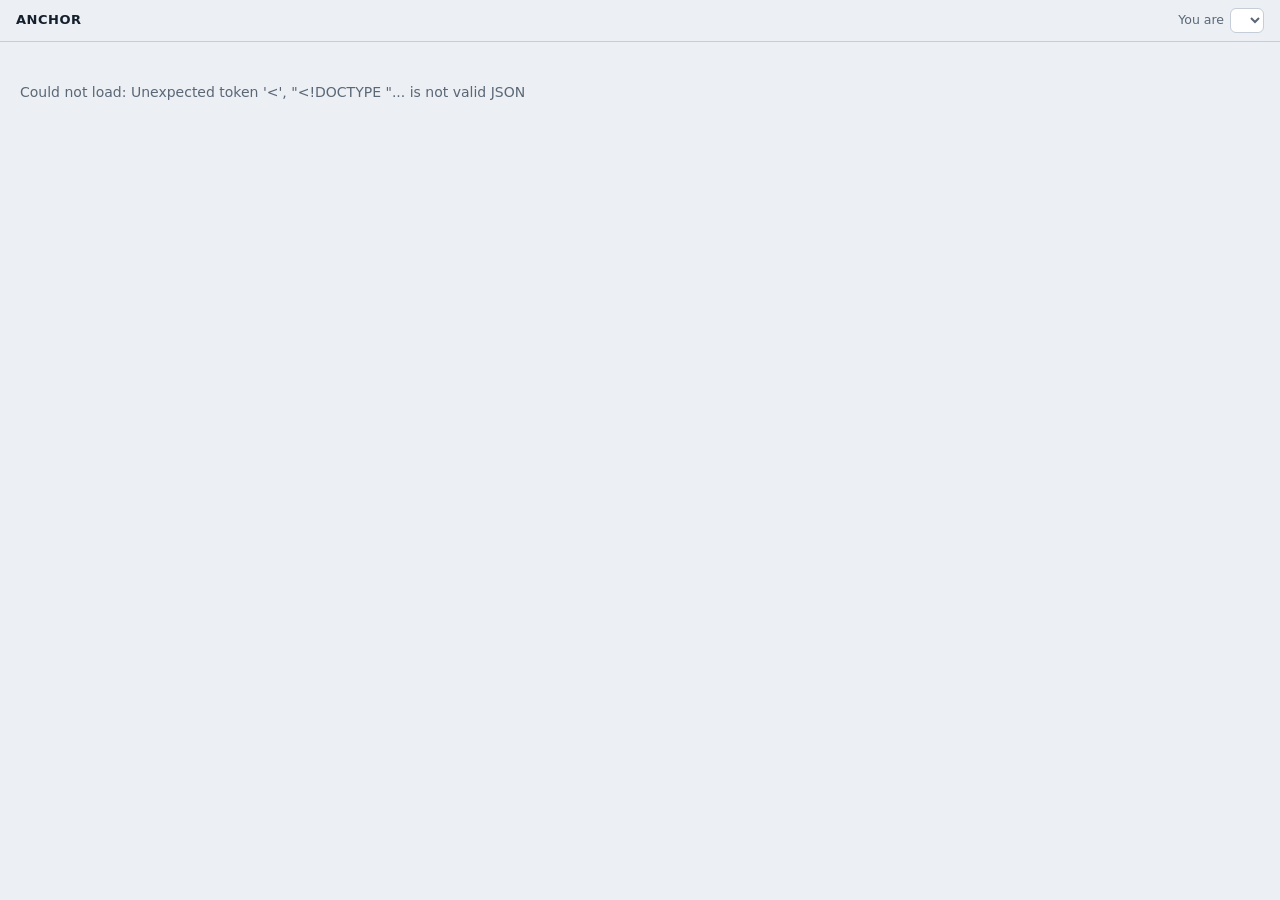
==== commit ce77ef66: "Merge pull request #84 from mitchh14/claude/workbench-app" ====
--- a/anchor/static/index.html
+++ b/anchor/static/index.html
@@ -2,308 +2,459 @@
 <html lang="en">
 <head>
 <meta charset="utf-8">
-<meta name="viewport" content="width=device-width, initial-scale=1">
+<meta name="viewport" content="width=device-width, initial-scale=1, viewport-fit=cover">
 <title>ANCHOR Workbench</title>
 <link rel="icon" href="data:,">
 <style>
-  /* The workbench. Blocks build up from a base of context and method.
-     How full a block is says how checked it is. Only trouble gets words and
-     color: needs a check, needs changes, disagreement, unsupported.
+  /* The workbench. One workspace, two views you pick between: Map shows the
+     whole shape, from the plan down to single blocks; Flow shows the data
+     moving left to right, from sources to the decision. Both share the
+     details panel, Focus sessions, conflicts, and clean up. How full a block
+     is says how checked it is. Only trouble gets words and color.
      System fonts only: the app makes no outside calls. */
   :root {
-    --bg: #ECEFF3; --surface: #FFFFFF; --ink: #15202C; --muted: #5A6776; --line: #C4CDD8;
-    --accent: #2D5BD7; --accent-soft: #E3EAFB;
+    --bg: #ECEFF3; --surface: #FFFFFF; --ink: #15202C; --muted: #5A6776; --line: #C4CDD8; --line-soft: #DCE2E9;
+    --accent: #2D5BD7; --accent-soft: #E3EAFB; --on-accent: #FFFFFF;
     --fill-owner: #DDE6F7; --fill-peers: #A9C1F2; --fill-sme: #2D5BD7; --on-sme: #FFFFFF;
-    --amber: #A8660C; --amber-bg: #FFF1D9; --red: #C23B32; --red-bg: #FDE5E2; --glow: #F2B33D;
-    --slab: #CBD3DC; --slab-2: #BAC4CF; --stone: #DFE4EA;
+    --amber: #A8660C; --amber-bg: #FFF1D9; --red: #C23B32; --red-bg: #FDE5E2; --green: #1F7A4D; --green-bg: #DDF3E6;
+    --glow: #F2B33D; --stone: #DFE4EA; --grid: rgba(21,32,44,.06);
     --shadow: 0 1px 0 rgba(21,32,44,.08), 0 2px 6px rgba(21,32,44,.06);
+    --lift: 0 10px 30px rgba(21,32,44,.18);
     --f-body: ui-sans-serif, system-ui, -apple-system, "Segoe UI", Roboto, sans-serif;
     --f-mono: ui-monospace, "SFMono-Regular", Menlo, Consolas, monospace;
+    --panel: 420px;
   }
   @media (prefers-color-scheme: dark) {
     :root {
-      --bg: #0E141B; --surface: #17202A; --ink: #E4EAF1; --muted: #93A1B1; --line: #2D3947;
-      --accent: #6F97FF; --accent-soft: #1C2A44;
+      --bg: #0E141B; --surface: #17202A; --ink: #E4EAF1; --muted: #93A1B1; --line: #2D3947; --line-soft: #222C38;
+      --accent: #6F97FF; --accent-soft: #1C2A44; --on-accent: #0E141B;
       --fill-owner: #1F2E45; --fill-peers: #2B4A82; --fill-sme: #4C7DF0; --on-sme: #FFFFFF;
-      --amber: #E6A646; --amber-bg: #3A2A12; --red: #F0766C; --red-bg: #3D1C1A; --glow: #F2B33D;
-      --slab: #26313E; --slab-2: #1F2833; --stone: #2B3643;
-      --shadow: 0 1px 0 rgba(0,0,0,.4), 0 2px 8px rgba(0,0,0,.3);
+      --amber: #E6A646; --amber-bg: #3A2A12; --red: #F0766C; --red-bg: #3D1C1A; --green: #5CC98E; --green-bg: #12301F;
+      --glow: #F2B33D; --stone: #2B3643; --grid: rgba(255,255,255,.04);
+      --shadow: 0 1px 0 rgba(0,0,0,.4), 0 2px 8px rgba(0,0,0,.3); --lift: 0 12px 34px rgba(0,0,0,.55);
       color-scheme: dark;
     }
   }
   * { box-sizing: border-box; }
   [hidden] { display: none !important; }
-  html, body { height: 100%; }
-  body { margin: 0; background: var(--bg); color: var(--ink); font: 14px/1.45 var(--f-body); }
+  html, body { height: 100%; margin: 0; }
+  body { background: var(--bg); color: var(--ink); font: 14px/1.45 var(--f-body); -webkit-tap-highlight-color: transparent; }
   button, input, select, textarea { font: inherit; color: inherit; }
   button { cursor: pointer; }
   :focus-visible { outline: 2px solid var(--accent); outline-offset: 2px; }
+  h1, h2, h3 { margin: 0; text-wrap: balance; }
   a { color: var(--accent); }
-
-  .app { display: grid; grid-template-columns: minmax(0, 1fr); min-height: 100%; }
-  .app.panel-open { grid-template-columns: minmax(0, 1fr) var(--pw, 390px); }
-  .app.wide { --pw: 580px; }
-  .col { min-width: 0; display: flex; flex-direction: column; }
-
-  /* Top bar */
-  .bar { display: flex; flex-wrap: wrap; align-items: center; gap: 6px 18px; padding: 10px 24px; border-bottom: 1px solid var(--line); }
-  .brand { font-weight: 800; font-size: 16px; letter-spacing: .04em; color: var(--ink); text-decoration: none; }
-  .nav { display: flex; flex-wrap: wrap; gap: 2px 14px; align-items: center; font-size: 13px; flex: 1; }
-  .nav a { color: var(--ink); text-decoration: none; font-weight: 600; }
-  .nav .later { color: var(--muted); opacity: .7; }
-  .who { display: inline-flex; gap: 6px; align-items: center; font-size: 13px; color: var(--muted); }
-  .who select { padding: 4px 6px; border-radius: 6px; border: 1px solid var(--line); background: var(--surface); }
-
-  /* Main */
-  .main { padding: 18px 24px 28px; display: flex; flex-direction: column; gap: 14px; }
-  .top { display: flex; flex-wrap: wrap; gap: 12px 20px; align-items: flex-end; justify-content: space-between; }
-  h1 { font-weight: 800; font-size: 25px; line-height: 1.15; margin: 0 0 3px; text-wrap: balance; letter-spacing: -.01em; }
-  h2 { font-size: 17px; margin: 0; }
-  .for { color: var(--muted); font-size: 13px; }
-  .controls { display: flex; flex-wrap: wrap; gap: 8px; align-items: center; }
-  .btn { border: 1px solid var(--line); background: var(--surface); padding: 7px 12px; border-radius: 7px; box-shadow: var(--shadow); white-space: nowrap; }
-  .btn.primary { background: var(--accent); border-color: var(--accent); color: #fff; font-weight: 600; }
-  .btn.ghost { background: none; box-shadow: none; }
-  .btn[aria-pressed="true"] { background: var(--ink); color: var(--bg); border-color: var(--ink); }
+  .muted, .note { color: var(--muted); }
+  .note { font-size: 12.5px; }
+  .amber, .warn { color: var(--amber); }
+  .row { display: flex; flex-wrap: wrap; gap: 6px 8px; align-items: center; }
+  .grow { flex: 1; }
+  .stack { display: flex; flex-direction: column; gap: 8px; }
+  .loading { padding: 40px 20px; color: var(--muted); }
+
+  /* Frame */
+  .app { height: 100%; display: grid; grid-template-rows: auto auto minmax(0, 1fr); grid-template-columns: minmax(0, 1fr); }
+  .app.in-ws { grid-template-columns: minmax(0, 1fr) var(--panel); }
+  .app.in-ws.wide { --panel: 560px; }
+  .bar { grid-column: 1 / -1; display: flex; align-items: center; gap: 10px; padding: calc(8px + env(safe-area-inset-top, 0px)) 16px 8px; border-bottom: 1px solid var(--line); background: var(--bg); min-width: 0; }
+  .brand { font-weight: 800; letter-spacing: .04em; font-size: 13px; color: var(--ink); text-decoration: none; }
+  .bar .title { font-size: 13px; color: var(--muted); white-space: nowrap; overflow: hidden; text-overflow: ellipsis; min-width: 0; flex: 1; }
+  .who { display: inline-flex; gap: 6px; align-items: center; font-size: 12.5px; color: var(--muted); flex: none; }
+  .who select { padding: 3px 6px; border-radius: 6px; border: 1px solid var(--line); background: var(--surface); }
+  .viewsw { display: inline-flex; border: 1px solid var(--line); border-radius: 999px; overflow: hidden; background: var(--surface); flex: none; }
+  .viewsw button { border: 0; background: none; padding: 5px 14px; font-size: 13px; font-weight: 600; color: var(--muted); }
+  .viewsw button[aria-pressed="true"] { background: var(--ink); color: var(--bg); }
+  .viewsw.mini button { padding: 3px 9px; font-size: 12px; }
+  .tools { grid-column: 1; display: flex; align-items: center; gap: 8px; padding: 8px 16px; border-bottom: 1px solid var(--line-soft); min-width: 0; flex-wrap: wrap; }
+  .tools .chips { flex: 1 1 260px; min-width: 0; }
+  .tools .acts { display: flex; gap: 8px; flex: none; }
+  .main { grid-column: 1; grid-row: 3; min-height: 0; min-width: 0; position: relative; display: flex; flex-direction: column; }
+  .app:not(.in-ws) .main { grid-row: 2 / 4; overflow: auto; }
+  @media (max-width: 899px) {
+    .app.in-ws, .app.in-ws.wide { grid-template-columns: minmax(0, 1fr); }
+    .bar .title, .who .lbl { display: none; }
+    .tools { padding: 8px 12px; gap: 6px; }
+    .tools .find, .tools .chips, .tools .acts { flex: 1 1 100%; }
+    .tools .chips, .tools .acts { flex-wrap: nowrap; overflow-x: auto; scrollbar-width: none; }
+    .tools .chips > *, .tools .acts > * { flex: none; }
+  }
+
+  .btn { border: 1px solid var(--line); background: var(--surface); padding: 6px 12px; border-radius: 8px; box-shadow: var(--shadow); white-space: nowrap; color: var(--ink); text-decoration: none; display: inline-block; }
+  .btn.primary { background: var(--accent); border-color: var(--accent); color: var(--on-accent); font-weight: 600; }
+  .btn.danger { border-color: var(--red); color: var(--red); }
+  .btn.ghost { background: none; box-shadow: none; border-color: transparent; }
   .btn:disabled { opacity: .45; cursor: default; }
-  .seg { display: inline-flex; border: 1px solid var(--line); border-radius: 8px; overflow: hidden; background: var(--surface); }
-  .seg button { border: 0; background: none; padding: 7px 14px; }
-  .seg button[aria-pressed="true"] { background: var(--ink); color: var(--bg); }
-  .linkbtn { border: 0; background: none; color: var(--accent); padding: 0; font-weight: 500; }
-  .note { font-size: 12.5px; color: var(--muted); }
-  .loading { color: var(--muted); padding: 40px 0; }
+  .linkbtn { border: 0; background: none; color: var(--accent); padding: 0; font-weight: 500; text-align: left; }
+  .iconbtn { border: 1px solid transparent; background: none; color: var(--muted); border-radius: 6px; padding: 2px 8px; font-size: 15px; line-height: 1.3; }
+  .iconbtn:hover { border-color: var(--line); color: var(--ink); }
+  .chips { display: flex; gap: 6px; overflow-x: auto; scrollbar-width: none; }
+  .chips::-webkit-scrollbar { display: none; }
+  .chips button { border: 1px solid var(--line); background: var(--surface); border-radius: 999px; padding: 4px 11px; font-size: 12.5px; white-space: nowrap; flex: none; }
+  .chips button[aria-pressed="true"] { background: var(--ink); color: var(--bg); border-color: var(--ink); }
+  .chips .n { font-variant-numeric: tabular-nums; opacity: .7; margin-left: 3px; }
+  input[type="text"], input[type="url"], input[type="search"], textarea, select.fld { width: 100%; padding: 8px 10px; border-radius: 8px; border: 1px solid var(--line); background: var(--bg); resize: vertical; }
+  .find { width: 180px; padding: 5px 10px; border-radius: 999px; border: 1px solid var(--line); background: var(--surface); font-size: 12.5px; }
+
+  /* Marks */
+  .shape { width: 11px; height: 11px; display: inline-block; border: 1.5px solid currentColor; flex: none; }
+  .shape.observation { border-radius: 1px; }
+  .shape.finding { border-radius: 50%; border-style: dashed; }
+  .shape.insight { transform: rotate(45deg) scale(.85); }
+  .shape.source { border-radius: 2px; background: var(--stone); border-color: var(--line); height: 8px; width: 13px; }
+  .shape.decision { border-radius: 2px; background: var(--ink); border-color: var(--ink); width: 13px; }
+  .tag { display: inline-flex; align-items: center; gap: 5px; font-size: 11px; font-weight: 600; padding: 1px 8px; border-radius: 999px; white-space: nowrap; border: 1px solid var(--line); background: var(--surface); }
+  .tag.t-needs_check { border-style: dashed; border-color: var(--muted); }
+  .tag.t-needs_changes { color: var(--amber); border-color: var(--amber); background: var(--amber-bg); }
+  .tag.t-disagreement { color: var(--red); border-color: var(--red); background: var(--red-bg); }
+  .tag.t-retired { color: var(--muted); border-style: dashed; }
+  .tag.t-nothing { color: var(--amber); border-color: var(--amber); background: transparent; }
+  .ai { font-family: var(--f-mono); font-size: 9.5px; border: 1px solid currentColor; border-radius: 3px; padding: 0 3px; opacity: .75; line-height: 1.5; }
+  .sq { width: 12px; height: 8px; border-radius: 2px; border: 1px solid var(--line); display: inline-block; flex: none; }
+  .s-needs_check { background: transparent; border: 1.5px dashed var(--muted); }
+  .s-checked_by_owner { background: var(--fill-owner); }
+  .s-checked_by_peers { background: var(--fill-peers); }
+  .s-checked_by_sme { background: var(--fill-sme); border-color: var(--fill-sme); }
+  .s-needs_changes { background: var(--amber-bg); border-color: var(--amber); }
+  .s-disagreement { background: var(--red-bg); border-color: var(--red); }
+  .s-retired { background: repeating-linear-gradient(135deg, var(--line) 0 2px, transparent 2px 5px); border-color: var(--line); }
+  .cb { border-radius: 999px; padding: 0 6px; font-weight: 800; font-size: 11px; background: var(--red); color: var(--on-sme); }
 
   /* Home */
-  .cards { display: grid; grid-template-columns: repeat(auto-fill, minmax(min(100%, 340px), 1fr)); gap: 12px; }
-  .card { background: var(--surface); border-radius: 12px; box-shadow: var(--shadow); padding: 16px; display: flex; flex-direction: column; gap: 8px; text-align: left; border: 1px solid transparent; }
+  .home { padding: 20px 16px 40px; max-width: 1100px; width: 100%; margin: 0 auto; display: flex; flex-direction: column; gap: 18px; }
+  .home h1 { font-size: 24px; }
+  .cards { display: grid; grid-template-columns: repeat(auto-fill, minmax(min(100%, 320px), 1fr)); gap: 12px; }
+  .card { background: var(--surface); border-radius: 12px; box-shadow: var(--shadow); padding: 16px; display: flex; flex-direction: column; gap: 8px; text-align: left; border: 1px solid transparent; color: inherit; text-decoration: none; }
   .card:hover { border-color: var(--line); }
   .card .q { font-weight: 700; font-size: 16px; line-height: 1.25; }
   .mini { display: flex; flex-wrap: wrap; gap: 3px; }
   .mini i { width: 12px; height: 8px; border-radius: 2px; border: 1px solid var(--line); display: block; }
   .form { background: var(--surface); border-radius: 12px; box-shadow: var(--shadow); padding: 16px; display: grid; gap: 8px; max-width: 640px; }
-  .form input, .form textarea { width: 100%; padding: 8px 10px; border-radius: 7px; border: 1px solid var(--line); background: var(--bg); }
-
-  /* Build canvas */
-  .canvas-wrap { overflow-x: auto; overflow-y: hidden; border-radius: 14px; background: var(--surface); box-shadow: var(--shadow); }
-  .canvas { position: relative; }
-  .canvas svg.wires { position: absolute; inset: 0; pointer-events: none; }
-  .wire { fill: none; stroke: var(--muted); stroke-width: 1.3; opacity: .28; transition: opacity .15s; }
-  .wire.weak { stroke-dasharray: 4 4; stroke: var(--amber); opacity: .55; }
-  .wire.src { stroke-dasharray: 2 3; opacity: .2; }
-  .wire.hot { stroke: var(--accent); opacity: 1; stroke-width: 2.2; }
-  .canvas.exploring .wire:not(.hot) { opacity: .05; }
-  .canvas.traced-only .wire:not(.hot) { opacity: 0; }
-  .row-label { position: absolute; left: 14px; font-size: 10.5px; text-transform: uppercase; letter-spacing: .09em; color: var(--muted); }
-
-  .brick { position: absolute; border-radius: 6px; padding: 12px 12px 10px; background: var(--fill-owner); border: 1.5px solid color-mix(in srgb, var(--accent) 35%, var(--line)); display: flex; flex-direction: column; gap: 6px; cursor: pointer; transition: transform .12s ease, box-shadow .12s ease, opacity .15s; text-align: left; }
-  .brick:hover { transform: translateY(-2px); box-shadow: 0 6px 14px rgba(21,32,44,.14); }
-  .brick .studs { background: inherit; border-color: inherit; position: absolute; top: -6px; left: 12px; display: flex; gap: 8px; }
-  .brick .studs i { width: 16px; height: 6px; border-radius: 3px 3px 0 0; background: inherit; border: 1.5px solid; border-bottom: 0; border-color: inherit; display: block; }
-  .brick .marks { margin-left: auto; display: flex; gap: 4px; align-items: center; }
-  .ai { font-family: var(--f-mono); font-size: 9.5px; border: 1px solid currentColor; border-radius: 3px; padding: 0 3px; opacity: .75; line-height: 1.4; white-space: nowrap; }
-  .ai.low { color: var(--amber); opacity: 1; }
-  .s-sme .ai.low { color: #FFD48A; }
-  .warn { color: var(--amber); font-size: 13px; line-height: 1; }
-  .brick .txt { font-size: 13px; line-height: 1.35; display: -webkit-box; -webkit-line-clamp: 4; -webkit-box-orient: vertical; overflow: hidden; }
-  .brick.foot .txt, .brick.finding .txt, .brick.insight .txt { -webkit-line-clamp: 3; }
-  .brick.two .txt { -webkit-line-clamp: 2; }
-  .brick.insight .txt { font-weight: 600; font-size: 15px; line-height: 1.25; }
-  .tags { margin-top: auto; display: flex; flex-wrap: wrap; gap: 4px; align-items: center; }
-  .tag { font-size: 11px; font-weight: 600; padding: 1px 8px; border-radius: 999px; white-space: nowrap; background: var(--surface); }
-  .tag.t-needs_check { border: 1px dashed var(--muted); }
-  .tag.t-needs_changes { color: var(--amber); }
-  .tag.t-disagreement { color: var(--red); }
-  .tag.t-nothing { color: var(--amber); border: 1px solid var(--amber); background: transparent; }
-  .brick.selected, .brick.picked { outline: 3px solid var(--accent); outline-offset: 2px; }
-  .canvas.exploring .brick:not(.near) { opacity: .25; }
-  .canvas.exploring .stone:not(.near) { opacity: .3; }
-  .canvas.connecting .brick { cursor: copy; }
-  .canvas.connecting .brick.insight { opacity: .4; cursor: not-allowed; }
-
-  /* Fill density says how checked it is */
-  .s-checked_by_owner { background: var(--fill-owner); }
-  .s-checked_by_peers { background: var(--fill-peers); border-color: color-mix(in srgb, var(--accent) 55%, var(--line)); }
-  .s-checked_by_sme { background: var(--fill-sme); border-color: var(--fill-sme); color: var(--on-sme); }
-  .s-checked_by_sme .warn { color: #FFD48A; }
-  .s-needs_check { background: transparent; border: 1.5px dashed var(--muted); }
-  .s-needs_changes { background: var(--amber-bg); border-color: var(--amber); }
-  .s-disagreement { background: var(--red-bg); border-color: var(--red); }
-  .brick.glow { box-shadow: 0 0 0 2px var(--glow), 0 0 22px color-mix(in srgb, var(--glow) 55%, transparent); }
-  .brick.fresh { animation: drop .45s cubic-bezier(.2,.9,.3,1.2); }
-  @keyframes drop { from { transform: translateY(-18px); opacity: 0; } to { transform: none; opacity: 1; } }
-
-  /* Base */
-  .stone { position: absolute; background: var(--stone); border: 1px solid var(--slab-2); border-radius: 4px; padding: 7px 9px; font-size: 12px; line-height: 1.3; cursor: pointer; text-align: left; overflow: hidden; transition: opacity .15s; }
-  .stone .n { display: -webkit-box; -webkit-line-clamp: 2; -webkit-box-orient: vertical; overflow: hidden; }
-  .stone.ai-text { border-style: dashed; }
-  .slab-rest { position: absolute; right: 0; background: var(--slab-2); }
-  .slab { position: absolute; left: 0; display: grid; grid-template-columns: repeat(4, minmax(0, 1fr)); gap: 3px; padding: 3px; background: var(--slab-2); }
-  .part { background: var(--slab); border: 0; padding: 10px 12px; text-align: left; min-width: 0; font-weight: 700; font-size: 13.5px; }
-  .part.gap { background: repeating-linear-gradient(135deg, var(--slab) 0 6px, transparent 6px 12px); outline: 1.5px dashed var(--muted); outline-offset: -4px; color: var(--muted); }
-  .part.gap::after { content: " + add"; font-weight: 500; font-size: 12px; color: var(--amber); }
-
-  .key { display: flex; flex-wrap: wrap; gap: 6px 14px; font-size: 12px; color: var(--muted); align-items: center; margin-top: 10px; }
-  .key .sw { display: inline-block; width: 18px; height: 11px; border-radius: 2px; vertical-align: -1px; margin-right: 4px; border: 1.5px solid var(--line); }
-
-  /* Connect bar */
-  .connect { position: sticky; bottom: 12px; z-index: 5; display: flex; flex-wrap: wrap; gap: 8px; align-items: center; background: var(--ink); color: var(--bg); padding: 10px 12px; border-radius: 12px; box-shadow: 0 8px 26px rgba(0,0,0,.25); }
-  .connect input { flex: 1 1 240px; min-width: 0; padding: 7px 10px; border-radius: 7px; border: 0; background: var(--bg); color: var(--ink); }
-  .connect .btn { box-shadow: none; }
-  .connect .btn.ghost { color: var(--bg); border-color: transparent; }
-
-  /* Review list */
-  .filters { display: flex; flex-wrap: wrap; gap: 6px; margin-bottom: 12px; }
-  .chipbtn { border: 1px solid var(--line); background: var(--surface); border-radius: 999px; padding: 4px 12px; font-size: 13px; }
-  .chipbtn[aria-pressed="true"] { background: var(--ink); color: var(--bg); border-color: var(--ink); }
-  .groups { display: flex; flex-direction: column; gap: 10px; }
-  .group { background: var(--surface); border-radius: 12px; box-shadow: var(--shadow); overflow: hidden; }
-  .group > summary { list-style: none; display: flex; align-items: baseline; gap: 8px; padding: 12px 14px; font-weight: 700; font-size: 15px; cursor: pointer; }
-  .group > summary::-webkit-details-marker { display: none; }
-  .group > summary::before { content: "▸"; font-size: 11px; color: var(--muted); }
-  .group[open] > summary::before { content: "▾"; }
-  .group .count { font-family: var(--f-mono); font-weight: 400; font-size: 12px; color: var(--muted); }
-  .group .empty { padding: 0 14px 14px; color: var(--muted); font-size: 13px; }
-  .rrow { display: grid; grid-template-columns: 18px minmax(0, 1fr) auto; gap: 4px 12px; align-items: start; width: 100%; text-align: left; background: none; border: 0; border-top: 1px solid var(--line); padding: 11px 14px; }
-  .rrow:hover { background: var(--bg); }
-  .rrow .st { font-size: 13.5px; }
-  .rrow .mt { grid-column: 2; font-size: 12px; color: var(--muted); display: flex; flex-wrap: wrap; gap: 2px 10px; }
-  .rrow .tag { grid-row: 1; grid-column: 3; }
-  .rrow .rt { grid-row: 1; grid-column: 3; display: flex; gap: 6px; align-items: center; }
-  .rrow.sel { background: var(--accent-soft); box-shadow: inset 3px 0 0 var(--accent); }
-  .amber { color: var(--amber); }
-  .shape { width: 12px; height: 12px; margin-top: 4px; display: block; border: 1.5px solid var(--ink); }
-  .shape.observation { border-radius: 1px; }
-  .shape.finding { border-radius: 50%; border-style: dashed; }
-  .shape.insight { transform: rotate(45deg) scale(.85); }
-
-  /* Panel */
-  .panel { border-left: 1px solid var(--line); background: var(--surface); padding: 18px 18px 28px; overflow-y: auto; max-height: 100vh; position: sticky; top: 0; display: flex; flex-direction: column; gap: 16px; }
-  .panel > * { flex-shrink: 0; }
-  .panel-head { display: flex; justify-content: space-between; align-items: flex-start; gap: 8px; }
-  .eyebrow { font-size: 11px; text-transform: uppercase; letter-spacing: .08em; color: var(--muted); }
-  .panel h2 { font-size: 19px; line-height: 1.25; margin: 2px 0 0; font-weight: 700; text-wrap: balance; }
-  .panel h3 { font-size: 11px; text-transform: uppercase; letter-spacing: .08em; color: var(--muted); margin: 0 0 6px; font-weight: 600; }
-  .x { border: 0; background: none; font-size: 20px; line-height: 1; color: var(--muted); padding: 2px 6px; }
-  .meta { color: var(--muted); font-size: 12.5px; }
-  .status { font-weight: 600; color: var(--ink); }
-  .status.t-needs_changes { color: var(--amber); } .status.t-disagreement { color: var(--red); }
-  .under { display: flex; flex-direction: column; gap: 6px; }
-  .under-item { border: 1px solid var(--line); border-radius: 8px; padding: 8px 10px; background: var(--bg); text-align: left; display: flex; flex-direction: column; gap: 3px; }
-  .under-item .q { font-size: 12.5px; white-space: pre-line; }
-  .under-item .q mark { background: color-mix(in srgb, var(--glow) 40%, transparent); color: inherit; padding: 0 2px; }
-  .under-item .r { font-size: 11.5px; color: var(--muted); }
-  .under-item .r.bad { color: var(--amber); }
-  .aisays { border: 1.5px dashed var(--line); border-radius: 10px; padding: 10px 12px; display: flex; flex-direction: column; gap: 6px; }
-  .aisays .conf { font-weight: 700; }
-  .aisays .conf.low { color: var(--amber); }
-  .aisays ul { margin: 0; padding-left: 18px; font-size: 12.5px; }
-  .verdicts { display: grid; grid-template-columns: repeat(3, minmax(0,1fr)); gap: 6px; }
-  .verdicts .btn { padding: 9px 6px; font-weight: 600; white-space: normal; }
-  .verdicts .btn[aria-pressed="true"] { color: var(--bg); }
-  .v-needs_changes { color: var(--amber); } .v-disagree { color: var(--red); }
-  .hows { display: flex; flex-wrap: wrap; gap: 6px; }
-  .hows button { border: 1px solid var(--line); background: none; border-radius: 999px; padding: 3px 10px; font-size: 12px; }
-  .hows button[aria-pressed="true"] { background: var(--ink); color: var(--bg); border-color: var(--ink); }
-  .panel textarea, .panel input[type="text"], .panel select { width: 100%; padding: 8px 10px; border-radius: 7px; border: 1px solid var(--line); background: var(--bg); resize: vertical; }
-  .panel details summary { cursor: pointer; font-size: 12.5px; color: var(--muted); }
-  .checks { display: flex; flex-direction: column; gap: 6px; font-size: 12.5px; margin-top: 8px; }
-  .row { display: flex; flex-wrap: wrap; gap: 8px; align-items: center; }
-  .stack { display: flex; flex-direction: column; gap: 8px; }
-  .prompt { font-family: var(--f-mono); font-size: 11.5px; background: var(--bg); border: 1px solid var(--line); border-radius: 8px; padding: 10px; white-space: pre-wrap; overflow-wrap: anywhere; }
-  .plan-q { border: 1px solid var(--line); border-radius: 8px; background: var(--bg); }
-  .plan-q > summary { padding: 8px 10px; display: flex; flex-direction: column; gap: 3px; cursor: pointer; list-style: none; }
-  .plan-q > summary::-webkit-details-marker { display: none; }
-  .plan-q > summary .q { font-size: 13px; }
-  .plan-q > summary .r { font-size: 11.5px; color: var(--muted); }
-  .plan-q[open] > summary { border-bottom: 1px solid var(--line); }
-  .plan-q .inside { padding: 10px; display: flex; flex-direction: column; gap: 10px; }
-  .pkg-group { font-size: 12px; color: var(--muted); text-transform: uppercase; letter-spacing: .04em; margin-top: 6px; }
-  .pkg-item { border-top: 1px solid var(--line); padding-top: 10px; display: flex; flex-direction: column; gap: 4px; }
-  .pkg-item .t { font-weight: 600; font-size: 16px; line-height: 1.25; }
-  /* Above the canvas: how lines show, and Connect */
-  .canvas-tools { display: flex; flex-wrap: wrap; gap: 4px 12px; justify-content: flex-end; align-items: center; font-size: 12.5px; color: var(--muted); }
-  .canvas-tools .linkbtn[aria-pressed="true"] { color: var(--ink); font-weight: 700; }
-  .grow { flex: 1; }
-
-  /* The cabinet: the panel on the right. A trail at the top says where you are. */
-  .cab-top { position: sticky; top: -18px; z-index: 2; margin: -18px -18px 0; padding: 10px 14px 10px 18px; background: var(--surface); border-bottom: 1px solid var(--line); display: flex; align-items: center; gap: 8px; }
-  .trail { display: flex; flex-wrap: wrap; align-items: center; gap: 2px 6px; font-size: 12.5px; min-width: 0; flex: 1; }
-  .trail button { border: 0; background: none; padding: 0; color: var(--accent); font-weight: 500; max-width: 170px; overflow: hidden; text-overflow: ellipsis; white-space: nowrap; }
-  .trail .here { color: var(--ink); font-weight: 700; max-width: 220px; overflow: hidden; text-overflow: ellipsis; white-space: nowrap; }
-  .trail .sep { color: var(--muted); }
-  .iconbtn { border: 1px solid transparent; background: none; color: var(--muted); border-radius: 6px; padding: 2px 8px; font-size: 12.5px; white-space: nowrap; }
-  .iconbtn:hover { border-color: var(--line); color: var(--ink); }
-  .checking { display: flex; align-items: center; gap: 10px; background: var(--ink); color: var(--bg); border-radius: 10px; padding: 8px 10px 8px 12px; font-size: 13px; }
-  .checking .count { font-family: var(--f-mono); font-variant-numeric: tabular-nums; }
-  .checking button { border: 0; background: none; color: var(--bg); text-decoration: underline; font-size: 12.5px; padding: 0; }
-  .asks { margin: 0; padding-left: 18px; font-size: 13px; display: flex; flex-direction: column; gap: 3px; }
-  .srctext { font-size: 12.5px; white-space: pre-line; background: var(--bg); border: 1px solid var(--line); border-radius: 8px; padding: 10px 12px; }
-  .srctext mark { background: color-mix(in srgb, var(--glow) 40%, transparent); color: inherit; padding: 0 2px; }
-
-  /* Break down, in the work area */
-  .bd { display: flex; flex-direction: column; gap: 10px; max-width: 900px; }
-  .bd input, .bd textarea { width: 100%; padding: 8px 10px; border-radius: 7px; border: 1px solid var(--line); background: var(--surface); }
+  .form h2 { font-size: 16px; }
+
+  /* Map view */
+  .stage { flex: 1; position: relative; overflow: hidden; touch-action: none; cursor: grab; background:
+      linear-gradient(var(--grid) 1px, transparent 1px) 0 0 / 40px 40px,
+      linear-gradient(90deg, var(--grid) 1px, transparent 1px) 0 0 / 40px 40px, var(--bg); }
+  .stage.dragging { cursor: grabbing; }
+  .world { position: absolute; left: 0; top: 0; transform-origin: 0 0; will-change: transform; }
+  .world svg { position: absolute; left: 0; top: 0; overflow: visible; pointer-events: none; }
+  .district { position: absolute; border-radius: 24px; background: color-mix(in srgb, var(--surface) 55%, transparent); border: 2px solid var(--line-soft); }
+  .district h3 { position: absolute; left: 24px; top: 20px; right: 24px; font-size: 22px; line-height: 1.2; font-weight: 800; }
+  .district .lvl { position: absolute; left: 24px; font-size: 12px; letter-spacing: .1em; text-transform: uppercase; color: var(--muted); font-weight: 700; }
+  .far { position: absolute; left: 24px; right: 24px; top: 24px; z-index: 3; font-size: calc(13px * var(--iz)); line-height: 1.3; background: var(--surface); border: calc(1px * var(--iz)) solid var(--line); border-radius: calc(10px * var(--iz)); padding: calc(8px * var(--iz)) calc(9px * var(--iz)); box-shadow: var(--shadow); display: none; flex-direction: column; max-height: calc(100% - 48px); overflow: hidden; gap: calc(5px * var(--iz)); text-align: left; color: var(--ink); }
+  .world.is-far .far { display: flex; }
+  .world.is-far .district h3, .world.is-far .lvl { visibility: hidden; }
+  .world.tracing .far, .world.zone .far { display: none; }
+  .far b { display: -webkit-box; -webkit-line-clamp: 3; -webkit-box-orient: vertical; overflow: hidden; }
+  @media (max-width: 899px) { .far b { -webkit-line-clamp: 2; } }
+  .far .meta { display: flex; flex-wrap: wrap; gap: .2em .8em; font-size: .88em; color: var(--muted); }
+  .far .meta .w { color: var(--accent); font-weight: 600; }
+  .far .meta .t { color: var(--red); font-weight: 600; }
+  .bars { display: flex; height: 6px; border-radius: 3px; overflow: hidden; background: var(--line-soft); }
+  .far .bars { height: calc(6px * var(--iz)); }
+  .bars i { display: block; height: 100%; }
+  .brick { position: absolute; border-radius: 10px; padding: 9px 10px; border: 1.5px solid color-mix(in srgb, var(--accent) 30%, var(--line)); background: var(--surface); color: var(--ink); text-align: left; font-size: 13px; line-height: 1.3; display: flex; flex-direction: column; gap: 6px; overflow: hidden; transition: opacity .2s; }
+  .brick .t { display: -webkit-box; -webkit-line-clamp: 3; -webkit-box-orient: vertical; overflow: hidden; }
+  .brick:has(.m .tag) .t { -webkit-line-clamp: 2; }
+  .brick .m .tag { white-space: nowrap; }
+  .brick .m { display: flex; gap: 5px; align-items: center; margin-top: auto; font-size: 11px; color: var(--muted); flex-wrap: wrap; }
+  .brick.insight { font-weight: 650; font-size: 14px; border-radius: 12px; }
+  .brick.source { background: var(--stone); border: 1px solid var(--line); font-size: 12px; font-weight: 600; border-radius: 6px; gap: 2px; }
+  .brick.decision { background: var(--ink); color: var(--bg); border: 0; font-size: 19px; font-weight: 800; padding: 14px 18px; border-radius: 16px; justify-content: center; }
+  .brick.decision .m { color: var(--bg); opacity: .8; font-size: 12px; }
+  .brick.s-needs_check { border: 2px dashed var(--muted); }
+  .brick.s-checked_by_owner { background: var(--fill-owner); }
+  .brick.s-checked_by_peers { background: var(--fill-peers); }
+  .brick.s-checked_by_sme { background: var(--fill-sme); color: var(--on-sme); border-color: var(--fill-sme); }
+  .brick.s-checked_by_sme .m { color: var(--on-sme); opacity: .85; }
+  .brick.s-needs_changes { border: 3px solid var(--amber); background: var(--amber-bg); }
+  .brick.s-disagreement { border: 3px solid var(--red); background: var(--red-bg); }
+  .brick.s-retired { background: repeating-linear-gradient(135deg, var(--line-soft) 0 6px, var(--surface) 6px 12px); border: 1.5px dashed var(--line); color: var(--muted); }
+  .brick.s-retired .t { text-decoration: line-through; }
+  .brick.glow { box-shadow: 0 0 0 3px var(--glow), 0 0 22px color-mix(in srgb, var(--glow) 50%, transparent); }
+  .brick.sel { outline: 4px solid var(--accent); outline-offset: 3px; }
+  .brick.picked { outline: 3px dashed var(--accent); outline-offset: 3px; }
+  .brick.fresh::after, .it.fresh::after { content: ""; position: absolute; top: 6px; right: 6px; width: 9px; height: 9px; border-radius: 50%; background: var(--accent); }
+  .world.is-mid .brick:not(.decision) .t, .world.is-mid .brick:not(.decision) .m, .world.is-far .brick:not(.decision) .t, .world.is-far .brick:not(.decision) .m { visibility: hidden; }
+  .world.is-far .brick:not(.decision) { opacity: .5; }
+  .world.is-far .brick.decision { transform: scale(calc(var(--iz) * .3)); transform-origin: 50% 100%; }
+  .world.filtering .brick:not(.match):not(.decision) { opacity: .13; }
+  .world.tracing .brick:not(.near) { opacity: .12; }
+  .world.is-far.tracing .brick.near, .world.is-far.zone .brick.todo { opacity: 1; }
+  .world.zone .brick:not(.near):not(.todo) { opacity: .07; }
+  .world.zone .brick.todo:not(.near) { opacity: .45; outline: 2px dotted var(--accent); outline-offset: 2px; }
+  .world.connecting .brick.insight { opacity: .35; }
+  .wire { fill: none; stroke: var(--muted); stroke-width: 1.6; opacity: .25; }
+  .wire.src { stroke-dasharray: 3 4; opacity: .18; }
+  .wire.weak { stroke: var(--amber); stroke-dasharray: 6 5; opacity: .5; }
+  .world.is-far .wire { opacity: .08; }
+  .world.tracing .wire, .world.zone .wire { opacity: .03; }
+  .world.tracing .wire.hot { opacity: 1; stroke: var(--accent); stroke-width: calc(2.6px * var(--iz-wire)); stroke-dasharray: none; }
+  .world.tracing .wire.hot.weak { stroke: var(--amber); stroke-dasharray: 8 6; }
+  .pathline { fill: none; stroke: var(--glow); stroke-width: calc(5px * var(--iz-wire)); stroke-linecap: round; stroke-linejoin: round; opacity: .85; }
+  .pathdot { fill: var(--glow); }
+  .clash { fill: none; stroke: var(--red); stroke-width: calc(3px * var(--iz-wire)); opacity: .85; }
+  .world.tracing .clash:not(.hot), .world.zone .clash:not(.hot) { opacity: .1; }
+  .clashbadge { position: absolute; z-index: 4; transform: translate(-50%, -50%) scale(clamp(1, calc(var(--iz) * .5), 9)); border: 2px solid var(--surface); background: var(--red); color: var(--on-sme); border-radius: 999px; width: 28px; height: 28px; padding: 0; font-weight: 800; font-size: 14px; box-shadow: var(--lift); }
+  .world.is-far .clashbadge { display: none; }
+  .zoomctl { position: absolute; right: 12px; bottom: 12px; display: flex; flex-direction: column; gap: 6px; z-index: 5; }
+  .zoomctl button { width: 38px; height: 38px; border-radius: 10px; border: 1px solid var(--line); background: var(--surface); box-shadow: var(--shadow); font-size: 18px; font-weight: 600; }
+  .maphint { position: absolute; left: 12px; top: 10px; z-index: 5; font-size: 11.5px; color: var(--muted); background: color-mix(in srgb, var(--surface) 85%, transparent); border: 1px solid var(--line-soft); border-radius: 999px; padding: 3px 10px; }
+  @media (max-width: 899px) { .maphint { display: none; } }
+
+  /* Flow view */
+  .flowview { flex: 1; display: flex; flex-direction: column; min-height: 0; min-width: 0; }
+  .path { display: flex; padding: 8px 16px; overflow-x: auto; scrollbar-width: none; border-bottom: 1px solid var(--line-soft); background: var(--surface); flex: none; }
+  .path::-webkit-scrollbar { display: none; }
+  .pstep { display: flex; flex-direction: column; gap: 1px; min-width: 0; flex: 1 1 0; border: 0; background: none; text-align: left; padding: 2px 10px 2px 0; color: var(--ink); position: relative; }
+  .pstep + .pstep { padding-left: 14px; }
+  .pstep + .pstep::before { content: "›"; position: absolute; left: 0; top: 50%; transform: translateY(-50%); color: var(--muted); }
+  .pstep .l { font-size: 10.5px; text-transform: uppercase; letter-spacing: .08em; color: var(--muted); font-weight: 600; }
+  .pstep .v { font-size: 12.5px; white-space: nowrap; overflow: hidden; text-overflow: ellipsis; max-width: 24ch; }
+  .pstep .v.none { color: var(--muted); }
+  .pstep .v.many { color: var(--accent); font-weight: 600; }
+  .pstep.here .l { color: var(--accent); }
+  .cols { flex: 1; display: grid; grid-template-columns: minmax(0, .9fr) repeat(3, minmax(0, 1fr)) minmax(120px, .6fr); min-height: 0; position: relative; overflow: hidden; }
+  .col { display: flex; flex-direction: column; min-height: 0; min-width: 0; border-right: 1px solid var(--line-soft); }
+  .col:last-of-type { border-right: 0; }
+  .col-h { padding: 9px 12px 7px; display: flex; flex-direction: column; gap: 4px; border-bottom: 1px solid var(--line-soft); background: var(--bg); }
+  .col-h .t { display: flex; align-items: center; gap: 7px; font-weight: 700; font-size: 13px; }
+  .col-h .t .n { font-weight: 500; color: var(--muted); }
+  .col-h .fl { font-size: 11px; color: var(--muted); }
+  .col-b { overflow-y: auto; padding: 8px 8px 60px; display: flex; flex-direction: column; gap: 5px; min-height: 0; overscroll-behavior: contain; }
+  .grp { display: flex; justify-content: space-between; align-items: center; gap: 6px; font-size: 10.5px; text-transform: uppercase; letter-spacing: .08em; color: var(--muted); font-weight: 700; padding: 8px 4px 2px; border: 0; background: none; width: 100%; text-align: left; }
+  .grp .q { text-transform: none; letter-spacing: 0; font-weight: 600; font-size: 11.5px; color: var(--ink); white-space: nowrap; overflow: hidden; text-overflow: ellipsis; }
+  .grp.linked { color: var(--accent); }
+  .it { display: grid; grid-template-columns: 12px minmax(0, 1fr); gap: 3px 8px; text-align: left; width: 100%; border: 1.5px solid transparent; background: var(--surface); border-radius: 8px; padding: 7px 9px 7px 11px; color: var(--ink); box-shadow: var(--shadow); position: relative; }
+  .it .shape { margin-top: 3px; }
+  .it .s { font-size: 12.5px; line-height: 1.3; display: -webkit-box; -webkit-line-clamp: 3; -webkit-box-orient: vertical; overflow: hidden; }
+  .it .m { grid-column: 2; display: flex; flex-wrap: wrap; gap: 4px 6px; align-items: center; font-size: 11px; color: var(--muted); }
+  .it .links { margin-left: auto; display: inline-flex; gap: 2px; }
+  .it .links span { border: 1px solid var(--line-soft); border-radius: 4px; padding: 0 4px; font-variant-numeric: tabular-nums; }
+  .it .fill { width: 4px; position: absolute; left: 0; top: 6px; bottom: 6px; border-radius: 0 3px 3px 0; }
+  .it.s-needs_check { border: 1.5px dashed var(--muted); box-shadow: none; }
+  .it.s-needs_changes { border-color: var(--amber); }
+  .it.s-disagreement { border-color: var(--red); }
+  .it.s-retired { opacity: .55; box-shadow: none; border: 1.5px dashed var(--line); }
+  .it.s-retired .s { text-decoration: line-through; }
+  .it.glow { box-shadow: 0 0 0 2px var(--glow); }
+  .it.lin { background: color-mix(in srgb, var(--accent-soft) 55%, var(--surface)); }
+  .it.sel { border-color: var(--accent); box-shadow: 0 0 0 2px var(--accent); background: var(--accent-soft); }
+  .it.picked { outline: 2px dashed var(--accent); outline-offset: 1px; }
+  .it.todo:not(.sel) { outline: 2px dotted var(--accent); outline-offset: 1px; }
+  .it.src { background: var(--stone); box-shadow: none; }
+  .it.dec { background: var(--ink); color: var(--bg); }
+  .it.dec .m { color: var(--bg); opacity: .8; }
+  .more { border: 1px dashed var(--line); background: none; border-radius: 8px; padding: 7px; font-size: 12px; color: var(--muted); }
+  .empty { font-size: 12px; color: var(--muted); padding: 8px 4px; }
+  .links-svg { position: absolute; inset: 0; pointer-events: none; overflow: visible; width: 100%; height: 100%; }
+  .lk { fill: none; stroke: var(--accent); stroke-width: 1.5; opacity: .55; }
+  .lk.weak { stroke: var(--amber); stroke-dasharray: 4 4; opacity: .85; }
+  @media (max-width: 899px) {
+    .cols { display: flex; overflow-x: auto; scroll-snap-type: x mandatory; scrollbar-width: none; }
+    .cols::-webkit-scrollbar { display: none; }
+    .col { flex: 0 0 86%; scroll-snap-align: start; border-right: 1px solid var(--line); }
+    .col:last-of-type { flex-basis: 100%; }
+    .links-svg { display: none; }
+    .it .s { font-size: 14px; -webkit-line-clamp: 4; }
+    .it { padding: 10px 11px 10px 13px; }
+    .pstep { flex: 0 0 auto; } .pstep .v { max-width: 14ch; }
+  }
+
+  /* Break down */
+  .bd { padding: 16px; overflow: auto; display: flex; flex-direction: column; gap: 12px; max-width: 900px; }
   .summary { display: flex; flex-wrap: wrap; gap: 6px 20px; align-items: baseline; font-size: 13.5px; }
   .summary b { font-size: 18px; font-variant-numeric: tabular-nums; }
   .bdrows { background: var(--surface); border-radius: 12px; box-shadow: var(--shadow); overflow: hidden; }
-  .bdrow { display: grid; grid-template-columns: 124px minmax(0, 1fr) auto; gap: 6px 12px; padding: 11px 14px; border-top: 1px solid var(--line); align-items: start; }
+  .bdrow { display: grid; grid-template-columns: 124px minmax(0, 1fr) auto; gap: 6px 12px; padding: 11px 14px; border-top: 1px solid var(--line-soft); align-items: start; }
   .bdrow:first-child { border-top: 0; }
   .bdrow.on { background: var(--accent-soft); }
-  .bdrow select { padding: 6px; border-radius: 7px; border: 1px solid var(--line); background: var(--bg); }
-  .bdrow textarea { padding: 6px 8px; font-size: 13.5px; background: var(--bg); resize: vertical; }
-  .bdrow .flags { grid-column: 2; display: flex; flex-wrap: wrap; gap: 4px 10px; font-size: 12px; color: var(--muted); align-items: center; }
+  .bdrow .flags { grid-column: 2; display: flex; flex-wrap: wrap; gap: 6px; font-size: 12px; color: var(--muted); align-items: center; }
   .bdrow .x { border: 0; background: none; color: var(--muted); font-size: 18px; line-height: 1; padding: 4px 6px; }
   .bdrow.removed { opacity: .45; }
   .bdrow.removed textarea { text-decoration: line-through; }
-
-  .toast { position: fixed; left: 50%; bottom: calc(20px + env(safe-area-inset-bottom, 0px)); transform: translateX(-50%); background: var(--ink); color: var(--bg); padding: 8px 14px; border-radius: 8px; font-size: 13px; z-index: 50; max-width: calc(100% - 32px); }
-  .toast.err { background: var(--red); color: #fff; }
-
-  @media (max-width: 900px) {
-    .app, .app.panel-open { grid-template-columns: minmax(0, 1fr); }
-    .bar, .main { padding-left: 16px; padding-right: 16px; }
-    .nav .later { display: none; }
-    h1 { font-size: 22px; }
-    .part { font-size: 12px; padding: 8px; }
-    .panel.ws-summary { display: none; }
-    .bdrow { grid-template-columns: minmax(0, 1fr) auto; }
-    .bdrow textarea, .bdrow .flags { grid-column: 1 / -1; }
-    .bdrow .x { grid-row: 1; grid-column: 2; }
-    .panel { position: fixed; left: 0; right: 0; bottom: 0; top: auto; max-height: 78vh; border-left: 0; border-top: 1px solid var(--line); border-radius: 16px 16px 0 0; box-shadow: 0 -10px 30px rgba(0,0,0,.25); z-index: 40; padding-bottom: calc(24px + env(safe-area-inset-bottom, 0px)); }
-  }
-  @media (prefers-reduced-motion: reduce) { .brick, .brick.fresh { transition: none; animation: none; } }
+  @media (max-width: 899px) { .bdrow { grid-template-columns: minmax(0, 1fr) auto; } .bdrow textarea, .bdrow .flags { grid-column: 1 / -1; } .bdrow .x { grid-row: 1; grid-column: 2; } }
+
+  /* The details panel: right on a desktop, a sheet you pull up on a phone */
+  .panel { grid-column: 2; grid-row: 2 / 4; background: var(--surface); border-left: 1px solid var(--line); display: flex; flex-direction: column; min-width: 0; min-height: 0; }
+  .p-top { display: flex; align-items: center; gap: 8px; padding: 9px 14px; border-bottom: 1px solid var(--line-soft); }
+  .trail { flex: 1; min-width: 0; font-size: 12.5px; display: flex; gap: 2px 6px; align-items: center; overflow-x: auto; white-space: nowrap; scrollbar-width: none; }
+  .trail::-webkit-scrollbar { display: none; }
+  .trail button { border: 0; background: none; padding: 0; color: var(--accent); font-weight: 500; }
+  .trail .here { font-weight: 700; }
+  .trail .sep { color: var(--muted); }
+  .handle { display: none; }
+  .p-body { padding: 14px 16px calc(28px + env(safe-area-inset-bottom, 0px)); overflow: auto; flex: 1; min-height: 0; display: flex; flex-direction: column; gap: 14px; overscroll-behavior: contain; }
+  @media (max-width: 899px) {
+    .panel { position: fixed; left: 0; right: 0; bottom: 0; height: 64vh; border-left: 0; border-radius: 16px 16px 0 0; box-shadow: var(--lift); z-index: 40; transition: height .22s ease; }
+    .panel.peek { height: calc(58px + env(safe-area-inset-bottom, 0px)); }
+    .panel.peek .p-body { display: none; }
+    .panel.full { height: calc(100% - 40px - env(safe-area-inset-top, 0px)); }
+    .p-top { padding-top: 4px; flex-wrap: wrap; }
+    .handle { display: block; width: 100%; height: 16px; border: 0; background: none; position: relative; }
+    .handle::after { content: ""; position: absolute; left: 50%; top: 6px; width: 40px; height: 4px; border-radius: 2px; background: var(--line); transform: translateX(-50%); }
+    .app.in-ws .main { padding-bottom: calc(58px + env(safe-area-inset-bottom, 0px)); }
+  }
+  .eyebrow { display: inline-flex; flex-wrap: wrap; align-items: center; gap: 7px; font-size: 11px; text-transform: uppercase; letter-spacing: .08em; color: var(--muted); font-weight: 600; }
+  .p-body h2 { font-size: 18px; line-height: 1.3; }
+  .p-body h3, .p-body summary { font-size: 11px; text-transform: uppercase; letter-spacing: .08em; color: var(--muted); font-weight: 700; }
+  .p-body summary { cursor: pointer; list-style: none; padding: 2px 0; }
+  .p-body summary::-webkit-details-marker { display: none; }
+  .p-body details > summary::before { content: "▸ "; }
+  .p-body details[open] > summary::before { content: "▾ "; }
+  .p-body .plan-q > summary::before { content: none; }
+  .sect { display: flex; flex-direction: column; gap: 6px; }
+  .meta { font-size: 12.5px; color: var(--muted); }
+  .waits { font-size: 12.5px; font-weight: 600; color: var(--accent); }
+  .under { display: flex; flex-direction: column; gap: 6px; }
+  .under-item { border: 1px solid var(--line-soft); border-radius: 8px; padding: 8px 10px; background: var(--bg); text-align: left; display: flex; flex-direction: column; gap: 3px; color: var(--ink); width: 100%; }
+  .under-item:hover { border-color: var(--line); }
+  .under-item .q { font-size: 13px; white-space: pre-line; }
+  .under-item .q mark { background: color-mix(in srgb, var(--glow) 40%, transparent); color: inherit; padding: 0 2px; }
+  .under-item .r { font-size: 11.5px; color: var(--muted); display: flex; gap: 6px; align-items: center; flex-wrap: wrap; }
+  .under-item .r.bad { color: var(--amber); }
+  .under-item[aria-pressed="true"] { border-color: var(--accent); background: var(--accent-soft); }
+  .flag { border: 1px solid var(--amber); background: var(--amber-bg); border-radius: 9px; padding: 8px 10px; font-size: 12.5px; }
+  .flag b { color: var(--amber); }
+  .box { border-radius: 10px; padding: 9px 11px; font-size: 13px; display: flex; flex-direction: column; gap: 6px; }
+  .box.clash { border: 1.5px solid var(--red); background: var(--red-bg); }
+  .box.maybe { border: 1.5px dashed var(--muted); background: var(--bg); }
+  .box.retired { border: 1.5px dashed var(--line); background: repeating-linear-gradient(135deg, var(--bg) 0 8px, var(--surface) 8px 16px); }
+  .box.done { border: 1.5px solid var(--green); background: var(--green-bg); }
+  .box.done b { color: var(--green); }
+  .src-card { border: 1px solid var(--line); border-radius: 10px; padding: 9px 11px; display: flex; flex-direction: column; gap: 6px; background: var(--surface); }
+  .src-card .url { font-family: var(--f-mono); font-size: 11.5px; color: var(--muted); overflow-wrap: anywhere; }
+  .src-card .body { font-size: 12.5px; white-space: pre-line; background: var(--bg); border-radius: 6px; padding: 7px 9px; }
+  .src-card .body mark { background: color-mix(in srgb, var(--glow) 40%, transparent); color: inherit; padding: 0 2px; }
+  .spot { display: flex; gap: 6px; align-items: baseline; flex-wrap: wrap; font-size: 12.5px; }
+  .spot .k { font-size: 10.5px; text-transform: uppercase; letter-spacing: .08em; color: var(--muted); font-weight: 700; }
+  .aisays { border: 1.5px dashed var(--line); border-radius: 10px; padding: 9px 11px; display: flex; flex-direction: column; gap: 4px; font-size: 12.5px; }
+  .aisays .low { color: var(--amber); }
+  .aisays ul { margin: 0; padding-left: 18px; }
+  .verdicts { display: grid; grid-template-columns: repeat(3, minmax(0, 1fr)); gap: 6px; }
+  .verdicts button { border: 1.5px solid var(--line); background: var(--surface); border-radius: 9px; padding: 10px 4px; font-weight: 600; font-size: 13px; }
+  .verdicts button[aria-pressed="true"][data-verdict="looks_right"] { border-color: var(--green); background: var(--green-bg); }
+  .verdicts button[aria-pressed="true"][data-verdict="needs_changes"] { border-color: var(--amber); background: var(--amber-bg); }
+  .verdicts button[aria-pressed="true"][data-verdict="disagree"] { border-color: var(--red); background: var(--red-bg); }
+  .hows { display: flex; flex-wrap: wrap; gap: 6px; }
+  .hows button { border: 1px solid var(--line); background: none; border-radius: 999px; padding: 4px 10px; font-size: 12px; }
+  .hows button[aria-pressed="true"] { background: var(--ink); color: var(--bg); border-color: var(--ink); }
+  .opts { display: grid; grid-template-columns: repeat(2, minmax(0, 1fr)); gap: 6px; }
+  .opts button { border: 1.5px solid var(--line); background: var(--surface); border-radius: 9px; padding: 9px 10px; text-align: left; font-size: 13px; display: flex; flex-direction: column; gap: 2px; color: var(--ink); }
+  .opts button span { font-size: 11.5px; color: var(--muted); }
+  .opts button[aria-pressed="true"] { border-color: var(--accent); background: var(--accent-soft); }
+  .side-card { border: 1.5px solid var(--line); border-radius: 12px; padding: 10px 12px; display: flex; flex-direction: column; gap: 6px; background: var(--surface); }
+  .side-card.keep { border-color: var(--green); box-shadow: 0 0 0 2px var(--green-bg); }
+  .side-card.lose { opacity: .55; }
+  .side-card .c { font-weight: 650; font-size: 14.5px; line-height: 1.3; }
+  .vs { display: flex; flex-direction: column; gap: 8px; }
+  .vs .mid { align-self: center; font-weight: 800; color: var(--red); font-size: 12px; }
+  .msgs { display: flex; flex-direction: column; gap: 6px; }
+  .msg { border-radius: 10px; padding: 7px 10px; font-size: 12.5px; background: var(--bg); border: 1px solid var(--line-soft); }
+  .msg.bad { border-color: var(--red); background: var(--red-bg); }
+  .msg.chg { border-color: var(--amber); background: var(--amber-bg); }
+  .msg.old { opacity: .6; }
+  .msg b { font-size: 11.5px; display: block; }
+  .asks { margin: 0; padding-left: 18px; font-size: 13px; display: flex; flex-direction: column; gap: 3px; }
+  .prompt { font-family: var(--f-mono); font-size: 11.5px; background: var(--bg); border: 1px solid var(--line); border-radius: 8px; padding: 10px; white-space: pre-wrap; overflow-wrap: anywhere; }
+  .plan-q { border: 1px solid var(--line-soft); border-radius: 8px; background: var(--bg); }
+  .plan-q > summary { padding: 8px 10px; display: flex; flex-direction: column; gap: 3px; text-transform: none; letter-spacing: 0; color: var(--ink); font-weight: 400; }
+  .plan-q > summary .q { font-size: 13px; }
+  .plan-q > summary .r { font-size: 11.5px; color: var(--muted); }
+  .plan-q[open] > summary { border-bottom: 1px solid var(--line-soft); }
+  .plan-q .inside { padding: 10px; display: flex; flex-direction: column; gap: 10px; }
+  .pkg-group { font-size: 12px; color: var(--muted); text-transform: uppercase; letter-spacing: .04em; margin-top: 6px; }
+  .pkg-item { border-top: 1px solid var(--line-soft); padding-top: 10px; display: flex; flex-direction: column; gap: 4px; }
+  .pkg-item .t { font-weight: 600; font-size: 15px; line-height: 1.25; }
+  .srctext { font-size: 12.5px; white-space: pre-line; background: var(--bg); border: 1px solid var(--line); border-radius: 8px; padding: 10px 12px; }
+  .srctext mark { background: color-mix(in srgb, var(--glow) 40%, transparent); color: inherit; }
+  .todo { display: flex; flex-direction: column; gap: 6px; }
+  .start { text-align: left; border: 1px solid var(--line); background: var(--bg); border-radius: 10px; padding: 9px 11px; display: flex; flex-direction: column; gap: 2px; color: var(--ink); width: 100%; }
+  .start b { font-size: 13.5px; line-height: 1.25; }
+  .start span { font-size: 12px; color: var(--muted); }
+  .start .k { font-size: 10.5px; text-transform: uppercase; letter-spacing: .08em; font-weight: 700; color: var(--accent); }
+  .start.clash .k { color: var(--red); }
+  .start:hover { border-color: var(--ink); }
+  .navrow { display: flex; gap: 8px; align-items: center; flex-wrap: wrap; border-top: 1px solid var(--line-soft); padding-top: 10px; }
+  .trow { display: grid; grid-template-columns: 22px minmax(0, 1fr) auto; gap: 4px 8px; align-items: start; border: 1px solid var(--line-soft); border-radius: 9px; padding: 8px 10px; background: var(--surface); font-size: 13px; }
+  .trow input { margin-top: 3px; width: 16px; height: 16px; }
+  .trow .why { grid-column: 2 / -1; font-size: 11.5px; color: var(--muted); }
+  .impact { font-size: 12.5px; border-left: 3px solid var(--amber); padding: 4px 10px; }
+  .check-line { display: flex; gap: 8px; align-items: flex-start; font-size: 13px; }
+
+  /* Focus: one goal, the rest turned down */
+  .zonebar { position: fixed; left: 12px; right: 12px; top: calc(10px + env(safe-area-inset-top, 0px)); z-index: 30; display: flex; align-items: center; gap: 10px; background: color-mix(in srgb, var(--surface) 94%, transparent); border: 1px solid var(--line); border-radius: 14px; padding: 8px 10px; box-shadow: var(--lift); }
+  .zonebar .goal { min-width: 0; flex: 1; display: flex; flex-direction: column; }
+  .zonebar .goal b { font-size: 13px; white-space: nowrap; overflow: hidden; text-overflow: ellipsis; }
+  .zonebar .goal span { font-size: 11.5px; color: var(--muted); }
+  .pips { display: flex; gap: 3px; flex-wrap: wrap; max-width: 30%; justify-content: flex-end; }
+  .pips i { width: 7px; height: 7px; border-radius: 50%; background: var(--line); }
+  .pips i.done { background: var(--green); }
+  .pips i.cur { background: var(--accent); }
+  body.zone .bar, body.zone .tools { display: none; }
+  body.zone .app { padding-top: 70px; }
+  @media (max-width: 899px) { body.zone .app { padding-top: 84px; } .pips { display: none; } }
+
+  /* Connect bar */
+  .connect { position: fixed; left: 50%; transform: translateX(-50%); bottom: calc(16px + env(safe-area-inset-bottom, 0px)); width: min(760px, calc(100% - 24px)); z-index: 45; display: flex; flex-wrap: wrap; gap: 8px; align-items: center; background: var(--ink); color: var(--bg); padding: 10px 12px; border-radius: 12px; box-shadow: var(--lift); }
+  .connect input, .connect select { flex: 1 1 220px; min-width: 0; padding: 7px 10px; border-radius: 7px; border: 0; background: var(--bg); color: var(--ink); }
+  .connect .btn { box-shadow: none; }
+  .connect .btn.ghost { color: var(--bg); }
+
+  /* Sheets */
+  .modal { position: fixed; inset: 0; z-index: 60; background: color-mix(in srgb, var(--ink) 35%, transparent); display: flex; align-items: center; justify-content: center; padding: 16px; }
+  .sheet { background: var(--surface); border-radius: 16px; box-shadow: var(--lift); width: min(520px, 100%); max-height: 88%; overflow: auto; padding: 16px; display: flex; flex-direction: column; gap: 12px; }
+  .sheet h2 { font-size: 18px; }
+  .picklist { display: flex; flex-direction: column; gap: 5px; max-height: 280px; overflow: auto; }
+  @media (max-width: 899px) { .modal { align-items: flex-end; padding: 0; } .sheet { border-radius: 16px 16px 0 0; width: 100%; padding-bottom: calc(16px + env(safe-area-inset-bottom, 0px)); } }
+
+  .toast { position: fixed; left: 50%; transform: translateX(-50%); bottom: calc(76px + env(safe-area-inset-bottom, 0px)); background: var(--ink); color: var(--bg); padding: 9px 14px; border-radius: 10px; font-size: 13px; z-index: 80; max-width: calc(100% - 32px); box-shadow: var(--lift); display: flex; gap: 12px; align-items: center; }
+  .toast.err { background: var(--red); color: var(--on-sme); }
+  .toast button { border: 0; background: none; color: inherit; text-decoration: underline; padding: 0; }
+  @media (prefers-reduced-motion: reduce) { *, *::before, *::after { transition: none !important; animation: none !important; } }
 </style>
 </head>
 <body>
 <div class="app" id="app">
-  <div class="col">
-    <header class="bar">
-      <a class="brand" href="#">ANCHOR</a>
-      <nav class="nav" aria-label="Main">
-        <a href="#">Workspaces</a>
-        <span class="later" title="Coming later">Decisions · Narratives · Requests <small>(later)</small></span>
-      </nav>
-      <label class="who">You are <select id="me" aria-label="You are"></select></label>
-    </header>
-    <main class="main" id="main"><div class="loading">Loading...</div></main>
-  </div>
-  <aside class="panel" id="panel" hidden></aside>
+  <header class="bar">
+    <a class="brand" href="#">ANCHOR</a>
+    <div class="viewsw" id="viewsw" role="group" aria-label="View" hidden>
+      <button type="button" data-view="map" aria-pressed="true">Map</button>
+      <button type="button" data-view="flow" aria-pressed="false">Flow</button>
+    </div>
+    <span class="title" id="bartitle"></span>
+    <span class="grow"></span>
+    <label class="who"><span class="lbl">You are</span> <select id="me" aria-label="You are"></select></label>
+  </header>
+  <div class="tools" id="tools" hidden></div>
+  <main class="main" id="main"><div class="loading">Loading...</div></main>
+  <aside class="panel peek" id="panel" aria-label="Details" hidden></aside>
 </div>
-
+<div class="zonebar" id="zonebar" hidden></div>
+<div class="connect" id="connect" hidden></div>
+<div class="modal" id="modal" hidden></div>
 <script>
+"use strict";
 // ---------- Words (docs/GLOSSARY.md) ----------
 const LEVEL = { observation: "Observation", finding: "Finding", insight: "Insight" };
 const NEXT = { observation: "finding", finding: "insight" };
-const ROW = [["insight", "Insights"], ["finding", "Findings"], ["observation", "Observations"]];
 const UNCHECKED = new Set(["needs_check", "needs_changes", "disagreement"]);
 const VERDICT = { looks_right: "Looks right", needs_changes: "Needs changes", disagree: "Disagree" };
 const REVIEW_SAID = { approve: "Looks right", changes: "Needs changes", disagree: "Disagree" };
-const TAG = { needs_check: "Needs a check", needs_changes: "Needs changes", disagreement: "Disagree" };
-// Questions a checker can ask, by level, in "Things to consider".
+const TAG = { needs_check: "Needs a check", needs_changes: "Needs changes", disagreement: "Disagreement", retired: "Retired" };
+const PLAN_TAG = { open: "Open", in_progress: "In progress", answered: "Answered" };
+const RETIRE_REASONS = ["Out of date", "Out of scope", "Wrong", "Replaced by another block", "Duplicate of another block"];
+const OUTCOMES = {
+  pick_one: ["Pick one", "Keep one. The other is retired."],
+  keep_both: ["Keep both, narrow each", "Both are true in different cases."],
+  not_a_conflict: ["Not a conflict", "They fit together."],
+  not_sure_yet: ["Not sure yet", "Add an open question to the plan."],
+};
+// Things to consider before checking, by level.
 const ASKS = {
   observation: ["Does the source say exactly this, no more and no less?", "If there is a number, does it match the source?"],
   finding: ["Do the blocks under it really add up to this?", "Would a skeptic read them the same way?"],
-  insight: ["Does it follow from the findings under it?", "Does it say why this matters to our goal?"],
+  insight: ["Does it follow from the findings under it?", "Does it say why this matters to our goal?", "What would make it wrong?"],
 };
 const SAMPLE_AI_TEXT = `Checkout summary (drafted by an AI assistant)
 
@@ -316,25 +467,65 @@
 
 // ---------- State ----------
 const S = {
-  me: null, people: [], config: null,
-  ws: null, view: "build", selected: new Set(), connecting: false,
-  panel: null, detail: null, verdict: null, how: null, trail: [], checking: null, wide: false, lines: "faint",
-  fresh: new Set(), bd: null, bdOn: 0, bdFilter: "all",
+  me: null, people: [], config: null, ws: null, queue: [], wait: new Map(),
+  view: "map", mode: "work",              // mode: work or breakdown
+  panel: null, trail: [], detail: null, maybe: [], verdict: null, how: null, act: null, cf: {},
+  lens: "all", showRetired: false, find: "", fold: new Set(), unfold: new Set(),
+  connecting: false, picked: new Set(), answering: null,
+  session: null, path: [], fresh: new Set(), wide: false, sheet: "peek",
+  bd: null, bdOn: 0, bdFilter: "all", tidySel: new Set(),
+  z: 1, x: 0, y: 0,
 };
 
 // ---------- Helpers ----------
 const $ = id => document.getElementById(id);
 const esc = s => String(s ?? "").replace(/[&<>"]/g, c => ({ "&": "&amp;", "<": "&lt;", ">": "&gt;", '"': "&quot;" }[c]));
 const plural = (n, w) => n + " " + w + (n === 1 ? "" : "s");
-const isPhone = () => window.matchMedia("(max-width: 900px)").matches;
-const byId = id => S.ws?.blocks.find(b => b.id === id);
-const srcById = id => S.ws?.sources.find(s => s.id === id);
+const isPhone = () => matchMedia("(max-width: 899px)").matches;
+const byId = id => S.ws?.blocks.find(b => b.id === +id);
+const srcById = id => S.ws?.sources.find(s => s.id === +id);
 const qById = id => S.ws?.plan.find(q => q.id === id);
-const PLAN_TAG = { open: "Open", in_progress: "In progress", answered: "Answered" };
+const live = () => S.ws.blocks.filter(b => b.stage !== "retired");
+const shown = () => S.ws.blocks.filter(b => b.stage !== "retired" || S.showRetired || (S.panel?.type === "block" && S.panel.id === b.id));
 const isSme = name => S.people.find(p => p.name === name)?.sme;
 const madeWithAI = b => b.origin !== "person";
 const originText = b => b.origin === "ai_agent" ? "AI draft for " + b.owner : b.origin === "person_with_ai" ? b.owner + " with AI" : b.owner;
+const state = b => b.check.state;
+const unchecked = b => UNCHECKED.has(state(b));
+const glow = b => b.level === "insight" && ["checked_by_peers", "checked_by_sme"].includes(state(b));
+const trouble = b => b.stage !== "retired" && (["needs_changes", "disagreement"].includes(state(b)) || b.rests_on_nothing || b.based_on_retired.length > 0 || b.no_spot.length > 0);
+const above = id => S.ws.blocks.filter(b => b.built_on.includes(+id));
+const citedBy = sid => S.ws.blocks.filter(b => b.source_ids.includes(+sid));
 const tag = st => TAG[st] ? `<span class="tag t-${st}">${TAG[st]}</span>` : "";
+const sq = b => `<span class="sq s-${state(b)}"></span>`;
+const lbl = b => b ? `${LEVEL[b.level]} #${b.id}` : "";
+function below(id, out = new Set()) { (byId(id)?.built_on || []).forEach(x => { if (!out.has(x)) { out.add(x); below(x, out); } }); return out; }
+function upward(id, out = new Set()) { above(id).forEach(p => { if (!out.has(p.id)) { out.add(p.id); upward(p.id, out); } }); return out; }
+// The whole line of a block: what it is based on, down to sources, and what it supports.
+function lineage(key) {
+  const set = new Set([key]);
+  if (String(key).startsWith("s")) {
+    citedBy(key.slice(1)).forEach(b => { set.add(b.id); upward(b.id).forEach(x => set.add(x)); });
+  } else if (key === "D") {
+    decisionInsights().forEach(i => { set.add(i.id); below(i.id).forEach(x => set.add(x)); });
+  } else {
+    below(key).forEach(x => set.add(x)); upward(key).forEach(x => set.add(x));
+  }
+  [...set].forEach(x => (byId(x)?.source_ids || []).forEach(s => set.add("s" + s)));
+  return set;
+}
+const decisionInsights = () => { const pkg = S.ws.package.map(byId).filter(Boolean); return pkg.length ? pkg : live().filter(b => b.level === "insight"); };
+function badges(b) {
+  const out = [];
+  if (b.stage === "retired") return tag("retired");
+  if (["needs_changes", "disagreement"].includes(state(b))) out.push(tag(state(b)));
+  if (b.rests_on_nothing) out.push(`<span class="tag t-nothing">Unsupported</span>`);
+  if (b.based_on_retired.length) out.push(`<span class="tag t-nothing">Based on a retired block</span>`);
+  if (b.no_spot.length) out.push(`<span class="warn" title="No spot in its source">no spot</span>`);
+  if (!out.length && b.unchecked_parts) out.push(`<span class="warn" title="Built on unchecked blocks">⚠</span>`);
+  return out.join("");
+}
+const conflictsOf = b => S.ws.conflicts.filter(c => c.a.id === b.id || c.b.id === b.id);
 
 async function api(path, body) {
   const res = await fetch("/api/" + path, body ? { method: "POST", headers: { "Content-Type": "application/json" }, body: JSON.stringify(body) } : {});
@@ -342,11 +533,13 @@
   if (!res.ok) throw new Error(data.error || "Something went wrong");
   return data;
 }
-function toast(msg, err) {
+function toast(msg, err, undo) {
   document.querySelectorAll(".toast").forEach(x => x.remove());
   const t = document.createElement("div");
-  t.className = "toast" + (err ? " err" : ""); t.textContent = msg; t.setAttribute("role", "status");
-  document.body.appendChild(t); setTimeout(() => t.remove(), err ? 4200 : 2400);
+  t.className = "toast" + (err ? " err" : ""); t.setAttribute("role", "status");
+  t.append(msg);
+  if (undo) { const b = document.createElement("button"); b.textContent = "Undo"; b.onclick = () => { t.remove(); undo(); }; t.append(b); }
+  document.body.appendChild(t); setTimeout(() => t.remove(), err ? 4200 : undo ? 6000 : 2400);
 }
 const local = {
   get(k, d) { try { const v = localStorage.getItem("anchor-" + k); return v == null ? d : JSON.parse(v); } catch (e) { return d; } },
@@ -354,16 +547,14 @@
 };
 async function run(fn) { try { return await fn(); } catch (e) { toast(e.message, true); } }
 function copy(text, done) {
-  const ok = () => toast(done || "Copied.");
-  (navigator.clipboard?.writeText(text) || Promise.reject()).then(ok, () => toast("Copy did not work here. Select the text and copy it.", true));
-}
+  (navigator.clipboard?.writeText(text) || Promise.reject()).then(() => toast(done || "Copied."), () => toast("Copy did not work here. Select the text and copy it.", true));
+}
+function hostOf(url) { try { return new URL(url).host; } catch (e) { return url; } }
 
 // ---------- Routing ----------
 function route() {
   const m = location.hash.match(/^#w\/(\d+)/);
-  hidePanel();
-  S.selected.clear(); S.connecting = false; S.checking = null; S.bd = null;
-  if (S.view === "breakdown") S.view = "build";
+  S.connecting = false; S.picked.clear(); S.mode = "work"; S.bd = null; endSession(true);
   return m ? openWorkspace(+m[1]) : renderHome();
 }
 window.addEventListener("hashchange", route);
@@ -371,6 +562,7 @@
 // ---------- Home ----------
 async function renderHome() {
   S.ws = null;
+  $("app").classList.remove("in-ws"); $("panel").hidden = true; $("tools").hidden = true; $("viewsw").hidden = true; $("bartitle").textContent = "";
   const [studies, queue] = await Promise.all([api("studies"), api("needs-check?who=" + encodeURIComponent(S.me))]);
   const mineBy = {};
   queue.items.forEach(i => mineBy[i.study_id] = (mineBy[i.study_id] || 0) + 1);
@@ -379,13 +571,12 @@
     checked_by_owner: "background:var(--fill-owner)", checked_by_peers: "background:var(--fill-peers)",
     checked_by_sme: "background:var(--fill-sme);border-color:var(--fill-sme)", needs_changes: "background:var(--amber-bg);border-color:var(--amber)",
     disagreement: "background:var(--red-bg);border-color:var(--red)" })[st];
-  $("main").innerHTML = `
-    <div class="top"><div><h1>Workspaces</h1><div class="for">Collect context, break the work into blocks, and check each one before you build on it.</div></div>
-      ${queue.items.length ? `<div class="note"><b style="color:var(--ink)">${plural(queue.items.length, "block")}</b> waiting on your check</div>` : ""}</div>
+  $("main").innerHTML = `<div class="home">
+    <div><h1>Workspaces</h1><div class="note">Collect sources, break the work into blocks, and check each one before you build on it.${queue.items.length ? ` <b style="color:var(--ink)">${plural(queue.items.length, "block")}</b> waiting on your check.` : ""}</div></div>
     <div class="cards">${list.map(s => {
-      const counts = Object.entries(s.counts || {});
+      const counts = Object.entries(s.counts || {}).filter(([st]) => st !== "retired");
       const total = counts.reduce((a, [, n]) => a + n, 0);
-      return `<a class="card" href="#w/${s.id}" style="text-decoration:none;color:inherit">
+      return `<a class="card" href="#w/${s.id}">
         <span class="q">${esc(s.question)}</span>
         ${s.decision ? `<span class="note">For the decision: ${esc(s.decision)}</span>` : ""}
         <span class="mini" aria-hidden="true">${counts.flatMap(([st, n]) => Array(n).fill(`<i style="${fill(st)}"></i>`)).join("")}</span>
@@ -395,247 +586,510 @@
     <form class="form" id="new-ws">
       <h2>New workspace</h2>
       <label class="note" for="nw-q">What do you want to find out?</label>
-      <input id="nw-q" required placeholder="Why do trial users leave in week one?">
+      <input type="text" id="nw-q" required placeholder="Why do trial users leave in week one?">
       <label class="note" for="nw-d">Which decision will it inform?</label>
-      <input id="nw-d" placeholder="Whether to rebuild onboarding this quarter">
+      <input type="text" id="nw-d" placeholder="Whether to rebuild onboarding this quarter">
       <div class="row"><button class="btn primary">Start workspace</button></div>
-    </form>`;
+    </form></div>`;
 }
 
 // ---------- Workspace ----------
 async function fetchWorkspace(id) {
   const [ws, q] = await Promise.all([api("workspaces/" + id), api(`needs-check?who=${encodeURIComponent(S.me)}&study_id=${id}`)]);
-  ws.blocks = ws.blocks.filter(b => b.stage !== "retired");  // retired blocks are out of the live work
-  S.ws = ws; S.queue = q.items;
+  S.ws = ws; S.queue = q.items; S.wait = new Map(q.items.map(i => [i.id, i.reason]));
 }
 async function openWorkspace(id) {
-  if (!S.ws || S.ws.id !== id) $("main").innerHTML = `<div class="loading">Loading...</div>`;
+  if (!S.ws || S.ws.id !== id) { $("main").innerHTML = `<div class="loading">Loading...</div>`; S.path = []; S.panel = null; }
   await fetchWorkspace(id);
+  $("app").classList.add("in-ws"); $("panel").hidden = false; $("tools").hidden = false; $("viewsw").hidden = false;
+  $("bartitle").textContent = S.ws.question;
+  S.mapBuilt = false;
   renderWorkspace();
   await openPanel(WS_PANEL);
-  // A new workspace starts with its plan: what do we need to know to decide?
-  if (S.startPlan) { S.startPlan = false; await openPanel({ type: "part", id: "plan" }); }
-}
-// Fetch again after a change and redraw, keeping what the cabinet shows.
+  if (S.startPlan) { S.startPlan = false; await openPanel({ type: "part", id: "plan" }); setSheet("open"); }
+}
+// Fetch again after a change, and redraw, keeping where you are.
 async function reload() {
   await fetchWorkspace(S.ws.id);
-  if (S.panel?.type === "block" && !byId(S.panel.id)) S.panel = WS_PANEL;
+  if (S.panel?.type === "block" && !byId(S.panel.id) && !S.panel.elsewhere) S.panel = WS_PANEL;
+  S.mapBuilt = false;
   renderWorkspace();
   if (S.panel) await renderPanel();
 }
-
 function renderWorkspace() {
-  const ws = S.ws, n = S.queue.length;
-  $("main").innerHTML = `
-    <div class="top">
-      <div style="min-width:0"><h1>${esc(ws.question)}</h1><div class="for">For the decision: ${esc(ws.decision || "not set yet")}</div></div>
-      <div class="controls">${S.view === "breakdown" ? `<button class="btn" id="v-back">Back to the workspace</button>` : `
-        <button class="btn primary" id="queue-btn" ${n && !S.checking ? "" : "disabled"}>${S.checking ? "Checking..." : n ? "Check " + plural(n, "block") : "Nothing to check"}</button>
-        <button class="btn" id="breakdown-btn">Break down AI text</button>
-        <div class="seg" role="group" aria-label="View">
-          <button id="v-build" aria-pressed="${S.view === "build"}">Build</button>
-          <button id="v-list" aria-pressed="${S.view === "list"}">List</button>
-        </div>`}
-      </div>
-    </div>
-    <div id="view"></div>
-    <div class="connect" id="connect" hidden></div>`;
-  renderView();
-  renderConnect();
-}
-const renderView = () => ({ build: renderBuild, list: renderList, breakdown: renderBreakdown })[S.view]();
-
-// ---------- Build view ----------
-const W = { observation: 156, finding: 240, insight: 280, stone: 140 };
-const H = { observation: 118, finding: 108, insight: 112, stone: 50 };
-const GAP = 16;
-
-// Lay out one row left to right near where each item wants to be, without
-// overlaps. Items with nothing under them (want is null) go at the end.
-function spread(items, minX) {
-  items.sort((a, b) => (a.want ?? Infinity) - (b.want ?? Infinity));
-  let edge = minX;
-  items.forEach(it => { it.x = it.want == null ? edge : Math.max(it.want - it.w / 2, edge); edge = it.x + it.w + GAP; });
-  return items;
-}
-
-function layout() {
-  const blocks = S.ws.blocks;
-  const findings = blocks.filter(b => b.level === "finding");
-  const insights = blocks.filter(b => b.level === "insight");
-  // Put observations under what they hold up, so the wires stay short.
-  const order = [];
-  [...insights.flatMap(i => i.built_on.map(byId).filter(Boolean)), ...findings].forEach(f => {
-    if (f.level !== "finding") return;
-    f.built_on.forEach(id => { const b = byId(id); if (b && b.level === "observation" && !order.includes(b)) order.push(b); });
+  document.querySelectorAll("#viewsw [data-view], #zonebar [data-view]").forEach(b => b.setAttribute("aria-pressed", b.dataset.view === S.view));
+  renderTools();
+  if (S.mode === "breakdown") { renderBreakdown(); return; }
+  if (S.view === "map") renderMap(); else renderFlow();
+  renderConnect(); renderZone();
+}
+function renderTools() {
+  const n = S.queue.length, open = S.ws.conflicts.length, retired = S.ws.blocks.filter(b => b.stage === "retired").length;
+  const lenses = [["all", "Everything", null], ["waits", "Waiting on you", n], ["trouble", "Trouble", live().filter(trouble).length], ["clash", "Conflicts", open]];
+  $("tools").innerHTML = S.mode === "breakdown" ? `<button class="btn" id="bd-back">Back to the workspace</button><span class="note">Break down AI text</span>`
+    : `<input class="find" id="find" type="search" placeholder="Find a block" aria-label="Find a block" value="${esc(S.find)}" ${S.view === "flow" ? "" : "hidden"}>
+    <div class="chips" role="group" aria-label="Show">${lenses.map(([k, l, c]) => `<button type="button" data-lens="${k}" aria-pressed="${S.lens === k}">${l}${c != null ? `<span class="n">${c}</span>` : ""}</button>`).join("")}
+      ${retired ? `<button type="button" data-show-retired aria-pressed="${S.showRetired}">Retired<span class="n">${retired}</span></button>` : ""}</div>
+    <div class="acts"><button class="btn primary" id="queue-btn" ${n ? "" : "disabled"}>${n ? "Check " + plural(n, "block") : "Nothing to check"}</button>
+    <button class="btn" id="connect-btn" aria-pressed="${S.connecting}">${S.connecting ? "Stop connecting" : "Connect blocks"}</button>
+    <button class="btn" id="breakdown-btn">Break down AI text</button></div>`;
+}
+const LENS = {
+  all: () => true,
+  waits: b => S.wait.has(b.id),
+  trouble: b => trouble(b),
+  clash: b => conflictsOf(b).length > 0,
+};
+
+// ---------- Map view ----------
+const SIZE = { insight: [250, 104], finding: [210, 92], observation: [168, 84], source: [168, 52] };
+const PER = { insight: 4, finding: 4, observation: 5, source: 5 };
+const GAP = 16, ROWGAP = 60, PAD = 32, HEAD = 84, DW = 5 * (168 + GAP) - GAP + PAD * 2;
+const FAR = 0.26, NEAR = 0.55;
+let pos = new Map(), districts = [], svg;
+// Which sub-question a block sits under on the map. Observations sit under
+// the first finding or insight they support that answers one.
+function districtOf(b, seen = new Set()) {
+  if (b.question_id && qById(b.question_id)) return b.question_id;
+  if (seen.has(b.id)) return null; seen.add(b.id);
+  for (const up of above(b.id)) { const q = districtOf(up, seen); if (q) return q; }
+  return null;
+}
+function layoutMap() {
+  pos = new Map(); districts = [];
+  const blocks = shown();
+  const groups = S.ws.plan.map(q => ({ key: q.id, title: q.text, q }));
+  groups.push({ key: "none", title: S.ws.plan.length ? "Not tied to a sub-question" : S.ws.question });
+  const where = new Map(blocks.map(b => [b.id, districtOf(b) || "none"]));
+  const srcWhere = s => { const c = citedBy(s.id).find(b => where.has(b.id)); return c ? where.get(c.id) : "none"; };
+  const r0 = $("stage").getBoundingClientRect();
+  const cols = r0.width > r0.height * 1.15 ? 3 : 2, colGap = 140, rowGap = 140, top = 290;
+  groups.forEach(g => {
+    const items = { insight: [], finding: [], observation: [], source: S.ws.sources.filter(s => srcWhere(s) === g.key) };
+    blocks.filter(b => where.get(b.id) === g.key).forEach(b => items[b.level].push(b));
+    if (!items.insight.length && !items.finding.length && !items.observation.length && !items.source.length && g.key === "none") return;
+    let y = HEAD; const local = [], labels = [];
+    ["insight", "finding", "observation", "source"].forEach(lvl => {
+      const list = items[lvl], [w, h] = SIZE[lvl], per = PER[lvl];
+      if (!list.length) return;
+      labels.push([lvl, y]); y += 22;
+      for (let r = 0; r * per < list.length; r++) {
+        const row = list.slice(r * per, r * per + per), rowW = row.length * (w + GAP) - GAP;
+        row.forEach((b, k) => local.push([lvl === "source" ? "s" + b.id : b.id, PAD + (DW - PAD * 2 - rowW) / 2 + k * (w + GAP), y, w, h]));
+        y += h + GAP;
+      }
+      y += ROWGAP - GAP;
+    });
+    if (!local.length) y = HEAD + 40;
+    districts.push({ ...g, local, labels, h: Math.max(y + 6, DW * .6) });
   });
-  blocks.filter(b => b.level === "observation" && !order.includes(b)).forEach(b => order.push(b));
-
-  const pad = 24, pos = {};
-  order.forEach((b, i) => { pos[b.id] = { x: pad + i * (W.observation + GAP), w: W.observation, h: H.observation }; });
-  const cx = id => pos[id] ? pos[id].x + pos[id].w / 2 : null;
-  const avg = arr => { const v = arr.filter(x => x != null); return v.length ? v.reduce((a, b) => a + b, 0) / v.length : null; };
-  for (const [level, list] of [["finding", findings], ["insight", insights]])
-    spread(list.map(b => ({ id: b.id, want: avg(b.built_on.map(cx)), w: W[level] })), pad).forEach(it => pos[it.id] = { x: it.x, w: it.w, h: H[level] });
-  const srcCenters = s => order.filter(b => b.source_ids.includes(s.id)).map(b => cx(b.id));
-  spread(S.ws.sources.map(s => ({ id: "s" + s.id, want: avg(srcCenters(s)), w: W.stone })), pad).forEach(it => pos[it.id] = { x: it.x, w: it.w, h: H.stone });
-  const right = Math.max(600, ...Object.values(pos).map(p => p.x + p.w)) + 30;
-  return { pos, width: right };
-}
-
-function renderBuild() {
-  const view = $("view");
-  view.innerHTML = `<div class="canvas-tools"><span>Lines</span>${[["faint", "Faint"], ["traced", "Traced only"]].map(([k, l]) => `<button class="linkbtn" data-lines="${k}" aria-pressed="${S.lines === k}">${l}</button>`).join("")}
-      <span>·</span><button class="linkbtn" id="connect-btn" aria-pressed="${S.connecting}">${S.connecting ? "Stop connecting" : "Connect blocks"}</button></div>
-    <div class="canvas-wrap" id="canvas-wrap"><div class="canvas" id="canvas"></div></div>
-    <div class="key"><span>Fuller means more checked:</span>
-      <span><i class="sw" style="border-style:dashed;background:transparent;border-color:var(--muted)"></i>not yet</span>
-      <span><i class="sw" style="background:var(--fill-owner)"></i>owner</span>
-      <span><i class="sw" style="background:var(--fill-peers)"></i>peers</span>
-      <span><i class="sw" style="background:var(--fill-sme);border-color:var(--fill-sme)"></i>SME</span>
-      <span>· ⚠ built on something unchecked</span><span class="grow"></span><span>Hover to trace a line. Click to open it on the right.</span></div>`;
-  const canvas = $("canvas"), wrap = $("canvas-wrap");
-  const { pos, width } = layout();
-  const availPx = wrap.clientWidth || 900;
-  const scale = Math.max(isPhone() ? .8 : .72, Math.min(1, availPx / width));
-  const avail = availPx / scale;
-  const W_ = Math.max(avail, width);
-  const shift = width < avail ? (avail - width) / 2 : 0;
-  const Y = { insight: 34, finding: 214, observation: 388, stone: 574, slab: 640 };
-  const totalH = Y.slab + 46;
-  canvas.style.zoom = scale;
-  canvas.style.width = W_ + "px";
-  canvas.style.height = totalH + "px";
-  canvas.classList.toggle("connecting", S.connecting);
-  canvas.classList.toggle("traced-only", S.lines === "traced");
-  const X = id => pos[id].x + shift;
-
-  let html = ROW.map(([k, l]) => `<div class="row-label" style="top:${Y[k] - 22}px">${l}</div>`).join("")
-    + `<div class="row-label" style="top:${Y.stone - 22}px">Base</div>`;
-  let wires = "";
-  const top = (id, y) => ({ x: X(id) + pos[id].w / 2, y });
-  const bottom = (id, y) => ({ x: X(id) + pos[id].w / 2, y: y + pos[id].h });
-  const curve = (a, b) => { const m = (a.y + b.y) / 2; return `M${a.x},${a.y} C${a.x},${m} ${b.x},${m} ${b.x},${b.y}`; };
-  S.ws.blocks.forEach(b => {
-    b.built_on.forEach(cid => {
-      const c = byId(cid); if (!c || !pos[cid]) return;
-      wires += `<path class="wire${UNCHECKED.has(c.check.state) ? " weak" : ""}" data-a="${b.id}" data-b="${cid}" d="${curve(top(cid, Y[c.level]), bottom(b.id, Y[b.level]))}"/>`;
-    });
-    if (b.level === "observation") b.source_ids.forEach(sid => {
-      if (pos["s" + sid]) wires += `<path class="wire src" data-a="${b.id}" data-b="s${sid}" d="${curve(top("s" + sid, Y.stone), bottom(b.id, Y.observation))}"/>`;
+  const ncols = Math.min(cols, districts.length);
+  const rowH = [];
+  districts.forEach((d, i) => { const r = Math.floor(i / ncols); rowH[r] = Math.max(rowH[r] || 0, d.h); });
+  districts.forEach((d, i) => {
+    const r = Math.floor(i / ncols), c = i % ncols;
+    d.x = c * (DW + colGap); d.y = top + rowH.slice(0, r).reduce((a, b) => a + b + rowGap, 0); d.w = DW; d.h = rowH[r];
+    d.local.forEach(([id, x, y, w, h]) => pos.set(id, { x: d.x + x, y: d.y + y, w, h }));
+  });
+  S.worldW = Math.max(DW, ncols * DW + (ncols - 1) * colGap);
+  pos.set("D", { x: S.worldW / 2 - 280, y: 50, w: 560, h: 130 });
+  S.worldH = Math.max(top + 200, ...districts.map(d => d.y + d.h)) + 40;
+}
+const center = id => { const p = pos.get(id); return p ? [p.x + p.w / 2, p.y + p.h / 2] : null; };
+function barsHtml(list) {
+  const c = { sme: 0, peers: 0, owner: 0, bad: 0 }, t = list.length || 1;
+  list.forEach(b => { const s = state(b); if (s === "checked_by_sme") c.sme++; else if (s === "checked_by_peers") c.peers++; else if (s === "checked_by_owner") c.owner++; else if (s !== "needs_check") c.bad++; });
+  const seg = (n, col) => n ? `<i style="width:${(n / t * 100).toFixed(1)}%;background:${col}"></i>` : "";
+  return `<div class="bars">${seg(c.sme, "var(--fill-sme)")}${seg(c.peers, "var(--fill-peers)")}${seg(c.owner, "var(--fill-owner)")}${seg(c.bad, "var(--red)")}</div>`;
+}
+function renderMap() {
+  if (!$("stage")) {
+    $("main").innerHTML = `<div class="stage" id="stage" aria-label="Workspace map"><div class="world" id="world"></div>
+      <div class="maphint" id="maphint"></div>
+      <div class="zoomctl"><button type="button" id="zin" aria-label="Zoom in">+</button><button type="button" id="zout" aria-label="Zoom out">−</button><button type="button" id="zfit" aria-label="See everything">⤢</button></div></div>`;
+    wireStage(); S.mapBuilt = false;
+  }
+  if (!S.mapBuilt) { buildWorld(); S.mapBuilt = true; requestAnimationFrame(() => S.panel?.type === "block" && pos.has(S.panel.id) ? flyTo(S.panel.id, true) : fitAll(false)); }
+  paintMap();
+}
+function buildWorld() {
+  layoutMap();
+  const world = $("world");
+  world.innerHTML = "";
+  world.style.width = S.worldW + "px"; world.style.height = S.worldH + "px";
+  districts.forEach(d => {
+    const el = document.createElement("div");
+    el.className = "district";
+    Object.assign(el.style, { left: d.x + "px", top: d.y + "px", width: d.w + "px", height: d.h + "px" });
+    const list = shown().filter(b => d.local.some(([id]) => id === b.id));
+    const waits = list.filter(b => S.wait.has(b.id)).length, clashes = list.filter(b => conflictsOf(b).length).length;
+    el.innerHTML = `<h3>${esc(d.title)}</h3>` + d.labels.map(([l, y]) => `<span class="lvl" style="top:${y}px">${l === "source" ? "Sources" : LEVEL[l] + "s"}</span>`).join("") +
+      `<button type="button" class="far" data-district="${d.key}">${d.q ? `<span class="note">${PLAN_TAG[d.q.state]}</span>` : ""}<b>${esc(d.title)}</b>${barsHtml(list)}<span class="meta"><span>${plural(list.length, "block")}</span>${waits ? `<span class="w">${waits} wait on you</span>` : ""}${clashes ? `<span class="t">⚡ ${clashes} in a conflict</span>` : ""}</span></button>`;
+    world.appendChild(el);
+  });
+  svg = document.createElementNS("http://www.w3.org/2000/svg", "svg");
+  svg.setAttribute("width", S.worldW); svg.setAttribute("height", S.worldH);
+  world.appendChild(svg);
+  const dec = document.createElement("button");
+  dec.type = "button"; dec.className = "brick decision"; dec.dataset.key = "D";
+  Object.assign(dec.style, { left: pos.get("D").x + "px", top: pos.get("D").y + "px", width: pos.get("D").w + "px", height: pos.get("D").h + "px" });
+  world.appendChild(dec);
+  pos.forEach((p, key) => {
+    if (key === "D") return;
+    const el = document.createElement("button");
+    el.type = "button"; el.className = "brick"; el.dataset.key = key;
+    Object.assign(el.style, { left: p.x + "px", top: p.y + "px", width: p.w + "px", height: p.h + "px" });
+    world.appendChild(el);
+  });
+  const badgesEl = document.createElement("div"); badgesEl.id = "badges"; world.appendChild(badgesEl);
+}
+function paintMap() {
+  const world = $("world"); if (!world) return;
+  world.querySelectorAll(".brick").forEach(el => {
+    const key = el.dataset.key;
+    if (key === "D") {
+      const ins = decisionInsights(), ok = ins.filter(i => !unchecked(i) && !i.deep_unchecked && !i.unchecked_parts).length;
+      el.innerHTML = `<span class="m">THE DECISION</span><span>${esc(S.ws.decision || "Say which decision this serves")}</span><span class="m">${ok} of ${plural(ins.length, "insight")} it is based on ${ok === 1 ? "is" : "are"} checked all the way down</span>`;
+      return;
+    }
+    if (key.startsWith("s")) {
+      const s = srcById(key.slice(1));
+      el.className = "brick source" + (S.panel?.type === "source" && S.panel.id === s.id ? " sel" : "");
+      el.innerHTML = `<span class="t">${esc(s.title)}</span><span class="m">${s.url ? "Link · " + esc(hostOf(s.url)) : s.kind === "ai_text" ? "AI text" : "Note"}</span>`;
+      return;
+    }
+    const b = byId(key); if (!b) return;
+    const st = state(b);
+    el.className = `brick ${b.level} s-${st}${glow(b) ? " glow" : ""}${S.picked.has(b.id) ? " picked" : ""}${S.fresh.has(b.id) ? " fresh" : ""}`;
+    el.innerHTML = `<span class="t">${esc(b.statement)}</span><span class="m"><span class="shape ${b.level}"></span>#${b.id}${madeWithAI(b) ? ` <span class="ai">AI</span>` : ""}<span class="grow"></span>${badges(b)}</span>`;
+  });
+  wires();
+  const f = LENS[S.lens];
+  world.classList.toggle("filtering", S.lens !== "all");
+  world.querySelectorAll(".brick").forEach(el => { const b = byId(el.dataset.key); el.classList.toggle("match", !!b && f(b)); });
+  world.classList.toggle("connecting", S.connecting);
+  applyTrace();
+}
+function wires() {
+  let h = "", bad = "";
+  shown().forEach(b => {
+    const to = pos.get(b.id); if (!to) return;
+    [...b.built_on, ...b.source_ids.map(s => "s" + s)].forEach(id => {
+      const from = pos.get(typeof id === "string" ? id : id); if (!from) return;
+      const c = typeof id === "string" ? null : byId(id);
+      const x1 = from.x + from.w / 2, y1 = from.y, x2 = to.x + to.w / 2, y2 = to.y + to.h, my = (y1 + y2) / 2;
+      h += `<path class="wire ${c ? (unchecked(c) || c.stage === "retired" ? "weak" : "") : "src"}" data-a="${id}" data-b="${b.id}" d="M${x1},${y1} C${x1},${my} ${x2},${my} ${x2},${y2}"/>`;
     });
   });
-  html += `<svg class="wires" width="${W_}" height="${totalH}" viewBox="0 0 ${W_} ${totalH}" aria-hidden="true">${wires}</svg>`;
-
-  S.ws.blocks.forEach(b => {
-    const p = pos[b.id]; if (!p) return;
-    const st = b.check.state;
-    const tags = tag(st) + (b.rests_on_nothing ? `<span class="tag t-nothing">Unsupported</span>` : "");
-    const cls = ["brick", b.level, "s-" + st];
-    if (TAG[st] && b.rests_on_nothing) cls.push("two");
-    else if (tags || madeWithAI(b) || b.unchecked_parts) cls.push("foot");
-    if (S.selected.has(b.id)) cls.push("selected");
-    if (S.panel?.type === "block" && S.panel.id === b.id) cls.push("picked");
-    if (b.level === "insight" && ["checked_by_peers", "checked_by_sme"].includes(st)) cls.push("glow");
-    if (S.fresh.has(b.id)) cls.push("fresh");
-    const marks = (madeWithAI(b) ? `<span class="ai${b.confidence === "low" ? " low" : ""}" title="Made with AI${b.confidence ? ", " + b.confidence + " confidence" : ""}">AI${b.confidence === "low" ? " · low" : ""}</span>` : "")
-      + (b.unchecked_parts ? `<span class="warn" title="Built on ${plural(b.unchecked_parts, "block")} that still ${b.unchecked_parts === 1 ? "needs" : "need"} a check">⚠</span>` : "");
-    html += `<div class="${cls.join(" ")}" role="button" tabindex="0" data-id="${b.id}" style="left:${X(b.id)}px;top:${Y[b.level]}px;width:${p.w}px;height:${p.h}px" aria-label="${LEVEL[b.level]}: ${esc(b.statement)}. ${b.check.label}">
-      <div class="studs">${"<i></i>".repeat({ observation: 2, finding: 4, insight: 5 }[b.level])}</div>
-      <div class="txt">${esc(b.statement)}</div>
-      ${tags || marks ? `<div class="tags">${tags}<span class="marks">${marks}</span></div>` : ""}
-    </div>`;
+  decisionInsights().forEach(i => {
+    const from = pos.get(i.id), to = pos.get("D"); if (!from) return;
+    const x1 = from.x + from.w / 2, y1 = from.y, x2 = to.x + to.w / 2, y2 = to.y + to.h, my = (y1 + y2) / 2;
+    h += `<path class="wire" data-a="${i.id}" data-b="D" d="M${x1},${y1} C${x1},${my} ${x2},${my} ${x2},${y2}"/>`;
   });
-  S.ws.sources.forEach(s => {
-    html += `<button class="stone${s.kind === "ai_text" ? " ai-text" : ""}" data-src="${s.id}" style="left:${X("s" + s.id)}px;top:${Y.stone}px;width:${W.stone}px;height:${H.stone}px" title="${esc(s.kind)}: ${esc(s.title)}"><span class="n">${esc(s.title)}</span></button>`;
+  const pins = {};
+  S.ws.conflicts.forEach(c => {
+    const a = center(c.a.id), b = center(c.b.id); if (!a || !b) return;
+    const n = 9, dx = (b[0] - a[0]) / n, dy = (b[1] - a[1]) / n, len = Math.hypot(b[0] - a[0], b[1] - a[1]) || 1, nx = -(b[1] - a[1]) / len * 14, ny = (b[0] - a[0]) / len * 14;
+    let d = `M${a[0]},${a[1]}`;
+    for (let i = 1; i < n; i++) d += ` L${a[0] + dx * i + (i % 2 ? nx : -nx)},${a[1] + dy * i + (i % 2 ? ny : -ny)}`;
+    h += `<path class="clash" data-c="${c.id}" data-a="${c.a.id}" data-b="${c.b.id}" d="${d} L${b[0]},${b[1]}"/>`;
+    [c.a.id, c.b.id].forEach(id => { const p = pos.get(id), k = (pins[id] = (pins[id] || 0) + 1) - 1; bad += `<button type="button" class="clashbadge" data-conflict="${c.id}" style="left:${p.x + p.w - 4 - k * 36}px;top:${p.y + 2}px" aria-label="Conflict">⚡</button>`; });
   });
-  const slabW = Math.min(W_, avail);
-  if (W_ > slabW) html += `<div class="slab-rest" style="top:${Y.slab}px;height:46px;left:${slabW}px"></div>`;
-  html += `<div class="slab" style="top:${Y.slab}px;height:46px;width:${slabW}px">${S.ws.base.map(p =>
-    `<button class="part${p.ok ? "" : " gap"}" data-part="${p.key}">${esc(p.label)}</button>`).join("")}</div>`;
-  canvas.innerHTML = html;
-  // Bring new blocks into view, for example after breaking down AI text.
-  const fresh = [...S.fresh].filter(id => pos[id]).map(id => X(id));
-  if (fresh.length) wrap.scrollLeft = Math.max(0, (Math.min(...fresh) - 40) * scale);
-  else canvas.querySelector(".brick.picked")?.scrollIntoView({ block: "nearest", inline: "nearest" });
-  S.fresh.clear();
-  highlight();
-}
-
-// Trace a block's whole line: what it is based on, and what is based on it.
-function below(id, out = new Set()) { (byId(id)?.built_on || []).forEach(x => { if (!out.has(x)) { out.add(x); below(x, out); } }); return out; }
-function above(id, out = new Set()) { S.ws.blocks.filter(b => b.built_on.includes(id)).forEach(p => { if (!out.has(p.id)) { out.add(p.id); above(p.id, out); } }); return out; }
-function trace(id) {
-  const canvas = $("canvas"); if (!canvas) return;
-  const clear = () => { canvas.classList.remove("exploring"); canvas.querySelectorAll(".near").forEach(e => e.classList.remove("near")); canvas.querySelectorAll(".wire.hot").forEach(e => e.classList.remove("hot")); };
-  if (!id || !byId(id)) return clear();
-  const set = new Set([id, ...below(id), ...above(id)]);
-  const srcs = new Set([...set].flatMap(x => (byId(x)?.source_ids || []).map(s => "s" + s)));
-  canvas.classList.add("exploring");
-  canvas.querySelectorAll(".brick").forEach(el => el.classList.toggle("near", set.has(+el.dataset.id)));
-  canvas.querySelectorAll(".stone").forEach(el => el.classList.toggle("near", srcs.has("s" + el.dataset.src)));
-  canvas.querySelectorAll(".wire").forEach(w => w.classList.toggle("hot", set.has(+w.dataset.a) && (set.has(+w.dataset.b) || srcs.has(w.dataset.b))));
-}
-function highlight() { if (S.view === "build") trace(S.panel?.type === "block" ? S.panel.id : null); }
-
-// ---------- List view ----------
-// What waits on you first, then what needs attention. Everything else is folded.
-function renderList() {
-  const why = new Map(S.queue.map(i => [i.id, i.reason]));
-  const waiting = S.queue.map(i => byId(i.id)).filter(Boolean);
-  const attn = S.ws.blocks.filter(b => !why.has(b.id) && (["needs_changes", "disagreement"].includes(b.check.state) || b.rests_on_nothing));
-  const rest = S.ws.blocks.filter(b => !why.has(b.id) && !attn.includes(b));
-  const sel = S.panel?.type === "block" ? S.panel.id : null;
-  const row = b => {
-    const st = b.check.state;
-    const trouble = (["needs_changes", "disagreement"].includes(st) ? tag(st) : "")
-      + (b.rests_on_nothing ? `<span class="tag t-nothing">Unsupported</span>` : "")
-      + (b.unchecked_parts ? `<span class="warn" title="Built on something unchecked">⚠</span>` : "");
-    return `<button class="rrow${b.id === sel ? " sel" : ""}" data-open="${b.id}">
-      <i class="shape ${b.level}" title="${LEVEL[b.level]}"></i>
-      <span class="st">${esc(b.statement)}</span>
-      <span class="rt">${trouble}</span>
-      <span class="mt"><span>${LEVEL[b.level]} #${b.id}</span><span>${esc(originText(b))}</span>${why.has(b.id) ? `<span>${esc(why.get(b.id))}</span>` : TAG[st] && st !== "needs_check" ? "" : `<span>${esc(b.check.label)}</span>`}</span>
-    </button>`;
+  const tr = S.path.filter(id => pos.has(id));
+  if (tr.length > 1) h += `<path class="pathline" d="${tr.map((id, i) => (i ? "L" : "M") + center(id).join(",")).join(" ")}"/>`;
+  tr.forEach(id => { const [x, y] = center(id); h += `<circle class="pathdot" cx="${x}" cy="${y}" r="8"/>`; });
+  svg.innerHTML = h;
+  $("badges").innerHTML = bad;
+}
+function focusKey() {
+  if (S.panel?.type === "block") return S.panel.id;
+  if (S.panel?.type === "source") return "s" + S.panel.id;
+  return null;
+}
+function focusLine() {
+  const k = focusKey();
+  if (k != null && (byId(k) || String(k).startsWith("s"))) return lineage(k);
+  if (S.panel?.type === "conflict") { const c = S.ws.conflicts.find(x => x.id === S.panel.id); if (c) return new Set([...lineage(c.a.id), ...lineage(c.b.id)]); }
+  return null;
+}
+function applyTrace() {
+  const world = $("world"); if (!world) return;
+  const zone = !!S.session, line = focusLine() || new Set();
+  world.classList.toggle("zone", zone);
+  world.classList.toggle("tracing", line.size > 0);
+  const todo = new Set(zone ? S.session.items.flatMap(x => S.session.kind === "conflicts" ? (() => { const c = S.ws.conflicts.find(y => y.id === x); return c ? [c.a.id, c.b.id] : []; })() : [x]) : []);
+  world.querySelectorAll(".brick").forEach(el => {
+    const k = el.dataset.key, id = isNaN(+k) ? k : +k;
+    el.classList.toggle("near", line.has(id));
+    el.classList.toggle("todo", todo.has(id));
+    if (el.dataset.key !== "D" && !k.startsWith("s")) el.classList.toggle("sel", focusKey() === id);
+  });
+  svg.querySelectorAll(".wire").forEach(w => { const a = isNaN(+w.dataset.a) ? w.dataset.a : +w.dataset.a, b = isNaN(+w.dataset.b) ? w.dataset.b : +w.dataset.b; w.classList.toggle("hot", line.has(a) && line.has(b)); });
+  svg.querySelectorAll(".clash").forEach(w => w.classList.toggle("hot", S.panel?.type === "conflict" && +w.dataset.c === S.panel.id));
+}
+
+// ---------- Camera ----------
+function setCam(z, x, y) {
+  S.z = Math.min(2, Math.max(minZ(), z)); S.x = x; S.y = y;
+  const world = $("world"); if (!world) return;
+  world.style.transform = `translate(${S.x}px, ${S.y}px) scale(${S.z})`;
+  world.style.setProperty("--iz", 1 / S.z);
+  world.style.setProperty("--iz-wire", Math.max(1, 1 / S.z * .5));
+  world.classList.toggle("is-far", S.z < FAR);
+  world.classList.toggle("is-mid", S.z >= FAR && S.z < NEAR);
+  const hint = $("maphint");
+  if (hint) hint.textContent = S.z < FAR ? "The plan. Zoom in to see blocks." : S.z < NEAR ? "Blocks. Zoom in to read them." : "Tap a block to see its details.";
+}
+function view() { const r = $("stage").getBoundingClientRect(); return { w: r.width, h: Math.max(80, r.height), left: r.left, top: r.top }; }
+function minZ() { const v = view(); return Math.min(0.12, Math.min(v.w / S.worldW, v.h / S.worldH) * 0.9); }
+function fitBox(x, y, w, h, pad = 30, maxZ = 1) {
+  const v = view();
+  const z = Math.min(maxZ, (v.w - pad * 2) / w, (v.h - pad * 2) / h);
+  return [z, v.w / 2 - (x + w / 2) * z, v.h / 2 - (y + h / 2) * z];
+}
+let anim;
+function fly(target, ms = 420) {
+  cancelAnimationFrame(anim);
+  if (S.view !== "map" || !$("stage")) return;
+  if (matchMedia("(prefers-reduced-motion: reduce)").matches) { setCam(...target); return; }
+  const from = [S.z, S.x, S.y], t0 = performance.now();
+  const ease = t => t < .5 ? 4 * t * t * t : 1 - Math.pow(-2 * t + 2, 3) / 2;
+  const step = now => {
+    const t = Math.min(1, (now - t0) / ms), e = ease(t);
+    const z = Math.exp(Math.log(from[0]) + (Math.log(target[0]) - Math.log(from[0])) * e);
+    const k = Math.abs(target[0] - from[0]) < 1e-4 ? e : (z - from[0]) / (target[0] - from[0]);
+    setCam(z, from[1] + (target[1] - from[1]) * k, from[2] + (target[2] - from[2]) * k);
+    if (t < 1) anim = requestAnimationFrame(step);
   };
-  const group = (title, items, open, empty) => `<details class="group"${open ? " open" : ""}><summary>${title} <span class="count">${items.length}</span></summary>${items.length ? items.map(row).join("") : `<div class="empty">${empty}</div>`}</details>`;
-  $("view").innerHTML = `<div class="groups">
-      ${group("Waiting on you", waiting, true, "Nothing waits on you.")}
-      ${group("Needs attention", attn, true, "No changes asked for, no disagreements, and nothing resting on nothing.")}
-      ${group("Everything else", rest, false, "Nothing else yet.")}
-    </div>
-    <div class="key"><span>J and K move through the list. Click a row to open it on the right.</span></div>`;
-}
-
-// ---------- Break down, in the work area ----------
+  anim = requestAnimationFrame(step);
+}
+function fitAll(animate = true) { if (S.view !== "map" || !$("stage")) return; const t = fitBox(0, 0, S.worldW, S.worldH, 16, 1); animate ? fly(t) : setCam(...t); }
+function flyTo(key, instant) {
+  const p = pos.get(key); if (!p || S.view !== "map") return;
+  const [mx, my] = isPhone() ? [30, 70] : [220, 170];
+  const t = fitBox(p.x - mx, p.y - my, p.w + mx * 2, p.h + my * 2, 10, 0.9);
+  instant ? setCam(...t) : fly(t);
+}
+function flyToPair(a, b) {
+  const pa = pos.get(a), pb = pos.get(b); if (!pa || !pb) return;
+  const x0 = Math.min(pa.x, pb.x), y0 = Math.min(pa.y, pb.y), x1 = Math.max(pa.x + pa.w, pb.x + pb.w), y1 = Math.max(pa.y + pa.h, pb.y + pb.h);
+  fly(fitBox(x0 - 40, y0 - 40, x1 - x0 + 80, y1 - y0 + 80, 16, 0.9));
+}
+function zoomAt(f, cx, cy) { const z = Math.min(2, Math.max(minZ(), S.z * f)), k = z / S.z; setCam(z, cx - (cx - S.x) * k, cy - (cy - S.y) * k); }
+
+// Drag to pan, pinch or wheel to zoom, tap to pick.
+function wireStage() {
+  const stage = $("stage"), pts = new Map();
+  let gesture = null, moved = 0, downAt = null, lastTap = 0;
+  stage.addEventListener("pointerdown", e => {
+    if (e.target.closest(".zoomctl")) return;
+    stage.setPointerCapture(e.pointerId);
+    pts.set(e.pointerId, [e.clientX, e.clientY]); moved = 0; downAt = e.target;
+    gesture = { cam: [S.z, S.x, S.y], pts: new Map([...pts].map(([k, v]) => [k, [...v]])) };
+    cancelAnimationFrame(anim);
+  });
+  stage.addEventListener("pointermove", e => {
+    if (!pts.has(e.pointerId)) return;
+    const prev = pts.get(e.pointerId);
+    moved += Math.abs(e.clientX - prev[0]) + Math.abs(e.clientY - prev[1]);
+    pts.set(e.pointerId, [e.clientX, e.clientY]);
+    const v = view();
+    if (pts.size === 1) {
+      if (moved > 6) stage.classList.add("dragging");
+      const [[sx, sy]] = [...gesture.pts.values()];
+      setCam(gesture.cam[0], gesture.cam[1] + e.clientX - sx, gesture.cam[2] + e.clientY - sy);
+    } else if (pts.size === 2) {
+      const [a, b] = [...pts.values()], [a0, b0] = [...gesture.pts.values()]; if (!b0) return;
+      const d = Math.hypot(a[0] - b[0], a[1] - b[1]), d0 = Math.hypot(a0[0] - b0[0], a0[1] - b0[1]) || 1;
+      const mx = (a[0] + b[0]) / 2 - v.left, my = (a[1] + b[1]) / 2 - v.top, mx0 = (a0[0] + b0[0]) / 2 - v.left, my0 = (a0[1] + b0[1]) / 2 - v.top;
+      const z = Math.min(2, Math.max(minZ(), gesture.cam[0] * d / d0)), k = z / gesture.cam[0];
+      setCam(z, mx - (mx0 - gesture.cam[1]) * k, my - (my0 - gesture.cam[2]) * k);
+    }
+  });
+  stage.addEventListener("pointerup", e => {
+    if (!pts.has(e.pointerId)) return;
+    pts.delete(e.pointerId); stage.classList.remove("dragging");
+    if (pts.size === 0 && moved < 8 && downAt) mapTap(downAt, e);
+    if (pts.size) { gesture = { cam: [S.z, S.x, S.y], pts: new Map([...pts].map(([k, v]) => [k, [...v]])) }; moved = 99; }
+  });
+  stage.addEventListener("pointercancel", e => { pts.delete(e.pointerId); stage.classList.remove("dragging"); });
+  stage.addEventListener("wheel", e => {
+    e.preventDefault();
+    const v = view();
+    if (e.ctrlKey || e.deltaMode !== 0 || (Math.abs(e.deltaY) >= 40 && !e.deltaX)) zoomAt(Math.exp(-e.deltaY * (e.ctrlKey ? 0.01 : 0.0022)), e.clientX - v.left, e.clientY - v.top);
+    else setCam(S.z, S.x - e.deltaX, S.y - e.deltaY);
+  }, { passive: false });
+  $("zin").onclick = () => { const v = view(); zoomAt(1.6, v.w / 2, v.h / 2); };
+  $("zout").onclick = () => { const v = view(); zoomAt(1 / 1.6, v.w / 2, v.h / 2); };
+  $("zfit").onclick = () => fitAll();
+  function mapTap(target, e) {
+    const badge = target.closest(".clashbadge"); if (badge) return openPanel({ type: "conflict", id: +badge.dataset.conflict });
+    const far = target.closest(".far"); if (far) { const d = districts.find(x => String(x.key) === far.dataset.district); return fly(fitBox(d.x, d.y, d.w, d.h, 12, 1)); }
+    const el = target.closest(".brick");
+    if (el) return pickKey(el.dataset.key);
+    const now = performance.now(), v = view();
+    if (now - lastTap < 320) { zoomAt(2, e.clientX - v.left, e.clientY - v.top); lastTap = 0; return; }
+    lastTap = now;
+  }
+  new ResizeObserver(() => { if (S.view === "map" && S.panel?.type === "block") flyTo(S.panel.id, true); }).observe(stage);
+}
+// Picking something on either view: a block, a source, or the decision.
+function pickKey(key) {
+  if (key === "D") return openPanel({ type: "package" });
+  if (String(key).startsWith("s")) return openPanel({ type: "source", id: +String(key).slice(1) });
+  const id = +key, b = byId(id);
+  if (S.connecting) {
+    if (b.level === "insight") return toast("Insights are the top. Pick observations or findings.");
+    if (b.stage === "retired") return toast("That block is retired. Pick one in use.");
+    S.picked.has(id) ? S.picked.delete(id) : S.picked.add(id);
+    renderConnect(); return S.view === "map" ? paintMap() : renderFlow();
+  }
+  return openPanel({ type: "block", id }, !!S.session || S.panel?.type === "block");
+}
+
+// ---------- Flow view ----------
+const COLS = [
+  { level: "source", name: "Sources", fl: "where it comes from" },
+  { level: "observation", name: "Observations", fl: "what we saw" },
+  { level: "finding", name: "Findings", fl: "what it means" },
+  { level: "insight", name: "Insights", fl: "what it means for us" },
+  { level: "decision", name: "Decision", fl: "what we decide" },
+];
+const FILL = { checked_by_sme: "var(--fill-sme)", checked_by_peers: "var(--fill-peers)", checked_by_owner: "var(--fill-owner)", needs_changes: "var(--amber)", disagreement: "var(--red)" };
+function itemsAt(lvl) {
+  if (lvl === "source") return S.ws.sources;
+  if (lvl === "decision") return [{ id: "D", level: "decision" }];
+  return shown().filter(b => b.level === lvl);
+}
+function passes(x) {
+  const text = (x.statement || x.title || "").toLowerCase();
+  if (S.find && !text.includes(S.find)) return false;
+  if (x.level === "source" || x.level === "decision" || x.kind) return true;
+  return LENS[S.lens](x);
+}
+const keyOf = x => x.level === "decision" ? "D" : x.kind ? "s" + x.id : x.id;
+function flowRow(x, line, todo) {
+  const key = keyOf(x), sel = focusKey() === key || (S.panel?.type === "conflict" && (() => { const c = S.ws.conflicts.find(y => y.id === S.panel.id); return c && (c.a.id === x.id || c.b.id === x.id); })());
+  const lin = line && line.has(key) && !sel;
+  if (x.kind) return `<button type="button" class="it src${sel ? " sel" : ""}${lin ? " lin" : ""}" data-key="${key}"><span class="shape source"></span><span class="s">${esc(x.title)}</span><span class="m">${x.url ? "Link · " + esc(hostOf(x.url)) : x.kind === "ai_text" ? "AI text" : "Note"}<span class="links"><span>${citedBy(x.id).length} ›</span></span></span></button>`;
+  if (x.level === "decision") { const ins = decisionInsights(); return `<button type="button" class="it dec" data-key="D"><span class="shape decision" style="border-color:currentColor"></span><span class="s">${esc(S.ws.decision || "Say which decision this serves")}</span><span class="m">Based on ${plural(ins.length, "insight")}</span></button>`; }
+  const st = state(x);
+  return `<button type="button" class="it s-${st}${sel ? " sel" : ""}${lin ? " lin" : ""}${S.picked.has(x.id) ? " picked" : ""}${todo && todo.has(x.id) ? " todo" : ""}${glow(x) ? " glow" : ""}${S.fresh.has(x.id) ? " fresh" : ""}" data-key="${x.id}">
+    <span class="fill" style="background:${FILL[st] || "transparent"}"></span><span class="shape ${x.level}"></span><span class="s">${esc(x.statement)}</span>
+    <span class="m">#${x.id}${madeWithAI(x) ? ` <span class="ai">AI</span>` : ""}${conflictsOf(x).map(() => `<span class="cb" title="Conflict">⚡</span>`).join("")}${badges(x)}<span class="links"><span title="Based on">‹ ${x.built_on.length + x.source_ids.length}</span><span title="Supports">${above(x.id).length} ›</span></span></span></button>`;
+}
+function colBody(c) {
+  const all = itemsAt(c.level).filter(passes);
+  if (c.level === "decision") return all.map(x => flowRow(x)).join("");
+  const line = focusLine();
+  const todo = S.session && S.session.kind !== "conflicts" ? new Set(S.session.items) : null;
+  if (line) {
+    const linked = all.filter(x => line.has(keyOf(x))), rest = all.filter(x => !line.has(keyOf(x)));
+    const key = "rest:" + c.level, open = S.unfold.has(key);
+    const what = S.panel?.type === "block" ? lbl(byId(S.panel.id)) : S.panel?.type === "source" ? "this source" : "the conflict";
+    return `<div class="grp linked"><span>Linked to ${esc(what)}</span><span>${linked.length}</span></div>` +
+      (linked.map(x => flowRow(x, line, todo)).join("") || `<div class="empty">Nothing at this level.</div>`) +
+      `<button type="button" class="grp" data-unfold="${key}"><span>${open ? "▾" : "▸"} Not linked</span><span>${rest.length}</span></button>` +
+      (open ? rest.map(x => flowRow(x, null, todo)).join("") : "");
+  }
+  // Nothing picked: grouped by sub-question, trouble first in each.
+  const groups = S.ws.plan.map(q => ({ key: q.id, title: q.text }));
+  groups.push({ key: "none", title: S.ws.plan.length ? "Not tied to a sub-question" : "" });
+  const where = x => x.kind ? (citedBy(x.id).map(b => districtOf(b)).find(Boolean) || "none") : (districtOf(x) || "none");
+  const pri = x => x.kind ? 1 : conflictsOf(x).length ? 0 : trouble(x) ? 1 : S.wait.has(x.id) ? 2 : unchecked(x) ? 3 : 4;
+  let h = "";
+  groups.forEach(g => {
+    const list = all.filter(x => where(x) === g.key); if (!list.length) return;
+    const key = c.level + ":" + g.key, folded = S.fold.has(key);
+    if (g.title) h += `<button type="button" class="grp" data-fold="${key}"><span class="q">${folded ? "▸" : "▾"} ${esc(g.title)}</span><span>${list.length}</span></button>`;
+    if (!folded) {
+      const sorted = list.slice().sort((a, b) => pri(a) - pri(b)), cap = S.unfold.has(key) ? sorted.length : 8;
+      h += sorted.slice(0, cap).map(x => flowRow(x, null, todo)).join("");
+      if (sorted.length > cap) h += `<button type="button" class="more" data-unfold="${key}">Show ${sorted.length - cap} more</button>`;
+    }
+  });
+  return h || `<div class="empty">${S.find || S.lens !== "all" ? "Nothing matches." : c.level === "source" ? "No sources yet." : "None yet."}</div>`;
+}
+function renderFlow() {
+  if (!$("cols")) {
+    $("main").innerHTML = `<div class="flowview"><nav class="path" id="path" aria-label="What is picked at each level"></nav><div class="cols" id="cols"></div></div>`;
+    $("cols").addEventListener("scroll", () => {}, { passive: true });
+  }
+  const keep = [...document.querySelectorAll(".col-b")].map(el => el.scrollTop), pager = $("cols").scrollLeft;
+  $("cols").innerHTML = COLS.map((c, ci) => {
+    const all = itemsAt(c.level);
+    return `<section class="col" data-col="${ci}" aria-label="${c.name}"><div class="col-h"><div class="t">${c.level === "source" ? `<span class="shape source"></span>` : c.level === "decision" ? `<span class="shape decision"></span>` : `<span class="shape ${c.level}"></span>`}${c.name} <span class="n">${c.level === "decision" ? "" : all.length}</span></div><div class="fl">${c.fl}</div>${["observation", "finding", "insight"].includes(c.level) ? barsHtml(all.filter(b => b.stage !== "retired")) : ""}</div>
+      <div class="col-b">${colBody(c)}</div></section>`;
+  }).join("") + `<svg class="links-svg" id="lsvg"></svg>`;
+  document.querySelectorAll(".col-b").forEach((el, i) => { el.scrollTop = S.flowJump ? 0 : keep[i] || 0; });
+  S.flowJump = false;
+  $("cols").scrollLeft = pager;
+  renderPath();
+  requestAnimationFrame(drawLinks);
+}
+function renderPath() {
+  const line = focusLine(), k = focusKey(), cur = k == null ? null : String(k).startsWith("s") ? { ...srcById(String(k).slice(1)), level: "source" } : byId(k);
+  $("path").innerHTML = COLS.map((c, ci) => {
+    let v = `<span class="v none">Tap one</span>`;
+    if (line) {
+      const at = [...line].map(x => String(x).startsWith("s") ? { ...srcById(String(x).slice(1)), level: "source" } : x === "D" ? null : byId(x)).filter(x => x && x.level === c.level);
+      if (c.level === "decision") v = `<span class="v">${esc(S.ws.decision || "")}</span>`;
+      else if (cur && cur.level === c.level) v = `<span class="v"><b>${esc(cur.statement || cur.title)}</b></span>`;
+      else if (at.length === 1) v = `<span class="v">${esc(at[0].statement || at[0].title)}</span>`;
+      else v = at.length ? `<span class="v many">${at.length} linked</span>` : `<span class="v none">None</span>`;
+    }
+    return `<button type="button" class="pstep${cur && cur.level === c.level ? " here" : ""}" data-goto="${ci}"><span class="l">${c.name}</span>${v}</button>`;
+  }).join("");
+}
+function drawLinks() {
+  const lsvg = $("lsvg"); if (!lsvg) return;
+  const line = focusLine();
+  if (isPhone() || !line) { lsvg.innerHTML = ""; return; }
+  const box = $("cols").getBoundingClientRect();
+  const rect = k => { const el = document.querySelector(`.it[data-key="${k}"]`); if (!el) return null; const r = el.getBoundingClientRect(); return r.bottom < box.top || r.top > box.bottom ? null : r; };
+  let h = "";
+  [...line].forEach(k => {
+    const x = byId(k); if (!x || String(k).startsWith("s")) return;
+    [...x.built_on, ...x.source_ids.map(s => "s" + s)].filter(u => line.has(u)).forEach(u => {
+      const a = rect(u), b = rect(k); if (!a || !b) return;
+      const x1 = a.right - box.left, y1 = a.top + a.height / 2 - box.top, x2 = b.left - box.left, y2 = b.top + b.height / 2 - box.top, mx = (x1 + x2) / 2;
+      const ub = byId(u);
+      h += `<path class="lk${ub && unchecked(ub) ? " weak" : ""}" d="M${x1},${y1} C${mx},${y1} ${mx},${y2} ${x2},${y2}"/>`;
+    });
+  });
+  lsvg.innerHTML = h;
+}
+function gotoCol(i) { const col = document.querySelector(`.col[data-col="${i}"]`); if (col && isPhone()) $("cols").scrollTo({ left: col.offsetLeft, behavior: "smooth" }); }
+document.addEventListener("scroll", e => { if (e.target.classList?.contains("col-b")) requestAnimationFrame(drawLinks); }, true);
+
+// ---------- Break down, in the main area ----------
 // Paste, preview the pieces, fix or drop them, then add what you kept.
 // The core does the splitting both times, so the app and an AI tool agree.
 const bdLook = p => p.rests_on_nothing || p.assumes.length;
 function renderBreakdown() {
   const d = S.bd;
+  $("connect").hidden = true;
   if (!d?.pieces) {
-    $("view").innerHTML = `<div class="bd">
+    $("main").innerHTML = `<div class="bd">
       <label class="note" for="bd-text">Paste a long AI answer. It is kept as a source, and each claim becomes a draft block for you to check first. Nothing leaves this app.</label>
       <input type="text" id="bd-title" placeholder="Title, for example: AI summary of the interviews" aria-label="Title" value="${esc(d?.title || "")}">
       <textarea id="bd-text" rows="10" placeholder="Paste AI text here" aria-label="AI text">${esc(d?.text || "")}</textarea>
-      <div class="row"><button class="btn primary" id="bd-run">Break it down</button><button class="linkbtn" id="bd-sample">Try a sample</button></div>
-    </div>`;
+      <div class="row"><button class="btn primary" id="bd-run">Break it down</button><button class="linkbtn" id="bd-sample">Try a sample</button></div></div>`;
     return;
   }
   const keep = d.pieces.filter(p => !p.removed);
   const inFilter = (p, k) => k === "all" || (k === "look" ? bdLook(p) : !bdLook(p));
-  const shown = d.pieces.map((p, i) => [p, i]).filter(([p]) => inFilter(p, S.bdFilter));
-  $("view").innerHTML = `<div class="bd">
+  const rows = d.pieces.map((p, i) => [p, i]).filter(([p]) => inFilter(p, S.bdFilter));
+  $("main").innerHTML = `<div class="bd">
     <div class="summary"><span><b>${keep.length}</b> draft blocks</span><span class="amber"><b>${keep.filter(p => p.rests_on_nothing).length}</b> unsupported</span><span class="amber"><b>${keep.filter(p => p.assumes.length).length}</b> take things as given</span><span><b>${keep.filter(p => !bdLook(p)).length}</b> look clean</span></div>
-    <div class="filters">${[["all", "All"], ["look", "Needs a look"], ["clean", "Clean"]].map(([k, l]) => `<button class="chipbtn" data-bdf="${k}" aria-pressed="${S.bdFilter === k}">${l} ${d.pieces.filter(p => inFilter(p, k)).length}</button>`).join("")}</div>
-    <div class="bdrows">${shown.map(([p, i]) => `<div class="bdrow${p.removed ? " removed" : ""}${S.bdOn === i ? " on" : ""}" data-bdrow="${i}">
-      <select data-bdlevel="${i}" aria-label="Level"${p.removed ? " disabled" : ""}>${Object.entries(LEVEL).map(([k, l]) => `<option value="${k}"${p.level === k ? " selected" : ""}>${l}</option>`).join("")}</select>
+    <div class="chips">${[["all", "All"], ["look", "Needs a look"], ["clean", "Clean"]].map(([k, l]) => `<button data-bdf="${k}" aria-pressed="${S.bdFilter === k}">${l} ${d.pieces.filter(p => inFilter(p, k)).length}</button>`).join("")}</div>
+    <div class="bdrows">${rows.map(([p, i]) => `<div class="bdrow${p.removed ? " removed" : ""}${S.bdOn === i ? " on" : ""}" data-bdrow="${i}">
+      <select class="fld" data-bdlevel="${i}" aria-label="Level"${p.removed ? " disabled" : ""}>${Object.entries(LEVEL).map(([k, l]) => `<option value="${k}"${p.level === k ? " selected" : ""}>${l}</option>`).join("")}</select>
       <textarea data-bdtext="${i}" rows="2" aria-label="Statement"${p.removed ? " disabled" : ""}>${esc(p.statement)}</textarea>
       <button class="x" data-bdx="${i}" aria-label="${p.removed ? "Put it back" : "Remove"}">${p.removed ? "↺" : "×"}</button>
       <div class="flags">${p.rests_on_nothing ? `<span class="tag t-nothing">Unsupported</span>` : `<span>From the pasted text</span>`}${p.assumes.map(a => `<span class="amber">${esc(a)}</span>`).join("")}</div>
     </div>`).join("") || `<div class="bdrow note">Nothing in this filter.</div>`}</div>
-    <div class="row"><button class="btn primary" id="bd-add"${keep.length ? "" : " disabled"}>Add ${plural(keep.length, "draft block")}</button><button class="btn ghost" id="bd-again">Start over</button></div>
-  </div>`;
+    <div class="row"><button class="btn primary" id="bd-add"${keep.length ? "" : " disabled"}>Add ${plural(keep.length, "draft block")}</button><button class="btn ghost" id="bd-again">Start over</button></div></div>`;
 }
 async function bdPreview(edited) {
   const d = S.bd;
@@ -661,34 +1115,128 @@
     blocks: keep.map(p => ({ statement: p.statement, level: p.level })) }));
   if (!out) return;
   out.ids.forEach(i => S.fresh.add(i));
-  S.bd = null; S.view = "build";
-  await fetchWorkspace(S.ws.id);
+  S.bd = null; S.mode = "work";
+  await fetchWorkspace(S.ws.id); S.mapBuilt = false;
+  $("main").innerHTML = "";
   renderWorkspace();
   await openPanel(WS_PANEL);
   toast(`Added ${plural(out.ids.length, "draft")}. They wait on you first.`);
 }
-
-// ---------- Connect ----------
+function setMode(m) {
+  S.mode = m;
+  if (m === "breakdown") { endSession(true); S.connecting = false; S.picked.clear(); }
+  $("main").innerHTML = ""; S.mapBuilt = false;
+  renderWorkspace();
+  return openPanel(m === "breakdown" ? { type: "breakdown" } : WS_PANEL);
+}
+
+// ---------- Connect blocks ----------
 function renderConnect() {
-  const bar = $("connect"); if (!bar) return;
-  $("connect-btn")?.setAttribute("aria-pressed", S.connecting);
-  if (!S.connecting) { bar.hidden = true; return; }
+  const bar = $("connect");
+  if (!S.connecting || S.mode !== "work") { bar.hidden = true; return; }
   bar.hidden = false;
-  const sel = [...S.selected].map(byId).filter(Boolean);
-  if (!sel.length) { bar.innerHTML = `<span>Pick the observations or findings you want to connect${qById(S.answering) ? ` to answer "${esc(qById(S.answering).text)}"` : ""}.</span><button class="btn ghost" id="connect-cancel">Cancel</button>`; return; }
+  const sel = [...S.picked].map(byId).filter(Boolean);
+  if (!sel.length) { bar.innerHTML = `<span>Pick the observations or findings to connect${qById(S.answering) ? ` to answer "${esc(qById(S.answering).text)}"` : ""}.</span><span class="grow"></span><button class="btn ghost" id="connect-cancel">Cancel</button>`; return; }
   const target = NEXT[sel.some(b => b.level === "finding") ? "finding" : "observation"];
-  const answers = S.ws.plan.length ? `<select id="connect-answers" aria-label="The sub-question it answers" style="max-width:220px"><option value="">Answers no sub-question</option>${S.ws.plan.map(q => `<option value="${q.id}"${S.answering === q.id ? " selected" : ""}>${esc(q.text)}</option>`).join("")}</select>` : "";
-  bar.innerHTML = `<span><b>${sel.length} picked</b></span>${answers}
+  const answers = S.ws.plan.length ? `<select id="connect-answers" aria-label="The sub-question it answers"><option value="">Answers no sub-question</option>${S.ws.plan.map(q => `<option value="${q.id}"${S.answering === q.id ? " selected" : ""}>${esc(q.text)}</option>`).join("")}</select>` : "";
+  bar.innerHTML = `<b>${sel.length} picked</b>${answers}
     <input id="connect-text" type="text" placeholder="What do these add up to? One sentence." aria-label="New ${LEVEL[target]}">
     <button class="btn ghost" id="connect-prompt">Copy prompt for your AI</button>
     <button class="btn primary" id="connect-add" data-target="${target}">Add ${LEVEL[target].toLowerCase()}</button>
     <button class="btn ghost" id="connect-cancel">Cancel</button>`;
 }
-
-// ---------- The cabinet ----------
-// The panel on the right. Beside a workspace it is always open: with nothing
-// picked it shows the workspace. Picking something in the work starts a new
-// trail; following a link inside the cabinet adds a step to it.
+async function connect() {
+  const input = $("connect-text"), sel = [...S.picked], target = $("connect-add").dataset.target, text = input.value.trim();
+  if (!text) { input.focus(); return toast("Write one sentence first, or copy the prompt for your AI.", true); }
+  const qid = +($("connect-answers")?.value || 0) || null;
+  const out = await run(() => api("add", { statement: text, level: target, owner: S.me, evidence: sel, study_id: S.ws.id, question_id: qid }));
+  if (!out) return;
+  S.picked.clear(); S.connecting = false; S.answering = null; S.fresh.add(out.learning.id);
+  await fetchWorkspace(S.ws.id); S.mapBuilt = false;
+  renderWorkspace();
+  await openPanel({ type: "block", id: out.learning.id });
+  if (out.possible_conflicts?.length) toast(`It might conflict with ${plural(out.possible_conflicts.length, "block")}. See its details.`);
+}
+
+// ---------- Focus: one goal, the rest turned down ----------
+const ORDER = { observation: 0, finding: 1, insight: 2 };
+const bottomUp = (a, b) => ORDER[a.level] - ORDER[b.level] || a.id - b.id;
+function todos() {
+  const out = [];
+  if (S.ws.conflicts.length) out.push({ kind: "conflicts", k: "Resolve conflicts", title: plural(S.ws.conflicts.length, "conflict") + " to resolve", sub: "Pick one, keep both and narrow each, or add an open question", items: S.ws.conflicts.map(c => c.id), cls: "clash" });
+  const waiting = S.queue.map(i => byId(i.id)).filter(Boolean).sort(bottomUp);
+  if (waiting.length) out.push({ kind: "waits", k: "Waiting on you", title: "Check " + plural(waiting.length, "block"), sub: "From the bottom up, so what you check first supports what comes next", items: waiting.map(b => b.id) });
+  decisionInsights().map(ins => {
+    const under = [ins.id, ...below(ins.id)].map(byId).filter(b => b && b.stage !== "retired");
+    const items = under.filter(b => S.wait.has(b.id)).sort(bottomUp);
+    const ok = under.filter(b => !unchecked(b)).length;
+    return { ins, items, pct: under.length ? ok / under.length : 1 };
+  }).filter(x => x.items.length).sort((a, b) => a.pct - b.pct).slice(0, 3).forEach(x =>
+    out.push({ kind: "evidence", k: "Check the evidence for", title: x.ins.statement, sub: `${x.items.length} wait on you · ${Math.round(x.pct * 100)}% checked under it`, items: x.items.map(b => b.id) }));
+  const t = tidyFinds();
+  if (t.dups.length + t.loose.length + t.onRetired.length) out.push({ kind: "tidy", k: "Clean up", title: "Tidy up", sub: `${t.dups.length} duplicates · ${t.loose.length} loose ends · ${t.onRetired.length} based on retired blocks` });
+  return out;
+}
+function startSession(t) {
+  if (t.kind === "tidy") return openPanel({ type: "tidy" });
+  S.session = { kind: t.kind, title: t.kind === "evidence" ? "Check the evidence for: " + t.title : t.title, items: t.items.slice(), idx: 0, done: new Set(), checked: 0 };
+  S.path = []; S.connecting = false; S.picked.clear();
+  document.body.classList.add("zone");
+  setSheet("open");
+  openSessionItem();
+}
+function openSessionItem() {
+  const s = S.session;
+  while (s.idx < s.items.length && s.done.has(s.items[s.idx])) s.idx++;
+  if (s.idx >= s.items.length) { renderZone(); return openPanel({ type: "done" }); }
+  const id = s.items[s.idx];
+  if (s.kind === "conflicts") return openPanel({ type: "conflict", id });
+  return openPanel({ type: "block", id });
+}
+function nextInSession(done = true) {
+  const s = S.session; if (!s) return;
+  if (done) s.done.add(s.items[s.idx]);
+  s.idx++;
+  openSessionItem();
+}
+function endSession(quiet) {
+  if (!S.session) return;
+  S.session = null; document.body.classList.remove("zone");
+  if (!quiet && S.ws) { renderWorkspace(); openPanel(WS_PANEL); fitAll(); }
+}
+function renderZone() {
+  const s = S.session, bar = $("zonebar");
+  bar.hidden = !s;
+  if (!s) return;
+  const i = Math.min(s.idx + 1, s.items.length);
+  bar.innerHTML = `<button type="button" class="iconbtn" data-leave aria-label="Leave">←</button>
+    <span class="goal"><b>${esc(s.title)}</b><span>${s.idx >= s.items.length ? "Done" : `${i} of ${s.items.length}`}${isPhone() ? "" : " · ← → walk the chain · Esc to leave"}</span></span>
+    <span class="pips">${s.items.map((id, k) => `<i class="${s.done.has(id) ? "done" : k === s.idx ? "cur" : ""}"></i>`).join("")}</span>
+    <span class="viewsw mini" role="group" aria-label="View"><button type="button" data-view="map" aria-pressed="${S.view === "map"}">Map</button><button type="button" data-view="flow" aria-pressed="${S.view === "flow"}">Flow</button></span>`;
+}
+// Walk the chain: down to what it is based on, up to what it supports.
+function walk(dir) {
+  if (S.panel?.type !== "block") return;
+  const b = byId(S.panel.id); if (!b) return;
+  const next = dir < 0 ? (b.built_on.map(byId).find(x => x && x.stage !== "retired") || (b.source_ids[0] ? { src: b.source_ids[0] } : null)) : above(b.id).find(x => x.stage !== "retired");
+  if (!next) return;
+  if (next.src) openPanel({ type: "source", id: next.src }, true); else openPanel({ type: "block", id: next.id }, true);
+}
+
+// ---------- Clean up ----------
+function tidyFinds() {
+  const blocks = live();
+  const seen = new Map(), dups = [];
+  blocks.forEach(b => { const k = b.level + "|" + b.statement.toLowerCase().trim(); if (seen.has(k)) dups.push([seen.get(k), b]); else seen.set(k, b); });
+  const loose = blocks.filter(b => b.stage === "draft" && !above(b.id).length && !dups.some(d => d[1] === b));
+  const onRetired = blocks.filter(b => b.based_on_retired.length);
+  return { dups, loose, onRetired };
+}
+
+// ---------- The details panel ----------
+// Beside a workspace it is always there: with nothing picked it shows the
+// workspace. Picking something starts a new trail; following a link inside
+// the panel adds a step to it.
 const WS_PANEL = { type: "workspace" };
 const samePanel = (a, b) => a.type === b.type && a.id === b.id;
 async function openPanel(p, inside) {
@@ -697,341 +1245,446 @@
     const i = S.trail.findIndex(x => samePanel(x, p));
     S.trail = i >= 0 ? S.trail.slice(0, i + 1) : [...S.trail, p];
   } else S.trail = [p];
-  S.panel = p; S.verdict = null; S.how = null;
-  $("app").classList.add("panel-open");
+  S.panel = p; S.verdict = null; S.how = null; S.act = null; S.cf = {}; S.maybe = [];
+  if (p.type === "block") { if (S.path[S.path.length - 1] !== p.id) S.path.push(p.id); S.flowJump = true; }
+  if (p.type !== "workspace" && p.type !== "breakdown") setSheet(S.sheet === "full" ? "full" : "open");
   await renderPanel();
-  if (S.view !== "breakdown") renderView();
-}
-function hidePanel() {
-  S.panel = null; S.detail = null; S.trail = [];
-  $("panel").hidden = true;
-  $("app").classList.remove("panel-open");
-}
-async function closePanel() {
-  const was = S.checking; S.checking = null;
-  if (was) renderWorkspace();
-  await openPanel(S.view === "breakdown" ? { type: "breakdown" } : WS_PANEL);
-}
+  if (S.mode !== "work") return;
+  if (S.view === "map") {
+    paintMap();
+    if (p.type === "block") flyTo(p.id); else if (p.type === "source") flyTo("s" + p.id);
+    else if (p.type === "conflict") { const c = S.ws.conflicts.find(x => x.id === p.id); if (c) flyToPair(c.a.id, c.b.id); }
+  } else {
+    renderFlow();
+    if (p.type === "block" && byId(p.id)) gotoCol(COLS.findIndex(c => c.level === byId(p.id).level));
+  }
+  renderZone();
+}
+function setSheet(st) {
+  S.sheet = st;
+  const el = $("panel");
+  el.classList.toggle("peek", st === "peek"); el.classList.toggle("full", st === "full");
+}
+async function backToWorkspace() { await openPanel(WS_PANEL); setSheet("peek"); }
 async function renderPanel() {
   const el = $("panel"), p = S.panel;
-  if (p.type === "block") S.detail = await api("learnings/" + p.id);
-  el.hidden = false;
-  el.classList.toggle("ws-summary", p.type === "workspace");
+  if (!p || !S.ws) return;
+  if (p.type === "block") {
+    S.detail = await api("learnings/" + p.id).catch(() => null);
+    if (!S.detail) { S.panel = WS_PANEL; return renderPanel(); }
+    if (S.detail.stage === "shared" && byId(p.id)) S.maybe = (await api("check_conflict", { learning_id: p.id }).catch(() => ({ candidates: [] }))).candidates
+      .filter(c => c.likely_conflict && byId(c.learning.id) && !S.ws.conflicts.some(x => [x.a.id, x.b.id].includes(c.learning.id) && [x.a.id, x.b.id].includes(p.id)));
+  }
   const body = p.type === "block" ? panelBlock(S.detail)
     : p.type === "part" ? panelPart(p.id)
     : p.type === "source" ? panelSource(srcById(p.id))
     : p.type === "breakdown" ? panelBreakdown()
     : p.type === "package" ? panelPackage()
+    : p.type === "conflict" ? panelConflict()
+    : p.type === "tidy" ? panelTidy()
+    : p.type === "done" ? panelDone()
     : panelWorkspace();
-  el.innerHTML = cabTop() + checkingBar() + body;
-  el.scrollTop = 0;
+  el.innerHTML = panelTop() + `<div class="p-body" id="pbody">${body}</div>`;
 }
 function trailLabel(p) {
-  if (p.type === "block") {
-    const b = byId(p.id) || (S.detail?.id === p.id ? S.detail : null);
-    return b ? `${LEVEL[b.level]} #${b.id}${byId(p.id) ? "" : " · elsewhere"}` : "#" + p.id;
-  }
+  if (p.type === "block") { const b = byId(p.id) || (S.detail?.id === p.id ? S.detail : null); return b ? `${LEVEL[b.level]} #${b.id}${byId(p.id) ? "" : " · elsewhere"}` : "#" + p.id; }
   if (p.type === "source") return srcById(p.id)?.title || "Source";
   if (p.type === "part") return S.ws.base.find(x => x.key === p.id)?.label || "Base";
-  return { package: "Package", breakdown: "Break down" }[p.type] || "Workspace";
-}
-function cabTop() {
+  return { package: "The decision", breakdown: "Break down", conflict: "Conflict", tidy: "Clean up", done: "Done" }[p.type] || "Workspace";
+}
+function panelTop() {
   const t = S.trail;
-  const crumbs = !t.length ? `<span class="here">Workspace</span>`
+  const crumbs = !t.length ? `<span class="here">${S.session ? "Focus" : "Workspace"}</span>`
     : `<button data-trail="-1">Workspace</button>` + t.map((p, i) => `<span class="sep">›</span>` + (i === t.length - 1
       ? `<span class="here">${esc(trailLabel(p))}</span>` : `<button data-trail="${i}">${esc(trailLabel(p))}</button>`)).join("");
-  return `<div class="cab-top"><nav class="trail" aria-label="Where you are">${crumbs}</nav>
-    <button class="iconbtn" id="wide" aria-pressed="${S.wide}" title="${S.wide ? "Make the cabinet narrower" : "Make room to think"}">${S.wide ? "Narrower" : "Wider"}</button>
-    ${t.length && p0(t) ? `<button class="x" data-close aria-label="Close">×</button>` : ""}</div>`;
-}
-const p0 = t => t[0].type !== "breakdown";
-const checkingBar = () => S.checking && S.panel?.type === "block"
-  ? `<div class="checking"><span>Checking</span><span class="count">${Math.min(S.checking.done + 1, S.checking.total)} of ${S.checking.total}</span><span class="grow"></span><button data-skip>Skip</button><button data-stop>Stop</button></div>` : "";
+  return `<div class="p-top"><button type="button" class="handle" data-sheet aria-label="Make the details bigger or smaller"></button>
+    <nav class="trail" aria-label="Where you are">${crumbs}</nav>
+    ${isPhone() ? "" : `<button class="iconbtn" id="wide" title="${S.wide ? "Make the panel narrower" : "Make the panel wider"}">${S.wide ? "Narrower" : "Wider"}</button>`}
+    ${t.length && S.panel.type !== "breakdown" && !S.session ? `<button class="iconbtn" data-close aria-label="Close">×</button>` : ""}</div>`;
+}
+const head = (eyebrow, title) => `<div class="stack" style="gap:4px"><div class="eyebrow">${eyebrow}</div><h2>${esc(title)}</h2></div>`;
+const item = (b, extra = "") => `<button class="under-item" data-open="${b.id}"><span class="q">${esc(b.statement)}</span><span class="r${unchecked(b) || b.stage === "retired" ? " bad" : ""}"><span class="shape ${b.level}"></span>${LEVEL[b.level]} #${b.id} · ${esc(b.check.label)}${extra}</span></button>`;
 
 function panelWorkspace() {
-  const ws = S.ws, n = S.queue.length;
-  const attn = ws.blocks.filter(b => ["needs_changes", "disagreement"].includes(b.check.state) || b.rests_on_nothing);
-  const pkg = ws.package.map(byId).filter(Boolean);
-  const item = b => `<button class="under-item" data-open="${b.id}"><span class="q">${esc(b.statement)}</span><span class="r bad">${LEVEL[b.level]} · ${TAG[b.check.state] && b.check.state !== "needs_check" ? TAG[b.check.state] : "Rests on nothing"}</span></button>`;
+  const ws = S.ws, pkg = ws.package.map(byId).filter(Boolean);
   const answered = ws.plan.filter(q => q.state === "answered").length;
+  const todo = todos();
   const plan = ws.plan.length
     ? `<div class="under">${ws.plan.map(q => `<button class="under-item" data-part="plan"><span class="q">${esc(q.text)}</span><span class="r">${PLAN_TAG[q.state]}${q.state !== "answered" && q.already_known.length ? " · something is already known" : ""}</span></button>`).join("")}</div>`
     : `<div class="note">What do you need to know to make the decision? <button class="linkbtn" data-part="plan">Add sub-questions</button></div>`;
-  return `<div><div class="eyebrow">This workspace</div><h2>${esc(ws.question)}</h2><div class="meta">For the decision: ${esc(ws.decision || "not set yet")}</div></div>
-    <div><h3>The plan${ws.plan.length ? ` · ${answered} of ${ws.plan.length} answered` : ""}</h3>${plan}</div>
-    <div><h3>Waiting on you</h3>${n ? `<div class="row" style="justify-content:space-between"><span>${plural(n, "block")} to check</span><button class="linkbtn" id="queue-start">Start</button></div>` : `<div class="note">Nothing waits on you.</div>`}</div>
-    ${attn.length ? `<div><h3>Needs attention</h3><div class="under">${attn.map(item).join("")}</div></div>` : ""}
-    <div><h3>Package</h3>${pkg.length ? `<div class="under">${pkg.map(b => `<button class="under-item" data-open="${b.id}"><span class="q">${esc(b.statement)}</span><span class="r${b.unchecked_parts || b.deep_unchecked ? " bad" : ""}">${b.unchecked_parts || b.deep_unchecked ? "⚠ Something under it still needs a check" : esc(b.check.label)}</span></button>`).join("")}</div><button class="linkbtn" data-panel="package" style="margin-top:6px">Open the package</button>` : `<div class="note">Add checked insights to share them together.</div>`}</div>
+  return `${head("This workspace", ws.question)}<div class="meta">For the decision: ${esc(ws.decision || "not set yet")}</div>
+    <div class="sect"><h3>To do</h3><div class="todo">${todo.map((t, i) => `<button class="start ${t.cls || ""}" data-todo="${i}"><span class="k">${t.k}</span><b>${esc(t.title)}</b><span>${esc(t.sub)}</span></button>`).join("") || `<div class="note">Nothing to do right now. Add sources, or break down some AI text.</div>`}</div>
+      ${todo.some(t => t.kind !== "tidy") ? `<div class="note">Focus turns everything else down, so you can work through one thing at a time.</div>` : ""}</div>
+    <div class="sect"><h3>The plan${ws.plan.length ? ` · ${answered} of ${ws.plan.length} answered` : ""}</h3>${plan}</div>
+    <div class="sect"><h3>Package</h3>${pkg.length ? `<div class="under">${pkg.map(b => `<button class="under-item" data-open="${b.id}"><span class="q">${esc(b.statement)}</span><span class="r${b.unchecked_parts || b.deep_unchecked ? " bad" : ""}">${b.unchecked_parts || b.deep_unchecked ? "⚠ Something under it still needs a check" : esc(b.check.label)}</span></button>`).join("")}</div><button class="linkbtn" data-panel="package">Open the package</button>` : `<div class="note">Add checked insights to share them together.</div>`}</div>
     <details><summary>The base</summary><div class="under" style="margin-top:8px">${ws.base.map(p => `<button class="under-item" data-part="${p.key}"><span class="q">${esc(p.label)}</span><span class="r${p.ok ? "" : " bad"}">${p.key === "context" ? plural(p.count, "source") : p.key === "plan" ? plural(p.count, "sub-question") : p.ok ? "In place" : "Not filled in"}</span></button>`).join("")}</div></details>
-    <details><summary>Pair with your AI tool</summary><div class="stack" style="margin-top:8px"><div class="note">Your AI tool works in this workspace over MCP. It drafts blocks with sources and says how sure it is. You check them here.</div><div class="row"><button class="btn" id="copy-obs-prompt">Copy prompt for your AI</button></div></div></details>`;
-}
-const head = (eyebrow, title) => `<div class="panel-head"><div><div class="eyebrow">${eyebrow}</div><h2>${esc(title)}</h2></div></div>`;
+    <details><summary>Work with your AI tool</summary><div class="stack" style="margin-top:8px"><div class="note">Your AI tool works in this workspace over MCP. It drafts blocks that cite sources and say how sure it is. You check them here.</div><div class="row"><button class="btn" id="copy-obs-prompt">Copy prompt for your AI</button></div></div></details>`;
+}
 
 function quoteFor(body, text) {
   const words = new Set(text.toLowerCase().match(/[a-z]{5,}/g) || []);
+  const nums = text.match(/\d[\d,.]*/g) || [];
   return body.split("\n").map(line => {
-    const hit = (line.toLowerCase().match(/[a-z]{5,}/g) || []).some(w => [...words].some(x => x.slice(0, 5) === w.slice(0, 5)));
+    const hit = nums.some(n => line.includes(n)) || (line.toLowerCase().match(/[a-z]{5,}/g) || []).some(w => [...words].some(x => x.slice(0, 5) === w.slice(0, 5)));
     return hit ? `<mark>${esc(line)}</mark>` : esc(line);
   }).join("\n");
 }
-
 function panelBlock(d) {
-  const b = byId(d.id) || d;
+  const b = byId(d.id) || d, st = d.check.state, mine = d.owner === S.me, here = !!byId(d.id);
+  const q = here && b.question_id ? qById(b.question_id) : null;
+  let h = head(`<span class="shape ${d.level}"></span>${LEVEL[d.level]} #${d.id}${madeWithAI(d) ? ` · <span class="ai">AI</span>` : ""}${q ? ` · ${esc(q.text.length > 40 ? q.text.slice(0, 40) + "…" : q.text)}` : ""}`, d.statement);
+  h += `<div class="row">${TAG[st] ? tag(st) : `<span class="tag"><span class="sq s-${st}"></span>${esc(d.check.label)}</span>`}<span class="meta">${esc(originText(d))}</span></div>`;
+  if (!here && d.study) h += `<div class="note">From another workspace: <a href="#w/${d.study.id}">${esc(d.study.question)}</a></div>`;
+  if (d.retired) {
+    const o = d.retired.replaced_by && (byId(d.retired.replaced_by) || { id: d.retired.replaced_by });
+    h += `<div class="box retired"><b>Retired by ${esc(d.retired.by)}: ${esc(d.retired.reason)}.</b>${o ? `<span>Replaced by <button class="linkbtn" data-open="${o.id}">#${o.id}</button>.</span>` : ""}
+      <span class="note">It is out of the live work, keeps its history, and can be brought back.</span>
+      <div class="row"><button class="btn" data-bring-back>Bring it back</button>${mine ? `<button class="btn danger" data-delete>Delete for good</button>` : ""}</div></div>`;
+    return h + historyHtml(d);
+  }
+  if (here) conflictsOf(b).forEach(c => {
+    const other = c.a.id === b.id ? c.b : c.a;
+    h += `<div class="box clash"><b>⚡ ${esc(c.by)} says this conflicts with #${other.id}${c.status === "waiting" ? ", waiting on research" : ""}</b><span>${esc(other.statement)}</span><div class="row"><button class="btn primary" data-conflict="${c.id}">Resolve it</button></div></div>`;
+  });
+  S.maybe.forEach(m => {
+    h += `<div class="box maybe"><b>It might conflict with #${m.learning.id}</b><span>${esc(m.learning.statement)}</span><span class="note">${esc(m.signals.join(", "))}</span>
+      <div class="row"><button class="btn" data-mark-conflict="${m.learning.id}">Mark as a conflict</button></div></div>`;
+  });
+  if (here && b.based_on_retired.length) h += `<div class="flag"><b>Based on a retired block.</b> ${b.based_on_retired.map(x => `<button class="linkbtn" data-open="${x}">#${x}</button>`).join(", ")}. Check it is still true without it, or connect it to what replaced it.</div>`;
+  if (d.unchecked_parts) h += `<div class="flag"><b>⚠ Built on ${plural(d.unchecked_parts, "block")} that still ${d.unchecked_parts === 1 ? "needs" : "need"} a check.</b> You can still build on it. It stays flagged until they are checked.</div>`;
+  if (d.rests_on_nothing) h += `<div class="flag"><b>Unsupported.</b> ${d.level === "observation" ? "Which source did it come from?" : "Which blocks show it? Connect it to them."}</div>`;
+  const why = S.wait.get(d.id);
+  if (why) h += `<div class="waits">Waiting on you: ${esc(why)}</div>`;
+  const current = d.reviews.filter(r => r.current), old = d.reviews.filter(r => !r.current);
+  if (["needs_changes", "disagreement"].includes(st)) {
+    h += `<div class="sect"><h3>What people said</h3><div class="msgs">${current.map(r => `<div class="msg ${r.verdict === "disagree" ? "bad" : r.verdict === "changes" ? "chg" : ""}"><b>${esc(r.by)}${r.sme ? " (SME)" : ""} · ${REVIEW_SAID[r.verdict]}</b>${esc(r.note || "No note.")}</div>`).join("")}</div></div>`;
+  }
+  // Where it comes from, or what it is based on
+  if (d.level === "observation") {
+    h += `<div class="sect"><h3>From</h3>${d.sources.map(s => {
+      const spot = s.spot;
+      return `<div class="src-card"><div class="row"><span class="shape source"></span><b style="flex:1;min-width:0">${esc(s.title)}</b>${s.url ? `<a class="btn" href="${esc(s.url)}" target="_blank" rel="noopener">Open ↗</a>` : ""}</div>
+        ${s.url ? `<span class="url">${esc(s.url)}</span>` : ""}
+        ${spot ? `<div class="spot"><span class="k">Spot</span><span>${esc(spot)}</span><button class="linkbtn" data-edit-spot="${s.id}">Change</button></div>` : s.url ? `<div class="flag"><b>No spot yet.</b> Say where in the source this comes from, so the next person can find it.</div>` : ""}
+        <div class="row" data-spot-form="${s.id}" ${spot || !s.url ? "hidden" : ""}><input type="text" data-spot-input="${s.id}" placeholder="For example: S7 at 18:02, Row 4, page 12" value="${esc(spot || "")}" style="flex:1"><button class="btn" data-save-spot="${s.id}">Save spot</button></div>
+        ${s.body ? `<div class="body">${quoteFor(s.body, d.statement)}</div>` : ""}</div>`;
+    }).join("") || `<div class="note">No source yet.</div>`}</div>`;
+  } else {
+    const under = here ? b.built_on.map(byId).filter(Boolean) : d.evidence;
+    h += `<div class="sect"><h3>Based on</h3><div class="under">${under.map(c => c.check ? item(c) : `<button class="under-item" data-open="${c.id}"><span class="q">${esc(c.statement)}</span><span class="r">${esc(c.chip.label)}</span></button>`).join("") || `<div class="note">Nothing yet.</div>`}</div></div>`;
+  }
+  if (madeWithAI(d)) {
+    h += `<div class="aisays"><b>AI says</b>${d.confidence ? `<div><b class="${d.confidence === "low" ? "low" : ""}">${d.confidence[0].toUpperCase() + d.confidence.slice(1)} confidence</b>${d.why ? ` · ${esc(d.why)}` : ""}</div>` : `<div class="low">${esc(d.why || "The AI did not say how sure it was, or why.")}</div>`}
+      ${d.assumes.length ? `<div class="note">Assumes</div><ul>${d.assumes.map(a => `<li>${esc(a)}</li>`).join("")}</ul>` : ""}<div class="note">This is the AI's own view. It never counts as a check.</div></div>`;
+  }
+  h += `<div class="sect" style="border-top:1px solid var(--line-soft);padding-top:12px"><h3>Check</h3>${checkHtml(d, here)}</div>`;
+  if (here && d.level !== "observation" && S.ws.plan.length) {
+    h += `<label class="stack"><h3>Answers</h3><select class="fld" data-answers="${d.id}" aria-label="The sub-question this answers"><option value="">No sub-question</option>${S.ws.plan.map(q => `<option value="${q.id}"${d.answers?.id === q.id ? " selected" : ""}>${esc(q.text)}</option>`).join("")}</select></label>`;
+  }
+  if (here && d.level === "insight") h += `<div class="row">${S.ws.package.includes(d.id) ? `<button class="btn" data-unpkg="${d.id}">Remove from package</button>` : `<button class="btn" data-pkg="${d.id}">Add to package</button>`}</div>`;
+  h += `<details${S.wide ? " open" : ""}><summary>Things to consider</summary><div class="stack" style="margin-top:8px"><ul class="asks">${ASKS[d.level].map(a => `<li>${esc(a)}</li>`).join("")}</ul>
+    <label class="note" for="think">Your notes. Only you see these, in this browser.</label><textarea id="think" data-think="${d.id}" rows="${S.wide ? 6 : 3}">${esc(local.get("think-" + d.id, ""))}</textarea></div></details>`;
+  const ups = here ? above(d.id) : [];
+  if (ups.length) h += `<details><summary>Supports ${ups.length}</summary><div class="under" style="margin-top:8px">${ups.map(u => item(u)).join("")}</div></details>`;
+  h += historyHtml(d);
+  h += `<details><summary>Ask your AI about it</summary><div class="stack" style="margin-top:8px"><div class="note">Your AI tool reads this block, what it is based on, and its sources, and tells you if the evidence supports it as worded. It does not check it for you.</div><div class="row"><button class="btn" data-ask="${d.id}">Copy prompt for your AI</button></div></div></details>`;
+  if (here) h += `<details><summary>Clean up</summary><div class="stack" style="margin-top:8px"><div class="note">Retire takes it out of the live work. It keeps its history and can be brought back.${ups.length ? ` ${plural(ups.length, "block")} based on it will show that.` : ""}</div>
+    <div class="row"><button class="btn" data-retire>Retire…</button><button class="btn" data-new-conflict>It conflicts with…</button>${mine ? `<button class="btn danger" data-delete>Delete for good</button>` : ""}</div>
+    ${mine ? "" : `<div class="note">Only ${esc(d.owner)}, who made it, can delete it.</div>`}</div></details>`;
+  if (S.session) h += `<div class="navrow"><button class="btn" data-skip>Skip</button><span class="grow"></span><button class="btn primary" data-next>Next ›</button></div>`;
+  return h;
+}
+function historyHtml(d) {
+  const rows = [];
+  if (d.confirmed) rows.push(`<div><b>Checked by owner</b> · ${esc(d.confirmed.by)}${d.confirmed.edited ? ` · changed the AI's wording<br><span class="meta">AI wrote: "${esc(d.confirmed.before)}"</span>` : ""}${d.confirmed.note ? `<br><span class="meta">${esc(d.confirmed.note)}</span>` : ""}</div>`);
+  d.reviews.forEach(r => rows.push(`<div><b class="${r.verdict === "changes" ? "amber" : ""}" style="${r.verdict === "disagree" ? "color:var(--red)" : ""}">${r.current ? "" : "<s>"}${REVIEW_SAID[r.verdict]}${r.current ? "" : "</s>"}</b> · ${esc(r.by)}${r.sme ? " (SME)" : ""}${r.how ? " · " + esc((S.config?.checks || {})[r.how] || r.how).toLowerCase() : ""}${r.note ? `<br><span class="meta">${esc(r.note)}</span>` : ""}</div>`));
+  if (d.revises) rows.push(`<div><b>New version</b> of <button class="linkbtn" data-open="${d.revises.id}">an earlier wording</button><br><span class="meta">"${esc(d.revises.statement)}"</span></div>`);
+  return rows.length ? `<details><summary>History ${rows.length}</summary><div class="stack" style="margin-top:8px;font-size:12.5px">${rows.join("")}</div></details>` : "";
+}
+// What you can do depends on who you are and the block's state.
+function checkHtml(d, here) {
   const st = d.check.state, mine = d.owner === S.me;
-  const here = !!byId(d.id);
-  let h = head(`${LEVEL[d.level]} #${d.id}`, d.statement);
-  h += `<div class="meta"><span class="status t-${st}">${esc(d.check.label)}</span> · ${originText(d)}</div>`;
-  if (!here && d.study) h += `<div class="note">From another workspace: <a href="#w/${d.study.id}">${esc(d.study.question)}</a></div>`;
-
-  // What it is based on
-  h += `<div><h3>${d.level === "observation" ? "From" : "Based on"}</h3><div class="under">`;
-  if (d.level === "observation") d.sources.forEach(s => {
-    h += `<button class="under-item" data-open-src="${s.id}"><span class="r">${esc(s.title)}</span><span class="q">${quoteFor(s.body, d.statement)}</span></button>`;
-  });
-  else if (here) (b.built_on || []).map(byId).filter(Boolean).forEach(c => {
-    const bad = UNCHECKED.has(c.check.state);
-    h += `<button class="under-item" data-open="${c.id}"><span class="q">${esc(c.statement)}</span><span class="r${bad ? " bad" : ""}">${bad ? "⚠ " : ""}${esc(c.check.label)}</span></button>`;
-  });
-  else d.evidence.forEach(c => {
-    h += `<button class="under-item" data-open="${c.id}"><span class="q">${esc(c.statement)}</span><span class="r">${esc(c.chip.label)}</span></button>`;
-  });
-  if (d.rests_on_nothing) h += `<div class="note amber">Nothing is under this yet. ${d.level === "observation" ? "Which source did it come from?" : "Which blocks show it? Use Connect to build it from them."}</div>`;
-  h += `</div>${d.unchecked_parts ? `<div class="note" style="margin-top:6px">You can still build on this. It stays flagged until ${d.unchecked_parts === 1 ? "that block is" : "those blocks are"} checked.</div>` : ""}</div>`;
-
-  // What the AI said, kept apart from any check
-  if (madeWithAI(d)) {
-    h += `<div class="aisays"><h3 style="margin:0">AI says</h3>`
-      + (d.confidence ? `<div><span class="conf ${d.confidence}">${d.confidence[0].toUpperCase() + d.confidence.slice(1)} confidence</span>${d.why ? ` · ${esc(d.why)}` : ""}</div>` : `<div class="amber">${esc(d.why || "The AI did not say how sure it was, or why.")}</div>`)
-      + (d.assumes.length ? `<div class="note">Assumes</div><ul>${d.assumes.map(a => `<li>${esc(a)}</li>`).join("")}</ul>` : "")
-      + `<div class="note">This is the AI's own view. It never counts as a check.</div></div>`;
-  }
-
-  // The checkpoint
-  h += `<div><h3>Your check</h3>`;
+  if (mine && S.act === "keep") return `<div class="stack"><textarea id="keep-note" rows="2" placeholder="Why it is right as written"></textarea><label class="check-line"><input type="checkbox" id="ask-sme" checked> Ask an SME to look at it</label><div class="row"><button class="btn primary" data-save-keep>Reply</button><button class="btn ghost" data-act="">Cancel</button></div></div>`;
   if (mine) {
+    const trouble = ["needs_changes", "disagreement"].includes(st);
     const intro = d.stage === "draft" ? "An AI drafted this for you. Read it against what it is based on, fix the wording if needed, then say it looks right."
-      : st === "needs_changes" ? "Changes were asked for. Change the wording to answer them. This saves a new version and keeps the old one."
+      : trouble ? (st === "disagreement" ? "Someone disagrees." : "Changes were asked for.") + " Change the wording, add what it is based on, keep it as is, or retire it."
       : "You stand behind this. Someone else can check it next. To change it, edit the wording to save a new version.";
-    h += `<div class="note" style="margin-bottom:8px">${intro}</div>
+    return `<div class="note">${intro}</div>
       <textarea id="edit-text" rows="3" aria-label="Wording">${esc(d.statement)}</textarea>
-      <input type="text" id="check-note" placeholder="What did you check or change? (optional)" style="margin-top:8px" aria-label="Note">
-      <div class="row" style="margin-top:8px"><button class="btn primary" data-save="owner">${d.stage === "draft" ? "Looks right" : "Save new version"}</button></div>`;
-  } else if (d.stage === "draft") {
-    h += `<div class="note">${esc(d.owner)} checks this AI draft first. Then it is open for anyone to check.</div>`;
-  } else {
-    h += `<div class="verdicts">${Object.entries(VERDICT).map(([k, v]) => `<button class="btn v-${k}" data-verdict="${k}" aria-pressed="${S.verdict === k}">${v}</button>`).join("")}</div>`;
-    if (S.verdict) {
-      const checks = S.config?.checks || {};
-      h += `<div class="stack" style="margin-top:12px">
-        ${S.verdict === "looks_right" ? `<div class="note">How did you check? (optional)</div><div class="hows">${Object.entries(checks).map(([k, v]) => `<button data-how="${k}" aria-pressed="${S.how === k}">${esc(v)}</button>`).join("")}</div>` : ""}
-        <input type="text" id="check-note" placeholder="${S.verdict === "looks_right" ? "Add a note (optional)" : S.verdict === "needs_changes" ? "What should change?" : "Why do you disagree?"}" aria-label="Note">
-        <div class="row"><button class="btn primary" data-save="${S.verdict}">Save check</button>${S.checking ? `<span class="note">Then the next one opens.</span>` : ""}</div>
-      </div>`;
-    }
-  }
-  h += `</div>`;
-
-  if (here && d.level !== "observation" && S.ws.plan.length) {
-    h += `<label class="stack"><h3>Answers</h3><select id="answers" data-answers="${d.id}" aria-label="The sub-question this answers">
-      <option value="">No sub-question</option>${S.ws.plan.map(q => `<option value="${q.id}"${d.answers?.id === q.id ? " selected" : ""}>${esc(q.text)}</option>`).join("")}</select></label>`;
-  }
-  if (here && d.level === "insight") {
-    const inPkg = S.ws.package.includes(d.id);
-    h += `<div class="row">${inPkg ? `<button class="btn" data-unpkg="${d.id}">Remove from package</button>` : `<button class="btn" data-pkg="${d.id}">Add to package</button>`}</div>`;
-  }
-
-  h += `<details${S.wide ? " open" : ""}><summary>Things to consider</summary><div class="stack" style="margin-top:8px">
-    <ul class="asks">${ASKS[d.level].map(a => `<li>${esc(a)}</li>`).join("")}</ul>
-    <label class="note" for="think">Your notes. Only you see these, in this browser.</label>
-    <textarea id="think" data-think="${d.id}" rows="${S.wide ? 6 : 3}">${esc(local.get("think-" + d.id, ""))}</textarea></div></details>`;
-  const ups = here ? S.ws.blocks.filter(x => x.built_on.includes(d.id)) : [];
-  if (ups.length) h += `<details><summary>Supports ${ups.length}</summary><div class="under" style="margin-top:8px">${ups.map(u => `<button class="under-item" data-open="${u.id}"><span class="q">${esc(u.statement)}</span><span class="r">${LEVEL[u.level]}</span></button>`).join("")}</div></details>`;
-  const history = [];
-  if (d.confirmed) history.push(`<div><b>Checked by owner</b> · ${esc(d.confirmed.by)}${d.confirmed.edited ? ` · changed the AI's wording<br><span class="meta">AI wrote: "${esc(d.confirmed.before)}"</span>` : ""}${d.confirmed.note ? `<br><span class="meta">${esc(d.confirmed.note)}</span>` : ""}</div>`);
-  d.reviews.forEach(r => history.push(`<div><b class="${r.verdict === "changes" ? "amber" : ""}" style="${r.verdict === "disagree" ? "color:var(--red)" : ""}">${r.current ? "" : "<s>"}${REVIEW_SAID[r.verdict]}${r.current ? "" : "</s>"}</b> · ${esc(r.by)}${r.sme ? " (SME)" : ""}${r.how ? " · " + esc((S.config?.checks || {})[r.how] || r.how).toLowerCase() : ""}${r.note ? `<br><span class="meta">${esc(r.note)}</span>` : ""}</div>`));
-  if (d.revises) history.push(`<div><b>New version</b> of <button class="linkbtn" data-open-any="${d.revises.id}">an earlier wording</button><br><span class="meta">"${esc(d.revises.statement)}"</span></div>`);
-  if (history.length) h += `<details><summary>History ${history.length}</summary><div class="checks">${history.join("")}</div></details>`;
-  h += `<details><summary>Ask your AI about it</summary><div class="stack" style="margin-top:8px"><div class="note">Your AI tool reads this block, what it is based on, and its sources, and tells you if the evidence supports it as worded. It does not check it for you.</div><div class="row"><button class="btn" data-ask="${d.id}">Copy prompt for your AI</button></div></div></details>`;
+      <input type="text" id="check-note" placeholder="What did you check or change? (optional)" aria-label="Note">
+      <div class="row"><button class="btn primary" data-save="owner">${d.stage === "draft" ? "Looks right" : "Save new version"}</button>
+        ${trouble && here ? `<button class="btn" data-add-based>Add what it is based on</button><button class="btn" data-act="keep">Keep as is</button><button class="btn" data-retire>Retire it</button>` : ""}</div>`;
+  }
+  if (d.stage === "draft") return `<div class="note">${esc(d.owner)} checks this AI draft first. Then anyone can check it.</div>`;
+  const dis = d.reviews.filter(r => r.current && r.verdict === "disagree").map(r => r.by);
+  let h = `${dis.length ? `<div class="note">${esc(dis.join(" and "))} ${dis.length > 1 ? "disagree" : "disagrees"}. Where do you land?</div>` : ""}
+    <div class="verdicts">${Object.entries(VERDICT).map(([k, v]) => `<button data-verdict="${k}" aria-pressed="${S.verdict === k}">${v}</button>`).join("")}</div>`;
+  if (S.verdict) {
+    const checks = S.config?.checks || {};
+    h += `${S.verdict === "looks_right" ? `<div class="note">How did you check? (optional)</div><div class="hows">${Object.entries(checks).map(([k, v]) => `<button data-how="${k}" aria-pressed="${S.how === k}">${esc(v)}</button>`).join("")}</div>` : ""}
+      <input type="text" id="check-note" placeholder="${S.verdict === "looks_right" ? "Add a note (optional)" : S.verdict === "needs_changes" ? "What should change?" : "Why do you disagree?"}" aria-label="Note">
+      <div class="row"><button class="btn primary" data-save="${S.verdict}">Save check</button>${S.session ? `<span class="note">Then the next one opens.</span>` : ""}</div>`;
+  }
   return h;
 }
 
 function panelPart(key) {
-  const ws = S.ws;
-  const part = ws.base.find(p => p.key === key);
+  const ws = S.ws, part = ws.base.find(p => p.key === key);
   let h = head("Base", part.label);
   if (key === "plan") {
-    h += `<div><h3>Sub-questions</h3><div class="note" style="margin-bottom:8px">What you need to know to make the decision. A few sharp ones beat many. Findings and insights say which one they answer, and a sub-question is answered once an insight that answers it is checked by someone else.</div>
-      <div class="under">${ws.plan.map(planItem).join("") || `<div class="note">None yet.</div>`}</div></div>`;
-    h += `<details${ws.plan.length ? "" : " open"}><summary>Add a sub-question</summary><div class="stack" style="margin-top:8px">
+    h += `<div class="sect"><h3>Sub-questions</h3><div class="note">What you need to know to make the decision. A few sharp ones beat many. A sub-question is answered once an insight that answers it is checked by someone else.</div>
+      <div class="under">${ws.plan.map(planItem).join("") || `<div class="note">None yet.</div>`}</div></div>
+      <details${ws.plan.length ? "" : " open"}><summary>Add a sub-question</summary><div class="stack" style="margin-top:8px">
       <input type="text" id="q-text" placeholder="What do we need to know?" aria-label="Sub-question">
       <input type="text" id="q-expect" placeholder="What do we expect to find? (optional)" aria-label="What we expect">
-      <div class="row"><button class="btn primary" id="add-q">Add sub-question</button></div></div></details>`;
-    h += `<div><h3>Plan with your AI</h3><div class="note" style="margin-bottom:8px">Your AI tool reads the workspace, drafts a few sub-questions, and says what other workspaces already know about each. You keep, change, or drop them.</div>
-      <button class="btn" id="copy-plan-prompt">Copy prompt for your AI</button></div>`;
-    h += `<details${ws.decision ? "" : " open"}><summary>Question and decision</summary><div class="stack" style="margin-top:8px">
+      <div class="row"><button class="btn primary" id="add-q">Add sub-question</button></div></div></details>
+      <div class="sect"><h3>Plan with your AI</h3><div class="note">Your AI tool reads the workspace, drafts a few sub-questions, and says what other workspaces already know about each. You keep, change, or drop them.</div>
+      <div class="row"><button class="btn" id="copy-plan-prompt">Copy prompt for your AI</button></div></div>
+      <details${ws.decision ? "" : " open"}><summary>Question and decision</summary><div class="stack" style="margin-top:8px">
       <label class="stack"><span class="note">Question</span><textarea id="f-question" rows="2">${esc(ws.question)}</textarea></label>
       <label class="stack"><span class="note">Decision it serves</span><textarea id="f-decision" rows="2">${esc(ws.decision || "")}</textarea></label>
       <div class="row"><button class="btn" id="save-part" data-key="plan">Save</button></div></div></details>`;
     return h;
-  } else if (key === "method") {
-    h += `<div class="note">How the work was done, so a checker can judge what it can and cannot show.</div><textarea id="f-method" rows="4" aria-label="Method">${esc(ws.method || "")}</textarea>`;
-  } else if (key === "notes") {
-    h += `<div class="note">What a checker should know: when it ran, what was left out, known gaps.</div><textarea id="f-notes" rows="5" aria-label="Notes">${esc(ws.notes || "")}</textarea>`;
-  } else {
-    h += `<div class="note">Everything observations come from. ${ws.sources.length < 2 ? "Add at least two sources for a solid base." : ""}</div>`;
-    h += `<div class="under">${ws.sources.map(s => `<button class="under-item" data-open-src="${s.id}"><span class="q">${esc(s.title)}</span><span class="r">${esc(s.kind === "ai_text" ? "AI text" : s.kind)} · ${esc(s.added_by)}</span></button>`).join("")}</div>`;
-    h += `<details open><summary>Add a source</summary><div class="stack" style="margin-top:8px">
-      <select id="n-kind" aria-label="Kind"><option value="note">Note</option><option value="quote">Quote</option><option value="data">Data</option><option value="query">Query</option><option value="link">Link</option><option value="file">File text</option></select>
-      <input type="text" id="n-title" placeholder="Title" aria-label="Title">
-      <textarea id="n-body" rows="4" placeholder="Paste the text, data, or query" aria-label="Content"></textarea>
-      <div class="row"><button class="btn" id="add-src">Add source</button></div></div></details>`;
-    h += `<div><h3>Draft observations with your AI</h3>
-      <div class="note" style="margin-bottom:8px">Your AI tool reads this workspace over MCP and adds drafts, each with how sure it is and why. You check each one.</div>
-      <button class="btn" id="copy-obs-prompt">Copy prompt for your AI</button></div>`;
-  }
-  if (key !== "context") h += `<div class="row"><button class="btn primary" id="save-part" data-key="${key}">Save</button></div>`;
+  }
+  if (key === "method") return h + `<div class="note">How the work was done, so a checker can judge what it can and cannot show.</div><textarea id="f-method" rows="4" aria-label="Method">${esc(ws.method || "")}</textarea><div class="row"><button class="btn primary" id="save-part" data-key="method">Save</button></div>`;
+  if (key === "notes") return h + `<div class="note">What a checker should know: when it ran, what was left out, known gaps.</div><textarea id="f-notes" rows="5" aria-label="Notes">${esc(ws.notes || "")}</textarea><div class="row"><button class="btn primary" id="save-part" data-key="notes">Save</button></div>`;
+  const kind = S.newSrc || "link";
+  h += `<div class="note">Everything observations come from. Something that lives elsewhere goes in as a link, and each observation says the spot in it.</div>
+    <div class="under">${ws.sources.map(s => `<button class="under-item" data-open-src="${s.id}"><span class="q">${esc(s.title)}</span><span class="r">${s.url ? "Link · " + esc(hostOf(s.url)) : s.kind === "ai_text" ? "AI text" : "Note"} · ${plural(citedBy(s.id).length, "observation")}</span></button>`).join("")}</div>
+    <div class="sect"><h3>Add a source</h3><div class="chips"><button data-new-src="link" aria-pressed="${kind === "link"}">Link</button><button data-new-src="note" aria-pressed="${kind === "note"}">Note</button></div>
+      <input type="text" id="n-title" placeholder="${kind === "link" ? "What is it? For example: Checkout funnel dashboard" : "Title"}" aria-label="Title">
+      ${kind === "link" ? `<input type="url" id="n-url" placeholder="https://" aria-label="Link">` : `<textarea id="n-body" rows="4" placeholder="Write or paste the note" aria-label="Note"></textarea>`}
+      <div class="row"><button class="btn primary" id="add-src">Add source</button></div></div>
+    <div class="sect"><h3>Draft observations with your AI</h3><div class="note">Your AI tool opens each source, and adds draft observations that say the spot they come from and how sure it is. You check each one.</div>
+      <div class="row"><button class="btn" id="copy-obs-prompt">Copy prompt for your AI</button></div></div>`;
   return h;
 }
-
 function planItem(q) {
-  const answering = q.block_ids.map(byId).filter(Boolean);
-  const known = q.already_known;
-  return `<details class="plan-q" data-q="${q.id}"${S.openQ === q.id ? " open" : ""}>
+  const answering = q.block_ids.map(byId).filter(Boolean), known = q.already_known;
+  return `<details class="plan-q"${S.openQ === q.id ? " open" : ""}>
     <summary><span class="q">${esc(q.text)}</span><span class="r">${PLAN_TAG[q.state]}${q.expect ? ` · We expect: ${esc(q.expect)}` : ""}</span></summary>
     <div class="inside">
-      <div><h3>Answered by</h3><div class="under">${answering.length ? answering.map(b => `<button class="under-item" data-open="${b.id}"><span class="q">${esc(b.statement)}</span><span class="r${UNCHECKED.has(b.check.state) ? " bad" : ""}">${LEVEL[b.level]} · ${esc(b.check.label)}</span></button>`).join("") : `<div class="note">Nothing answers this yet.</div>`}</div>
-        <div class="row" style="margin-top:6px"><button class="linkbtn" data-answer-q="${q.id}">Connect blocks to answer it</button></div></div>
-      <div><h3>Already known</h3><div class="under">${known.length ? known.map(b => `<button class="under-item" data-open-any="${b.id}"><span class="q">${esc(b.statement)}</span><span class="r">${esc(b.check.label)}${b.workspace ? ` · ${esc(b.workspace.question)}` : ""}</span></button>`).join("") : `<div class="note">Nothing checked in other workspaces matches this yet.</div>`}</div></div>
+      <div class="sect"><h3>Answered by</h3><div class="under">${answering.length ? answering.map(b => item(b)).join("") : `<div class="note">Nothing answers this yet.</div>`}</div>
+        <div class="row"><button class="linkbtn" data-answer-q="${q.id}">Connect blocks to answer it</button></div></div>
+      <div class="sect"><h3>Already known</h3><div class="under">${known.length ? known.map(b => `<button class="under-item" data-open-any="${b.id}"><span class="q">${esc(b.statement)}</span><span class="r">${esc(b.check.label)}${b.workspace ? ` · ${esc(b.workspace.question)}` : ""}</span></button>`).join("") : `<div class="note">Nothing checked in other workspaces matches this yet.</div>`}</div></div>
       <div class="stack"><input type="text" data-qtext="${q.id}" value="${esc(q.text)}" aria-label="Sub-question">
         <input type="text" data-qexpect="${q.id}" value="${esc(q.expect || "")}" placeholder="What do we expect to find? (optional)" aria-label="What we expect">
         <div class="row"><button class="btn" data-save-q="${q.id}">Save</button><button class="btn ghost" data-remove-q="${q.id}">Remove</button></div></div>
     </div></details>`;
 }
-
 function panelSource(s) {
-  const uses = S.ws.blocks.filter(b => b.source_ids.includes(s.id));
-  let h = head("Source · " + (s.kind === "ai_text" ? "AI text" : s.kind), s.title);
-  h += `<div class="prompt">${esc(s.body)}</div><div class="meta">Added by ${esc(s.added_by)}${s.url ? ` · <a href="${esc(s.url)}" target="_blank" rel="noopener">link</a>` : ""}</div>`;
-  h += `<div><h3>Observations from this</h3><div class="under">${uses.length ? uses.map(u => `<button class="under-item" data-open="${u.id}"><span class="q">${esc(u.statement)}</span><span class="r${UNCHECKED.has(u.check.state) ? " bad" : ""}">${esc(u.check.label)}</span></button>`).join("") : `<div class="note">None yet.</div>`}</div></div>`;
+  if (!s) return `<div class="note">That source is gone.</div>`;
+  const uses = citedBy(s.id);
+  let h = head(`<span class="shape source"></span>Source · ${s.url ? "Link" : s.kind === "ai_text" ? "AI text" : "Note"}`, s.title);
+  h += `<div class="meta">Added by ${esc(s.added_by)}</div>`;
+  if (s.url) h += `<div class="src-card"><span class="url">${esc(s.url)}</span><div class="row"><a class="btn primary" href="${esc(s.url)}" target="_blank" rel="noopener">Open the source ↗</a><button class="btn" data-edit-link>Change the link</button></div>
+    <div class="row" id="link-form" hidden><input type="url" id="new-url" value="${esc(s.url)}" style="flex:1"><button class="btn" data-save-link="${s.id}">Save</button></div></div>`;
+  if (s.body) h += `<div class="srctext">${esc(s.body)}</div>`;
+  h += `<div class="sect"><h3>Observations from this</h3><div class="under">${uses.length ? uses.map(u => item(u, u.spots[s.id] ? ` · ${esc(u.spots[s.id])}` : s.url ? " · no spot" : "")).join("") : `<div class="note">None yet.</div>`}</div></div>
+    <details${uses.length ? "" : " open"}><summary>Add an observation from it</summary><div class="stack" style="margin-top:8px">
+      <textarea id="o-text" rows="2" placeholder="What you saw or measured. One claim, no reading into it."></textarea>
+      ${s.url ? `<input type="text" id="o-spot" placeholder="Where in it? For example: S7 at 18:02, Row 4, page 12">` : ""}
+      <div class="row"><button class="btn primary" data-add-obs="${s.id}">Add observation</button></div></div></details>
+    <details><summary>Clean up</summary><div class="stack" style="margin-top:8px"><div class="note">Deleting a source takes it off every observation that cites it.</div><div class="row"><button class="btn danger" data-delete-src="${s.id}">Delete source</button></div></div></details>`;
   return h;
 }
-
 function panelBreakdown() {
   const d = S.bd;
   if (!d?.pieces) return `${head("Break down AI text", "Turn a long AI answer into blocks you can check")}
-    <div class="note">The text is kept as a source. Each claim becomes a draft block for you. You see the pieces first, and can fix a level or the wording, or drop a piece, before anything is added. Claims with nothing under them are flagged, and words that take things as given are listed.</div>
-    <div><h3>Or let your AI tool do it</h3><div class="note" style="margin-bottom:8px">It does a smarter split over MCP: each block cites a source, is based on the right parts, and says how sure the AI is and why.</div>
-    <button class="btn" id="bd-prompt">Copy prompt for your AI</button></div>`;
-  const r = d.pieces[S.bdOn];
-  const at = r ? d.text.indexOf(r.statement.replace(/[.!?]$/, "")) : -1;
-  const body = at < 0 ? esc(d.text) : esc(d.text.slice(0, at)) + `<mark>${esc(d.text.slice(at, at + r.statement.replace(/[.!?]$/, "").length))}</mark>` + esc(d.text.slice(at + r.statement.replace(/[.!?]$/, "").length));
-  return `${head("The pasted text · kept as a source", d.title || "Pasted AI text")}
-    <div class="srctext">${body}</div><div class="note">The marked part is the row you are on.</div>
-    ${r ? `<div><h3>This row</h3><div class="note">${r.level === "observation" ? "As an observation, it comes from the pasted text. Check it against the real data before you build on it." : `As ${r.level === "insight" ? "an insight" : "a finding"}, it needs blocks under it. Link them after it lands, or ask your AI tool to find them.`}</div></div>` : ""}`;
-}
-
+    <div class="note">The text is kept as a source. Each claim becomes a draft block for you. You see the pieces first, and can fix a level or the wording, or drop a piece, before anything is added. Unsupported claims are flagged, and words that take things as given are listed.</div>
+    <div class="sect"><h3>Or let your AI tool do it</h3><div class="note">It does a better split over MCP: each block cites a source and its spot, is based on the right parts, and says how sure the AI is and why.</div>
+    <div class="row"><button class="btn" id="bd-prompt">Copy prompt for your AI</button></div></div>`;
+  const r = d.pieces[S.bdOn], part = r ? r.statement.replace(/[.!?]$/, "") : "", at = r ? d.text.indexOf(part) : -1;
+  const body = at < 0 ? esc(d.text) : esc(d.text.slice(0, at)) + `<mark>${esc(d.text.slice(at, at + part.length))}</mark>` + esc(d.text.slice(at + part.length));
+  return `${head("The pasted text · kept as a source", d.title || "Pasted AI text")}<div class="srctext">${body}</div><div class="note">The marked part is the row you are on.</div>
+    ${r ? `<div class="sect"><h3>This row</h3><div class="note">${r.level === "observation" ? "As an observation, it comes from the pasted text. Check it against the real data before you build on it." : `As ${r.level === "insight" ? "an insight" : "a finding"}, it needs blocks under it. Connect them after it lands, or ask your AI tool to find them.`}</div></div>` : ""}`;
+}
 function panelPackage() {
   const items = S.ws.package.map(byId).filter(Boolean);
-  let h = head("Package", S.ws.question);
-  h += `<div class="note">The insights this workspace shares together. Each shows what it is based on, down to the sources.</div>`;
+  let h = head("The decision", S.ws.decision || "Say which decision this serves");
+  h += `<div class="note">The package: the insights this workspace shares for the decision. Each shows what it is based on, down to the sources.${items.length ? "" : " Nothing is in it yet. Open a checked insight and add it."}</div>`;
   const leaves = id => new Set([id, ...below(id)].filter(x => byId(x)?.level === "observation"));
-  const groups = [...S.ws.plan.map(q => [q.text, items.filter(b => b.question_id === q.id)]),
-    ["Not tied to a sub-question", items.filter(b => !qById(b.question_id))]].filter(([, xs]) => xs.length);
-  groups.forEach(([title, xs]) => { if (S.ws.plan.length) h += `<div class="pkg-group">${esc(title)}</div>`; xs.forEach(pkgItem); });
-  function pkgItem(b) {
-    const lv = [...leaves(b.id)].map(byId);
-    const srcs = new Set(lv.flatMap(o => o.source_ids));
-    const weak = [...below(b.id)].filter(x => UNCHECKED.has(byId(x)?.check.state)).length;
-    h += `<div class="pkg-item"><div class="t">${esc(b.statement)}</div>
-      <div class="meta">${esc(b.check.label)}</div>
-      <div class="meta">Based on ${plural(b.built_on.length, "block")}, ${plural(lv.length, "observation")}, ${plural(srcs.size, "source")}.${weak ? ` <span class="amber">${weak} still need a check.</span>` : " All checked."}</div>
-      <div><button class="linkbtn" data-open="${b.id}">Open</button></div></div>`;
-  }
+  const groups = [...S.ws.plan.map(q => [q.text, items.filter(b => b.question_id === q.id)]), ["Not tied to a sub-question", items.filter(b => !qById(b.question_id))]].filter(([, xs]) => xs.length);
+  groups.forEach(([title, xs]) => {
+    if (S.ws.plan.length) h += `<div class="pkg-group">${esc(title)}</div>`;
+    xs.forEach(b => {
+      const lv = [...leaves(b.id)].map(byId), srcs = new Set(lv.flatMap(o => o.source_ids));
+      const weak = [...below(b.id)].filter(x => byId(x) && unchecked(byId(x))).length;
+      h += `<div class="pkg-item"><div class="t">${esc(b.statement)}</div><div class="meta">${esc(b.check.label)}</div>
+        <div class="meta">Based on ${plural(b.built_on.length, "block")}, ${plural(lv.length, "observation")}, ${plural(srcs.size, "source")}.${weak ? ` <span class="amber">${weak} still need a check.</span>` : " All checked."}</div>
+        <div><button class="linkbtn" data-open="${b.id}">Open</button></div></div>`;
+    });
+  });
   for (let i = 0; i < items.length; i++) for (let j = i + 1; j < items.length; j++) {
-    const a = leaves(items[i].id), c = leaves(items[j].id);
-    const shared = [...a].filter(x => c.has(x)).length;
-    if (shared) h += `<div class="note">"${esc(items[i].statement)}" and "${esc(items[j].statement)}" are both based on ${plural(shared, "shared observation")}.</div>`;
-  }
-  h += `<div class="note" style="border-top:1px solid var(--line);padding-top:10px">Next: a narrative that turns this package into a story you can follow back to the parts. Coming later.</div>`;
+    const a = leaves(items[i].id), c = leaves(items[j].id), n = [...a].filter(x => c.has(x)).length;
+    if (n) h += `<div class="note">"${esc(items[i].statement)}" and "${esc(items[j].statement)}" are both based on ${plural(n, "shared observation")}.</div>`;
+  }
   return h;
+}
+function panelConflict() {
+  const c = S.ws.conflicts.find(x => x.id === S.panel.id), cf = S.cf;
+  if (!c) return cf.result ? `<div class="box done"><b>Resolved.</b><span>${esc(cf.result)}</span></div>${S.session ? `<div class="navrow"><span class="grow"></span><button class="btn primary" data-next>Next ›</button></div>` : ""}` : `<div class="note">This conflict is resolved.</div>`;
+  const side = (x, tag) => {
+    const b = byId(x.id) || x, cls = cf.end === "pick_one" && cf.keep ? (cf.keep === x.id ? " keep" : " lose") : "";
+    const under = byId(x.id) ? [...below(x.id)].map(byId).filter(Boolean) : [];
+    return `<div class="side-card${cls}"><span class="eyebrow">${tag} · ${LEVEL[b.level]} #${b.id} · ${esc(b.owner)}</span><span class="c">${esc(b.statement)}</span>
+      <span class="meta">Based on ${plural(under.length, "block")}, ${under.filter(u => !unchecked(u)).length} checked · supports ${plural(above(x.id).length, "block")}</span>
+      <div class="row"><button class="btn" data-open="${b.id}">Open it</button></div></div>`;
+  };
+  let h = `${head("⚡ Conflict", `${c.by} says these can't both be true`)}${c.note ? `<div class="note">${esc(c.note)}</div>` : ""}
+    ${c.status === "waiting" ? `<div class="box maybe"><b>Waiting on research.</b><span>An open question went into the plan. You can still resolve it now.</span></div>` : ""}
+    <div class="vs">${side(c.a, "A")}<span class="mid">VS</span>${side(c.b, "B")}</div>
+    <div class="sect"><h3>How should it end?</h3><div class="opts">${Object.entries(OUTCOMES).filter(([k]) => !(k === "not_sure_yet" && c.status === "waiting")).map(([k, [l, s]]) => `<button data-cf-end="${k}" aria-pressed="${cf.end === k}"><b>${l}</b><span>${s}</span></button>`).join("")}</div></div>`;
+  if (cf.end === "pick_one") {
+    const lose = cf.keep ? (cf.keep === c.a.id ? c.b : c.a) : null, n = lose ? above(lose.id).length : 0;
+    h += `<div class="sect"><h3>Which one</h3><div class="opts"><button data-cf-keep="${c.a.id}" aria-pressed="${cf.keep === c.a.id}"><b>Keep A</b><span>#${c.a.id}</span></button><button data-cf-keep="${c.b.id}" aria-pressed="${cf.keep === c.b.id}"><b>Keep B</b><span>#${c.b.id}</span></button></div>
+      ${lose ? `<div class="impact">#${lose.id} will be retired. ${n ? `${plural(n, "block")} based on it can move onto the one you keep.` : "Nothing is based on it."}</div>${n ? `<label class="check-line"><input type="checkbox" id="cf-move" checked> Move them onto #${cf.keep}</label>` : ""}` : ""}</div>`;
+  }
+  if (cf.end === "keep_both") h += `<div class="sect"><h3>Say when each one is true</h3><textarea id="cf-a" rows="2">${esc(c.a.statement)}</textarea><textarea id="cf-b" rows="2">${esc(c.b.statement)}</textarea><div class="note">For example: "for returning shoppers" or "on 3G and slower". Each gets a new version.</div></div>`;
+  if (cf.end === "not_sure_yet") h += `<div class="sect"><h3>The open question</h3><textarea id="cf-q" rows="2">Which one: "${esc(c.a.statement)}" or "${esc(c.b.statement)}"?</textarea><div class="note">It goes into the plan. Both stay marked Disagreement until someone resolves it.</div></div>`;
+  if (cf.end) h += `<div class="sect"><h3>Why</h3><textarea id="cf-why" rows="2" placeholder="What decided it"></textarea><div class="row"><button class="btn primary" data-cf-resolve ${cf.end === "pick_one" && !cf.keep ? "disabled" : ""}>${cf.end === "not_sure_yet" ? "Add to the plan" : "Resolve"}</button></div></div>`;
+  h += `<div class="note">Anyone can resolve a conflict. The owners and everyone who checked either block hear about it.</div>`;
+  if (S.session) h += `<div class="navrow"><button class="btn" data-skip>Skip</button></div>`;
+  return h;
+}
+function panelTidy() {
+  const t = tidyFinds();
+  const row = (b, why) => `<label class="trow"><input type="checkbox" data-tsel="${b.id}" ${S.tidySel.has(b.id) ? "checked" : ""}><span>${esc(b.statement)}</span><button class="linkbtn" data-open="${b.id}">Open</button><span class="why">${why}</span></label>`;
+  return `${head("Clean up", "Tidy up")}<div class="note">Retired blocks leave the live work, keep their history, and can be brought back.</div>
+    <div class="sect"><h3>Duplicates · ${t.dups.length}</h3>${t.dups.map(([keep, d]) => row(d, `Same words as #${keep.id}.`)).join("") || `<div class="note">None.</div>`}</div>
+    <div class="sect"><h3>Loose ends · ${t.loose.length}</h3><div class="note">AI drafts nobody has checked and nothing is based on.</div>${t.loose.map(b => row(b, `AI draft for ${esc(b.owner)}.`)).join("") || `<div class="note">None.</div>`}</div>
+    <div class="sect"><h3>Based on a retired block · ${t.onRetired.length}</h3>${t.onRetired.map(b => item(b)).join("") || `<div class="note">None.</div>`}</div>
+    <div class="navrow"><span class="note">${S.tidySel.size} picked</span><span class="grow"></span><button class="btn primary" data-tidy-retire ${S.tidySel.size ? "" : "disabled"}>Retire ${S.tidySel.size}…</button></div>`;
+}
+function panelDone() {
+  const s = S.session;
+  return `<div class="box done"><b>Done.</b><span>${s ? `${plural(s.done.size, "item")} worked through.` : ""} The path you took stays lit on the map.</span></div><div class="row"><button class="btn primary" data-leave>Leave Focus</button></div>`;
+}
+
+// ---------- Sheets for retire, delete, and picking blocks ----------
+function sheet(html, onClick) {
+  const m = $("modal");
+  m.hidden = false; m.innerHTML = `<div class="sheet" role="dialog">${html}</div>`;
+  m.onclick = e => { if (e.target === m || e.target.closest("[data-cancel]")) { m.hidden = true; return; } onClick(e.target); };
+}
+const closeSheet = () => { $("modal").hidden = true; };
+const pickRow = (b, attr, on) => `<button class="under-item" ${attr}="${b.id}" aria-pressed="${on}"><span class="q">${esc(b.statement)}</span><span class="r"><span class="shape ${b.level}"></span>${LEVEL[b.level]} #${b.id} · ${esc(b.check.label)}</span></button>`;
+function retireSheet(ids) {
+  const list = ids.map(byId), st = { reason: null, other: null, move: true, q: "" };
+  const draw = () => {
+    const needOther = st.reason === "Replaced by another block" || st.reason === "Duplicate of another block";
+    const ups = new Set(list.flatMap(b => above(b.id).map(x => x.id)));
+    const cands = needOther ? live().filter(x => x.level === list[0].level && !ids.includes(x.id) && x.statement.toLowerCase().includes(st.q.toLowerCase())).slice(0, 30) : [];
+    sheet(`<h2>Retire ${list.length === 1 ? "#" + list[0].id : plural(list.length, "block")}</h2>${list.length === 1 ? `<div class="note">${esc(list[0].statement)}</div>` : ""}
+      <div class="sect"><h3>Why</h3><div class="chips" style="flex-wrap:wrap">${RETIRE_REASONS.map(r => `<button data-reason="${r}" aria-pressed="${st.reason === r}">${r}</button>`).join("")}</div></div>
+      ${needOther ? `<div class="sect"><h3>Which block</h3><input type="search" id="pickq" placeholder="Find a block" value="${esc(st.q)}"><div class="picklist">${cands.map(x => pickRow(x, "data-pick-other", st.other === x.id)).join("") || `<div class="note">No match.</div>`}</div></div>` : ""}
+      <div class="impact">${ups.size ? `${plural(ups.size, "block")} ${ups.size === 1 ? "is" : "are"} based on ${list.length === 1 ? "it" : "them"}, and will show that.` : `Nothing is based on ${list.length === 1 ? "it" : "them"}.`}</div>
+      ${ups.size && st.other ? `<label class="check-line"><input type="checkbox" id="mv" ${st.move ? "checked" : ""}> Move them onto #${st.other}</label>` : ""}
+      <div class="note">Retired blocks keep their history and can be brought back.</div>
+      <div class="row"><button class="btn primary" data-do-retire ${st.reason && (!needOther || st.other) ? "" : "disabled"}>Retire</button><button class="btn ghost" data-cancel>Cancel</button></div>`, async t => {
+      const r = t.closest("[data-reason]"); if (r) { st.reason = r.dataset.reason; st.other = null; return draw(); }
+      const o = t.closest("[data-pick-other]"); if (o) { st.other = +o.dataset.pickOther; return draw(); }
+      if (t.id === "mv") { st.move = t.checked; return; }
+      if (t.closest("[data-do-retire]")) {
+        const reason = st.reason === "Duplicate of another block" ? `Duplicate of #${st.other}` : st.reason === "Replaced by another block" ? null : st.reason;
+        for (const b of list) if (!await run(() => api("retire", { learning_id: b.id, by: S.me, reason, replaced_by: st.other, move: !!(st.other && st.move) }))) return;
+        closeSheet(); S.tidySel.clear();
+        toast(`Retired ${list.length === 1 ? "#" + list[0].id : plural(list.length, "block")}.`, false, async () => { for (const b of list) await run(() => api("bring_back", { learning_id: b.id, by: S.me })); await reload(); });
+        if (S.session && list.some(b => b.id === S.session.items[S.session.idx])) { await fetchWorkspace(S.ws.id); S.mapBuilt = false; renderWorkspace(); return nextInSession(true); }
+        await reload();
+      }
+    });
+    const pq = $("pickq"); if (pq) pq.oninput = e => { st.q = e.target.value; draw(); const n = $("pickq"); n.focus(); n.setSelectionRange(n.value.length, n.value.length); };
+  };
+  draw();
+}
+function deleteSheet(b) {
+  const ups = above(b.id).length;
+  sheet(`<h2>Delete #${b.id} for good?</h2><div class="note">${esc(b.statement)}</div>
+    <div class="impact">Its earlier versions and checks go too. This can't be undone.${ups ? ` ${plural(ups, "block")} based on it will lose it.` : ""}</div>
+    <div class="note">To keep its history, retire it instead.</div>
+    <div class="row"><button class="btn danger" data-do-delete>Delete for good</button><button class="btn ghost" data-cancel>Cancel</button></div>`, async t => {
+    if (!t.closest("[data-do-delete]")) return;
+    if (!await run(() => api("delete", { learning_id: b.id, by: S.me }))) return;
+    closeSheet(); toast(`Deleted #${b.id}.`);
+    S.path = S.path.filter(x => x !== b.id);
+    await fetchWorkspace(S.ws.id); S.mapBuilt = false; renderWorkspace();
+    if (S.session && S.session.items[S.session.idx] === b.id) return nextInSession(true);
+    await backToWorkspace();
+  });
+}
+function pickSheet(title, note, cands, multi, onDone, withNote) {
+  const st = { on: new Set(), q: "" };
+  const draw = () => {
+    const list = cands().filter(x => x.statement.toLowerCase().includes(st.q.toLowerCase())).slice(0, 40);
+    sheet(`<h2>${esc(title)}</h2><div class="note">${note}</div><input type="search" id="pickq" placeholder="Find a block" value="${esc(st.q)}">
+      <div class="picklist">${list.map(x => pickRow(x, "data-pick", st.on.has(x.id))).join("") || `<div class="note">No match.</div>`}</div>
+      ${withNote ? `<textarea id="pick-note" rows="2" placeholder="${withNote}"></textarea>` : ""}
+      <div class="row"><button class="btn primary" data-pick-done ${st.on.size ? "" : "disabled"}>${multi ? `Add ${st.on.size || ""}` : "Done"}</button><button class="btn ghost" data-cancel>Cancel</button></div>`, async t => {
+      const p = t.closest("[data-pick]"); if (p) { const id = +p.dataset.pick; if (!multi) st.on.clear(); st.on.has(id) ? st.on.delete(id) : st.on.add(id); const note = $("pick-note")?.value; draw(); if (note && $("pick-note")) $("pick-note").value = note; return; }
+      if (t.closest("[data-pick-done]")) { const note = ($("pick-note")?.value || "").trim(); closeSheet(); await onDone([...st.on], note); }
+    });
+    const pq = $("pickq"); pq.oninput = e => { st.q = e.target.value; draw(); const n = $("pickq"); n.focus(); n.setSelectionRange(n.value.length, n.value.length); };
+  };
+  draw();
 }
 
 // ---------- Prompts for the person's own AI tool ----------
 const planPrompt = () => `Use the ANCHOR prompt "plan_analysis" with study_id=${S.ws.id}, or: call get_workspace(study_id=${S.ws.id}) and read the question, the decision, and the sources. Draft 2 to 5 sub-questions the decision turns on, each with what we expect to find. For each, query it and tell me what other workspaces already know, with each block's check state. Let me keep, change, or drop each one, then add the ones I keep with add_question.`;
-const obsPrompt = () => `Use the ANCHOR prompt "break_down_text", or: call get_workspace(study_id=${S.ws.id}) and read every source. Write observations: only what was seen or measured, one claim each, citing the source id. Then findings built on them, then insights built on findings. Give every block confidence (low, medium, high), why in one line, and what it assumes. Add them with add_blocks as drafts for me to check.`;
-const breakdownPrompt = text => `Take this AI text apart into building blocks in ANCHOR workspace ${S.ws.id}. Call add_source with it (kind "ai_text"), then add_blocks: one claim per block, observations citing sources, findings and insights built on the blocks that show them. Give every block confidence (low, medium, high), why, and what it assumes. Tell me which claims rest on nothing.\n\n${text || "<paste the text here>"}`;
+const obsPrompt = () => `Call get_workspace(study_id=${S.ws.id}). Open every linked source yourself. Write observations: only what was seen or measured, one claim each, citing the source id and the exact spot in it (spots), like {"3": "S7 at 18:02"}. Then findings based on them, then insights based on findings. Give every block confidence (low, medium, high), why in one line, and what it assumes. Add them with add_blocks as drafts for me to check.`;
+const breakdownPrompt = text => `Take this AI text apart into building blocks in ANCHOR workspace ${S.ws.id}. Call add_source with it (kind "ai_text"), then add_blocks: one claim per block, observations citing sources, findings and insights based on the blocks that show them. Give every block confidence (low, medium, high), why, and what it assumes. Tell me which claims are unsupported.\n\n${text || "<paste the text here>"}`;
 const askPrompt = id => `In ANCHOR workspace ${S.ws.id}, read block #${id} with get, then what it is based on and its sources. Tell me if the evidence supports it as worded, what it takes as given, and what would make it wrong. Do not check it for me.`;
 const connectPrompt = (ids, target) => `In ANCHOR workspace ${S.ws.id}, read blocks ${ids.map(i => "#" + i).join(", ")} with get. Write one ${target} they add up to, as one sentence. Add it with add(level="${target}", evidence=[${ids.join(", ")}], study_id=${S.ws.id}, origin="person_with_ai") and give confidence, why, and what it assumes.`;
 
 // ---------- Actions ----------
 async function saveCheck(verdict) {
-  const d = S.detail;
-  const note = $("check-note")?.value.trim() || null;
+  const d = S.detail, note = $("check-note")?.value.trim() || null;
   const body = { learning_id: d.id, by: S.me, note };
   if (verdict === "owner") {
-    body.verdict = "looks_right";
-    body.statement = $("edit-text").value.trim();
+    body.verdict = "looks_right"; body.statement = $("edit-text").value.trim();
     if (d.stage !== "draft" && body.statement === d.statement) return toast("Change the wording first, or leave it as it is.", true);
   } else {
-    body.verdict = verdict;
-    body.how = verdict === "looks_right" ? S.how : null;
+    body.verdict = verdict; body.how = verdict === "looks_right" ? S.how : null;
     if (verdict !== "looks_right" && !note) { $("check-note").focus(); return toast("Add a short reason first.", true); }
   }
   const out = await run(() => api("check", body));
   if (!out) return;
   toast(out.learning.check.label + ".");
-  await fetchWorkspace(S.ws.id);
-  if (S.checking) { S.checking.done++; renderWorkspace(); return nextCheck(d.id); }
-  // A new version has a new id: put it in place of the old one in the trail.
+  await fetchWorkspace(S.ws.id); S.mapBuilt = false;
+  if (S.session) { renderWorkspace(); return nextInSession(true); }
   const p = { type: "block", id: out.learning.id };
   S.trail[S.trail.length - 1] = p; S.panel = p; S.verdict = null; S.how = null;
   renderWorkspace(); await renderPanel();
 }
-
-// ---------- Check N blocks: step through what waits on you, in the cabinet ----------
-async function startChecking() {
-  if (!S.queue.length) return;
-  S.checking = { total: S.queue.length, done: 0, skipped: [] };
-  renderWorkspace();
-  await openPanel({ type: "block", id: S.queue[0].id });
-}
-async function nextCheck(leaving) {
-  const c = S.checking;
-  let left = S.queue.filter(i => i.id !== leaving && !c.skipped.includes(i.id));
-  if (!left.length) { c.skipped = []; left = S.queue.filter(i => i.id !== leaving); }
-  if (!left.length) { S.checking = null; renderWorkspace(); await openPanel(WS_PANEL); return toast("That is everything waiting on you."); }
-  c.total = Math.max(c.total, c.done + left.length);
-  await openPanel({ type: "block", id: left[0].id });
-}
-
 async function setPackage(ids) {
   const out = await run(() => api("set_package", { study_id: S.ws.id, by: S.me, learning_ids: ids }));
   if (!out) return;
   if (out.warnings.length) toast("In the package. Note: " + out.warnings.join(", ") + ".");
   await reload();
 }
-
-async function connect() {
-  const input = $("connect-text");
-  const sel = [...S.selected];
-  const target = $("connect-add").dataset.target;
-  const text = input.value.trim();
-  if (!text) { input.focus(); return toast("Write one sentence first, or copy the prompt for your AI.", true); }
-  const qid = +($("connect-answers")?.value || 0) || null;
-  const out = await run(() => api("add", { statement: text, level: target, owner: S.me, evidence: sel, study_id: S.ws.id, question_id: qid }));
+async function resolveConflict() {
+  const c = S.ws.conflicts.find(x => x.id === S.panel.id), cf = S.cf, why = ($("cf-why")?.value || "").trim();
+  if (!why) { $("cf-why").focus(); return toast("Say a few words about why.", true); }
+  const body = { conflict_id: c.id, by: S.me, outcome: cf.end, note: why };
+  if (cf.end === "pick_one") { body.keep = cf.keep; body.move = !!$("cf-move")?.checked; }
+  if (cf.end === "keep_both") body.statements = { a: $("cf-a").value.trim(), b: $("cf-b").value.trim() };
+  if (cf.end === "not_sure_yet") body.question = $("cf-q").value.trim();
+  const out = await run(() => api("resolve_conflict", body));
   if (!out) return;
-  S.selected.clear(); S.connecting = false; S.answering = null; S.fresh.add(out.learning.id);
-  await fetchWorkspace(S.ws.id);
+  S.cf = { result: cf.end === "not_sure_yet" ? "Added an open question to the plan. Both stay marked Disagreement." : `${OUTCOMES[cf.end][0]}. ${why}` };
+  if (S.session) S.session.done.add(c.id);
+  await fetchWorkspace(S.ws.id); S.mapBuilt = false; renderWorkspace();
+  if (cf.end === "not_sure_yet" && S.session) return nextInSession(true);
+  await renderPanel();
+  toast(cf.end === "not_sure_yet" ? "Added to the plan." : "Resolved. Everyone involved hears about it.");
+}
+function setView(v) {
+  S.view = v; local.set("view", v);
+  S.mapBuilt = false; $("main").innerHTML = "";
+  S.flowJump = true;
   renderWorkspace();
-  await openPanel({ type: "block", id: out.learning.id });
-}
-
-async function setView(v) {
-  S.view = v;
-  if (v !== "build") { S.connecting = false; S.selected.clear(); }
-  if (v === "breakdown") { S.checking = null; renderWorkspace(); return openPanel({ type: "breakdown" }); }
-  renderWorkspace();
-  if (S.panel?.type === "breakdown") await openPanel(WS_PANEL);
+  if (S.panel?.type === "block" && v === "flow" && byId(S.panel.id)) requestAnimationFrame(() => gotoCol(COLS.findIndex(c => c.level === byId(S.panel.id).level)));
 }
 
 // ---------- Events ----------
@@ -1041,44 +1694,104 @@
   const out = await run(() => api("start_study", { question: $("nw-q").value.trim(), owner: S.me, decision: $("nw-d").value.trim() || null }));
   if (out) { S.startPlan = true; location.hash = "#w/" + out.study.id; }
 });
-
 document.addEventListener("click", async e => {
-  const t = e.target.closest("button, .brick");
-  if (!t) return;
-  if (t.classList.contains("brick")) {
-    const id = +t.dataset.id;
-    if (S.connecting) {
-      if (byId(id).level === "insight") return toast("Insights are the top. Pick observations or findings.");
-      S.selected.has(id) ? S.selected.delete(id) : S.selected.add(id);
-      renderConnect(); renderBuild(); return;
-    }
-    return openPanel({ type: "block", id });
-  }
-  const d = t.dataset, inside = !!t.closest("#panel");
-  if (d.src) return openPanel({ type: "source", id: +d.src }, inside);
-  if (d.part) return openPanel({ type: "part", id: d.part }, inside);
-  if (d.open) return openPanel({ type: "block", id: +d.open }, inside);
-  if (d.openAny) return openPanel({ type: "block", id: +d.openAny }, inside);
-  if (d.openSrc) return openPanel({ type: "source", id: +d.openSrc }, inside);
-  if (d.panel) return openPanel({ type: d.panel }, inside);
-  if (t.hasAttribute("data-close")) return closePanel();
+  const t = e.target.closest("button, .it, a[data-x]");
+  if (!t || t.closest(".stage") || t.closest("#modal")) return;
+  const d = t.dataset;
+  if (t.classList.contains("it")) return pickKey(d.key);
+  if (d.view) return setView(d.view);
+  if (d.leave != null) return endSession();
+  if (d.lens) { S.lens = d.lens; return renderWorkspace(); }
+  if (t.hasAttribute("data-show-retired")) { S.showRetired = !S.showRetired; S.mapBuilt = false; return renderWorkspace(); }
+  if (d.todo != null) return startSession(todos()[+d.todo]);
+  if (d.part) return openPanel({ type: "part", id: d.part }, true);
+  if (d.open) return openPanel({ type: "block", id: +d.open }, true);
+  if (d.openAny) return openPanel({ type: "block", id: +d.openAny, elsewhere: true }, true);
+  if (d.openSrc) return openPanel({ type: "source", id: +d.openSrc }, true);
+  if (d.panel) return openPanel({ type: d.panel }, true);
+  if (d.conflict) return openPanel({ type: "conflict", id: +d.conflict }, true);
+  if (t.hasAttribute("data-close")) return backToWorkspace();
+  if (t.hasAttribute("data-sheet")) return setSheet(S.sheet === "peek" ? "open" : S.sheet === "open" ? "full" : "peek");
   if (d.trail) {
     const i = +d.trail;
-    if (i < 0) return closePanel();
+    if (i < 0) return backToWorkspace();
     S.trail = S.trail.slice(0, i + 1); S.panel = S.trail[i]; S.verdict = null; S.how = null;
-    await renderPanel(); return renderView();
-  }
-  if (d.lines) { S.lines = d.lines; local.set("lines", S.lines); return renderBuild(); }
+    await renderPanel(); return S.view === "map" ? paintMap() : renderFlow();
+  }
+  if (d.fold) { S.fold.has(d.fold) ? S.fold.delete(d.fold) : S.fold.add(d.fold); return renderFlow(); }
+  if (d.unfold) { S.unfold.has(d.unfold) ? S.unfold.delete(d.unfold) : S.unfold.add(d.unfold); return renderFlow(); }
+  if (d.goto != null) {
+    const i = +d.goto, line = focusLine();
+    if (COLS[i].level === "decision") return openPanel({ type: "package" }, true);
+    if (line && S.panel?.type === "block") {
+      const at = [...line].map(x => byId(x)).filter(x => x && x.level === COLS[i].level && x.id !== S.panel.id);
+      if (at.length === 1) { await openPanel({ type: "block", id: at[0].id }, true); return gotoCol(i); }
+    }
+    return gotoCol(i);
+  }
   if (d.ask) return copy(askPrompt(+d.ask), "Prompt copied. Paste it into your AI tool.");
   if (d.bdf) { S.bdFilter = d.bdf; return renderBreakdown(); }
   if (d.bdx) { const p = S.bd.pieces[+d.bdx]; p.removed = !p.removed; return renderBreakdown(); }
-  if (t.hasAttribute("data-stop")) { S.checking = null; renderWorkspace(); return renderPanel(); }
   if (d.verdict) { S.verdict = d.verdict; S.how = null; await renderPanel(); $("check-note")?.focus(); return; }
   if (d.save) return saveCheck(d.save);
   if (d.how) { S.how = S.how === d.how ? null : d.how; document.querySelectorAll("[data-how]").forEach(b => b.setAttribute("aria-pressed", b.dataset.how === S.how)); return; }
-  if (t.hasAttribute("data-skip")) { S.checking.skipped.push(S.panel.id); return nextCheck(S.panel.id); }
-  if (d.pkg) { await setPackage([...S.ws.package, +d.pkg]); return S.panel && renderPanel(); }
-  if (d.unpkg) { await setPackage(S.ws.package.filter(x => x !== +d.unpkg)); return S.panel && renderPanel(); }
+  if (d.act != null) { S.act = d.act || null; return renderPanel(); }
+  if (t.hasAttribute("data-skip")) return nextInSession(false);
+  if (t.hasAttribute("data-next")) return nextInSession(true);
+  if (d.pkg) { await setPackage([...S.ws.package, +d.pkg]); return; }
+  if (d.unpkg) { await setPackage(S.ws.package.filter(x => x !== +d.unpkg)); return; }
+  if (t.hasAttribute("data-retire")) return retireSheet([S.detail.id]);
+  if (t.hasAttribute("data-delete")) return deleteSheet(S.detail);
+  if (t.hasAttribute("data-bring-back")) { if (await run(() => api("bring_back", { learning_id: S.detail.id, by: S.me }))) { toast("Brought back."); await reload(); } return; }
+  if (t.hasAttribute("data-new-conflict")) {
+    const b = S.detail;
+    return pickSheet(`#${b.id} conflicts with…`, `Pick the block that can't be true at the same time as: "${esc(b.statement)}"`, () => live().filter(x => x.id !== b.id && x.stage === "shared"), false, async ([other], note) => {
+      if (await run(() => api("link", { from_id: b.id, to_id: other, type: "conflicts_with", by: S.me, note: note || null }))) { toast("Marked. Both show Disagreement until someone resolves it."); await reload(); }
+    }, "Why can't they both be true?");
+  }
+  if (d.markConflict) { if (await run(() => api("link", { from_id: S.detail.id, to_id: +d.markConflict, type: "conflicts_with", by: S.me }))) { toast("Marked. Both show Disagreement until someone resolves it."); await reload(); } return; }
+  if (t.hasAttribute("data-add-based")) {
+    const b = S.detail, lower = b.level === "insight" ? "finding" : "observation";
+    return pickSheet(`What is #${b.id} based on?`, "Pick the blocks that show it.", () => live().filter(x => x.level === lower && !byId(b.id).built_on.includes(x.id)), true, async ids => {
+      for (const id of ids) if (!await run(() => api("link", { from_id: id, to_id: b.id, type: "supports", by: S.me }))) return;
+      toast(`Now based on ${plural(byId(b.id).built_on.length + ids.length, "block")}.`); await reload();
+    });
+  }
+  if (t.hasAttribute("data-save-keep")) {
+    const note = $("keep-note").value.trim(); if (!note) { $("keep-note").focus(); return toast("Say why it is right as written.", true); }
+    if (await run(() => api("ask_for_review", { learning_id: S.detail.id, by: S.me, roles: $("ask-sme").checked ? ["sme"] : [], note }).catch(async err => { if ($("ask-sme").checked) throw err; return {}; }))) { toast($("ask-sme")?.checked ? "Replied, and asked an SME to look." : "Replied."); S.act = null; await reload(); }
+    return;
+  }
+  if (d.editSpot) { const f = document.querySelector(`[data-spot-form="${d.editSpot}"]`); f.hidden = false; f.querySelector("input").focus(); return; }
+  if (d.saveSpot) {
+    const v = document.querySelector(`[data-spot-input="${d.saveSpot}"]`).value.trim(); if (!v) return toast("Say where in the source, for example S7 at 18:02.", true);
+    if (await run(() => api("set_spot", { learning_id: S.detail.id, by: S.me, source_id: +d.saveSpot, spot: v }))) { toast("Spot saved."); await reload(); }
+    return;
+  }
+  if (t.hasAttribute("data-edit-link")) { $("link-form").hidden = false; $("new-url").focus(); return; }
+  if (d.saveLink) { if (await run(() => api("update_source", { source_id: +d.saveLink, by: S.me, url: $("new-url").value.trim() }))) { toast("Link saved. Every spot in it stays."); await reload(); } return; }
+  if (d.addObs) {
+    const text = $("o-text").value.trim(), spot = $("o-spot")?.value.trim();
+    if (!text) { $("o-text").focus(); return toast("Write what you saw first.", true); }
+    const body = { statement: text, level: "observation", owner: S.me, study_id: S.ws.id, source_ids: [+d.addObs] };
+    if (spot) body.spots = { [d.addObs]: spot };
+    const out = await run(() => api("add", body));
+    if (out) { S.fresh.add(out.learning.id); await fetchWorkspace(S.ws.id); S.mapBuilt = false; renderWorkspace(); await openPanel({ type: "block", id: out.learning.id }, true); }
+    return;
+  }
+  if (d.deleteSrc) {
+    const s = srcById(d.deleteSrc), n = citedBy(s.id).length;
+    return sheet(`<h2>Delete the source?</h2><div class="note">${esc(s.title)}</div><div class="impact">${n ? `${plural(n, "observation")} cite it, and will show as unsupported if it was their only source.` : "Nothing cites it."}</div>
+      <div class="row"><button class="btn danger" data-do>Delete source</button><button class="btn ghost" data-cancel>Cancel</button></div>`, async el => {
+      if (!el.closest("[data-do]")) return;
+      if (await run(() => api("delete_source", { source_id: s.id, by: S.me }))) { closeSheet(); toast("Source deleted."); await fetchWorkspace(S.ws.id); S.mapBuilt = false; renderWorkspace(); await backToWorkspace(); }
+    });
+  }
+  if (d.newSrc) { S.newSrc = d.newSrc; return renderPanel(); }
+  if (d.cfEnd) { S.cf = { end: d.cfEnd }; return renderPanel(); }
+  if (d.cfKeep) { S.cf.keep = +d.cfKeep; return renderPanel(); }
+  if (t.hasAttribute("data-cf-resolve")) return resolveConflict();
+  if (t.hasAttribute("data-tidy-retire")) return retireSheet([...S.tidySel]);
   if (d.saveQ) {
     const text = document.querySelector(`[data-qtext="${d.saveQ}"]`).value.trim();
     if (!text) return toast("Write the sub-question first.", true);
@@ -1092,27 +1805,23 @@
     return;
   }
   if (d.answerQ) {
-    S.answering = +d.answerQ; S.selected.clear(); S.connecting = true;
-    if (S.view !== "build") await setView("build"); else { renderConnect(); renderBuild(); }
+    S.answering = +d.answerQ; S.picked.clear(); S.connecting = true; renderWorkspace();
     return toast("Pick the blocks that answer it, then write what they add up to.");
   }
   switch (t.id) {
-    case "queue-btn": case "queue-start": return startChecking();
-    case "v-build": case "v-back": return setView("build");
-    case "v-list": return setView("list");
-    case "breakdown-btn": return setView("breakdown");
-    case "wide":
-      S.wide = !S.wide; local.set("wide", S.wide); $("app").classList.toggle("wide", S.wide);
-      await renderPanel(); if (S.view === "build") setTimeout(renderBuild, 230); return;
-    case "connect-btn": S.connecting = !S.connecting; S.selected.clear(); S.answering = null; renderConnect(); renderBuild(); return;
-    case "connect-cancel": S.selected.clear(); S.connecting = false; S.answering = null; renderConnect(); renderBuild(); return;
+    case "queue-btn": { const w = todos().find(x => x.kind === "waits"); return w && startSession(w); }
+    case "bd-back": return setMode("work");
+    case "breakdown-btn": return setMode("breakdown");
+    case "wide": S.wide = !S.wide; local.set("wide", S.wide); $("app").classList.toggle("wide", S.wide); S.mapBuilt = false; renderWorkspace(); return renderPanel();
+    case "connect-btn": S.connecting = !S.connecting; S.picked.clear(); S.answering = null; return renderWorkspace();
+    case "connect-cancel": S.picked.clear(); S.connecting = false; S.answering = null; return renderWorkspace();
     case "connect-add": return connect();
-    case "connect-prompt": return copy(connectPrompt([...S.selected], $("connect-add").dataset.target), "Prompt copied. Paste it into your AI tool.");
+    case "connect-prompt": return copy(connectPrompt([...S.picked], $("connect-add").dataset.target), "Prompt copied. Paste it into your AI tool.");
     case "bd-run": return bdRun();
     case "bd-sample": $("bd-text").value = SAMPLE_AI_TEXT; $("bd-title").value = "AI summary of checkout research"; return;
     case "bd-add": return bdAdd();
     case "bd-again": S.bd = { text: S.bd.text, title: S.bd.title }; renderBreakdown(); return renderPanel();
-    case "bd-prompt": return copy(breakdownPrompt($("bd-text").value.trim()), "Prompt copied. Paste it into your AI tool.");
+    case "bd-prompt": return copy(breakdownPrompt($("bd-text")?.value.trim()), "Prompt copied. Paste it into your AI tool.");
     case "copy-obs-prompt": return copy(obsPrompt(), "Prompt copied. Paste it into your AI tool.");
     case "copy-plan-prompt": return copy(planPrompt(), "Prompt copied. Paste it into your AI tool.");
     case "add-q": {
@@ -1124,37 +1833,29 @@
     }
     case "save-part": {
       const k = d.key, body = { study_id: S.ws.id, by: S.me };
-      if (k === "plan") { body.question = $("f-question").value.trim(); body.decision = $("f-decision").value.trim(); }
-      else body[k] = $("f-" + k).value.trim();
-      if (await run(() => api("update_study", body))) { toast("Base updated."); await reload(); }
+      if (k === "plan") { body.question = $("f-question").value.trim(); body.decision = $("f-decision").value.trim(); } else body[k] = $("f-" + k).value.trim();
+      if (await run(() => api("update_study", body))) { toast("Saved."); await reload(); $("bartitle").textContent = S.ws.question; }
       return;
     }
     case "add-src": {
-      const title = $("n-title").value.trim(), body = $("n-body").value.trim();
-      if (!title || !body) return toast("Add a title and some text.", true);
-      if (await run(() => api("add_source", { study_id: S.ws.id, by: S.me, title, body, kind: $("n-kind").value }))) { toast("Source added to the base."); await reload(); }
+      const title = $("n-title").value.trim(), url = $("n-url")?.value.trim(), body = $("n-body")?.value.trim();
+      if (!title) { $("n-title").focus(); return toast("Give it a title.", true); }
+      if (S.newSrc === "note" ? !body : !url) return toast(S.newSrc === "note" ? "Write the note." : "Paste the link.", true);
+      const out = await run(() => api("add_source", S.newSrc === "note" ? { study_id: S.ws.id, by: S.me, title, body } : { study_id: S.ws.id, by: S.me, title, url }));
+      if (out) { toast("Source added."); await reload(); }
       return;
     }
   }
-});
-document.addEventListener("mouseover", e => {
-  if (S.view !== "build" || S.connecting || !S.ws) return;
-  const b = e.target.closest?.(".brick");
-  if (b) trace(+b.dataset.id);
-});
-document.addEventListener("mouseout", e => {
-  if (S.view !== "build" || !S.ws) return;
-  const b = e.target.closest?.(".brick");
-  if (b && !b.contains(e.relatedTarget)) highlight();
 });
 document.addEventListener("input", e => {
   const t = e.target;
+  if (t.id === "find") { S.find = t.value.trim().toLowerCase(); if (S.find && S.panel?.type === "block" && !S.session) { S.panel = WS_PANEL; S.trail = []; renderPanel(); } return renderFlow(); }
   if (t.dataset.think) local.set("think-" + t.dataset.think, t.value);
   if (t.dataset.bdtext != null && S.bd?.pieces) S.bd.pieces[+t.dataset.bdtext].statement = t.value;
 });
-// After a level or wording change, ask the core again, so the flags stay true.
 document.addEventListener("change", async e => {
   const t = e.target;
+  if (t.dataset.tsel) { t.checked ? S.tidySel.add(+t.dataset.tsel) : S.tidySel.delete(+t.dataset.tsel); return renderPanel(); }
   if (t.dataset.answers) {
     const out = await run(() => api("set_answers", { learning_id: +t.dataset.answers, by: S.me, question_id: +t.value || null }));
     if (out) { toast(t.value ? "Now answers that sub-question." : "No longer answers a sub-question."); await reload(); }
@@ -1172,31 +1873,39 @@
 });
 document.addEventListener("keydown", e => {
   const typing = e.target.closest?.("input, textarea, select");
+  if (!$("modal").hidden) { if (e.key === "Escape") closeSheet(); return; }
+  if (typing) { if (e.key === "Enter" && e.target.id === "connect-text") connect(); return; }
   if (e.key === "Escape") {
-    if (S.connecting) { S.connecting = false; S.selected.clear(); renderConnect(); return renderBuild(); }
-    if (S.panel && S.panel.type !== "workspace" && S.panel.type !== "breakdown") return closePanel();
-  }
-  if (!typing && S.ws && (e.key === "j" || e.key === "k") && S.view !== "breakdown") {
-    const order = S.view === "list" ? [...document.querySelectorAll("#view .rrow")].filter(n => n.offsetParent).map(n => +n.dataset.open) : S.ws.blocks.map(b => b.id);
-    const at = order.indexOf(S.panel?.type === "block" ? S.panel.id : null);
-    const next = order[at < 0 ? 0 : Math.max(0, Math.min(order.length - 1, at + (e.key === "j" ? 1 : -1)))];
-    if (next != null) openPanel({ type: "block", id: next });
-  }
-  if ((e.key === "Enter" || e.key === " ") && e.target.classList?.contains("brick")) { e.preventDefault(); e.target.click(); }
-  if (e.key === "Enter" && e.target.id === "connect-text") connect();
+    if (S.connecting) { S.connecting = false; S.picked.clear(); return renderWorkspace(); }
+    if (S.session) return endSession();
+    if (S.panel && S.panel.type !== "workspace" && S.panel.type !== "breakdown") return backToWorkspace();
+  }
+  if (!S.ws || S.mode !== "work") return;
+  if (e.key === "ArrowLeft") walk(-1);
+  if (e.key === "ArrowRight") walk(1);
+  if (S.session && e.key === "j") nextInSession(false);
+  if (S.panel?.type === "block") { const k = { "1": "looks_right", "2": "needs_changes", "3": "disagree" }[e.key]; if (k && S.detail?.owner !== S.me && S.detail?.stage === "shared") { S.verdict = k; renderPanel(); } }
+});
+$("viewsw").addEventListener("click", e => { const b = e.target.closest("[data-view]"); if (b) setView(b.dataset.view); });
+$("zonebar").addEventListener("click", e => { if (e.target.closest("[data-leave]")) return endSession(); const b = e.target.closest("[data-view]"); if (b) setView(b.dataset.view); });
+$("connect").addEventListener("click", e => {
+  const t = e.target.closest("button"); if (!t) return;
+  if (t.id === "connect-cancel") { S.picked.clear(); S.connecting = false; S.answering = null; return renderWorkspace(); }
+  if (t.id === "connect-add") return connect();
+  if (t.id === "connect-prompt") return copy(connectPrompt([...S.picked], t.closest(".connect").querySelector("#connect-add").dataset.target), "Prompt copied. Paste it into your AI tool.");
 });
 $("me").addEventListener("change", async e => {
   S.me = e.target.value;
   try { localStorage.setItem("anchor-me", S.me); } catch (err) {}
-  if (S.ws) { const p = S.panel; S.checking = null; await openWorkspace(S.ws.id); if (p && p.type !== "workspace") await openPanel(p); } else renderHome();
+  if (S.ws) { const p = S.panel; endSession(true); await fetchWorkspace(S.ws.id); S.mapBuilt = false; renderWorkspace(); await openPanel(p && byId(p.id) ? p : WS_PANEL); } else renderHome();
 });
-let rz; window.addEventListener("resize", () => { clearTimeout(rz); rz = setTimeout(() => S.ws && S.view === "build" && renderBuild(), 120); });
+let rz; addEventListener("resize", () => { clearTimeout(rz); rz = setTimeout(() => { if (S.ws && S.mode === "work") { S.mapBuilt = false; renderWorkspace(); } }, 150); });
 
 // ---------- Start ----------
 (async () => {
   try {
     [S.people, S.config] = await Promise.all([api("people"), api("config")]);
-    S.wide = local.get("wide", false); S.lines = local.get("lines", "faint");
+    S.wide = local.get("wide", false); S.view = local.get("view", "map") === "flow" ? "flow" : "map";
     $("app").classList.toggle("wide", S.wide);
     let saved = null;
     try { saved = localStorage.getItem("anchor-me"); } catch (e) {}
